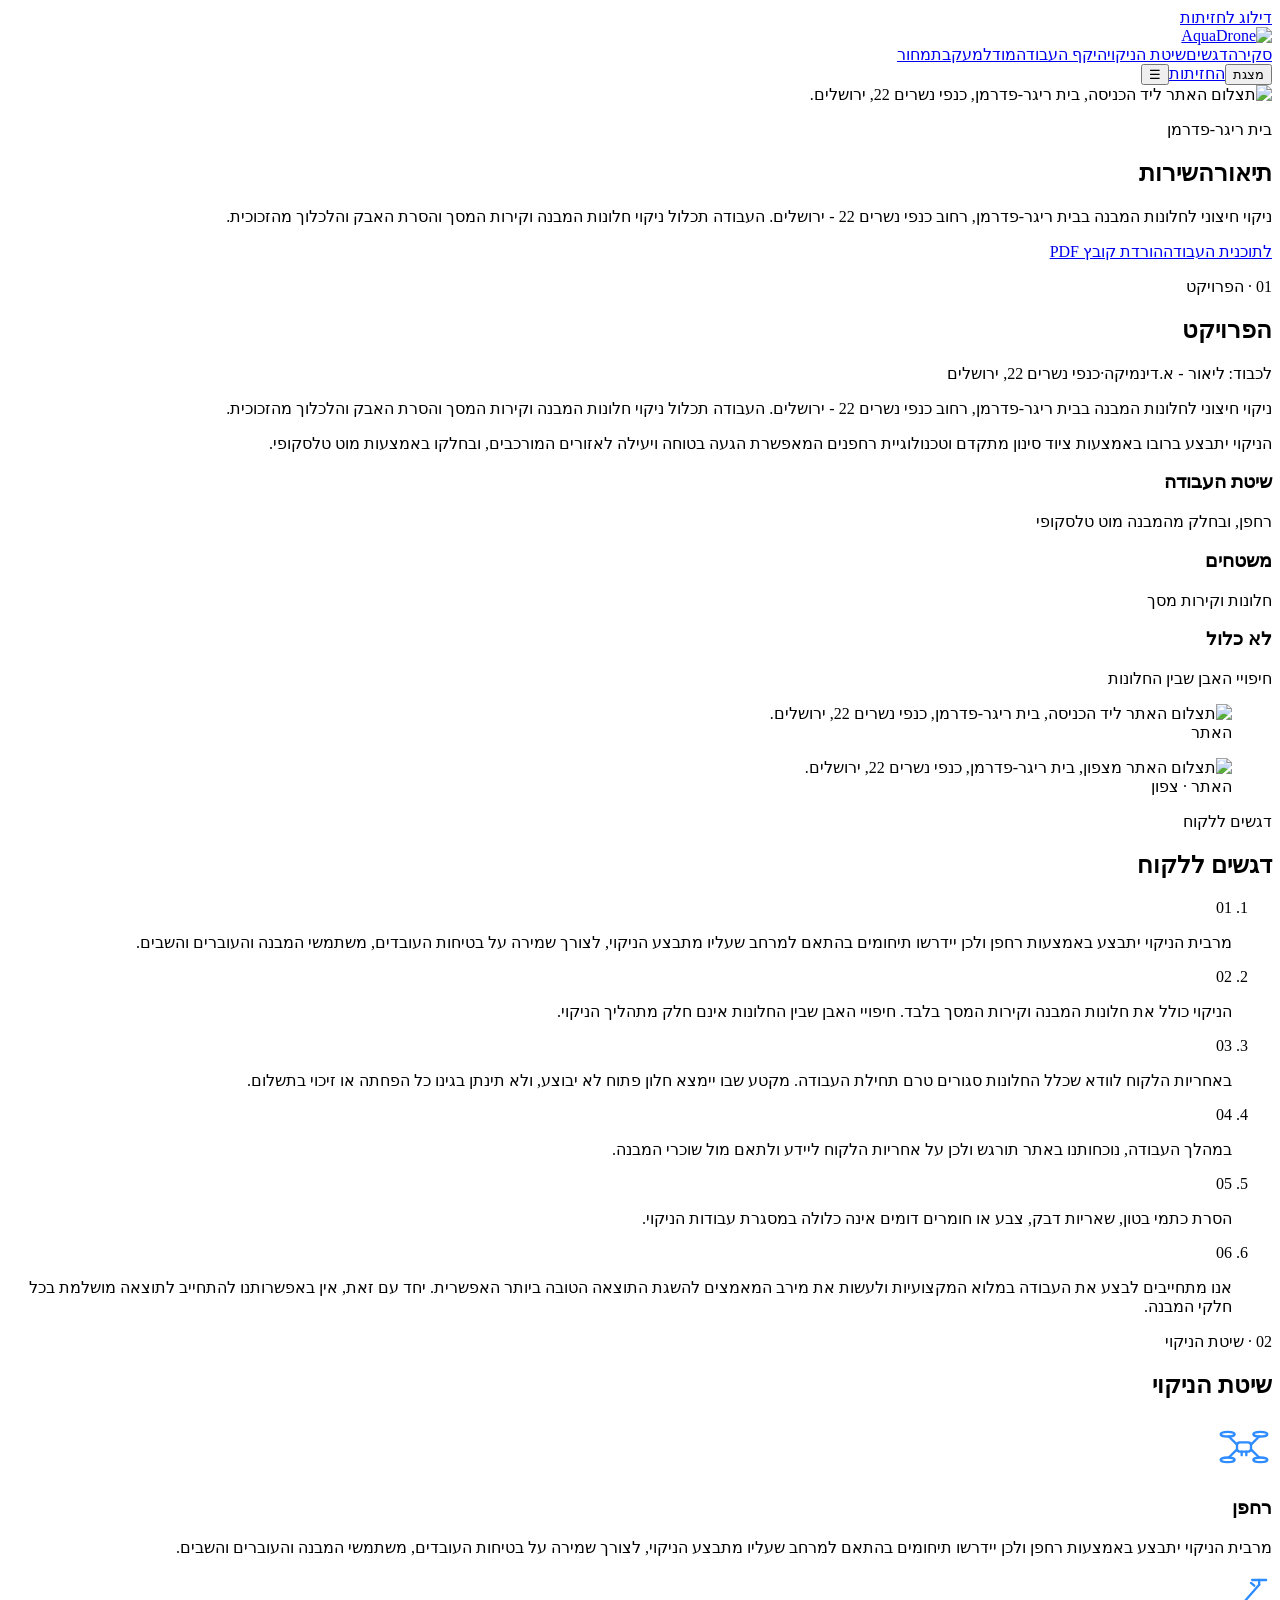
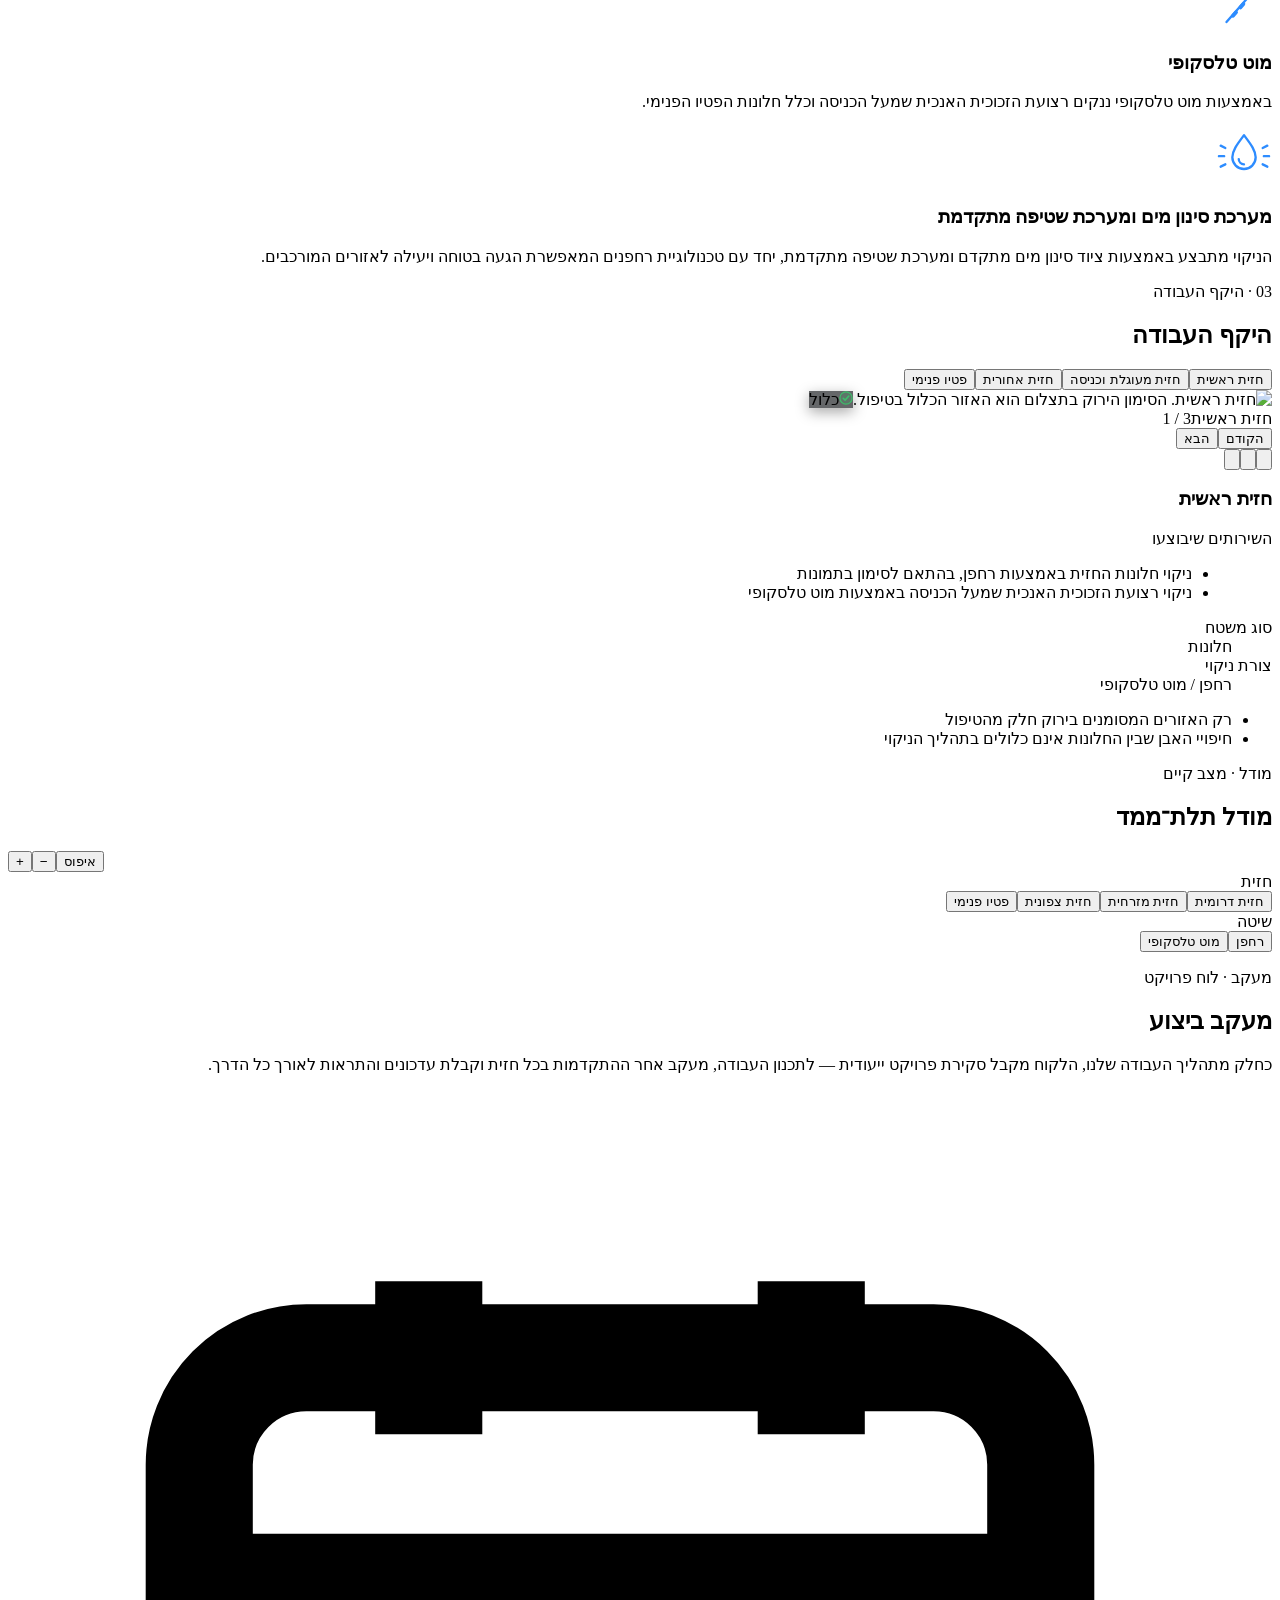
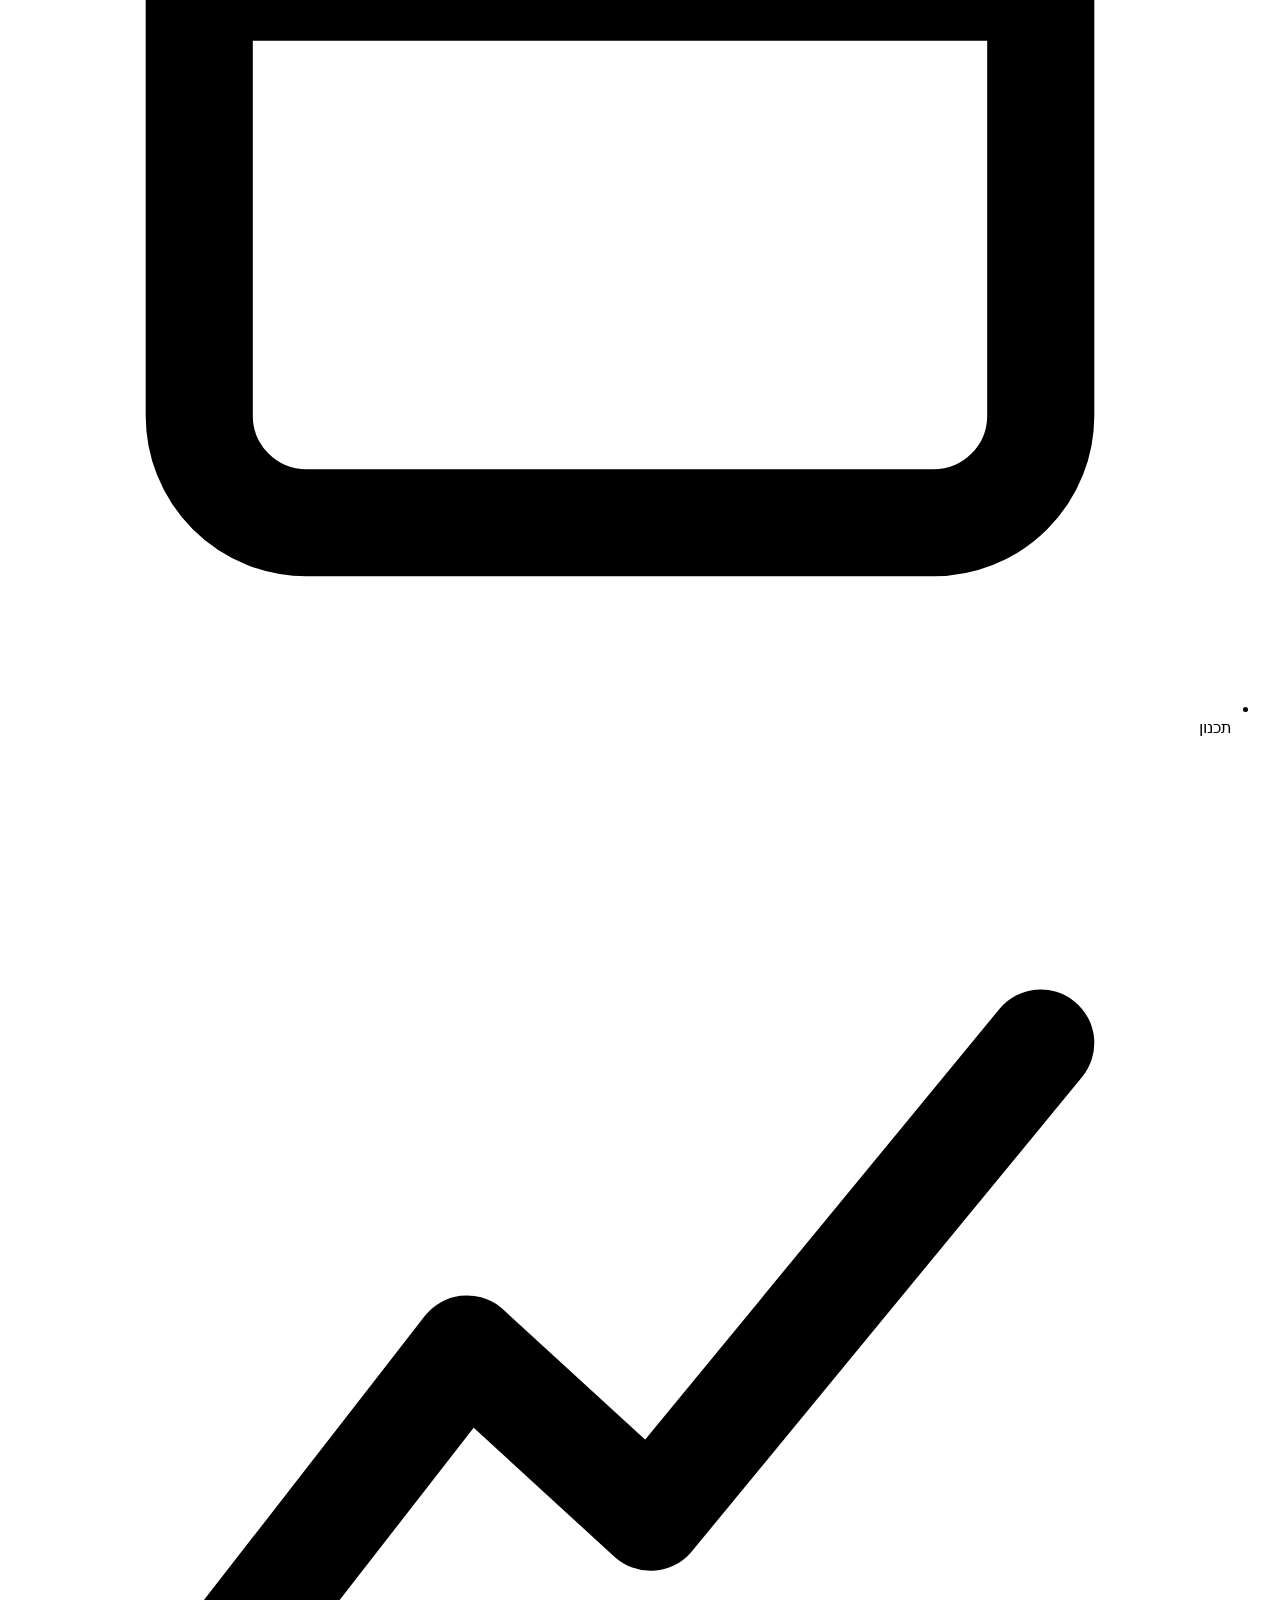
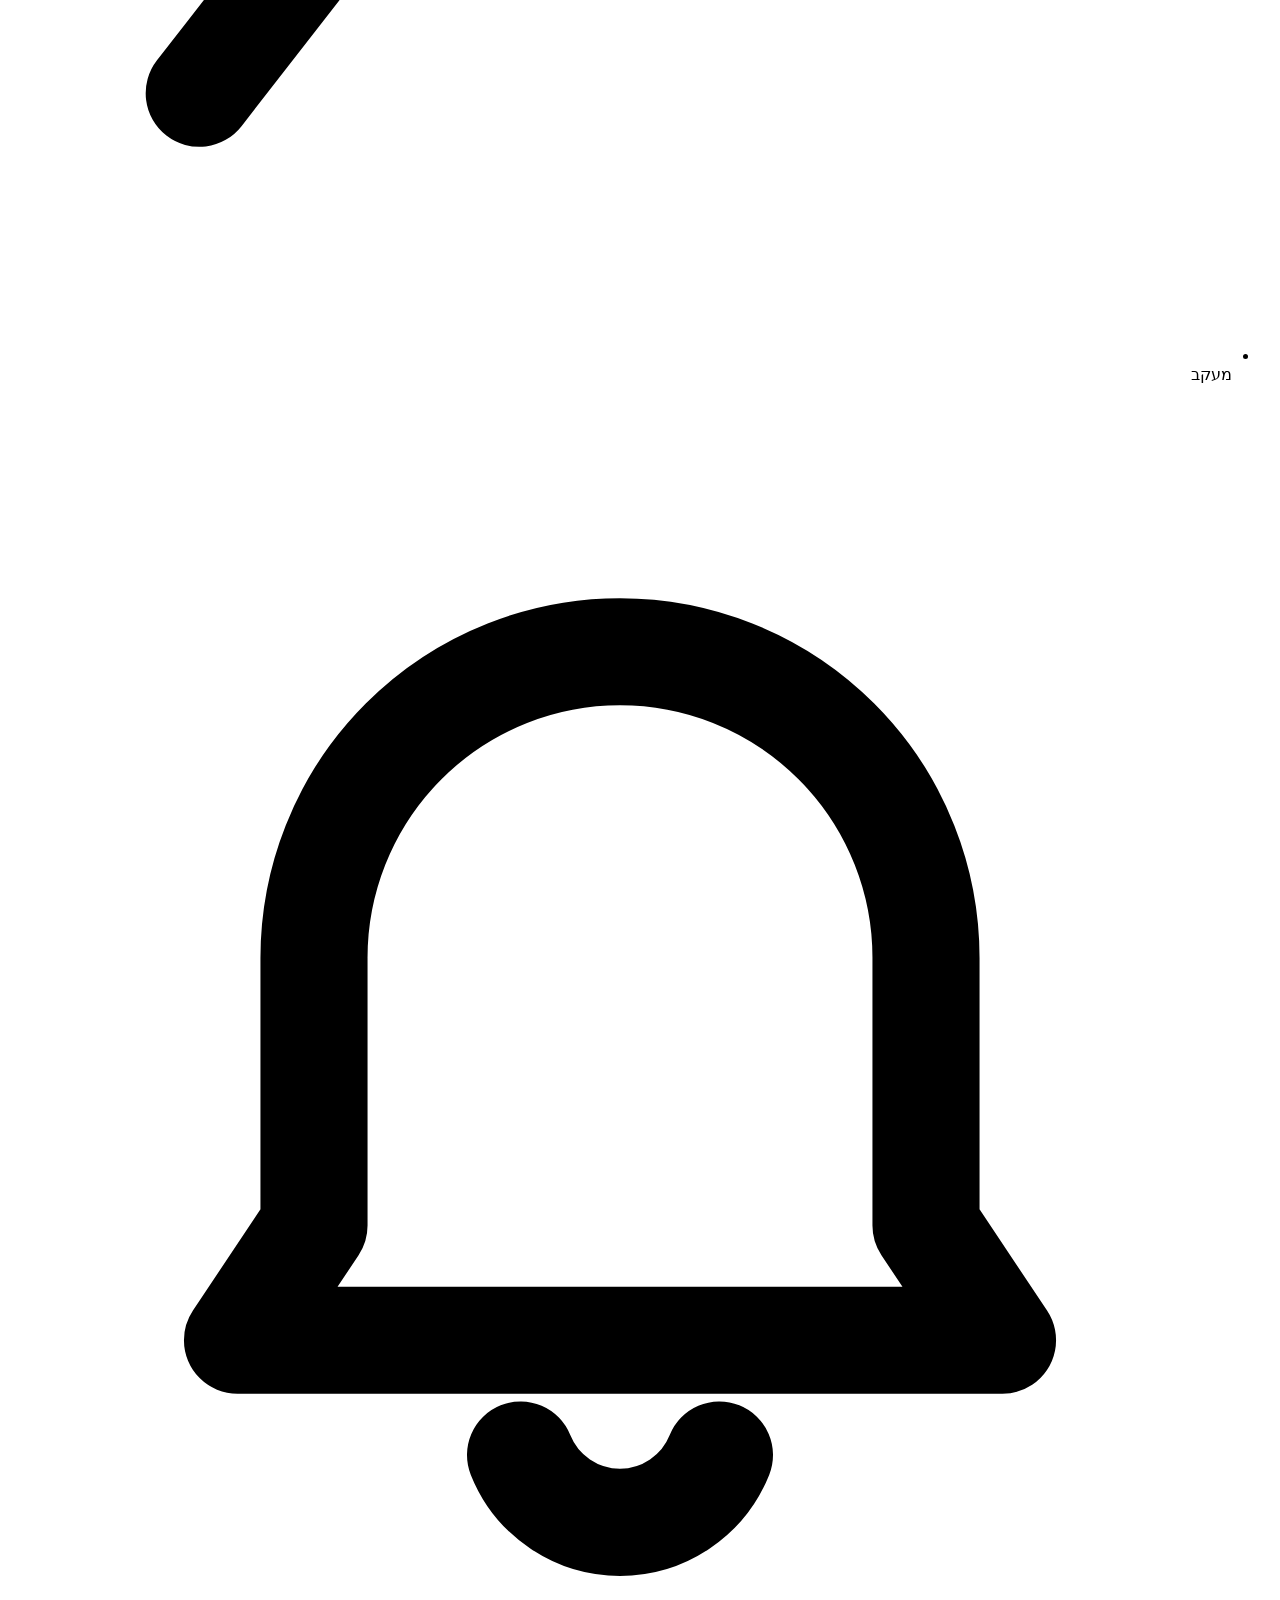
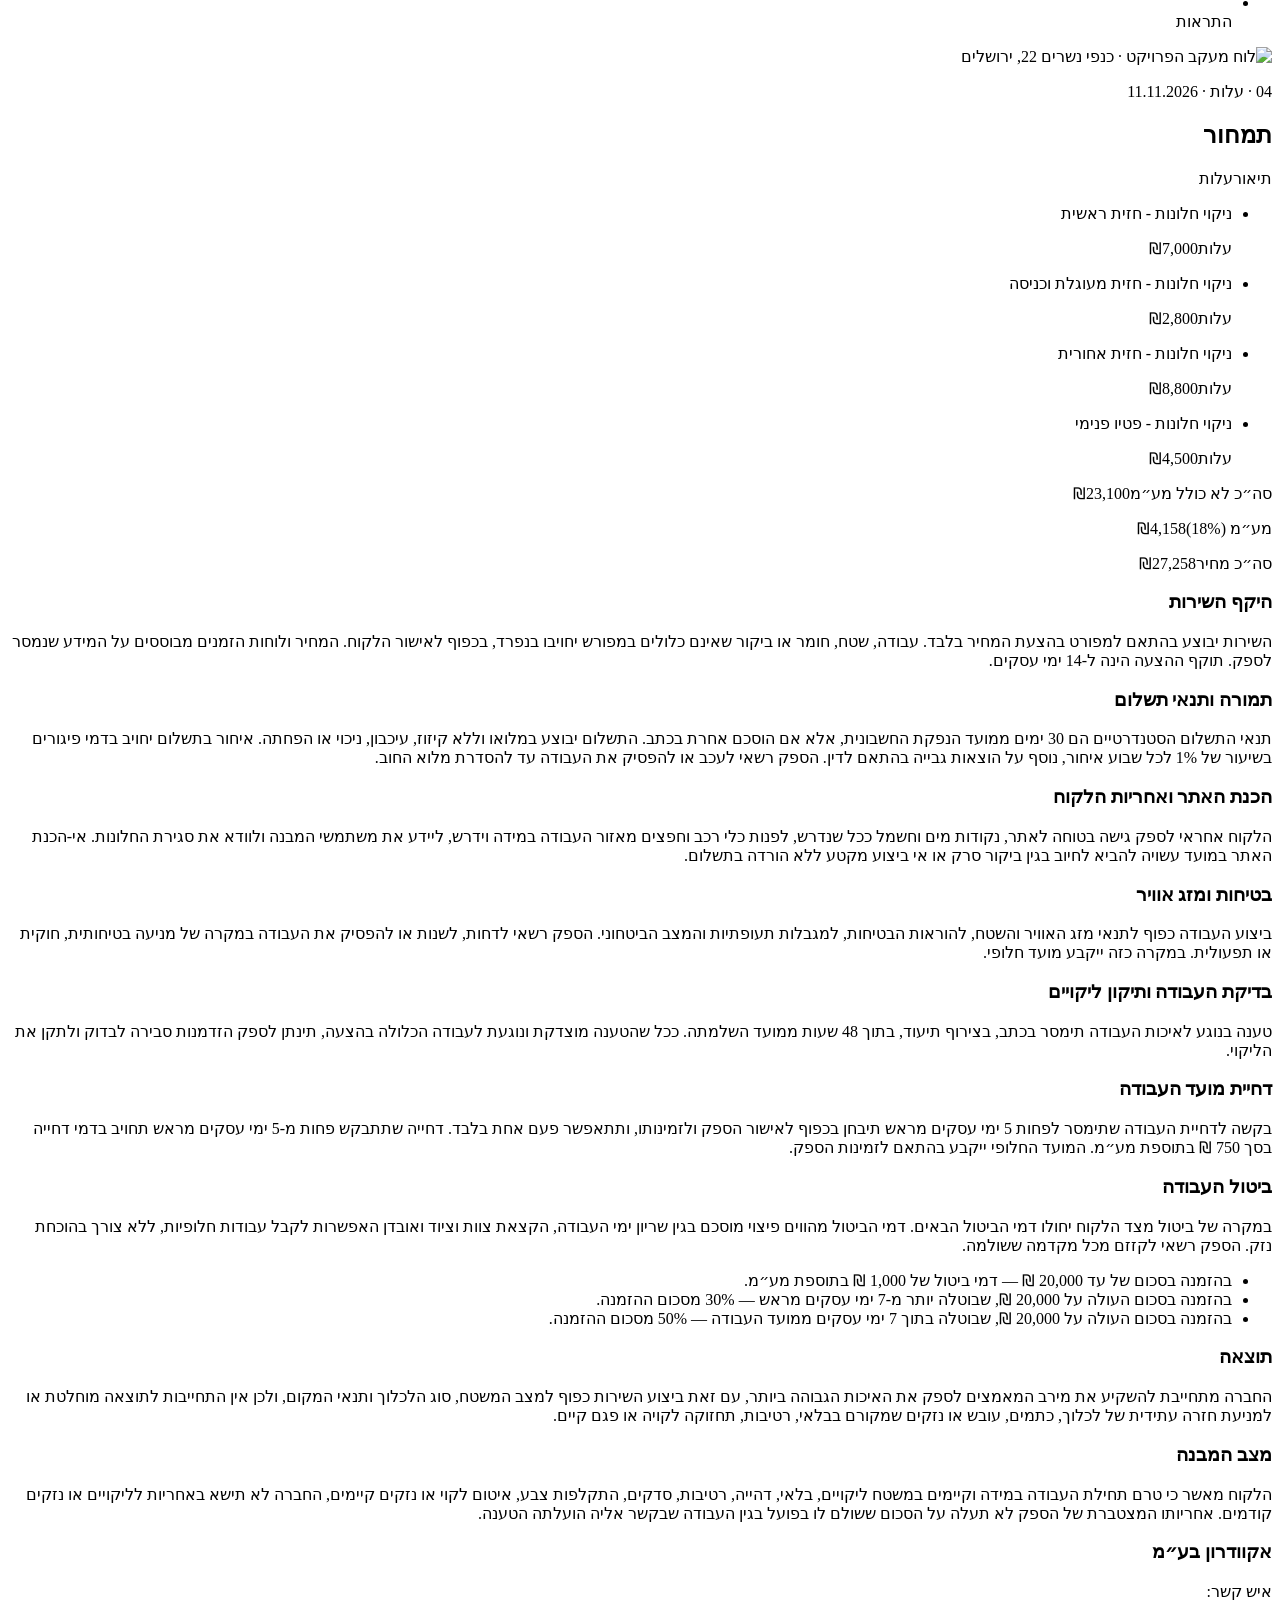
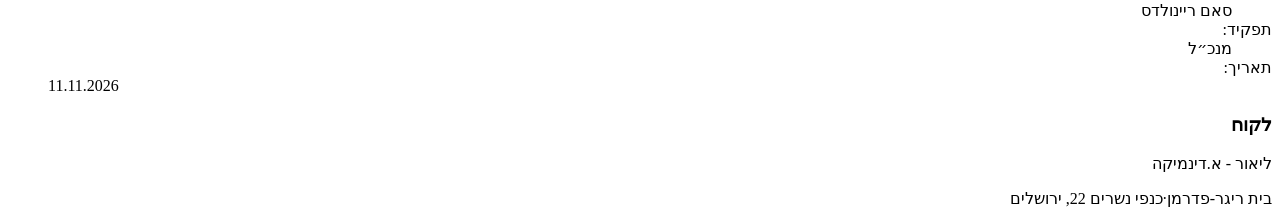
==== kanfei-nesharim-22/index.html @ 2265b699 "Update the Kanfei Nesharim 22 quote totals. Replace kanfei-nesharim-22/ with the revised static expo" ====
<!DOCTYPE html><!--QyxyjQqgnwNjdjEnPXe8C--><html lang="he" dir="rtl" class="__variable_43ebae __variable_fae9cd"><head><meta charSet="utf-8"/><meta name="viewport" content="width=device-width, initial-scale=1"/><link rel="preload" href="/intercontinental-jerusalem-plan/kanfei-nesharim-22/_next/static/media/36966cca54120369-s.p.woff2" as="font" crossorigin="" type="font/woff2"/><link rel="preload" href="/intercontinental-jerusalem-plan/kanfei-nesharim-22/_next/static/media/d2e3c073bbb3955e-s.p.woff2" as="font" crossorigin="" type="font/woff2"/><link rel="preload" href="/intercontinental-jerusalem-plan/kanfei-nesharim-22/_next/static/media/ec516af01d950ed6-s.p.woff2" as="font" crossorigin="" type="font/woff2"/><link rel="preload" as="image" href="/intercontinental-jerusalem-plan/kanfei-nesharim-22/brand/aquadrone-wordmark.png"/><link rel="preload" as="image" href="/intercontinental-jerusalem-plan/kanfei-nesharim-22/photos/site-entrance.jpg"/><link rel="preload" as="image" href="/intercontinental-jerusalem-plan/kanfei-nesharim-22/photos/site-north.jpg"/><link rel="preload" as="image" href="/intercontinental-jerusalem-plan/kanfei-nesharim-22/photos/facade-main-1.jpg"/><link rel="preload" as="image" href="/intercontinental-jerusalem-plan/kanfei-nesharim-22/photos/facade-main-2.jpg"/><link rel="preload" as="image" href="/intercontinental-jerusalem-plan/kanfei-nesharim-22/photos/facade-main-3.jpg"/><link rel="stylesheet" href="/intercontinental-jerusalem-plan/kanfei-nesharim-22/_next/static/css/6e913390b8855f9d.css" data-precedence="next"/><link rel="stylesheet" href="/intercontinental-jerusalem-plan/kanfei-nesharim-22/_next/static/css/5d9fa80793c0c3ea.css" data-precedence="next"/><link rel="preload" as="script" fetchPriority="low" href="/intercontinental-jerusalem-plan/kanfei-nesharim-22/_next/static/chunks/webpack-47d019a5768c2bd4.js"/><script src="/intercontinental-jerusalem-plan/kanfei-nesharim-22/_next/static/chunks/4bd1b696-c023c6e3521b1417.js" async=""></script><script src="/intercontinental-jerusalem-plan/kanfei-nesharim-22/_next/static/chunks/255-1321775cfb5a0400.js" async=""></script><script src="/intercontinental-jerusalem-plan/kanfei-nesharim-22/_next/static/chunks/main-app-3af8117d5199a752.js" async=""></script><script src="/intercontinental-jerusalem-plan/kanfei-nesharim-22/_next/static/chunks/b536a0f1-d17d7efc88cb0a23.js" async=""></script><script src="/intercontinental-jerusalem-plan/kanfei-nesharim-22/_next/static/chunks/623-ece29ae8a2bde4bf.js" async=""></script><script src="/intercontinental-jerusalem-plan/kanfei-nesharim-22/_next/static/chunks/app/page-6e2dc1aeddea85a7.js" async=""></script><meta name="next-size-adjust" content=""/><title>כנפי נשרים 22 — תיאור השירות | AquaDrone</title><meta name="description" content="הצעת מחיר לניקוי חיצוני של חלונות וקירות מסך בבית ריגר-פדרמן, כנפי נשרים 22, ירושלים."/><meta name="robots" content="noindex, nofollow, nocache"/><meta name="googlebot" content="noindex, nofollow, noimageindex"/><script src="/intercontinental-jerusalem-plan/kanfei-nesharim-22/_next/static/chunks/polyfills-42372ed130431b0a.js" noModule=""></script></head><body class="min-h-screen bg-bg font-sans text-ink antialiased"><div hidden=""><!--$--><!--/$--></div><a href="#facades" class="sr-only focus:not-sr-only focus:absolute focus:z-50 focus:bg-ink focus:p-3 focus:text-bg">דילוג לחזיתות</a><header data-testid="site-header" data-scrolled="false" class="fixed inset-x-0 top-0 z-50 border-b transition-[background-color,backdrop-filter,border-color] duration-[350ms] border-transparent bg-transparent"><div class="mx-auto flex h-[72px] w-full max-w-[1320px] items-center gap-3 px-4 md:gap-6 md:px-6"><a href="#top" class="min-w-0 shrink" aria-label="AquaDrone"><img src="/intercontinental-jerusalem-plan/kanfei-nesharim-22/brand/aquadrone-wordmark.png" alt="AquaDrone" width="1200" height="106" class="h-auto w-auto max-h-[22px] max-w-[108px] sm:max-w-[249px]"/></a><nav aria-label="ניווט פרקים" class="hidden min-w-0 flex-1 items-center gap-3 xl:gap-4 lg:flex"><a href="#overview" data-testid="nav-overview" aria-current="true" class="relative py-1.5 text-[13px] hover:text-white xl:text-sm after:absolute after:inset-x-0 after:bottom-0 after:h-px after:origin-center after:bg-[#43c3f3] after:transition-transform after:duration-300 text-white after:scale-x-100">סקירה</a><a href="#highlights" data-testid="nav-highlights" class="relative py-1.5 text-[13px] text-white/80 hover:text-white xl:text-sm after:absolute after:inset-x-0 after:bottom-0 after:h-px after:origin-center after:bg-[#43c3f3] after:transition-transform after:duration-300 after:scale-x-0 hover:after:scale-x-100">דגשים</a><a href="#method" data-testid="nav-method" class="relative py-1.5 text-[13px] text-white/80 hover:text-white xl:text-sm after:absolute after:inset-x-0 after:bottom-0 after:h-px after:origin-center after:bg-[#43c3f3] after:transition-transform after:duration-300 after:scale-x-0 hover:after:scale-x-100">שיטת הניקוי</a><a href="#facades" data-testid="nav-facades" class="relative py-1.5 text-[13px] text-white/80 hover:text-white xl:text-sm after:absolute after:inset-x-0 after:bottom-0 after:h-px after:origin-center after:bg-[#43c3f3] after:transition-transform after:duration-300 after:scale-x-0 hover:after:scale-x-100">היקף העבודה</a><a href="#massing" data-testid="nav-massing" class="relative py-1.5 text-[13px] text-white/80 hover:text-white xl:text-sm after:absolute after:inset-x-0 after:bottom-0 after:h-px after:origin-center after:bg-[#43c3f3] after:transition-transform after:duration-300 after:scale-x-0 hover:after:scale-x-100">מודל</a><a href="#dashboard" data-testid="nav-dashboard" class="relative py-1.5 text-[13px] text-white/80 hover:text-white xl:text-sm after:absolute after:inset-x-0 after:bottom-0 after:h-px after:origin-center after:bg-[#43c3f3] after:transition-transform after:duration-300 after:scale-x-0 hover:after:scale-x-100">מעקב</a><a href="#pricing" data-testid="nav-pricing" class="relative py-1.5 text-[13px] text-white/80 hover:text-white xl:text-sm after:absolute after:inset-x-0 after:bottom-0 after:h-px after:origin-center after:bg-[#43c3f3] after:transition-transform after:duration-300 after:scale-x-0 hover:after:scale-x-100">תמחור</a></nav><div class="ms-auto flex shrink-0 items-center gap-2.5"><button type="button" aria-pressed="false" class="hidden h-9 items-center rounded-full border border-white/45 px-4 text-sm text-white hover:bg-white hover:text-black sm:inline-flex">מצגת</button><a href="#facades" class="inline-flex h-9 items-center rounded-full bg-[#43c3f3] px-4 text-sm font-medium text-[#04151d] hover:bg-[#7fd6f7]">החזיתות</a><button type="button" class="inline-flex h-[42px] w-[42px] items-center justify-center rounded-full border border-white/35 text-lg text-white lg:hidden" aria-expanded="false" aria-label="פתיחת תפריט">☰</button></div></div></header><main><section id="top" class="relative isolate min-h-[100svh] overflow-hidden bg-[#0a0b0d] text-white"><img src="/intercontinental-jerusalem-plan/kanfei-nesharim-22/photos/site-entrance.jpg" width="2400" height="1520" alt="תצלום האתר ליד הכניסה, בית ריגר-פדרמן, כנפי נשרים 22, ירושלים." class="absolute inset-0 h-full w-full object-cover object-center"/><div class="absolute inset-0 bg-[linear-gradient(180deg,rgba(5,6,8,.62)_0%,rgba(5,6,8,.2)_32%,rgba(5,6,8,.45)_62%,rgba(5,6,8,.92)_100%),linear-gradient(270deg,rgba(5,6,8,.62),transparent_58%)]"></div><div class="relative z-10 mx-auto flex min-h-[100svh] w-full max-w-[1320px] flex-col justify-end px-4 pb-14 pt-40 md:px-6 md:pb-20"><p class="text-sm font-medium tracking-[0.16em] text-[#9ecbff] md:text-base">בית ריגר-פדרמן</p><h1 class="display mt-4 max-w-4xl text-[clamp(40px,6vw,72px)] leading-[1.12] text-balance">תיאור<span class="mt-1 block text-[#43c3f3]">השירות</span></h1><p class="mt-6 max-w-xl text-lg leading-8 text-white/90 md:text-xl">ניקוי חיצוני לחלונות המבנה בבית ריגר-פדרמן, רחוב כנפי נשרים 22 - ירושלים. העבודה תכלול ניקוי חלונות המבנה וקירות המסך והסרת האבק והלכלוך מהזכוכית.</p><div class="mt-8 flex flex-wrap gap-3"><a href="/intercontinental-jerusalem-plan/kanfei-nesharim-22/work-plan.pdf" target="_blank" rel="noopener" data-testid="hero-cta" class="inline-flex min-h-14 items-center rounded-full bg-[#43c3f3] px-7 text-lg font-semibold text-[#04151d] hover:bg-[#7fd6f7]">לתוכנית העבודה</a><a href="/intercontinental-jerusalem-plan/kanfei-nesharim-22/kanfei-nesharim-22-quote.pdf" download="kanfei-nesharim-22-quote.pdf" data-testid="hero-pdf" class="inline-flex min-h-14 items-center rounded-full border border-white/55 px-7 text-lg text-white hover:bg-white hover:text-black">הורדת קובץ PDF</a></div></div></section><section id="overview" class="light-section border-b border-black/10"><div class="mx-auto max-w-[1440px] px-4 py-16 md:px-6 md:py-24"><p class="num text-[11px] tracking-[0.18em] text-cyan">01 · הפרויקט</p><h2 class="display mt-3 max-w-3xl text-4xl leading-tight md:text-6xl">הפרויקט</h2><p class="mt-4 text-base text-[#3a424c]">לכבוד: <!-- -->ליאור - א.דינמיקה<span class="mx-2 text-black/25">·</span>כנפי נשרים 22, ירושלים</p><div class="mt-8 max-w-3xl space-y-4 text-lg leading-8"><p>ניקוי חיצוני לחלונות המבנה בבית ריגר-פדרמן, רחוב כנפי נשרים 22 - ירושלים. העבודה תכלול ניקוי חלונות המבנה וקירות המסך והסרת האבק והלכלוך מהזכוכית.</p><p>הניקוי יתבצע ברובו באמצעות ציוד סינון מתקדם וטכנולוגיית רחפנים המאפשרת הגעה בטוחה ויעילה לאזורים המורכבים, ובחלקו באמצעות מוט טלסקופי.</p></div><div class="mt-12 grid gap-4 md:grid-cols-3"><article class="rounded-3xl bg-white p-6 md:p-10"><h3 class="text-sm font-medium text-[#086f96]">שיטת העבודה</h3><p class="mt-4 text-2xl leading-snug font-medium">רחפן, ובחלק מהמבנה מוט טלסקופי</p></article><article class="rounded-3xl bg-white p-6 md:p-10"><h3 class="text-sm font-medium text-[#086f96]">משטחים</h3><p class="mt-4 text-2xl leading-snug font-medium">חלונות וקירות מסך</p></article><article class="rounded-3xl bg-white p-6 md:p-10"><h3 class="text-sm font-medium text-[#086f96]">לא כלול</h3><p class="mt-4 text-2xl leading-snug font-medium">חיפויי האבן שבין החלונות</p></article></div><div class="mt-10 grid gap-4 md:grid-cols-2"><figure class="overflow-hidden rounded-3xl bg-white"><img src="/intercontinental-jerusalem-plan/kanfei-nesharim-22/photos/site-entrance.jpg" width="2400" height="1520" alt="תצלום האתר ליד הכניסה, בית ריגר-פדרמן, כנפי נשרים 22, ירושלים." class="h-auto w-full object-cover"/><figcaption class="px-5 py-4 text-base text-[#3a424c]">האתר</figcaption></figure><figure class="overflow-hidden rounded-3xl bg-white"><img src="/intercontinental-jerusalem-plan/kanfei-nesharim-22/photos/site-north.jpg" width="2400" height="1507" alt="תצלום האתר מצפון, בית ריגר-פדרמן, כנפי נשרים 22, ירושלים." class="h-auto w-full object-cover"/><figcaption class="px-5 py-4 text-base text-[#3a424c]">האתר · צפון</figcaption></figure></div></div></section><section id="highlights" class="light-section border-b border-black/10"><div class="mx-auto max-w-[1440px] px-4 py-16 md:px-6 md:py-24"><p class="text-sm font-medium text-[#086f96]">דגשים ללקוח</p><h2 class="display mt-3 text-4xl leading-tight md:text-6xl">דגשים ללקוח</h2><ol class="mt-12 grid min-w-0 gap-4 sm:grid-cols-2 lg:grid-cols-3"><li class="min-w-0 rounded-3xl bg-white p-6 text-start sm:p-7"><p class="num text-sm font-medium text-[#086f96]">01</p><p class="mt-3 text-lg leading-8 break-words">מרבית הניקוי יתבצע באמצעות רחפן ולכן יידרשו תיחומים בהתאם למרחב שעליו מתבצע הניקוי, לצורך שמירה על בטיחות העובדים, משתמשי המבנה והעוברים והשבים.</p></li><li class="min-w-0 rounded-3xl bg-white p-6 text-start sm:p-7"><p class="num text-sm font-medium text-[#086f96]">02</p><p class="mt-3 text-lg leading-8 break-words">הניקוי כולל את חלונות המבנה וקירות המסך בלבד. חיפויי האבן שבין החלונות אינם חלק מתהליך הניקוי.</p></li><li class="min-w-0 rounded-3xl bg-white p-6 text-start sm:p-7"><p class="num text-sm font-medium text-[#086f96]">03</p><p class="mt-3 text-lg leading-8 break-words">באחריות הלקוח לוודא שכלל החלונות סגורים טרם תחילת העבודה. מקטע שבו יימצא חלון פתוח לא יבוצע, ולא תינתן בגינו כל הפחתה או זיכוי בתשלום.</p></li><li class="min-w-0 rounded-3xl bg-white p-6 text-start sm:p-7"><p class="num text-sm font-medium text-[#086f96]">04</p><p class="mt-3 text-lg leading-8 break-words">במהלך העבודה, נוכחותנו באתר תורגש ולכן על אחריות הלקוח ליידע ולתאם מול שוכרי המבנה.</p></li><li class="min-w-0 rounded-3xl bg-white p-6 text-start sm:p-7"><p class="num text-sm font-medium text-[#086f96]">05</p><p class="mt-3 text-lg leading-8 break-words">הסרת כתמי בטון, שאריות דבק, צבע או חומרים דומים אינה כלולה במסגרת עבודות הניקוי.</p></li><li class="min-w-0 rounded-3xl bg-white p-6 text-start sm:p-7"><p class="num text-sm font-medium text-[#086f96]">06</p><p class="mt-3 text-lg leading-8 break-words">אנו מתחייבים לבצע את העבודה במלוא המקצועיות ולעשות את מירב המאמצים להשגת התוצאה הטובה ביותר האפשרית. יחד עם זאת, אין באפשרותנו להתחייב לתוצאה מושלמת בכל חלקי המבנה.</p></li></ol></div></section><section id="method" class="border-b border-line bg-[#0a0b0d] text-white"><div class="mx-auto max-w-[1440px] px-4 py-16 md:px-6 md:py-20"><p class="num text-[11px] tracking-[0.18em] text-cyan">02 · שיטת הניקוי</p><h2 class="mt-3 max-w-4xl text-4xl font-medium text-balance leading-tight md:text-5xl">שיטת הניקוי</h2><div class="mt-8 grid min-w-0 items-stretch gap-4 md:grid-cols-3"><article class="flex h-full min-w-0 flex-col items-start gap-2 rounded-2xl border border-white/15 bg-[#121418] px-5 py-5 text-start"><svg width="56" height="56" viewBox="0 0 48 48" fill="none" stroke="#2D8CFF" stroke-width="2" stroke-linecap="round" stroke-linejoin="round" aria-hidden="true" data-testid="method-icon-drone"><rect x="18" y="20" width="12" height="8" rx="2.5"></rect><path d="M18 22 11 15M30 22l7-7M18 26l-7 7M30 26l7 7"></path><ellipse cx="10" cy="13" rx="6" ry="2"></ellipse><ellipse cx="38" cy="13" rx="6" ry="2"></ellipse><ellipse cx="10" cy="35" rx="6" ry="2"></ellipse><ellipse cx="38" cy="35" rx="6" ry="2"></ellipse><path d="M22 28v3M26 28v3"></path></svg><h3 class="mt-1 text-lg font-medium text-white">רחפן</h3><p class="text-base leading-7 text-white/75">מרבית הניקוי יתבצע באמצעות רחפן ולכן יידרשו תיחומים בהתאם למרחב שעליו מתבצע הניקוי, לצורך שמירה על בטיחות העובדים, משתמשי המבנה והעוברים והשבים.</p></article><article class="flex h-full min-w-0 flex-col items-start gap-2 rounded-2xl border border-white/15 bg-[#121418] px-5 py-5 text-start"><svg width="56" height="56" viewBox="0 0 48 48" fill="none" stroke="#2D8CFF" stroke-width="2" stroke-linecap="round" stroke-linejoin="round" aria-hidden="true" data-testid="method-icon-pole"><path d="M31 6h12"></path><path d="M37 6v4"></path><path d="M37 10 9 42"></path><path d="M23.5 26.5l-2.6 3M17.2 33.7l-2.6 3" stroke-width="3.2"></path><path d="M30 8.5l2.8 2.4"></path></svg><h3 class="mt-1 text-lg font-medium text-white">מוט טלסקופי</h3><p class="text-base leading-7 text-white/75">באמצעות מוט טלסקופי ננקים רצועת הזכוכית האנכית שמעל הכניסה וכלל חלונות הפטיו הפנימי.</p></article><article class="flex h-full min-w-0 flex-col items-start gap-2 rounded-2xl border border-white/15 bg-[#121418] px-5 py-5 text-start"><svg width="56" height="56" viewBox="0 0 48 48" fill="none" stroke="#2D8CFF" stroke-width="2" stroke-linecap="round" stroke-linejoin="round" aria-hidden="true" data-testid="method-icon-filter"><path d="M24 7c5.5 7.4 10 13 10 19a10 10 0 0 1-20 0c0-6 4.5-11.6 10-19Z"></path><path d="M19.5 27.5a4.5 4.5 0 0 0 4.5 4.5"></path><path d="M40 18l4-2M41 25h4.5M40 32l4 2M8 18l-4-2M7 25H2.5M8 32l-4 2"></path></svg><h3 class="mt-1 text-lg font-medium text-white">מערכת סינון מים ומערכת שטיפה מתקדמת</h3><p class="text-base leading-7 text-white/75">הניקוי מתבצע באמצעות ציוד סינון מים מתקדם ומערכת שטיפה מתקדמת, יחד עם טכנולוגיית רחפנים המאפשרת הגעה בטוחה ויעילה לאזורים המורכבים.</p></article></div></div></section><section id="facades" class="border-b border-line"><div class="mx-auto max-w-[1440px] px-4 py-16 md:px-6 md:py-20"><p class="num text-[11px] tracking-[0.18em] text-cyan">03 · היקף העבודה</p><h2 class="mt-3 max-w-4xl text-4xl font-medium text-balance leading-tight md:text-5xl">היקף העבודה</h2><div class="mt-8 flex min-w-0 flex-col gap-2 sm:flex-row sm:flex-wrap" role="group" aria-label="חזית"><button type="button" data-testid="facade-main" aria-pressed="true" class="inline-flex min-h-12 items-center rounded-full border px-4 text-base border-transparent bg-[#43c3f3] text-[#04151d]">חזית ראשית</button><button type="button" data-testid="facade-rounded" aria-pressed="false" class="inline-flex min-h-12 items-center rounded-full border px-4 text-base border-white/30 text-white hover:border-white">חזית מעוגלת וכניסה</button><button type="button" data-testid="facade-rear" aria-pressed="false" class="inline-flex min-h-12 items-center rounded-full border px-4 text-base border-white/30 text-white hover:border-white">חזית אחורית</button><button type="button" data-testid="facade-patio" aria-pressed="false" class="inline-flex min-h-12 items-center rounded-full border px-4 text-base border-white/30 text-white hover:border-white">פטיו פנימי</button></div><div class="mt-6 grid min-w-0 items-start gap-4 lg:grid-cols-[minmax(0,1.4fr)_minmax(280px,0.7fr)]"><div data-testid="photo-slider" data-slide-id="/intercontinental-jerusalem-plan/kanfei-nesharim-22/photos/facade-main-1.jpg"><div class="overflow-hidden rounded-3xl bg-black"><div class="relative"><div class="relative mx-auto w-fit max-w-full"><img src="/intercontinental-jerusalem-plan/kanfei-nesharim-22/photos/facade-main-1.jpg" width="2400" height="1805" alt="חזית ראשית. הסימון הירוק בתצלום הוא האזור הכלול בטיפול." draggable="false" data-testid="photo-main" class="block h-auto max-h-[72vh] w-auto max-w-full object-contain"/><span data-testid="included-badge" class="pointer-events-none absolute right-3 bottom-3 inline-flex items-center gap-1.5 rounded-full border px-2.5 py-1 text-[13px] leading-none font-semibold text-white backdrop-blur-md sm:right-4 sm:bottom-4 sm:text-sm" style="font-family:var(--font-heebo), sans-serif;background:rgba(8, 11, 14, 0.62);border-color:rgba(61, 190, 106, 0.85);box-shadow:0 4px 14px rgba(0, 0, 0, 0.35)"><svg width="14" height="14" viewBox="0 0 16 16" fill="none" aria-hidden="true"><circle cx="8" cy="8" r="7" fill="rgba(61,190,106,0.18)" stroke="#3dbe6a" stroke-width="1.4"></circle><path d="M4.8 8.3 7 10.4l4.2-4.6" stroke="#3dbe6a" stroke-width="1.8" stroke-linecap="round" stroke-linejoin="round"></path></svg>כלול</span></div><span class="absolute top-3 right-3 rounded-full bg-black/70 px-3 py-1 text-sm text-white">חזית ראשית</span><span class="num absolute bottom-3 left-3 text-sm text-white" dir="ltr">1<!-- --> / <!-- -->3</span></div></div><div class="mt-3 flex min-w-0 items-center gap-2"><button type="button" class="min-h-11 shrink-0 rounded-full border border-white/30 px-4 text-sm">הקודם</button><button type="button" class="min-h-11 shrink-0 rounded-full border border-white/30 px-4 text-sm">הבא</button><div class="min-w-0 flex-1 overflow-x-auto"><div class="flex w-max gap-2 pb-1"><button type="button" aria-pressed="true" aria-label="חזית ראשית. הסימון הירוק בתצלום הוא האזור הכלול בטיפול." class="h-14 w-20 shrink-0 overflow-hidden rounded-lg border bg-black border-[#43c3f3]"><img src="/intercontinental-jerusalem-plan/kanfei-nesharim-22/photos/facade-main-1.jpg" alt="" class="h-full w-full object-cover"/></button><button type="button" aria-pressed="false" aria-label="חזית ראשית. הסימון הירוק בתצלום הוא האזור הכלול בטיפול." class="h-14 w-20 shrink-0 overflow-hidden rounded-lg border bg-black border-white/20"><img src="/intercontinental-jerusalem-plan/kanfei-nesharim-22/photos/facade-main-2.jpg" alt="" class="h-full w-full object-cover"/></button><button type="button" aria-pressed="false" aria-label="חזית ראשית, רצועת הזכוכית האנכית שמעל הכניסה. הסימון הירוק בתצלום הוא האזור הכלול בטיפול." class="h-14 w-20 shrink-0 overflow-hidden rounded-lg border bg-black border-white/20"><img src="/intercontinental-jerusalem-plan/kanfei-nesharim-22/photos/facade-main-3.jpg" alt="" class="h-full w-full object-cover"/></button></div></div></div></div><aside class="rounded-3xl border border-white/15 bg-[#121418] p-5 md:p-6"><h3 class="text-2xl font-medium">חזית ראשית</h3><dl class="mt-5 grid gap-4"><div><dt class="text-sm text-white/55">השירותים שיבוצעו</dt><dd><ul class="mt-2 grid gap-2"><li class="text-base leading-7">ניקוי חלונות החזית באמצעות רחפן, בהתאם לסימון בתמונות</li><li class="text-base leading-7">ניקוי רצועת הזכוכית האנכית שמעל הכניסה באמצעות מוט טלסקופי</li></ul></dd></div><div><dt class="text-sm text-white/55">סוג משטח</dt><dd class="mt-1 text-base">חלונות</dd></div><div><dt class="text-sm text-white/55">צורת ניקוי</dt><dd class="mt-1 text-base">רחפן / מוט טלסקופי</dd></div></dl><ul class="mt-5 grid gap-2 border-t border-white/10 pt-4"><li class="text-sm leading-6 text-white/75">רק האזורים המסומנים בירוק חלק מהטיפול</li><li class="text-sm leading-6 text-white/75">חיפויי האבן שבין החלונות אינם כלולים בתהליך הניקוי</li></ul></aside></div></div></section><section id="massing" class="border-b border-line"><div class="mx-auto max-w-[1440px] px-4 py-16 md:px-6 md:py-20"><p class="num text-[11px] tracking-[0.18em] text-cyan">מודל · מצב קיים</p><h2 class="mt-3 text-4xl font-medium md:text-5xl">מודל תלת־ממד</h2><div class="mt-6 min-w-0" data-model-src="/intercontinental-jerusalem-plan/kanfei-nesharim-22/model/kanfei-nesharim-22.glb"><div class="relative mt-4"><div data-testid="model-canvas" class="h-[420px] w-full overflow-hidden rounded-3xl bg-[#101216] sm:h-[560px]" role="img" aria-label="מודל תלת־ממד של המבנה הקיים, בית ריגר-פדרמן"></div><div dir="ltr" class="absolute top-3 right-3 z-10 flex items-center gap-2"><button type="button" data-testid="model-zoom-in" aria-label="הגדלה" class="inline-flex h-11 w-11 items-center justify-center rounded-full border border-white/45 bg-black/55 text-lg text-white hover:bg-white hover:text-black">+</button><button type="button" data-testid="model-zoom-out" aria-label="הקטנה" class="inline-flex h-11 w-11 items-center justify-center rounded-full border border-white/45 bg-black/55 text-lg text-white hover:bg-white hover:text-black">−</button><button type="button" data-testid="model-reset" class="inline-flex min-h-11 items-center rounded-full border border-white/45 bg-black/55 px-4 text-sm text-white hover:bg-white hover:text-black">איפוס</button></div></div><div class="mt-4 flex min-w-0 flex-col gap-4" data-testid="model-selectors"><div class="flex min-w-0 flex-col gap-2 sm:flex-row sm:items-center sm:gap-4"><span class="shrink-0 text-sm font-semibold text-white/70 sm:w-14">חזית</span><div class="flex min-w-0 flex-1 flex-wrap gap-2"><button type="button" data-testid="model-facade-south" aria-pressed="false" class="inline-flex min-h-12 w-full min-w-0 max-w-full items-center gap-2 rounded-full border px-4 text-start text-base whitespace-normal sm:w-auto border-white/30 text-white hover:border-white">חזית דרומית</button><button type="button" data-testid="model-facade-east" aria-pressed="false" class="inline-flex min-h-12 w-full min-w-0 max-w-full items-center gap-2 rounded-full border px-4 text-start text-base whitespace-normal sm:w-auto border-white/30 text-white hover:border-white">חזית מזרחית</button><button type="button" data-testid="model-facade-north" aria-pressed="false" class="inline-flex min-h-12 w-full min-w-0 max-w-full items-center gap-2 rounded-full border px-4 text-start text-base whitespace-normal sm:w-auto border-white/30 text-white hover:border-white">חזית צפונית</button><button type="button" data-testid="model-facade-patio" aria-pressed="false" class="inline-flex min-h-12 w-full min-w-0 max-w-full items-center gap-2 rounded-full border px-4 text-start text-base whitespace-normal sm:w-auto border-white/30 text-white hover:border-white">פטיו פנימי</button></div></div><div class="flex min-w-0 flex-col gap-2 sm:flex-row sm:items-center sm:gap-4"><span class="shrink-0 text-sm font-semibold text-white/70 sm:w-14">שיטה</span><div class="flex min-w-0 flex-1 flex-wrap gap-2"><button type="button" data-testid="model-method-drone" aria-pressed="false" class="inline-flex min-h-12 w-full min-w-0 max-w-full items-center gap-2 rounded-full border px-4 text-start text-base whitespace-normal sm:w-auto border-white/30 text-white hover:border-white">רחפן</button><button type="button" data-testid="model-method-pole" aria-pressed="false" class="inline-flex min-h-12 w-full min-w-0 max-w-full items-center gap-2 rounded-full border px-4 text-start text-base whitespace-normal sm:w-auto border-white/30 text-white hover:border-white">מוט טלסקופי</button></div></div></div></div></div></section><section id="dashboard" data-testid="project-dashboard-image" class="border-b border-line bg-[#0a0b0d] text-white"><div class="mx-auto max-w-[1440px] px-4 py-16 md:px-6 md:py-20"><p class="num text-[11px] tracking-[0.18em] text-cyan">מעקב · לוח פרויקט</p><h2 class="mt-3 max-w-4xl text-4xl font-medium text-balance leading-tight md:text-5xl">מעקב ביצוע</h2><p class="mt-3 max-w-3xl text-lg leading-8 text-white/85 text-pretty md:text-xl">כחלק מתהליך העבודה שלנו, הלקוח מקבל סקירת פרויקט ייעודית — לתכנון העבודה, מעקב אחר ההתקדמות בכל חזית וקבלת עדכונים והתראות לאורך כל הדרך.</p><ul class="mt-5 flex flex-wrap gap-2"><li class="inline-flex min-h-9 items-center gap-2 rounded-full border border-white/15 bg-white/[0.04] px-3.5 text-sm text-white/90"><svg viewBox="0 0 16 16" class="h-4 w-4 shrink-0 text-[#2D8CFF]" aria-hidden="true"><rect x="2.5" y="3.5" width="11" height="10" rx="1.4" fill="none" stroke="currentColor" stroke-width="1.4"></rect><path d="M2.5 6.5h11M5.5 2.5v2M10.5 2.5v2" fill="none" stroke="currentColor" stroke-width="1.4"></path></svg>תכנון</li><li class="inline-flex min-h-9 items-center gap-2 rounded-full border border-white/15 bg-white/[0.04] px-3.5 text-sm text-white/90"><svg viewBox="0 0 16 16" class="h-4 w-4 shrink-0 text-[#2D8CFF]" aria-hidden="true"><path d="M2.5 12.5 6 8l2.4 2.2L13.5 4" fill="none" stroke="currentColor" stroke-width="1.4" stroke-linecap="round" stroke-linejoin="round"></path></svg>מעקב</li><li class="inline-flex min-h-9 items-center gap-2 rounded-full border border-white/15 bg-white/[0.04] px-3.5 text-sm text-white/90"><svg viewBox="0 0 16 16" class="h-4 w-4 shrink-0 text-[#2D8CFF]" aria-hidden="true"><path d="M4 11V7.5a4 4 0 0 1 8 0V11l1 1.5H3Z" fill="none" stroke="currentColor" stroke-width="1.4" stroke-linejoin="round"></path><path d="M6.7 14a1.4 1.4 0 0 0 2.6 0" fill="none" stroke="currentColor" stroke-width="1.4" stroke-linecap="round"></path></svg>התראות</li></ul><img src="/intercontinental-jerusalem-plan/kanfei-nesharim-22/dashboard/dashboard.webp" width="2784" height="1774" alt="לוח מעקב הפרויקט · כנפי נשרים 22, ירושלים" loading="lazy" class="mt-6 block h-auto w-full rounded-[28px] shadow-[0_24px_60px_-20px_rgba(0,0,0,0.75)]"/></div></section><section id="pricing" class="border-t border-white/10 bg-[#0a0b0d] text-white"><div class="mx-auto max-w-[1440px] px-4 py-16 md:px-6 md:py-24"><p class="num text-[11px] tracking-[0.18em] text-[#43c3f3]">04 · עלות · <span dir="ltr">11.11.2026</span></p><h2 class="display mt-3 text-4xl leading-tight md:text-6xl">תמחור</h2><div data-testid="pricing-table" class="mt-10 overflow-hidden rounded-3xl border border-white/10 bg-[#12151b]"><div class="hidden grid-cols-[minmax(0,1.6fr)_minmax(0,1fr)] gap-3 border-b border-white/10 px-5 py-4 text-sm text-white/55 md:grid"><span>תיאור</span><span>עלות</span></div><ul><li data-testid="pricing-row" class="grid gap-2 border-b border-white/10 px-5 py-4 md:grid-cols-[minmax(0,1.6fr)_minmax(0,1fr)] md:items-center md:gap-3"><p class="text-lg font-medium">ניקוי חלונות - חזית ראשית</p><p class="text-base text-white/85"><span class="me-2 text-sm text-white/45 md:hidden">עלות</span><span dir="ltr" class="num inline-block font-semibold text-white">₪7,000</span></p></li><li data-testid="pricing-row" class="grid gap-2 border-b border-white/10 px-5 py-4 md:grid-cols-[minmax(0,1.6fr)_minmax(0,1fr)] md:items-center md:gap-3"><p class="text-lg font-medium">ניקוי חלונות - חזית מעוגלת וכניסה</p><p class="text-base text-white/85"><span class="me-2 text-sm text-white/45 md:hidden">עלות</span><span dir="ltr" class="num inline-block font-semibold text-white">₪2,800</span></p></li><li data-testid="pricing-row" class="grid gap-2 border-b border-white/10 px-5 py-4 md:grid-cols-[minmax(0,1.6fr)_minmax(0,1fr)] md:items-center md:gap-3"><p class="text-lg font-medium">ניקוי חלונות - חזית אחורית</p><p class="text-base text-white/85"><span class="me-2 text-sm text-white/45 md:hidden">עלות</span><span dir="ltr" class="num inline-block font-semibold text-white">₪8,800</span></p></li><li data-testid="pricing-row" class="grid gap-2 border-b border-white/10 px-5 py-4 md:grid-cols-[minmax(0,1.6fr)_minmax(0,1fr)] md:items-center md:gap-3"><p class="text-lg font-medium">ניקוי חלונות - פטיו פנימי</p><p class="text-base text-white/85"><span class="me-2 text-sm text-white/45 md:hidden">עלות</span><span dir="ltr" class="num inline-block font-semibold text-white">₪4,500</span></p></li></ul><div class="grid gap-3 px-5 py-5 md:grid-cols-3"><p class="text-base text-white/75">סה״כ לא כולל מע״מ<span class="mt-1 block text-2xl font-semibold text-white"><span dir="ltr" class="num inline-block">₪23,100</span></span></p><p class="text-base text-white/75">מע״מ (18%)<span class="mt-1 block text-2xl font-semibold text-white"><span dir="ltr" class="num inline-block">₪4,158</span></span></p><p class="rounded-2xl bg-[#143044] px-4 py-3 text-base text-[#7fd6f7]">סה״כ מחיר<span data-testid="pricing-total" class="mt-1 block text-2xl font-semibold text-white"><span dir="ltr" class="num inline-block">₪27,258</span></span></p></div></div><div class="mt-8 grid gap-4"><article class="rounded-3xl border border-white/10 bg-[#12151b] px-5 py-5"><h3 class="text-lg font-semibold text-[#7fd6f7]">היקף השירות</h3><p class="mt-2 text-base leading-8 text-white/85">השירות יבוצע בהתאם למפורט בהצעת המחיר בלבד. עבודה, שטח, חומר או ביקור שאינם כלולים במפורש יחויבו בנפרד, בכפוף לאישור הלקוח. המחיר ולוחות הזמנים מבוססים על המידע שנמסר לספק. תוקף ההצעה הינה ל-14 ימי עסקים.</p></article><article class="rounded-3xl border border-white/10 bg-[#12151b] px-5 py-5"><h3 class="text-lg font-semibold text-[#7fd6f7]">תמורה ותנאי תשלום</h3><p class="mt-2 text-base leading-8 text-white/85">תנאי התשלום הסטנדרטיים הם 30 ימים ממועד הנפקת החשבונית, אלא אם הוסכם אחרת בכתב. התשלום יבוצע במלואו וללא קיזוז, עיכבון, ניכוי או הפחתה. איחור בתשלום יחויב בדמי פיגורים בשיעור של 1% לכל שבוע איחור, נוסף על הוצאות גבייה בהתאם לדין. הספק רשאי לעכב או להפסיק את העבודה עד להסדרת מלוא החוב.</p></article><article class="rounded-3xl border border-white/10 bg-[#12151b] px-5 py-5"><h3 class="text-lg font-semibold text-[#7fd6f7]">הכנת האתר ואחריות הלקוח</h3><p class="mt-2 text-base leading-8 text-white/85">הלקוח אחראי לספק גישה בטוחה לאתר, נקודות מים וחשמל ככל שנדרש, לפנות כלי רכב וחפצים מאזור העבודה במידה וידרש, ליידע את משתמשי המבנה ולוודא את סגירת החלונות. אי-הכנת האתר במועד עשויה להביא לחיוב בגין ביקור סרק או אי ביצוע מקטע ללא הורדה בתשלום.</p></article><article class="rounded-3xl border border-white/10 bg-[#12151b] px-5 py-5"><h3 class="text-lg font-semibold text-[#7fd6f7]">בטיחות ומזג אוויר</h3><p class="mt-2 text-base leading-8 text-white/85">ביצוע העבודה כפוף לתנאי מזג האוויר והשטח, להוראות הבטיחות, למגבלות תעופתיות והמצב הביטחוני. הספק רשאי לדחות, לשנות או להפסיק את העבודה במקרה של מניעה בטיחותית, חוקית או תפעולית. במקרה כזה ייקבע מועד חלופי.</p></article><article class="rounded-3xl border border-white/10 bg-[#12151b] px-5 py-5"><h3 class="text-lg font-semibold text-[#7fd6f7]">בדיקת העבודה ותיקון ליקויים</h3><p class="mt-2 text-base leading-8 text-white/85">טענה בנוגע לאיכות העבודה תימסר בכתב, בצירוף תיעוד, בתוך 48 שעות ממועד השלמתה. ככל שהטענה מוצדקת ונוגעת לעבודה הכלולה בהצעה, תינתן לספק הזדמנות סבירה לבדוק ולתקן את הליקוי.</p></article><article class="rounded-3xl border border-white/10 bg-[#12151b] px-5 py-5"><h3 class="text-lg font-semibold text-[#7fd6f7]">דחיית מועד העבודה</h3><p class="mt-2 text-base leading-8 text-white/85">בקשה לדחיית העבודה שתימסר לפחות 5 ימי עסקים מראש תיבחן בכפוף לאישור הספק ולזמינותו, ותתאפשר פעם אחת בלבד. דחייה שתתבקש פחות מ-5 ימי עסקים מראש תחויב בדמי דחייה בסך 750 ₪ בתוספת מע״מ. המועד החלופי ייקבע בהתאם לזמינות הספק.</p></article><article class="rounded-3xl border border-white/10 bg-[#12151b] px-5 py-5"><h3 class="text-lg font-semibold text-[#7fd6f7]">ביטול העבודה</h3><p class="mt-2 text-base leading-8 text-white/85">במקרה של ביטול מצד הלקוח יחולו דמי הביטול הבאים. דמי הביטול מהווים פיצוי מוסכם בגין שריון ימי העבודה, הקצאת צוות וציוד ואובדן האפשרות לקבל עבודות חלופיות, ללא צורך בהוכחת נזק. הספק רשאי לקזזם מכל מקדמה ששולמה.</p><ul class="mt-3 grid gap-2"><li class="text-base leading-7 text-white/85">בהזמנה בסכום של עד 20,000 ₪ — דמי ביטול של 1,000 ₪ בתוספת מע״מ.</li><li class="text-base leading-7 text-white/85">בהזמנה בסכום העולה על 20,000 ₪, שבוטלה יותר מ-7 ימי עסקים מראש — 30% מסכום ההזמנה.</li><li class="text-base leading-7 text-white/85">בהזמנה בסכום העולה על 20,000 ₪, שבוטלה בתוך 7 ימי עסקים ממועד העבודה — 50% מסכום ההזמנה.</li></ul></article><article class="rounded-3xl border border-white/10 bg-[#12151b] px-5 py-5"><h3 class="text-lg font-semibold text-[#7fd6f7]">תוצאה</h3><p class="mt-2 text-base leading-8 text-white/85">החברה מתחייבת להשקיע את מירב המאמצים לספק את האיכות הגבוהה ביותר, עם זאת ביצוע השירות כפוף למצב המשטח, סוג הלכלוך ותנאי המקום, ולכן אין התחייבות לתוצאה מוחלטת או למניעת חזרה עתידית של לכלוך, כתמים, עובש או נזקים שמקורם בבלאי, רטיבות, תחזוקה לקויה או פגם קיים.</p></article><article class="rounded-3xl border border-white/10 bg-[#12151b] px-5 py-5"><h3 class="text-lg font-semibold text-[#7fd6f7]">מצב המבנה</h3><p class="mt-2 text-base leading-8 text-white/85">הלקוח מאשר כי טרם תחילת העבודה במידה וקיימים במשטח ליקויים, בלאי, דהייה, רטיבות, סדקים, התקלפות צבע, איטום לקוי או נזקים קיימים, החברה לא תישא באחריות לליקויים או נזקים קודמים. אחריותו המצטברת של הספק לא תעלה על הסכום ששולם לו בפועל בגין העבודה שבקשר אליה הועלתה הטענה.</p></article></div><div class="mt-8 grid gap-4 md:grid-cols-2"><article class="rounded-3xl border border-white/10 px-5 py-5"><h3 class="text-lg font-semibold">אקוודרון בע״מ</h3><dl class="mt-3 grid gap-2 text-base leading-7 text-white/85"><div class="flex flex-wrap gap-x-2"><dt>איש קשר:</dt><dd>סאם ריינולדס</dd></div><div class="flex flex-wrap gap-x-2"><dt>תפקיד:</dt><dd>מנכ״ל</dd></div><div class="flex flex-wrap gap-x-2"><dt>תאריך:</dt><dd dir="ltr">11.11.2026</dd></div></dl></article><article class="rounded-3xl border border-white/10 px-5 py-5"><h3 class="text-lg font-semibold">לקוח</h3><p class="mt-3 text-base leading-7 text-white/85">ליאור - א.דינמיקה</p><p class="text-base leading-7 text-white/85">בית ריגר-פדרמן<span class="mx-2 text-white/30">·</span>כנפי נשרים 22, ירושלים</p></article></div></div></section></main><!--$--><!--/$--><script src="/intercontinental-jerusalem-plan/kanfei-nesharim-22/_next/static/chunks/webpack-47d019a5768c2bd4.js" id="_R_" async=""></script><script>(self.__next_f=self.__next_f||[]).push([0])</script><script>self.__next_f.push([1,"1:\"$Sreact.fragment\"\n2:I[9766,[],\"\"]\n3:I[8924,[],\"\"]\n4:I[5503,[\"367\",\"static/chunks/b536a0f1-d17d7efc88cb0a23.js\",\"623\",\"static/chunks/623-ece29ae8a2bde4bf.js\",\"974\",\"static/chunks/app/page-6e2dc1aeddea85a7.js\"],\"Shell\"]\n5:I[4431,[],\"OutletBoundary\"]\n7:I[5278,[],\"AsyncMetadataOutlet\"]\n9:I[4431,[],\"ViewportBoundary\"]\nb:I[4431,[],\"MetadataBoundary\"]\nc:\"$Sreact.suspense\"\ne:I[7150,[],\"\"]\n:HL[\"/intercontinental-jerusalem-plan/kanfei-nesharim-22/_next/static/media/36966cca54120369-s.p.woff2\",\"font\",{\"crossOrigin\":\"\",\"type\":\"font/woff2\"}]\n:HL[\"/intercontinental-jerusalem-plan/kanfei-nesharim-22/_next/static/media/d2e3c073bbb3955e-s.p.woff2\",\"font\",{\"crossOrigin\":\"\",\"type\":\"font/woff2\"}]\n:HL[\"/intercontinental-jerusalem-plan/kanfei-nesharim-22/_next/static/media/ec516af01d950ed6-s.p.woff2\",\"font\",{\"crossOrigin\":\"\",\"type\":\"font/woff2\"}]\n:HL[\"/intercontinental-jerusalem-plan/kanfei-nesharim-22/_next/static/css/6e913390b8855f9d.css\",\"style\"]\n:HL[\"/intercontinental-jerusalem-plan/kanfei-nesharim-22/_next/static/css/5d9fa80793c0c3ea.css\",\"style\"]\n"])</script><script>self.__next_f.push([1,"0:{\"P\":null,\"b\":\"QyxyjQqgnwNjdjEnPXe8C\",\"p\":\"/intercontinental-jerusalem-plan/kanfei-nesharim-22\",\"c\":[\"\",\"\"],\"i\":false,\"f\":[[[\"\",{\"children\":[\"__PAGE__\",{}]},\"$undefined\",\"$undefined\",true],[\"\",[\"$\",\"$1\",\"c\",{\"children\":[[[\"$\",\"link\",\"0\",{\"rel\":\"stylesheet\",\"href\":\"/intercontinental-jerusalem-plan/kanfei-nesharim-22/_next/static/css/6e913390b8855f9d.css\",\"precedence\":\"next\",\"crossOrigin\":\"$undefined\",\"nonce\":\"$undefined\"}],[\"$\",\"link\",\"1\",{\"rel\":\"stylesheet\",\"href\":\"/intercontinental-jerusalem-plan/kanfei-nesharim-22/_next/static/css/5d9fa80793c0c3ea.css\",\"precedence\":\"next\",\"crossOrigin\":\"$undefined\",\"nonce\":\"$undefined\"}]],[\"$\",\"html\",null,{\"lang\":\"he\",\"dir\":\"rtl\",\"className\":\"__variable_43ebae __variable_fae9cd\",\"children\":[\"$\",\"body\",null,{\"className\":\"min-h-screen bg-bg font-sans text-ink antialiased\",\"children\":[\"$\",\"$L2\",null,{\"parallelRouterKey\":\"children\",\"error\":\"$undefined\",\"errorStyles\":\"$undefined\",\"errorScripts\":\"$undefined\",\"template\":[\"$\",\"$L3\",null,{}],\"templateStyles\":\"$undefined\",\"templateScripts\":\"$undefined\",\"notFound\":[[[\"$\",\"title\",null,{\"children\":\"404: This page could not be found.\"}],[\"$\",\"div\",null,{\"style\":{\"fontFamily\":\"system-ui,\\\"Segoe UI\\\",Roboto,Helvetica,Arial,sans-serif,\\\"Apple Color Emoji\\\",\\\"Segoe UI Emoji\\\"\",\"height\":\"100vh\",\"textAlign\":\"center\",\"display\":\"flex\",\"flexDirection\":\"column\",\"alignItems\":\"center\",\"justifyContent\":\"center\"},\"children\":[\"$\",\"div\",null,{\"children\":[[\"$\",\"style\",null,{\"dangerouslySetInnerHTML\":{\"__html\":\"body{color:#000;background:#fff;margin:0}.next-error-h1{border-right:1px solid rgba(0,0,0,.3)}@media (prefers-color-scheme:dark){body{color:#fff;background:#000}.next-error-h1{border-right:1px solid rgba(255,255,255,.3)}}\"}}],[\"$\",\"h1\",null,{\"className\":\"next-error-h1\",\"style\":{\"display\":\"inline-block\",\"margin\":\"0 20px 0 0\",\"padding\":\"0 23px 0 0\",\"fontSize\":24,\"fontWeight\":500,\"verticalAlign\":\"top\",\"lineHeight\":\"49px\"},\"children\":404}],[\"$\",\"div\",null,{\"style\":{\"display\":\"inline-block\"},\"children\":[\"$\",\"h2\",null,{\"style\":{\"fontSize\":14,\"fontWeight\":400,\"lineHeight\":\"49px\",\"margin\":0},\"children\":\"This page could not be found.\"}]}]]}]}]],[]],\"forbidden\":\"$undefined\",\"unauthorized\":\"$undefined\"}]}]}]]}],{\"children\":[\"__PAGE__\",[\"$\",\"$1\",\"c\",{\"children\":[[\"$\",\"$L4\",null,{}],null,[\"$\",\"$L5\",null,{\"children\":[\"$L6\",[\"$\",\"$L7\",null,{\"promise\":\"$@8\"}]]}]]}],{},null,false]},null,false],[\"$\",\"$1\",\"h\",{\"children\":[null,[[\"$\",\"$L9\",null,{\"children\":\"$La\"}],[\"$\",\"meta\",null,{\"name\":\"next-size-adjust\",\"content\":\"\"}]],[\"$\",\"$Lb\",null,{\"children\":[\"$\",\"div\",null,{\"hidden\":true,\"children\":[\"$\",\"$c\",null,{\"fallback\":null,\"children\":\"$Ld\"}]}]}]]}],false]],\"m\":\"$undefined\",\"G\":[\"$e\",[]],\"s\":false,\"S\":true}\n"])</script><script>self.__next_f.push([1,"a:[[\"$\",\"meta\",\"0\",{\"charSet\":\"utf-8\"}],[\"$\",\"meta\",\"1\",{\"name\":\"viewport\",\"content\":\"width=device-width, initial-scale=1\"}]]\n6:null\n"])</script><script>self.__next_f.push([1,"8:{\"metadata\":[[\"$\",\"title\",\"0\",{\"children\":\"כנפי נשרים 22 — תיאור השירות | AquaDrone\"}],[\"$\",\"meta\",\"1\",{\"name\":\"description\",\"content\":\"הצעת מחיר לניקוי חיצוני של חלונות וקירות מסך בבית ריגר-פדרמן, כנפי נשרים 22, ירושלים.\"}],[\"$\",\"meta\",\"2\",{\"name\":\"robots\",\"content\":\"noindex, nofollow, nocache\"}],[\"$\",\"meta\",\"3\",{\"name\":\"googlebot\",\"content\":\"noindex, nofollow, noimageindex\"}]],\"error\":null,\"digest\":\"$undefined\"}\n"])</script><script>self.__next_f.push([1,"d:\"$8:metadata\"\n"])</script></body></html>
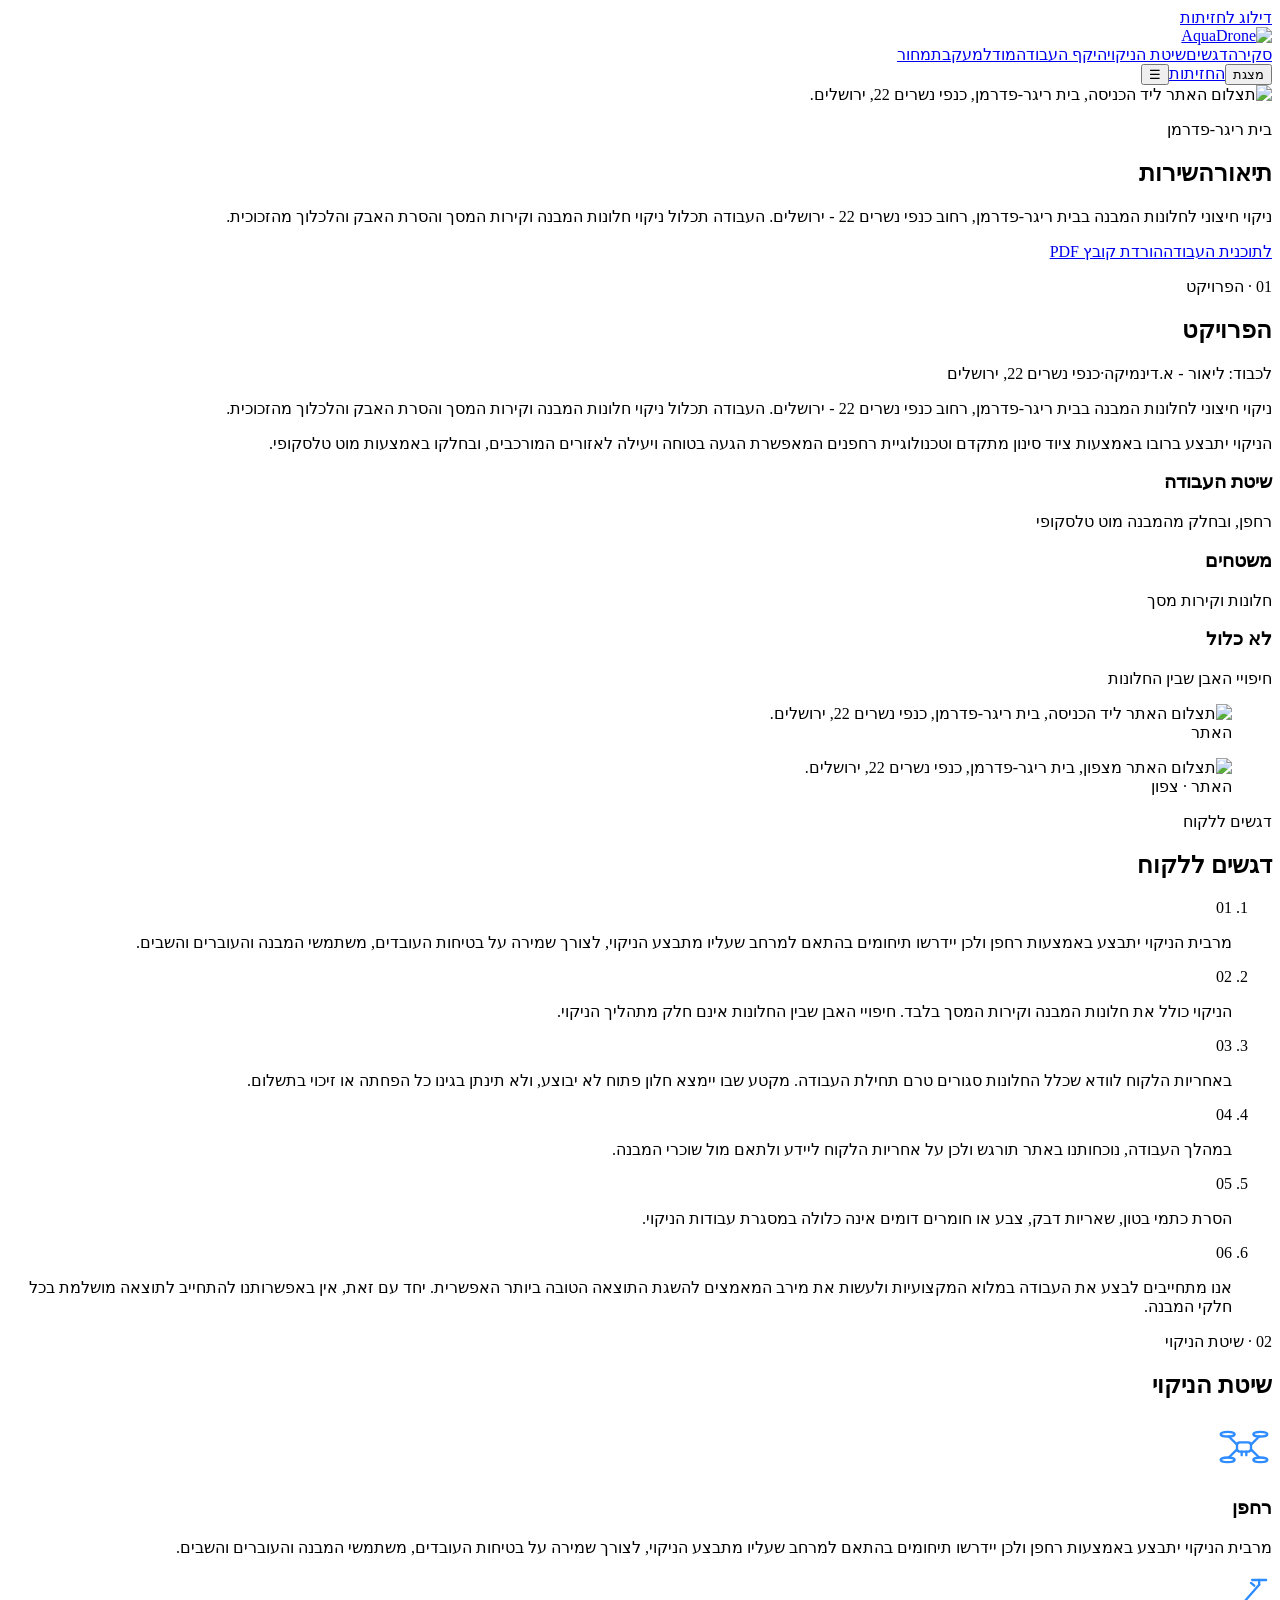
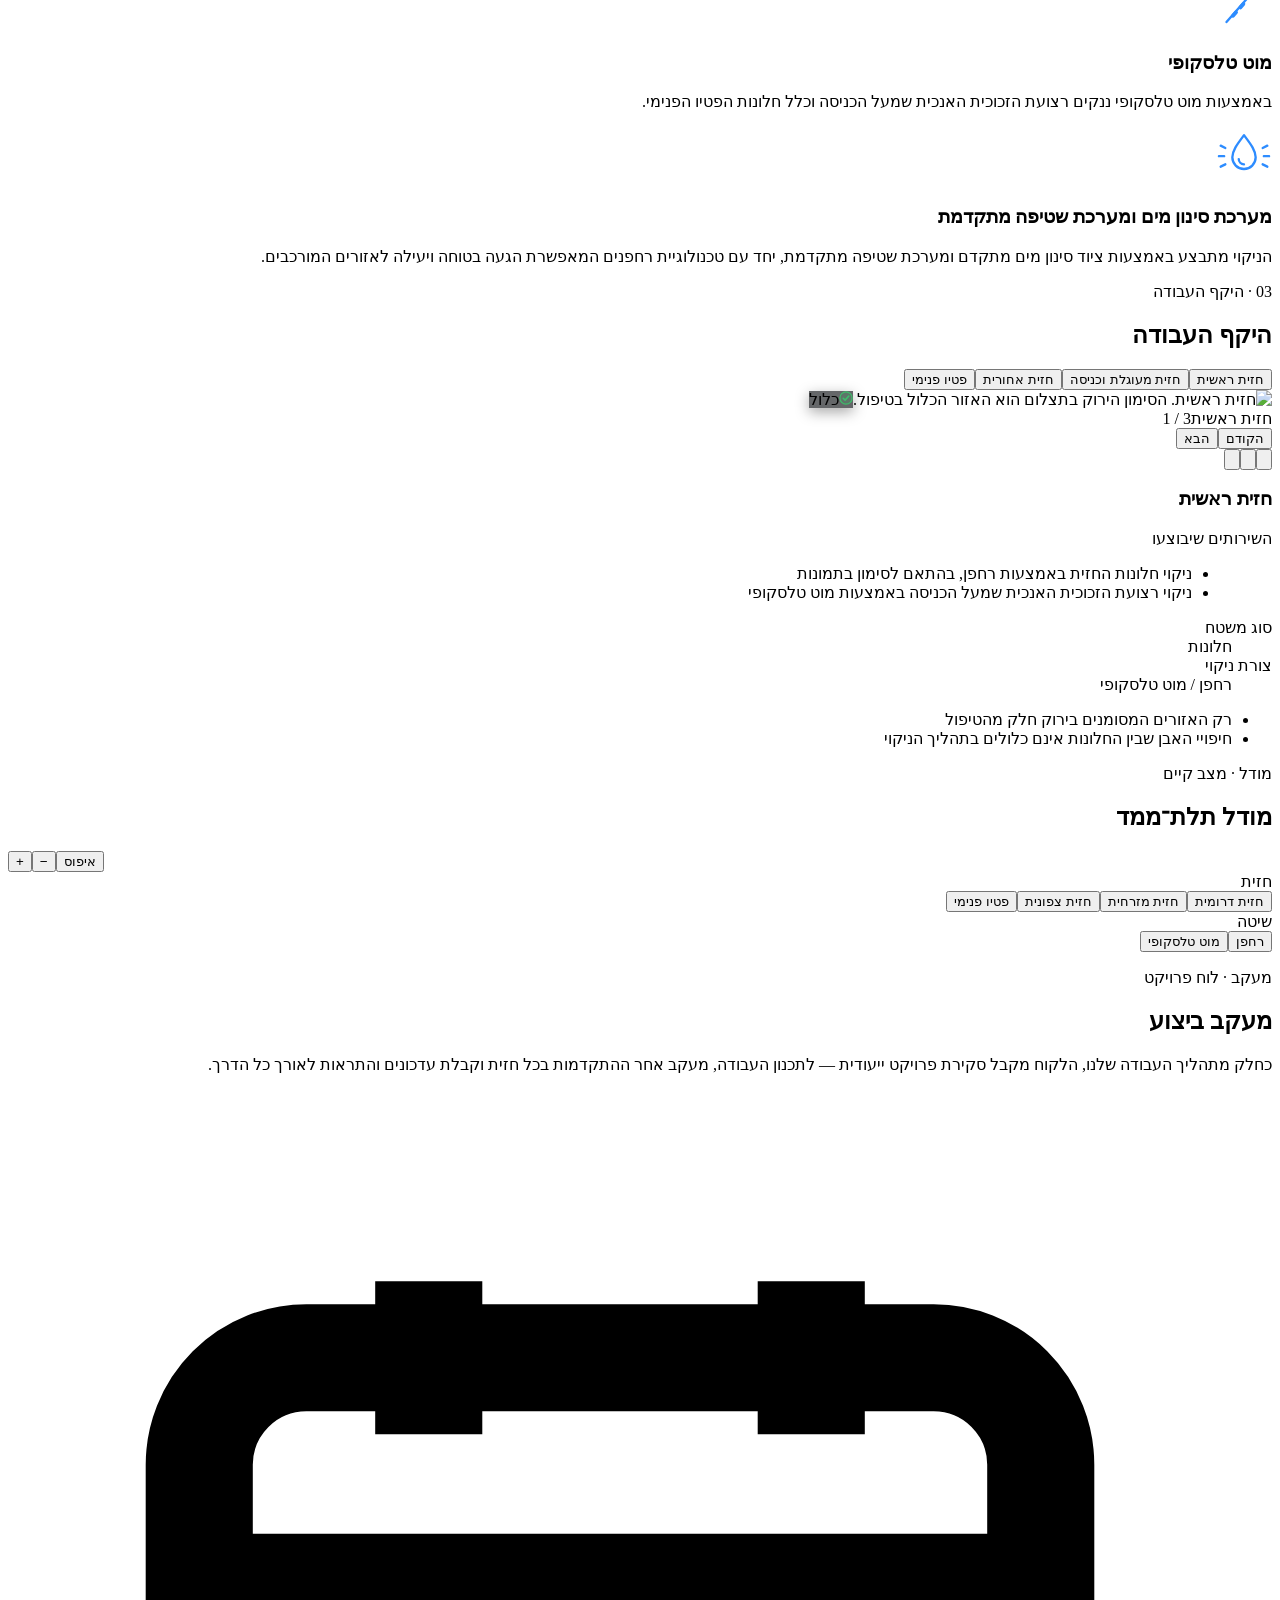
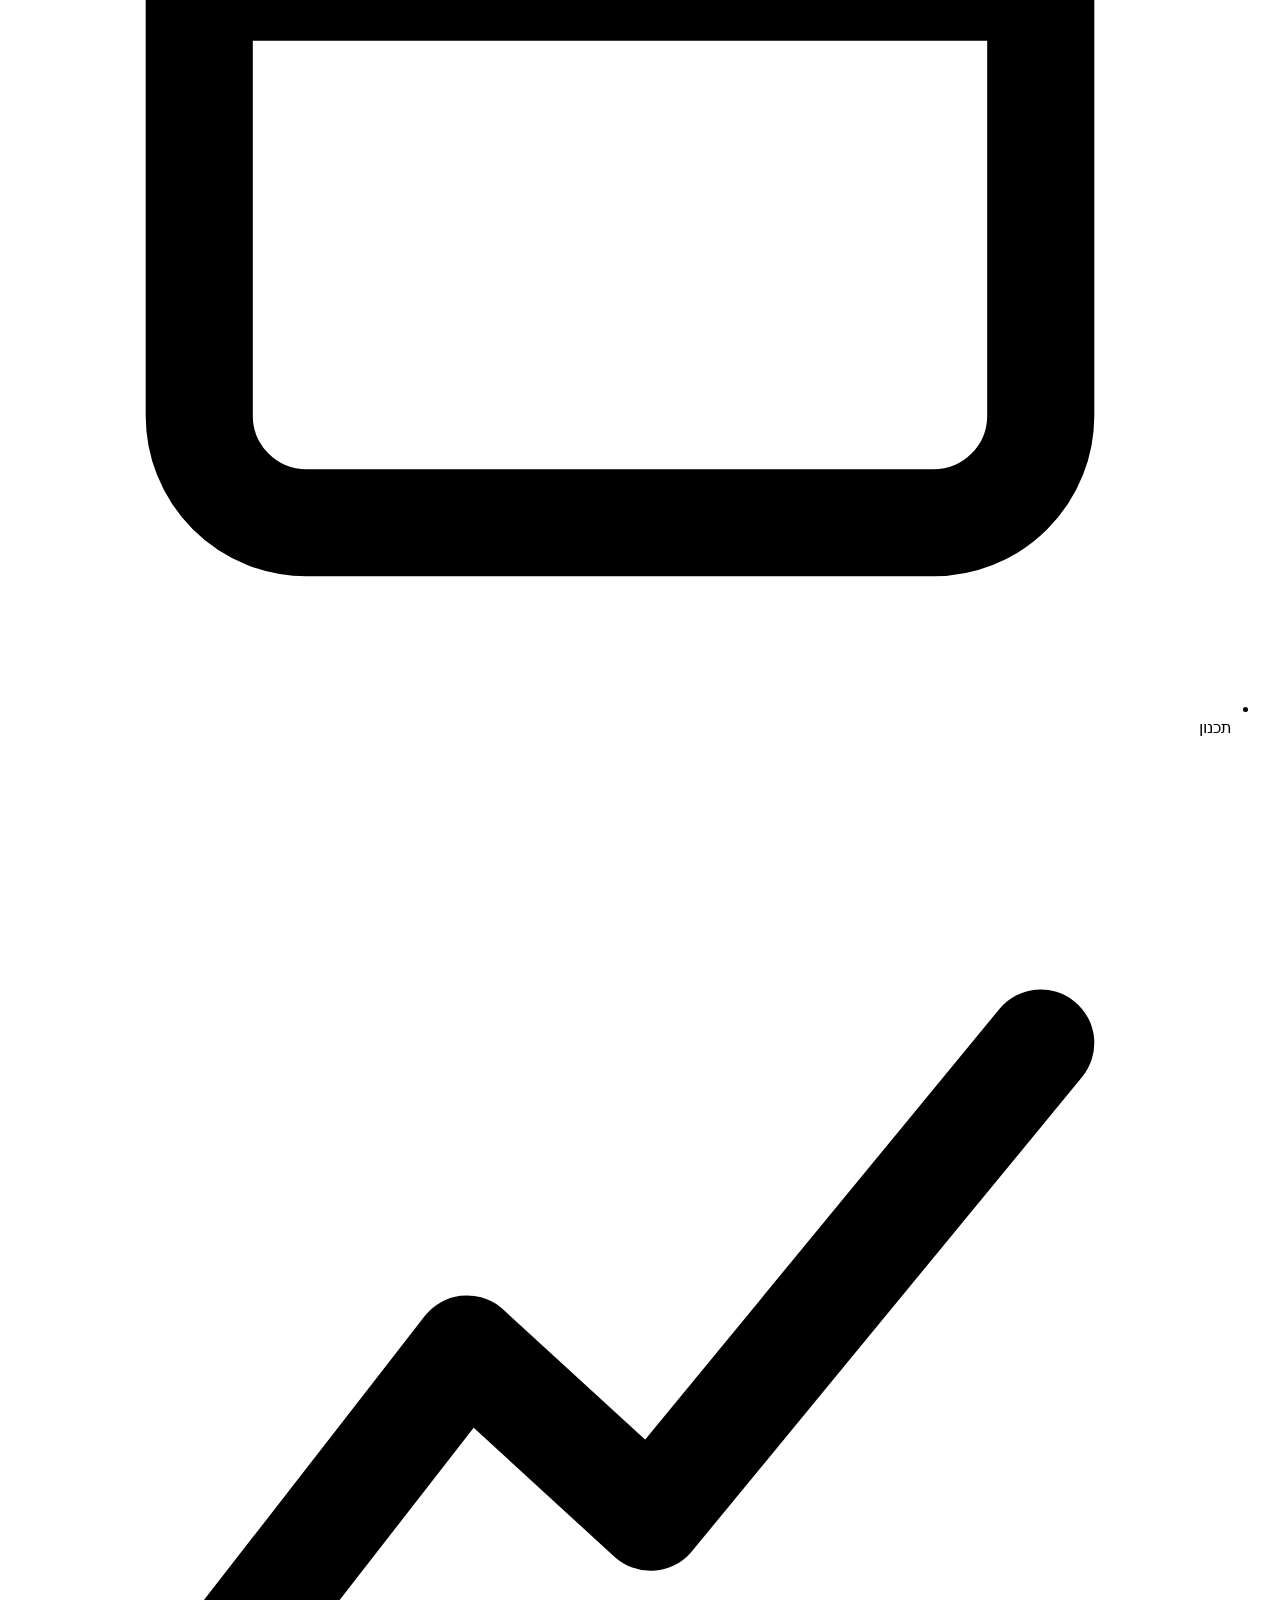
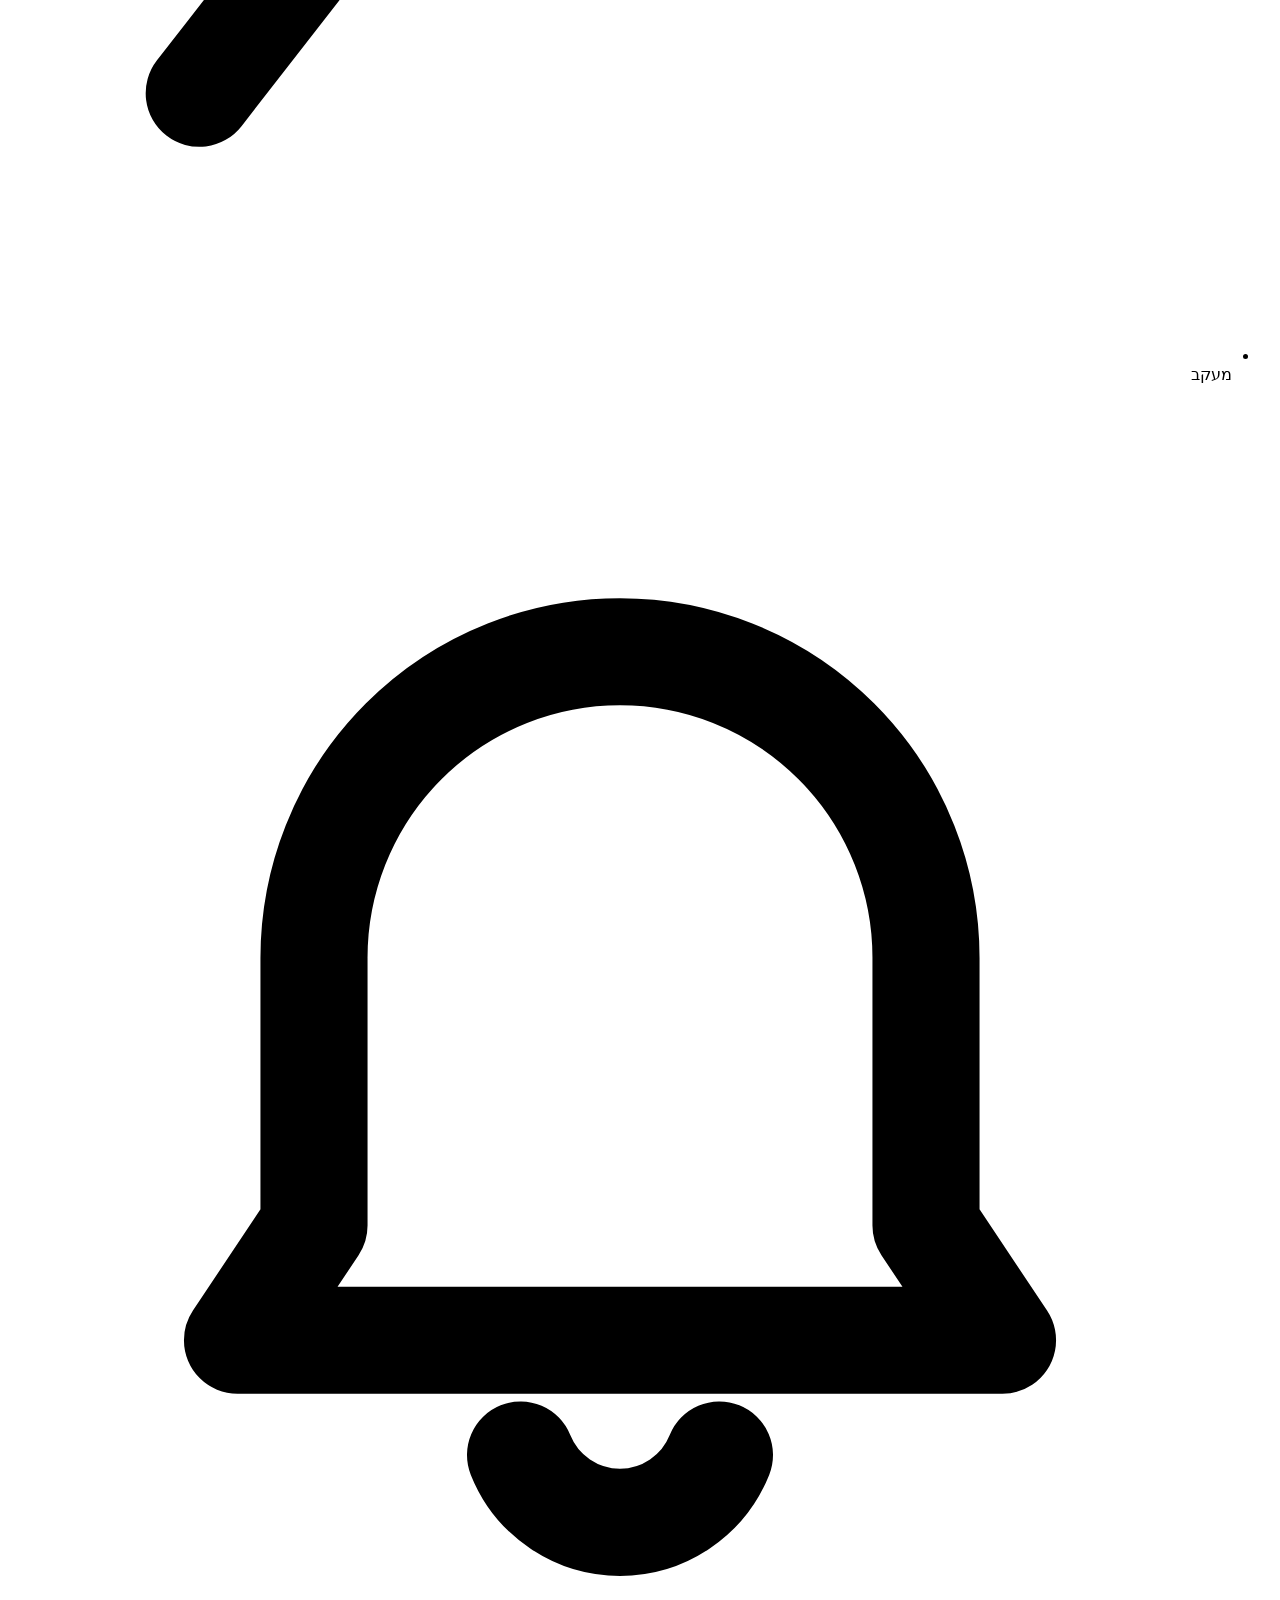
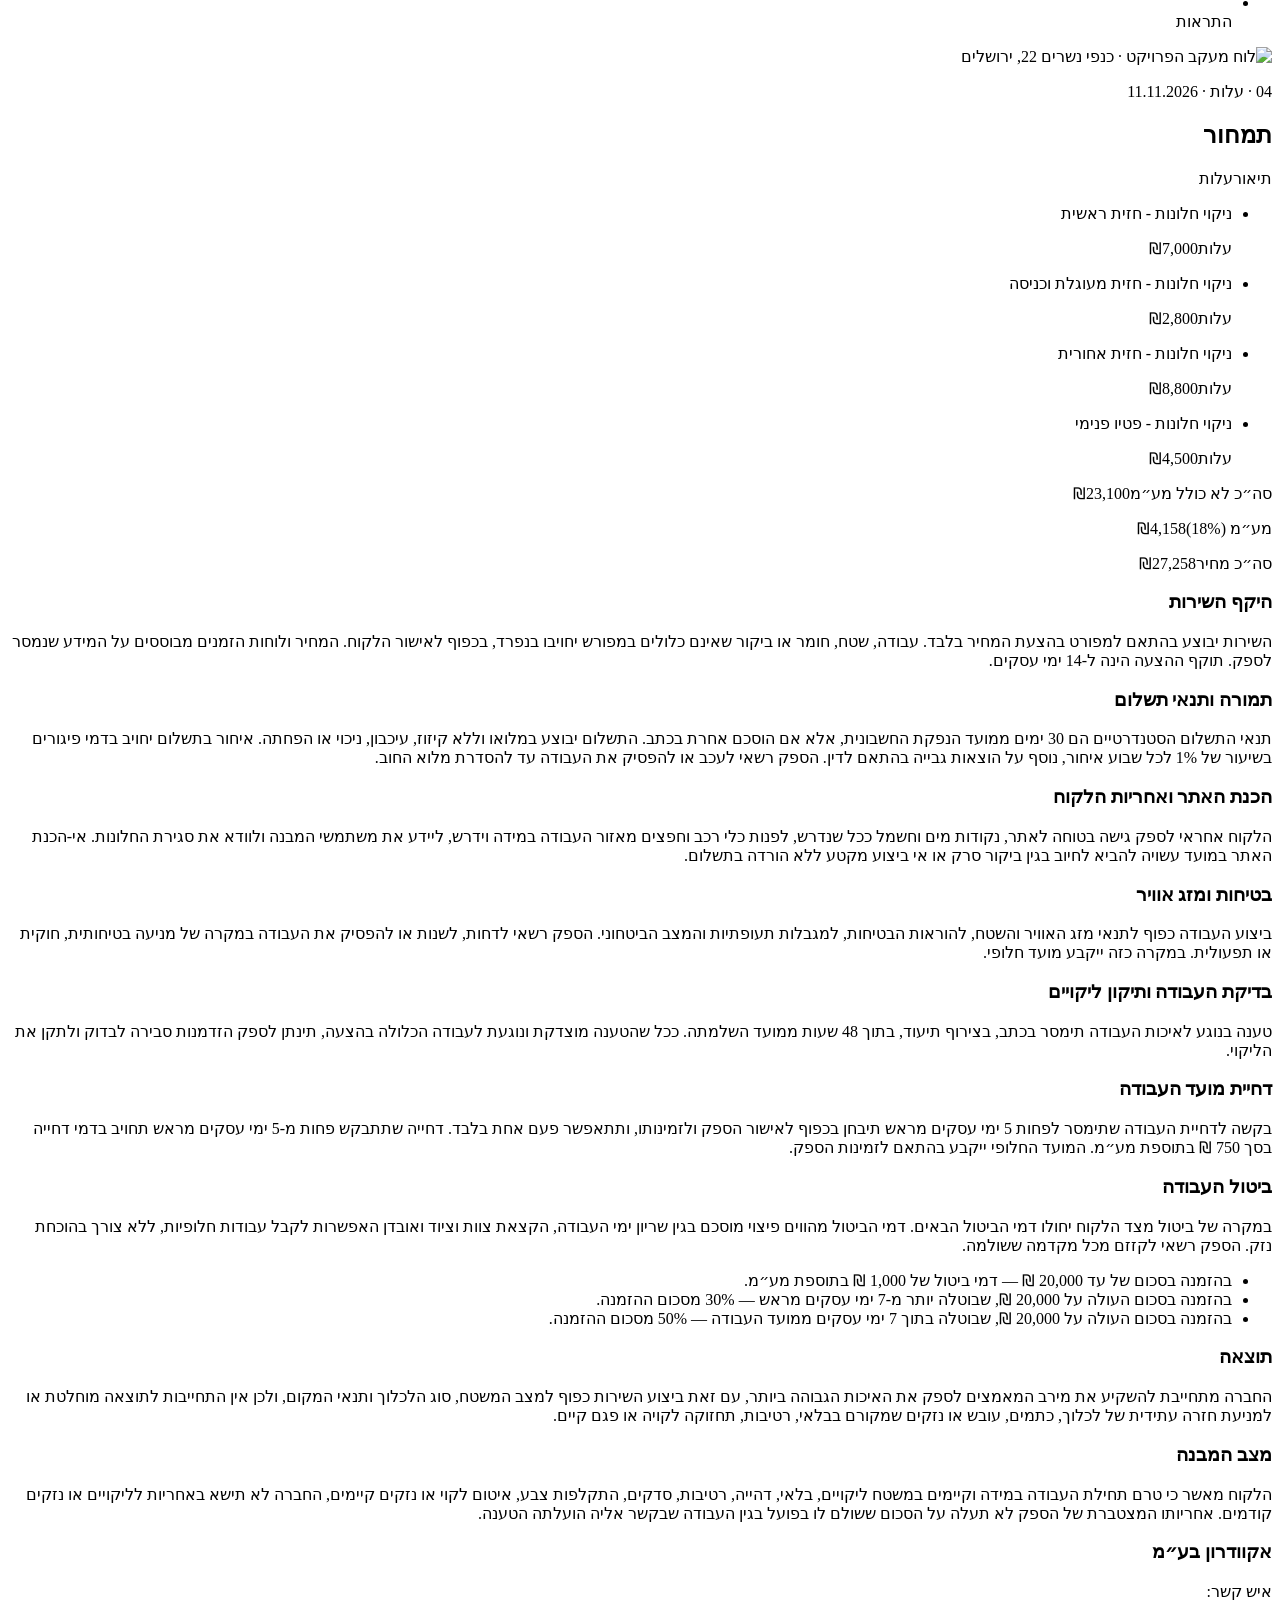
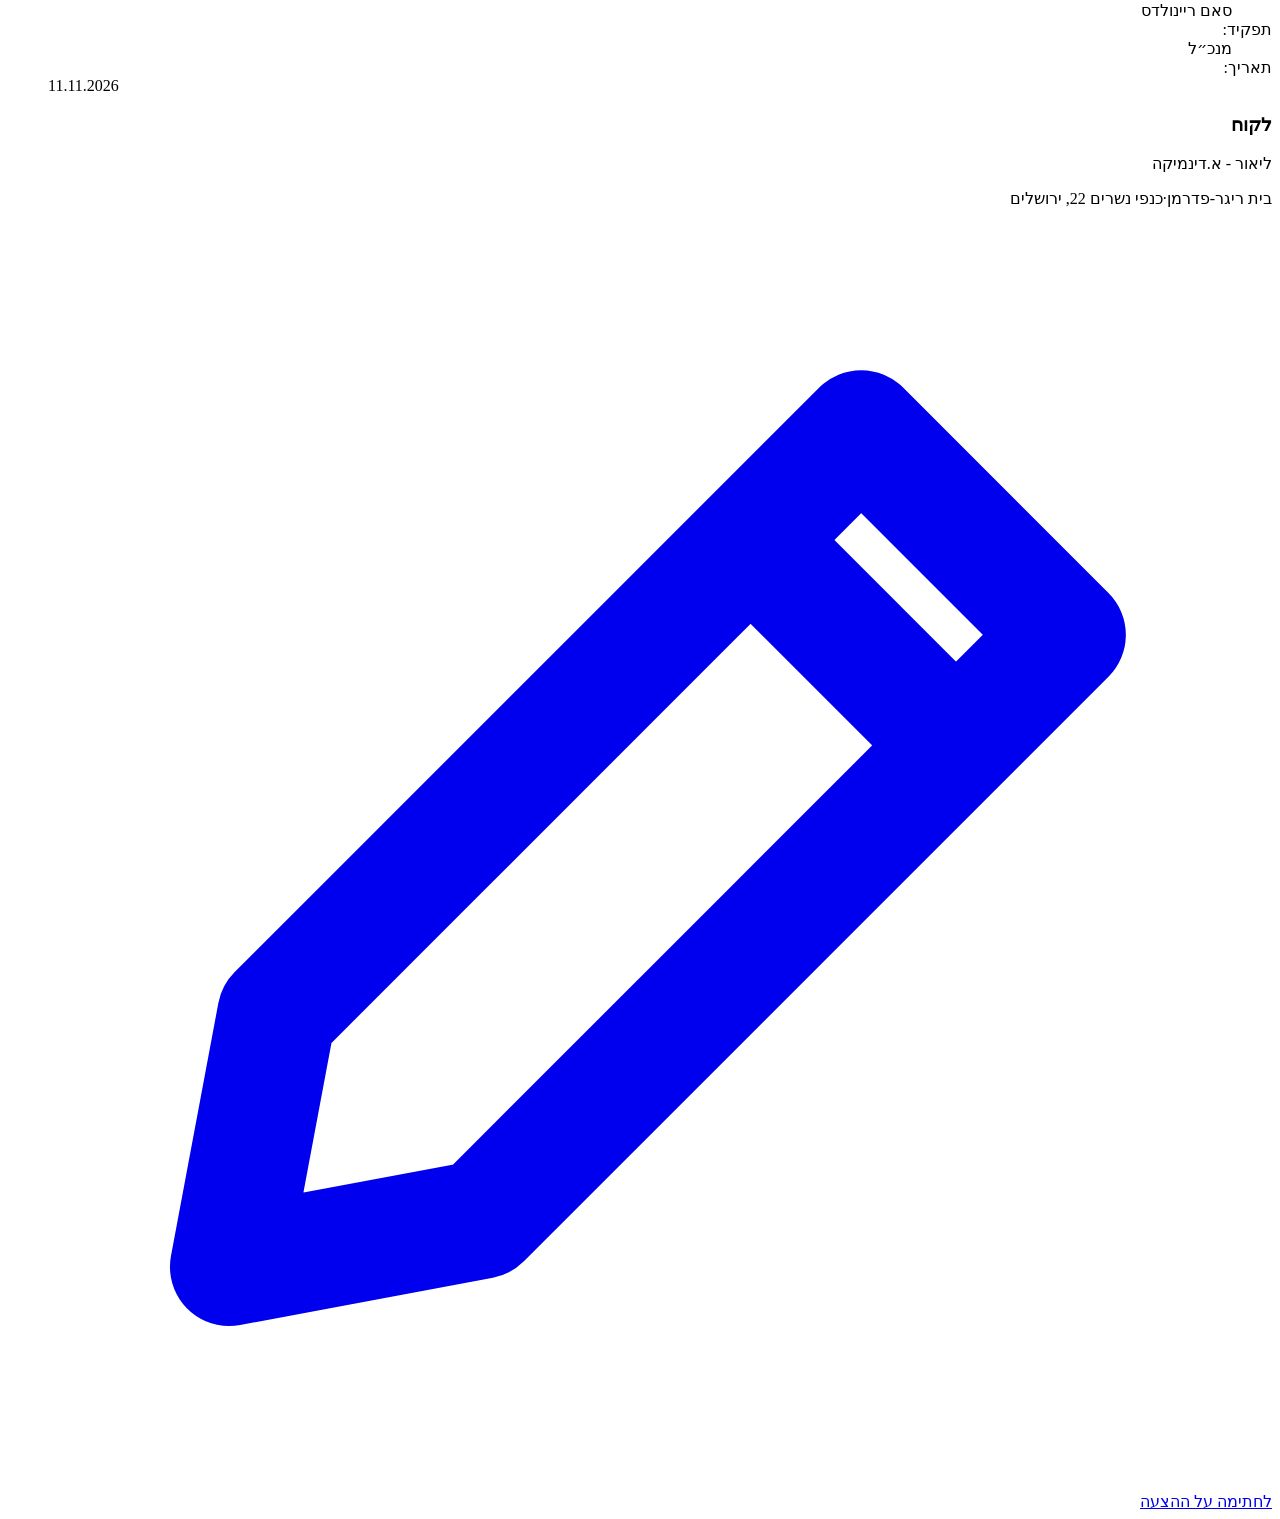
==== commit d3c7592d: "Update the Kanfei Nesharim 22 proposal signature copy. Replace kanfei-nesharim-22/ with the revised " ====
--- a/kanfei-nesharim-22/index.html
+++ b/kanfei-nesharim-22/index.html
@@ -1 +1 @@
-<!DOCTYPE html><!--QyxyjQqgnwNjdjEnPXe8C--><html lang="he" dir="rtl" class="__variable_43ebae __variable_fae9cd"><head><meta charSet="utf-8"/><meta name="viewport" content="width=device-width, initial-scale=1"/><link rel="preload" href="/intercontinental-jerusalem-plan/kanfei-nesharim-22/_next/static/media/36966cca54120369-s.p.woff2" as="font" crossorigin="" type="font/woff2"/><link rel="preload" href="/intercontinental-jerusalem-plan/kanfei-nesharim-22/_next/static/media/d2e3c073bbb3955e-s.p.woff2" as="font" crossorigin="" type="font/woff2"/><link rel="preload" href="/intercontinental-jerusalem-plan/kanfei-nesharim-22/_next/static/media/ec516af01d950ed6-s.p.woff2" as="font" crossorigin="" type="font/woff2"/><link rel="preload" as="image" href="/intercontinental-jerusalem-plan/kanfei-nesharim-22/brand/aquadrone-wordmark.png"/><link rel="preload" as="image" href="/intercontinental-jerusalem-plan/kanfei-nesharim-22/photos/site-entrance.jpg"/><link rel="preload" as="image" href="/intercontinental-jerusalem-plan/kanfei-nesharim-22/photos/site-north.jpg"/><link rel="preload" as="image" href="/intercontinental-jerusalem-plan/kanfei-nesharim-22/photos/facade-main-1.jpg"/><link rel="preload" as="image" href="/intercontinental-jerusalem-plan/kanfei-nesharim-22/photos/facade-main-2.jpg"/><link rel="preload" as="image" href="/intercontinental-jerusalem-plan/kanfei-nesharim-22/photos/facade-main-3.jpg"/><link rel="stylesheet" href="/intercontinental-jerusalem-plan/kanfei-nesharim-22/_next/static/css/6e913390b8855f9d.css" data-precedence="next"/><link rel="stylesheet" href="/intercontinental-jerusalem-plan/kanfei-nesharim-22/_next/static/css/5d9fa80793c0c3ea.css" data-precedence="next"/><link rel="preload" as="script" fetchPriority="low" href="/intercontinental-jerusalem-plan/kanfei-nesharim-22/_next/static/chunks/webpack-47d019a5768c2bd4.js"/><script src="/intercontinental-jerusalem-plan/kanfei-nesharim-22/_next/static/chunks/4bd1b696-c023c6e3521b1417.js" async=""></script><script src="/intercontinental-jerusalem-plan/kanfei-nesharim-22/_next/static/chunks/255-1321775cfb5a0400.js" async=""></script><script src="/intercontinental-jerusalem-plan/kanfei-nesharim-22/_next/static/chunks/main-app-3af8117d5199a752.js" async=""></script><script src="/intercontinental-jerusalem-plan/kanfei-nesharim-22/_next/static/chunks/b536a0f1-d17d7efc88cb0a23.js" async=""></script><script src="/intercontinental-jerusalem-plan/kanfei-nesharim-22/_next/static/chunks/623-ece29ae8a2bde4bf.js" async=""></script><script src="/intercontinental-jerusalem-plan/kanfei-nesharim-22/_next/static/chunks/app/page-6e2dc1aeddea85a7.js" async=""></script><meta name="next-size-adjust" content=""/><title>כנפי נשרים 22 — תיאור השירות | AquaDrone</title><meta name="description" content="הצעת מחיר לניקוי חיצוני של חלונות וקירות מסך בבית ריגר-פדרמן, כנפי נשרים 22, ירושלים."/><meta name="robots" content="noindex, nofollow, nocache"/><meta name="googlebot" content="noindex, nofollow, noimageindex"/><script src="/intercontinental-jerusalem-plan/kanfei-nesharim-22/_next/static/chunks/polyfills-42372ed130431b0a.js" noModule=""></script></head><body class="min-h-screen bg-bg font-sans text-ink antialiased"><div hidden=""><!--$--><!--/$--></div><a href="#facades" class="sr-only focus:not-sr-only focus:absolute focus:z-50 focus:bg-ink focus:p-3 focus:text-bg">דילוג לחזיתות</a><header data-testid="site-header" data-scrolled="false" class="fixed inset-x-0 top-0 z-50 border-b transition-[background-color,backdrop-filter,border-color] duration-[350ms] border-transparent bg-transparent"><div class="mx-auto flex h-[72px] w-full max-w-[1320px] items-center gap-3 px-4 md:gap-6 md:px-6"><a href="#top" class="min-w-0 shrink" aria-label="AquaDrone"><img src="/intercontinental-jerusalem-plan/kanfei-nesharim-22/brand/aquadrone-wordmark.png" alt="AquaDrone" width="1200" height="106" class="h-auto w-auto max-h-[22px] max-w-[108px] sm:max-w-[249px]"/></a><nav aria-label="ניווט פרקים" class="hidden min-w-0 flex-1 items-center gap-3 xl:gap-4 lg:flex"><a href="#overview" data-testid="nav-overview" aria-current="true" class="relative py-1.5 text-[13px] hover:text-white xl:text-sm after:absolute after:inset-x-0 after:bottom-0 after:h-px after:origin-center after:bg-[#43c3f3] after:transition-transform after:duration-300 text-white after:scale-x-100">סקירה</a><a href="#highlights" data-testid="nav-highlights" class="relative py-1.5 text-[13px] text-white/80 hover:text-white xl:text-sm after:absolute after:inset-x-0 after:bottom-0 after:h-px after:origin-center after:bg-[#43c3f3] after:transition-transform after:duration-300 after:scale-x-0 hover:after:scale-x-100">דגשים</a><a href="#method" data-testid="nav-method" class="relative py-1.5 text-[13px] text-white/80 hover:text-white xl:text-sm after:absolute after:inset-x-0 after:bottom-0 after:h-px after:origin-center after:bg-[#43c3f3] after:transition-transform after:duration-300 after:scale-x-0 hover:after:scale-x-100">שיטת הניקוי</a><a href="#facades" data-testid="nav-facades" class="relative py-1.5 text-[13px] text-white/80 hover:text-white xl:text-sm after:absolute after:inset-x-0 after:bottom-0 after:h-px after:origin-center after:bg-[#43c3f3] after:transition-transform after:duration-300 after:scale-x-0 hover:after:scale-x-100">היקף העבודה</a><a href="#massing" data-testid="nav-massing" class="relative py-1.5 text-[13px] text-white/80 hover:text-white xl:text-sm after:absolute after:inset-x-0 after:bottom-0 after:h-px after:origin-center after:bg-[#43c3f3] after:transition-transform after:duration-300 after:scale-x-0 hover:after:scale-x-100">מודל</a><a href="#dashboard" data-testid="nav-dashboard" class="relative py-1.5 text-[13px] text-white/80 hover:text-white xl:text-sm after:absolute after:inset-x-0 after:bottom-0 after:h-px after:origin-center after:bg-[#43c3f3] after:transition-transform after:duration-300 after:scale-x-0 hover:after:scale-x-100">מעקב</a><a href="#pricing" data-testid="nav-pricing" class="relative py-1.5 text-[13px] text-white/80 hover:text-white xl:text-sm after:absolute after:inset-x-0 after:bottom-0 after:h-px after:origin-center after:bg-[#43c3f3] after:transition-transform after:duration-300 after:scale-x-0 hover:after:scale-x-100">תמחור</a></nav><div class="ms-auto flex shrink-0 items-center gap-2.5"><button type="button" aria-pressed="false" class="hidden h-9 items-center rounded-full border border-white/45 px-4 text-sm text-white hover:bg-white hover:text-black sm:inline-flex">מצגת</button><a href="#facades" class="inline-flex h-9 items-center rounded-full bg-[#43c3f3] px-4 text-sm font-medium text-[#04151d] hover:bg-[#7fd6f7]">החזיתות</a><button type="button" class="inline-flex h-[42px] w-[42px] items-center justify-center rounded-full border border-white/35 text-lg text-white lg:hidden" aria-expanded="false" aria-label="פתיחת תפריט">☰</button></div></div></header><main><section id="top" class="relative isolate min-h-[100svh] overflow-hidden bg-[#0a0b0d] text-white"><img src="/intercontinental-jerusalem-plan/kanfei-nesharim-22/photos/site-entrance.jpg" width="2400" height="1520" alt="תצלום האתר ליד הכניסה, בית ריגר-פדרמן, כנפי נשרים 22, ירושלים." class="absolute inset-0 h-full w-full object-cover object-center"/><div class="absolute inset-0 bg-[linear-gradient(180deg,rgba(5,6,8,.62)_0%,rgba(5,6,8,.2)_32%,rgba(5,6,8,.45)_62%,rgba(5,6,8,.92)_100%),linear-gradient(270deg,rgba(5,6,8,.62),transparent_58%)]"></div><div class="relative z-10 mx-auto flex min-h-[100svh] w-full max-w-[1320px] flex-col justify-end px-4 pb-14 pt-40 md:px-6 md:pb-20"><p class="text-sm font-medium tracking-[0.16em] text-[#9ecbff] md:text-base">בית ריגר-פדרמן</p><h1 class="display mt-4 max-w-4xl text-[clamp(40px,6vw,72px)] leading-[1.12] text-balance">תיאור<span class="mt-1 block text-[#43c3f3]">השירות</span></h1><p class="mt-6 max-w-xl text-lg leading-8 text-white/90 md:text-xl">ניקוי חיצוני לחלונות המבנה בבית ריגר-פדרמן, רחוב כנפי נשרים 22 - ירושלים. העבודה תכלול ניקוי חלונות המבנה וקירות המסך והסרת האבק והלכלוך מהזכוכית.</p><div class="mt-8 flex flex-wrap gap-3"><a href="/intercontinental-jerusalem-plan/kanfei-nesharim-22/work-plan.pdf" target="_blank" rel="noopener" data-testid="hero-cta" class="inline-flex min-h-14 items-center rounded-full bg-[#43c3f3] px-7 text-lg font-semibold text-[#04151d] hover:bg-[#7fd6f7]">לתוכנית העבודה</a><a href="/intercontinental-jerusalem-plan/kanfei-nesharim-22/kanfei-nesharim-22-quote.pdf" download="kanfei-nesharim-22-quote.pdf" data-testid="hero-pdf" class="inline-flex min-h-14 items-center rounded-full border border-white/55 px-7 text-lg text-white hover:bg-white hover:text-black">הורדת קובץ PDF</a></div></div></section><section id="overview" class="light-section border-b border-black/10"><div class="mx-auto max-w-[1440px] px-4 py-16 md:px-6 md:py-24"><p class="num text-[11px] tracking-[0.18em] text-cyan">01 · הפרויקט</p><h2 class="display mt-3 max-w-3xl text-4xl leading-tight md:text-6xl">הפרויקט</h2><p class="mt-4 text-base text-[#3a424c]">לכבוד: <!-- -->ליאור - א.דינמיקה<span class="mx-2 text-black/25">·</span>כנפי נשרים 22, ירושלים</p><div class="mt-8 max-w-3xl space-y-4 text-lg leading-8"><p>ניקוי חיצוני לחלונות המבנה בבית ריגר-פדרמן, רחוב כנפי נשרים 22 - ירושלים. העבודה תכלול ניקוי חלונות המבנה וקירות המסך והסרת האבק והלכלוך מהזכוכית.</p><p>הניקוי יתבצע ברובו באמצעות ציוד סינון מתקדם וטכנולוגיית רחפנים המאפשרת הגעה בטוחה ויעילה לאזורים המורכבים, ובחלקו באמצעות מוט טלסקופי.</p></div><div class="mt-12 grid gap-4 md:grid-cols-3"><article class="rounded-3xl bg-white p-6 md:p-10"><h3 class="text-sm font-medium text-[#086f96]">שיטת העבודה</h3><p class="mt-4 text-2xl leading-snug font-medium">רחפן, ובחלק מהמבנה מוט טלסקופי</p></article><article class="rounded-3xl bg-white p-6 md:p-10"><h3 class="text-sm font-medium text-[#086f96]">משטחים</h3><p class="mt-4 text-2xl leading-snug font-medium">חלונות וקירות מסך</p></article><article class="rounded-3xl bg-white p-6 md:p-10"><h3 class="text-sm font-medium text-[#086f96]">לא כלול</h3><p class="mt-4 text-2xl leading-snug font-medium">חיפויי האבן שבין החלונות</p></article></div><div class="mt-10 grid gap-4 md:grid-cols-2"><figure class="overflow-hidden rounded-3xl bg-white"><img src="/intercontinental-jerusalem-plan/kanfei-nesharim-22/photos/site-entrance.jpg" width="2400" height="1520" alt="תצלום האתר ליד הכניסה, בית ריגר-פדרמן, כנפי נשרים 22, ירושלים." class="h-auto w-full object-cover"/><figcaption class="px-5 py-4 text-base text-[#3a424c]">האתר</figcaption></figure><figure class="overflow-hidden rounded-3xl bg-white"><img src="/intercontinental-jerusalem-plan/kanfei-nesharim-22/photos/site-north.jpg" width="2400" height="1507" alt="תצלום האתר מצפון, בית ריגר-פדרמן, כנפי נשרים 22, ירושלים." class="h-auto w-full object-cover"/><figcaption class="px-5 py-4 text-base text-[#3a424c]">האתר · צפון</figcaption></figure></div></div></section><section id="highlights" class="light-section border-b border-black/10"><div class="mx-auto max-w-[1440px] px-4 py-16 md:px-6 md:py-24"><p class="text-sm font-medium text-[#086f96]">דגשים ללקוח</p><h2 class="display mt-3 text-4xl leading-tight md:text-6xl">דגשים ללקוח</h2><ol class="mt-12 grid min-w-0 gap-4 sm:grid-cols-2 lg:grid-cols-3"><li class="min-w-0 rounded-3xl bg-white p-6 text-start sm:p-7"><p class="num text-sm font-medium text-[#086f96]">01</p><p class="mt-3 text-lg leading-8 break-words">מרבית הניקוי יתבצע באמצעות רחפן ולכן יידרשו תיחומים בהתאם למרחב שעליו מתבצע הניקוי, לצורך שמירה על בטיחות העובדים, משתמשי המבנה והעוברים והשבים.</p></li><li class="min-w-0 rounded-3xl bg-white p-6 text-start sm:p-7"><p class="num text-sm font-medium text-[#086f96]">02</p><p class="mt-3 text-lg leading-8 break-words">הניקוי כולל את חלונות המבנה וקירות המסך בלבד. חיפויי האבן שבין החלונות אינם חלק מתהליך הניקוי.</p></li><li class="min-w-0 rounded-3xl bg-white p-6 text-start sm:p-7"><p class="num text-sm font-medium text-[#086f96]">03</p><p class="mt-3 text-lg leading-8 break-words">באחריות הלקוח לוודא שכלל החלונות סגורים טרם תחילת העבודה. מקטע שבו יימצא חלון פתוח לא יבוצע, ולא תינתן בגינו כל הפחתה או זיכוי בתשלום.</p></li><li class="min-w-0 rounded-3xl bg-white p-6 text-start sm:p-7"><p class="num text-sm font-medium text-[#086f96]">04</p><p class="mt-3 text-lg leading-8 break-words">במהלך העבודה, נוכחותנו באתר תורגש ולכן על אחריות הלקוח ליידע ולתאם מול שוכרי המבנה.</p></li><li class="min-w-0 rounded-3xl bg-white p-6 text-start sm:p-7"><p class="num text-sm font-medium text-[#086f96]">05</p><p class="mt-3 text-lg leading-8 break-words">הסרת כתמי בטון, שאריות דבק, צבע או חומרים דומים אינה כלולה במסגרת עבודות הניקוי.</p></li><li class="min-w-0 rounded-3xl bg-white p-6 text-start sm:p-7"><p class="num text-sm font-medium text-[#086f96]">06</p><p class="mt-3 text-lg leading-8 break-words">אנו מתחייבים לבצע את העבודה במלוא המקצועיות ולעשות את מירב המאמצים להשגת התוצאה הטובה ביותר האפשרית. יחד עם זאת, אין באפשרותנו להתחייב לתוצאה מושלמת בכל חלקי המבנה.</p></li></ol></div></section><section id="method" class="border-b border-line bg-[#0a0b0d] text-white"><div class="mx-auto max-w-[1440px] px-4 py-16 md:px-6 md:py-20"><p class="num text-[11px] tracking-[0.18em] text-cyan">02 · שיטת הניקוי</p><h2 class="mt-3 max-w-4xl text-4xl font-medium text-balance leading-tight md:text-5xl">שיטת הניקוי</h2><div class="mt-8 grid min-w-0 items-stretch gap-4 md:grid-cols-3"><article class="flex h-full min-w-0 flex-col items-start gap-2 rounded-2xl border border-white/15 bg-[#121418] px-5 py-5 text-start"><svg width="56" height="56" viewBox="0 0 48 48" fill="none" stroke="#2D8CFF" stroke-width="2" stroke-linecap="round" stroke-linejoin="round" aria-hidden="true" data-testid="method-icon-drone"><rect x="18" y="20" width="12" height="8" rx="2.5"></rect><path d="M18 22 11 15M30 22l7-7M18 26l-7 7M30 26l7 7"></path><ellipse cx="10" cy="13" rx="6" ry="2"></ellipse><ellipse cx="38" cy="13" rx="6" ry="2"></ellipse><ellipse cx="10" cy="35" rx="6" ry="2"></ellipse><ellipse cx="38" cy="35" rx="6" ry="2"></ellipse><path d="M22 28v3M26 28v3"></path></svg><h3 class="mt-1 text-lg font-medium text-white">רחפן</h3><p class="text-base leading-7 text-white/75">מרבית הניקוי יתבצע באמצעות רחפן ולכן יידרשו תיחומים בהתאם למרחב שעליו מתבצע הניקוי, לצורך שמירה על בטיחות העובדים, משתמשי המבנה והעוברים והשבים.</p></article><article class="flex h-full min-w-0 flex-col items-start gap-2 rounded-2xl border border-white/15 bg-[#121418] px-5 py-5 text-start"><svg width="56" height="56" viewBox="0 0 48 48" fill="none" stroke="#2D8CFF" stroke-width="2" stroke-linecap="round" stroke-linejoin="round" aria-hidden="true" data-testid="method-icon-pole"><path d="M31 6h12"></path><path d="M37 6v4"></path><path d="M37 10 9 42"></path><path d="M23.5 26.5l-2.6 3M17.2 33.7l-2.6 3" stroke-width="3.2"></path><path d="M30 8.5l2.8 2.4"></path></svg><h3 class="mt-1 text-lg font-medium text-white">מוט טלסקופי</h3><p class="text-base leading-7 text-white/75">באמצעות מוט טלסקופי ננקים רצועת הזכוכית האנכית שמעל הכניסה וכלל חלונות הפטיו הפנימי.</p></article><article class="flex h-full min-w-0 flex-col items-start gap-2 rounded-2xl border border-white/15 bg-[#121418] px-5 py-5 text-start"><svg width="56" height="56" viewBox="0 0 48 48" fill="none" stroke="#2D8CFF" stroke-width="2" stroke-linecap="round" stroke-linejoin="round" aria-hidden="true" data-testid="method-icon-filter"><path d="M24 7c5.5 7.4 10 13 10 19a10 10 0 0 1-20 0c0-6 4.5-11.6 10-19Z"></path><path d="M19.5 27.5a4.5 4.5 0 0 0 4.5 4.5"></path><path d="M40 18l4-2M41 25h4.5M40 32l4 2M8 18l-4-2M7 25H2.5M8 32l-4 2"></path></svg><h3 class="mt-1 text-lg font-medium text-white">מערכת סינון מים ומערכת שטיפה מתקדמת</h3><p class="text-base leading-7 text-white/75">הניקוי מתבצע באמצעות ציוד סינון מים מתקדם ומערכת שטיפה מתקדמת, יחד עם טכנולוגיית רחפנים המאפשרת הגעה בטוחה ויעילה לאזורים המורכבים.</p></article></div></div></section><section id="facades" class="border-b border-line"><div class="mx-auto max-w-[1440px] px-4 py-16 md:px-6 md:py-20"><p class="num text-[11px] tracking-[0.18em] text-cyan">03 · היקף העבודה</p><h2 class="mt-3 max-w-4xl text-4xl font-medium text-balance leading-tight md:text-5xl">היקף העבודה</h2><div class="mt-8 flex min-w-0 flex-col gap-2 sm:flex-row sm:flex-wrap" role="group" aria-label="חזית"><button type="button" data-testid="facade-main" aria-pressed="true" class="inline-flex min-h-12 items-center rounded-full border px-4 text-base border-transparent bg-[#43c3f3] text-[#04151d]">חזית ראשית</button><button type="button" data-testid="facade-rounded" aria-pressed="false" class="inline-flex min-h-12 items-center rounded-full border px-4 text-base border-white/30 text-white hover:border-white">חזית מעוגלת וכניסה</button><button type="button" data-testid="facade-rear" aria-pressed="false" class="inline-flex min-h-12 items-center rounded-full border px-4 text-base border-white/30 text-white hover:border-white">חזית אחורית</button><button type="button" data-testid="facade-patio" aria-pressed="false" class="inline-flex min-h-12 items-center rounded-full border px-4 text-base border-white/30 text-white hover:border-white">פטיו פנימי</button></div><div class="mt-6 grid min-w-0 items-start gap-4 lg:grid-cols-[minmax(0,1.4fr)_minmax(280px,0.7fr)]"><div data-testid="photo-slider" data-slide-id="/intercontinental-jerusalem-plan/kanfei-nesharim-22/photos/facade-main-1.jpg"><div class="overflow-hidden rounded-3xl bg-black"><div class="relative"><div class="relative mx-auto w-fit max-w-full"><img src="/intercontinental-jerusalem-plan/kanfei-nesharim-22/photos/facade-main-1.jpg" width="2400" height="1805" alt="חזית ראשית. הסימון הירוק בתצלום הוא האזור הכלול בטיפול." draggable="false" data-testid="photo-main" class="block h-auto max-h-[72vh] w-auto max-w-full object-contain"/><span data-testid="included-badge" class="pointer-events-none absolute right-3 bottom-3 inline-flex items-center gap-1.5 rounded-full border px-2.5 py-1 text-[13px] leading-none font-semibold text-white backdrop-blur-md sm:right-4 sm:bottom-4 sm:text-sm" style="font-family:var(--font-heebo), sans-serif;background:rgba(8, 11, 14, 0.62);border-color:rgba(61, 190, 106, 0.85);box-shadow:0 4px 14px rgba(0, 0, 0, 0.35)"><svg width="14" height="14" viewBox="0 0 16 16" fill="none" aria-hidden="true"><circle cx="8" cy="8" r="7" fill="rgba(61,190,106,0.18)" stroke="#3dbe6a" stroke-width="1.4"></circle><path d="M4.8 8.3 7 10.4l4.2-4.6" stroke="#3dbe6a" stroke-width="1.8" stroke-linecap="round" stroke-linejoin="round"></path></svg>כלול</span></div><span class="absolute top-3 right-3 rounded-full bg-black/70 px-3 py-1 text-sm text-white">חזית ראשית</span><span class="num absolute bottom-3 left-3 text-sm text-white" dir="ltr">1<!-- --> / <!-- -->3</span></div></div><div class="mt-3 flex min-w-0 items-center gap-2"><button type="button" class="min-h-11 shrink-0 rounded-full border border-white/30 px-4 text-sm">הקודם</button><button type="button" class="min-h-11 shrink-0 rounded-full border border-white/30 px-4 text-sm">הבא</button><div class="min-w-0 flex-1 overflow-x-auto"><div class="flex w-max gap-2 pb-1"><button type="button" aria-pressed="true" aria-label="חזית ראשית. הסימון הירוק בתצלום הוא האזור הכלול בטיפול." class="h-14 w-20 shrink-0 overflow-hidden rounded-lg border bg-black border-[#43c3f3]"><img src="/intercontinental-jerusalem-plan/kanfei-nesharim-22/photos/facade-main-1.jpg" alt="" class="h-full w-full object-cover"/></button><button type="button" aria-pressed="false" aria-label="חזית ראשית. הסימון הירוק בתצלום הוא האזור הכלול בטיפול." class="h-14 w-20 shrink-0 overflow-hidden rounded-lg border bg-black border-white/20"><img src="/intercontinental-jerusalem-plan/kanfei-nesharim-22/photos/facade-main-2.jpg" alt="" class="h-full w-full object-cover"/></button><button type="button" aria-pressed="false" aria-label="חזית ראשית, רצועת הזכוכית האנכית שמעל הכניסה. הסימון הירוק בתצלום הוא האזור הכלול בטיפול." class="h-14 w-20 shrink-0 overflow-hidden rounded-lg border bg-black border-white/20"><img src="/intercontinental-jerusalem-plan/kanfei-nesharim-22/photos/facade-main-3.jpg" alt="" class="h-full w-full object-cover"/></button></div></div></div></div><aside class="rounded-3xl border border-white/15 bg-[#121418] p-5 md:p-6"><h3 class="text-2xl font-medium">חזית ראשית</h3><dl class="mt-5 grid gap-4"><div><dt class="text-sm text-white/55">השירותים שיבוצעו</dt><dd><ul class="mt-2 grid gap-2"><li class="text-base leading-7">ניקוי חלונות החזית באמצעות רחפן, בהתאם לסימון בתמונות</li><li class="text-base leading-7">ניקוי רצועת הזכוכית האנכית שמעל הכניסה באמצעות מוט טלסקופי</li></ul></dd></div><div><dt class="text-sm text-white/55">סוג משטח</dt><dd class="mt-1 text-base">חלונות</dd></div><div><dt class="text-sm text-white/55">צורת ניקוי</dt><dd class="mt-1 text-base">רחפן / מוט טלסקופי</dd></div></dl><ul class="mt-5 grid gap-2 border-t border-white/10 pt-4"><li class="text-sm leading-6 text-white/75">רק האזורים המסומנים בירוק חלק מהטיפול</li><li class="text-sm leading-6 text-white/75">חיפויי האבן שבין החלונות אינם כלולים בתהליך הניקוי</li></ul></aside></div></div></section><section id="massing" class="border-b border-line"><div class="mx-auto max-w-[1440px] px-4 py-16 md:px-6 md:py-20"><p class="num text-[11px] tracking-[0.18em] text-cyan">מודל · מצב קיים</p><h2 class="mt-3 text-4xl font-medium md:text-5xl">מודל תלת־ממד</h2><div class="mt-6 min-w-0" data-model-src="/intercontinental-jerusalem-plan/kanfei-nesharim-22/model/kanfei-nesharim-22.glb"><div class="relative mt-4"><div data-testid="model-canvas" class="h-[420px] w-full overflow-hidden rounded-3xl bg-[#101216] sm:h-[560px]" role="img" aria-label="מודל תלת־ממד של המבנה הקיים, בית ריגר-פדרמן"></div><div dir="ltr" class="absolute top-3 right-3 z-10 flex items-center gap-2"><button type="button" data-testid="model-zoom-in" aria-label="הגדלה" class="inline-flex h-11 w-11 items-center justify-center rounded-full border border-white/45 bg-black/55 text-lg text-white hover:bg-white hover:text-black">+</button><button type="button" data-testid="model-zoom-out" aria-label="הקטנה" class="inline-flex h-11 w-11 items-center justify-center rounded-full border border-white/45 bg-black/55 text-lg text-white hover:bg-white hover:text-black">−</button><button type="button" data-testid="model-reset" class="inline-flex min-h-11 items-center rounded-full border border-white/45 bg-black/55 px-4 text-sm text-white hover:bg-white hover:text-black">איפוס</button></div></div><div class="mt-4 flex min-w-0 flex-col gap-4" data-testid="model-selectors"><div class="flex min-w-0 flex-col gap-2 sm:flex-row sm:items-center sm:gap-4"><span class="shrink-0 text-sm font-semibold text-white/70 sm:w-14">חזית</span><div class="flex min-w-0 flex-1 flex-wrap gap-2"><button type="button" data-testid="model-facade-south" aria-pressed="false" class="inline-flex min-h-12 w-full min-w-0 max-w-full items-center gap-2 rounded-full border px-4 text-start text-base whitespace-normal sm:w-auto border-white/30 text-white hover:border-white">חזית דרומית</button><button type="button" data-testid="model-facade-east" aria-pressed="false" class="inline-flex min-h-12 w-full min-w-0 max-w-full items-center gap-2 rounded-full border px-4 text-start text-base whitespace-normal sm:w-auto border-white/30 text-white hover:border-white">חזית מזרחית</button><button type="button" data-testid="model-facade-north" aria-pressed="false" class="inline-flex min-h-12 w-full min-w-0 max-w-full items-center gap-2 rounded-full border px-4 text-start text-base whitespace-normal sm:w-auto border-white/30 text-white hover:border-white">חזית צפונית</button><button type="button" data-testid="model-facade-patio" aria-pressed="false" class="inline-flex min-h-12 w-full min-w-0 max-w-full items-center gap-2 rounded-full border px-4 text-start text-base whitespace-normal sm:w-auto border-white/30 text-white hover:border-white">פטיו פנימי</button></div></div><div class="flex min-w-0 flex-col gap-2 sm:flex-row sm:items-center sm:gap-4"><span class="shrink-0 text-sm font-semibold text-white/70 sm:w-14">שיטה</span><div class="flex min-w-0 flex-1 flex-wrap gap-2"><button type="button" data-testid="model-method-drone" aria-pressed="false" class="inline-flex min-h-12 w-full min-w-0 max-w-full items-center gap-2 rounded-full border px-4 text-start text-base whitespace-normal sm:w-auto border-white/30 text-white hover:border-white">רחפן</button><button type="button" data-testid="model-method-pole" aria-pressed="false" class="inline-flex min-h-12 w-full min-w-0 max-w-full items-center gap-2 rounded-full border px-4 text-start text-base whitespace-normal sm:w-auto border-white/30 text-white hover:border-white">מוט טלסקופי</button></div></div></div></div></div></section><section id="dashboard" data-testid="project-dashboard-image" class="border-b border-line bg-[#0a0b0d] text-white"><div class="mx-auto max-w-[1440px] px-4 py-16 md:px-6 md:py-20"><p class="num text-[11px] tracking-[0.18em] text-cyan">מעקב · לוח פרויקט</p><h2 class="mt-3 max-w-4xl text-4xl font-medium text-balance leading-tight md:text-5xl">מעקב ביצוע</h2><p class="mt-3 max-w-3xl text-lg leading-8 text-white/85 text-pretty md:text-xl">כחלק מתהליך העבודה שלנו, הלקוח מקבל סקירת פרויקט ייעודית — לתכנון העבודה, מעקב אחר ההתקדמות בכל חזית וקבלת עדכונים והתראות לאורך כל הדרך.</p><ul class="mt-5 flex flex-wrap gap-2"><li class="inline-flex min-h-9 items-center gap-2 rounded-full border border-white/15 bg-white/[0.04] px-3.5 text-sm text-white/90"><svg viewBox="0 0 16 16" class="h-4 w-4 shrink-0 text-[#2D8CFF]" aria-hidden="true"><rect x="2.5" y="3.5" width="11" height="10" rx="1.4" fill="none" stroke="currentColor" stroke-width="1.4"></rect><path d="M2.5 6.5h11M5.5 2.5v2M10.5 2.5v2" fill="none" stroke="currentColor" stroke-width="1.4"></path></svg>תכנון</li><li class="inline-flex min-h-9 items-center gap-2 rounded-full border border-white/15 bg-white/[0.04] px-3.5 text-sm text-white/90"><svg viewBox="0 0 16 16" class="h-4 w-4 shrink-0 text-[#2D8CFF]" aria-hidden="true"><path d="M2.5 12.5 6 8l2.4 2.2L13.5 4" fill="none" stroke="currentColor" stroke-width="1.4" stroke-linecap="round" stroke-linejoin="round"></path></svg>מעקב</li><li class="inline-flex min-h-9 items-center gap-2 rounded-full border border-white/15 bg-white/[0.04] px-3.5 text-sm text-white/90"><svg viewBox="0 0 16 16" class="h-4 w-4 shrink-0 text-[#2D8CFF]" aria-hidden="true"><path d="M4 11V7.5a4 4 0 0 1 8 0V11l1 1.5H3Z" fill="none" stroke="currentColor" stroke-width="1.4" stroke-linejoin="round"></path><path d="M6.7 14a1.4 1.4 0 0 0 2.6 0" fill="none" stroke="currentColor" stroke-width="1.4" stroke-linecap="round"></path></svg>התראות</li></ul><img src="/intercontinental-jerusalem-plan/kanfei-nesharim-22/dashboard/dashboard.webp" width="2784" height="1774" alt="לוח מעקב הפרויקט · כנפי נשרים 22, ירושלים" loading="lazy" class="mt-6 block h-auto w-full rounded-[28px] shadow-[0_24px_60px_-20px_rgba(0,0,0,0.75)]"/></div></section><section id="pricing" class="border-t border-white/10 bg-[#0a0b0d] text-white"><div class="mx-auto max-w-[1440px] px-4 py-16 md:px-6 md:py-24"><p class="num text-[11px] tracking-[0.18em] text-[#43c3f3]">04 · עלות · <span dir="ltr">11.11.2026</span></p><h2 class="display mt-3 text-4xl leading-tight md:text-6xl">תמחור</h2><div data-testid="pricing-table" class="mt-10 overflow-hidden rounded-3xl border border-white/10 bg-[#12151b]"><div class="hidden grid-cols-[minmax(0,1.6fr)_minmax(0,1fr)] gap-3 border-b border-white/10 px-5 py-4 text-sm text-white/55 md:grid"><span>תיאור</span><span>עלות</span></div><ul><li data-testid="pricing-row" class="grid gap-2 border-b border-white/10 px-5 py-4 md:grid-cols-[minmax(0,1.6fr)_minmax(0,1fr)] md:items-center md:gap-3"><p class="text-lg font-medium">ניקוי חלונות - חזית ראשית</p><p class="text-base text-white/85"><span class="me-2 text-sm text-white/45 md:hidden">עלות</span><span dir="ltr" class="num inline-block font-semibold text-white">₪7,000</span></p></li><li data-testid="pricing-row" class="grid gap-2 border-b border-white/10 px-5 py-4 md:grid-cols-[minmax(0,1.6fr)_minmax(0,1fr)] md:items-center md:gap-3"><p class="text-lg font-medium">ניקוי חלונות - חזית מעוגלת וכניסה</p><p class="text-base text-white/85"><span class="me-2 text-sm text-white/45 md:hidden">עלות</span><span dir="ltr" class="num inline-block font-semibold text-white">₪2,800</span></p></li><li data-testid="pricing-row" class="grid gap-2 border-b border-white/10 px-5 py-4 md:grid-cols-[minmax(0,1.6fr)_minmax(0,1fr)] md:items-center md:gap-3"><p class="text-lg font-medium">ניקוי חלונות - חזית אחורית</p><p class="text-base text-white/85"><span class="me-2 text-sm text-white/45 md:hidden">עלות</span><span dir="ltr" class="num inline-block font-semibold text-white">₪8,800</span></p></li><li data-testid="pricing-row" class="grid gap-2 border-b border-white/10 px-5 py-4 md:grid-cols-[minmax(0,1.6fr)_minmax(0,1fr)] md:items-center md:gap-3"><p class="text-lg font-medium">ניקוי חלונות - פטיו פנימי</p><p class="text-base text-white/85"><span class="me-2 text-sm text-white/45 md:hidden">עלות</span><span dir="ltr" class="num inline-block font-semibold text-white">₪4,500</span></p></li></ul><div class="grid gap-3 px-5 py-5 md:grid-cols-3"><p class="text-base text-white/75">סה״כ לא כולל מע״מ<span class="mt-1 block text-2xl font-semibold text-white"><span dir="ltr" class="num inline-block">₪23,100</span></span></p><p class="text-base text-white/75">מע״מ (18%)<span class="mt-1 block text-2xl font-semibold text-white"><span dir="ltr" class="num inline-block">₪4,158</span></span></p><p class="rounded-2xl bg-[#143044] px-4 py-3 text-base text-[#7fd6f7]">סה״כ מחיר<span data-testid="pricing-total" class="mt-1 block text-2xl font-semibold text-white"><span dir="ltr" class="num inline-block">₪27,258</span></span></p></div></div><div class="mt-8 grid gap-4"><article class="rounded-3xl border border-white/10 bg-[#12151b] px-5 py-5"><h3 class="text-lg font-semibold text-[#7fd6f7]">היקף השירות</h3><p class="mt-2 text-base leading-8 text-white/85">השירות יבוצע בהתאם למפורט בהצעת המחיר בלבד. עבודה, שטח, חומר או ביקור שאינם כלולים במפורש יחויבו בנפרד, בכפוף לאישור הלקוח. המחיר ולוחות הזמנים מבוססים על המידע שנמסר לספק. תוקף ההצעה הינה ל-14 ימי עסקים.</p></article><article class="rounded-3xl border border-white/10 bg-[#12151b] px-5 py-5"><h3 class="text-lg font-semibold text-[#7fd6f7]">תמורה ותנאי תשלום</h3><p class="mt-2 text-base leading-8 text-white/85">תנאי התשלום הסטנדרטיים הם 30 ימים ממועד הנפקת החשבונית, אלא אם הוסכם אחרת בכתב. התשלום יבוצע במלואו וללא קיזוז, עיכבון, ניכוי או הפחתה. איחור בתשלום יחויב בדמי פיגורים בשיעור של 1% לכל שבוע איחור, נוסף על הוצאות גבייה בהתאם לדין. הספק רשאי לעכב או להפסיק את העבודה עד להסדרת מלוא החוב.</p></article><article class="rounded-3xl border border-white/10 bg-[#12151b] px-5 py-5"><h3 class="text-lg font-semibold text-[#7fd6f7]">הכנת האתר ואחריות הלקוח</h3><p class="mt-2 text-base leading-8 text-white/85">הלקוח אחראי לספק גישה בטוחה לאתר, נקודות מים וחשמל ככל שנדרש, לפנות כלי רכב וחפצים מאזור העבודה במידה וידרש, ליידע את משתמשי המבנה ולוודא את סגירת החלונות. אי-הכנת האתר במועד עשויה להביא לחיוב בגין ביקור סרק או אי ביצוע מקטע ללא הורדה בתשלום.</p></article><article class="rounded-3xl border border-white/10 bg-[#12151b] px-5 py-5"><h3 class="text-lg font-semibold text-[#7fd6f7]">בטיחות ומזג אוויר</h3><p class="mt-2 text-base leading-8 text-white/85">ביצוע העבודה כפוף לתנאי מזג האוויר והשטח, להוראות הבטיחות, למגבלות תעופתיות והמצב הביטחוני. הספק רשאי לדחות, לשנות או להפסיק את העבודה במקרה של מניעה בטיחותית, חוקית או תפעולית. במקרה כזה ייקבע מועד חלופי.</p></article><article class="rounded-3xl border border-white/10 bg-[#12151b] px-5 py-5"><h3 class="text-lg font-semibold text-[#7fd6f7]">בדיקת העבודה ותיקון ליקויים</h3><p class="mt-2 text-base leading-8 text-white/85">טענה בנוגע לאיכות העבודה תימסר בכתב, בצירוף תיעוד, בתוך 48 שעות ממועד השלמתה. ככל שהטענה מוצדקת ונוגעת לעבודה הכלולה בהצעה, תינתן לספק הזדמנות סבירה לבדוק ולתקן את הליקוי.</p></article><article class="rounded-3xl border border-white/10 bg-[#12151b] px-5 py-5"><h3 class="text-lg font-semibold text-[#7fd6f7]">דחיית מועד העבודה</h3><p class="mt-2 text-base leading-8 text-white/85">בקשה לדחיית העבודה שתימסר לפחות 5 ימי עסקים מראש תיבחן בכפוף לאישור הספק ולזמינותו, ותתאפשר פעם אחת בלבד. דחייה שתתבקש פחות מ-5 ימי עסקים מראש תחויב בדמי דחייה בסך 750 ₪ בתוספת מע״מ. המועד החלופי ייקבע בהתאם לזמינות הספק.</p></article><article class="rounded-3xl border border-white/10 bg-[#12151b] px-5 py-5"><h3 class="text-lg font-semibold text-[#7fd6f7]">ביטול העבודה</h3><p class="mt-2 text-base leading-8 text-white/85">במקרה של ביטול מצד הלקוח יחולו דמי הביטול הבאים. דמי הביטול מהווים פיצוי מוסכם בגין שריון ימי העבודה, הקצאת צוות וציוד ואובדן האפשרות לקבל עבודות חלופיות, ללא צורך בהוכחת נזק. הספק רשאי לקזזם מכל מקדמה ששולמה.</p><ul class="mt-3 grid gap-2"><li class="text-base leading-7 text-white/85">בהזמנה בסכום של עד 20,000 ₪ — דמי ביטול של 1,000 ₪ בתוספת מע״מ.</li><li class="text-base leading-7 text-white/85">בהזמנה בסכום העולה על 20,000 ₪, שבוטלה יותר מ-7 ימי עסקים מראש — 30% מסכום ההזמנה.</li><li class="text-base leading-7 text-white/85">בהזמנה בסכום העולה על 20,000 ₪, שבוטלה בתוך 7 ימי עסקים ממועד העבודה — 50% מסכום ההזמנה.</li></ul></article><article class="rounded-3xl border border-white/10 bg-[#12151b] px-5 py-5"><h3 class="text-lg font-semibold text-[#7fd6f7]">תוצאה</h3><p class="mt-2 text-base leading-8 text-white/85">החברה מתחייבת להשקיע את מירב המאמצים לספק את האיכות הגבוהה ביותר, עם זאת ביצוע השירות כפוף למצב המשטח, סוג הלכלוך ותנאי המקום, ולכן אין התחייבות לתוצאה מוחלטת או למניעת חזרה עתידית של לכלוך, כתמים, עובש או נזקים שמקורם בבלאי, רטיבות, תחזוקה לקויה או פגם קיים.</p></article><article class="rounded-3xl border border-white/10 bg-[#12151b] px-5 py-5"><h3 class="text-lg font-semibold text-[#7fd6f7]">מצב המבנה</h3><p class="mt-2 text-base leading-8 text-white/85">הלקוח מאשר כי טרם תחילת העבודה במידה וקיימים במשטח ליקויים, בלאי, דהייה, רטיבות, סדקים, התקלפות צבע, איטום לקוי או נזקים קיימים, החברה לא תישא באחריות לליקויים או נזקים קודמים. אחריותו המצטברת של הספק לא תעלה על הסכום ששולם לו בפועל בגין העבודה שבקשר אליה הועלתה הטענה.</p></article></div><div class="mt-8 grid gap-4 md:grid-cols-2"><article class="rounded-3xl border border-white/10 px-5 py-5"><h3 class="text-lg font-semibold">אקוודרון בע״מ</h3><dl class="mt-3 grid gap-2 text-base leading-7 text-white/85"><div class="flex flex-wrap gap-x-2"><dt>איש קשר:</dt><dd>סאם ריינולדס</dd></div><div class="flex flex-wrap gap-x-2"><dt>תפקיד:</dt><dd>מנכ״ל</dd></div><div class="flex flex-wrap gap-x-2"><dt>תאריך:</dt><dd dir="ltr">11.11.2026</dd></div></dl></article><article class="rounded-3xl border border-white/10 px-5 py-5"><h3 class="text-lg font-semibold">לקוח</h3><p class="mt-3 text-base leading-7 text-white/85">ליאור - א.דינמיקה</p><p class="text-base leading-7 text-white/85">בית ריגר-פדרמן<span class="mx-2 text-white/30">·</span>כנפי נשרים 22, ירושלים</p></article></div></div></section></main><!--$--><!--/$--><script src="/intercontinental-jerusalem-plan/kanfei-nesharim-22/_next/static/chunks/webpack-47d019a5768c2bd4.js" id="_R_" async=""></script><script>(self.__next_f=self.__next_f||[]).push([0])</script><script>self.__next_f.push([1,"1:\"$Sreact.fragment\"\n2:I[9766,[],\"\"]\n3:I[8924,[],\"\"]\n4:I[5503,[\"367\",\"static/chunks/b536a0f1-d17d7efc88cb0a23.js\",\"623\",\"static/chunks/623-ece29ae8a2bde4bf.js\",\"974\",\"static/chunks/app/page-6e2dc1aeddea85a7.js\"],\"Shell\"]\n5:I[4431,[],\"OutletBoundary\"]\n7:I[5278,[],\"AsyncMetadataOutlet\"]\n9:I[4431,[],\"ViewportBoundary\"]\nb:I[4431,[],\"MetadataBoundary\"]\nc:\"$Sreact.suspense\"\ne:I[7150,[],\"\"]\n:HL[\"/intercontinental-jerusalem-plan/kanfei-nesharim-22/_next/static/media/36966cca54120369-s.p.woff2\",\"font\",{\"crossOrigin\":\"\",\"type\":\"font/woff2\"}]\n:HL[\"/intercontinental-jerusalem-plan/kanfei-nesharim-22/_next/static/media/d2e3c073bbb3955e-s.p.woff2\",\"font\",{\"crossOrigin\":\"\",\"type\":\"font/woff2\"}]\n:HL[\"/intercontinental-jerusalem-plan/kanfei-nesharim-22/_next/static/media/ec516af01d950ed6-s.p.woff2\",\"font\",{\"crossOrigin\":\"\",\"type\":\"font/woff2\"}]\n:HL[\"/intercontinental-jerusalem-plan/kanfei-nesharim-22/_next/static/css/6e913390b8855f9d.css\",\"style\"]\n:HL[\"/intercontinental-jerusalem-plan/kanfei-nesharim-22/_next/static/css/5d9fa80793c0c3ea.css\",\"style\"]\n"])</script><script>self.__next_f.push([1,"0:{\"P\":null,\"b\":\"QyxyjQqgnwNjdjEnPXe8C\",\"p\":\"/intercontinental-jerusalem-plan/kanfei-nesharim-22\",\"c\":[\"\",\"\"],\"i\":false,\"f\":[[[\"\",{\"children\":[\"__PAGE__\",{}]},\"$undefined\",\"$undefined\",true],[\"\",[\"$\",\"$1\",\"c\",{\"children\":[[[\"$\",\"link\",\"0\",{\"rel\":\"stylesheet\",\"href\":\"/intercontinental-jerusalem-plan/kanfei-nesharim-22/_next/static/css/6e913390b8855f9d.css\",\"precedence\":\"next\",\"crossOrigin\":\"$undefined\",\"nonce\":\"$undefined\"}],[\"$\",\"link\",\"1\",{\"rel\":\"stylesheet\",\"href\":\"/intercontinental-jerusalem-plan/kanfei-nesharim-22/_next/static/css/5d9fa80793c0c3ea.css\",\"precedence\":\"next\",\"crossOrigin\":\"$undefined\",\"nonce\":\"$undefined\"}]],[\"$\",\"html\",null,{\"lang\":\"he\",\"dir\":\"rtl\",\"className\":\"__variable_43ebae __variable_fae9cd\",\"children\":[\"$\",\"body\",null,{\"className\":\"min-h-screen bg-bg font-sans text-ink antialiased\",\"children\":[\"$\",\"$L2\",null,{\"parallelRouterKey\":\"children\",\"error\":\"$undefined\",\"errorStyles\":\"$undefined\",\"errorScripts\":\"$undefined\",\"template\":[\"$\",\"$L3\",null,{}],\"templateStyles\":\"$undefined\",\"templateScripts\":\"$undefined\",\"notFound\":[[[\"$\",\"title\",null,{\"children\":\"404: This page could not be found.\"}],[\"$\",\"div\",null,{\"style\":{\"fontFamily\":\"system-ui,\\\"Segoe UI\\\",Roboto,Helvetica,Arial,sans-serif,\\\"Apple Color Emoji\\\",\\\"Segoe UI Emoji\\\"\",\"height\":\"100vh\",\"textAlign\":\"center\",\"display\":\"flex\",\"flexDirection\":\"column\",\"alignItems\":\"center\",\"justifyContent\":\"center\"},\"children\":[\"$\",\"div\",null,{\"children\":[[\"$\",\"style\",null,{\"dangerouslySetInnerHTML\":{\"__html\":\"body{color:#000;background:#fff;margin:0}.next-error-h1{border-right:1px solid rgba(0,0,0,.3)}@media (prefers-color-scheme:dark){body{color:#fff;background:#000}.next-error-h1{border-right:1px solid rgba(255,255,255,.3)}}\"}}],[\"$\",\"h1\",null,{\"className\":\"next-error-h1\",\"style\":{\"display\":\"inline-block\",\"margin\":\"0 20px 0 0\",\"padding\":\"0 23px 0 0\",\"fontSize\":24,\"fontWeight\":500,\"verticalAlign\":\"top\",\"lineHeight\":\"49px\"},\"children\":404}],[\"$\",\"div\",null,{\"style\":{\"display\":\"inline-block\"},\"children\":[\"$\",\"h2\",null,{\"style\":{\"fontSize\":14,\"fontWeight\":400,\"lineHeight\":\"49px\",\"margin\":0},\"children\":\"This page could not be found.\"}]}]]}]}]],[]],\"forbidden\":\"$undefined\",\"unauthorized\":\"$undefined\"}]}]}]]}],{\"children\":[\"__PAGE__\",[\"$\",\"$1\",\"c\",{\"children\":[[\"$\",\"$L4\",null,{}],null,[\"$\",\"$L5\",null,{\"children\":[\"$L6\",[\"$\",\"$L7\",null,{\"promise\":\"$@8\"}]]}]]}],{},null,false]},null,false],[\"$\",\"$1\",\"h\",{\"children\":[null,[[\"$\",\"$L9\",null,{\"children\":\"$La\"}],[\"$\",\"meta\",null,{\"name\":\"next-size-adjust\",\"content\":\"\"}]],[\"$\",\"$Lb\",null,{\"children\":[\"$\",\"div\",null,{\"hidden\":true,\"children\":[\"$\",\"$c\",null,{\"fallback\":null,\"children\":\"$Ld\"}]}]}]]}],false]],\"m\":\"$undefined\",\"G\":[\"$e\",[]],\"s\":false,\"S\":true}\n"])</script><script>self.__next_f.push([1,"a:[[\"$\",\"meta\",\"0\",{\"charSet\":\"utf-8\"}],[\"$\",\"meta\",\"1\",{\"name\":\"viewport\",\"content\":\"width=device-width, initial-scale=1\"}]]\n6:null\n"])</script><script>self.__next_f.push([1,"8:{\"metadata\":[[\"$\",\"title\",\"0\",{\"children\":\"כנפי נשרים 22 — תיאור השירות | AquaDrone\"}],[\"$\",\"meta\",\"1\",{\"name\":\"description\",\"content\":\"הצעת מחיר לניקוי חיצוני של חלונות וקירות מסך בבית ריגר-פדרמן, כנפי נשרים 22, ירושלים.\"}],[\"$\",\"meta\",\"2\",{\"name\":\"robots\",\"content\":\"noindex, nofollow, nocache\"}],[\"$\",\"meta\",\"3\",{\"name\":\"googlebot\",\"content\":\"noindex, nofollow, noimageindex\"}]],\"error\":null,\"digest\":\"$undefined\"}\n"])</script><script>self.__next_f.push([1,"d:\"$8:metadata\"\n"])</script></body></html>+<!DOCTYPE html><!--0iBTDu5B5G_5Dw0o9LDgf--><html lang="he" dir="rtl" class="__variable_43ebae __variable_fae9cd"><head><meta charSet="utf-8"/><meta name="viewport" content="width=device-width, initial-scale=1"/><link rel="preload" href="/intercontinental-jerusalem-plan/kanfei-nesharim-22/_next/static/media/36966cca54120369-s.p.woff2" as="font" crossorigin="" type="font/woff2"/><link rel="preload" href="/intercontinental-jerusalem-plan/kanfei-nesharim-22/_next/static/media/d2e3c073bbb3955e-s.p.woff2" as="font" crossorigin="" type="font/woff2"/><link rel="preload" href="/intercontinental-jerusalem-plan/kanfei-nesharim-22/_next/static/media/ec516af01d950ed6-s.p.woff2" as="font" crossorigin="" type="font/woff2"/><link rel="preload" as="image" href="/intercontinental-jerusalem-plan/kanfei-nesharim-22/brand/aquadrone-wordmark.png"/><link rel="preload" as="image" href="/intercontinental-jerusalem-plan/kanfei-nesharim-22/photos/site-entrance.jpg"/><link rel="preload" as="image" href="/intercontinental-jerusalem-plan/kanfei-nesharim-22/photos/site-north.jpg"/><link rel="preload" as="image" href="/intercontinental-jerusalem-plan/kanfei-nesharim-22/photos/facade-main-1.jpg"/><link rel="preload" as="image" href="/intercontinental-jerusalem-plan/kanfei-nesharim-22/photos/facade-main-2.jpg"/><link rel="preload" as="image" href="/intercontinental-jerusalem-plan/kanfei-nesharim-22/photos/facade-main-3.jpg"/><link rel="stylesheet" href="/intercontinental-jerusalem-plan/kanfei-nesharim-22/_next/static/css/6e913390b8855f9d.css" data-precedence="next"/><link rel="stylesheet" href="/intercontinental-jerusalem-plan/kanfei-nesharim-22/_next/static/css/22b9aa04f8c68bc1.css" data-precedence="next"/><link rel="preload" as="script" fetchPriority="low" href="/intercontinental-jerusalem-plan/kanfei-nesharim-22/_next/static/chunks/webpack-47d019a5768c2bd4.js"/><script src="/intercontinental-jerusalem-plan/kanfei-nesharim-22/_next/static/chunks/4bd1b696-c023c6e3521b1417.js" async=""></script><script src="/intercontinental-jerusalem-plan/kanfei-nesharim-22/_next/static/chunks/255-1321775cfb5a0400.js" async=""></script><script src="/intercontinental-jerusalem-plan/kanfei-nesharim-22/_next/static/chunks/main-app-3af8117d5199a752.js" async=""></script><script src="/intercontinental-jerusalem-plan/kanfei-nesharim-22/_next/static/chunks/b536a0f1-d17d7efc88cb0a23.js" async=""></script><script src="/intercontinental-jerusalem-plan/kanfei-nesharim-22/_next/static/chunks/623-ece29ae8a2bde4bf.js" async=""></script><script src="/intercontinental-jerusalem-plan/kanfei-nesharim-22/_next/static/chunks/app/page-6f5542e4c470d545.js" async=""></script><meta name="next-size-adjust" content=""/><title>כנפי נשרים 22 — תיאור השירות | AquaDrone</title><meta name="description" content="הצעת מחיר לניקוי חיצוני של חלונות וקירות מסך בבית ריגר-פדרמן, כנפי נשרים 22, ירושלים."/><meta name="robots" content="noindex, nofollow, nocache"/><meta name="googlebot" content="noindex, nofollow, noimageindex"/><script src="/intercontinental-jerusalem-plan/kanfei-nesharim-22/_next/static/chunks/polyfills-42372ed130431b0a.js" noModule=""></script></head><body class="min-h-screen bg-bg font-sans text-ink antialiased"><div hidden=""><!--$--><!--/$--></div><a href="#facades" class="sr-only focus:not-sr-only focus:absolute focus:z-50 focus:bg-ink focus:p-3 focus:text-bg">דילוג לחזיתות</a><header data-testid="site-header" data-scrolled="false" class="fixed inset-x-0 top-0 z-50 border-b transition-[background-color,backdrop-filter,border-color] duration-[350ms] border-transparent bg-transparent"><div class="mx-auto flex h-[72px] w-full max-w-[1320px] items-center gap-3 px-4 md:gap-6 md:px-6"><a href="#top" class="min-w-0 shrink" aria-label="AquaDrone"><img src="/intercontinental-jerusalem-plan/kanfei-nesharim-22/brand/aquadrone-wordmark.png" alt="AquaDrone" width="1200" height="106" class="h-auto w-auto max-h-[22px] max-w-[108px] sm:max-w-[249px]"/></a><nav aria-label="ניווט פרקים" class="hidden min-w-0 flex-1 items-center gap-3 xl:gap-4 lg:flex"><a href="#overview" data-testid="nav-overview" aria-current="true" class="relative py-1.5 text-[13px] hover:text-white xl:text-sm after:absolute after:inset-x-0 after:bottom-0 after:h-px after:origin-center after:bg-[#43c3f3] after:transition-transform after:duration-300 text-white after:scale-x-100">סקירה</a><a href="#highlights" data-testid="nav-highlights" class="relative py-1.5 text-[13px] text-white/80 hover:text-white xl:text-sm after:absolute after:inset-x-0 after:bottom-0 after:h-px after:origin-center after:bg-[#43c3f3] after:transition-transform after:duration-300 after:scale-x-0 hover:after:scale-x-100">דגשים</a><a href="#method" data-testid="nav-method" class="relative py-1.5 text-[13px] text-white/80 hover:text-white xl:text-sm after:absolute after:inset-x-0 after:bottom-0 after:h-px after:origin-center after:bg-[#43c3f3] after:transition-transform after:duration-300 after:scale-x-0 hover:after:scale-x-100">שיטת הניקוי</a><a href="#facades" data-testid="nav-facades" class="relative py-1.5 text-[13px] text-white/80 hover:text-white xl:text-sm after:absolute after:inset-x-0 after:bottom-0 after:h-px after:origin-center after:bg-[#43c3f3] after:transition-transform after:duration-300 after:scale-x-0 hover:after:scale-x-100">היקף העבודה</a><a href="#massing" data-testid="nav-massing" class="relative py-1.5 text-[13px] text-white/80 hover:text-white xl:text-sm after:absolute after:inset-x-0 after:bottom-0 after:h-px after:origin-center after:bg-[#43c3f3] after:transition-transform after:duration-300 after:scale-x-0 hover:after:scale-x-100">מודל</a><a href="#dashboard" data-testid="nav-dashboard" class="relative py-1.5 text-[13px] text-white/80 hover:text-white xl:text-sm after:absolute after:inset-x-0 after:bottom-0 after:h-px after:origin-center after:bg-[#43c3f3] after:transition-transform after:duration-300 after:scale-x-0 hover:after:scale-x-100">מעקב</a><a href="#pricing" data-testid="nav-pricing" class="relative py-1.5 text-[13px] text-white/80 hover:text-white xl:text-sm after:absolute after:inset-x-0 after:bottom-0 after:h-px after:origin-center after:bg-[#43c3f3] after:transition-transform after:duration-300 after:scale-x-0 hover:after:scale-x-100">תמחור</a></nav><div class="ms-auto flex shrink-0 items-center gap-2.5"><button type="button" aria-pressed="false" class="hidden h-9 items-center rounded-full border border-white/45 px-4 text-sm text-white hover:bg-white hover:text-black sm:inline-flex">מצגת</button><a href="#facades" class="inline-flex h-9 items-center rounded-full bg-[#43c3f3] px-4 text-sm font-medium text-[#04151d] hover:bg-[#7fd6f7]">החזיתות</a><button type="button" class="inline-flex h-[42px] w-[42px] items-center justify-center rounded-full border border-white/35 text-lg text-white lg:hidden" aria-expanded="false" aria-label="פתיחת תפריט">☰</button></div></div></header><main><section id="top" class="relative isolate min-h-[100svh] overflow-hidden bg-[#0a0b0d] text-white"><img src="/intercontinental-jerusalem-plan/kanfei-nesharim-22/photos/site-entrance.jpg" width="2400" height="1520" alt="תצלום האתר ליד הכניסה, בית ריגר-פדרמן, כנפי נשרים 22, ירושלים." class="absolute inset-0 h-full w-full object-cover object-center"/><div class="absolute inset-0 bg-[linear-gradient(180deg,rgba(5,6,8,.62)_0%,rgba(5,6,8,.2)_32%,rgba(5,6,8,.45)_62%,rgba(5,6,8,.92)_100%),linear-gradient(270deg,rgba(5,6,8,.62),transparent_58%)]"></div><div class="relative z-10 mx-auto flex min-h-[100svh] w-full max-w-[1320px] flex-col justify-end px-4 pb-14 pt-40 md:px-6 md:pb-20"><p class="text-sm font-medium tracking-[0.16em] text-[#9ecbff] md:text-base">בית ריגר-פדרמן</p><h1 class="display mt-4 max-w-4xl text-[clamp(40px,6vw,72px)] leading-[1.12] text-balance">תיאור<span class="mt-1 block text-[#43c3f3]">השירות</span></h1><p class="mt-6 max-w-xl text-lg leading-8 text-white/90 md:text-xl">ניקוי חיצוני לחלונות המבנה בבית ריגר-פדרמן, רחוב כנפי נשרים 22 - ירושלים. העבודה תכלול ניקוי חלונות המבנה וקירות המסך והסרת האבק והלכלוך מהזכוכית.</p><div class="mt-8 flex flex-wrap gap-3"><a href="/intercontinental-jerusalem-plan/kanfei-nesharim-22/work-plan.pdf" target="_blank" rel="noopener" data-testid="hero-cta" class="inline-flex min-h-14 items-center rounded-full bg-[#43c3f3] px-7 text-lg font-semibold text-[#04151d] hover:bg-[#7fd6f7]">לתוכנית העבודה</a><a href="/intercontinental-jerusalem-plan/kanfei-nesharim-22/kanfei-nesharim-22-quote.pdf" download="kanfei-nesharim-22-quote.pdf" data-testid="hero-pdf" class="inline-flex min-h-14 items-center rounded-full border border-white/55 px-7 text-lg text-white hover:bg-white hover:text-black">הורדת קובץ PDF</a></div></div></section><section id="overview" class="light-section border-b border-black/10"><div class="mx-auto max-w-[1440px] px-4 py-16 md:px-6 md:py-24"><p class="num text-[11px] tracking-[0.18em] text-cyan">01 · הפרויקט</p><h2 class="display mt-3 max-w-3xl text-4xl leading-tight md:text-6xl">הפרויקט</h2><p class="mt-4 text-base text-[#3a424c]">לכבוד: <!-- -->ליאור - א.דינמיקה<span class="mx-2 text-black/25">·</span>כנפי נשרים 22, ירושלים</p><div class="mt-8 max-w-3xl space-y-4 text-lg leading-8"><p>ניקוי חיצוני לחלונות המבנה בבית ריגר-פדרמן, רחוב כנפי נשרים 22 - ירושלים. העבודה תכלול ניקוי חלונות המבנה וקירות המסך והסרת האבק והלכלוך מהזכוכית.</p><p>הניקוי יתבצע ברובו באמצעות ציוד סינון מתקדם וטכנולוגיית רחפנים המאפשרת הגעה בטוחה ויעילה לאזורים המורכבים, ובחלקו באמצעות מוט טלסקופי.</p></div><div class="mt-12 grid gap-4 md:grid-cols-3"><article class="rounded-3xl bg-white p-6 md:p-10"><h3 class="text-sm font-medium text-[#086f96]">שיטת העבודה</h3><p class="mt-4 text-2xl leading-snug font-medium">רחפן, ובחלק מהמבנה מוט טלסקופי</p></article><article class="rounded-3xl bg-white p-6 md:p-10"><h3 class="text-sm font-medium text-[#086f96]">משטחים</h3><p class="mt-4 text-2xl leading-snug font-medium">חלונות וקירות מסך</p></article><article class="rounded-3xl bg-white p-6 md:p-10"><h3 class="text-sm font-medium text-[#086f96]">לא כלול</h3><p class="mt-4 text-2xl leading-snug font-medium">חיפויי האבן שבין החלונות</p></article></div><div class="mt-10 grid gap-4 md:grid-cols-2"><figure class="overflow-hidden rounded-3xl bg-white"><img src="/intercontinental-jerusalem-plan/kanfei-nesharim-22/photos/site-entrance.jpg" width="2400" height="1520" alt="תצלום האתר ליד הכניסה, בית ריגר-פדרמן, כנפי נשרים 22, ירושלים." class="h-auto w-full object-cover"/><figcaption class="px-5 py-4 text-base text-[#3a424c]">האתר</figcaption></figure><figure class="overflow-hidden rounded-3xl bg-white"><img src="/intercontinental-jerusalem-plan/kanfei-nesharim-22/photos/site-north.jpg" width="2400" height="1507" alt="תצלום האתר מצפון, בית ריגר-פדרמן, כנפי נשרים 22, ירושלים." class="h-auto w-full object-cover"/><figcaption class="px-5 py-4 text-base text-[#3a424c]">האתר · צפון</figcaption></figure></div></div></section><section id="highlights" class="light-section border-b border-black/10"><div class="mx-auto max-w-[1440px] px-4 py-16 md:px-6 md:py-24"><p class="text-sm font-medium text-[#086f96]">דגשים ללקוח</p><h2 class="display mt-3 text-4xl leading-tight md:text-6xl">דגשים ללקוח</h2><ol class="mt-12 grid min-w-0 gap-4 sm:grid-cols-2 lg:grid-cols-3"><li class="min-w-0 rounded-3xl bg-white p-6 text-start sm:p-7"><p class="num text-sm font-medium text-[#086f96]">01</p><p class="mt-3 text-lg leading-8 break-words">מרבית הניקוי יתבצע באמצעות רחפן ולכן יידרשו תיחומים בהתאם למרחב שעליו מתבצע הניקוי, לצורך שמירה על בטיחות העובדים, משתמשי המבנה והעוברים והשבים.</p></li><li class="min-w-0 rounded-3xl bg-white p-6 text-start sm:p-7"><p class="num text-sm font-medium text-[#086f96]">02</p><p class="mt-3 text-lg leading-8 break-words">הניקוי כולל את חלונות המבנה וקירות המסך בלבד. חיפויי האבן שבין החלונות אינם חלק מתהליך הניקוי.</p></li><li class="min-w-0 rounded-3xl bg-white p-6 text-start sm:p-7"><p class="num text-sm font-medium text-[#086f96]">03</p><p class="mt-3 text-lg leading-8 break-words">באחריות הלקוח לוודא שכלל החלונות סגורים טרם תחילת העבודה. מקטע שבו יימצא חלון פתוח לא יבוצע, ולא תינתן בגינו כל הפחתה או זיכוי בתשלום.</p></li><li class="min-w-0 rounded-3xl bg-white p-6 text-start sm:p-7"><p class="num text-sm font-medium text-[#086f96]">04</p><p class="mt-3 text-lg leading-8 break-words">במהלך העבודה, נוכחותנו באתר תורגש ולכן על אחריות הלקוח ליידע ולתאם מול שוכרי המבנה.</p></li><li class="min-w-0 rounded-3xl bg-white p-6 text-start sm:p-7"><p class="num text-sm font-medium text-[#086f96]">05</p><p class="mt-3 text-lg leading-8 break-words">הסרת כתמי בטון, שאריות דבק, צבע או חומרים דומים אינה כלולה במסגרת עבודות הניקוי.</p></li><li class="min-w-0 rounded-3xl bg-white p-6 text-start sm:p-7"><p class="num text-sm font-medium text-[#086f96]">06</p><p class="mt-3 text-lg leading-8 break-words">אנו מתחייבים לבצע את העבודה במלוא המקצועיות ולעשות את מירב המאמצים להשגת התוצאה הטובה ביותר האפשרית. יחד עם זאת, אין באפשרותנו להתחייב לתוצאה מושלמת בכל חלקי המבנה.</p></li></ol></div></section><section id="method" class="border-b border-line bg-[#0a0b0d] text-white"><div class="mx-auto max-w-[1440px] px-4 py-16 md:px-6 md:py-20"><p class="num text-[11px] tracking-[0.18em] text-cyan">02 · שיטת הניקוי</p><h2 class="mt-3 max-w-4xl text-4xl font-medium text-balance leading-tight md:text-5xl">שיטת הניקוי</h2><div class="mt-8 grid min-w-0 items-stretch gap-4 md:grid-cols-3"><article class="flex h-full min-w-0 flex-col items-start gap-2 rounded-2xl border border-white/15 bg-[#121418] px-5 py-5 text-start"><svg width="56" height="56" viewBox="0 0 48 48" fill="none" stroke="#2D8CFF" stroke-width="2" stroke-linecap="round" stroke-linejoin="round" aria-hidden="true" data-testid="method-icon-drone"><rect x="18" y="20" width="12" height="8" rx="2.5"></rect><path d="M18 22 11 15M30 22l7-7M18 26l-7 7M30 26l7 7"></path><ellipse cx="10" cy="13" rx="6" ry="2"></ellipse><ellipse cx="38" cy="13" rx="6" ry="2"></ellipse><ellipse cx="10" cy="35" rx="6" ry="2"></ellipse><ellipse cx="38" cy="35" rx="6" ry="2"></ellipse><path d="M22 28v3M26 28v3"></path></svg><h3 class="mt-1 text-lg font-medium text-white">רחפן</h3><p class="text-base leading-7 text-white/75">מרבית הניקוי יתבצע באמצעות רחפן ולכן יידרשו תיחומים בהתאם למרחב שעליו מתבצע הניקוי, לצורך שמירה על בטיחות העובדים, משתמשי המבנה והעוברים והשבים.</p></article><article class="flex h-full min-w-0 flex-col items-start gap-2 rounded-2xl border border-white/15 bg-[#121418] px-5 py-5 text-start"><svg width="56" height="56" viewBox="0 0 48 48" fill="none" stroke="#2D8CFF" stroke-width="2" stroke-linecap="round" stroke-linejoin="round" aria-hidden="true" data-testid="method-icon-pole"><path d="M31 6h12"></path><path d="M37 6v4"></path><path d="M37 10 9 42"></path><path d="M23.5 26.5l-2.6 3M17.2 33.7l-2.6 3" stroke-width="3.2"></path><path d="M30 8.5l2.8 2.4"></path></svg><h3 class="mt-1 text-lg font-medium text-white">מוט טלסקופי</h3><p class="text-base leading-7 text-white/75">באמצעות מוט טלסקופי ננקים רצועת הזכוכית האנכית שמעל הכניסה וכלל חלונות הפטיו הפנימי.</p></article><article class="flex h-full min-w-0 flex-col items-start gap-2 rounded-2xl border border-white/15 bg-[#121418] px-5 py-5 text-start"><svg width="56" height="56" viewBox="0 0 48 48" fill="none" stroke="#2D8CFF" stroke-width="2" stroke-linecap="round" stroke-linejoin="round" aria-hidden="true" data-testid="method-icon-filter"><path d="M24 7c5.5 7.4 10 13 10 19a10 10 0 0 1-20 0c0-6 4.5-11.6 10-19Z"></path><path d="M19.5 27.5a4.5 4.5 0 0 0 4.5 4.5"></path><path d="M40 18l4-2M41 25h4.5M40 32l4 2M8 18l-4-2M7 25H2.5M8 32l-4 2"></path></svg><h3 class="mt-1 text-lg font-medium text-white">מערכת סינון מים ומערכת שטיפה מתקדמת</h3><p class="text-base leading-7 text-white/75">הניקוי מתבצע באמצעות ציוד סינון מים מתקדם ומערכת שטיפה מתקדמת, יחד עם טכנולוגיית רחפנים המאפשרת הגעה בטוחה ויעילה לאזורים המורכבים.</p></article></div></div></section><section id="facades" class="border-b border-line"><div class="mx-auto max-w-[1440px] px-4 py-16 md:px-6 md:py-20"><p class="num text-[11px] tracking-[0.18em] text-cyan">03 · היקף העבודה</p><h2 class="mt-3 max-w-4xl text-4xl font-medium text-balance leading-tight md:text-5xl">היקף העבודה</h2><div class="mt-8 flex min-w-0 flex-col gap-2 sm:flex-row sm:flex-wrap" role="group" aria-label="חזית"><button type="button" data-testid="facade-main" aria-pressed="true" class="inline-flex min-h-12 items-center rounded-full border px-4 text-base border-transparent bg-[#43c3f3] text-[#04151d]">חזית ראשית</button><button type="button" data-testid="facade-rounded" aria-pressed="false" class="inline-flex min-h-12 items-center rounded-full border px-4 text-base border-white/30 text-white hover:border-white">חזית מעוגלת וכניסה</button><button type="button" data-testid="facade-rear" aria-pressed="false" class="inline-flex min-h-12 items-center rounded-full border px-4 text-base border-white/30 text-white hover:border-white">חזית אחורית</button><button type="button" data-testid="facade-patio" aria-pressed="false" class="inline-flex min-h-12 items-center rounded-full border px-4 text-base border-white/30 text-white hover:border-white">פטיו פנימי</button></div><div class="mt-6 grid min-w-0 items-start gap-4 lg:grid-cols-[minmax(0,1.4fr)_minmax(280px,0.7fr)]"><div data-testid="photo-slider" data-slide-id="/intercontinental-jerusalem-plan/kanfei-nesharim-22/photos/facade-main-1.jpg"><div class="overflow-hidden rounded-3xl bg-black"><div class="relative"><div class="relative mx-auto w-fit max-w-full"><img src="/intercontinental-jerusalem-plan/kanfei-nesharim-22/photos/facade-main-1.jpg" width="2400" height="1805" alt="חזית ראשית. הסימון הירוק בתצלום הוא האזור הכלול בטיפול." draggable="false" data-testid="photo-main" class="block h-auto max-h-[72vh] w-auto max-w-full object-contain"/><span data-testid="included-badge" class="pointer-events-none absolute right-3 bottom-3 inline-flex items-center gap-1.5 rounded-full border px-2.5 py-1 text-[13px] leading-none font-semibold text-white backdrop-blur-md sm:right-4 sm:bottom-4 sm:text-sm" style="font-family:var(--font-heebo), sans-serif;background:rgba(8, 11, 14, 0.62);border-color:rgba(61, 190, 106, 0.85);box-shadow:0 4px 14px rgba(0, 0, 0, 0.35)"><svg width="14" height="14" viewBox="0 0 16 16" fill="none" aria-hidden="true"><circle cx="8" cy="8" r="7" fill="rgba(61,190,106,0.18)" stroke="#3dbe6a" stroke-width="1.4"></circle><path d="M4.8 8.3 7 10.4l4.2-4.6" stroke="#3dbe6a" stroke-width="1.8" stroke-linecap="round" stroke-linejoin="round"></path></svg>כלול</span></div><span class="absolute top-3 right-3 rounded-full bg-black/70 px-3 py-1 text-sm text-white">חזית ראשית</span><span class="num absolute bottom-3 left-3 text-sm text-white" dir="ltr">1<!-- --> / <!-- -->3</span></div></div><div class="mt-3 flex min-w-0 items-center gap-2"><button type="button" class="min-h-11 shrink-0 rounded-full border border-white/30 px-4 text-sm">הקודם</button><button type="button" class="min-h-11 shrink-0 rounded-full border border-white/30 px-4 text-sm">הבא</button><div class="min-w-0 flex-1 overflow-x-auto"><div class="flex w-max gap-2 pb-1"><button type="button" aria-pressed="true" aria-label="חזית ראשית. הסימון הירוק בתצלום הוא האזור הכלול בטיפול." class="h-14 w-20 shrink-0 overflow-hidden rounded-lg border bg-black border-[#43c3f3]"><img src="/intercontinental-jerusalem-plan/kanfei-nesharim-22/photos/facade-main-1.jpg" alt="" class="h-full w-full object-cover"/></button><button type="button" aria-pressed="false" aria-label="חזית ראשית. הסימון הירוק בתצלום הוא האזור הכלול בטיפול." class="h-14 w-20 shrink-0 overflow-hidden rounded-lg border bg-black border-white/20"><img src="/intercontinental-jerusalem-plan/kanfei-nesharim-22/photos/facade-main-2.jpg" alt="" class="h-full w-full object-cover"/></button><button type="button" aria-pressed="false" aria-label="חזית ראשית, רצועת הזכוכית האנכית שמעל הכניסה. הסימון הירוק בתצלום הוא האזור הכלול בטיפול." class="h-14 w-20 shrink-0 overflow-hidden rounded-lg border bg-black border-white/20"><img src="/intercontinental-jerusalem-plan/kanfei-nesharim-22/photos/facade-main-3.jpg" alt="" class="h-full w-full object-cover"/></button></div></div></div></div><aside class="rounded-3xl border border-white/15 bg-[#121418] p-5 md:p-6"><h3 class="text-2xl font-medium">חזית ראשית</h3><dl class="mt-5 grid gap-4"><div><dt class="text-sm text-white/55">השירותים שיבוצעו</dt><dd><ul class="mt-2 grid gap-2"><li class="text-base leading-7">ניקוי חלונות החזית באמצעות רחפן, בהתאם לסימון בתמונות</li><li class="text-base leading-7">ניקוי רצועת הזכוכית האנכית שמעל הכניסה באמצעות מוט טלסקופי</li></ul></dd></div><div><dt class="text-sm text-white/55">סוג משטח</dt><dd class="mt-1 text-base">חלונות</dd></div><div><dt class="text-sm text-white/55">צורת ניקוי</dt><dd class="mt-1 text-base">רחפן / מוט טלסקופי</dd></div></dl><ul class="mt-5 grid gap-2 border-t border-white/10 pt-4"><li class="text-sm leading-6 text-white/75">רק האזורים המסומנים בירוק חלק מהטיפול</li><li class="text-sm leading-6 text-white/75">חיפויי האבן שבין החלונות אינם כלולים בתהליך הניקוי</li></ul></aside></div></div></section><section id="massing" class="border-b border-line"><div class="mx-auto max-w-[1440px] px-4 py-16 md:px-6 md:py-20"><p class="num text-[11px] tracking-[0.18em] text-cyan">מודל · מצב קיים</p><h2 class="mt-3 text-4xl font-medium md:text-5xl">מודל תלת־ממד</h2><div class="mt-6 min-w-0" data-model-src="/intercontinental-jerusalem-plan/kanfei-nesharim-22/model/kanfei-nesharim-22.glb"><div class="relative mt-4"><div data-testid="model-canvas" class="h-[420px] w-full overflow-hidden rounded-3xl bg-[#101216] sm:h-[560px]" role="img" aria-label="מודל תלת־ממד של המבנה הקיים, בית ריגר-פדרמן"></div><div dir="ltr" class="absolute top-3 right-3 z-10 flex items-center gap-2"><button type="button" data-testid="model-zoom-in" aria-label="הגדלה" class="inline-flex h-11 w-11 items-center justify-center rounded-full border border-white/45 bg-black/55 text-lg text-white hover:bg-white hover:text-black">+</button><button type="button" data-testid="model-zoom-out" aria-label="הקטנה" class="inline-flex h-11 w-11 items-center justify-center rounded-full border border-white/45 bg-black/55 text-lg text-white hover:bg-white hover:text-black">−</button><button type="button" data-testid="model-reset" class="inline-flex min-h-11 items-center rounded-full border border-white/45 bg-black/55 px-4 text-sm text-white hover:bg-white hover:text-black">איפוס</button></div></div><div class="mt-4 flex min-w-0 flex-col gap-4" data-testid="model-selectors"><div class="flex min-w-0 flex-col gap-2 sm:flex-row sm:items-center sm:gap-4"><span class="shrink-0 text-sm font-semibold text-white/70 sm:w-14">חזית</span><div class="flex min-w-0 flex-1 flex-wrap gap-2"><button type="button" data-testid="model-facade-south" aria-pressed="false" class="inline-flex min-h-12 w-full min-w-0 max-w-full items-center gap-2 rounded-full border px-4 text-start text-base whitespace-normal sm:w-auto border-white/30 text-white hover:border-white">חזית דרומית</button><button type="button" data-testid="model-facade-east" aria-pressed="false" class="inline-flex min-h-12 w-full min-w-0 max-w-full items-center gap-2 rounded-full border px-4 text-start text-base whitespace-normal sm:w-auto border-white/30 text-white hover:border-white">חזית מזרחית</button><button type="button" data-testid="model-facade-north" aria-pressed="false" class="inline-flex min-h-12 w-full min-w-0 max-w-full items-center gap-2 rounded-full border px-4 text-start text-base whitespace-normal sm:w-auto border-white/30 text-white hover:border-white">חזית צפונית</button><button type="button" data-testid="model-facade-patio" aria-pressed="false" class="inline-flex min-h-12 w-full min-w-0 max-w-full items-center gap-2 rounded-full border px-4 text-start text-base whitespace-normal sm:w-auto border-white/30 text-white hover:border-white">פטיו פנימי</button></div></div><div class="flex min-w-0 flex-col gap-2 sm:flex-row sm:items-center sm:gap-4"><span class="shrink-0 text-sm font-semibold text-white/70 sm:w-14">שיטה</span><div class="flex min-w-0 flex-1 flex-wrap gap-2"><button type="button" data-testid="model-method-drone" aria-pressed="false" class="inline-flex min-h-12 w-full min-w-0 max-w-full items-center gap-2 rounded-full border px-4 text-start text-base whitespace-normal sm:w-auto border-white/30 text-white hover:border-white">רחפן</button><button type="button" data-testid="model-method-pole" aria-pressed="false" class="inline-flex min-h-12 w-full min-w-0 max-w-full items-center gap-2 rounded-full border px-4 text-start text-base whitespace-normal sm:w-auto border-white/30 text-white hover:border-white">מוט טלסקופי</button></div></div></div></div></div></section><section id="dashboard" data-testid="project-dashboard-image" class="border-b border-line bg-[#0a0b0d] text-white"><div class="mx-auto max-w-[1440px] px-4 py-16 md:px-6 md:py-20"><p class="num text-[11px] tracking-[0.18em] text-cyan">מעקב · לוח פרויקט</p><h2 class="mt-3 max-w-4xl text-4xl font-medium text-balance leading-tight md:text-5xl">מעקב ביצוע</h2><p class="mt-3 max-w-3xl text-lg leading-8 text-white/85 text-pretty md:text-xl">כחלק מתהליך העבודה שלנו, הלקוח מקבל סקירת פרויקט ייעודית — לתכנון העבודה, מעקב אחר ההתקדמות בכל חזית וקבלת עדכונים והתראות לאורך כל הדרך.</p><ul class="mt-5 flex flex-wrap gap-2"><li class="inline-flex min-h-9 items-center gap-2 rounded-full border border-white/15 bg-white/[0.04] px-3.5 text-sm text-white/90"><svg viewBox="0 0 16 16" class="h-4 w-4 shrink-0 text-[#2D8CFF]" aria-hidden="true"><rect x="2.5" y="3.5" width="11" height="10" rx="1.4" fill="none" stroke="currentColor" stroke-width="1.4"></rect><path d="M2.5 6.5h11M5.5 2.5v2M10.5 2.5v2" fill="none" stroke="currentColor" stroke-width="1.4"></path></svg>תכנון</li><li class="inline-flex min-h-9 items-center gap-2 rounded-full border border-white/15 bg-white/[0.04] px-3.5 text-sm text-white/90"><svg viewBox="0 0 16 16" class="h-4 w-4 shrink-0 text-[#2D8CFF]" aria-hidden="true"><path d="M2.5 12.5 6 8l2.4 2.2L13.5 4" fill="none" stroke="currentColor" stroke-width="1.4" stroke-linecap="round" stroke-linejoin="round"></path></svg>מעקב</li><li class="inline-flex min-h-9 items-center gap-2 rounded-full border border-white/15 bg-white/[0.04] px-3.5 text-sm text-white/90"><svg viewBox="0 0 16 16" class="h-4 w-4 shrink-0 text-[#2D8CFF]" aria-hidden="true"><path d="M4 11V7.5a4 4 0 0 1 8 0V11l1 1.5H3Z" fill="none" stroke="currentColor" stroke-width="1.4" stroke-linejoin="round"></path><path d="M6.7 14a1.4 1.4 0 0 0 2.6 0" fill="none" stroke="currentColor" stroke-width="1.4" stroke-linecap="round"></path></svg>התראות</li></ul><img src="/intercontinental-jerusalem-plan/kanfei-nesharim-22/dashboard/dashboard.webp" width="2784" height="1774" alt="לוח מעקב הפרויקט · כנפי נשרים 22, ירושלים" loading="lazy" class="mt-6 block h-auto w-full rounded-[28px] shadow-[0_24px_60px_-20px_rgba(0,0,0,0.75)]"/></div></section><section id="pricing" class="border-t border-white/10 bg-[#0a0b0d] text-white"><div class="mx-auto max-w-[1440px] px-4 py-16 md:px-6 md:py-24"><p class="num text-[11px] tracking-[0.18em] text-[#43c3f3]">04 · עלות · <span dir="ltr">11.11.2026</span></p><h2 class="display mt-3 text-4xl leading-tight md:text-6xl">תמחור</h2><div data-testid="pricing-table" class="mt-10 overflow-hidden rounded-3xl border border-white/10 bg-[#12151b]"><div class="hidden grid-cols-[minmax(0,1.6fr)_minmax(0,1fr)] gap-3 border-b border-white/10 px-5 py-4 text-sm text-white/55 md:grid"><span>תיאור</span><span>עלות</span></div><ul><li data-testid="pricing-row" class="grid gap-2 border-b border-white/10 px-5 py-4 md:grid-cols-[minmax(0,1.6fr)_minmax(0,1fr)] md:items-center md:gap-3"><p class="text-lg font-medium">ניקוי חלונות - חזית ראשית</p><p class="text-base text-white/85"><span class="me-2 text-sm text-white/45 md:hidden">עלות</span><span dir="ltr" class="num inline-block font-semibold text-white">₪7,000</span></p></li><li data-testid="pricing-row" class="grid gap-2 border-b border-white/10 px-5 py-4 md:grid-cols-[minmax(0,1.6fr)_minmax(0,1fr)] md:items-center md:gap-3"><p class="text-lg font-medium">ניקוי חלונות - חזית מעוגלת וכניסה</p><p class="text-base text-white/85"><span class="me-2 text-sm text-white/45 md:hidden">עלות</span><span dir="ltr" class="num inline-block font-semibold text-white">₪2,800</span></p></li><li data-testid="pricing-row" class="grid gap-2 border-b border-white/10 px-5 py-4 md:grid-cols-[minmax(0,1.6fr)_minmax(0,1fr)] md:items-center md:gap-3"><p class="text-lg font-medium">ניקוי חלונות - חזית אחורית</p><p class="text-base text-white/85"><span class="me-2 text-sm text-white/45 md:hidden">עלות</span><span dir="ltr" class="num inline-block font-semibold text-white">₪8,800</span></p></li><li data-testid="pricing-row" class="grid gap-2 border-b border-white/10 px-5 py-4 md:grid-cols-[minmax(0,1.6fr)_minmax(0,1fr)] md:items-center md:gap-3"><p class="text-lg font-medium">ניקוי חלונות - פטיו פנימי</p><p class="text-base text-white/85"><span class="me-2 text-sm text-white/45 md:hidden">עלות</span><span dir="ltr" class="num inline-block font-semibold text-white">₪4,500</span></p></li></ul><div class="grid gap-3 px-5 py-5 md:grid-cols-3"><p class="text-base text-white/75">סה״כ לא כולל מע״מ<span class="mt-1 block text-2xl font-semibold text-white"><span dir="ltr" class="num inline-block">₪23,100</span></span></p><p class="text-base text-white/75">מע״מ (18%)<span class="mt-1 block text-2xl font-semibold text-white"><span dir="ltr" class="num inline-block">₪4,158</span></span></p><p class="rounded-2xl bg-[#143044] px-4 py-3 text-base text-[#7fd6f7]">סה״כ מחיר<span data-testid="pricing-total" class="mt-1 block text-2xl font-semibold text-white"><span dir="ltr" class="num inline-block">₪27,258</span></span></p></div></div><div class="mt-8 grid gap-4"><article class="rounded-3xl border border-white/10 bg-[#12151b] px-5 py-5"><h3 class="text-lg font-semibold text-[#7fd6f7]">היקף השירות</h3><p class="mt-2 text-base leading-8 text-white/85">השירות יבוצע בהתאם למפורט בהצעת המחיר בלבד. עבודה, שטח, חומר או ביקור שאינם כלולים במפורש יחויבו בנפרד, בכפוף לאישור הלקוח. המחיר ולוחות הזמנים מבוססים על המידע שנמסר לספק. תוקף ההצעה הינה ל-14 ימי עסקים.</p></article><article class="rounded-3xl border border-white/10 bg-[#12151b] px-5 py-5"><h3 class="text-lg font-semibold text-[#7fd6f7]">תמורה ותנאי תשלום</h3><p class="mt-2 text-base leading-8 text-white/85">תנאי התשלום הסטנדרטיים הם 30 ימים ממועד הנפקת החשבונית, אלא אם הוסכם אחרת בכתב. התשלום יבוצע במלואו וללא קיזוז, עיכבון, ניכוי או הפחתה. איחור בתשלום יחויב בדמי פיגורים בשיעור של 1% לכל שבוע איחור, נוסף על הוצאות גבייה בהתאם לדין. הספק רשאי לעכב או להפסיק את העבודה עד להסדרת מלוא החוב.</p></article><article class="rounded-3xl border border-white/10 bg-[#12151b] px-5 py-5"><h3 class="text-lg font-semibold text-[#7fd6f7]">הכנת האתר ואחריות הלקוח</h3><p class="mt-2 text-base leading-8 text-white/85">הלקוח אחראי לספק גישה בטוחה לאתר, נקודות מים וחשמל ככל שנדרש, לפנות כלי רכב וחפצים מאזור העבודה במידה וידרש, ליידע את משתמשי המבנה ולוודא את סגירת החלונות. אי-הכנת האתר במועד עשויה להביא לחיוב בגין ביקור סרק או אי ביצוע מקטע ללא הורדה בתשלום.</p></article><article class="rounded-3xl border border-white/10 bg-[#12151b] px-5 py-5"><h3 class="text-lg font-semibold text-[#7fd6f7]">בטיחות ומזג אוויר</h3><p class="mt-2 text-base leading-8 text-white/85">ביצוע העבודה כפוף לתנאי מזג האוויר והשטח, להוראות הבטיחות, למגבלות תעופתיות והמצב הביטחוני. הספק רשאי לדחות, לשנות או להפסיק את העבודה במקרה של מניעה בטיחותית, חוקית או תפעולית. במקרה כזה ייקבע מועד חלופי.</p></article><article class="rounded-3xl border border-white/10 bg-[#12151b] px-5 py-5"><h3 class="text-lg font-semibold text-[#7fd6f7]">בדיקת העבודה ותיקון ליקויים</h3><p class="mt-2 text-base leading-8 text-white/85">טענה בנוגע לאיכות העבודה תימסר בכתב, בצירוף תיעוד, בתוך 48 שעות ממועד השלמתה. ככל שהטענה מוצדקת ונוגעת לעבודה הכלולה בהצעה, תינתן לספק הזדמנות סבירה לבדוק ולתקן את הליקוי.</p></article><article class="rounded-3xl border border-white/10 bg-[#12151b] px-5 py-5"><h3 class="text-lg font-semibold text-[#7fd6f7]">דחיית מועד העבודה</h3><p class="mt-2 text-base leading-8 text-white/85">בקשה לדחיית העבודה שתימסר לפחות 5 ימי עסקים מראש תיבחן בכפוף לאישור הספק ולזמינותו, ותתאפשר פעם אחת בלבד. דחייה שתתבקש פחות מ-5 ימי עסקים מראש תחויב בדמי דחייה בסך 750 ₪ בתוספת מע״מ. המועד החלופי ייקבע בהתאם לזמינות הספק.</p></article><article class="rounded-3xl border border-white/10 bg-[#12151b] px-5 py-5"><h3 class="text-lg font-semibold text-[#7fd6f7]">ביטול העבודה</h3><p class="mt-2 text-base leading-8 text-white/85">במקרה של ביטול מצד הלקוח יחולו דמי הביטול הבאים. דמי הביטול מהווים פיצוי מוסכם בגין שריון ימי העבודה, הקצאת צוות וציוד ואובדן האפשרות לקבל עבודות חלופיות, ללא צורך בהוכחת נזק. הספק רשאי לקזזם מכל מקדמה ששולמה.</p><ul class="mt-3 grid gap-2"><li class="text-base leading-7 text-white/85">בהזמנה בסכום של עד 20,000 ₪ — דמי ביטול של 1,000 ₪ בתוספת מע״מ.</li><li class="text-base leading-7 text-white/85">בהזמנה בסכום העולה על 20,000 ₪, שבוטלה יותר מ-7 ימי עסקים מראש — 30% מסכום ההזמנה.</li><li class="text-base leading-7 text-white/85">בהזמנה בסכום העולה על 20,000 ₪, שבוטלה בתוך 7 ימי עסקים ממועד העבודה — 50% מסכום ההזמנה.</li></ul></article><article class="rounded-3xl border border-white/10 bg-[#12151b] px-5 py-5"><h3 class="text-lg font-semibold text-[#7fd6f7]">תוצאה</h3><p class="mt-2 text-base leading-8 text-white/85">החברה מתחייבת להשקיע את מירב המאמצים לספק את האיכות הגבוהה ביותר, עם זאת ביצוע השירות כפוף למצב המשטח, סוג הלכלוך ותנאי המקום, ולכן אין התחייבות לתוצאה מוחלטת או למניעת חזרה עתידית של לכלוך, כתמים, עובש או נזקים שמקורם בבלאי, רטיבות, תחזוקה לקויה או פגם קיים.</p></article><article class="rounded-3xl border border-white/10 bg-[#12151b] px-5 py-5"><h3 class="text-lg font-semibold text-[#7fd6f7]">מצב המבנה</h3><p class="mt-2 text-base leading-8 text-white/85">הלקוח מאשר כי טרם תחילת העבודה במידה וקיימים במשטח ליקויים, בלאי, דהייה, רטיבות, סדקים, התקלפות צבע, איטום לקוי או נזקים קיימים, החברה לא תישא באחריות לליקויים או נזקים קודמים. אחריותו המצטברת של הספק לא תעלה על הסכום ששולם לו בפועל בגין העבודה שבקשר אליה הועלתה הטענה.</p></article></div><div class="mt-8 grid gap-4 md:grid-cols-2"><article class="rounded-3xl border border-white/10 px-5 py-5"><h3 class="text-lg font-semibold">אקוודרון בע״מ</h3><dl class="mt-3 grid gap-2 text-base leading-7 text-white/85"><div class="flex flex-wrap gap-x-2"><dt>איש קשר:</dt><dd>סאם ריינולדס</dd></div><div class="flex flex-wrap gap-x-2"><dt>תפקיד:</dt><dd>מנכ״ל</dd></div><div class="flex flex-wrap gap-x-2"><dt>תאריך:</dt><dd dir="ltr">11.11.2026</dd></div></dl></article><article class="rounded-3xl border border-white/10 px-5 py-5"><h3 class="text-lg font-semibold">לקוח</h3><p class="mt-3 text-base leading-7 text-white/85">ליאור - א.דינמיקה</p><p class="text-base leading-7 text-white/85">בית ריגר-פדרמן<span class="mx-2 text-white/30">·</span>כנפי נשרים 22, ירושלים</p><a href="#sign" data-testid="sign-open" class="mt-5 inline-flex min-h-12 w-full items-center justify-center gap-2 rounded-full bg-[#43c3f3] px-6 text-base font-semibold text-[#04151d] hover:bg-[#7fd6f7] sm:w-auto"><svg viewBox="0 0 16 16" class="h-4 w-4" aria-hidden="true"><path d="M10.8 2.6 13.4 5.2 6 12.6 2.8 13.2 3.4 10Z" fill="none" stroke="currentColor" stroke-width="1.5" stroke-linejoin="round"></path><path d="M9.4 4 12 6.6" fill="none" stroke="currentColor" stroke-width="1.5"></path></svg>לחתימה על ההצעה</a></article></div></div></section></main><!--$--><!--/$--><script src="/intercontinental-jerusalem-plan/kanfei-nesharim-22/_next/static/chunks/webpack-47d019a5768c2bd4.js" id="_R_" async=""></script><script>(self.__next_f=self.__next_f||[]).push([0])</script><script>self.__next_f.push([1,"1:\"$Sreact.fragment\"\n2:I[9766,[],\"\"]\n3:I[8924,[],\"\"]\n4:I[4603,[\"367\",\"static/chunks/b536a0f1-d17d7efc88cb0a23.js\",\"623\",\"static/chunks/623-ece29ae8a2bde4bf.js\",\"974\",\"static/chunks/app/page-6f5542e4c470d545.js\"],\"Shell\"]\n5:I[4431,[],\"OutletBoundary\"]\n7:I[5278,[],\"AsyncMetadataOutlet\"]\n9:I[4431,[],\"ViewportBoundary\"]\nb:I[4431,[],\"MetadataBoundary\"]\nc:\"$Sreact.suspense\"\ne:I[7150,[],\"\"]\n:HL[\"/intercontinental-jerusalem-plan/kanfei-nesharim-22/_next/static/media/36966cca54120369-s.p.woff2\",\"font\",{\"crossOrigin\":\"\",\"type\":\"font/woff2\"}]\n:HL[\"/intercontinental-jerusalem-plan/kanfei-nesharim-22/_next/static/media/d2e3c073bbb3955e-s.p.woff2\",\"font\",{\"crossOrigin\":\"\",\"type\":\"font/woff2\"}]\n:HL[\"/intercontinental-jerusalem-plan/kanfei-nesharim-22/_next/static/media/ec516af01d950ed6-s.p.woff2\",\"font\",{\"crossOrigin\":\"\",\"type\":\"font/woff2\"}]\n:HL[\"/intercontinental-jerusalem-plan/kanfei-nesharim-22/_next/static/css/6e913390b8855f9d.css\",\"style\"]\n:HL[\"/intercontinental-jerusalem-plan/kanfei-nesharim-22/_next/static/css/22b9aa04f8c68bc1.css\",\"style\"]\n"])</script><script>self.__next_f.push([1,"0:{\"P\":null,\"b\":\"0iBTDu5B5G-5Dw0o9LDgf\",\"p\":\"/intercontinental-jerusalem-plan/kanfei-nesharim-22\",\"c\":[\"\",\"\"],\"i\":false,\"f\":[[[\"\",{\"children\":[\"__PAGE__\",{}]},\"$undefined\",\"$undefined\",true],[\"\",[\"$\",\"$1\",\"c\",{\"children\":[[[\"$\",\"link\",\"0\",{\"rel\":\"stylesheet\",\"href\":\"/intercontinental-jerusalem-plan/kanfei-nesharim-22/_next/static/css/6e913390b8855f9d.css\",\"precedence\":\"next\",\"crossOrigin\":\"$undefined\",\"nonce\":\"$undefined\"}],[\"$\",\"link\",\"1\",{\"rel\":\"stylesheet\",\"href\":\"/intercontinental-jerusalem-plan/kanfei-nesharim-22/_next/static/css/22b9aa04f8c68bc1.css\",\"precedence\":\"next\",\"crossOrigin\":\"$undefined\",\"nonce\":\"$undefined\"}]],[\"$\",\"html\",null,{\"lang\":\"he\",\"dir\":\"rtl\",\"className\":\"__variable_43ebae __variable_fae9cd\",\"children\":[\"$\",\"body\",null,{\"className\":\"min-h-screen bg-bg font-sans text-ink antialiased\",\"children\":[\"$\",\"$L2\",null,{\"parallelRouterKey\":\"children\",\"error\":\"$undefined\",\"errorStyles\":\"$undefined\",\"errorScripts\":\"$undefined\",\"template\":[\"$\",\"$L3\",null,{}],\"templateStyles\":\"$undefined\",\"templateScripts\":\"$undefined\",\"notFound\":[[[\"$\",\"title\",null,{\"children\":\"404: This page could not be found.\"}],[\"$\",\"div\",null,{\"style\":{\"fontFamily\":\"system-ui,\\\"Segoe UI\\\",Roboto,Helvetica,Arial,sans-serif,\\\"Apple Color Emoji\\\",\\\"Segoe UI Emoji\\\"\",\"height\":\"100vh\",\"textAlign\":\"center\",\"display\":\"flex\",\"flexDirection\":\"column\",\"alignItems\":\"center\",\"justifyContent\":\"center\"},\"children\":[\"$\",\"div\",null,{\"children\":[[\"$\",\"style\",null,{\"dangerouslySetInnerHTML\":{\"__html\":\"body{color:#000;background:#fff;margin:0}.next-error-h1{border-right:1px solid rgba(0,0,0,.3)}@media (prefers-color-scheme:dark){body{color:#fff;background:#000}.next-error-h1{border-right:1px solid rgba(255,255,255,.3)}}\"}}],[\"$\",\"h1\",null,{\"className\":\"next-error-h1\",\"style\":{\"display\":\"inline-block\",\"margin\":\"0 20px 0 0\",\"padding\":\"0 23px 0 0\",\"fontSize\":24,\"fontWeight\":500,\"verticalAlign\":\"top\",\"lineHeight\":\"49px\"},\"children\":404}],[\"$\",\"div\",null,{\"style\":{\"display\":\"inline-block\"},\"children\":[\"$\",\"h2\",null,{\"style\":{\"fontSize\":14,\"fontWeight\":400,\"lineHeight\":\"49px\",\"margin\":0},\"children\":\"This page could not be found.\"}]}]]}]}]],[]],\"forbidden\":\"$undefined\",\"unauthorized\":\"$undefined\"}]}]}]]}],{\"children\":[\"__PAGE__\",[\"$\",\"$1\",\"c\",{\"children\":[[\"$\",\"$L4\",null,{}],null,[\"$\",\"$L5\",null,{\"children\":[\"$L6\",[\"$\",\"$L7\",null,{\"promise\":\"$@8\"}]]}]]}],{},null,false]},null,false],[\"$\",\"$1\",\"h\",{\"children\":[null,[[\"$\",\"$L9\",null,{\"children\":\"$La\"}],[\"$\",\"meta\",null,{\"name\":\"next-size-adjust\",\"content\":\"\"}]],[\"$\",\"$Lb\",null,{\"children\":[\"$\",\"div\",null,{\"hidden\":true,\"children\":[\"$\",\"$c\",null,{\"fallback\":null,\"children\":\"$Ld\"}]}]}]]}],false]],\"m\":\"$undefined\",\"G\":[\"$e\",[]],\"s\":false,\"S\":true}\n"])</script><script>self.__next_f.push([1,"a:[[\"$\",\"meta\",\"0\",{\"charSet\":\"utf-8\"}],[\"$\",\"meta\",\"1\",{\"name\":\"viewport\",\"content\":\"width=device-width, initial-scale=1\"}]]\n6:null\n"])</script><script>self.__next_f.push([1,"8:{\"metadata\":[[\"$\",\"title\",\"0\",{\"children\":\"כנפי נשרים 22 — תיאור השירות | AquaDrone\"}],[\"$\",\"meta\",\"1\",{\"name\":\"description\",\"content\":\"הצעת מחיר לניקוי חיצוני של חלונות וקירות מסך בבית ריגר-פדרמן, כנפי נשרים 22, ירושלים.\"}],[\"$\",\"meta\",\"2\",{\"name\":\"robots\",\"content\":\"noindex, nofollow, nocache\"}],[\"$\",\"meta\",\"3\",{\"name\":\"googlebot\",\"content\":\"noindex, nofollow, noimageindex\"}]],\"error\":null,\"digest\":\"$undefined\"}\n"])</script><script>self.__next_f.push([1,"d:\"$8:metadata\"\n"])</script></body></html>
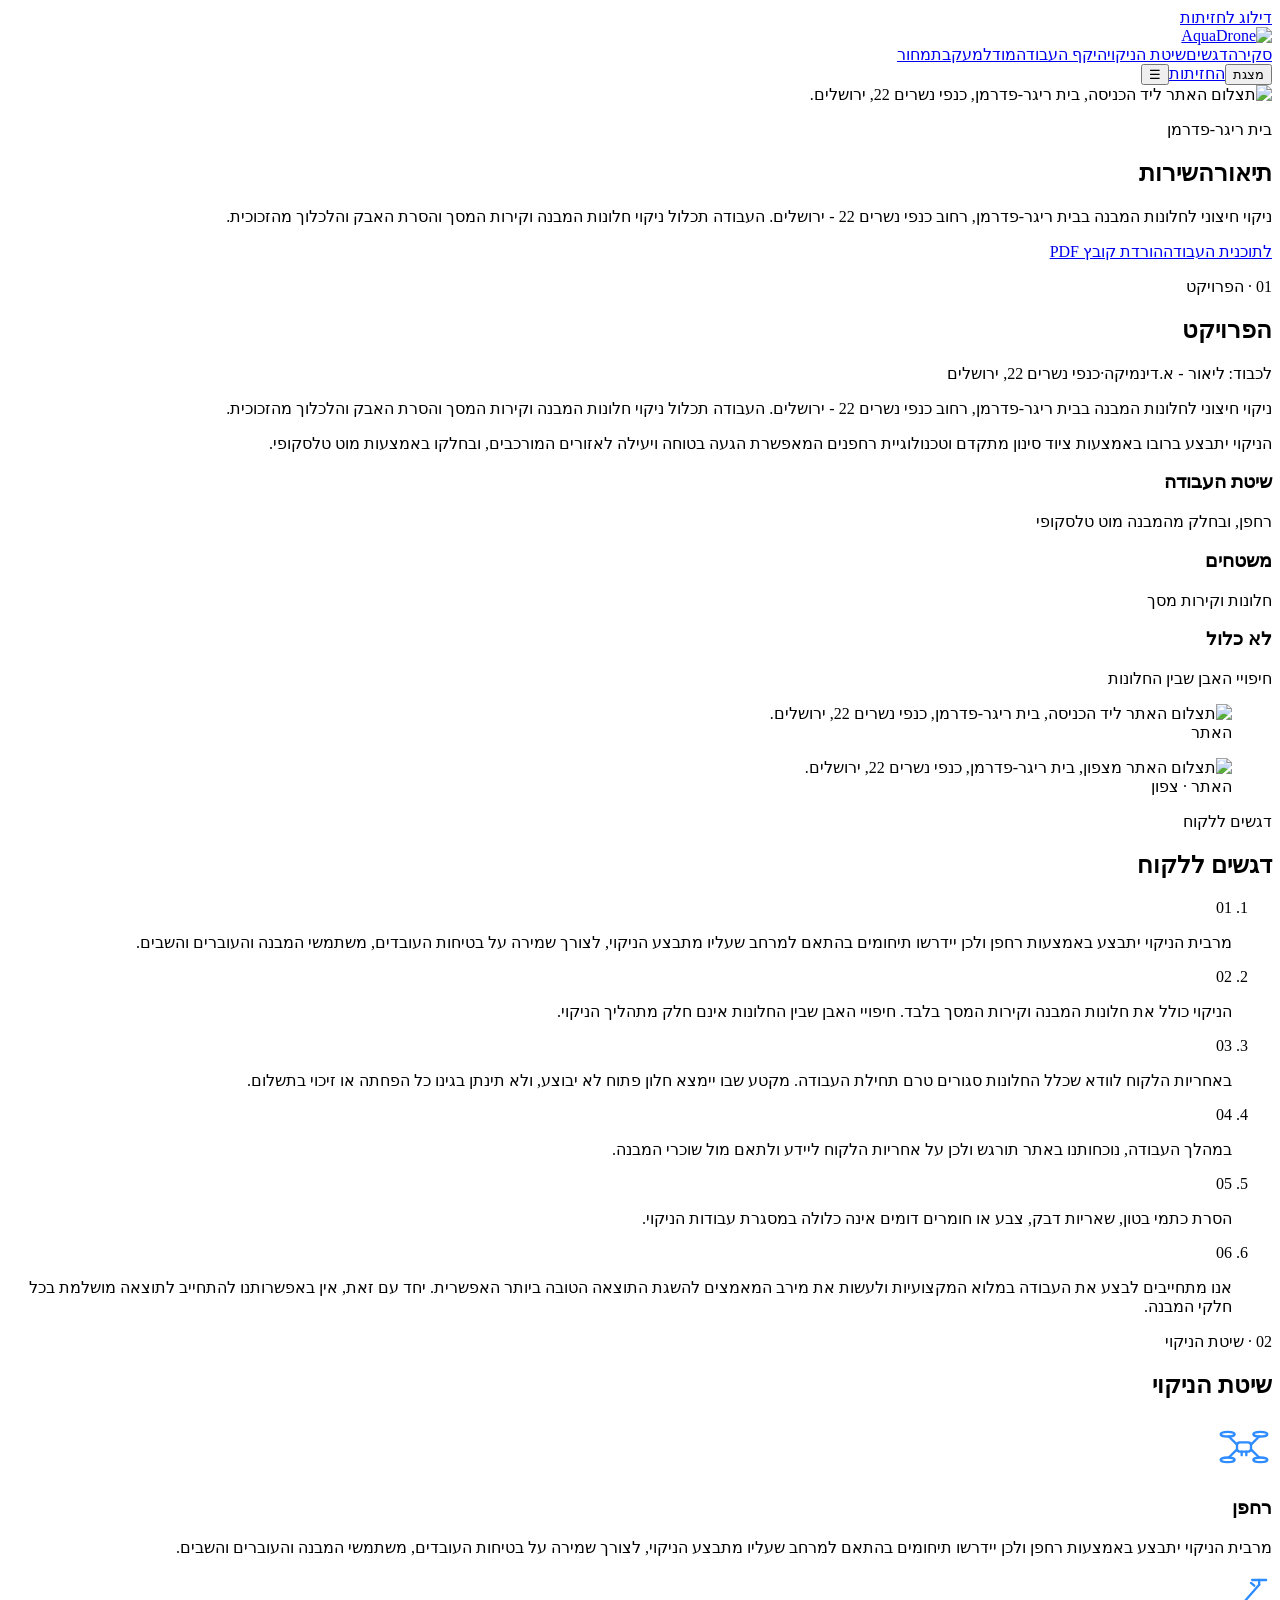
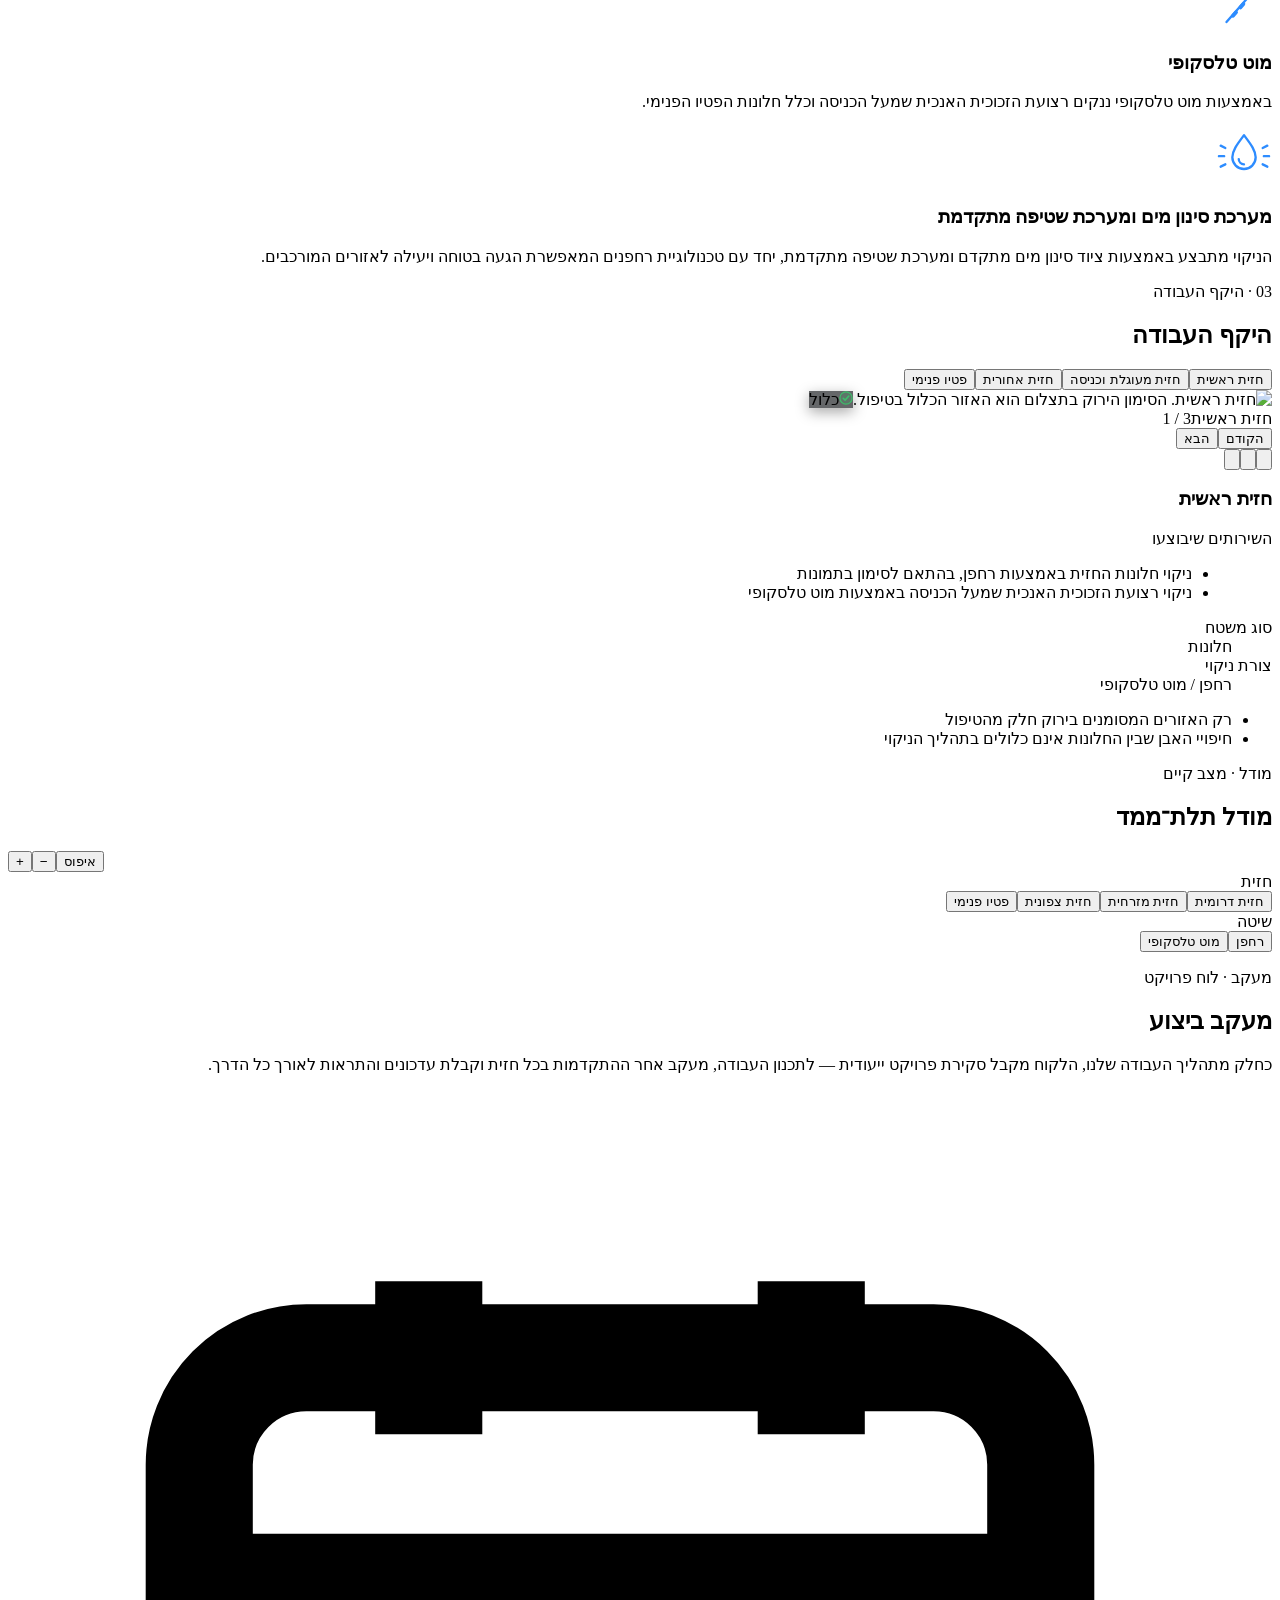
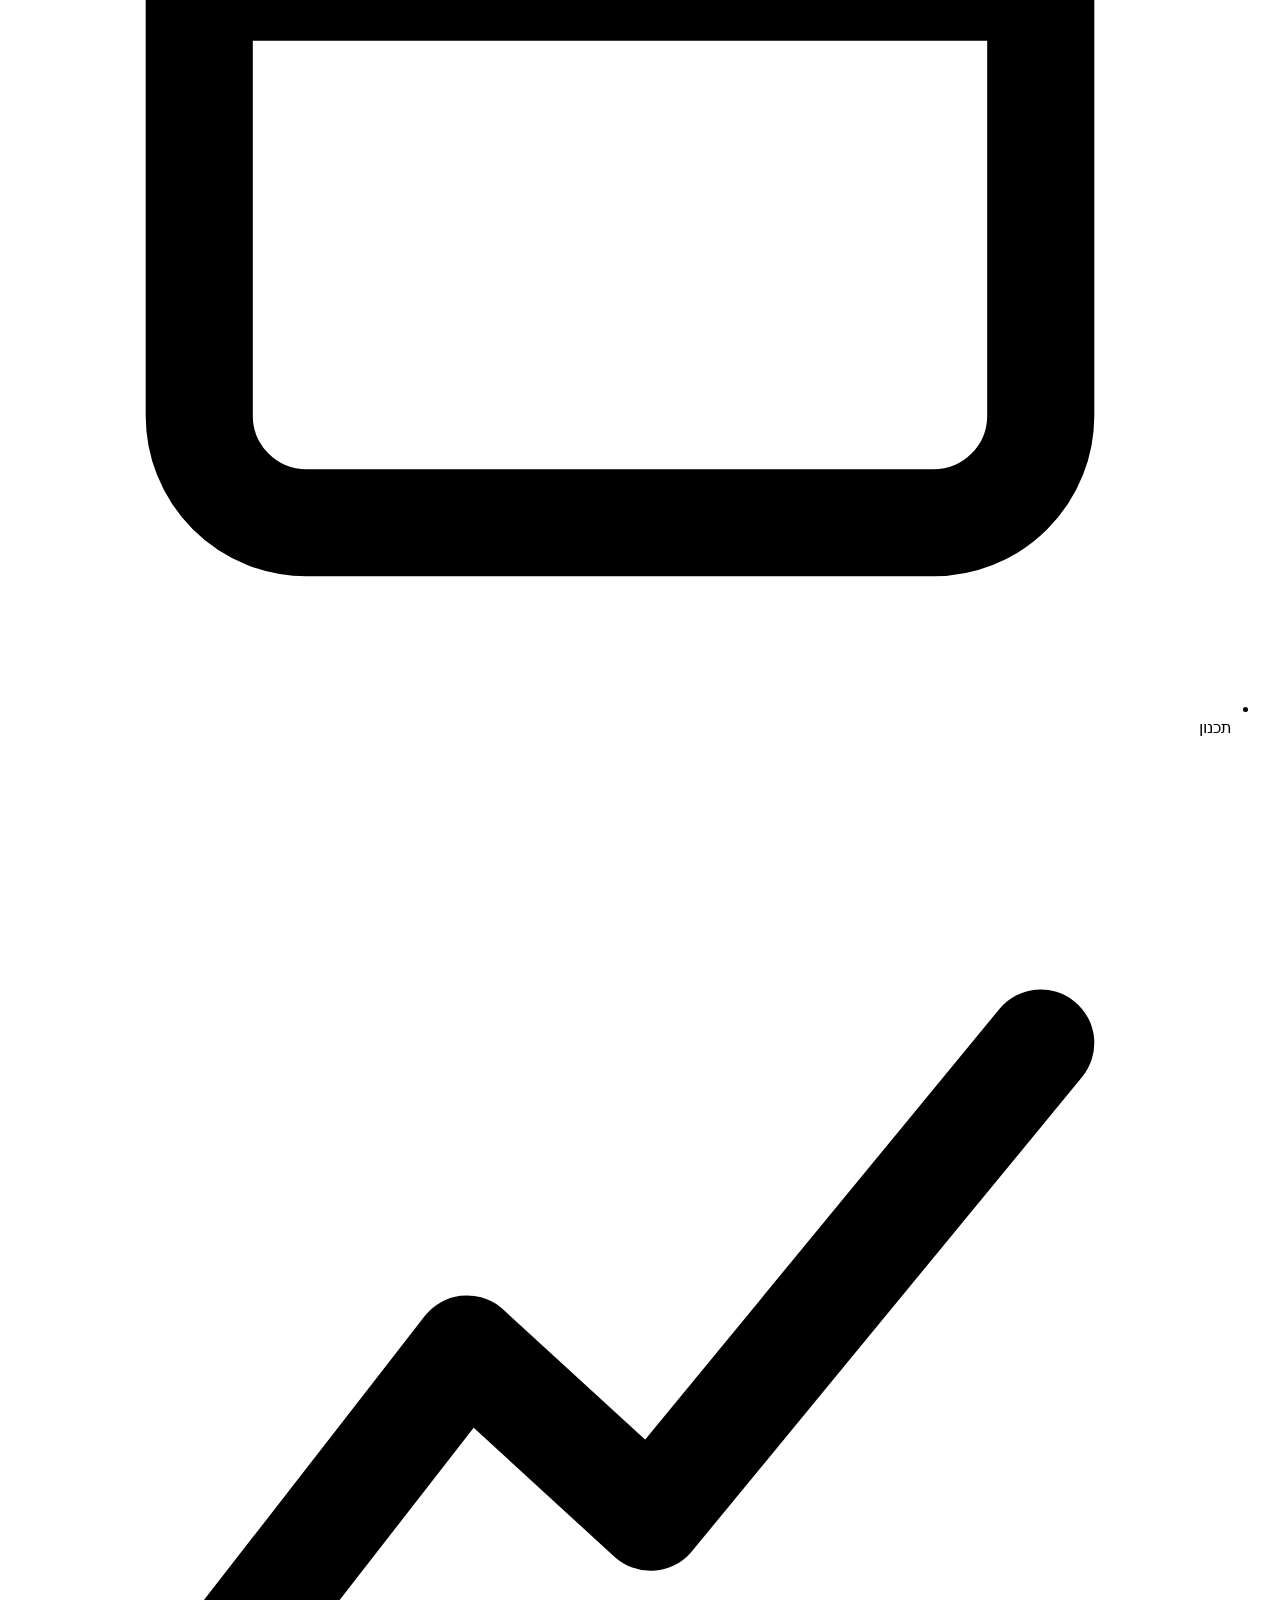
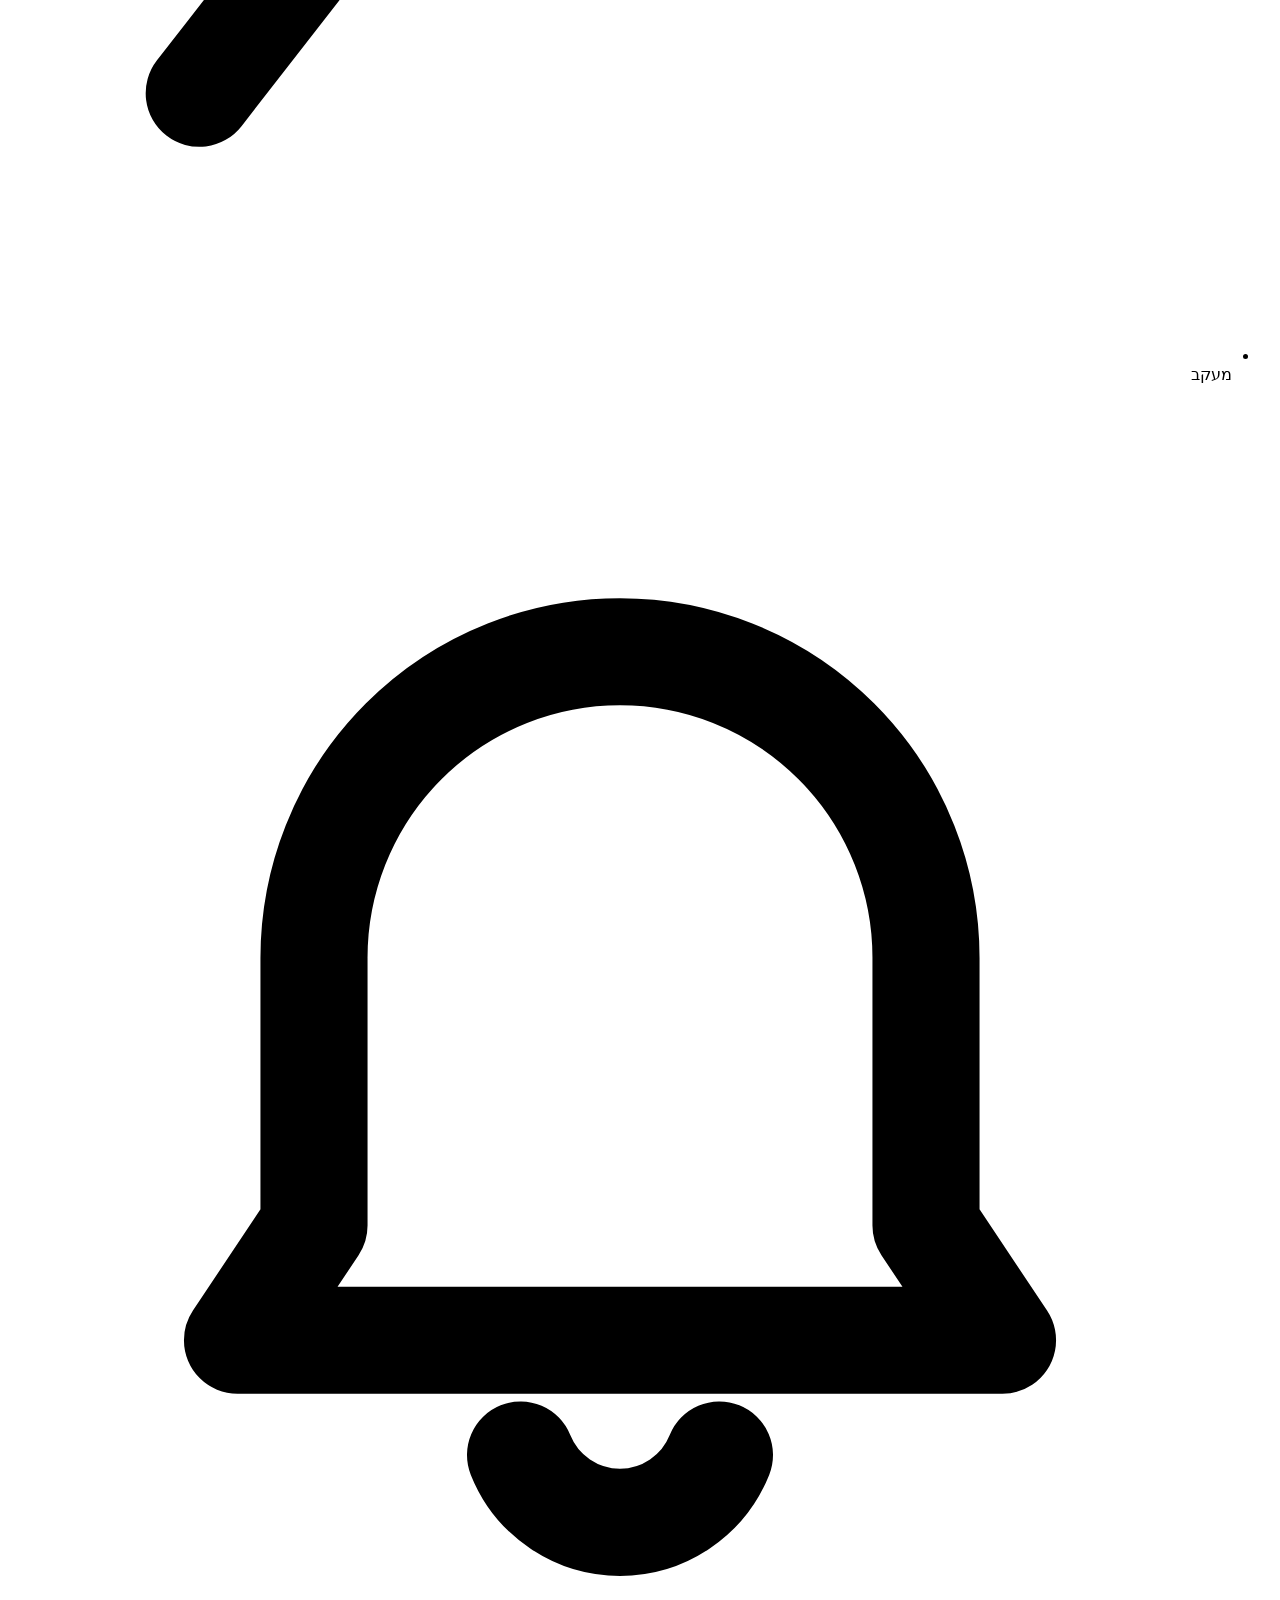
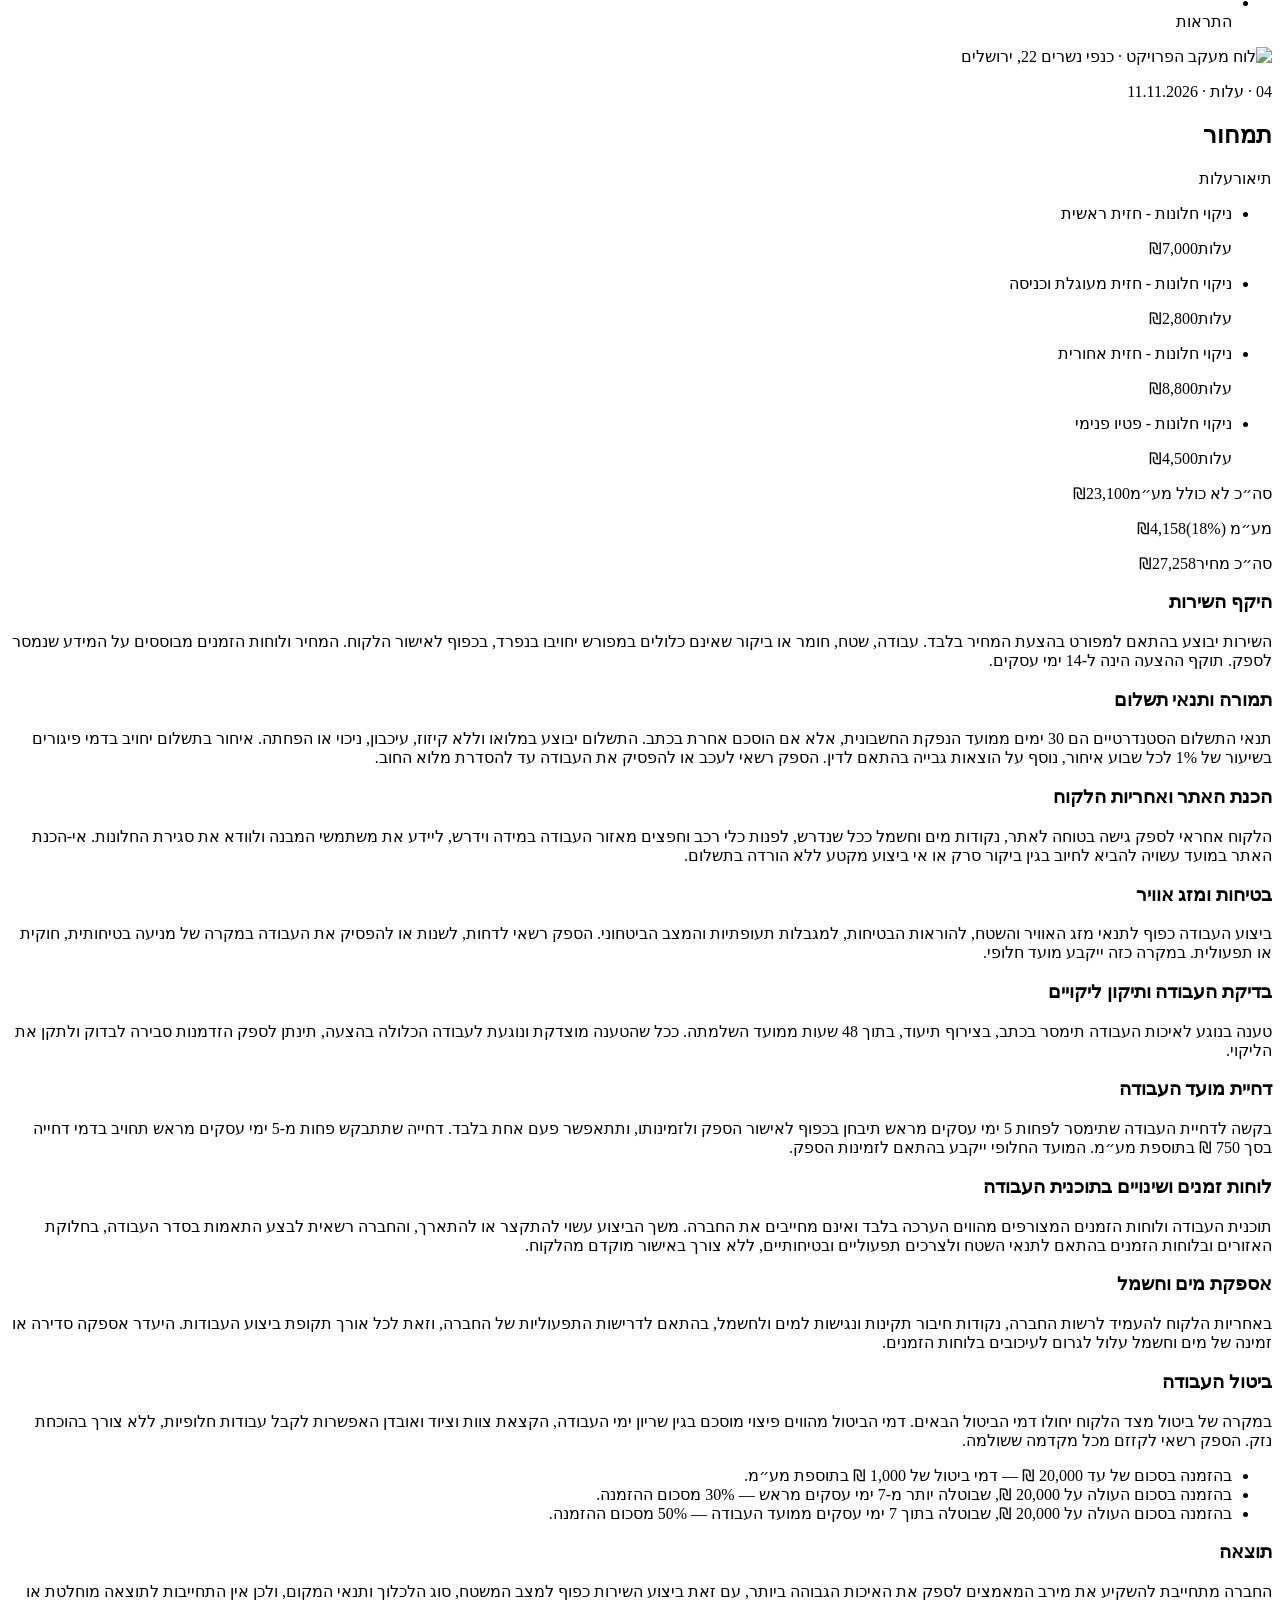
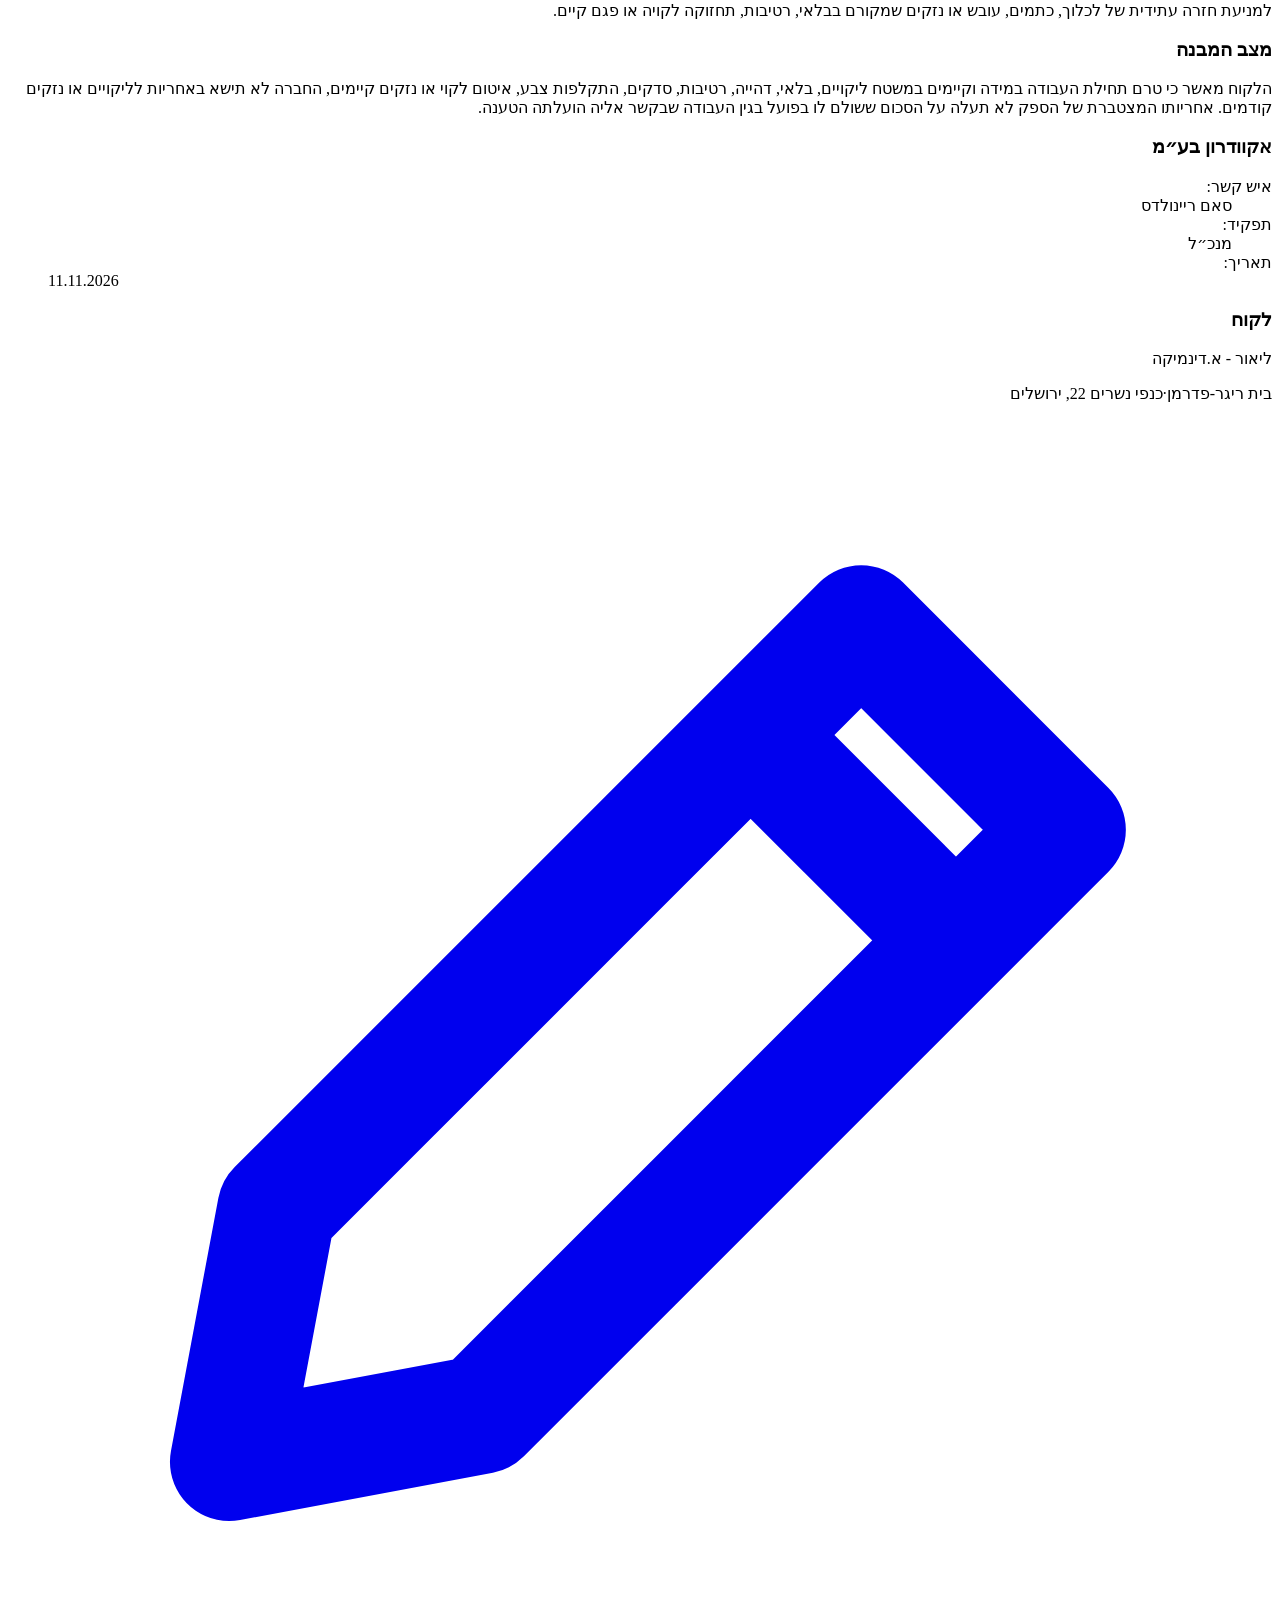
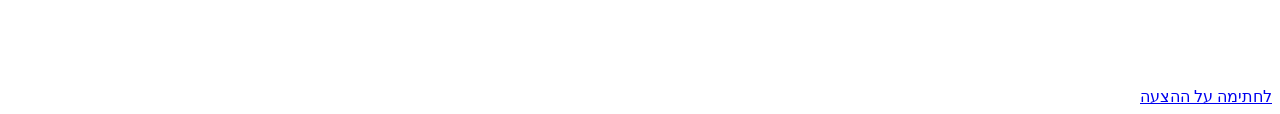
==== commit 2ef0d961: "Update the Kanfei Nesharim 22 schedule and utilities copy. Replace kanfei-nesharim-22/ with the revi" ====
--- a/kanfei-nesharim-22/index.html
+++ b/kanfei-nesharim-22/index.html
@@ -1 +1 @@
-<!DOCTYPE html><!--0iBTDu5B5G_5Dw0o9LDgf--><html lang="he" dir="rtl" class="__variable_43ebae __variable_fae9cd"><head><meta charSet="utf-8"/><meta name="viewport" content="width=device-width, initial-scale=1"/><link rel="preload" href="/intercontinental-jerusalem-plan/kanfei-nesharim-22/_next/static/media/36966cca54120369-s.p.woff2" as="font" crossorigin="" type="font/woff2"/><link rel="preload" href="/intercontinental-jerusalem-plan/kanfei-nesharim-22/_next/static/media/d2e3c073bbb3955e-s.p.woff2" as="font" crossorigin="" type="font/woff2"/><link rel="preload" href="/intercontinental-jerusalem-plan/kanfei-nesharim-22/_next/static/media/ec516af01d950ed6-s.p.woff2" as="font" crossorigin="" type="font/woff2"/><link rel="preload" as="image" href="/intercontinental-jerusalem-plan/kanfei-nesharim-22/brand/aquadrone-wordmark.png"/><link rel="preload" as="image" href="/intercontinental-jerusalem-plan/kanfei-nesharim-22/photos/site-entrance.jpg"/><link rel="preload" as="image" href="/intercontinental-jerusalem-plan/kanfei-nesharim-22/photos/site-north.jpg"/><link rel="preload" as="image" href="/intercontinental-jerusalem-plan/kanfei-nesharim-22/photos/facade-main-1.jpg"/><link rel="preload" as="image" href="/intercontinental-jerusalem-plan/kanfei-nesharim-22/photos/facade-main-2.jpg"/><link rel="preload" as="image" href="/intercontinental-jerusalem-plan/kanfei-nesharim-22/photos/facade-main-3.jpg"/><link rel="stylesheet" href="/intercontinental-jerusalem-plan/kanfei-nesharim-22/_next/static/css/6e913390b8855f9d.css" data-precedence="next"/><link rel="stylesheet" href="/intercontinental-jerusalem-plan/kanfei-nesharim-22/_next/static/css/22b9aa04f8c68bc1.css" data-precedence="next"/><link rel="preload" as="script" fetchPriority="low" href="/intercontinental-jerusalem-plan/kanfei-nesharim-22/_next/static/chunks/webpack-47d019a5768c2bd4.js"/><script src="/intercontinental-jerusalem-plan/kanfei-nesharim-22/_next/static/chunks/4bd1b696-c023c6e3521b1417.js" async=""></script><script src="/intercontinental-jerusalem-plan/kanfei-nesharim-22/_next/static/chunks/255-1321775cfb5a0400.js" async=""></script><script src="/intercontinental-jerusalem-plan/kanfei-nesharim-22/_next/static/chunks/main-app-3af8117d5199a752.js" async=""></script><script src="/intercontinental-jerusalem-plan/kanfei-nesharim-22/_next/static/chunks/b536a0f1-d17d7efc88cb0a23.js" async=""></script><script src="/intercontinental-jerusalem-plan/kanfei-nesharim-22/_next/static/chunks/623-ece29ae8a2bde4bf.js" async=""></script><script src="/intercontinental-jerusalem-plan/kanfei-nesharim-22/_next/static/chunks/app/page-6f5542e4c470d545.js" async=""></script><meta name="next-size-adjust" content=""/><title>כנפי נשרים 22 — תיאור השירות | AquaDrone</title><meta name="description" content="הצעת מחיר לניקוי חיצוני של חלונות וקירות מסך בבית ריגר-פדרמן, כנפי נשרים 22, ירושלים."/><meta name="robots" content="noindex, nofollow, nocache"/><meta name="googlebot" content="noindex, nofollow, noimageindex"/><script src="/intercontinental-jerusalem-plan/kanfei-nesharim-22/_next/static/chunks/polyfills-42372ed130431b0a.js" noModule=""></script></head><body class="min-h-screen bg-bg font-sans text-ink antialiased"><div hidden=""><!--$--><!--/$--></div><a href="#facades" class="sr-only focus:not-sr-only focus:absolute focus:z-50 focus:bg-ink focus:p-3 focus:text-bg">דילוג לחזיתות</a><header data-testid="site-header" data-scrolled="false" class="fixed inset-x-0 top-0 z-50 border-b transition-[background-color,backdrop-filter,border-color] duration-[350ms] border-transparent bg-transparent"><div class="mx-auto flex h-[72px] w-full max-w-[1320px] items-center gap-3 px-4 md:gap-6 md:px-6"><a href="#top" class="min-w-0 shrink" aria-label="AquaDrone"><img src="/intercontinental-jerusalem-plan/kanfei-nesharim-22/brand/aquadrone-wordmark.png" alt="AquaDrone" width="1200" height="106" class="h-auto w-auto max-h-[22px] max-w-[108px] sm:max-w-[249px]"/></a><nav aria-label="ניווט פרקים" class="hidden min-w-0 flex-1 items-center gap-3 xl:gap-4 lg:flex"><a href="#overview" data-testid="nav-overview" aria-current="true" class="relative py-1.5 text-[13px] hover:text-white xl:text-sm after:absolute after:inset-x-0 after:bottom-0 after:h-px after:origin-center after:bg-[#43c3f3] after:transition-transform after:duration-300 text-white after:scale-x-100">סקירה</a><a href="#highlights" data-testid="nav-highlights" class="relative py-1.5 text-[13px] text-white/80 hover:text-white xl:text-sm after:absolute after:inset-x-0 after:bottom-0 after:h-px after:origin-center after:bg-[#43c3f3] after:transition-transform after:duration-300 after:scale-x-0 hover:after:scale-x-100">דגשים</a><a href="#method" data-testid="nav-method" class="relative py-1.5 text-[13px] text-white/80 hover:text-white xl:text-sm after:absolute after:inset-x-0 after:bottom-0 after:h-px after:origin-center after:bg-[#43c3f3] after:transition-transform after:duration-300 after:scale-x-0 hover:after:scale-x-100">שיטת הניקוי</a><a href="#facades" data-testid="nav-facades" class="relative py-1.5 text-[13px] text-white/80 hover:text-white xl:text-sm after:absolute after:inset-x-0 after:bottom-0 after:h-px after:origin-center after:bg-[#43c3f3] after:transition-transform after:duration-300 after:scale-x-0 hover:after:scale-x-100">היקף העבודה</a><a href="#massing" data-testid="nav-massing" class="relative py-1.5 text-[13px] text-white/80 hover:text-white xl:text-sm after:absolute after:inset-x-0 after:bottom-0 after:h-px after:origin-center after:bg-[#43c3f3] after:transition-transform after:duration-300 after:scale-x-0 hover:after:scale-x-100">מודל</a><a href="#dashboard" data-testid="nav-dashboard" class="relative py-1.5 text-[13px] text-white/80 hover:text-white xl:text-sm after:absolute after:inset-x-0 after:bottom-0 after:h-px after:origin-center after:bg-[#43c3f3] after:transition-transform after:duration-300 after:scale-x-0 hover:after:scale-x-100">מעקב</a><a href="#pricing" data-testid="nav-pricing" class="relative py-1.5 text-[13px] text-white/80 hover:text-white xl:text-sm after:absolute after:inset-x-0 after:bottom-0 after:h-px after:origin-center after:bg-[#43c3f3] after:transition-transform after:duration-300 after:scale-x-0 hover:after:scale-x-100">תמחור</a></nav><div class="ms-auto flex shrink-0 items-center gap-2.5"><button type="button" aria-pressed="false" class="hidden h-9 items-center rounded-full border border-white/45 px-4 text-sm text-white hover:bg-white hover:text-black sm:inline-flex">מצגת</button><a href="#facades" class="inline-flex h-9 items-center rounded-full bg-[#43c3f3] px-4 text-sm font-medium text-[#04151d] hover:bg-[#7fd6f7]">החזיתות</a><button type="button" class="inline-flex h-[42px] w-[42px] items-center justify-center rounded-full border border-white/35 text-lg text-white lg:hidden" aria-expanded="false" aria-label="פתיחת תפריט">☰</button></div></div></header><main><section id="top" class="relative isolate min-h-[100svh] overflow-hidden bg-[#0a0b0d] text-white"><img src="/intercontinental-jerusalem-plan/kanfei-nesharim-22/photos/site-entrance.jpg" width="2400" height="1520" alt="תצלום האתר ליד הכניסה, בית ריגר-פדרמן, כנפי נשרים 22, ירושלים." class="absolute inset-0 h-full w-full object-cover object-center"/><div class="absolute inset-0 bg-[linear-gradient(180deg,rgba(5,6,8,.62)_0%,rgba(5,6,8,.2)_32%,rgba(5,6,8,.45)_62%,rgba(5,6,8,.92)_100%),linear-gradient(270deg,rgba(5,6,8,.62),transparent_58%)]"></div><div class="relative z-10 mx-auto flex min-h-[100svh] w-full max-w-[1320px] flex-col justify-end px-4 pb-14 pt-40 md:px-6 md:pb-20"><p class="text-sm font-medium tracking-[0.16em] text-[#9ecbff] md:text-base">בית ריגר-פדרמן</p><h1 class="display mt-4 max-w-4xl text-[clamp(40px,6vw,72px)] leading-[1.12] text-balance">תיאור<span class="mt-1 block text-[#43c3f3]">השירות</span></h1><p class="mt-6 max-w-xl text-lg leading-8 text-white/90 md:text-xl">ניקוי חיצוני לחלונות המבנה בבית ריגר-פדרמן, רחוב כנפי נשרים 22 - ירושלים. העבודה תכלול ניקוי חלונות המבנה וקירות המסך והסרת האבק והלכלוך מהזכוכית.</p><div class="mt-8 flex flex-wrap gap-3"><a href="/intercontinental-jerusalem-plan/kanfei-nesharim-22/work-plan.pdf" target="_blank" rel="noopener" data-testid="hero-cta" class="inline-flex min-h-14 items-center rounded-full bg-[#43c3f3] px-7 text-lg font-semibold text-[#04151d] hover:bg-[#7fd6f7]">לתוכנית העבודה</a><a href="/intercontinental-jerusalem-plan/kanfei-nesharim-22/kanfei-nesharim-22-quote.pdf" download="kanfei-nesharim-22-quote.pdf" data-testid="hero-pdf" class="inline-flex min-h-14 items-center rounded-full border border-white/55 px-7 text-lg text-white hover:bg-white hover:text-black">הורדת קובץ PDF</a></div></div></section><section id="overview" class="light-section border-b border-black/10"><div class="mx-auto max-w-[1440px] px-4 py-16 md:px-6 md:py-24"><p class="num text-[11px] tracking-[0.18em] text-cyan">01 · הפרויקט</p><h2 class="display mt-3 max-w-3xl text-4xl leading-tight md:text-6xl">הפרויקט</h2><p class="mt-4 text-base text-[#3a424c]">לכבוד: <!-- -->ליאור - א.דינמיקה<span class="mx-2 text-black/25">·</span>כנפי נשרים 22, ירושלים</p><div class="mt-8 max-w-3xl space-y-4 text-lg leading-8"><p>ניקוי חיצוני לחלונות המבנה בבית ריגר-פדרמן, רחוב כנפי נשרים 22 - ירושלים. העבודה תכלול ניקוי חלונות המבנה וקירות המסך והסרת האבק והלכלוך מהזכוכית.</p><p>הניקוי יתבצע ברובו באמצעות ציוד סינון מתקדם וטכנולוגיית רחפנים המאפשרת הגעה בטוחה ויעילה לאזורים המורכבים, ובחלקו באמצעות מוט טלסקופי.</p></div><div class="mt-12 grid gap-4 md:grid-cols-3"><article class="rounded-3xl bg-white p-6 md:p-10"><h3 class="text-sm font-medium text-[#086f96]">שיטת העבודה</h3><p class="mt-4 text-2xl leading-snug font-medium">רחפן, ובחלק מהמבנה מוט טלסקופי</p></article><article class="rounded-3xl bg-white p-6 md:p-10"><h3 class="text-sm font-medium text-[#086f96]">משטחים</h3><p class="mt-4 text-2xl leading-snug font-medium">חלונות וקירות מסך</p></article><article class="rounded-3xl bg-white p-6 md:p-10"><h3 class="text-sm font-medium text-[#086f96]">לא כלול</h3><p class="mt-4 text-2xl leading-snug font-medium">חיפויי האבן שבין החלונות</p></article></div><div class="mt-10 grid gap-4 md:grid-cols-2"><figure class="overflow-hidden rounded-3xl bg-white"><img src="/intercontinental-jerusalem-plan/kanfei-nesharim-22/photos/site-entrance.jpg" width="2400" height="1520" alt="תצלום האתר ליד הכניסה, בית ריגר-פדרמן, כנפי נשרים 22, ירושלים." class="h-auto w-full object-cover"/><figcaption class="px-5 py-4 text-base text-[#3a424c]">האתר</figcaption></figure><figure class="overflow-hidden rounded-3xl bg-white"><img src="/intercontinental-jerusalem-plan/kanfei-nesharim-22/photos/site-north.jpg" width="2400" height="1507" alt="תצלום האתר מצפון, בית ריגר-פדרמן, כנפי נשרים 22, ירושלים." class="h-auto w-full object-cover"/><figcaption class="px-5 py-4 text-base text-[#3a424c]">האתר · צפון</figcaption></figure></div></div></section><section id="highlights" class="light-section border-b border-black/10"><div class="mx-auto max-w-[1440px] px-4 py-16 md:px-6 md:py-24"><p class="text-sm font-medium text-[#086f96]">דגשים ללקוח</p><h2 class="display mt-3 text-4xl leading-tight md:text-6xl">דגשים ללקוח</h2><ol class="mt-12 grid min-w-0 gap-4 sm:grid-cols-2 lg:grid-cols-3"><li class="min-w-0 rounded-3xl bg-white p-6 text-start sm:p-7"><p class="num text-sm font-medium text-[#086f96]">01</p><p class="mt-3 text-lg leading-8 break-words">מרבית הניקוי יתבצע באמצעות רחפן ולכן יידרשו תיחומים בהתאם למרחב שעליו מתבצע הניקוי, לצורך שמירה על בטיחות העובדים, משתמשי המבנה והעוברים והשבים.</p></li><li class="min-w-0 rounded-3xl bg-white p-6 text-start sm:p-7"><p class="num text-sm font-medium text-[#086f96]">02</p><p class="mt-3 text-lg leading-8 break-words">הניקוי כולל את חלונות המבנה וקירות המסך בלבד. חיפויי האבן שבין החלונות אינם חלק מתהליך הניקוי.</p></li><li class="min-w-0 rounded-3xl bg-white p-6 text-start sm:p-7"><p class="num text-sm font-medium text-[#086f96]">03</p><p class="mt-3 text-lg leading-8 break-words">באחריות הלקוח לוודא שכלל החלונות סגורים טרם תחילת העבודה. מקטע שבו יימצא חלון פתוח לא יבוצע, ולא תינתן בגינו כל הפחתה או זיכוי בתשלום.</p></li><li class="min-w-0 rounded-3xl bg-white p-6 text-start sm:p-7"><p class="num text-sm font-medium text-[#086f96]">04</p><p class="mt-3 text-lg leading-8 break-words">במהלך העבודה, נוכחותנו באתר תורגש ולכן על אחריות הלקוח ליידע ולתאם מול שוכרי המבנה.</p></li><li class="min-w-0 rounded-3xl bg-white p-6 text-start sm:p-7"><p class="num text-sm font-medium text-[#086f96]">05</p><p class="mt-3 text-lg leading-8 break-words">הסרת כתמי בטון, שאריות דבק, צבע או חומרים דומים אינה כלולה במסגרת עבודות הניקוי.</p></li><li class="min-w-0 rounded-3xl bg-white p-6 text-start sm:p-7"><p class="num text-sm font-medium text-[#086f96]">06</p><p class="mt-3 text-lg leading-8 break-words">אנו מתחייבים לבצע את העבודה במלוא המקצועיות ולעשות את מירב המאמצים להשגת התוצאה הטובה ביותר האפשרית. יחד עם זאת, אין באפשרותנו להתחייב לתוצאה מושלמת בכל חלקי המבנה.</p></li></ol></div></section><section id="method" class="border-b border-line bg-[#0a0b0d] text-white"><div class="mx-auto max-w-[1440px] px-4 py-16 md:px-6 md:py-20"><p class="num text-[11px] tracking-[0.18em] text-cyan">02 · שיטת הניקוי</p><h2 class="mt-3 max-w-4xl text-4xl font-medium text-balance leading-tight md:text-5xl">שיטת הניקוי</h2><div class="mt-8 grid min-w-0 items-stretch gap-4 md:grid-cols-3"><article class="flex h-full min-w-0 flex-col items-start gap-2 rounded-2xl border border-white/15 bg-[#121418] px-5 py-5 text-start"><svg width="56" height="56" viewBox="0 0 48 48" fill="none" stroke="#2D8CFF" stroke-width="2" stroke-linecap="round" stroke-linejoin="round" aria-hidden="true" data-testid="method-icon-drone"><rect x="18" y="20" width="12" height="8" rx="2.5"></rect><path d="M18 22 11 15M30 22l7-7M18 26l-7 7M30 26l7 7"></path><ellipse cx="10" cy="13" rx="6" ry="2"></ellipse><ellipse cx="38" cy="13" rx="6" ry="2"></ellipse><ellipse cx="10" cy="35" rx="6" ry="2"></ellipse><ellipse cx="38" cy="35" rx="6" ry="2"></ellipse><path d="M22 28v3M26 28v3"></path></svg><h3 class="mt-1 text-lg font-medium text-white">רחפן</h3><p class="text-base leading-7 text-white/75">מרבית הניקוי יתבצע באמצעות רחפן ולכן יידרשו תיחומים בהתאם למרחב שעליו מתבצע הניקוי, לצורך שמירה על בטיחות העובדים, משתמשי המבנה והעוברים והשבים.</p></article><article class="flex h-full min-w-0 flex-col items-start gap-2 rounded-2xl border border-white/15 bg-[#121418] px-5 py-5 text-start"><svg width="56" height="56" viewBox="0 0 48 48" fill="none" stroke="#2D8CFF" stroke-width="2" stroke-linecap="round" stroke-linejoin="round" aria-hidden="true" data-testid="method-icon-pole"><path d="M31 6h12"></path><path d="M37 6v4"></path><path d="M37 10 9 42"></path><path d="M23.5 26.5l-2.6 3M17.2 33.7l-2.6 3" stroke-width="3.2"></path><path d="M30 8.5l2.8 2.4"></path></svg><h3 class="mt-1 text-lg font-medium text-white">מוט טלסקופי</h3><p class="text-base leading-7 text-white/75">באמצעות מוט טלסקופי ננקים רצועת הזכוכית האנכית שמעל הכניסה וכלל חלונות הפטיו הפנימי.</p></article><article class="flex h-full min-w-0 flex-col items-start gap-2 rounded-2xl border border-white/15 bg-[#121418] px-5 py-5 text-start"><svg width="56" height="56" viewBox="0 0 48 48" fill="none" stroke="#2D8CFF" stroke-width="2" stroke-linecap="round" stroke-linejoin="round" aria-hidden="true" data-testid="method-icon-filter"><path d="M24 7c5.5 7.4 10 13 10 19a10 10 0 0 1-20 0c0-6 4.5-11.6 10-19Z"></path><path d="M19.5 27.5a4.5 4.5 0 0 0 4.5 4.5"></path><path d="M40 18l4-2M41 25h4.5M40 32l4 2M8 18l-4-2M7 25H2.5M8 32l-4 2"></path></svg><h3 class="mt-1 text-lg font-medium text-white">מערכת סינון מים ומערכת שטיפה מתקדמת</h3><p class="text-base leading-7 text-white/75">הניקוי מתבצע באמצעות ציוד סינון מים מתקדם ומערכת שטיפה מתקדמת, יחד עם טכנולוגיית רחפנים המאפשרת הגעה בטוחה ויעילה לאזורים המורכבים.</p></article></div></div></section><section id="facades" class="border-b border-line"><div class="mx-auto max-w-[1440px] px-4 py-16 md:px-6 md:py-20"><p class="num text-[11px] tracking-[0.18em] text-cyan">03 · היקף העבודה</p><h2 class="mt-3 max-w-4xl text-4xl font-medium text-balance leading-tight md:text-5xl">היקף העבודה</h2><div class="mt-8 flex min-w-0 flex-col gap-2 sm:flex-row sm:flex-wrap" role="group" aria-label="חזית"><button type="button" data-testid="facade-main" aria-pressed="true" class="inline-flex min-h-12 items-center rounded-full border px-4 text-base border-transparent bg-[#43c3f3] text-[#04151d]">חזית ראשית</button><button type="button" data-testid="facade-rounded" aria-pressed="false" class="inline-flex min-h-12 items-center rounded-full border px-4 text-base border-white/30 text-white hover:border-white">חזית מעוגלת וכניסה</button><button type="button" data-testid="facade-rear" aria-pressed="false" class="inline-flex min-h-12 items-center rounded-full border px-4 text-base border-white/30 text-white hover:border-white">חזית אחורית</button><button type="button" data-testid="facade-patio" aria-pressed="false" class="inline-flex min-h-12 items-center rounded-full border px-4 text-base border-white/30 text-white hover:border-white">פטיו פנימי</button></div><div class="mt-6 grid min-w-0 items-start gap-4 lg:grid-cols-[minmax(0,1.4fr)_minmax(280px,0.7fr)]"><div data-testid="photo-slider" data-slide-id="/intercontinental-jerusalem-plan/kanfei-nesharim-22/photos/facade-main-1.jpg"><div class="overflow-hidden rounded-3xl bg-black"><div class="relative"><div class="relative mx-auto w-fit max-w-full"><img src="/intercontinental-jerusalem-plan/kanfei-nesharim-22/photos/facade-main-1.jpg" width="2400" height="1805" alt="חזית ראשית. הסימון הירוק בתצלום הוא האזור הכלול בטיפול." draggable="false" data-testid="photo-main" class="block h-auto max-h-[72vh] w-auto max-w-full object-contain"/><span data-testid="included-badge" class="pointer-events-none absolute right-3 bottom-3 inline-flex items-center gap-1.5 rounded-full border px-2.5 py-1 text-[13px] leading-none font-semibold text-white backdrop-blur-md sm:right-4 sm:bottom-4 sm:text-sm" style="font-family:var(--font-heebo), sans-serif;background:rgba(8, 11, 14, 0.62);border-color:rgba(61, 190, 106, 0.85);box-shadow:0 4px 14px rgba(0, 0, 0, 0.35)"><svg width="14" height="14" viewBox="0 0 16 16" fill="none" aria-hidden="true"><circle cx="8" cy="8" r="7" fill="rgba(61,190,106,0.18)" stroke="#3dbe6a" stroke-width="1.4"></circle><path d="M4.8 8.3 7 10.4l4.2-4.6" stroke="#3dbe6a" stroke-width="1.8" stroke-linecap="round" stroke-linejoin="round"></path></svg>כלול</span></div><span class="absolute top-3 right-3 rounded-full bg-black/70 px-3 py-1 text-sm text-white">חזית ראשית</span><span class="num absolute bottom-3 left-3 text-sm text-white" dir="ltr">1<!-- --> / <!-- -->3</span></div></div><div class="mt-3 flex min-w-0 items-center gap-2"><button type="button" class="min-h-11 shrink-0 rounded-full border border-white/30 px-4 text-sm">הקודם</button><button type="button" class="min-h-11 shrink-0 rounded-full border border-white/30 px-4 text-sm">הבא</button><div class="min-w-0 flex-1 overflow-x-auto"><div class="flex w-max gap-2 pb-1"><button type="button" aria-pressed="true" aria-label="חזית ראשית. הסימון הירוק בתצלום הוא האזור הכלול בטיפול." class="h-14 w-20 shrink-0 overflow-hidden rounded-lg border bg-black border-[#43c3f3]"><img src="/intercontinental-jerusalem-plan/kanfei-nesharim-22/photos/facade-main-1.jpg" alt="" class="h-full w-full object-cover"/></button><button type="button" aria-pressed="false" aria-label="חזית ראשית. הסימון הירוק בתצלום הוא האזור הכלול בטיפול." class="h-14 w-20 shrink-0 overflow-hidden rounded-lg border bg-black border-white/20"><img src="/intercontinental-jerusalem-plan/kanfei-nesharim-22/photos/facade-main-2.jpg" alt="" class="h-full w-full object-cover"/></button><button type="button" aria-pressed="false" aria-label="חזית ראשית, רצועת הזכוכית האנכית שמעל הכניסה. הסימון הירוק בתצלום הוא האזור הכלול בטיפול." class="h-14 w-20 shrink-0 overflow-hidden rounded-lg border bg-black border-white/20"><img src="/intercontinental-jerusalem-plan/kanfei-nesharim-22/photos/facade-main-3.jpg" alt="" class="h-full w-full object-cover"/></button></div></div></div></div><aside class="rounded-3xl border border-white/15 bg-[#121418] p-5 md:p-6"><h3 class="text-2xl font-medium">חזית ראשית</h3><dl class="mt-5 grid gap-4"><div><dt class="text-sm text-white/55">השירותים שיבוצעו</dt><dd><ul class="mt-2 grid gap-2"><li class="text-base leading-7">ניקוי חלונות החזית באמצעות רחפן, בהתאם לסימון בתמונות</li><li class="text-base leading-7">ניקוי רצועת הזכוכית האנכית שמעל הכניסה באמצעות מוט טלסקופי</li></ul></dd></div><div><dt class="text-sm text-white/55">סוג משטח</dt><dd class="mt-1 text-base">חלונות</dd></div><div><dt class="text-sm text-white/55">צורת ניקוי</dt><dd class="mt-1 text-base">רחפן / מוט טלסקופי</dd></div></dl><ul class="mt-5 grid gap-2 border-t border-white/10 pt-4"><li class="text-sm leading-6 text-white/75">רק האזורים המסומנים בירוק חלק מהטיפול</li><li class="text-sm leading-6 text-white/75">חיפויי האבן שבין החלונות אינם כלולים בתהליך הניקוי</li></ul></aside></div></div></section><section id="massing" class="border-b border-line"><div class="mx-auto max-w-[1440px] px-4 py-16 md:px-6 md:py-20"><p class="num text-[11px] tracking-[0.18em] text-cyan">מודל · מצב קיים</p><h2 class="mt-3 text-4xl font-medium md:text-5xl">מודל תלת־ממד</h2><div class="mt-6 min-w-0" data-model-src="/intercontinental-jerusalem-plan/kanfei-nesharim-22/model/kanfei-nesharim-22.glb"><div class="relative mt-4"><div data-testid="model-canvas" class="h-[420px] w-full overflow-hidden rounded-3xl bg-[#101216] sm:h-[560px]" role="img" aria-label="מודל תלת־ממד של המבנה הקיים, בית ריגר-פדרמן"></div><div dir="ltr" class="absolute top-3 right-3 z-10 flex items-center gap-2"><button type="button" data-testid="model-zoom-in" aria-label="הגדלה" class="inline-flex h-11 w-11 items-center justify-center rounded-full border border-white/45 bg-black/55 text-lg text-white hover:bg-white hover:text-black">+</button><button type="button" data-testid="model-zoom-out" aria-label="הקטנה" class="inline-flex h-11 w-11 items-center justify-center rounded-full border border-white/45 bg-black/55 text-lg text-white hover:bg-white hover:text-black">−</button><button type="button" data-testid="model-reset" class="inline-flex min-h-11 items-center rounded-full border border-white/45 bg-black/55 px-4 text-sm text-white hover:bg-white hover:text-black">איפוס</button></div></div><div class="mt-4 flex min-w-0 flex-col gap-4" data-testid="model-selectors"><div class="flex min-w-0 flex-col gap-2 sm:flex-row sm:items-center sm:gap-4"><span class="shrink-0 text-sm font-semibold text-white/70 sm:w-14">חזית</span><div class="flex min-w-0 flex-1 flex-wrap gap-2"><button type="button" data-testid="model-facade-south" aria-pressed="false" class="inline-flex min-h-12 w-full min-w-0 max-w-full items-center gap-2 rounded-full border px-4 text-start text-base whitespace-normal sm:w-auto border-white/30 text-white hover:border-white">חזית דרומית</button><button type="button" data-testid="model-facade-east" aria-pressed="false" class="inline-flex min-h-12 w-full min-w-0 max-w-full items-center gap-2 rounded-full border px-4 text-start text-base whitespace-normal sm:w-auto border-white/30 text-white hover:border-white">חזית מזרחית</button><button type="button" data-testid="model-facade-north" aria-pressed="false" class="inline-flex min-h-12 w-full min-w-0 max-w-full items-center gap-2 rounded-full border px-4 text-start text-base whitespace-normal sm:w-auto border-white/30 text-white hover:border-white">חזית צפונית</button><button type="button" data-testid="model-facade-patio" aria-pressed="false" class="inline-flex min-h-12 w-full min-w-0 max-w-full items-center gap-2 rounded-full border px-4 text-start text-base whitespace-normal sm:w-auto border-white/30 text-white hover:border-white">פטיו פנימי</button></div></div><div class="flex min-w-0 flex-col gap-2 sm:flex-row sm:items-center sm:gap-4"><span class="shrink-0 text-sm font-semibold text-white/70 sm:w-14">שיטה</span><div class="flex min-w-0 flex-1 flex-wrap gap-2"><button type="button" data-testid="model-method-drone" aria-pressed="false" class="inline-flex min-h-12 w-full min-w-0 max-w-full items-center gap-2 rounded-full border px-4 text-start text-base whitespace-normal sm:w-auto border-white/30 text-white hover:border-white">רחפן</button><button type="button" data-testid="model-method-pole" aria-pressed="false" class="inline-flex min-h-12 w-full min-w-0 max-w-full items-center gap-2 rounded-full border px-4 text-start text-base whitespace-normal sm:w-auto border-white/30 text-white hover:border-white">מוט טלסקופי</button></div></div></div></div></div></section><section id="dashboard" data-testid="project-dashboard-image" class="border-b border-line bg-[#0a0b0d] text-white"><div class="mx-auto max-w-[1440px] px-4 py-16 md:px-6 md:py-20"><p class="num text-[11px] tracking-[0.18em] text-cyan">מעקב · לוח פרויקט</p><h2 class="mt-3 max-w-4xl text-4xl font-medium text-balance leading-tight md:text-5xl">מעקב ביצוע</h2><p class="mt-3 max-w-3xl text-lg leading-8 text-white/85 text-pretty md:text-xl">כחלק מתהליך העבודה שלנו, הלקוח מקבל סקירת פרויקט ייעודית — לתכנון העבודה, מעקב אחר ההתקדמות בכל חזית וקבלת עדכונים והתראות לאורך כל הדרך.</p><ul class="mt-5 flex flex-wrap gap-2"><li class="inline-flex min-h-9 items-center gap-2 rounded-full border border-white/15 bg-white/[0.04] px-3.5 text-sm text-white/90"><svg viewBox="0 0 16 16" class="h-4 w-4 shrink-0 text-[#2D8CFF]" aria-hidden="true"><rect x="2.5" y="3.5" width="11" height="10" rx="1.4" fill="none" stroke="currentColor" stroke-width="1.4"></rect><path d="M2.5 6.5h11M5.5 2.5v2M10.5 2.5v2" fill="none" stroke="currentColor" stroke-width="1.4"></path></svg>תכנון</li><li class="inline-flex min-h-9 items-center gap-2 rounded-full border border-white/15 bg-white/[0.04] px-3.5 text-sm text-white/90"><svg viewBox="0 0 16 16" class="h-4 w-4 shrink-0 text-[#2D8CFF]" aria-hidden="true"><path d="M2.5 12.5 6 8l2.4 2.2L13.5 4" fill="none" stroke="currentColor" stroke-width="1.4" stroke-linecap="round" stroke-linejoin="round"></path></svg>מעקב</li><li class="inline-flex min-h-9 items-center gap-2 rounded-full border border-white/15 bg-white/[0.04] px-3.5 text-sm text-white/90"><svg viewBox="0 0 16 16" class="h-4 w-4 shrink-0 text-[#2D8CFF]" aria-hidden="true"><path d="M4 11V7.5a4 4 0 0 1 8 0V11l1 1.5H3Z" fill="none" stroke="currentColor" stroke-width="1.4" stroke-linejoin="round"></path><path d="M6.7 14a1.4 1.4 0 0 0 2.6 0" fill="none" stroke="currentColor" stroke-width="1.4" stroke-linecap="round"></path></svg>התראות</li></ul><img src="/intercontinental-jerusalem-plan/kanfei-nesharim-22/dashboard/dashboard.webp" width="2784" height="1774" alt="לוח מעקב הפרויקט · כנפי נשרים 22, ירושלים" loading="lazy" class="mt-6 block h-auto w-full rounded-[28px] shadow-[0_24px_60px_-20px_rgba(0,0,0,0.75)]"/></div></section><section id="pricing" class="border-t border-white/10 bg-[#0a0b0d] text-white"><div class="mx-auto max-w-[1440px] px-4 py-16 md:px-6 md:py-24"><p class="num text-[11px] tracking-[0.18em] text-[#43c3f3]">04 · עלות · <span dir="ltr">11.11.2026</span></p><h2 class="display mt-3 text-4xl leading-tight md:text-6xl">תמחור</h2><div data-testid="pricing-table" class="mt-10 overflow-hidden rounded-3xl border border-white/10 bg-[#12151b]"><div class="hidden grid-cols-[minmax(0,1.6fr)_minmax(0,1fr)] gap-3 border-b border-white/10 px-5 py-4 text-sm text-white/55 md:grid"><span>תיאור</span><span>עלות</span></div><ul><li data-testid="pricing-row" class="grid gap-2 border-b border-white/10 px-5 py-4 md:grid-cols-[minmax(0,1.6fr)_minmax(0,1fr)] md:items-center md:gap-3"><p class="text-lg font-medium">ניקוי חלונות - חזית ראשית</p><p class="text-base text-white/85"><span class="me-2 text-sm text-white/45 md:hidden">עלות</span><span dir="ltr" class="num inline-block font-semibold text-white">₪7,000</span></p></li><li data-testid="pricing-row" class="grid gap-2 border-b border-white/10 px-5 py-4 md:grid-cols-[minmax(0,1.6fr)_minmax(0,1fr)] md:items-center md:gap-3"><p class="text-lg font-medium">ניקוי חלונות - חזית מעוגלת וכניסה</p><p class="text-base text-white/85"><span class="me-2 text-sm text-white/45 md:hidden">עלות</span><span dir="ltr" class="num inline-block font-semibold text-white">₪2,800</span></p></li><li data-testid="pricing-row" class="grid gap-2 border-b border-white/10 px-5 py-4 md:grid-cols-[minmax(0,1.6fr)_minmax(0,1fr)] md:items-center md:gap-3"><p class="text-lg font-medium">ניקוי חלונות - חזית אחורית</p><p class="text-base text-white/85"><span class="me-2 text-sm text-white/45 md:hidden">עלות</span><span dir="ltr" class="num inline-block font-semibold text-white">₪8,800</span></p></li><li data-testid="pricing-row" class="grid gap-2 border-b border-white/10 px-5 py-4 md:grid-cols-[minmax(0,1.6fr)_minmax(0,1fr)] md:items-center md:gap-3"><p class="text-lg font-medium">ניקוי חלונות - פטיו פנימי</p><p class="text-base text-white/85"><span class="me-2 text-sm text-white/45 md:hidden">עלות</span><span dir="ltr" class="num inline-block font-semibold text-white">₪4,500</span></p></li></ul><div class="grid gap-3 px-5 py-5 md:grid-cols-3"><p class="text-base text-white/75">סה״כ לא כולל מע״מ<span class="mt-1 block text-2xl font-semibold text-white"><span dir="ltr" class="num inline-block">₪23,100</span></span></p><p class="text-base text-white/75">מע״מ (18%)<span class="mt-1 block text-2xl font-semibold text-white"><span dir="ltr" class="num inline-block">₪4,158</span></span></p><p class="rounded-2xl bg-[#143044] px-4 py-3 text-base text-[#7fd6f7]">סה״כ מחיר<span data-testid="pricing-total" class="mt-1 block text-2xl font-semibold text-white"><span dir="ltr" class="num inline-block">₪27,258</span></span></p></div></div><div class="mt-8 grid gap-4"><article class="rounded-3xl border border-white/10 bg-[#12151b] px-5 py-5"><h3 class="text-lg font-semibold text-[#7fd6f7]">היקף השירות</h3><p class="mt-2 text-base leading-8 text-white/85">השירות יבוצע בהתאם למפורט בהצעת המחיר בלבד. עבודה, שטח, חומר או ביקור שאינם כלולים במפורש יחויבו בנפרד, בכפוף לאישור הלקוח. המחיר ולוחות הזמנים מבוססים על המידע שנמסר לספק. תוקף ההצעה הינה ל-14 ימי עסקים.</p></article><article class="rounded-3xl border border-white/10 bg-[#12151b] px-5 py-5"><h3 class="text-lg font-semibold text-[#7fd6f7]">תמורה ותנאי תשלום</h3><p class="mt-2 text-base leading-8 text-white/85">תנאי התשלום הסטנדרטיים הם 30 ימים ממועד הנפקת החשבונית, אלא אם הוסכם אחרת בכתב. התשלום יבוצע במלואו וללא קיזוז, עיכבון, ניכוי או הפחתה. איחור בתשלום יחויב בדמי פיגורים בשיעור של 1% לכל שבוע איחור, נוסף על הוצאות גבייה בהתאם לדין. הספק רשאי לעכב או להפסיק את העבודה עד להסדרת מלוא החוב.</p></article><article class="rounded-3xl border border-white/10 bg-[#12151b] px-5 py-5"><h3 class="text-lg font-semibold text-[#7fd6f7]">הכנת האתר ואחריות הלקוח</h3><p class="mt-2 text-base leading-8 text-white/85">הלקוח אחראי לספק גישה בטוחה לאתר, נקודות מים וחשמל ככל שנדרש, לפנות כלי רכב וחפצים מאזור העבודה במידה וידרש, ליידע את משתמשי המבנה ולוודא את סגירת החלונות. אי-הכנת האתר במועד עשויה להביא לחיוב בגין ביקור סרק או אי ביצוע מקטע ללא הורדה בתשלום.</p></article><article class="rounded-3xl border border-white/10 bg-[#12151b] px-5 py-5"><h3 class="text-lg font-semibold text-[#7fd6f7]">בטיחות ומזג אוויר</h3><p class="mt-2 text-base leading-8 text-white/85">ביצוע העבודה כפוף לתנאי מזג האוויר והשטח, להוראות הבטיחות, למגבלות תעופתיות והמצב הביטחוני. הספק רשאי לדחות, לשנות או להפסיק את העבודה במקרה של מניעה בטיחותית, חוקית או תפעולית. במקרה כזה ייקבע מועד חלופי.</p></article><article class="rounded-3xl border border-white/10 bg-[#12151b] px-5 py-5"><h3 class="text-lg font-semibold text-[#7fd6f7]">בדיקת העבודה ותיקון ליקויים</h3><p class="mt-2 text-base leading-8 text-white/85">טענה בנוגע לאיכות העבודה תימסר בכתב, בצירוף תיעוד, בתוך 48 שעות ממועד השלמתה. ככל שהטענה מוצדקת ונוגעת לעבודה הכלולה בהצעה, תינתן לספק הזדמנות סבירה לבדוק ולתקן את הליקוי.</p></article><article class="rounded-3xl border border-white/10 bg-[#12151b] px-5 py-5"><h3 class="text-lg font-semibold text-[#7fd6f7]">דחיית מועד העבודה</h3><p class="mt-2 text-base leading-8 text-white/85">בקשה לדחיית העבודה שתימסר לפחות 5 ימי עסקים מראש תיבחן בכפוף לאישור הספק ולזמינותו, ותתאפשר פעם אחת בלבד. דחייה שתתבקש פחות מ-5 ימי עסקים מראש תחויב בדמי דחייה בסך 750 ₪ בתוספת מע״מ. המועד החלופי ייקבע בהתאם לזמינות הספק.</p></article><article class="rounded-3xl border border-white/10 bg-[#12151b] px-5 py-5"><h3 class="text-lg font-semibold text-[#7fd6f7]">ביטול העבודה</h3><p class="mt-2 text-base leading-8 text-white/85">במקרה של ביטול מצד הלקוח יחולו דמי הביטול הבאים. דמי הביטול מהווים פיצוי מוסכם בגין שריון ימי העבודה, הקצאת צוות וציוד ואובדן האפשרות לקבל עבודות חלופיות, ללא צורך בהוכחת נזק. הספק רשאי לקזזם מכל מקדמה ששולמה.</p><ul class="mt-3 grid gap-2"><li class="text-base leading-7 text-white/85">בהזמנה בסכום של עד 20,000 ₪ — דמי ביטול של 1,000 ₪ בתוספת מע״מ.</li><li class="text-base leading-7 text-white/85">בהזמנה בסכום העולה על 20,000 ₪, שבוטלה יותר מ-7 ימי עסקים מראש — 30% מסכום ההזמנה.</li><li class="text-base leading-7 text-white/85">בהזמנה בסכום העולה על 20,000 ₪, שבוטלה בתוך 7 ימי עסקים ממועד העבודה — 50% מסכום ההזמנה.</li></ul></article><article class="rounded-3xl border border-white/10 bg-[#12151b] px-5 py-5"><h3 class="text-lg font-semibold text-[#7fd6f7]">תוצאה</h3><p class="mt-2 text-base leading-8 text-white/85">החברה מתחייבת להשקיע את מירב המאמצים לספק את האיכות הגבוהה ביותר, עם זאת ביצוע השירות כפוף למצב המשטח, סוג הלכלוך ותנאי המקום, ולכן אין התחייבות לתוצאה מוחלטת או למניעת חזרה עתידית של לכלוך, כתמים, עובש או נזקים שמקורם בבלאי, רטיבות, תחזוקה לקויה או פגם קיים.</p></article><article class="rounded-3xl border border-white/10 bg-[#12151b] px-5 py-5"><h3 class="text-lg font-semibold text-[#7fd6f7]">מצב המבנה</h3><p class="mt-2 text-base leading-8 text-white/85">הלקוח מאשר כי טרם תחילת העבודה במידה וקיימים במשטח ליקויים, בלאי, דהייה, רטיבות, סדקים, התקלפות צבע, איטום לקוי או נזקים קיימים, החברה לא תישא באחריות לליקויים או נזקים קודמים. אחריותו המצטברת של הספק לא תעלה על הסכום ששולם לו בפועל בגין העבודה שבקשר אליה הועלתה הטענה.</p></article></div><div class="mt-8 grid gap-4 md:grid-cols-2"><article class="rounded-3xl border border-white/10 px-5 py-5"><h3 class="text-lg font-semibold">אקוודרון בע״מ</h3><dl class="mt-3 grid gap-2 text-base leading-7 text-white/85"><div class="flex flex-wrap gap-x-2"><dt>איש קשר:</dt><dd>סאם ריינולדס</dd></div><div class="flex flex-wrap gap-x-2"><dt>תפקיד:</dt><dd>מנכ״ל</dd></div><div class="flex flex-wrap gap-x-2"><dt>תאריך:</dt><dd dir="ltr">11.11.2026</dd></div></dl></article><article class="rounded-3xl border border-white/10 px-5 py-5"><h3 class="text-lg font-semibold">לקוח</h3><p class="mt-3 text-base leading-7 text-white/85">ליאור - א.דינמיקה</p><p class="text-base leading-7 text-white/85">בית ריגר-פדרמן<span class="mx-2 text-white/30">·</span>כנפי נשרים 22, ירושלים</p><a href="#sign" data-testid="sign-open" class="mt-5 inline-flex min-h-12 w-full items-center justify-center gap-2 rounded-full bg-[#43c3f3] px-6 text-base font-semibold text-[#04151d] hover:bg-[#7fd6f7] sm:w-auto"><svg viewBox="0 0 16 16" class="h-4 w-4" aria-hidden="true"><path d="M10.8 2.6 13.4 5.2 6 12.6 2.8 13.2 3.4 10Z" fill="none" stroke="currentColor" stroke-width="1.5" stroke-linejoin="round"></path><path d="M9.4 4 12 6.6" fill="none" stroke="currentColor" stroke-width="1.5"></path></svg>לחתימה על ההצעה</a></article></div></div></section></main><!--$--><!--/$--><script src="/intercontinental-jerusalem-plan/kanfei-nesharim-22/_next/static/chunks/webpack-47d019a5768c2bd4.js" id="_R_" async=""></script><script>(self.__next_f=self.__next_f||[]).push([0])</script><script>self.__next_f.push([1,"1:\"$Sreact.fragment\"\n2:I[9766,[],\"\"]\n3:I[8924,[],\"\"]\n4:I[4603,[\"367\",\"static/chunks/b536a0f1-d17d7efc88cb0a23.js\",\"623\",\"static/chunks/623-ece29ae8a2bde4bf.js\",\"974\",\"static/chunks/app/page-6f5542e4c470d545.js\"],\"Shell\"]\n5:I[4431,[],\"OutletBoundary\"]\n7:I[5278,[],\"AsyncMetadataOutlet\"]\n9:I[4431,[],\"ViewportBoundary\"]\nb:I[4431,[],\"MetadataBoundary\"]\nc:\"$Sreact.suspense\"\ne:I[7150,[],\"\"]\n:HL[\"/intercontinental-jerusalem-plan/kanfei-nesharim-22/_next/static/media/36966cca54120369-s.p.woff2\",\"font\",{\"crossOrigin\":\"\",\"type\":\"font/woff2\"}]\n:HL[\"/intercontinental-jerusalem-plan/kanfei-nesharim-22/_next/static/media/d2e3c073bbb3955e-s.p.woff2\",\"font\",{\"crossOrigin\":\"\",\"type\":\"font/woff2\"}]\n:HL[\"/intercontinental-jerusalem-plan/kanfei-nesharim-22/_next/static/media/ec516af01d950ed6-s.p.woff2\",\"font\",{\"crossOrigin\":\"\",\"type\":\"font/woff2\"}]\n:HL[\"/intercontinental-jerusalem-plan/kanfei-nesharim-22/_next/static/css/6e913390b8855f9d.css\",\"style\"]\n:HL[\"/intercontinental-jerusalem-plan/kanfei-nesharim-22/_next/static/css/22b9aa04f8c68bc1.css\",\"style\"]\n"])</script><script>self.__next_f.push([1,"0:{\"P\":null,\"b\":\"0iBTDu5B5G-5Dw0o9LDgf\",\"p\":\"/intercontinental-jerusalem-plan/kanfei-nesharim-22\",\"c\":[\"\",\"\"],\"i\":false,\"f\":[[[\"\",{\"children\":[\"__PAGE__\",{}]},\"$undefined\",\"$undefined\",true],[\"\",[\"$\",\"$1\",\"c\",{\"children\":[[[\"$\",\"link\",\"0\",{\"rel\":\"stylesheet\",\"href\":\"/intercontinental-jerusalem-plan/kanfei-nesharim-22/_next/static/css/6e913390b8855f9d.css\",\"precedence\":\"next\",\"crossOrigin\":\"$undefined\",\"nonce\":\"$undefined\"}],[\"$\",\"link\",\"1\",{\"rel\":\"stylesheet\",\"href\":\"/intercontinental-jerusalem-plan/kanfei-nesharim-22/_next/static/css/22b9aa04f8c68bc1.css\",\"precedence\":\"next\",\"crossOrigin\":\"$undefined\",\"nonce\":\"$undefined\"}]],[\"$\",\"html\",null,{\"lang\":\"he\",\"dir\":\"rtl\",\"className\":\"__variable_43ebae __variable_fae9cd\",\"children\":[\"$\",\"body\",null,{\"className\":\"min-h-screen bg-bg font-sans text-ink antialiased\",\"children\":[\"$\",\"$L2\",null,{\"parallelRouterKey\":\"children\",\"error\":\"$undefined\",\"errorStyles\":\"$undefined\",\"errorScripts\":\"$undefined\",\"template\":[\"$\",\"$L3\",null,{}],\"templateStyles\":\"$undefined\",\"templateScripts\":\"$undefined\",\"notFound\":[[[\"$\",\"title\",null,{\"children\":\"404: This page could not be found.\"}],[\"$\",\"div\",null,{\"style\":{\"fontFamily\":\"system-ui,\\\"Segoe UI\\\",Roboto,Helvetica,Arial,sans-serif,\\\"Apple Color Emoji\\\",\\\"Segoe UI Emoji\\\"\",\"height\":\"100vh\",\"textAlign\":\"center\",\"display\":\"flex\",\"flexDirection\":\"column\",\"alignItems\":\"center\",\"justifyContent\":\"center\"},\"children\":[\"$\",\"div\",null,{\"children\":[[\"$\",\"style\",null,{\"dangerouslySetInnerHTML\":{\"__html\":\"body{color:#000;background:#fff;margin:0}.next-error-h1{border-right:1px solid rgba(0,0,0,.3)}@media (prefers-color-scheme:dark){body{color:#fff;background:#000}.next-error-h1{border-right:1px solid rgba(255,255,255,.3)}}\"}}],[\"$\",\"h1\",null,{\"className\":\"next-error-h1\",\"style\":{\"display\":\"inline-block\",\"margin\":\"0 20px 0 0\",\"padding\":\"0 23px 0 0\",\"fontSize\":24,\"fontWeight\":500,\"verticalAlign\":\"top\",\"lineHeight\":\"49px\"},\"children\":404}],[\"$\",\"div\",null,{\"style\":{\"display\":\"inline-block\"},\"children\":[\"$\",\"h2\",null,{\"style\":{\"fontSize\":14,\"fontWeight\":400,\"lineHeight\":\"49px\",\"margin\":0},\"children\":\"This page could not be found.\"}]}]]}]}]],[]],\"forbidden\":\"$undefined\",\"unauthorized\":\"$undefined\"}]}]}]]}],{\"children\":[\"__PAGE__\",[\"$\",\"$1\",\"c\",{\"children\":[[\"$\",\"$L4\",null,{}],null,[\"$\",\"$L5\",null,{\"children\":[\"$L6\",[\"$\",\"$L7\",null,{\"promise\":\"$@8\"}]]}]]}],{},null,false]},null,false],[\"$\",\"$1\",\"h\",{\"children\":[null,[[\"$\",\"$L9\",null,{\"children\":\"$La\"}],[\"$\",\"meta\",null,{\"name\":\"next-size-adjust\",\"content\":\"\"}]],[\"$\",\"$Lb\",null,{\"children\":[\"$\",\"div\",null,{\"hidden\":true,\"children\":[\"$\",\"$c\",null,{\"fallback\":null,\"children\":\"$Ld\"}]}]}]]}],false]],\"m\":\"$undefined\",\"G\":[\"$e\",[]],\"s\":false,\"S\":true}\n"])</script><script>self.__next_f.push([1,"a:[[\"$\",\"meta\",\"0\",{\"charSet\":\"utf-8\"}],[\"$\",\"meta\",\"1\",{\"name\":\"viewport\",\"content\":\"width=device-width, initial-scale=1\"}]]\n6:null\n"])</script><script>self.__next_f.push([1,"8:{\"metadata\":[[\"$\",\"title\",\"0\",{\"children\":\"כנפי נשרים 22 — תיאור השירות | AquaDrone\"}],[\"$\",\"meta\",\"1\",{\"name\":\"description\",\"content\":\"הצעת מחיר לניקוי חיצוני של חלונות וקירות מסך בבית ריגר-פדרמן, כנפי נשרים 22, ירושלים.\"}],[\"$\",\"meta\",\"2\",{\"name\":\"robots\",\"content\":\"noindex, nofollow, nocache\"}],[\"$\",\"meta\",\"3\",{\"name\":\"googlebot\",\"content\":\"noindex, nofollow, noimageindex\"}]],\"error\":null,\"digest\":\"$undefined\"}\n"])</script><script>self.__next_f.push([1,"d:\"$8:metadata\"\n"])</script></body></html>+<!DOCTYPE html><!--anXXCsY9TaanCY2c2edyx--><html lang="he" dir="rtl" class="__variable_43ebae __variable_fae9cd"><head><meta charSet="utf-8"/><meta name="viewport" content="width=device-width, initial-scale=1"/><link rel="preload" href="/intercontinental-jerusalem-plan/kanfei-nesharim-22/_next/static/media/36966cca54120369-s.p.woff2" as="font" crossorigin="" type="font/woff2"/><link rel="preload" href="/intercontinental-jerusalem-plan/kanfei-nesharim-22/_next/static/media/d2e3c073bbb3955e-s.p.woff2" as="font" crossorigin="" type="font/woff2"/><link rel="preload" href="/intercontinental-jerusalem-plan/kanfei-nesharim-22/_next/static/media/ec516af01d950ed6-s.p.woff2" as="font" crossorigin="" type="font/woff2"/><link rel="preload" as="image" href="/intercontinental-jerusalem-plan/kanfei-nesharim-22/brand/aquadrone-wordmark.png"/><link rel="preload" as="image" href="/intercontinental-jerusalem-plan/kanfei-nesharim-22/photos/site-entrance.jpg"/><link rel="preload" as="image" href="/intercontinental-jerusalem-plan/kanfei-nesharim-22/photos/site-north.jpg"/><link rel="preload" as="image" href="/intercontinental-jerusalem-plan/kanfei-nesharim-22/photos/facade-main-1.jpg"/><link rel="preload" as="image" href="/intercontinental-jerusalem-plan/kanfei-nesharim-22/photos/facade-main-2.jpg"/><link rel="preload" as="image" href="/intercontinental-jerusalem-plan/kanfei-nesharim-22/photos/facade-main-3.jpg"/><link rel="stylesheet" href="/intercontinental-jerusalem-plan/kanfei-nesharim-22/_next/static/css/6e913390b8855f9d.css" data-precedence="next"/><link rel="stylesheet" href="/intercontinental-jerusalem-plan/kanfei-nesharim-22/_next/static/css/6cdbe25d66c60172.css" data-precedence="next"/><link rel="preload" as="script" fetchPriority="low" href="/intercontinental-jerusalem-plan/kanfei-nesharim-22/_next/static/chunks/webpack-a29223c7b6181905.js"/><script src="/intercontinental-jerusalem-plan/kanfei-nesharim-22/_next/static/chunks/4bd1b696-c023c6e3521b1417.js" async=""></script><script src="/intercontinental-jerusalem-plan/kanfei-nesharim-22/_next/static/chunks/255-1321775cfb5a0400.js" async=""></script><script src="/intercontinental-jerusalem-plan/kanfei-nesharim-22/_next/static/chunks/main-app-3af8117d5199a752.js" async=""></script><script src="/intercontinental-jerusalem-plan/kanfei-nesharim-22/_next/static/chunks/b536a0f1-d17d7efc88cb0a23.js" async=""></script><script src="/intercontinental-jerusalem-plan/kanfei-nesharim-22/_next/static/chunks/623-ece29ae8a2bde4bf.js" async=""></script><script src="/intercontinental-jerusalem-plan/kanfei-nesharim-22/_next/static/chunks/app/page-03858d6be284363a.js" async=""></script><meta name="next-size-adjust" content=""/><title>כנפי נשרים 22 — תיאור השירות | AquaDrone</title><meta name="description" content="הצעת מחיר לניקוי חיצוני של חלונות וקירות מסך בבית ריגר-פדרמן, כנפי נשרים 22, ירושלים."/><meta name="robots" content="noindex, nofollow, nocache"/><meta name="googlebot" content="noindex, nofollow, noimageindex"/><script src="/intercontinental-jerusalem-plan/kanfei-nesharim-22/_next/static/chunks/polyfills-42372ed130431b0a.js" noModule=""></script></head><body class="min-h-screen bg-bg font-sans text-ink antialiased"><div hidden=""><!--$--><!--/$--></div><a href="#facades" class="sr-only focus:not-sr-only focus:absolute focus:z-50 focus:bg-ink focus:p-3 focus:text-bg">דילוג לחזיתות</a><header data-testid="site-header" data-scrolled="false" class="fixed inset-x-0 top-0 z-50 border-b transition-[background-color,backdrop-filter,border-color] duration-[350ms] border-transparent bg-transparent"><div class="mx-auto flex h-[72px] w-full max-w-[1320px] items-center gap-3 px-4 md:gap-6 md:px-6"><a href="#top" class="min-w-0 shrink" aria-label="AquaDrone"><img src="/intercontinental-jerusalem-plan/kanfei-nesharim-22/brand/aquadrone-wordmark.png" alt="AquaDrone" width="1200" height="106" class="h-auto w-auto max-h-[22px] max-w-[108px] sm:max-w-[249px]"/></a><nav aria-label="ניווט פרקים" class="hidden min-w-0 flex-1 items-center gap-3 xl:gap-4 lg:flex"><a href="#overview" data-testid="nav-overview" aria-current="true" class="relative py-1.5 text-[13px] hover:text-white xl:text-sm after:absolute after:inset-x-0 after:bottom-0 after:h-px after:origin-center after:bg-[#43c3f3] after:transition-transform after:duration-300 text-white after:scale-x-100">סקירה</a><a href="#highlights" data-testid="nav-highlights" class="relative py-1.5 text-[13px] text-white/80 hover:text-white xl:text-sm after:absolute after:inset-x-0 after:bottom-0 after:h-px after:origin-center after:bg-[#43c3f3] after:transition-transform after:duration-300 after:scale-x-0 hover:after:scale-x-100">דגשים</a><a href="#method" data-testid="nav-method" class="relative py-1.5 text-[13px] text-white/80 hover:text-white xl:text-sm after:absolute after:inset-x-0 after:bottom-0 after:h-px after:origin-center after:bg-[#43c3f3] after:transition-transform after:duration-300 after:scale-x-0 hover:after:scale-x-100">שיטת הניקוי</a><a href="#facades" data-testid="nav-facades" class="relative py-1.5 text-[13px] text-white/80 hover:text-white xl:text-sm after:absolute after:inset-x-0 after:bottom-0 after:h-px after:origin-center after:bg-[#43c3f3] after:transition-transform after:duration-300 after:scale-x-0 hover:after:scale-x-100">היקף העבודה</a><a href="#massing" data-testid="nav-massing" class="relative py-1.5 text-[13px] text-white/80 hover:text-white xl:text-sm after:absolute after:inset-x-0 after:bottom-0 after:h-px after:origin-center after:bg-[#43c3f3] after:transition-transform after:duration-300 after:scale-x-0 hover:after:scale-x-100">מודל</a><a href="#dashboard" data-testid="nav-dashboard" class="relative py-1.5 text-[13px] text-white/80 hover:text-white xl:text-sm after:absolute after:inset-x-0 after:bottom-0 after:h-px after:origin-center after:bg-[#43c3f3] after:transition-transform after:duration-300 after:scale-x-0 hover:after:scale-x-100">מעקב</a><a href="#pricing" data-testid="nav-pricing" class="relative py-1.5 text-[13px] text-white/80 hover:text-white xl:text-sm after:absolute after:inset-x-0 after:bottom-0 after:h-px after:origin-center after:bg-[#43c3f3] after:transition-transform after:duration-300 after:scale-x-0 hover:after:scale-x-100">תמחור</a></nav><div class="ms-auto flex shrink-0 items-center gap-2.5"><button type="button" aria-pressed="false" class="hidden h-9 items-center rounded-full border border-white/45 px-4 text-sm text-white hover:bg-white hover:text-black sm:inline-flex">מצגת</button><a href="#facades" class="inline-flex h-9 items-center rounded-full bg-[#43c3f3] px-4 text-sm font-medium text-[#04151d] hover:bg-[#7fd6f7]">החזיתות</a><button type="button" class="inline-flex h-[42px] w-[42px] items-center justify-center rounded-full border border-white/35 text-lg text-white lg:hidden" aria-expanded="false" aria-label="פתיחת תפריט">☰</button></div></div></header><main><section id="top" class="relative isolate min-h-[100svh] overflow-hidden bg-[#0a0b0d] text-white"><img src="/intercontinental-jerusalem-plan/kanfei-nesharim-22/photos/site-entrance.jpg" width="2400" height="1520" alt="תצלום האתר ליד הכניסה, בית ריגר-פדרמן, כנפי נשרים 22, ירושלים." class="absolute inset-0 h-full w-full object-cover object-center"/><div class="absolute inset-0 bg-[linear-gradient(180deg,rgba(5,6,8,.62)_0%,rgba(5,6,8,.2)_32%,rgba(5,6,8,.45)_62%,rgba(5,6,8,.92)_100%),linear-gradient(270deg,rgba(5,6,8,.62),transparent_58%)]"></div><div class="relative z-10 mx-auto flex min-h-[100svh] w-full max-w-[1320px] flex-col justify-end px-4 pb-14 pt-40 md:px-6 md:pb-20"><p class="text-sm font-medium tracking-[0.16em] text-[#9ecbff] md:text-base">בית ריגר-פדרמן</p><h1 class="display mt-4 max-w-4xl text-[clamp(40px,6vw,72px)] leading-[1.12] text-balance">תיאור<span class="mt-1 block text-[#43c3f3]">השירות</span></h1><p class="mt-6 max-w-xl text-lg leading-8 text-white/90 md:text-xl">ניקוי חיצוני לחלונות המבנה בבית ריגר-פדרמן, רחוב כנפי נשרים 22 - ירושלים. העבודה תכלול ניקוי חלונות המבנה וקירות המסך והסרת האבק והלכלוך מהזכוכית.</p><div class="mt-8 flex flex-wrap gap-3"><a href="https://kanfinesharim22-workplan.netlify.app/" target="_blank" rel="noopener" data-testid="hero-cta" class="inline-flex min-h-14 items-center rounded-full bg-[#43c3f3] px-7 text-lg font-semibold text-[#04151d] hover:bg-[#7fd6f7]">לתוכנית העבודה</a><a href="/intercontinental-jerusalem-plan/kanfei-nesharim-22/kanfei-nesharim-22-quote.pdf" download="kanfei-nesharim-22-quote.pdf" data-testid="hero-pdf" class="inline-flex min-h-14 items-center rounded-full border border-white/55 px-7 text-lg text-white hover:bg-white hover:text-black">הורדת קובץ PDF</a></div></div></section><section id="overview" class="light-section border-b border-black/10"><div class="mx-auto max-w-[1440px] px-4 py-16 md:px-6 md:py-24"><p class="num text-[11px] tracking-[0.18em] text-cyan">01 · הפרויקט</p><h2 class="display mt-3 max-w-3xl text-4xl leading-tight md:text-6xl">הפרויקט</h2><p class="mt-4 text-base text-[#3a424c]">לכבוד: <!-- -->ליאור - א.דינמיקה<span class="mx-2 text-black/25">·</span>כנפי נשרים 22, ירושלים</p><div class="mt-8 max-w-3xl space-y-4 text-lg leading-8"><p>ניקוי חיצוני לחלונות המבנה בבית ריגר-פדרמן, רחוב כנפי נשרים 22 - ירושלים. העבודה תכלול ניקוי חלונות המבנה וקירות המסך והסרת האבק והלכלוך מהזכוכית.</p><p>הניקוי יתבצע ברובו באמצעות ציוד סינון מתקדם וטכנולוגיית רחפנים המאפשרת הגעה בטוחה ויעילה לאזורים המורכבים, ובחלקו באמצעות מוט טלסקופי.</p></div><div class="mt-12 grid gap-4 md:grid-cols-3"><article class="rounded-3xl bg-white p-6 md:p-10"><h3 class="text-sm font-medium text-[#086f96]">שיטת העבודה</h3><p class="mt-4 text-2xl leading-snug font-medium">רחפן, ובחלק מהמבנה מוט טלסקופי</p></article><article class="rounded-3xl bg-white p-6 md:p-10"><h3 class="text-sm font-medium text-[#086f96]">משטחים</h3><p class="mt-4 text-2xl leading-snug font-medium">חלונות וקירות מסך</p></article><article class="rounded-3xl bg-white p-6 md:p-10"><h3 class="text-sm font-medium text-[#086f96]">לא כלול</h3><p class="mt-4 text-2xl leading-snug font-medium">חיפויי האבן שבין החלונות</p></article></div><div class="mt-10 grid gap-4 md:grid-cols-2"><figure class="overflow-hidden rounded-3xl bg-white"><img src="/intercontinental-jerusalem-plan/kanfei-nesharim-22/photos/site-entrance.jpg" width="2400" height="1520" alt="תצלום האתר ליד הכניסה, בית ריגר-פדרמן, כנפי נשרים 22, ירושלים." class="h-auto w-full object-cover"/><figcaption class="px-5 py-4 text-base text-[#3a424c]">האתר</figcaption></figure><figure class="overflow-hidden rounded-3xl bg-white"><img src="/intercontinental-jerusalem-plan/kanfei-nesharim-22/photos/site-north.jpg" width="2400" height="1507" alt="תצלום האתר מצפון, בית ריגר-פדרמן, כנפי נשרים 22, ירושלים." class="h-auto w-full object-cover"/><figcaption class="px-5 py-4 text-base text-[#3a424c]">האתר · צפון</figcaption></figure></div></div></section><section id="highlights" class="light-section border-b border-black/10"><div class="mx-auto max-w-[1440px] px-4 py-16 md:px-6 md:py-24"><p class="text-sm font-medium text-[#086f96]">דגשים ללקוח</p><h2 class="display mt-3 text-4xl leading-tight md:text-6xl">דגשים ללקוח</h2><ol class="mt-12 grid min-w-0 gap-4 sm:grid-cols-2 lg:grid-cols-3"><li class="min-w-0 rounded-3xl bg-white p-6 text-start sm:p-7"><p class="num text-sm font-medium text-[#086f96]">01</p><p class="mt-3 text-lg leading-8 break-words">מרבית הניקוי יתבצע באמצעות רחפן ולכן יידרשו תיחומים בהתאם למרחב שעליו מתבצע הניקוי, לצורך שמירה על בטיחות העובדים, משתמשי המבנה והעוברים והשבים.</p></li><li class="min-w-0 rounded-3xl bg-white p-6 text-start sm:p-7"><p class="num text-sm font-medium text-[#086f96]">02</p><p class="mt-3 text-lg leading-8 break-words">הניקוי כולל את חלונות המבנה וקירות המסך בלבד. חיפויי האבן שבין החלונות אינם חלק מתהליך הניקוי.</p></li><li class="min-w-0 rounded-3xl bg-white p-6 text-start sm:p-7"><p class="num text-sm font-medium text-[#086f96]">03</p><p class="mt-3 text-lg leading-8 break-words">באחריות הלקוח לוודא שכלל החלונות סגורים טרם תחילת העבודה. מקטע שבו יימצא חלון פתוח לא יבוצע, ולא תינתן בגינו כל הפחתה או זיכוי בתשלום.</p></li><li class="min-w-0 rounded-3xl bg-white p-6 text-start sm:p-7"><p class="num text-sm font-medium text-[#086f96]">04</p><p class="mt-3 text-lg leading-8 break-words">במהלך העבודה, נוכחותנו באתר תורגש ולכן על אחריות הלקוח ליידע ולתאם מול שוכרי המבנה.</p></li><li class="min-w-0 rounded-3xl bg-white p-6 text-start sm:p-7"><p class="num text-sm font-medium text-[#086f96]">05</p><p class="mt-3 text-lg leading-8 break-words">הסרת כתמי בטון, שאריות דבק, צבע או חומרים דומים אינה כלולה במסגרת עבודות הניקוי.</p></li><li class="min-w-0 rounded-3xl bg-white p-6 text-start sm:p-7"><p class="num text-sm font-medium text-[#086f96]">06</p><p class="mt-3 text-lg leading-8 break-words">אנו מתחייבים לבצע את העבודה במלוא המקצועיות ולעשות את מירב המאמצים להשגת התוצאה הטובה ביותר האפשרית. יחד עם זאת, אין באפשרותנו להתחייב לתוצאה מושלמת בכל חלקי המבנה.</p></li></ol></div></section><section id="method" class="border-b border-line bg-[#0a0b0d] text-white"><div class="mx-auto max-w-[1440px] px-4 py-16 md:px-6 md:py-20"><p class="num text-[11px] tracking-[0.18em] text-cyan">02 · שיטת הניקוי</p><h2 class="mt-3 max-w-4xl text-4xl font-medium text-balance leading-tight md:text-5xl">שיטת הניקוי</h2><div class="mt-8 grid min-w-0 items-stretch gap-4 md:grid-cols-3"><article class="flex h-full min-w-0 flex-col items-start gap-2 rounded-2xl border border-white/15 bg-[#121418] px-5 py-5 text-start"><svg width="56" height="56" viewBox="0 0 48 48" fill="none" stroke="#2D8CFF" stroke-width="2" stroke-linecap="round" stroke-linejoin="round" aria-hidden="true" data-testid="method-icon-drone"><rect x="18" y="20" width="12" height="8" rx="2.5"></rect><path d="M18 22 11 15M30 22l7-7M18 26l-7 7M30 26l7 7"></path><ellipse cx="10" cy="13" rx="6" ry="2"></ellipse><ellipse cx="38" cy="13" rx="6" ry="2"></ellipse><ellipse cx="10" cy="35" rx="6" ry="2"></ellipse><ellipse cx="38" cy="35" rx="6" ry="2"></ellipse><path d="M22 28v3M26 28v3"></path></svg><h3 class="mt-1 text-lg font-medium text-white">רחפן</h3><p class="text-base leading-7 text-white/75">מרבית הניקוי יתבצע באמצעות רחפן ולכן יידרשו תיחומים בהתאם למרחב שעליו מתבצע הניקוי, לצורך שמירה על בטיחות העובדים, משתמשי המבנה והעוברים והשבים.</p></article><article class="flex h-full min-w-0 flex-col items-start gap-2 rounded-2xl border border-white/15 bg-[#121418] px-5 py-5 text-start"><svg width="56" height="56" viewBox="0 0 48 48" fill="none" stroke="#2D8CFF" stroke-width="2" stroke-linecap="round" stroke-linejoin="round" aria-hidden="true" data-testid="method-icon-pole"><path d="M31 6h12"></path><path d="M37 6v4"></path><path d="M37 10 9 42"></path><path d="M23.5 26.5l-2.6 3M17.2 33.7l-2.6 3" stroke-width="3.2"></path><path d="M30 8.5l2.8 2.4"></path></svg><h3 class="mt-1 text-lg font-medium text-white">מוט טלסקופי</h3><p class="text-base leading-7 text-white/75">באמצעות מוט טלסקופי ננקים רצועת הזכוכית האנכית שמעל הכניסה וכלל חלונות הפטיו הפנימי.</p></article><article class="flex h-full min-w-0 flex-col items-start gap-2 rounded-2xl border border-white/15 bg-[#121418] px-5 py-5 text-start"><svg width="56" height="56" viewBox="0 0 48 48" fill="none" stroke="#2D8CFF" stroke-width="2" stroke-linecap="round" stroke-linejoin="round" aria-hidden="true" data-testid="method-icon-filter"><path d="M24 7c5.5 7.4 10 13 10 19a10 10 0 0 1-20 0c0-6 4.5-11.6 10-19Z"></path><path d="M19.5 27.5a4.5 4.5 0 0 0 4.5 4.5"></path><path d="M40 18l4-2M41 25h4.5M40 32l4 2M8 18l-4-2M7 25H2.5M8 32l-4 2"></path></svg><h3 class="mt-1 text-lg font-medium text-white">מערכת סינון מים ומערכת שטיפה מתקדמת</h3><p class="text-base leading-7 text-white/75">הניקוי מתבצע באמצעות ציוד סינון מים מתקדם ומערכת שטיפה מתקדמת, יחד עם טכנולוגיית רחפנים המאפשרת הגעה בטוחה ויעילה לאזורים המורכבים.</p></article></div></div></section><section id="facades" class="border-b border-line"><div class="mx-auto max-w-[1440px] px-4 py-16 md:px-6 md:py-20"><p class="num text-[11px] tracking-[0.18em] text-cyan">03 · היקף העבודה</p><h2 class="mt-3 max-w-4xl text-4xl font-medium text-balance leading-tight md:text-5xl">היקף העבודה</h2><div class="mt-8 flex min-w-0 flex-col gap-2 sm:flex-row sm:flex-wrap" role="group" aria-label="חזית"><button type="button" data-testid="facade-main" aria-pressed="true" class="inline-flex min-h-12 items-center rounded-full border px-4 text-base border-transparent bg-[#43c3f3] text-[#04151d]">חזית ראשית</button><button type="button" data-testid="facade-rounded" aria-pressed="false" class="inline-flex min-h-12 items-center rounded-full border px-4 text-base border-white/30 text-white hover:border-white">חזית מעוגלת וכניסה</button><button type="button" data-testid="facade-rear" aria-pressed="false" class="inline-flex min-h-12 items-center rounded-full border px-4 text-base border-white/30 text-white hover:border-white">חזית אחורית</button><button type="button" data-testid="facade-patio" aria-pressed="false" class="inline-flex min-h-12 items-center rounded-full border px-4 text-base border-white/30 text-white hover:border-white">פטיו פנימי</button></div><div class="mt-6 grid min-w-0 items-start gap-4 lg:grid-cols-[minmax(0,1.4fr)_minmax(280px,0.7fr)]"><div data-testid="photo-slider" data-slide-id="/intercontinental-jerusalem-plan/kanfei-nesharim-22/photos/facade-main-1.jpg"><div class="overflow-hidden rounded-3xl bg-black"><div class="relative"><div class="relative mx-auto w-fit max-w-full"><img src="/intercontinental-jerusalem-plan/kanfei-nesharim-22/photos/facade-main-1.jpg" width="2400" height="1805" alt="חזית ראשית. הסימון הירוק בתצלום הוא האזור הכלול בטיפול." draggable="false" data-testid="photo-main" class="block h-auto max-h-[72vh] w-auto max-w-full object-contain"/><span data-testid="included-badge" class="pointer-events-none absolute right-3 bottom-3 inline-flex items-center gap-1.5 rounded-full border px-2.5 py-1 text-[13px] leading-none font-semibold text-white backdrop-blur-md sm:right-4 sm:bottom-4 sm:text-sm" style="font-family:var(--font-heebo), sans-serif;background:rgba(8, 11, 14, 0.62);border-color:rgba(61, 190, 106, 0.85);box-shadow:0 4px 14px rgba(0, 0, 0, 0.35)"><svg width="14" height="14" viewBox="0 0 16 16" fill="none" aria-hidden="true"><circle cx="8" cy="8" r="7" fill="rgba(61,190,106,0.18)" stroke="#3dbe6a" stroke-width="1.4"></circle><path d="M4.8 8.3 7 10.4l4.2-4.6" stroke="#3dbe6a" stroke-width="1.8" stroke-linecap="round" stroke-linejoin="round"></path></svg>כלול</span></div><span class="absolute top-3 right-3 rounded-full bg-black/70 px-3 py-1 text-sm text-white">חזית ראשית</span><span class="num absolute bottom-3 left-3 text-sm text-white" dir="ltr">1<!-- --> / <!-- -->3</span></div></div><div class="mt-3 flex min-w-0 items-center gap-2"><button type="button" class="min-h-11 shrink-0 rounded-full border border-white/30 px-4 text-sm">הקודם</button><button type="button" class="min-h-11 shrink-0 rounded-full border border-white/30 px-4 text-sm">הבא</button><div class="min-w-0 flex-1 overflow-x-auto"><div class="flex w-max gap-2 pb-1"><button type="button" aria-pressed="true" aria-label="חזית ראשית. הסימון הירוק בתצלום הוא האזור הכלול בטיפול." class="h-14 w-20 shrink-0 overflow-hidden rounded-lg border bg-black border-[#43c3f3]"><img src="/intercontinental-jerusalem-plan/kanfei-nesharim-22/photos/facade-main-1.jpg" alt="" class="h-full w-full object-cover"/></button><button type="button" aria-pressed="false" aria-label="חזית ראשית. הסימון הירוק בתצלום הוא האזור הכלול בטיפול." class="h-14 w-20 shrink-0 overflow-hidden rounded-lg border bg-black border-white/20"><img src="/intercontinental-jerusalem-plan/kanfei-nesharim-22/photos/facade-main-2.jpg" alt="" class="h-full w-full object-cover"/></button><button type="button" aria-pressed="false" aria-label="חזית ראשית, רצועת הזכוכית האנכית שמעל הכניסה. הסימון הירוק בתצלום הוא האזור הכלול בטיפול." class="h-14 w-20 shrink-0 overflow-hidden rounded-lg border bg-black border-white/20"><img src="/intercontinental-jerusalem-plan/kanfei-nesharim-22/photos/facade-main-3.jpg" alt="" class="h-full w-full object-cover"/></button></div></div></div></div><aside class="rounded-3xl border border-white/15 bg-[#121418] p-5 md:p-6"><h3 class="text-2xl font-medium">חזית ראשית</h3><dl class="mt-5 grid gap-4"><div><dt class="text-sm text-white/55">השירותים שיבוצעו</dt><dd><ul class="mt-2 grid gap-2"><li class="text-base leading-7">ניקוי חלונות החזית באמצעות רחפן, בהתאם לסימון בתמונות</li><li class="text-base leading-7">ניקוי רצועת הזכוכית האנכית שמעל הכניסה באמצעות מוט טלסקופי</li></ul></dd></div><div><dt class="text-sm text-white/55">סוג משטח</dt><dd class="mt-1 text-base">חלונות</dd></div><div><dt class="text-sm text-white/55">צורת ניקוי</dt><dd class="mt-1 text-base">רחפן / מוט טלסקופי</dd></div></dl><ul class="mt-5 grid gap-2 border-t border-white/10 pt-4"><li class="text-sm leading-6 text-white/75">רק האזורים המסומנים בירוק חלק מהטיפול</li><li class="text-sm leading-6 text-white/75">חיפויי האבן שבין החלונות אינם כלולים בתהליך הניקוי</li></ul></aside></div></div></section><section id="massing" class="border-b border-line"><div class="mx-auto max-w-[1440px] px-4 py-16 md:px-6 md:py-20"><p class="num text-[11px] tracking-[0.18em] text-cyan">מודל · מצב קיים</p><h2 class="mt-3 text-4xl font-medium md:text-5xl">מודל תלת־ממד</h2><div class="mt-6 min-w-0" data-model-src="/intercontinental-jerusalem-plan/kanfei-nesharim-22/model/kanfei-nesharim-22.glb"><div class="relative mt-4"><div data-testid="model-canvas" class="h-[420px] w-full overflow-hidden rounded-3xl bg-[#101216] sm:h-[560px]" role="img" aria-label="מודל תלת־ממד של המבנה הקיים, בית ריגר-פדרמן"></div><div dir="ltr" class="absolute top-3 right-3 z-10 flex items-center gap-2"><button type="button" data-testid="model-zoom-in" aria-label="הגדלה" class="inline-flex h-11 w-11 items-center justify-center rounded-full border border-white/45 bg-black/55 text-lg text-white hover:bg-white hover:text-black">+</button><button type="button" data-testid="model-zoom-out" aria-label="הקטנה" class="inline-flex h-11 w-11 items-center justify-center rounded-full border border-white/45 bg-black/55 text-lg text-white hover:bg-white hover:text-black">−</button><button type="button" data-testid="model-reset" class="inline-flex min-h-11 items-center rounded-full border border-white/45 bg-black/55 px-4 text-sm text-white hover:bg-white hover:text-black">איפוס</button></div></div><div class="mt-4 flex min-w-0 flex-col gap-4" data-testid="model-selectors"><div class="flex min-w-0 flex-col gap-2 sm:flex-row sm:items-center sm:gap-4"><span class="shrink-0 text-sm font-semibold text-white/70 sm:w-14">חזית</span><div class="flex min-w-0 flex-1 flex-wrap gap-2"><button type="button" data-testid="model-facade-south" aria-pressed="false" class="inline-flex min-h-12 w-full min-w-0 max-w-full items-center gap-2 rounded-full border px-4 text-start text-base whitespace-normal sm:w-auto border-white/30 text-white hover:border-white">חזית דרומית</button><button type="button" data-testid="model-facade-east" aria-pressed="false" class="inline-flex min-h-12 w-full min-w-0 max-w-full items-center gap-2 rounded-full border px-4 text-start text-base whitespace-normal sm:w-auto border-white/30 text-white hover:border-white">חזית מזרחית</button><button type="button" data-testid="model-facade-north" aria-pressed="false" class="inline-flex min-h-12 w-full min-w-0 max-w-full items-center gap-2 rounded-full border px-4 text-start text-base whitespace-normal sm:w-auto border-white/30 text-white hover:border-white">חזית צפונית</button><button type="button" data-testid="model-facade-patio" aria-pressed="false" class="inline-flex min-h-12 w-full min-w-0 max-w-full items-center gap-2 rounded-full border px-4 text-start text-base whitespace-normal sm:w-auto border-white/30 text-white hover:border-white">פטיו פנימי</button></div></div><div class="flex min-w-0 flex-col gap-2 sm:flex-row sm:items-center sm:gap-4"><span class="shrink-0 text-sm font-semibold text-white/70 sm:w-14">שיטה</span><div class="flex min-w-0 flex-1 flex-wrap gap-2"><button type="button" data-testid="model-method-drone" aria-pressed="false" class="inline-flex min-h-12 w-full min-w-0 max-w-full items-center gap-2 rounded-full border px-4 text-start text-base whitespace-normal sm:w-auto border-white/30 text-white hover:border-white">רחפן</button><button type="button" data-testid="model-method-pole" aria-pressed="false" class="inline-flex min-h-12 w-full min-w-0 max-w-full items-center gap-2 rounded-full border px-4 text-start text-base whitespace-normal sm:w-auto border-white/30 text-white hover:border-white">מוט טלסקופי</button></div></div></div></div></div></section><section id="dashboard" data-testid="project-dashboard-image" class="border-b border-line bg-[#0a0b0d] text-white"><div class="mx-auto max-w-[1440px] px-4 py-16 md:px-6 md:py-20"><p class="num text-[11px] tracking-[0.18em] text-cyan">מעקב · לוח פרויקט</p><h2 class="mt-3 max-w-4xl text-4xl font-medium text-balance leading-tight md:text-5xl">מעקב ביצוע</h2><p class="mt-3 max-w-3xl text-lg leading-8 text-white/85 text-pretty md:text-xl">כחלק מתהליך העבודה שלנו, הלקוח מקבל סקירת פרויקט ייעודית — לתכנון העבודה, מעקב אחר ההתקדמות בכל חזית וקבלת עדכונים והתראות לאורך כל הדרך.</p><ul class="mt-5 flex flex-wrap gap-2"><li class="inline-flex min-h-9 items-center gap-2 rounded-full border border-white/15 bg-white/[0.04] px-3.5 text-sm text-white/90"><svg viewBox="0 0 16 16" class="h-4 w-4 shrink-0 text-[#2D8CFF]" aria-hidden="true"><rect x="2.5" y="3.5" width="11" height="10" rx="1.4" fill="none" stroke="currentColor" stroke-width="1.4"></rect><path d="M2.5 6.5h11M5.5 2.5v2M10.5 2.5v2" fill="none" stroke="currentColor" stroke-width="1.4"></path></svg>תכנון</li><li class="inline-flex min-h-9 items-center gap-2 rounded-full border border-white/15 bg-white/[0.04] px-3.5 text-sm text-white/90"><svg viewBox="0 0 16 16" class="h-4 w-4 shrink-0 text-[#2D8CFF]" aria-hidden="true"><path d="M2.5 12.5 6 8l2.4 2.2L13.5 4" fill="none" stroke="currentColor" stroke-width="1.4" stroke-linecap="round" stroke-linejoin="round"></path></svg>מעקב</li><li class="inline-flex min-h-9 items-center gap-2 rounded-full border border-white/15 bg-white/[0.04] px-3.5 text-sm text-white/90"><svg viewBox="0 0 16 16" class="h-4 w-4 shrink-0 text-[#2D8CFF]" aria-hidden="true"><path d="M4 11V7.5a4 4 0 0 1 8 0V11l1 1.5H3Z" fill="none" stroke="currentColor" stroke-width="1.4" stroke-linejoin="round"></path><path d="M6.7 14a1.4 1.4 0 0 0 2.6 0" fill="none" stroke="currentColor" stroke-width="1.4" stroke-linecap="round"></path></svg>התראות</li></ul><img src="/intercontinental-jerusalem-plan/kanfei-nesharim-22/dashboard/dashboard.webp" width="2784" height="1774" alt="לוח מעקב הפרויקט · כנפי נשרים 22, ירושלים" loading="lazy" class="mt-6 block h-auto w-full rounded-[28px] shadow-[0_24px_60px_-20px_rgba(0,0,0,0.75)]"/></div></section><section id="pricing" class="border-t border-white/10 bg-[#0a0b0d] text-white"><div class="mx-auto max-w-[1440px] px-4 py-16 md:px-6 md:py-24"><p class="num text-[11px] tracking-[0.18em] text-[#43c3f3]">04 · עלות · <span dir="ltr">11.11.2026</span></p><h2 class="display mt-3 text-4xl leading-tight md:text-6xl">תמחור</h2><div data-testid="pricing-table" class="mt-10 overflow-hidden rounded-3xl border border-white/10 bg-[#12151b]"><div class="hidden grid-cols-[minmax(0,1.6fr)_minmax(0,1fr)] gap-3 border-b border-white/10 px-5 py-4 text-sm text-white/55 md:grid"><span>תיאור</span><span>עלות</span></div><ul><li data-testid="pricing-row" class="grid gap-2 border-b border-white/10 px-5 py-4 md:grid-cols-[minmax(0,1.6fr)_minmax(0,1fr)] md:items-center md:gap-3"><p class="text-lg font-medium">ניקוי חלונות - חזית ראשית</p><p class="text-base text-white/85"><span class="me-2 text-sm text-white/45 md:hidden">עלות</span><span dir="ltr" class="num inline-block font-semibold text-white">₪7,000</span></p></li><li data-testid="pricing-row" class="grid gap-2 border-b border-white/10 px-5 py-4 md:grid-cols-[minmax(0,1.6fr)_minmax(0,1fr)] md:items-center md:gap-3"><p class="text-lg font-medium">ניקוי חלונות - חזית מעוגלת וכניסה</p><p class="text-base text-white/85"><span class="me-2 text-sm text-white/45 md:hidden">עלות</span><span dir="ltr" class="num inline-block font-semibold text-white">₪2,800</span></p></li><li data-testid="pricing-row" class="grid gap-2 border-b border-white/10 px-5 py-4 md:grid-cols-[minmax(0,1.6fr)_minmax(0,1fr)] md:items-center md:gap-3"><p class="text-lg font-medium">ניקוי חלונות - חזית אחורית</p><p class="text-base text-white/85"><span class="me-2 text-sm text-white/45 md:hidden">עלות</span><span dir="ltr" class="num inline-block font-semibold text-white">₪8,800</span></p></li><li data-testid="pricing-row" class="grid gap-2 border-b border-white/10 px-5 py-4 md:grid-cols-[minmax(0,1.6fr)_minmax(0,1fr)] md:items-center md:gap-3"><p class="text-lg font-medium">ניקוי חלונות - פטיו פנימי</p><p class="text-base text-white/85"><span class="me-2 text-sm text-white/45 md:hidden">עלות</span><span dir="ltr" class="num inline-block font-semibold text-white">₪4,500</span></p></li></ul><div class="grid gap-3 px-5 py-5 md:grid-cols-3"><p class="text-base text-white/75">סה״כ לא כולל מע״מ<span class="mt-1 block text-2xl font-semibold text-white"><span dir="ltr" class="num inline-block">₪23,100</span></span></p><p class="text-base text-white/75">מע״מ (18%)<span class="mt-1 block text-2xl font-semibold text-white"><span dir="ltr" class="num inline-block">₪4,158</span></span></p><p class="rounded-2xl bg-[#143044] px-4 py-3 text-base text-[#7fd6f7]">סה״כ מחיר<span data-testid="pricing-total" class="mt-1 block text-2xl font-semibold text-white"><span dir="ltr" class="num inline-block">₪27,258</span></span></p></div></div><div class="mt-8 grid gap-4"><article class="rounded-3xl border border-white/10 bg-[#12151b] px-5 py-5"><h3 class="text-lg font-semibold text-[#7fd6f7]">היקף השירות</h3><p class="mt-2 text-base leading-8 text-white/85">השירות יבוצע בהתאם למפורט בהצעת המחיר בלבד. עבודה, שטח, חומר או ביקור שאינם כלולים במפורש יחויבו בנפרד, בכפוף לאישור הלקוח. המחיר ולוחות הזמנים מבוססים על המידע שנמסר לספק. תוקף ההצעה הינה ל-14 ימי עסקים.</p></article><article class="rounded-3xl border border-white/10 bg-[#12151b] px-5 py-5"><h3 class="text-lg font-semibold text-[#7fd6f7]">תמורה ותנאי תשלום</h3><p class="mt-2 text-base leading-8 text-white/85">תנאי התשלום הסטנדרטיים הם 30 ימים ממועד הנפקת החשבונית, אלא אם הוסכם אחרת בכתב. התשלום יבוצע במלואו וללא קיזוז, עיכבון, ניכוי או הפחתה. איחור בתשלום יחויב בדמי פיגורים בשיעור של 1% לכל שבוע איחור, נוסף על הוצאות גבייה בהתאם לדין. הספק רשאי לעכב או להפסיק את העבודה עד להסדרת מלוא החוב.</p></article><article class="rounded-3xl border border-white/10 bg-[#12151b] px-5 py-5"><h3 class="text-lg font-semibold text-[#7fd6f7]">הכנת האתר ואחריות הלקוח</h3><p class="mt-2 text-base leading-8 text-white/85">הלקוח אחראי לספק גישה בטוחה לאתר, נקודות מים וחשמל ככל שנדרש, לפנות כלי רכב וחפצים מאזור העבודה במידה וידרש, ליידע את משתמשי המבנה ולוודא את סגירת החלונות. אי-הכנת האתר במועד עשויה להביא לחיוב בגין ביקור סרק או אי ביצוע מקטע ללא הורדה בתשלום.</p></article><article class="rounded-3xl border border-white/10 bg-[#12151b] px-5 py-5"><h3 class="text-lg font-semibold text-[#7fd6f7]">בטיחות ומזג אוויר</h3><p class="mt-2 text-base leading-8 text-white/85">ביצוע העבודה כפוף לתנאי מזג האוויר והשטח, להוראות הבטיחות, למגבלות תעופתיות והמצב הביטחוני. הספק רשאי לדחות, לשנות או להפסיק את העבודה במקרה של מניעה בטיחותית, חוקית או תפעולית. במקרה כזה ייקבע מועד חלופי.</p></article><article class="rounded-3xl border border-white/10 bg-[#12151b] px-5 py-5"><h3 class="text-lg font-semibold text-[#7fd6f7]">בדיקת העבודה ותיקון ליקויים</h3><p class="mt-2 text-base leading-8 text-white/85">טענה בנוגע לאיכות העבודה תימסר בכתב, בצירוף תיעוד, בתוך 48 שעות ממועד השלמתה. ככל שהטענה מוצדקת ונוגעת לעבודה הכלולה בהצעה, תינתן לספק הזדמנות סבירה לבדוק ולתקן את הליקוי.</p></article><article class="rounded-3xl border border-white/10 bg-[#12151b] px-5 py-5"><h3 class="text-lg font-semibold text-[#7fd6f7]">דחיית מועד העבודה</h3><p class="mt-2 text-base leading-8 text-white/85">בקשה לדחיית העבודה שתימסר לפחות 5 ימי עסקים מראש תיבחן בכפוף לאישור הספק ולזמינותו, ותתאפשר פעם אחת בלבד. דחייה שתתבקש פחות מ-5 ימי עסקים מראש תחויב בדמי דחייה בסך 750 ₪ בתוספת מע״מ. המועד החלופי ייקבע בהתאם לזמינות הספק.</p></article><article class="rounded-3xl border border-white/10 bg-[#12151b] px-5 py-5"><h3 class="text-lg font-semibold text-[#7fd6f7]">לוחות זמנים ושינויים בתוכנית העבודה</h3><p class="mt-2 text-base leading-8 text-white/85">תוכנית העבודה ולוחות הזמנים המצורפים מהווים הערכה בלבד ואינם מחייבים את החברה. משך הביצוע עשוי להתקצר או להתארך, והחברה רשאית לבצע התאמות בסדר העבודה, בחלוקת האזורים ובלוחות הזמנים בהתאם לתנאי השטח ולצרכים תפעוליים ובטיחותיים, ללא צורך באישור מוקדם מהלקוח.</p></article><article class="rounded-3xl border border-white/10 bg-[#12151b] px-5 py-5"><h3 class="text-lg font-semibold text-[#7fd6f7]">אספקת מים וחשמל</h3><p class="mt-2 text-base leading-8 text-white/85">באחריות הלקוח להעמיד לרשות החברה, נקודות חיבור תקינות ונגישות למים ולחשמל, בהתאם לדרישות התפעוליות של החברה, וזאת לכל אורך תקופת ביצוע העבודות. היעדר אספקה סדירה או זמינה של מים וחשמל עלול לגרום לעיכובים בלוחות הזמנים.</p></article><article class="rounded-3xl border border-white/10 bg-[#12151b] px-5 py-5"><h3 class="text-lg font-semibold text-[#7fd6f7]">ביטול העבודה</h3><p class="mt-2 text-base leading-8 text-white/85">במקרה של ביטול מצד הלקוח יחולו דמי הביטול הבאים. דמי הביטול מהווים פיצוי מוסכם בגין שריון ימי העבודה, הקצאת צוות וציוד ואובדן האפשרות לקבל עבודות חלופיות, ללא צורך בהוכחת נזק. הספק רשאי לקזזם מכל מקדמה ששולמה.</p><ul class="mt-3 grid gap-2"><li class="text-base leading-7 text-white/85">בהזמנה בסכום של עד 20,000 ₪ — דמי ביטול של 1,000 ₪ בתוספת מע״מ.</li><li class="text-base leading-7 text-white/85">בהזמנה בסכום העולה על 20,000 ₪, שבוטלה יותר מ-7 ימי עסקים מראש — 30% מסכום ההזמנה.</li><li class="text-base leading-7 text-white/85">בהזמנה בסכום העולה על 20,000 ₪, שבוטלה בתוך 7 ימי עסקים ממועד העבודה — 50% מסכום ההזמנה.</li></ul></article><article class="rounded-3xl border border-white/10 bg-[#12151b] px-5 py-5"><h3 class="text-lg font-semibold text-[#7fd6f7]">תוצאה</h3><p class="mt-2 text-base leading-8 text-white/85">החברה מתחייבת להשקיע את מירב המאמצים לספק את האיכות הגבוהה ביותר, עם זאת ביצוע השירות כפוף למצב המשטח, סוג הלכלוך ותנאי המקום, ולכן אין התחייבות לתוצאה מוחלטת או למניעת חזרה עתידית של לכלוך, כתמים, עובש או נזקים שמקורם בבלאי, רטיבות, תחזוקה לקויה או פגם קיים.</p></article><article class="rounded-3xl border border-white/10 bg-[#12151b] px-5 py-5"><h3 class="text-lg font-semibold text-[#7fd6f7]">מצב המבנה</h3><p class="mt-2 text-base leading-8 text-white/85">הלקוח מאשר כי טרם תחילת העבודה במידה וקיימים במשטח ליקויים, בלאי, דהייה, רטיבות, סדקים, התקלפות צבע, איטום לקוי או נזקים קיימים, החברה לא תישא באחריות לליקויים או נזקים קודמים. אחריותו המצטברת של הספק לא תעלה על הסכום ששולם לו בפועל בגין העבודה שבקשר אליה הועלתה הטענה.</p></article></div><div class="mt-8 grid gap-4 md:grid-cols-2"><article class="rounded-3xl border border-white/10 px-5 py-5"><h3 class="text-lg font-semibold">אקוודרון בע״מ</h3><dl class="mt-3 grid gap-2 text-base leading-7 text-white/85"><div class="flex flex-wrap gap-x-2"><dt>איש קשר:</dt><dd>סאם ריינולדס</dd></div><div class="flex flex-wrap gap-x-2"><dt>תפקיד:</dt><dd>מנכ״ל</dd></div><div class="flex flex-wrap gap-x-2"><dt>תאריך:</dt><dd dir="ltr">11.11.2026</dd></div></dl></article><article class="rounded-3xl border border-white/10 px-5 py-5"><h3 class="text-lg font-semibold">לקוח</h3><p class="mt-3 text-base leading-7 text-white/85">ליאור - א.דינמיקה</p><p class="text-base leading-7 text-white/85">בית ריגר-פדרמן<span class="mx-2 text-white/30">·</span>כנפי נשרים 22, ירושלים</p><a href="#sign" data-testid="sign-open" class="mt-5 inline-flex min-h-12 w-full items-center justify-center gap-2 rounded-full bg-[#43c3f3] px-6 text-base font-semibold text-[#04151d] hover:bg-[#7fd6f7] sm:w-auto"><svg viewBox="0 0 16 16" class="h-4 w-4" aria-hidden="true"><path d="M10.8 2.6 13.4 5.2 6 12.6 2.8 13.2 3.4 10Z" fill="none" stroke="currentColor" stroke-width="1.5" stroke-linejoin="round"></path><path d="M9.4 4 12 6.6" fill="none" stroke="currentColor" stroke-width="1.5"></path></svg>לחתימה על ההצעה</a></article></div></div></section></main><!--$--><!--/$--><script src="/intercontinental-jerusalem-plan/kanfei-nesharim-22/_next/static/chunks/webpack-a29223c7b6181905.js" id="_R_" async=""></script><script>(self.__next_f=self.__next_f||[]).push([0])</script><script>self.__next_f.push([1,"1:\"$Sreact.fragment\"\n2:I[9766,[],\"\"]\n3:I[8924,[],\"\"]\n4:I[4603,[\"367\",\"static/chunks/b536a0f1-d17d7efc88cb0a23.js\",\"623\",\"static/chunks/623-ece29ae8a2bde4bf.js\",\"974\",\"static/chunks/app/page-03858d6be284363a.js\"],\"Shell\"]\n5:I[4431,[],\"OutletBoundary\"]\n7:I[5278,[],\"AsyncMetadataOutlet\"]\n9:I[4431,[],\"ViewportBoundary\"]\nb:I[4431,[],\"MetadataBoundary\"]\nc:\"$Sreact.suspense\"\ne:I[7150,[],\"\"]\n:HL[\"/intercontinental-jerusalem-plan/kanfei-nesharim-22/_next/static/media/36966cca54120369-s.p.woff2\",\"font\",{\"crossOrigin\":\"\",\"type\":\"font/woff2\"}]\n:HL[\"/intercontinental-jerusalem-plan/kanfei-nesharim-22/_next/static/media/d2e3c073bbb3955e-s.p.woff2\",\"font\",{\"crossOrigin\":\"\",\"type\":\"font/woff2\"}]\n:HL[\"/intercontinental-jerusalem-plan/kanfei-nesharim-22/_next/static/media/ec516af01d950ed6-s.p.woff2\",\"font\",{\"crossOrigin\":\"\",\"type\":\"font/woff2\"}]\n:HL[\"/intercontinental-jerusalem-plan/kanfei-nesharim-22/_next/static/css/6e913390b8855f9d.css\",\"style\"]\n:HL[\"/intercontinental-jerusalem-plan/kanfei-nesharim-22/_next/static/css/6cdbe25d66c60172.css\",\"style\"]\n"])</script><script>self.__next_f.push([1,"0:{\"P\":null,\"b\":\"anXXCsY9TaanCY2c2edyx\",\"p\":\"/intercontinental-jerusalem-plan/kanfei-nesharim-22\",\"c\":[\"\",\"\"],\"i\":false,\"f\":[[[\"\",{\"children\":[\"__PAGE__\",{}]},\"$undefined\",\"$undefined\",true],[\"\",[\"$\",\"$1\",\"c\",{\"children\":[[[\"$\",\"link\",\"0\",{\"rel\":\"stylesheet\",\"href\":\"/intercontinental-jerusalem-plan/kanfei-nesharim-22/_next/static/css/6e913390b8855f9d.css\",\"precedence\":\"next\",\"crossOrigin\":\"$undefined\",\"nonce\":\"$undefined\"}],[\"$\",\"link\",\"1\",{\"rel\":\"stylesheet\",\"href\":\"/intercontinental-jerusalem-plan/kanfei-nesharim-22/_next/static/css/6cdbe25d66c60172.css\",\"precedence\":\"next\",\"crossOrigin\":\"$undefined\",\"nonce\":\"$undefined\"}]],[\"$\",\"html\",null,{\"lang\":\"he\",\"dir\":\"rtl\",\"className\":\"__variable_43ebae __variable_fae9cd\",\"children\":[\"$\",\"body\",null,{\"className\":\"min-h-screen bg-bg font-sans text-ink antialiased\",\"children\":[\"$\",\"$L2\",null,{\"parallelRouterKey\":\"children\",\"error\":\"$undefined\",\"errorStyles\":\"$undefined\",\"errorScripts\":\"$undefined\",\"template\":[\"$\",\"$L3\",null,{}],\"templateStyles\":\"$undefined\",\"templateScripts\":\"$undefined\",\"notFound\":[[[\"$\",\"title\",null,{\"children\":\"404: This page could not be found.\"}],[\"$\",\"div\",null,{\"style\":{\"fontFamily\":\"system-ui,\\\"Segoe UI\\\",Roboto,Helvetica,Arial,sans-serif,\\\"Apple Color Emoji\\\",\\\"Segoe UI Emoji\\\"\",\"height\":\"100vh\",\"textAlign\":\"center\",\"display\":\"flex\",\"flexDirection\":\"column\",\"alignItems\":\"center\",\"justifyContent\":\"center\"},\"children\":[\"$\",\"div\",null,{\"children\":[[\"$\",\"style\",null,{\"dangerouslySetInnerHTML\":{\"__html\":\"body{color:#000;background:#fff;margin:0}.next-error-h1{border-right:1px solid rgba(0,0,0,.3)}@media (prefers-color-scheme:dark){body{color:#fff;background:#000}.next-error-h1{border-right:1px solid rgba(255,255,255,.3)}}\"}}],[\"$\",\"h1\",null,{\"className\":\"next-error-h1\",\"style\":{\"display\":\"inline-block\",\"margin\":\"0 20px 0 0\",\"padding\":\"0 23px 0 0\",\"fontSize\":24,\"fontWeight\":500,\"verticalAlign\":\"top\",\"lineHeight\":\"49px\"},\"children\":404}],[\"$\",\"div\",null,{\"style\":{\"display\":\"inline-block\"},\"children\":[\"$\",\"h2\",null,{\"style\":{\"fontSize\":14,\"fontWeight\":400,\"lineHeight\":\"49px\",\"margin\":0},\"children\":\"This page could not be found.\"}]}]]}]}]],[]],\"forbidden\":\"$undefined\",\"unauthorized\":\"$undefined\"}]}]}]]}],{\"children\":[\"__PAGE__\",[\"$\",\"$1\",\"c\",{\"children\":[[\"$\",\"$L4\",null,{}],null,[\"$\",\"$L5\",null,{\"children\":[\"$L6\",[\"$\",\"$L7\",null,{\"promise\":\"$@8\"}]]}]]}],{},null,false]},null,false],[\"$\",\"$1\",\"h\",{\"children\":[null,[[\"$\",\"$L9\",null,{\"children\":\"$La\"}],[\"$\",\"meta\",null,{\"name\":\"next-size-adjust\",\"content\":\"\"}]],[\"$\",\"$Lb\",null,{\"children\":[\"$\",\"div\",null,{\"hidden\":true,\"children\":[\"$\",\"$c\",null,{\"fallback\":null,\"children\":\"$Ld\"}]}]}]]}],false]],\"m\":\"$undefined\",\"G\":[\"$e\",[]],\"s\":false,\"S\":true}\n"])</script><script>self.__next_f.push([1,"a:[[\"$\",\"meta\",\"0\",{\"charSet\":\"utf-8\"}],[\"$\",\"meta\",\"1\",{\"name\":\"viewport\",\"content\":\"width=device-width, initial-scale=1\"}]]\n6:null\n"])</script><script>self.__next_f.push([1,"8:{\"metadata\":[[\"$\",\"title\",\"0\",{\"children\":\"כנפי נשרים 22 — תיאור השירות | AquaDrone\"}],[\"$\",\"meta\",\"1\",{\"name\":\"description\",\"content\":\"הצעת מחיר לניקוי חיצוני של חלונות וקירות מסך בבית ריגר-פדרמן, כנפי נשרים 22, ירושלים.\"}],[\"$\",\"meta\",\"2\",{\"name\":\"robots\",\"content\":\"noindex, nofollow, nocache\"}],[\"$\",\"meta\",\"3\",{\"name\":\"googlebot\",\"content\":\"noindex, nofollow, noimageindex\"}]],\"error\":null,\"digest\":\"$undefined\"}\n"])</script><script>self.__next_f.push([1,"d:\"$8:metadata\"\n"])</script></body></html>
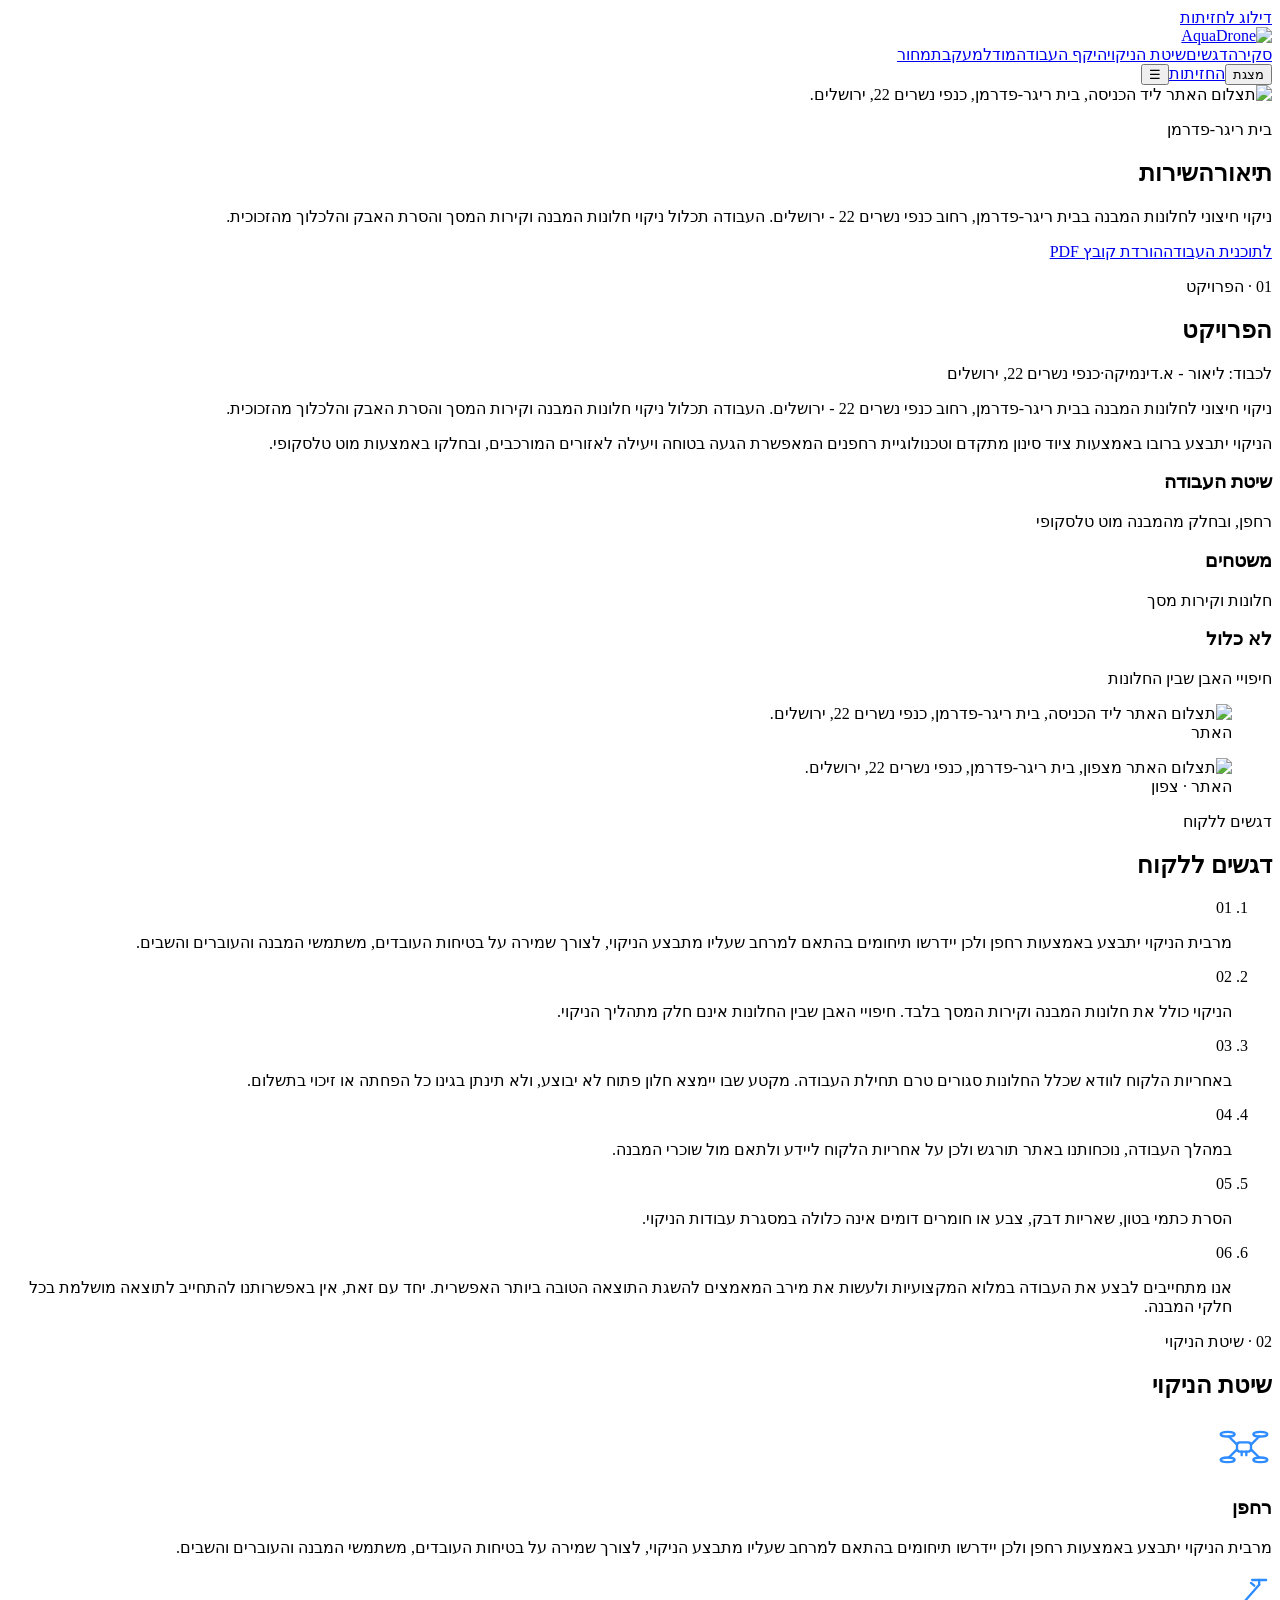
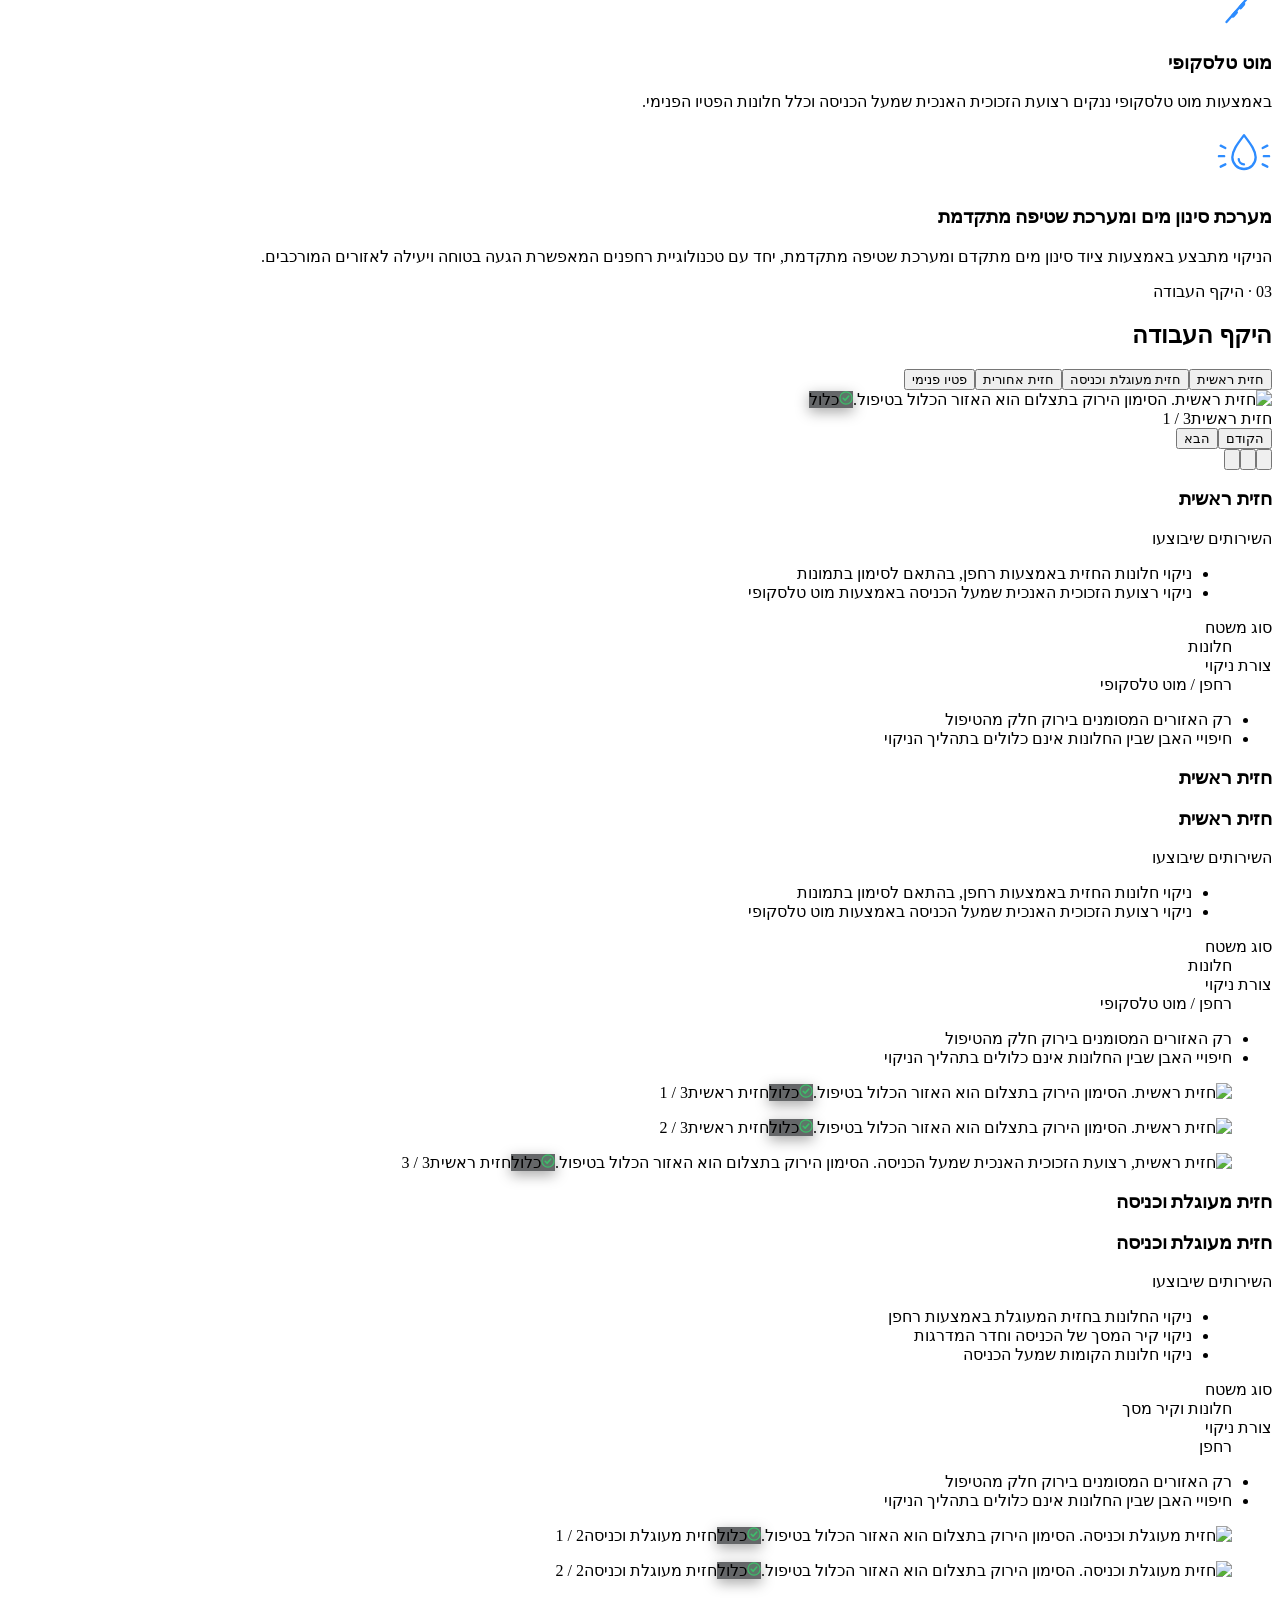
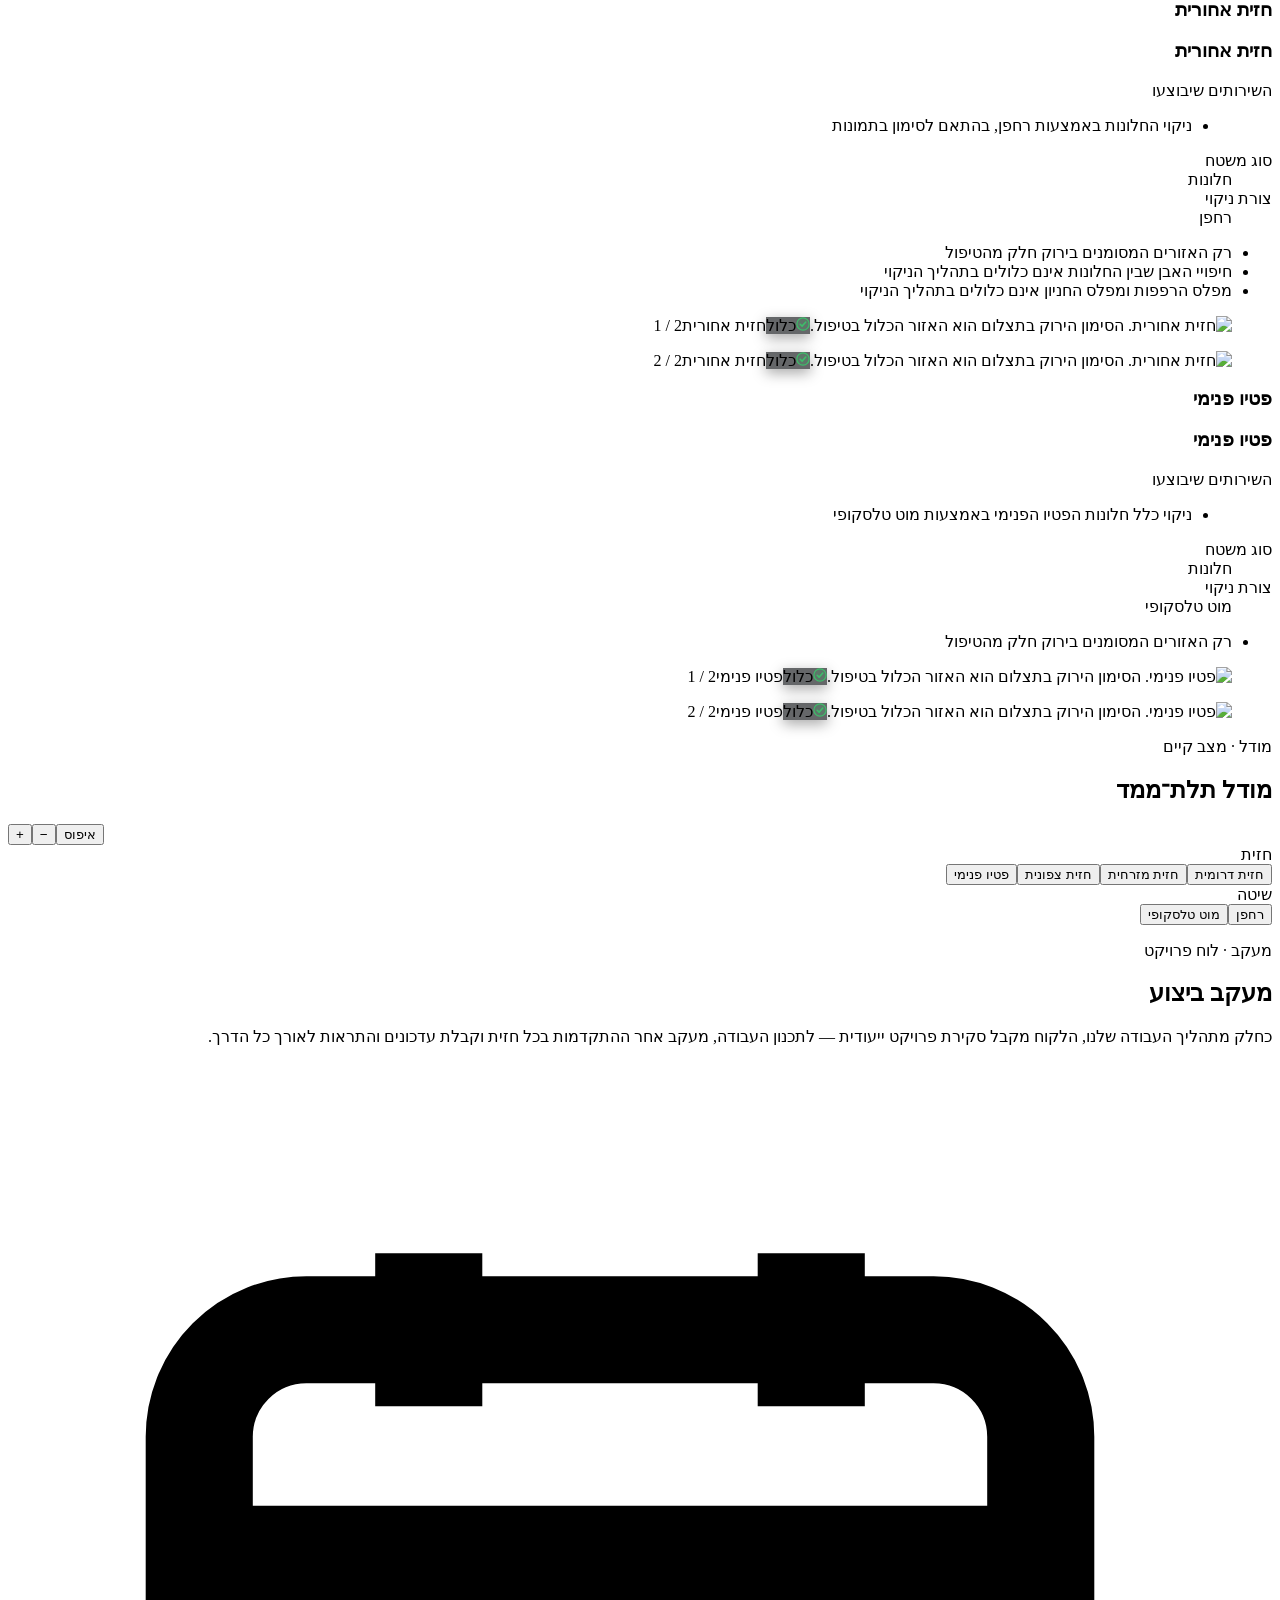
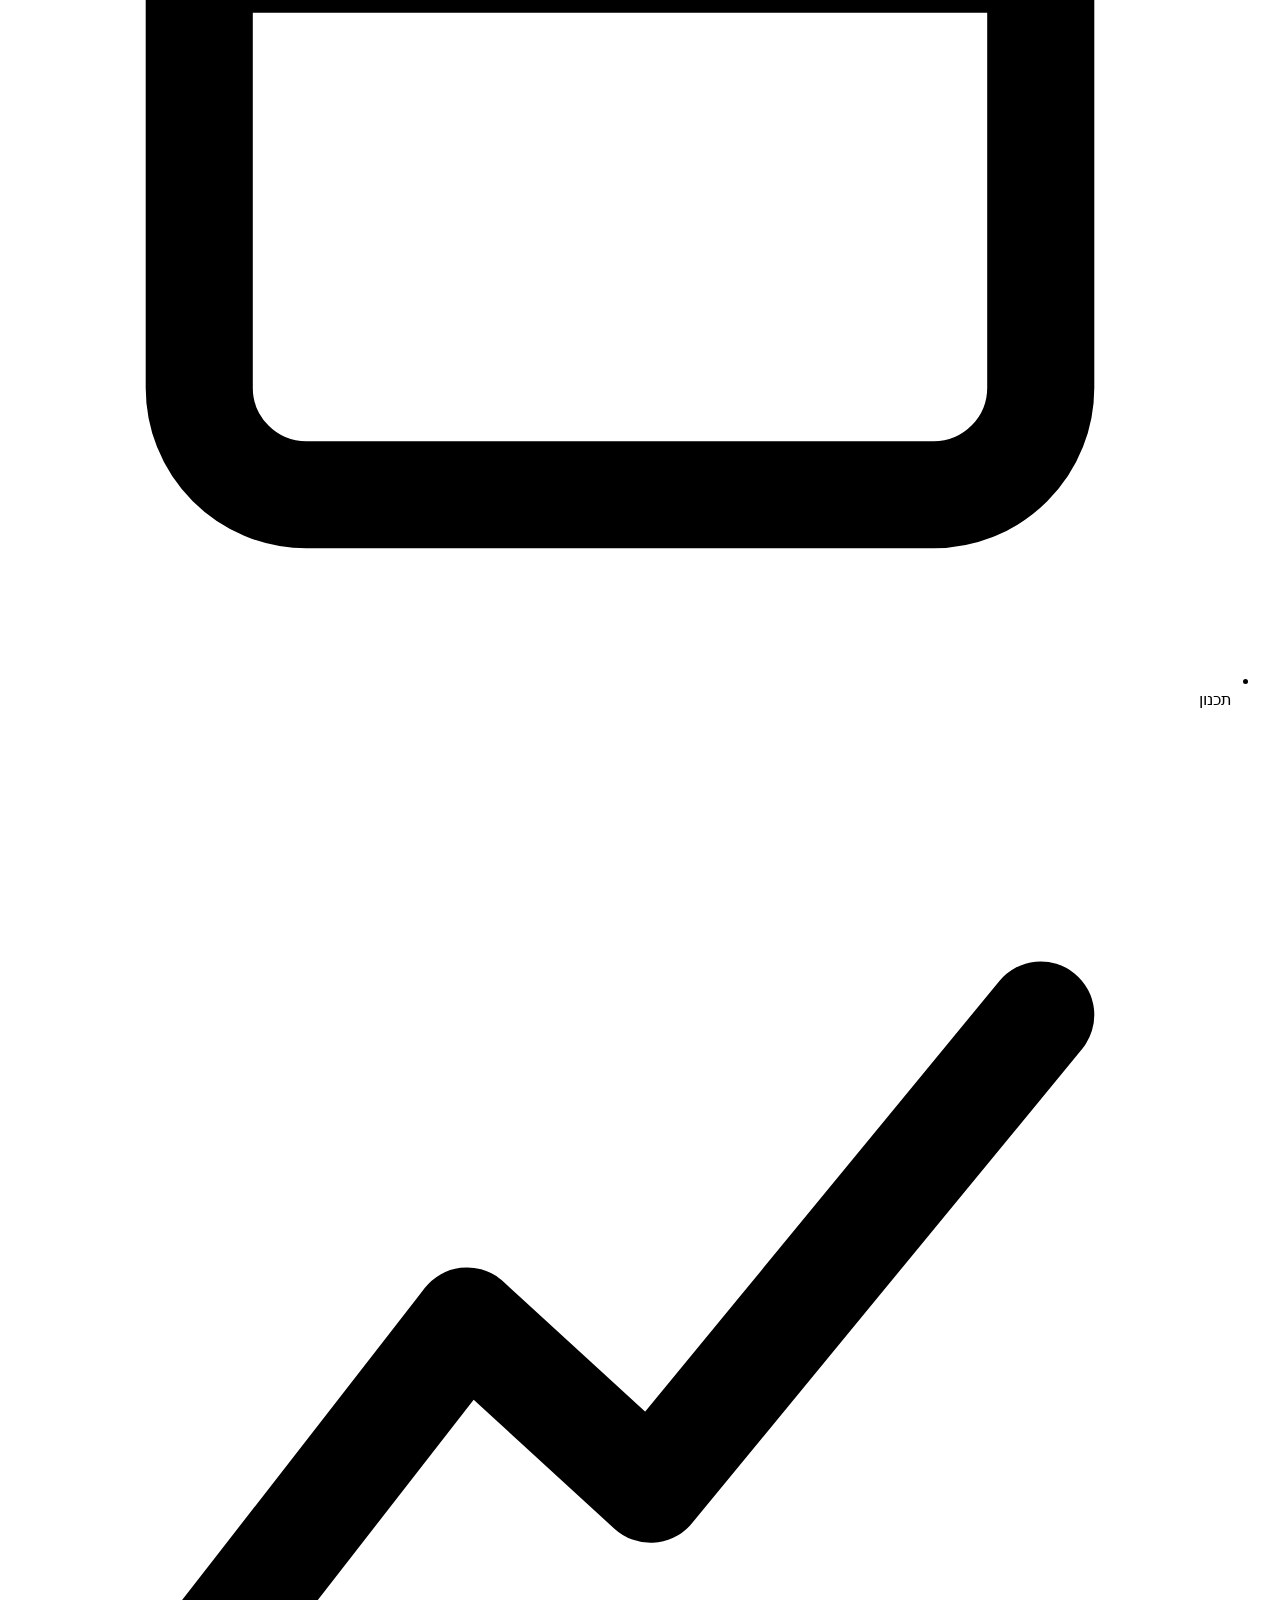
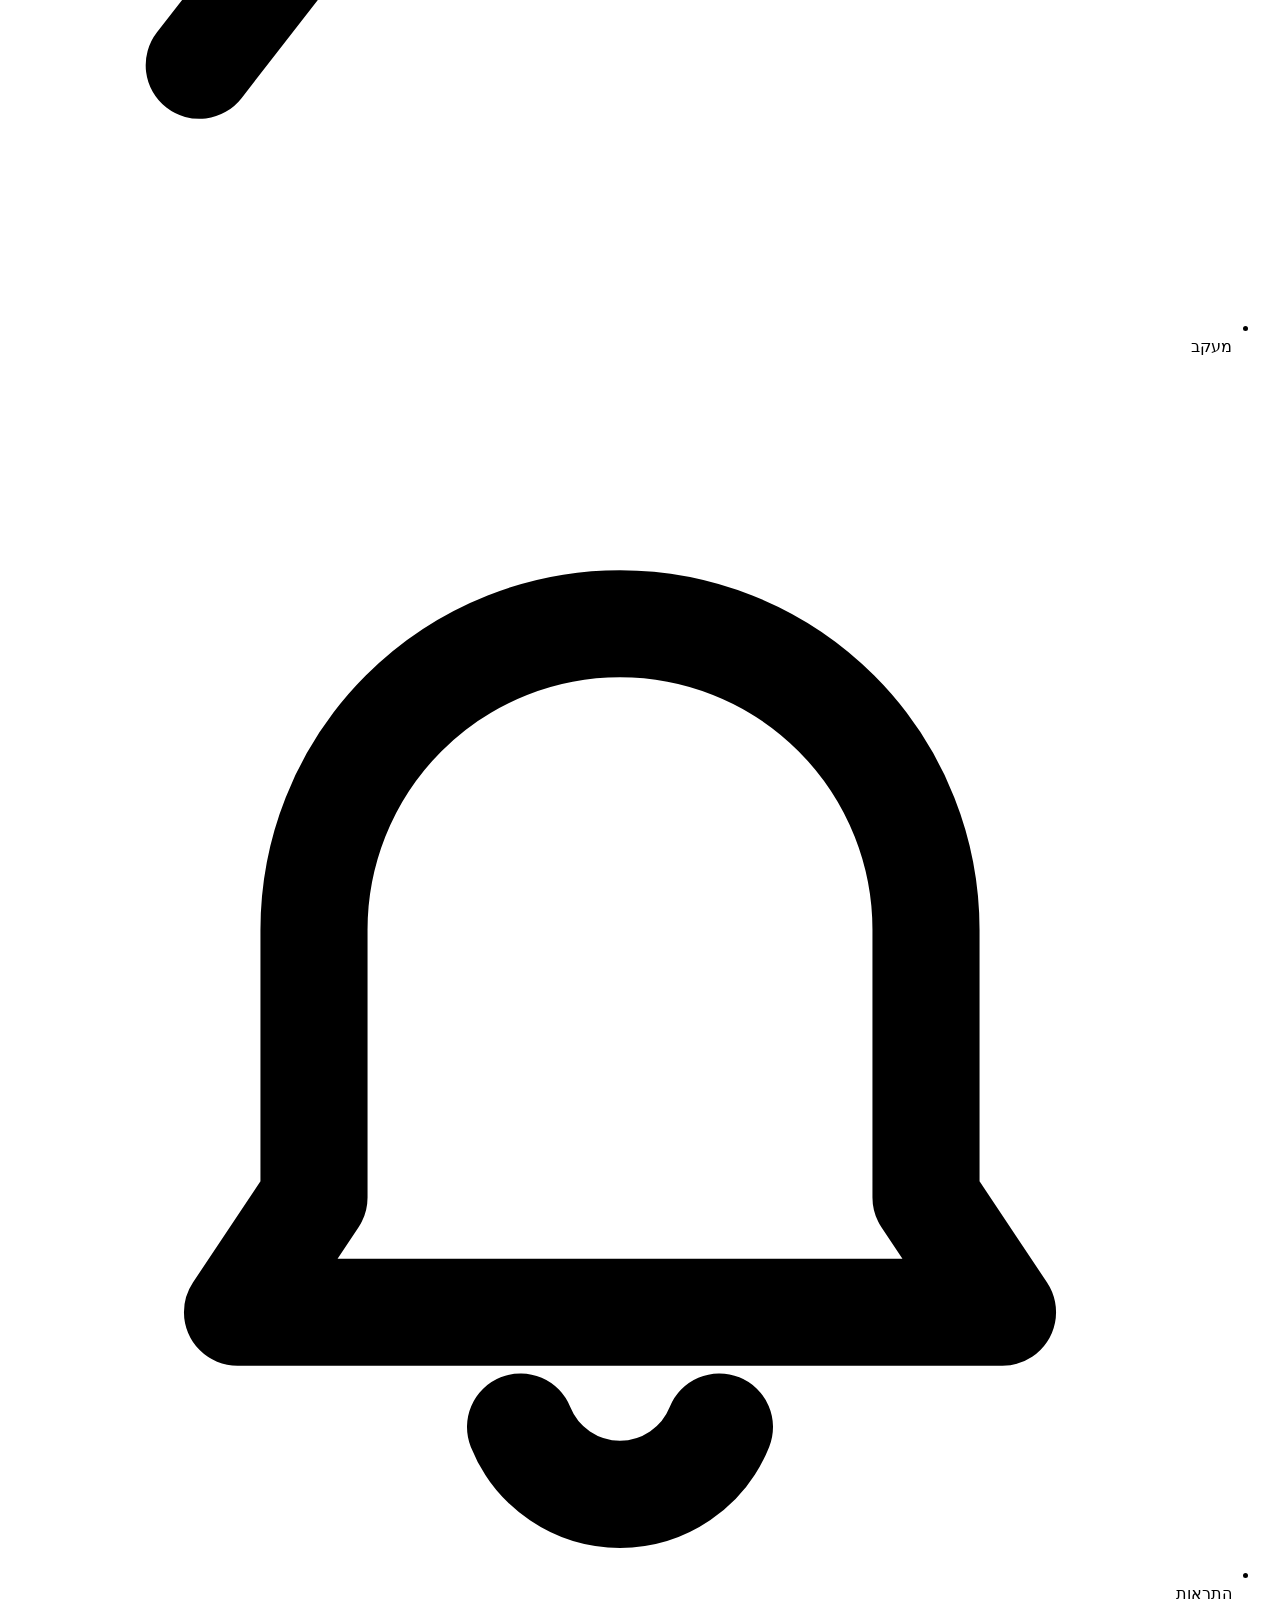
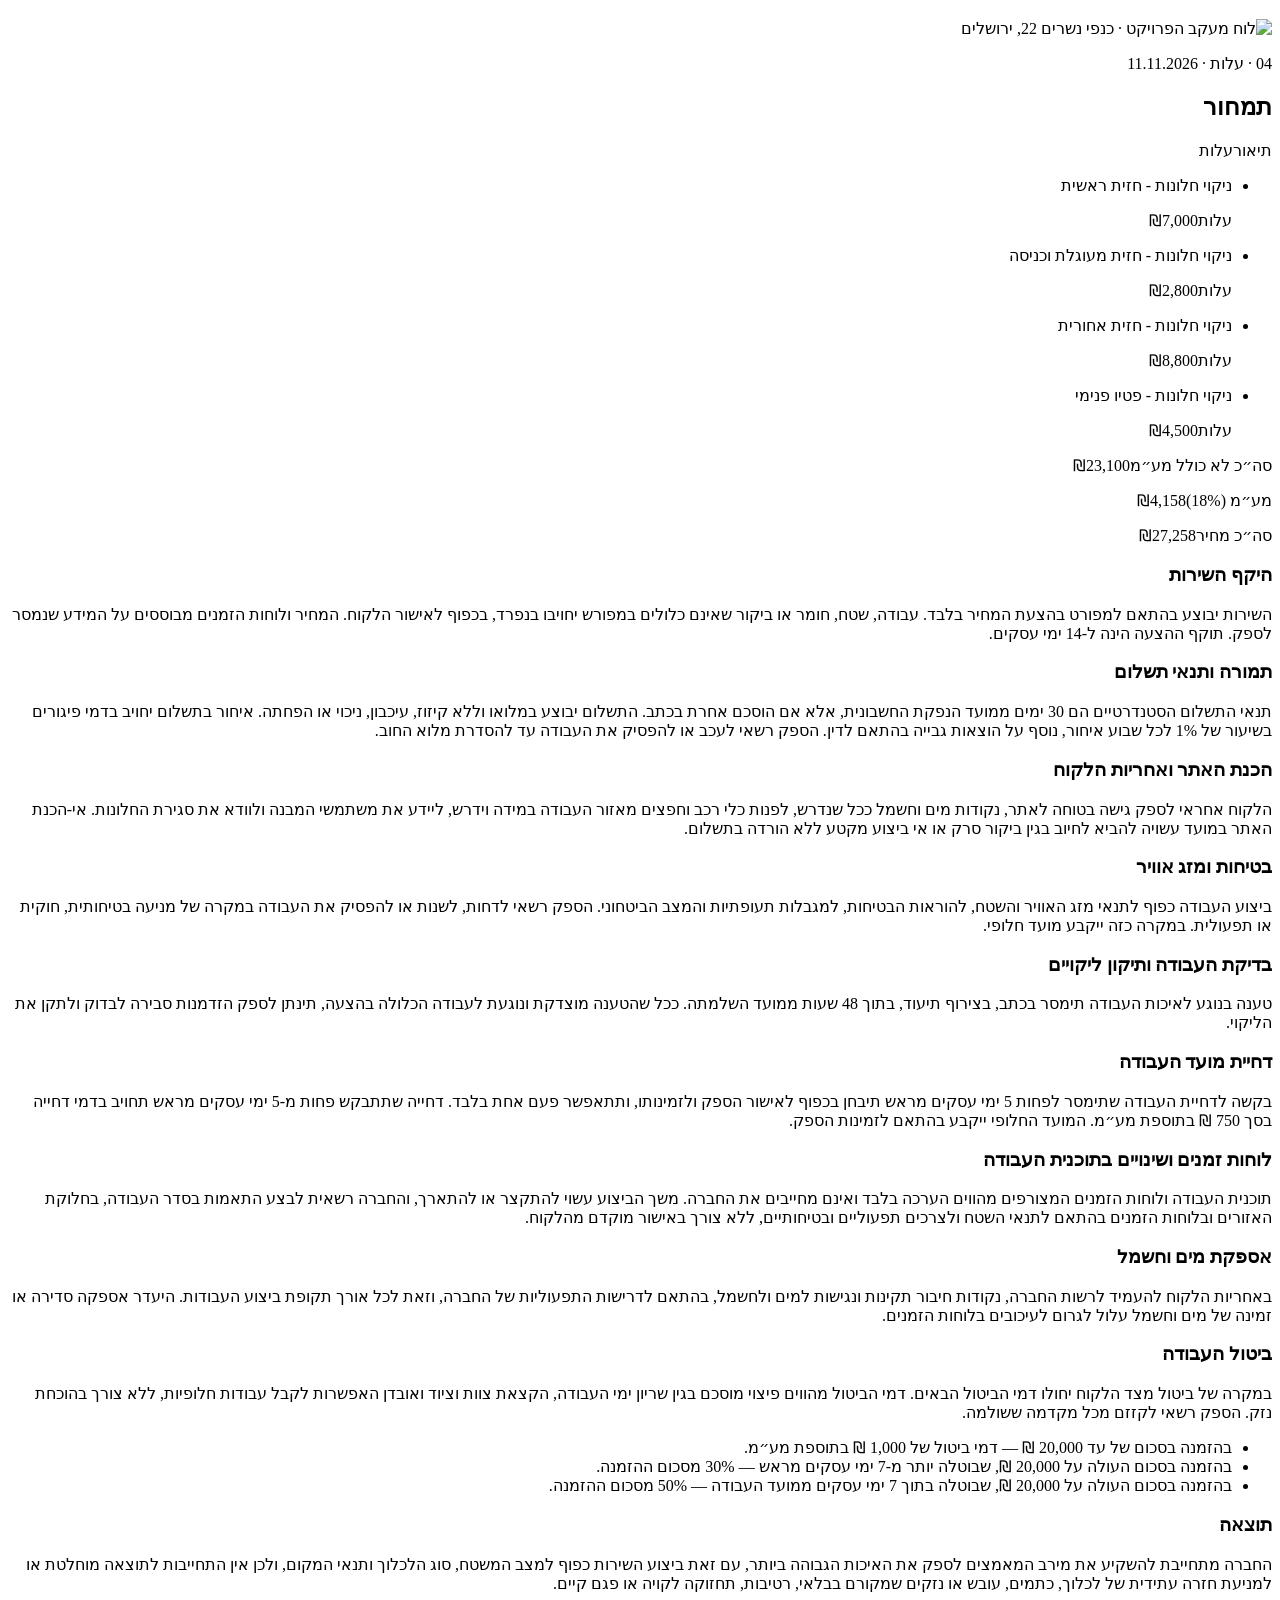
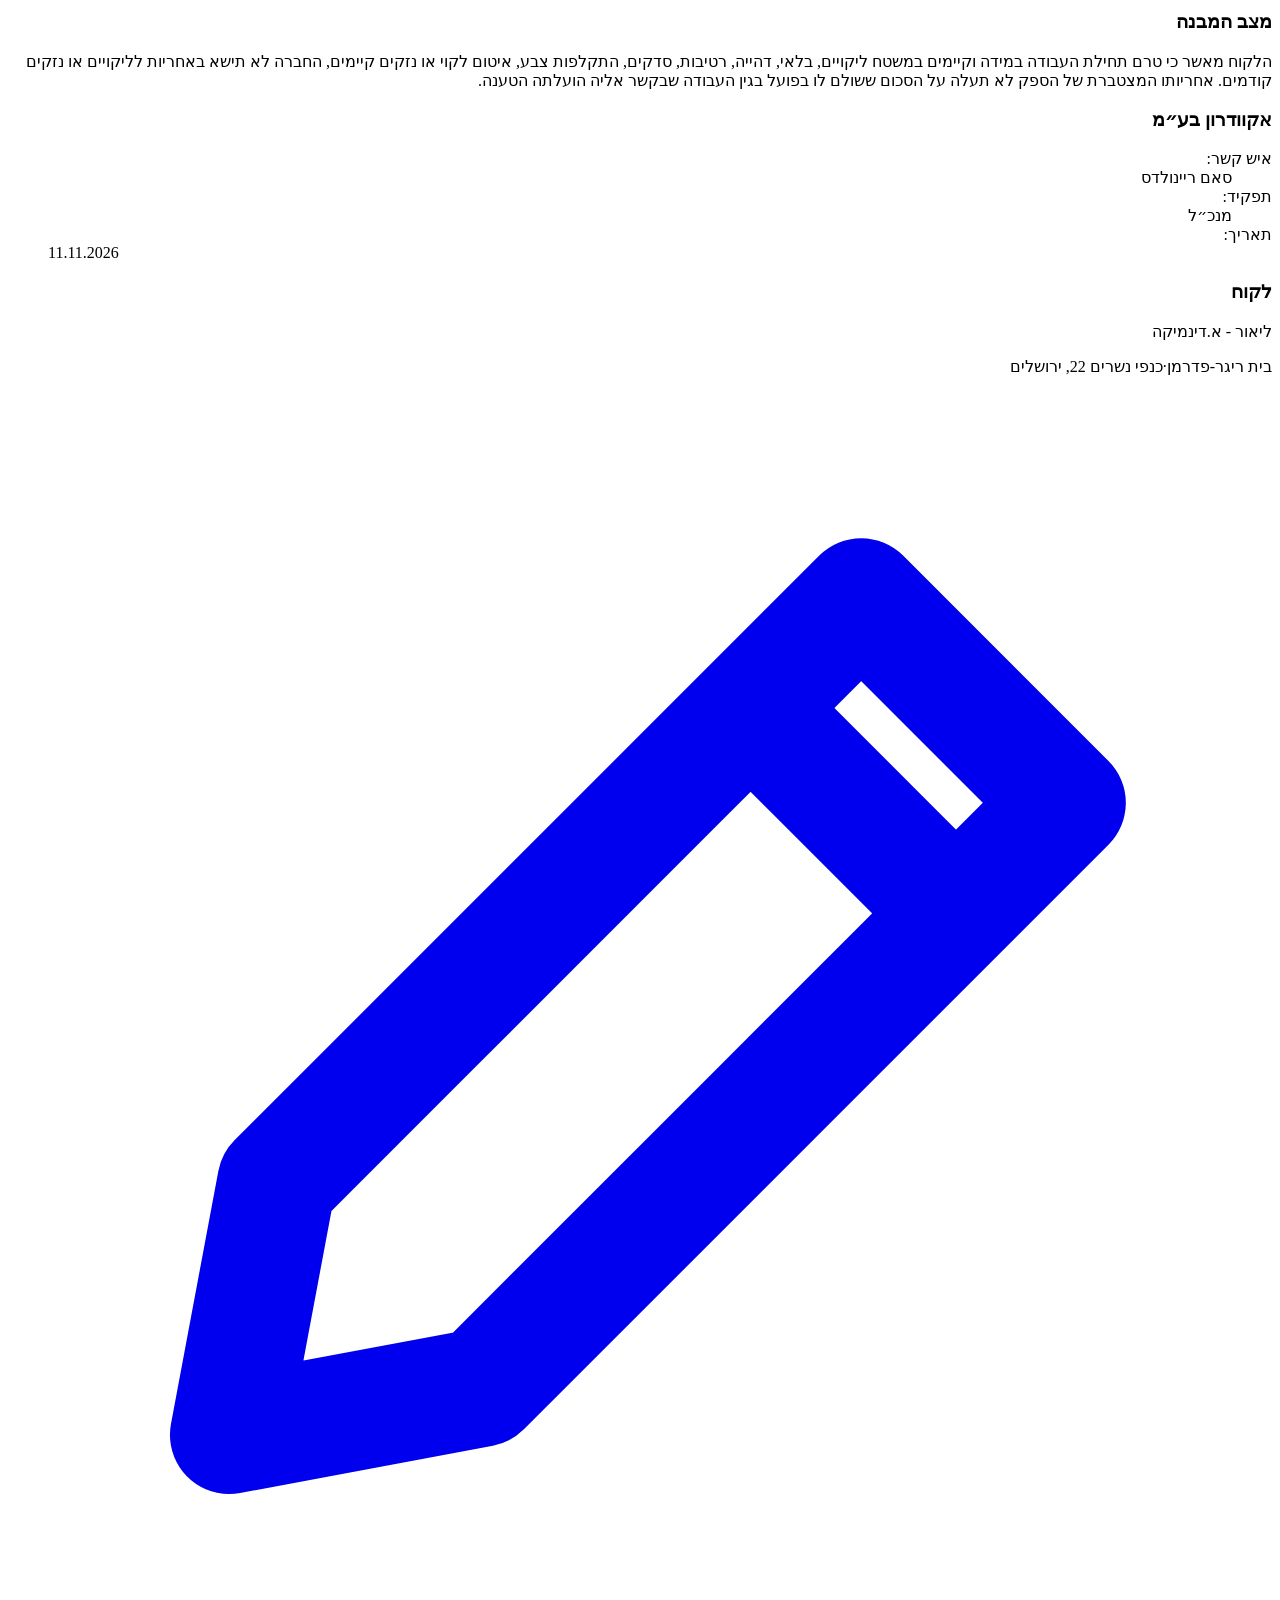
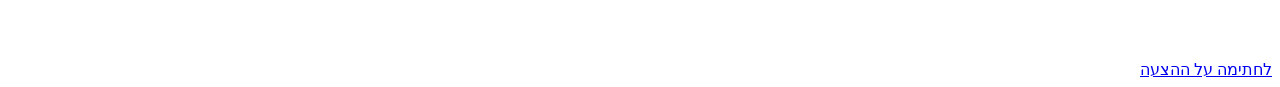
==== commit 68caab7e: "Update the Kanfei Nesharim 22 quote with company details. Replace kanfei-nesharim-22/ with the revis" ====
--- a/kanfei-nesharim-22/index.html
+++ b/kanfei-nesharim-22/index.html
@@ -1 +1 @@
-<!DOCTYPE html><!--anXXCsY9TaanCY2c2edyx--><html lang="he" dir="rtl" class="__variable_43ebae __variable_fae9cd"><head><meta charSet="utf-8"/><meta name="viewport" content="width=device-width, initial-scale=1"/><link rel="preload" href="/intercontinental-jerusalem-plan/kanfei-nesharim-22/_next/static/media/36966cca54120369-s.p.woff2" as="font" crossorigin="" type="font/woff2"/><link rel="preload" href="/intercontinental-jerusalem-plan/kanfei-nesharim-22/_next/static/media/d2e3c073bbb3955e-s.p.woff2" as="font" crossorigin="" type="font/woff2"/><link rel="preload" href="/intercontinental-jerusalem-plan/kanfei-nesharim-22/_next/static/media/ec516af01d950ed6-s.p.woff2" as="font" crossorigin="" type="font/woff2"/><link rel="preload" as="image" href="/intercontinental-jerusalem-plan/kanfei-nesharim-22/brand/aquadrone-wordmark.png"/><link rel="preload" as="image" href="/intercontinental-jerusalem-plan/kanfei-nesharim-22/photos/site-entrance.jpg"/><link rel="preload" as="image" href="/intercontinental-jerusalem-plan/kanfei-nesharim-22/photos/site-north.jpg"/><link rel="preload" as="image" href="/intercontinental-jerusalem-plan/kanfei-nesharim-22/photos/facade-main-1.jpg"/><link rel="preload" as="image" href="/intercontinental-jerusalem-plan/kanfei-nesharim-22/photos/facade-main-2.jpg"/><link rel="preload" as="image" href="/intercontinental-jerusalem-plan/kanfei-nesharim-22/photos/facade-main-3.jpg"/><link rel="stylesheet" href="/intercontinental-jerusalem-plan/kanfei-nesharim-22/_next/static/css/6e913390b8855f9d.css" data-precedence="next"/><link rel="stylesheet" href="/intercontinental-jerusalem-plan/kanfei-nesharim-22/_next/static/css/6cdbe25d66c60172.css" data-precedence="next"/><link rel="preload" as="script" fetchPriority="low" href="/intercontinental-jerusalem-plan/kanfei-nesharim-22/_next/static/chunks/webpack-a29223c7b6181905.js"/><script src="/intercontinental-jerusalem-plan/kanfei-nesharim-22/_next/static/chunks/4bd1b696-c023c6e3521b1417.js" async=""></script><script src="/intercontinental-jerusalem-plan/kanfei-nesharim-22/_next/static/chunks/255-1321775cfb5a0400.js" async=""></script><script src="/intercontinental-jerusalem-plan/kanfei-nesharim-22/_next/static/chunks/main-app-3af8117d5199a752.js" async=""></script><script src="/intercontinental-jerusalem-plan/kanfei-nesharim-22/_next/static/chunks/b536a0f1-d17d7efc88cb0a23.js" async=""></script><script src="/intercontinental-jerusalem-plan/kanfei-nesharim-22/_next/static/chunks/623-ece29ae8a2bde4bf.js" async=""></script><script src="/intercontinental-jerusalem-plan/kanfei-nesharim-22/_next/static/chunks/app/page-03858d6be284363a.js" async=""></script><meta name="next-size-adjust" content=""/><title>כנפי נשרים 22 — תיאור השירות | AquaDrone</title><meta name="description" content="הצעת מחיר לניקוי חיצוני של חלונות וקירות מסך בבית ריגר-פדרמן, כנפי נשרים 22, ירושלים."/><meta name="robots" content="noindex, nofollow, nocache"/><meta name="googlebot" content="noindex, nofollow, noimageindex"/><script src="/intercontinental-jerusalem-plan/kanfei-nesharim-22/_next/static/chunks/polyfills-42372ed130431b0a.js" noModule=""></script></head><body class="min-h-screen bg-bg font-sans text-ink antialiased"><div hidden=""><!--$--><!--/$--></div><a href="#facades" class="sr-only focus:not-sr-only focus:absolute focus:z-50 focus:bg-ink focus:p-3 focus:text-bg">דילוג לחזיתות</a><header data-testid="site-header" data-scrolled="false" class="fixed inset-x-0 top-0 z-50 border-b transition-[background-color,backdrop-filter,border-color] duration-[350ms] border-transparent bg-transparent"><div class="mx-auto flex h-[72px] w-full max-w-[1320px] items-center gap-3 px-4 md:gap-6 md:px-6"><a href="#top" class="min-w-0 shrink" aria-label="AquaDrone"><img src="/intercontinental-jerusalem-plan/kanfei-nesharim-22/brand/aquadrone-wordmark.png" alt="AquaDrone" width="1200" height="106" class="h-auto w-auto max-h-[22px] max-w-[108px] sm:max-w-[249px]"/></a><nav aria-label="ניווט פרקים" class="hidden min-w-0 flex-1 items-center gap-3 xl:gap-4 lg:flex"><a href="#overview" data-testid="nav-overview" aria-current="true" class="relative py-1.5 text-[13px] hover:text-white xl:text-sm after:absolute after:inset-x-0 after:bottom-0 after:h-px after:origin-center after:bg-[#43c3f3] after:transition-transform after:duration-300 text-white after:scale-x-100">סקירה</a><a href="#highlights" data-testid="nav-highlights" class="relative py-1.5 text-[13px] text-white/80 hover:text-white xl:text-sm after:absolute after:inset-x-0 after:bottom-0 after:h-px after:origin-center after:bg-[#43c3f3] after:transition-transform after:duration-300 after:scale-x-0 hover:after:scale-x-100">דגשים</a><a href="#method" data-testid="nav-method" class="relative py-1.5 text-[13px] text-white/80 hover:text-white xl:text-sm after:absolute after:inset-x-0 after:bottom-0 after:h-px after:origin-center after:bg-[#43c3f3] after:transition-transform after:duration-300 after:scale-x-0 hover:after:scale-x-100">שיטת הניקוי</a><a href="#facades" data-testid="nav-facades" class="relative py-1.5 text-[13px] text-white/80 hover:text-white xl:text-sm after:absolute after:inset-x-0 after:bottom-0 after:h-px after:origin-center after:bg-[#43c3f3] after:transition-transform after:duration-300 after:scale-x-0 hover:after:scale-x-100">היקף העבודה</a><a href="#massing" data-testid="nav-massing" class="relative py-1.5 text-[13px] text-white/80 hover:text-white xl:text-sm after:absolute after:inset-x-0 after:bottom-0 after:h-px after:origin-center after:bg-[#43c3f3] after:transition-transform after:duration-300 after:scale-x-0 hover:after:scale-x-100">מודל</a><a href="#dashboard" data-testid="nav-dashboard" class="relative py-1.5 text-[13px] text-white/80 hover:text-white xl:text-sm after:absolute after:inset-x-0 after:bottom-0 after:h-px after:origin-center after:bg-[#43c3f3] after:transition-transform after:duration-300 after:scale-x-0 hover:after:scale-x-100">מעקב</a><a href="#pricing" data-testid="nav-pricing" class="relative py-1.5 text-[13px] text-white/80 hover:text-white xl:text-sm after:absolute after:inset-x-0 after:bottom-0 after:h-px after:origin-center after:bg-[#43c3f3] after:transition-transform after:duration-300 after:scale-x-0 hover:after:scale-x-100">תמחור</a></nav><div class="ms-auto flex shrink-0 items-center gap-2.5"><button type="button" aria-pressed="false" class="hidden h-9 items-center rounded-full border border-white/45 px-4 text-sm text-white hover:bg-white hover:text-black sm:inline-flex">מצגת</button><a href="#facades" class="inline-flex h-9 items-center rounded-full bg-[#43c3f3] px-4 text-sm font-medium text-[#04151d] hover:bg-[#7fd6f7]">החזיתות</a><button type="button" class="inline-flex h-[42px] w-[42px] items-center justify-center rounded-full border border-white/35 text-lg text-white lg:hidden" aria-expanded="false" aria-label="פתיחת תפריט">☰</button></div></div></header><main><section id="top" class="relative isolate min-h-[100svh] overflow-hidden bg-[#0a0b0d] text-white"><img src="/intercontinental-jerusalem-plan/kanfei-nesharim-22/photos/site-entrance.jpg" width="2400" height="1520" alt="תצלום האתר ליד הכניסה, בית ריגר-פדרמן, כנפי נשרים 22, ירושלים." class="absolute inset-0 h-full w-full object-cover object-center"/><div class="absolute inset-0 bg-[linear-gradient(180deg,rgba(5,6,8,.62)_0%,rgba(5,6,8,.2)_32%,rgba(5,6,8,.45)_62%,rgba(5,6,8,.92)_100%),linear-gradient(270deg,rgba(5,6,8,.62),transparent_58%)]"></div><div class="relative z-10 mx-auto flex min-h-[100svh] w-full max-w-[1320px] flex-col justify-end px-4 pb-14 pt-40 md:px-6 md:pb-20"><p class="text-sm font-medium tracking-[0.16em] text-[#9ecbff] md:text-base">בית ריגר-פדרמן</p><h1 class="display mt-4 max-w-4xl text-[clamp(40px,6vw,72px)] leading-[1.12] text-balance">תיאור<span class="mt-1 block text-[#43c3f3]">השירות</span></h1><p class="mt-6 max-w-xl text-lg leading-8 text-white/90 md:text-xl">ניקוי חיצוני לחלונות המבנה בבית ריגר-פדרמן, רחוב כנפי נשרים 22 - ירושלים. העבודה תכלול ניקוי חלונות המבנה וקירות המסך והסרת האבק והלכלוך מהזכוכית.</p><div class="mt-8 flex flex-wrap gap-3"><a href="https://kanfinesharim22-workplan.netlify.app/" target="_blank" rel="noopener" data-testid="hero-cta" class="inline-flex min-h-14 items-center rounded-full bg-[#43c3f3] px-7 text-lg font-semibold text-[#04151d] hover:bg-[#7fd6f7]">לתוכנית העבודה</a><a href="/intercontinental-jerusalem-plan/kanfei-nesharim-22/kanfei-nesharim-22-quote.pdf" download="kanfei-nesharim-22-quote.pdf" data-testid="hero-pdf" class="inline-flex min-h-14 items-center rounded-full border border-white/55 px-7 text-lg text-white hover:bg-white hover:text-black">הורדת קובץ PDF</a></div></div></section><section id="overview" class="light-section border-b border-black/10"><div class="mx-auto max-w-[1440px] px-4 py-16 md:px-6 md:py-24"><p class="num text-[11px] tracking-[0.18em] text-cyan">01 · הפרויקט</p><h2 class="display mt-3 max-w-3xl text-4xl leading-tight md:text-6xl">הפרויקט</h2><p class="mt-4 text-base text-[#3a424c]">לכבוד: <!-- -->ליאור - א.דינמיקה<span class="mx-2 text-black/25">·</span>כנפי נשרים 22, ירושלים</p><div class="mt-8 max-w-3xl space-y-4 text-lg leading-8"><p>ניקוי חיצוני לחלונות המבנה בבית ריגר-פדרמן, רחוב כנפי נשרים 22 - ירושלים. העבודה תכלול ניקוי חלונות המבנה וקירות המסך והסרת האבק והלכלוך מהזכוכית.</p><p>הניקוי יתבצע ברובו באמצעות ציוד סינון מתקדם וטכנולוגיית רחפנים המאפשרת הגעה בטוחה ויעילה לאזורים המורכבים, ובחלקו באמצעות מוט טלסקופי.</p></div><div class="mt-12 grid gap-4 md:grid-cols-3"><article class="rounded-3xl bg-white p-6 md:p-10"><h3 class="text-sm font-medium text-[#086f96]">שיטת העבודה</h3><p class="mt-4 text-2xl leading-snug font-medium">רחפן, ובחלק מהמבנה מוט טלסקופי</p></article><article class="rounded-3xl bg-white p-6 md:p-10"><h3 class="text-sm font-medium text-[#086f96]">משטחים</h3><p class="mt-4 text-2xl leading-snug font-medium">חלונות וקירות מסך</p></article><article class="rounded-3xl bg-white p-6 md:p-10"><h3 class="text-sm font-medium text-[#086f96]">לא כלול</h3><p class="mt-4 text-2xl leading-snug font-medium">חיפויי האבן שבין החלונות</p></article></div><div class="mt-10 grid gap-4 md:grid-cols-2"><figure class="overflow-hidden rounded-3xl bg-white"><img src="/intercontinental-jerusalem-plan/kanfei-nesharim-22/photos/site-entrance.jpg" width="2400" height="1520" alt="תצלום האתר ליד הכניסה, בית ריגר-פדרמן, כנפי נשרים 22, ירושלים." class="h-auto w-full object-cover"/><figcaption class="px-5 py-4 text-base text-[#3a424c]">האתר</figcaption></figure><figure class="overflow-hidden rounded-3xl bg-white"><img src="/intercontinental-jerusalem-plan/kanfei-nesharim-22/photos/site-north.jpg" width="2400" height="1507" alt="תצלום האתר מצפון, בית ריגר-פדרמן, כנפי נשרים 22, ירושלים." class="h-auto w-full object-cover"/><figcaption class="px-5 py-4 text-base text-[#3a424c]">האתר · צפון</figcaption></figure></div></div></section><section id="highlights" class="light-section border-b border-black/10"><div class="mx-auto max-w-[1440px] px-4 py-16 md:px-6 md:py-24"><p class="text-sm font-medium text-[#086f96]">דגשים ללקוח</p><h2 class="display mt-3 text-4xl leading-tight md:text-6xl">דגשים ללקוח</h2><ol class="mt-12 grid min-w-0 gap-4 sm:grid-cols-2 lg:grid-cols-3"><li class="min-w-0 rounded-3xl bg-white p-6 text-start sm:p-7"><p class="num text-sm font-medium text-[#086f96]">01</p><p class="mt-3 text-lg leading-8 break-words">מרבית הניקוי יתבצע באמצעות רחפן ולכן יידרשו תיחומים בהתאם למרחב שעליו מתבצע הניקוי, לצורך שמירה על בטיחות העובדים, משתמשי המבנה והעוברים והשבים.</p></li><li class="min-w-0 rounded-3xl bg-white p-6 text-start sm:p-7"><p class="num text-sm font-medium text-[#086f96]">02</p><p class="mt-3 text-lg leading-8 break-words">הניקוי כולל את חלונות המבנה וקירות המסך בלבד. חיפויי האבן שבין החלונות אינם חלק מתהליך הניקוי.</p></li><li class="min-w-0 rounded-3xl bg-white p-6 text-start sm:p-7"><p class="num text-sm font-medium text-[#086f96]">03</p><p class="mt-3 text-lg leading-8 break-words">באחריות הלקוח לוודא שכלל החלונות סגורים טרם תחילת העבודה. מקטע שבו יימצא חלון פתוח לא יבוצע, ולא תינתן בגינו כל הפחתה או זיכוי בתשלום.</p></li><li class="min-w-0 rounded-3xl bg-white p-6 text-start sm:p-7"><p class="num text-sm font-medium text-[#086f96]">04</p><p class="mt-3 text-lg leading-8 break-words">במהלך העבודה, נוכחותנו באתר תורגש ולכן על אחריות הלקוח ליידע ולתאם מול שוכרי המבנה.</p></li><li class="min-w-0 rounded-3xl bg-white p-6 text-start sm:p-7"><p class="num text-sm font-medium text-[#086f96]">05</p><p class="mt-3 text-lg leading-8 break-words">הסרת כתמי בטון, שאריות דבק, צבע או חומרים דומים אינה כלולה במסגרת עבודות הניקוי.</p></li><li class="min-w-0 rounded-3xl bg-white p-6 text-start sm:p-7"><p class="num text-sm font-medium text-[#086f96]">06</p><p class="mt-3 text-lg leading-8 break-words">אנו מתחייבים לבצע את העבודה במלוא המקצועיות ולעשות את מירב המאמצים להשגת התוצאה הטובה ביותר האפשרית. יחד עם זאת, אין באפשרותנו להתחייב לתוצאה מושלמת בכל חלקי המבנה.</p></li></ol></div></section><section id="method" class="border-b border-line bg-[#0a0b0d] text-white"><div class="mx-auto max-w-[1440px] px-4 py-16 md:px-6 md:py-20"><p class="num text-[11px] tracking-[0.18em] text-cyan">02 · שיטת הניקוי</p><h2 class="mt-3 max-w-4xl text-4xl font-medium text-balance leading-tight md:text-5xl">שיטת הניקוי</h2><div class="mt-8 grid min-w-0 items-stretch gap-4 md:grid-cols-3"><article class="flex h-full min-w-0 flex-col items-start gap-2 rounded-2xl border border-white/15 bg-[#121418] px-5 py-5 text-start"><svg width="56" height="56" viewBox="0 0 48 48" fill="none" stroke="#2D8CFF" stroke-width="2" stroke-linecap="round" stroke-linejoin="round" aria-hidden="true" data-testid="method-icon-drone"><rect x="18" y="20" width="12" height="8" rx="2.5"></rect><path d="M18 22 11 15M30 22l7-7M18 26l-7 7M30 26l7 7"></path><ellipse cx="10" cy="13" rx="6" ry="2"></ellipse><ellipse cx="38" cy="13" rx="6" ry="2"></ellipse><ellipse cx="10" cy="35" rx="6" ry="2"></ellipse><ellipse cx="38" cy="35" rx="6" ry="2"></ellipse><path d="M22 28v3M26 28v3"></path></svg><h3 class="mt-1 text-lg font-medium text-white">רחפן</h3><p class="text-base leading-7 text-white/75">מרבית הניקוי יתבצע באמצעות רחפן ולכן יידרשו תיחומים בהתאם למרחב שעליו מתבצע הניקוי, לצורך שמירה על בטיחות העובדים, משתמשי המבנה והעוברים והשבים.</p></article><article class="flex h-full min-w-0 flex-col items-start gap-2 rounded-2xl border border-white/15 bg-[#121418] px-5 py-5 text-start"><svg width="56" height="56" viewBox="0 0 48 48" fill="none" stroke="#2D8CFF" stroke-width="2" stroke-linecap="round" stroke-linejoin="round" aria-hidden="true" data-testid="method-icon-pole"><path d="M31 6h12"></path><path d="M37 6v4"></path><path d="M37 10 9 42"></path><path d="M23.5 26.5l-2.6 3M17.2 33.7l-2.6 3" stroke-width="3.2"></path><path d="M30 8.5l2.8 2.4"></path></svg><h3 class="mt-1 text-lg font-medium text-white">מוט טלסקופי</h3><p class="text-base leading-7 text-white/75">באמצעות מוט טלסקופי ננקים רצועת הזכוכית האנכית שמעל הכניסה וכלל חלונות הפטיו הפנימי.</p></article><article class="flex h-full min-w-0 flex-col items-start gap-2 rounded-2xl border border-white/15 bg-[#121418] px-5 py-5 text-start"><svg width="56" height="56" viewBox="0 0 48 48" fill="none" stroke="#2D8CFF" stroke-width="2" stroke-linecap="round" stroke-linejoin="round" aria-hidden="true" data-testid="method-icon-filter"><path d="M24 7c5.5 7.4 10 13 10 19a10 10 0 0 1-20 0c0-6 4.5-11.6 10-19Z"></path><path d="M19.5 27.5a4.5 4.5 0 0 0 4.5 4.5"></path><path d="M40 18l4-2M41 25h4.5M40 32l4 2M8 18l-4-2M7 25H2.5M8 32l-4 2"></path></svg><h3 class="mt-1 text-lg font-medium text-white">מערכת סינון מים ומערכת שטיפה מתקדמת</h3><p class="text-base leading-7 text-white/75">הניקוי מתבצע באמצעות ציוד סינון מים מתקדם ומערכת שטיפה מתקדמת, יחד עם טכנולוגיית רחפנים המאפשרת הגעה בטוחה ויעילה לאזורים המורכבים.</p></article></div></div></section><section id="facades" class="border-b border-line"><div class="mx-auto max-w-[1440px] px-4 py-16 md:px-6 md:py-20"><p class="num text-[11px] tracking-[0.18em] text-cyan">03 · היקף העבודה</p><h2 class="mt-3 max-w-4xl text-4xl font-medium text-balance leading-tight md:text-5xl">היקף העבודה</h2><div class="mt-8 flex min-w-0 flex-col gap-2 sm:flex-row sm:flex-wrap" role="group" aria-label="חזית"><button type="button" data-testid="facade-main" aria-pressed="true" class="inline-flex min-h-12 items-center rounded-full border px-4 text-base border-transparent bg-[#43c3f3] text-[#04151d]">חזית ראשית</button><button type="button" data-testid="facade-rounded" aria-pressed="false" class="inline-flex min-h-12 items-center rounded-full border px-4 text-base border-white/30 text-white hover:border-white">חזית מעוגלת וכניסה</button><button type="button" data-testid="facade-rear" aria-pressed="false" class="inline-flex min-h-12 items-center rounded-full border px-4 text-base border-white/30 text-white hover:border-white">חזית אחורית</button><button type="button" data-testid="facade-patio" aria-pressed="false" class="inline-flex min-h-12 items-center rounded-full border px-4 text-base border-white/30 text-white hover:border-white">פטיו פנימי</button></div><div class="mt-6 grid min-w-0 items-start gap-4 lg:grid-cols-[minmax(0,1.4fr)_minmax(280px,0.7fr)]"><div data-testid="photo-slider" data-slide-id="/intercontinental-jerusalem-plan/kanfei-nesharim-22/photos/facade-main-1.jpg"><div class="overflow-hidden rounded-3xl bg-black"><div class="relative"><div class="relative mx-auto w-fit max-w-full"><img src="/intercontinental-jerusalem-plan/kanfei-nesharim-22/photos/facade-main-1.jpg" width="2400" height="1805" alt="חזית ראשית. הסימון הירוק בתצלום הוא האזור הכלול בטיפול." draggable="false" data-testid="photo-main" class="block h-auto max-h-[72vh] w-auto max-w-full object-contain"/><span data-testid="included-badge" class="pointer-events-none absolute right-3 bottom-3 inline-flex items-center gap-1.5 rounded-full border px-2.5 py-1 text-[13px] leading-none font-semibold text-white backdrop-blur-md sm:right-4 sm:bottom-4 sm:text-sm" style="font-family:var(--font-heebo), sans-serif;background:rgba(8, 11, 14, 0.62);border-color:rgba(61, 190, 106, 0.85);box-shadow:0 4px 14px rgba(0, 0, 0, 0.35)"><svg width="14" height="14" viewBox="0 0 16 16" fill="none" aria-hidden="true"><circle cx="8" cy="8" r="7" fill="rgba(61,190,106,0.18)" stroke="#3dbe6a" stroke-width="1.4"></circle><path d="M4.8 8.3 7 10.4l4.2-4.6" stroke="#3dbe6a" stroke-width="1.8" stroke-linecap="round" stroke-linejoin="round"></path></svg>כלול</span></div><span class="absolute top-3 right-3 rounded-full bg-black/70 px-3 py-1 text-sm text-white">חזית ראשית</span><span class="num absolute bottom-3 left-3 text-sm text-white" dir="ltr">1<!-- --> / <!-- -->3</span></div></div><div class="mt-3 flex min-w-0 items-center gap-2"><button type="button" class="min-h-11 shrink-0 rounded-full border border-white/30 px-4 text-sm">הקודם</button><button type="button" class="min-h-11 shrink-0 rounded-full border border-white/30 px-4 text-sm">הבא</button><div class="min-w-0 flex-1 overflow-x-auto"><div class="flex w-max gap-2 pb-1"><button type="button" aria-pressed="true" aria-label="חזית ראשית. הסימון הירוק בתצלום הוא האזור הכלול בטיפול." class="h-14 w-20 shrink-0 overflow-hidden rounded-lg border bg-black border-[#43c3f3]"><img src="/intercontinental-jerusalem-plan/kanfei-nesharim-22/photos/facade-main-1.jpg" alt="" class="h-full w-full object-cover"/></button><button type="button" aria-pressed="false" aria-label="חזית ראשית. הסימון הירוק בתצלום הוא האזור הכלול בטיפול." class="h-14 w-20 shrink-0 overflow-hidden rounded-lg border bg-black border-white/20"><img src="/intercontinental-jerusalem-plan/kanfei-nesharim-22/photos/facade-main-2.jpg" alt="" class="h-full w-full object-cover"/></button><button type="button" aria-pressed="false" aria-label="חזית ראשית, רצועת הזכוכית האנכית שמעל הכניסה. הסימון הירוק בתצלום הוא האזור הכלול בטיפול." class="h-14 w-20 shrink-0 overflow-hidden rounded-lg border bg-black border-white/20"><img src="/intercontinental-jerusalem-plan/kanfei-nesharim-22/photos/facade-main-3.jpg" alt="" class="h-full w-full object-cover"/></button></div></div></div></div><aside class="rounded-3xl border border-white/15 bg-[#121418] p-5 md:p-6"><h3 class="text-2xl font-medium">חזית ראשית</h3><dl class="mt-5 grid gap-4"><div><dt class="text-sm text-white/55">השירותים שיבוצעו</dt><dd><ul class="mt-2 grid gap-2"><li class="text-base leading-7">ניקוי חלונות החזית באמצעות רחפן, בהתאם לסימון בתמונות</li><li class="text-base leading-7">ניקוי רצועת הזכוכית האנכית שמעל הכניסה באמצעות מוט טלסקופי</li></ul></dd></div><div><dt class="text-sm text-white/55">סוג משטח</dt><dd class="mt-1 text-base">חלונות</dd></div><div><dt class="text-sm text-white/55">צורת ניקוי</dt><dd class="mt-1 text-base">רחפן / מוט טלסקופי</dd></div></dl><ul class="mt-5 grid gap-2 border-t border-white/10 pt-4"><li class="text-sm leading-6 text-white/75">רק האזורים המסומנים בירוק חלק מהטיפול</li><li class="text-sm leading-6 text-white/75">חיפויי האבן שבין החלונות אינם כלולים בתהליך הניקוי</li></ul></aside></div></div></section><section id="massing" class="border-b border-line"><div class="mx-auto max-w-[1440px] px-4 py-16 md:px-6 md:py-20"><p class="num text-[11px] tracking-[0.18em] text-cyan">מודל · מצב קיים</p><h2 class="mt-3 text-4xl font-medium md:text-5xl">מודל תלת־ממד</h2><div class="mt-6 min-w-0" data-model-src="/intercontinental-jerusalem-plan/kanfei-nesharim-22/model/kanfei-nesharim-22.glb"><div class="relative mt-4"><div data-testid="model-canvas" class="h-[420px] w-full overflow-hidden rounded-3xl bg-[#101216] sm:h-[560px]" role="img" aria-label="מודל תלת־ממד של המבנה הקיים, בית ריגר-פדרמן"></div><div dir="ltr" class="absolute top-3 right-3 z-10 flex items-center gap-2"><button type="button" data-testid="model-zoom-in" aria-label="הגדלה" class="inline-flex h-11 w-11 items-center justify-center rounded-full border border-white/45 bg-black/55 text-lg text-white hover:bg-white hover:text-black">+</button><button type="button" data-testid="model-zoom-out" aria-label="הקטנה" class="inline-flex h-11 w-11 items-center justify-center rounded-full border border-white/45 bg-black/55 text-lg text-white hover:bg-white hover:text-black">−</button><button type="button" data-testid="model-reset" class="inline-flex min-h-11 items-center rounded-full border border-white/45 bg-black/55 px-4 text-sm text-white hover:bg-white hover:text-black">איפוס</button></div></div><div class="mt-4 flex min-w-0 flex-col gap-4" data-testid="model-selectors"><div class="flex min-w-0 flex-col gap-2 sm:flex-row sm:items-center sm:gap-4"><span class="shrink-0 text-sm font-semibold text-white/70 sm:w-14">חזית</span><div class="flex min-w-0 flex-1 flex-wrap gap-2"><button type="button" data-testid="model-facade-south" aria-pressed="false" class="inline-flex min-h-12 w-full min-w-0 max-w-full items-center gap-2 rounded-full border px-4 text-start text-base whitespace-normal sm:w-auto border-white/30 text-white hover:border-white">חזית דרומית</button><button type="button" data-testid="model-facade-east" aria-pressed="false" class="inline-flex min-h-12 w-full min-w-0 max-w-full items-center gap-2 rounded-full border px-4 text-start text-base whitespace-normal sm:w-auto border-white/30 text-white hover:border-white">חזית מזרחית</button><button type="button" data-testid="model-facade-north" aria-pressed="false" class="inline-flex min-h-12 w-full min-w-0 max-w-full items-center gap-2 rounded-full border px-4 text-start text-base whitespace-normal sm:w-auto border-white/30 text-white hover:border-white">חזית צפונית</button><button type="button" data-testid="model-facade-patio" aria-pressed="false" class="inline-flex min-h-12 w-full min-w-0 max-w-full items-center gap-2 rounded-full border px-4 text-start text-base whitespace-normal sm:w-auto border-white/30 text-white hover:border-white">פטיו פנימי</button></div></div><div class="flex min-w-0 flex-col gap-2 sm:flex-row sm:items-center sm:gap-4"><span class="shrink-0 text-sm font-semibold text-white/70 sm:w-14">שיטה</span><div class="flex min-w-0 flex-1 flex-wrap gap-2"><button type="button" data-testid="model-method-drone" aria-pressed="false" class="inline-flex min-h-12 w-full min-w-0 max-w-full items-center gap-2 rounded-full border px-4 text-start text-base whitespace-normal sm:w-auto border-white/30 text-white hover:border-white">רחפן</button><button type="button" data-testid="model-method-pole" aria-pressed="false" class="inline-flex min-h-12 w-full min-w-0 max-w-full items-center gap-2 rounded-full border px-4 text-start text-base whitespace-normal sm:w-auto border-white/30 text-white hover:border-white">מוט טלסקופי</button></div></div></div></div></div></section><section id="dashboard" data-testid="project-dashboard-image" class="border-b border-line bg-[#0a0b0d] text-white"><div class="mx-auto max-w-[1440px] px-4 py-16 md:px-6 md:py-20"><p class="num text-[11px] tracking-[0.18em] text-cyan">מעקב · לוח פרויקט</p><h2 class="mt-3 max-w-4xl text-4xl font-medium text-balance leading-tight md:text-5xl">מעקב ביצוע</h2><p class="mt-3 max-w-3xl text-lg leading-8 text-white/85 text-pretty md:text-xl">כחלק מתהליך העבודה שלנו, הלקוח מקבל סקירת פרויקט ייעודית — לתכנון העבודה, מעקב אחר ההתקדמות בכל חזית וקבלת עדכונים והתראות לאורך כל הדרך.</p><ul class="mt-5 flex flex-wrap gap-2"><li class="inline-flex min-h-9 items-center gap-2 rounded-full border border-white/15 bg-white/[0.04] px-3.5 text-sm text-white/90"><svg viewBox="0 0 16 16" class="h-4 w-4 shrink-0 text-[#2D8CFF]" aria-hidden="true"><rect x="2.5" y="3.5" width="11" height="10" rx="1.4" fill="none" stroke="currentColor" stroke-width="1.4"></rect><path d="M2.5 6.5h11M5.5 2.5v2M10.5 2.5v2" fill="none" stroke="currentColor" stroke-width="1.4"></path></svg>תכנון</li><li class="inline-flex min-h-9 items-center gap-2 rounded-full border border-white/15 bg-white/[0.04] px-3.5 text-sm text-white/90"><svg viewBox="0 0 16 16" class="h-4 w-4 shrink-0 text-[#2D8CFF]" aria-hidden="true"><path d="M2.5 12.5 6 8l2.4 2.2L13.5 4" fill="none" stroke="currentColor" stroke-width="1.4" stroke-linecap="round" stroke-linejoin="round"></path></svg>מעקב</li><li class="inline-flex min-h-9 items-center gap-2 rounded-full border border-white/15 bg-white/[0.04] px-3.5 text-sm text-white/90"><svg viewBox="0 0 16 16" class="h-4 w-4 shrink-0 text-[#2D8CFF]" aria-hidden="true"><path d="M4 11V7.5a4 4 0 0 1 8 0V11l1 1.5H3Z" fill="none" stroke="currentColor" stroke-width="1.4" stroke-linejoin="round"></path><path d="M6.7 14a1.4 1.4 0 0 0 2.6 0" fill="none" stroke="currentColor" stroke-width="1.4" stroke-linecap="round"></path></svg>התראות</li></ul><img src="/intercontinental-jerusalem-plan/kanfei-nesharim-22/dashboard/dashboard.webp" width="2784" height="1774" alt="לוח מעקב הפרויקט · כנפי נשרים 22, ירושלים" loading="lazy" class="mt-6 block h-auto w-full rounded-[28px] shadow-[0_24px_60px_-20px_rgba(0,0,0,0.75)]"/></div></section><section id="pricing" class="border-t border-white/10 bg-[#0a0b0d] text-white"><div class="mx-auto max-w-[1440px] px-4 py-16 md:px-6 md:py-24"><p class="num text-[11px] tracking-[0.18em] text-[#43c3f3]">04 · עלות · <span dir="ltr">11.11.2026</span></p><h2 class="display mt-3 text-4xl leading-tight md:text-6xl">תמחור</h2><div data-testid="pricing-table" class="mt-10 overflow-hidden rounded-3xl border border-white/10 bg-[#12151b]"><div class="hidden grid-cols-[minmax(0,1.6fr)_minmax(0,1fr)] gap-3 border-b border-white/10 px-5 py-4 text-sm text-white/55 md:grid"><span>תיאור</span><span>עלות</span></div><ul><li data-testid="pricing-row" class="grid gap-2 border-b border-white/10 px-5 py-4 md:grid-cols-[minmax(0,1.6fr)_minmax(0,1fr)] md:items-center md:gap-3"><p class="text-lg font-medium">ניקוי חלונות - חזית ראשית</p><p class="text-base text-white/85"><span class="me-2 text-sm text-white/45 md:hidden">עלות</span><span dir="ltr" class="num inline-block font-semibold text-white">₪7,000</span></p></li><li data-testid="pricing-row" class="grid gap-2 border-b border-white/10 px-5 py-4 md:grid-cols-[minmax(0,1.6fr)_minmax(0,1fr)] md:items-center md:gap-3"><p class="text-lg font-medium">ניקוי חלונות - חזית מעוגלת וכניסה</p><p class="text-base text-white/85"><span class="me-2 text-sm text-white/45 md:hidden">עלות</span><span dir="ltr" class="num inline-block font-semibold text-white">₪2,800</span></p></li><li data-testid="pricing-row" class="grid gap-2 border-b border-white/10 px-5 py-4 md:grid-cols-[minmax(0,1.6fr)_minmax(0,1fr)] md:items-center md:gap-3"><p class="text-lg font-medium">ניקוי חלונות - חזית אחורית</p><p class="text-base text-white/85"><span class="me-2 text-sm text-white/45 md:hidden">עלות</span><span dir="ltr" class="num inline-block font-semibold text-white">₪8,800</span></p></li><li data-testid="pricing-row" class="grid gap-2 border-b border-white/10 px-5 py-4 md:grid-cols-[minmax(0,1.6fr)_minmax(0,1fr)] md:items-center md:gap-3"><p class="text-lg font-medium">ניקוי חלונות - פטיו פנימי</p><p class="text-base text-white/85"><span class="me-2 text-sm text-white/45 md:hidden">עלות</span><span dir="ltr" class="num inline-block font-semibold text-white">₪4,500</span></p></li></ul><div class="grid gap-3 px-5 py-5 md:grid-cols-3"><p class="text-base text-white/75">סה״כ לא כולל מע״מ<span class="mt-1 block text-2xl font-semibold text-white"><span dir="ltr" class="num inline-block">₪23,100</span></span></p><p class="text-base text-white/75">מע״מ (18%)<span class="mt-1 block text-2xl font-semibold text-white"><span dir="ltr" class="num inline-block">₪4,158</span></span></p><p class="rounded-2xl bg-[#143044] px-4 py-3 text-base text-[#7fd6f7]">סה״כ מחיר<span data-testid="pricing-total" class="mt-1 block text-2xl font-semibold text-white"><span dir="ltr" class="num inline-block">₪27,258</span></span></p></div></div><div class="mt-8 grid gap-4"><article class="rounded-3xl border border-white/10 bg-[#12151b] px-5 py-5"><h3 class="text-lg font-semibold text-[#7fd6f7]">היקף השירות</h3><p class="mt-2 text-base leading-8 text-white/85">השירות יבוצע בהתאם למפורט בהצעת המחיר בלבד. עבודה, שטח, חומר או ביקור שאינם כלולים במפורש יחויבו בנפרד, בכפוף לאישור הלקוח. המחיר ולוחות הזמנים מבוססים על המידע שנמסר לספק. תוקף ההצעה הינה ל-14 ימי עסקים.</p></article><article class="rounded-3xl border border-white/10 bg-[#12151b] px-5 py-5"><h3 class="text-lg font-semibold text-[#7fd6f7]">תמורה ותנאי תשלום</h3><p class="mt-2 text-base leading-8 text-white/85">תנאי התשלום הסטנדרטיים הם 30 ימים ממועד הנפקת החשבונית, אלא אם הוסכם אחרת בכתב. התשלום יבוצע במלואו וללא קיזוז, עיכבון, ניכוי או הפחתה. איחור בתשלום יחויב בדמי פיגורים בשיעור של 1% לכל שבוע איחור, נוסף על הוצאות גבייה בהתאם לדין. הספק רשאי לעכב או להפסיק את העבודה עד להסדרת מלוא החוב.</p></article><article class="rounded-3xl border border-white/10 bg-[#12151b] px-5 py-5"><h3 class="text-lg font-semibold text-[#7fd6f7]">הכנת האתר ואחריות הלקוח</h3><p class="mt-2 text-base leading-8 text-white/85">הלקוח אחראי לספק גישה בטוחה לאתר, נקודות מים וחשמל ככל שנדרש, לפנות כלי רכב וחפצים מאזור העבודה במידה וידרש, ליידע את משתמשי המבנה ולוודא את סגירת החלונות. אי-הכנת האתר במועד עשויה להביא לחיוב בגין ביקור סרק או אי ביצוע מקטע ללא הורדה בתשלום.</p></article><article class="rounded-3xl border border-white/10 bg-[#12151b] px-5 py-5"><h3 class="text-lg font-semibold text-[#7fd6f7]">בטיחות ומזג אוויר</h3><p class="mt-2 text-base leading-8 text-white/85">ביצוע העבודה כפוף לתנאי מזג האוויר והשטח, להוראות הבטיחות, למגבלות תעופתיות והמצב הביטחוני. הספק רשאי לדחות, לשנות או להפסיק את העבודה במקרה של מניעה בטיחותית, חוקית או תפעולית. במקרה כזה ייקבע מועד חלופי.</p></article><article class="rounded-3xl border border-white/10 bg-[#12151b] px-5 py-5"><h3 class="text-lg font-semibold text-[#7fd6f7]">בדיקת העבודה ותיקון ליקויים</h3><p class="mt-2 text-base leading-8 text-white/85">טענה בנוגע לאיכות העבודה תימסר בכתב, בצירוף תיעוד, בתוך 48 שעות ממועד השלמתה. ככל שהטענה מוצדקת ונוגעת לעבודה הכלולה בהצעה, תינתן לספק הזדמנות סבירה לבדוק ולתקן את הליקוי.</p></article><article class="rounded-3xl border border-white/10 bg-[#12151b] px-5 py-5"><h3 class="text-lg font-semibold text-[#7fd6f7]">דחיית מועד העבודה</h3><p class="mt-2 text-base leading-8 text-white/85">בקשה לדחיית העבודה שתימסר לפחות 5 ימי עסקים מראש תיבחן בכפוף לאישור הספק ולזמינותו, ותתאפשר פעם אחת בלבד. דחייה שתתבקש פחות מ-5 ימי עסקים מראש תחויב בדמי דחייה בסך 750 ₪ בתוספת מע״מ. המועד החלופי ייקבע בהתאם לזמינות הספק.</p></article><article class="rounded-3xl border border-white/10 bg-[#12151b] px-5 py-5"><h3 class="text-lg font-semibold text-[#7fd6f7]">לוחות זמנים ושינויים בתוכנית העבודה</h3><p class="mt-2 text-base leading-8 text-white/85">תוכנית העבודה ולוחות הזמנים המצורפים מהווים הערכה בלבד ואינם מחייבים את החברה. משך הביצוע עשוי להתקצר או להתארך, והחברה רשאית לבצע התאמות בסדר העבודה, בחלוקת האזורים ובלוחות הזמנים בהתאם לתנאי השטח ולצרכים תפעוליים ובטיחותיים, ללא צורך באישור מוקדם מהלקוח.</p></article><article class="rounded-3xl border border-white/10 bg-[#12151b] px-5 py-5"><h3 class="text-lg font-semibold text-[#7fd6f7]">אספקת מים וחשמל</h3><p class="mt-2 text-base leading-8 text-white/85">באחריות הלקוח להעמיד לרשות החברה, נקודות חיבור תקינות ונגישות למים ולחשמל, בהתאם לדרישות התפעוליות של החברה, וזאת לכל אורך תקופת ביצוע העבודות. היעדר אספקה סדירה או זמינה של מים וחשמל עלול לגרום לעיכובים בלוחות הזמנים.</p></article><article class="rounded-3xl border border-white/10 bg-[#12151b] px-5 py-5"><h3 class="text-lg font-semibold text-[#7fd6f7]">ביטול העבודה</h3><p class="mt-2 text-base leading-8 text-white/85">במקרה של ביטול מצד הלקוח יחולו דמי הביטול הבאים. דמי הביטול מהווים פיצוי מוסכם בגין שריון ימי העבודה, הקצאת צוות וציוד ואובדן האפשרות לקבל עבודות חלופיות, ללא צורך בהוכחת נזק. הספק רשאי לקזזם מכל מקדמה ששולמה.</p><ul class="mt-3 grid gap-2"><li class="text-base leading-7 text-white/85">בהזמנה בסכום של עד 20,000 ₪ — דמי ביטול של 1,000 ₪ בתוספת מע״מ.</li><li class="text-base leading-7 text-white/85">בהזמנה בסכום העולה על 20,000 ₪, שבוטלה יותר מ-7 ימי עסקים מראש — 30% מסכום ההזמנה.</li><li class="text-base leading-7 text-white/85">בהזמנה בסכום העולה על 20,000 ₪, שבוטלה בתוך 7 ימי עסקים ממועד העבודה — 50% מסכום ההזמנה.</li></ul></article><article class="rounded-3xl border border-white/10 bg-[#12151b] px-5 py-5"><h3 class="text-lg font-semibold text-[#7fd6f7]">תוצאה</h3><p class="mt-2 text-base leading-8 text-white/85">החברה מתחייבת להשקיע את מירב המאמצים לספק את האיכות הגבוהה ביותר, עם זאת ביצוע השירות כפוף למצב המשטח, סוג הלכלוך ותנאי המקום, ולכן אין התחייבות לתוצאה מוחלטת או למניעת חזרה עתידית של לכלוך, כתמים, עובש או נזקים שמקורם בבלאי, רטיבות, תחזוקה לקויה או פגם קיים.</p></article><article class="rounded-3xl border border-white/10 bg-[#12151b] px-5 py-5"><h3 class="text-lg font-semibold text-[#7fd6f7]">מצב המבנה</h3><p class="mt-2 text-base leading-8 text-white/85">הלקוח מאשר כי טרם תחילת העבודה במידה וקיימים במשטח ליקויים, בלאי, דהייה, רטיבות, סדקים, התקלפות צבע, איטום לקוי או נזקים קיימים, החברה לא תישא באחריות לליקויים או נזקים קודמים. אחריותו המצטברת של הספק לא תעלה על הסכום ששולם לו בפועל בגין העבודה שבקשר אליה הועלתה הטענה.</p></article></div><div class="mt-8 grid gap-4 md:grid-cols-2"><article class="rounded-3xl border border-white/10 px-5 py-5"><h3 class="text-lg font-semibold">אקוודרון בע״מ</h3><dl class="mt-3 grid gap-2 text-base leading-7 text-white/85"><div class="flex flex-wrap gap-x-2"><dt>איש קשר:</dt><dd>סאם ריינולדס</dd></div><div class="flex flex-wrap gap-x-2"><dt>תפקיד:</dt><dd>מנכ״ל</dd></div><div class="flex flex-wrap gap-x-2"><dt>תאריך:</dt><dd dir="ltr">11.11.2026</dd></div></dl></article><article class="rounded-3xl border border-white/10 px-5 py-5"><h3 class="text-lg font-semibold">לקוח</h3><p class="mt-3 text-base leading-7 text-white/85">ליאור - א.דינמיקה</p><p class="text-base leading-7 text-white/85">בית ריגר-פדרמן<span class="mx-2 text-white/30">·</span>כנפי נשרים 22, ירושלים</p><a href="#sign" data-testid="sign-open" class="mt-5 inline-flex min-h-12 w-full items-center justify-center gap-2 rounded-full bg-[#43c3f3] px-6 text-base font-semibold text-[#04151d] hover:bg-[#7fd6f7] sm:w-auto"><svg viewBox="0 0 16 16" class="h-4 w-4" aria-hidden="true"><path d="M10.8 2.6 13.4 5.2 6 12.6 2.8 13.2 3.4 10Z" fill="none" stroke="currentColor" stroke-width="1.5" stroke-linejoin="round"></path><path d="M9.4 4 12 6.6" fill="none" stroke="currentColor" stroke-width="1.5"></path></svg>לחתימה על ההצעה</a></article></div></div></section></main><!--$--><!--/$--><script src="/intercontinental-jerusalem-plan/kanfei-nesharim-22/_next/static/chunks/webpack-a29223c7b6181905.js" id="_R_" async=""></script><script>(self.__next_f=self.__next_f||[]).push([0])</script><script>self.__next_f.push([1,"1:\"$Sreact.fragment\"\n2:I[9766,[],\"\"]\n3:I[8924,[],\"\"]\n4:I[4603,[\"367\",\"static/chunks/b536a0f1-d17d7efc88cb0a23.js\",\"623\",\"static/chunks/623-ece29ae8a2bde4bf.js\",\"974\",\"static/chunks/app/page-03858d6be284363a.js\"],\"Shell\"]\n5:I[4431,[],\"OutletBoundary\"]\n7:I[5278,[],\"AsyncMetadataOutlet\"]\n9:I[4431,[],\"ViewportBoundary\"]\nb:I[4431,[],\"MetadataBoundary\"]\nc:\"$Sreact.suspense\"\ne:I[7150,[],\"\"]\n:HL[\"/intercontinental-jerusalem-plan/kanfei-nesharim-22/_next/static/media/36966cca54120369-s.p.woff2\",\"font\",{\"crossOrigin\":\"\",\"type\":\"font/woff2\"}]\n:HL[\"/intercontinental-jerusalem-plan/kanfei-nesharim-22/_next/static/media/d2e3c073bbb3955e-s.p.woff2\",\"font\",{\"crossOrigin\":\"\",\"type\":\"font/woff2\"}]\n:HL[\"/intercontinental-jerusalem-plan/kanfei-nesharim-22/_next/static/media/ec516af01d950ed6-s.p.woff2\",\"font\",{\"crossOrigin\":\"\",\"type\":\"font/woff2\"}]\n:HL[\"/intercontinental-jerusalem-plan/kanfei-nesharim-22/_next/static/css/6e913390b8855f9d.css\",\"style\"]\n:HL[\"/intercontinental-jerusalem-plan/kanfei-nesharim-22/_next/static/css/6cdbe25d66c60172.css\",\"style\"]\n"])</script><script>self.__next_f.push([1,"0:{\"P\":null,\"b\":\"anXXCsY9TaanCY2c2edyx\",\"p\":\"/intercontinental-jerusalem-plan/kanfei-nesharim-22\",\"c\":[\"\",\"\"],\"i\":false,\"f\":[[[\"\",{\"children\":[\"__PAGE__\",{}]},\"$undefined\",\"$undefined\",true],[\"\",[\"$\",\"$1\",\"c\",{\"children\":[[[\"$\",\"link\",\"0\",{\"rel\":\"stylesheet\",\"href\":\"/intercontinental-jerusalem-plan/kanfei-nesharim-22/_next/static/css/6e913390b8855f9d.css\",\"precedence\":\"next\",\"crossOrigin\":\"$undefined\",\"nonce\":\"$undefined\"}],[\"$\",\"link\",\"1\",{\"rel\":\"stylesheet\",\"href\":\"/intercontinental-jerusalem-plan/kanfei-nesharim-22/_next/static/css/6cdbe25d66c60172.css\",\"precedence\":\"next\",\"crossOrigin\":\"$undefined\",\"nonce\":\"$undefined\"}]],[\"$\",\"html\",null,{\"lang\":\"he\",\"dir\":\"rtl\",\"className\":\"__variable_43ebae __variable_fae9cd\",\"children\":[\"$\",\"body\",null,{\"className\":\"min-h-screen bg-bg font-sans text-ink antialiased\",\"children\":[\"$\",\"$L2\",null,{\"parallelRouterKey\":\"children\",\"error\":\"$undefined\",\"errorStyles\":\"$undefined\",\"errorScripts\":\"$undefined\",\"template\":[\"$\",\"$L3\",null,{}],\"templateStyles\":\"$undefined\",\"templateScripts\":\"$undefined\",\"notFound\":[[[\"$\",\"title\",null,{\"children\":\"404: This page could not be found.\"}],[\"$\",\"div\",null,{\"style\":{\"fontFamily\":\"system-ui,\\\"Segoe UI\\\",Roboto,Helvetica,Arial,sans-serif,\\\"Apple Color Emoji\\\",\\\"Segoe UI Emoji\\\"\",\"height\":\"100vh\",\"textAlign\":\"center\",\"display\":\"flex\",\"flexDirection\":\"column\",\"alignItems\":\"center\",\"justifyContent\":\"center\"},\"children\":[\"$\",\"div\",null,{\"children\":[[\"$\",\"style\",null,{\"dangerouslySetInnerHTML\":{\"__html\":\"body{color:#000;background:#fff;margin:0}.next-error-h1{border-right:1px solid rgba(0,0,0,.3)}@media (prefers-color-scheme:dark){body{color:#fff;background:#000}.next-error-h1{border-right:1px solid rgba(255,255,255,.3)}}\"}}],[\"$\",\"h1\",null,{\"className\":\"next-error-h1\",\"style\":{\"display\":\"inline-block\",\"margin\":\"0 20px 0 0\",\"padding\":\"0 23px 0 0\",\"fontSize\":24,\"fontWeight\":500,\"verticalAlign\":\"top\",\"lineHeight\":\"49px\"},\"children\":404}],[\"$\",\"div\",null,{\"style\":{\"display\":\"inline-block\"},\"children\":[\"$\",\"h2\",null,{\"style\":{\"fontSize\":14,\"fontWeight\":400,\"lineHeight\":\"49px\",\"margin\":0},\"children\":\"This page could not be found.\"}]}]]}]}]],[]],\"forbidden\":\"$undefined\",\"unauthorized\":\"$undefined\"}]}]}]]}],{\"children\":[\"__PAGE__\",[\"$\",\"$1\",\"c\",{\"children\":[[\"$\",\"$L4\",null,{}],null,[\"$\",\"$L5\",null,{\"children\":[\"$L6\",[\"$\",\"$L7\",null,{\"promise\":\"$@8\"}]]}]]}],{},null,false]},null,false],[\"$\",\"$1\",\"h\",{\"children\":[null,[[\"$\",\"$L9\",null,{\"children\":\"$La\"}],[\"$\",\"meta\",null,{\"name\":\"next-size-adjust\",\"content\":\"\"}]],[\"$\",\"$Lb\",null,{\"children\":[\"$\",\"div\",null,{\"hidden\":true,\"children\":[\"$\",\"$c\",null,{\"fallback\":null,\"children\":\"$Ld\"}]}]}]]}],false]],\"m\":\"$undefined\",\"G\":[\"$e\",[]],\"s\":false,\"S\":true}\n"])</script><script>self.__next_f.push([1,"a:[[\"$\",\"meta\",\"0\",{\"charSet\":\"utf-8\"}],[\"$\",\"meta\",\"1\",{\"name\":\"viewport\",\"content\":\"width=device-width, initial-scale=1\"}]]\n6:null\n"])</script><script>self.__next_f.push([1,"8:{\"metadata\":[[\"$\",\"title\",\"0\",{\"children\":\"כנפי נשרים 22 — תיאור השירות | AquaDrone\"}],[\"$\",\"meta\",\"1\",{\"name\":\"description\",\"content\":\"הצעת מחיר לניקוי חיצוני של חלונות וקירות מסך בבית ריגר-פדרמן, כנפי נשרים 22, ירושלים.\"}],[\"$\",\"meta\",\"2\",{\"name\":\"robots\",\"content\":\"noindex, nofollow, nocache\"}],[\"$\",\"meta\",\"3\",{\"name\":\"googlebot\",\"content\":\"noindex, nofollow, noimageindex\"}]],\"error\":null,\"digest\":\"$undefined\"}\n"])</script><script>self.__next_f.push([1,"d:\"$8:metadata\"\n"])</script></body></html>+<!DOCTYPE html><!--50_QwXmfyA163hfH0fUf6--><html lang="he" dir="rtl" class="__variable_43ebae __variable_fae9cd"><head><meta charSet="utf-8"/><meta name="viewport" content="width=device-width, initial-scale=1"/><link rel="preload" href="/intercontinental-jerusalem-plan/kanfei-nesharim-22/_next/static/media/36966cca54120369-s.p.woff2" as="font" crossorigin="" type="font/woff2"/><link rel="preload" href="/intercontinental-jerusalem-plan/kanfei-nesharim-22/_next/static/media/d2e3c073bbb3955e-s.p.woff2" as="font" crossorigin="" type="font/woff2"/><link rel="preload" href="/intercontinental-jerusalem-plan/kanfei-nesharim-22/_next/static/media/ec516af01d950ed6-s.p.woff2" as="font" crossorigin="" type="font/woff2"/><link rel="preload" as="image" href="/intercontinental-jerusalem-plan/kanfei-nesharim-22/brand/aquadrone-wordmark.png"/><link rel="preload" as="image" href="/intercontinental-jerusalem-plan/kanfei-nesharim-22/photos/site-entrance.jpg"/><link rel="preload" as="image" href="/intercontinental-jerusalem-plan/kanfei-nesharim-22/photos/site-north.jpg"/><link rel="preload" as="image" href="/intercontinental-jerusalem-plan/kanfei-nesharim-22/photos/facade-main-1.jpg"/><link rel="preload" as="image" href="/intercontinental-jerusalem-plan/kanfei-nesharim-22/photos/facade-main-2.jpg"/><link rel="preload" as="image" href="/intercontinental-jerusalem-plan/kanfei-nesharim-22/photos/facade-main-3.jpg"/><link rel="preload" as="image" href="/intercontinental-jerusalem-plan/kanfei-nesharim-22/photos/facade-rounded-1.jpg"/><link rel="preload" as="image" href="/intercontinental-jerusalem-plan/kanfei-nesharim-22/photos/facade-rounded-2.jpg"/><link rel="preload" as="image" href="/intercontinental-jerusalem-plan/kanfei-nesharim-22/photos/facade-rear-1.jpg"/><link rel="preload" as="image" href="/intercontinental-jerusalem-plan/kanfei-nesharim-22/photos/facade-rear-2.jpg"/><link rel="stylesheet" href="/intercontinental-jerusalem-plan/kanfei-nesharim-22/_next/static/css/6e913390b8855f9d.css" data-precedence="next"/><link rel="stylesheet" href="/intercontinental-jerusalem-plan/kanfei-nesharim-22/_next/static/css/a40530aa47740769.css" data-precedence="next"/><link rel="preload" as="script" fetchPriority="low" href="/intercontinental-jerusalem-plan/kanfei-nesharim-22/_next/static/chunks/webpack-a29223c7b6181905.js"/><script src="/intercontinental-jerusalem-plan/kanfei-nesharim-22/_next/static/chunks/4bd1b696-c023c6e3521b1417.js" async=""></script><script src="/intercontinental-jerusalem-plan/kanfei-nesharim-22/_next/static/chunks/255-1321775cfb5a0400.js" async=""></script><script src="/intercontinental-jerusalem-plan/kanfei-nesharim-22/_next/static/chunks/main-app-3af8117d5199a752.js" async=""></script><script src="/intercontinental-jerusalem-plan/kanfei-nesharim-22/_next/static/chunks/b536a0f1-d17d7efc88cb0a23.js" async=""></script><script src="/intercontinental-jerusalem-plan/kanfei-nesharim-22/_next/static/chunks/623-ece29ae8a2bde4bf.js" async=""></script><script src="/intercontinental-jerusalem-plan/kanfei-nesharim-22/_next/static/chunks/app/page-2a806e7b2cc17984.js" async=""></script><link rel="preload" as="image" href="/intercontinental-jerusalem-plan/kanfei-nesharim-22/photos/facade-patio-1.jpg"/><link rel="preload" as="image" href="/intercontinental-jerusalem-plan/kanfei-nesharim-22/photos/facade-patio-2.jpg"/><meta name="next-size-adjust" content=""/><title>כנפי נשרים 22 — תיאור השירות | AquaDrone</title><meta name="description" content="הצעת מחיר לניקוי חיצוני של חלונות וקירות מסך בבית ריגר-פדרמן, כנפי נשרים 22, ירושלים."/><meta name="robots" content="noindex, nofollow, nocache"/><meta name="googlebot" content="noindex, nofollow, noimageindex"/><script src="/intercontinental-jerusalem-plan/kanfei-nesharim-22/_next/static/chunks/polyfills-42372ed130431b0a.js" noModule=""></script></head><body class="min-h-screen bg-bg font-sans text-ink antialiased"><div hidden=""><!--$--><!--/$--></div><a href="#facades" class="sr-only focus:not-sr-only focus:absolute focus:z-50 focus:bg-ink focus:p-3 focus:text-bg">דילוג לחזיתות</a><header data-testid="site-header" data-scrolled="false" class="fixed inset-x-0 top-0 z-50 border-b transition-[background-color,backdrop-filter,border-color] duration-[350ms] border-transparent bg-transparent"><div class="mx-auto flex h-[72px] w-full max-w-[1320px] items-center gap-3 px-4 md:gap-6 md:px-6"><a href="#top" class="min-w-0 shrink" aria-label="AquaDrone"><img src="/intercontinental-jerusalem-plan/kanfei-nesharim-22/brand/aquadrone-wordmark.png" alt="AquaDrone" width="1200" height="106" class="h-auto w-auto max-h-[22px] max-w-[108px] sm:max-w-[249px]"/></a><nav aria-label="ניווט פרקים" class="hidden min-w-0 flex-1 items-center gap-3 xl:gap-4 lg:flex"><a href="#overview" data-testid="nav-overview" aria-current="true" class="relative py-1.5 text-[13px] hover:text-white xl:text-sm after:absolute after:inset-x-0 after:bottom-0 after:h-px after:origin-center after:bg-[#43c3f3] after:transition-transform after:duration-300 text-white after:scale-x-100">סקירה</a><a href="#highlights" data-testid="nav-highlights" class="relative py-1.5 text-[13px] text-white/80 hover:text-white xl:text-sm after:absolute after:inset-x-0 after:bottom-0 after:h-px after:origin-center after:bg-[#43c3f3] after:transition-transform after:duration-300 after:scale-x-0 hover:after:scale-x-100">דגשים</a><a href="#method" data-testid="nav-method" class="relative py-1.5 text-[13px] text-white/80 hover:text-white xl:text-sm after:absolute after:inset-x-0 after:bottom-0 after:h-px after:origin-center after:bg-[#43c3f3] after:transition-transform after:duration-300 after:scale-x-0 hover:after:scale-x-100">שיטת הניקוי</a><a href="#facades" data-testid="nav-facades" class="relative py-1.5 text-[13px] text-white/80 hover:text-white xl:text-sm after:absolute after:inset-x-0 after:bottom-0 after:h-px after:origin-center after:bg-[#43c3f3] after:transition-transform after:duration-300 after:scale-x-0 hover:after:scale-x-100">היקף העבודה</a><a href="#massing" data-testid="nav-massing" class="relative py-1.5 text-[13px] text-white/80 hover:text-white xl:text-sm after:absolute after:inset-x-0 after:bottom-0 after:h-px after:origin-center after:bg-[#43c3f3] after:transition-transform after:duration-300 after:scale-x-0 hover:after:scale-x-100">מודל</a><a href="#dashboard" data-testid="nav-dashboard" class="relative py-1.5 text-[13px] text-white/80 hover:text-white xl:text-sm after:absolute after:inset-x-0 after:bottom-0 after:h-px after:origin-center after:bg-[#43c3f3] after:transition-transform after:duration-300 after:scale-x-0 hover:after:scale-x-100">מעקב</a><a href="#pricing" data-testid="nav-pricing" class="relative py-1.5 text-[13px] text-white/80 hover:text-white xl:text-sm after:absolute after:inset-x-0 after:bottom-0 after:h-px after:origin-center after:bg-[#43c3f3] after:transition-transform after:duration-300 after:scale-x-0 hover:after:scale-x-100">תמחור</a></nav><div class="ms-auto flex shrink-0 items-center gap-2.5"><button type="button" aria-pressed="false" class="hidden h-9 items-center rounded-full border border-white/45 px-4 text-sm text-white hover:bg-white hover:text-black sm:inline-flex">מצגת</button><a href="#facades" class="inline-flex h-9 items-center rounded-full bg-[#43c3f3] px-4 text-sm font-medium text-[#04151d] hover:bg-[#7fd6f7]">החזיתות</a><button type="button" class="inline-flex h-[42px] w-[42px] items-center justify-center rounded-full border border-white/35 text-lg text-white lg:hidden" aria-expanded="false" aria-label="פתיחת תפריט">☰</button></div></div></header><main><section id="top" class="relative isolate min-h-[100svh] overflow-hidden bg-[#0a0b0d] text-white"><img src="/intercontinental-jerusalem-plan/kanfei-nesharim-22/photos/site-entrance.jpg" width="2400" height="1520" alt="תצלום האתר ליד הכניסה, בית ריגר-פדרמן, כנפי נשרים 22, ירושלים." class="absolute inset-0 h-full w-full object-cover object-center"/><div class="absolute inset-0 bg-[linear-gradient(180deg,rgba(5,6,8,.62)_0%,rgba(5,6,8,.2)_32%,rgba(5,6,8,.45)_62%,rgba(5,6,8,.92)_100%),linear-gradient(270deg,rgba(5,6,8,.62),transparent_58%)]"></div><div class="relative z-10 mx-auto flex min-h-[100svh] w-full max-w-[1320px] flex-col justify-end px-4 pb-14 pt-40 md:px-6 md:pb-20"><p class="text-sm font-medium tracking-[0.16em] text-[#9ecbff] md:text-base">בית ריגר-פדרמן</p><h1 class="display mt-4 max-w-4xl text-[clamp(40px,6vw,72px)] leading-[1.12] text-balance">תיאור<span class="mt-1 block text-[#43c3f3]">השירות</span></h1><p class="mt-6 max-w-xl text-lg leading-8 text-white/90 md:text-xl">ניקוי חיצוני לחלונות המבנה בבית ריגר-פדרמן, רחוב כנפי נשרים 22 - ירושלים. העבודה תכלול ניקוי חלונות המבנה וקירות המסך והסרת האבק והלכלוך מהזכוכית.</p><div class="mt-8 flex flex-wrap gap-3"><a href="https://kanfinesharim22-workplan.netlify.app/" target="_blank" rel="noopener" data-testid="hero-cta" class="inline-flex min-h-14 items-center rounded-full bg-[#43c3f3] px-7 text-lg font-semibold text-[#04151d] hover:bg-[#7fd6f7]">לתוכנית העבודה</a><a href="/intercontinental-jerusalem-plan/kanfei-nesharim-22/kanfei-nesharim-22-quote.pdf" download="kanfei-nesharim-22-quote.pdf" data-testid="hero-pdf" class="inline-flex min-h-14 items-center rounded-full border border-white/55 px-7 text-lg text-white hover:bg-white hover:text-black">הורדת קובץ PDF</a></div></div></section><section id="overview" class="light-section border-b border-black/10"><div class="mx-auto max-w-[1440px] px-4 py-16 md:px-6 md:py-24"><p class="num text-[11px] tracking-[0.18em] text-cyan">01 · הפרויקט</p><h2 class="display mt-3 max-w-3xl text-4xl leading-tight md:text-6xl">הפרויקט</h2><p class="mt-4 text-base text-[#3a424c]">לכבוד: <!-- -->ליאור - א.דינמיקה<span class="mx-2 text-black/25">·</span>כנפי נשרים 22, ירושלים</p><div class="mt-8 max-w-3xl space-y-4 text-lg leading-8"><p>ניקוי חיצוני לחלונות המבנה בבית ריגר-פדרמן, רחוב כנפי נשרים 22 - ירושלים. העבודה תכלול ניקוי חלונות המבנה וקירות המסך והסרת האבק והלכלוך מהזכוכית.</p><p>הניקוי יתבצע ברובו באמצעות ציוד סינון מתקדם וטכנולוגיית רחפנים המאפשרת הגעה בטוחה ויעילה לאזורים המורכבים, ובחלקו באמצעות מוט טלסקופי.</p></div><div class="mt-12 grid gap-4 md:grid-cols-3"><article class="rounded-3xl bg-white p-6 md:p-10"><h3 class="text-sm font-medium text-[#086f96]">שיטת העבודה</h3><p class="mt-4 text-2xl leading-snug font-medium">רחפן, ובחלק מהמבנה מוט טלסקופי</p></article><article class="rounded-3xl bg-white p-6 md:p-10"><h3 class="text-sm font-medium text-[#086f96]">משטחים</h3><p class="mt-4 text-2xl leading-snug font-medium">חלונות וקירות מסך</p></article><article class="rounded-3xl bg-white p-6 md:p-10"><h3 class="text-sm font-medium text-[#086f96]">לא כלול</h3><p class="mt-4 text-2xl leading-snug font-medium">חיפויי האבן שבין החלונות</p></article></div><div class="mt-10 grid gap-4 md:grid-cols-2"><figure class="overflow-hidden rounded-3xl bg-white"><img src="/intercontinental-jerusalem-plan/kanfei-nesharim-22/photos/site-entrance.jpg" width="2400" height="1520" alt="תצלום האתר ליד הכניסה, בית ריגר-פדרמן, כנפי נשרים 22, ירושלים." class="h-auto w-full object-cover"/><figcaption class="px-5 py-4 text-base text-[#3a424c]">האתר</figcaption></figure><figure class="overflow-hidden rounded-3xl bg-white"><img src="/intercontinental-jerusalem-plan/kanfei-nesharim-22/photos/site-north.jpg" width="2400" height="1507" alt="תצלום האתר מצפון, בית ריגר-פדרמן, כנפי נשרים 22, ירושלים." class="h-auto w-full object-cover"/><figcaption class="px-5 py-4 text-base text-[#3a424c]">האתר · צפון</figcaption></figure></div></div></section><section id="highlights" class="light-section border-b border-black/10"><div class="mx-auto max-w-[1440px] px-4 py-16 md:px-6 md:py-24"><p class="text-sm font-medium text-[#086f96]">דגשים ללקוח</p><h2 class="display mt-3 text-4xl leading-tight md:text-6xl">דגשים ללקוח</h2><ol class="mt-12 grid min-w-0 gap-4 sm:grid-cols-2 lg:grid-cols-3"><li class="min-w-0 rounded-3xl bg-white p-6 text-start sm:p-7"><p class="num text-sm font-medium text-[#086f96]">01</p><p class="mt-3 text-lg leading-8 break-words">מרבית הניקוי יתבצע באמצעות רחפן ולכן יידרשו תיחומים בהתאם למרחב שעליו מתבצע הניקוי, לצורך שמירה על בטיחות העובדים, משתמשי המבנה והעוברים והשבים.</p></li><li class="min-w-0 rounded-3xl bg-white p-6 text-start sm:p-7"><p class="num text-sm font-medium text-[#086f96]">02</p><p class="mt-3 text-lg leading-8 break-words">הניקוי כולל את חלונות המבנה וקירות המסך בלבד. חיפויי האבן שבין החלונות אינם חלק מתהליך הניקוי.</p></li><li class="min-w-0 rounded-3xl bg-white p-6 text-start sm:p-7"><p class="num text-sm font-medium text-[#086f96]">03</p><p class="mt-3 text-lg leading-8 break-words">באחריות הלקוח לוודא שכלל החלונות סגורים טרם תחילת העבודה. מקטע שבו יימצא חלון פתוח לא יבוצע, ולא תינתן בגינו כל הפחתה או זיכוי בתשלום.</p></li><li class="min-w-0 rounded-3xl bg-white p-6 text-start sm:p-7"><p class="num text-sm font-medium text-[#086f96]">04</p><p class="mt-3 text-lg leading-8 break-words">במהלך העבודה, נוכחותנו באתר תורגש ולכן על אחריות הלקוח ליידע ולתאם מול שוכרי המבנה.</p></li><li class="min-w-0 rounded-3xl bg-white p-6 text-start sm:p-7"><p class="num text-sm font-medium text-[#086f96]">05</p><p class="mt-3 text-lg leading-8 break-words">הסרת כתמי בטון, שאריות דבק, צבע או חומרים דומים אינה כלולה במסגרת עבודות הניקוי.</p></li><li class="min-w-0 rounded-3xl bg-white p-6 text-start sm:p-7"><p class="num text-sm font-medium text-[#086f96]">06</p><p class="mt-3 text-lg leading-8 break-words">אנו מתחייבים לבצע את העבודה במלוא המקצועיות ולעשות את מירב המאמצים להשגת התוצאה הטובה ביותר האפשרית. יחד עם זאת, אין באפשרותנו להתחייב לתוצאה מושלמת בכל חלקי המבנה.</p></li></ol></div></section><section id="method" class="border-b border-line bg-[#0a0b0d] text-white"><div class="mx-auto max-w-[1440px] px-4 py-16 md:px-6 md:py-20"><p class="num text-[11px] tracking-[0.18em] text-cyan">02 · שיטת הניקוי</p><h2 class="mt-3 max-w-4xl text-4xl font-medium text-balance leading-tight md:text-5xl">שיטת הניקוי</h2><div class="mt-8 grid min-w-0 items-stretch gap-4 md:grid-cols-3"><article class="flex h-full min-w-0 flex-col items-start gap-2 rounded-2xl border border-white/15 bg-[#121418] px-5 py-5 text-start"><svg width="56" height="56" viewBox="0 0 48 48" fill="none" stroke="#2D8CFF" stroke-width="2" stroke-linecap="round" stroke-linejoin="round" aria-hidden="true" data-testid="method-icon-drone"><rect x="18" y="20" width="12" height="8" rx="2.5"></rect><path d="M18 22 11 15M30 22l7-7M18 26l-7 7M30 26l7 7"></path><ellipse cx="10" cy="13" rx="6" ry="2"></ellipse><ellipse cx="38" cy="13" rx="6" ry="2"></ellipse><ellipse cx="10" cy="35" rx="6" ry="2"></ellipse><ellipse cx="38" cy="35" rx="6" ry="2"></ellipse><path d="M22 28v3M26 28v3"></path></svg><h3 class="mt-1 text-lg font-medium text-white">רחפן</h3><p class="text-base leading-7 text-white/75">מרבית הניקוי יתבצע באמצעות רחפן ולכן יידרשו תיחומים בהתאם למרחב שעליו מתבצע הניקוי, לצורך שמירה על בטיחות העובדים, משתמשי המבנה והעוברים והשבים.</p></article><article class="flex h-full min-w-0 flex-col items-start gap-2 rounded-2xl border border-white/15 bg-[#121418] px-5 py-5 text-start"><svg width="56" height="56" viewBox="0 0 48 48" fill="none" stroke="#2D8CFF" stroke-width="2" stroke-linecap="round" stroke-linejoin="round" aria-hidden="true" data-testid="method-icon-pole"><path d="M31 6h12"></path><path d="M37 6v4"></path><path d="M37 10 9 42"></path><path d="M23.5 26.5l-2.6 3M17.2 33.7l-2.6 3" stroke-width="3.2"></path><path d="M30 8.5l2.8 2.4"></path></svg><h3 class="mt-1 text-lg font-medium text-white">מוט טלסקופי</h3><p class="text-base leading-7 text-white/75">באמצעות מוט טלסקופי ננקים רצועת הזכוכית האנכית שמעל הכניסה וכלל חלונות הפטיו הפנימי.</p></article><article class="flex h-full min-w-0 flex-col items-start gap-2 rounded-2xl border border-white/15 bg-[#121418] px-5 py-5 text-start"><svg width="56" height="56" viewBox="0 0 48 48" fill="none" stroke="#2D8CFF" stroke-width="2" stroke-linecap="round" stroke-linejoin="round" aria-hidden="true" data-testid="method-icon-filter"><path d="M24 7c5.5 7.4 10 13 10 19a10 10 0 0 1-20 0c0-6 4.5-11.6 10-19Z"></path><path d="M19.5 27.5a4.5 4.5 0 0 0 4.5 4.5"></path><path d="M40 18l4-2M41 25h4.5M40 32l4 2M8 18l-4-2M7 25H2.5M8 32l-4 2"></path></svg><h3 class="mt-1 text-lg font-medium text-white">מערכת סינון מים ומערכת שטיפה מתקדמת</h3><p class="text-base leading-7 text-white/75">הניקוי מתבצע באמצעות ציוד סינון מים מתקדם ומערכת שטיפה מתקדמת, יחד עם טכנולוגיית רחפנים המאפשרת הגעה בטוחה ויעילה לאזורים המורכבים.</p></article></div></div></section><section id="facades" class="border-b border-line"><div class="mx-auto max-w-[1440px] px-4 py-16 md:px-6 md:py-20"><p class="num text-[11px] tracking-[0.18em] text-cyan">03 · היקף העבודה</p><h2 class="mt-3 max-w-4xl text-4xl font-medium text-balance leading-tight md:text-5xl">היקף העבודה</h2><div class="facade-screen"><div class="mt-8 flex min-w-0 flex-col gap-2 sm:flex-row sm:flex-wrap" role="group" aria-label="חזית"><button type="button" data-testid="facade-main" aria-pressed="true" class="inline-flex min-h-12 items-center rounded-full border px-4 text-base border-transparent bg-[#43c3f3] text-[#04151d]">חזית ראשית</button><button type="button" data-testid="facade-rounded" aria-pressed="false" class="inline-flex min-h-12 items-center rounded-full border px-4 text-base border-white/30 text-white hover:border-white">חזית מעוגלת וכניסה</button><button type="button" data-testid="facade-rear" aria-pressed="false" class="inline-flex min-h-12 items-center rounded-full border px-4 text-base border-white/30 text-white hover:border-white">חזית אחורית</button><button type="button" data-testid="facade-patio" aria-pressed="false" class="inline-flex min-h-12 items-center rounded-full border px-4 text-base border-white/30 text-white hover:border-white">פטיו פנימי</button></div><div class="mt-6 grid min-w-0 items-start gap-4 lg:grid-cols-[minmax(0,1.4fr)_minmax(280px,0.7fr)]"><div data-testid="photo-slider" data-slide-id="/intercontinental-jerusalem-plan/kanfei-nesharim-22/photos/facade-main-1.jpg"><div class="overflow-hidden rounded-3xl bg-black"><div class="relative"><div class="relative mx-auto w-fit max-w-full"><img src="/intercontinental-jerusalem-plan/kanfei-nesharim-22/photos/facade-main-1.jpg" width="2400" height="1805" alt="חזית ראשית. הסימון הירוק בתצלום הוא האזור הכלול בטיפול." draggable="false" data-testid="photo-main" class="block h-auto max-h-[72vh] w-auto max-w-full object-contain"/><span data-testid="included-badge" class="pointer-events-none absolute right-3 bottom-3 inline-flex items-center gap-1.5 rounded-full border px-2.5 py-1 text-[13px] leading-none font-semibold text-white backdrop-blur-md sm:right-4 sm:bottom-4 sm:text-sm" style="font-family:var(--font-heebo), sans-serif;background:rgba(8, 11, 14, 0.62);border-color:rgba(61, 190, 106, 0.85);box-shadow:0 4px 14px rgba(0, 0, 0, 0.35)"><svg width="14" height="14" viewBox="0 0 16 16" fill="none" aria-hidden="true"><circle cx="8" cy="8" r="7" fill="rgba(61,190,106,0.18)" stroke="#3dbe6a" stroke-width="1.4"></circle><path d="M4.8 8.3 7 10.4l4.2-4.6" stroke="#3dbe6a" stroke-width="1.8" stroke-linecap="round" stroke-linejoin="round"></path></svg>כלול</span></div><span class="absolute top-3 right-3 rounded-full bg-black/70 px-3 py-1 text-sm text-white">חזית ראשית</span><span class="num absolute bottom-3 left-3 text-sm text-white" dir="ltr">1<!-- --> / <!-- -->3</span></div></div><div class="mt-3 flex min-w-0 items-center gap-2"><button type="button" class="min-h-11 shrink-0 rounded-full border border-white/30 px-4 text-sm">הקודם</button><button type="button" class="min-h-11 shrink-0 rounded-full border border-white/30 px-4 text-sm">הבא</button><div class="min-w-0 flex-1 overflow-x-auto"><div class="flex w-max gap-2 pb-1"><button type="button" aria-pressed="true" aria-label="חזית ראשית. הסימון הירוק בתצלום הוא האזור הכלול בטיפול." class="h-14 w-20 shrink-0 overflow-hidden rounded-lg border bg-black border-[#43c3f3]"><img src="/intercontinental-jerusalem-plan/kanfei-nesharim-22/photos/facade-main-1.jpg" alt="" class="h-full w-full object-cover"/></button><button type="button" aria-pressed="false" aria-label="חזית ראשית. הסימון הירוק בתצלום הוא האזור הכלול בטיפול." class="h-14 w-20 shrink-0 overflow-hidden rounded-lg border bg-black border-white/20"><img src="/intercontinental-jerusalem-plan/kanfei-nesharim-22/photos/facade-main-2.jpg" alt="" class="h-full w-full object-cover"/></button><button type="button" aria-pressed="false" aria-label="חזית ראשית, רצועת הזכוכית האנכית שמעל הכניסה. הסימון הירוק בתצלום הוא האזור הכלול בטיפול." class="h-14 w-20 shrink-0 overflow-hidden rounded-lg border bg-black border-white/20"><img src="/intercontinental-jerusalem-plan/kanfei-nesharim-22/photos/facade-main-3.jpg" alt="" class="h-full w-full object-cover"/></button></div></div></div></div><aside class="rounded-3xl border border-white/15 bg-[#121418] p-5 md:p-6"><h3 class="text-2xl font-medium">חזית ראשית</h3><dl class="mt-5 grid gap-4"><div><dt class="text-sm text-white/55">השירותים שיבוצעו</dt><dd><ul class="mt-2 grid gap-2"><li class="text-base leading-7">ניקוי חלונות החזית באמצעות רחפן, בהתאם לסימון בתמונות</li><li class="text-base leading-7">ניקוי רצועת הזכוכית האנכית שמעל הכניסה באמצעות מוט טלסקופי</li></ul></dd></div><div><dt class="text-sm text-white/55">סוג משטח</dt><dd class="mt-1 text-base">חלונות</dd></div><div><dt class="text-sm text-white/55">צורת ניקוי</dt><dd class="mt-1 text-base">רחפן / מוט טלסקופי</dd></div></dl><ul class="mt-5 grid gap-2 border-t border-white/10 pt-4"><li class="text-sm leading-6 text-white/75">רק האזורים המסומנים בירוק חלק מהטיפול</li><li class="text-sm leading-6 text-white/75">חיפויי האבן שבין החלונות אינם כלולים בתהליך הניקוי</li></ul></aside></div></div><div class="facade-print" aria-hidden="true"><article class="facade-print-block" data-facade="main"><h3 class="facade-print-title">חזית ראשית</h3><aside class="rounded-3xl border border-white/15 bg-[#121418] p-5 md:p-6"><h3 class="text-2xl font-medium">חזית ראשית</h3><dl class="mt-5 grid gap-4"><div><dt class="text-sm text-white/55">השירותים שיבוצעו</dt><dd><ul class="mt-2 grid gap-2"><li class="text-base leading-7">ניקוי חלונות החזית באמצעות רחפן, בהתאם לסימון בתמונות</li><li class="text-base leading-7">ניקוי רצועת הזכוכית האנכית שמעל הכניסה באמצעות מוט טלסקופי</li></ul></dd></div><div><dt class="text-sm text-white/55">סוג משטח</dt><dd class="mt-1 text-base">חלונות</dd></div><div><dt class="text-sm text-white/55">צורת ניקוי</dt><dd class="mt-1 text-base">רחפן / מוט טלסקופי</dd></div></dl><ul class="mt-5 grid gap-2 border-t border-white/10 pt-4"><li class="text-sm leading-6 text-white/75">רק האזורים המסומנים בירוק חלק מהטיפול</li><li class="text-sm leading-6 text-white/75">חיפויי האבן שבין החלונות אינם כלולים בתהליך הניקוי</li></ul></aside><div class="facade-print-photos" data-count="3"><figure class="facade-print-photo"><div class="facade-print-photo-frame"><img src="/intercontinental-jerusalem-plan/kanfei-nesharim-22/photos/facade-main-1.jpg" width="2400" height="1805" alt="חזית ראשית. הסימון הירוק בתצלום הוא האזור הכלול בטיפול." class="facade-print-img"/><span data-testid="included-badge" class="pointer-events-none absolute right-3 bottom-3 inline-flex items-center gap-1.5 rounded-full border px-2.5 py-1 text-[13px] leading-none font-semibold text-white backdrop-blur-md sm:right-4 sm:bottom-4 sm:text-sm" style="font-family:var(--font-heebo), sans-serif;background:rgba(8, 11, 14, 0.62);border-color:rgba(61, 190, 106, 0.85);box-shadow:0 4px 14px rgba(0, 0, 0, 0.35)"><svg width="14" height="14" viewBox="0 0 16 16" fill="none" aria-hidden="true"><circle cx="8" cy="8" r="7" fill="rgba(61,190,106,0.18)" stroke="#3dbe6a" stroke-width="1.4"></circle><path d="M4.8 8.3 7 10.4l4.2-4.6" stroke="#3dbe6a" stroke-width="1.8" stroke-linecap="round" stroke-linejoin="round"></path></svg>כלול</span><span class="facade-print-name">חזית ראשית</span><span class="facade-print-index num" dir="ltr">1<!-- --> / <!-- -->3</span></div></figure><figure class="facade-print-photo"><div class="facade-print-photo-frame"><img src="/intercontinental-jerusalem-plan/kanfei-nesharim-22/photos/facade-main-2.jpg" width="2400" height="1811" alt="חזית ראשית. הסימון הירוק בתצלום הוא האזור הכלול בטיפול." class="facade-print-img"/><span data-testid="included-badge" class="pointer-events-none absolute right-3 bottom-3 inline-flex items-center gap-1.5 rounded-full border px-2.5 py-1 text-[13px] leading-none font-semibold text-white backdrop-blur-md sm:right-4 sm:bottom-4 sm:text-sm" style="font-family:var(--font-heebo), sans-serif;background:rgba(8, 11, 14, 0.62);border-color:rgba(61, 190, 106, 0.85);box-shadow:0 4px 14px rgba(0, 0, 0, 0.35)"><svg width="14" height="14" viewBox="0 0 16 16" fill="none" aria-hidden="true"><circle cx="8" cy="8" r="7" fill="rgba(61,190,106,0.18)" stroke="#3dbe6a" stroke-width="1.4"></circle><path d="M4.8 8.3 7 10.4l4.2-4.6" stroke="#3dbe6a" stroke-width="1.8" stroke-linecap="round" stroke-linejoin="round"></path></svg>כלול</span><span class="facade-print-name">חזית ראשית</span><span class="facade-print-index num" dir="ltr">2<!-- --> / <!-- -->3</span></div></figure><figure class="facade-print-photo"><div class="facade-print-photo-frame"><img src="/intercontinental-jerusalem-plan/kanfei-nesharim-22/photos/facade-main-3.jpg" width="811" height="542" alt="חזית ראשית, רצועת הזכוכית האנכית שמעל הכניסה. הסימון הירוק בתצלום הוא האזור הכלול בטיפול." class="facade-print-img"/><span data-testid="included-badge" class="pointer-events-none absolute right-3 bottom-3 inline-flex items-center gap-1.5 rounded-full border px-2.5 py-1 text-[13px] leading-none font-semibold text-white backdrop-blur-md sm:right-4 sm:bottom-4 sm:text-sm" style="font-family:var(--font-heebo), sans-serif;background:rgba(8, 11, 14, 0.62);border-color:rgba(61, 190, 106, 0.85);box-shadow:0 4px 14px rgba(0, 0, 0, 0.35)"><svg width="14" height="14" viewBox="0 0 16 16" fill="none" aria-hidden="true"><circle cx="8" cy="8" r="7" fill="rgba(61,190,106,0.18)" stroke="#3dbe6a" stroke-width="1.4"></circle><path d="M4.8 8.3 7 10.4l4.2-4.6" stroke="#3dbe6a" stroke-width="1.8" stroke-linecap="round" stroke-linejoin="round"></path></svg>כלול</span><span class="facade-print-name">חזית ראשית</span><span class="facade-print-index num" dir="ltr">3<!-- --> / <!-- -->3</span></div></figure></div></article><article class="facade-print-block" data-facade="rounded"><h3 class="facade-print-title">חזית מעוגלת וכניסה</h3><aside class="rounded-3xl border border-white/15 bg-[#121418] p-5 md:p-6"><h3 class="text-2xl font-medium">חזית מעוגלת וכניסה</h3><dl class="mt-5 grid gap-4"><div><dt class="text-sm text-white/55">השירותים שיבוצעו</dt><dd><ul class="mt-2 grid gap-2"><li class="text-base leading-7">ניקוי החלונות בחזית המעוגלת באמצעות רחפן</li><li class="text-base leading-7">ניקוי קיר המסך של הכניסה וחדר המדרגות</li><li class="text-base leading-7">ניקוי חלונות הקומות שמעל הכניסה</li></ul></dd></div><div><dt class="text-sm text-white/55">סוג משטח</dt><dd class="mt-1 text-base">חלונות וקיר מסך</dd></div><div><dt class="text-sm text-white/55">צורת ניקוי</dt><dd class="mt-1 text-base">רחפן</dd></div></dl><ul class="mt-5 grid gap-2 border-t border-white/10 pt-4"><li class="text-sm leading-6 text-white/75">רק האזורים המסומנים בירוק חלק מהטיפול</li><li class="text-sm leading-6 text-white/75">חיפויי האבן שבין החלונות אינם כלולים בתהליך הניקוי</li></ul></aside><div class="facade-print-photos" data-count="2"><figure class="facade-print-photo"><div class="facade-print-photo-frame"><img src="/intercontinental-jerusalem-plan/kanfei-nesharim-22/photos/facade-rounded-1.jpg" width="2400" height="1811" alt="חזית מעוגלת וכניסה. הסימון הירוק בתצלום הוא האזור הכלול בטיפול." class="facade-print-img"/><span data-testid="included-badge" class="pointer-events-none absolute right-3 bottom-3 inline-flex items-center gap-1.5 rounded-full border px-2.5 py-1 text-[13px] leading-none font-semibold text-white backdrop-blur-md sm:right-4 sm:bottom-4 sm:text-sm" style="font-family:var(--font-heebo), sans-serif;background:rgba(8, 11, 14, 0.62);border-color:rgba(61, 190, 106, 0.85);box-shadow:0 4px 14px rgba(0, 0, 0, 0.35)"><svg width="14" height="14" viewBox="0 0 16 16" fill="none" aria-hidden="true"><circle cx="8" cy="8" r="7" fill="rgba(61,190,106,0.18)" stroke="#3dbe6a" stroke-width="1.4"></circle><path d="M4.8 8.3 7 10.4l4.2-4.6" stroke="#3dbe6a" stroke-width="1.8" stroke-linecap="round" stroke-linejoin="round"></path></svg>כלול</span><span class="facade-print-name">חזית מעוגלת וכניסה</span><span class="facade-print-index num" dir="ltr">1<!-- --> / <!-- -->2</span></div></figure><figure class="facade-print-photo"><div class="facade-print-photo-frame"><img src="/intercontinental-jerusalem-plan/kanfei-nesharim-22/photos/facade-rounded-2.jpg" width="2400" height="1805" alt="חזית מעוגלת וכניסה. הסימון הירוק בתצלום הוא האזור הכלול בטיפול." class="facade-print-img"/><span data-testid="included-badge" class="pointer-events-none absolute right-3 bottom-3 inline-flex items-center gap-1.5 rounded-full border px-2.5 py-1 text-[13px] leading-none font-semibold text-white backdrop-blur-md sm:right-4 sm:bottom-4 sm:text-sm" style="font-family:var(--font-heebo), sans-serif;background:rgba(8, 11, 14, 0.62);border-color:rgba(61, 190, 106, 0.85);box-shadow:0 4px 14px rgba(0, 0, 0, 0.35)"><svg width="14" height="14" viewBox="0 0 16 16" fill="none" aria-hidden="true"><circle cx="8" cy="8" r="7" fill="rgba(61,190,106,0.18)" stroke="#3dbe6a" stroke-width="1.4"></circle><path d="M4.8 8.3 7 10.4l4.2-4.6" stroke="#3dbe6a" stroke-width="1.8" stroke-linecap="round" stroke-linejoin="round"></path></svg>כלול</span><span class="facade-print-name">חזית מעוגלת וכניסה</span><span class="facade-print-index num" dir="ltr">2<!-- --> / <!-- -->2</span></div></figure></div></article><article class="facade-print-block" data-facade="rear"><h3 class="facade-print-title">חזית אחורית</h3><aside class="rounded-3xl border border-white/15 bg-[#121418] p-5 md:p-6"><h3 class="text-2xl font-medium">חזית אחורית</h3><dl class="mt-5 grid gap-4"><div><dt class="text-sm text-white/55">השירותים שיבוצעו</dt><dd><ul class="mt-2 grid gap-2"><li class="text-base leading-7">ניקוי החלונות באמצעות רחפן, בהתאם לסימון בתמונות</li></ul></dd></div><div><dt class="text-sm text-white/55">סוג משטח</dt><dd class="mt-1 text-base">חלונות</dd></div><div><dt class="text-sm text-white/55">צורת ניקוי</dt><dd class="mt-1 text-base">רחפן</dd></div></dl><ul class="mt-5 grid gap-2 border-t border-white/10 pt-4"><li class="text-sm leading-6 text-white/75">רק האזורים המסומנים בירוק חלק מהטיפול</li><li class="text-sm leading-6 text-white/75">חיפויי האבן שבין החלונות אינם כלולים בתהליך הניקוי</li><li class="text-sm leading-6 text-white/75">מפלס הרפפות ומפלס החניון אינם כלולים בתהליך הניקוי</li></ul></aside><div class="facade-print-photos" data-count="2"><figure class="facade-print-photo"><div class="facade-print-photo-frame"><img src="/intercontinental-jerusalem-plan/kanfei-nesharim-22/photos/facade-rear-1.jpg" width="2400" height="1811" alt="חזית אחורית. הסימון הירוק בתצלום הוא האזור הכלול בטיפול." class="facade-print-img"/><span data-testid="included-badge" class="pointer-events-none absolute right-3 bottom-3 inline-flex items-center gap-1.5 rounded-full border px-2.5 py-1 text-[13px] leading-none font-semibold text-white backdrop-blur-md sm:right-4 sm:bottom-4 sm:text-sm" style="font-family:var(--font-heebo), sans-serif;background:rgba(8, 11, 14, 0.62);border-color:rgba(61, 190, 106, 0.85);box-shadow:0 4px 14px rgba(0, 0, 0, 0.35)"><svg width="14" height="14" viewBox="0 0 16 16" fill="none" aria-hidden="true"><circle cx="8" cy="8" r="7" fill="rgba(61,190,106,0.18)" stroke="#3dbe6a" stroke-width="1.4"></circle><path d="M4.8 8.3 7 10.4l4.2-4.6" stroke="#3dbe6a" stroke-width="1.8" stroke-linecap="round" stroke-linejoin="round"></path></svg>כלול</span><span class="facade-print-name">חזית אחורית</span><span class="facade-print-index num" dir="ltr">1<!-- --> / <!-- -->2</span></div></figure><figure class="facade-print-photo"><div class="facade-print-photo-frame"><img src="/intercontinental-jerusalem-plan/kanfei-nesharim-22/photos/facade-rear-2.jpg" width="2400" height="1811" alt="חזית אחורית. הסימון הירוק בתצלום הוא האזור הכלול בטיפול." class="facade-print-img"/><span data-testid="included-badge" class="pointer-events-none absolute right-3 bottom-3 inline-flex items-center gap-1.5 rounded-full border px-2.5 py-1 text-[13px] leading-none font-semibold text-white backdrop-blur-md sm:right-4 sm:bottom-4 sm:text-sm" style="font-family:var(--font-heebo), sans-serif;background:rgba(8, 11, 14, 0.62);border-color:rgba(61, 190, 106, 0.85);box-shadow:0 4px 14px rgba(0, 0, 0, 0.35)"><svg width="14" height="14" viewBox="0 0 16 16" fill="none" aria-hidden="true"><circle cx="8" cy="8" r="7" fill="rgba(61,190,106,0.18)" stroke="#3dbe6a" stroke-width="1.4"></circle><path d="M4.8 8.3 7 10.4l4.2-4.6" stroke="#3dbe6a" stroke-width="1.8" stroke-linecap="round" stroke-linejoin="round"></path></svg>כלול</span><span class="facade-print-name">חזית אחורית</span><span class="facade-print-index num" dir="ltr">2<!-- --> / <!-- -->2</span></div></figure></div></article><article class="facade-print-block" data-facade="patio"><h3 class="facade-print-title">פטיו פנימי</h3><aside class="rounded-3xl border border-white/15 bg-[#121418] p-5 md:p-6"><h3 class="text-2xl font-medium">פטיו פנימי</h3><dl class="mt-5 grid gap-4"><div><dt class="text-sm text-white/55">השירותים שיבוצעו</dt><dd><ul class="mt-2 grid gap-2"><li class="text-base leading-7">ניקוי כלל חלונות הפטיו הפנימי באמצעות מוט טלסקופי</li></ul></dd></div><div><dt class="text-sm text-white/55">סוג משטח</dt><dd class="mt-1 text-base">חלונות</dd></div><div><dt class="text-sm text-white/55">צורת ניקוי</dt><dd class="mt-1 text-base">מוט טלסקופי</dd></div></dl><ul class="mt-5 grid gap-2 border-t border-white/10 pt-4"><li class="text-sm leading-6 text-white/75">רק האזורים המסומנים בירוק חלק מהטיפול</li></ul></aside><div class="facade-print-photos" data-count="2"><figure class="facade-print-photo"><div class="facade-print-photo-frame"><img src="/intercontinental-jerusalem-plan/kanfei-nesharim-22/photos/facade-patio-1.jpg" width="1860" height="1402" alt="פטיו פנימי. הסימון הירוק בתצלום הוא האזור הכלול בטיפול." class="facade-print-img"/><span data-testid="included-badge" class="pointer-events-none absolute right-3 bottom-3 inline-flex items-center gap-1.5 rounded-full border px-2.5 py-1 text-[13px] leading-none font-semibold text-white backdrop-blur-md sm:right-4 sm:bottom-4 sm:text-sm" style="font-family:var(--font-heebo), sans-serif;background:rgba(8, 11, 14, 0.62);border-color:rgba(61, 190, 106, 0.85);box-shadow:0 4px 14px rgba(0, 0, 0, 0.35)"><svg width="14" height="14" viewBox="0 0 16 16" fill="none" aria-hidden="true"><circle cx="8" cy="8" r="7" fill="rgba(61,190,106,0.18)" stroke="#3dbe6a" stroke-width="1.4"></circle><path d="M4.8 8.3 7 10.4l4.2-4.6" stroke="#3dbe6a" stroke-width="1.8" stroke-linecap="round" stroke-linejoin="round"></path></svg>כלול</span><span class="facade-print-name">פטיו פנימי</span><span class="facade-print-index num" dir="ltr">1<!-- --> / <!-- -->2</span></div></figure><figure class="facade-print-photo"><div class="facade-print-photo-frame"><img src="/intercontinental-jerusalem-plan/kanfei-nesharim-22/photos/facade-patio-2.jpg" width="1805" height="1356" alt="פטיו פנימי. הסימון הירוק בתצלום הוא האזור הכלול בטיפול." class="facade-print-img"/><span data-testid="included-badge" class="pointer-events-none absolute right-3 bottom-3 inline-flex items-center gap-1.5 rounded-full border px-2.5 py-1 text-[13px] leading-none font-semibold text-white backdrop-blur-md sm:right-4 sm:bottom-4 sm:text-sm" style="font-family:var(--font-heebo), sans-serif;background:rgba(8, 11, 14, 0.62);border-color:rgba(61, 190, 106, 0.85);box-shadow:0 4px 14px rgba(0, 0, 0, 0.35)"><svg width="14" height="14" viewBox="0 0 16 16" fill="none" aria-hidden="true"><circle cx="8" cy="8" r="7" fill="rgba(61,190,106,0.18)" stroke="#3dbe6a" stroke-width="1.4"></circle><path d="M4.8 8.3 7 10.4l4.2-4.6" stroke="#3dbe6a" stroke-width="1.8" stroke-linecap="round" stroke-linejoin="round"></path></svg>כלול</span><span class="facade-print-name">פטיו פנימי</span><span class="facade-print-index num" dir="ltr">2<!-- --> / <!-- -->2</span></div></figure></div></article></div></div></section><section id="massing" class="border-b border-line"><div class="mx-auto max-w-[1440px] px-4 py-16 md:px-6 md:py-20"><p class="num text-[11px] tracking-[0.18em] text-cyan">מודל · מצב קיים</p><h2 class="mt-3 text-4xl font-medium md:text-5xl">מודל תלת־ממד</h2><div class="mt-6 min-w-0" data-model-src="/intercontinental-jerusalem-plan/kanfei-nesharim-22/model/kanfei-nesharim-22.glb"><div class="relative mt-4"><div data-testid="model-canvas" class="h-[420px] w-full overflow-hidden rounded-3xl bg-[#101216] sm:h-[560px]" role="img" aria-label="מודל תלת־ממד של המבנה הקיים, בית ריגר-פדרמן"></div><div dir="ltr" class="absolute top-3 right-3 z-10 flex items-center gap-2"><button type="button" data-testid="model-zoom-in" aria-label="הגדלה" class="inline-flex h-11 w-11 items-center justify-center rounded-full border border-white/45 bg-black/55 text-lg text-white hover:bg-white hover:text-black">+</button><button type="button" data-testid="model-zoom-out" aria-label="הקטנה" class="inline-flex h-11 w-11 items-center justify-center rounded-full border border-white/45 bg-black/55 text-lg text-white hover:bg-white hover:text-black">−</button><button type="button" data-testid="model-reset" class="inline-flex min-h-11 items-center rounded-full border border-white/45 bg-black/55 px-4 text-sm text-white hover:bg-white hover:text-black">איפוס</button></div></div><div class="mt-4 flex min-w-0 flex-col gap-4" data-testid="model-selectors"><div class="flex min-w-0 flex-col gap-2 sm:flex-row sm:items-center sm:gap-4"><span class="shrink-0 text-sm font-semibold text-white/70 sm:w-14">חזית</span><div class="flex min-w-0 flex-1 flex-wrap gap-2"><button type="button" data-testid="model-facade-south" aria-pressed="false" class="inline-flex min-h-12 w-full min-w-0 max-w-full items-center gap-2 rounded-full border px-4 text-start text-base whitespace-normal sm:w-auto border-white/30 text-white hover:border-white">חזית דרומית</button><button type="button" data-testid="model-facade-east" aria-pressed="false" class="inline-flex min-h-12 w-full min-w-0 max-w-full items-center gap-2 rounded-full border px-4 text-start text-base whitespace-normal sm:w-auto border-white/30 text-white hover:border-white">חזית מזרחית</button><button type="button" data-testid="model-facade-north" aria-pressed="false" class="inline-flex min-h-12 w-full min-w-0 max-w-full items-center gap-2 rounded-full border px-4 text-start text-base whitespace-normal sm:w-auto border-white/30 text-white hover:border-white">חזית צפונית</button><button type="button" data-testid="model-facade-patio" aria-pressed="false" class="inline-flex min-h-12 w-full min-w-0 max-w-full items-center gap-2 rounded-full border px-4 text-start text-base whitespace-normal sm:w-auto border-white/30 text-white hover:border-white">פטיו פנימי</button></div></div><div class="flex min-w-0 flex-col gap-2 sm:flex-row sm:items-center sm:gap-4"><span class="shrink-0 text-sm font-semibold text-white/70 sm:w-14">שיטה</span><div class="flex min-w-0 flex-1 flex-wrap gap-2"><button type="button" data-testid="model-method-drone" aria-pressed="false" class="inline-flex min-h-12 w-full min-w-0 max-w-full items-center gap-2 rounded-full border px-4 text-start text-base whitespace-normal sm:w-auto border-white/30 text-white hover:border-white">רחפן</button><button type="button" data-testid="model-method-pole" aria-pressed="false" class="inline-flex min-h-12 w-full min-w-0 max-w-full items-center gap-2 rounded-full border px-4 text-start text-base whitespace-normal sm:w-auto border-white/30 text-white hover:border-white">מוט טלסקופי</button></div></div></div></div></div></section><section id="dashboard" data-testid="project-dashboard-image" class="border-b border-line bg-[#0a0b0d] text-white"><div class="mx-auto max-w-[1440px] px-4 py-16 md:px-6 md:py-20"><p class="num text-[11px] tracking-[0.18em] text-cyan">מעקב · לוח פרויקט</p><h2 class="mt-3 max-w-4xl text-4xl font-medium text-balance leading-tight md:text-5xl">מעקב ביצוע</h2><p class="mt-3 max-w-3xl text-lg leading-8 text-white/85 text-pretty md:text-xl">כחלק מתהליך העבודה שלנו, הלקוח מקבל סקירת פרויקט ייעודית — לתכנון העבודה, מעקב אחר ההתקדמות בכל חזית וקבלת עדכונים והתראות לאורך כל הדרך.</p><ul class="mt-5 flex flex-wrap gap-2"><li class="inline-flex min-h-9 items-center gap-2 rounded-full border border-white/15 bg-white/[0.04] px-3.5 text-sm text-white/90"><svg viewBox="0 0 16 16" class="h-4 w-4 shrink-0 text-[#2D8CFF]" aria-hidden="true"><rect x="2.5" y="3.5" width="11" height="10" rx="1.4" fill="none" stroke="currentColor" stroke-width="1.4"></rect><path d="M2.5 6.5h11M5.5 2.5v2M10.5 2.5v2" fill="none" stroke="currentColor" stroke-width="1.4"></path></svg>תכנון</li><li class="inline-flex min-h-9 items-center gap-2 rounded-full border border-white/15 bg-white/[0.04] px-3.5 text-sm text-white/90"><svg viewBox="0 0 16 16" class="h-4 w-4 shrink-0 text-[#2D8CFF]" aria-hidden="true"><path d="M2.5 12.5 6 8l2.4 2.2L13.5 4" fill="none" stroke="currentColor" stroke-width="1.4" stroke-linecap="round" stroke-linejoin="round"></path></svg>מעקב</li><li class="inline-flex min-h-9 items-center gap-2 rounded-full border border-white/15 bg-white/[0.04] px-3.5 text-sm text-white/90"><svg viewBox="0 0 16 16" class="h-4 w-4 shrink-0 text-[#2D8CFF]" aria-hidden="true"><path d="M4 11V7.5a4 4 0 0 1 8 0V11l1 1.5H3Z" fill="none" stroke="currentColor" stroke-width="1.4" stroke-linejoin="round"></path><path d="M6.7 14a1.4 1.4 0 0 0 2.6 0" fill="none" stroke="currentColor" stroke-width="1.4" stroke-linecap="round"></path></svg>התראות</li></ul><img src="/intercontinental-jerusalem-plan/kanfei-nesharim-22/dashboard/dashboard.webp" width="2784" height="1774" alt="לוח מעקב הפרויקט · כנפי נשרים 22, ירושלים" loading="lazy" class="mt-6 block h-auto w-full rounded-[28px] shadow-[0_24px_60px_-20px_rgba(0,0,0,0.75)]"/></div></section><section id="pricing" class="border-t border-white/10 bg-[#0a0b0d] text-white"><div class="mx-auto max-w-[1440px] px-4 py-16 md:px-6 md:py-24"><p class="num text-[11px] tracking-[0.18em] text-[#43c3f3]">04 · עלות · <span dir="ltr">11.11.2026</span></p><h2 class="display mt-3 text-4xl leading-tight md:text-6xl">תמחור</h2><div data-testid="pricing-table" class="mt-10 overflow-hidden rounded-3xl border border-white/10 bg-[#12151b]"><div class="hidden grid-cols-[minmax(0,1.6fr)_minmax(0,1fr)] gap-3 border-b border-white/10 px-5 py-4 text-sm text-white/55 md:grid"><span>תיאור</span><span>עלות</span></div><ul><li data-testid="pricing-row" class="grid gap-2 border-b border-white/10 px-5 py-4 md:grid-cols-[minmax(0,1.6fr)_minmax(0,1fr)] md:items-center md:gap-3"><p class="text-lg font-medium">ניקוי חלונות - חזית ראשית</p><p class="text-base text-white/85"><span class="me-2 text-sm text-white/45 md:hidden">עלות</span><span dir="ltr" class="num inline-block font-semibold text-white">₪7,000</span></p></li><li data-testid="pricing-row" class="grid gap-2 border-b border-white/10 px-5 py-4 md:grid-cols-[minmax(0,1.6fr)_minmax(0,1fr)] md:items-center md:gap-3"><p class="text-lg font-medium">ניקוי חלונות - חזית מעוגלת וכניסה</p><p class="text-base text-white/85"><span class="me-2 text-sm text-white/45 md:hidden">עלות</span><span dir="ltr" class="num inline-block font-semibold text-white">₪2,800</span></p></li><li data-testid="pricing-row" class="grid gap-2 border-b border-white/10 px-5 py-4 md:grid-cols-[minmax(0,1.6fr)_minmax(0,1fr)] md:items-center md:gap-3"><p class="text-lg font-medium">ניקוי חלונות - חזית אחורית</p><p class="text-base text-white/85"><span class="me-2 text-sm text-white/45 md:hidden">עלות</span><span dir="ltr" class="num inline-block font-semibold text-white">₪8,800</span></p></li><li data-testid="pricing-row" class="grid gap-2 border-b border-white/10 px-5 py-4 md:grid-cols-[minmax(0,1.6fr)_minmax(0,1fr)] md:items-center md:gap-3"><p class="text-lg font-medium">ניקוי חלונות - פטיו פנימי</p><p class="text-base text-white/85"><span class="me-2 text-sm text-white/45 md:hidden">עלות</span><span dir="ltr" class="num inline-block font-semibold text-white">₪4,500</span></p></li></ul><div class="grid gap-3 px-5 py-5 md:grid-cols-3"><p class="text-base text-white/75">סה״כ לא כולל מע״מ<span class="mt-1 block text-2xl font-semibold text-white"><span dir="ltr" class="num inline-block">₪23,100</span></span></p><p class="text-base text-white/75">מע״מ (18%)<span class="mt-1 block text-2xl font-semibold text-white"><span dir="ltr" class="num inline-block">₪4,158</span></span></p><p class="rounded-2xl bg-[#143044] px-4 py-3 text-base text-[#7fd6f7]">סה״כ מחיר<span data-testid="pricing-total" class="mt-1 block text-2xl font-semibold text-white"><span dir="ltr" class="num inline-block">₪27,258</span></span></p></div></div><div class="mt-8 grid gap-4"><article class="rounded-3xl border border-white/10 bg-[#12151b] px-5 py-5"><h3 class="text-lg font-semibold text-[#7fd6f7]">היקף השירות</h3><p class="mt-2 text-base leading-8 text-white/85">השירות יבוצע בהתאם למפורט בהצעת המחיר בלבד. עבודה, שטח, חומר או ביקור שאינם כלולים במפורש יחויבו בנפרד, בכפוף לאישור הלקוח. המחיר ולוחות הזמנים מבוססים על המידע שנמסר לספק. תוקף ההצעה הינה ל-14 ימי עסקים.</p></article><article class="rounded-3xl border border-white/10 bg-[#12151b] px-5 py-5"><h3 class="text-lg font-semibold text-[#7fd6f7]">תמורה ותנאי תשלום</h3><p class="mt-2 text-base leading-8 text-white/85">תנאי התשלום הסטנדרטיים הם 30 ימים ממועד הנפקת החשבונית, אלא אם הוסכם אחרת בכתב. התשלום יבוצע במלואו וללא קיזוז, עיכבון, ניכוי או הפחתה. איחור בתשלום יחויב בדמי פיגורים בשיעור של 1% לכל שבוע איחור, נוסף על הוצאות גבייה בהתאם לדין. הספק רשאי לעכב או להפסיק את העבודה עד להסדרת מלוא החוב.</p></article><article class="rounded-3xl border border-white/10 bg-[#12151b] px-5 py-5"><h3 class="text-lg font-semibold text-[#7fd6f7]">הכנת האתר ואחריות הלקוח</h3><p class="mt-2 text-base leading-8 text-white/85">הלקוח אחראי לספק גישה בטוחה לאתר, נקודות מים וחשמל ככל שנדרש, לפנות כלי רכב וחפצים מאזור העבודה במידה וידרש, ליידע את משתמשי המבנה ולוודא את סגירת החלונות. אי-הכנת האתר במועד עשויה להביא לחיוב בגין ביקור סרק או אי ביצוע מקטע ללא הורדה בתשלום.</p></article><article class="rounded-3xl border border-white/10 bg-[#12151b] px-5 py-5"><h3 class="text-lg font-semibold text-[#7fd6f7]">בטיחות ומזג אוויר</h3><p class="mt-2 text-base leading-8 text-white/85">ביצוע העבודה כפוף לתנאי מזג האוויר והשטח, להוראות הבטיחות, למגבלות תעופתיות והמצב הביטחוני. הספק רשאי לדחות, לשנות או להפסיק את העבודה במקרה של מניעה בטיחותית, חוקית או תפעולית. במקרה כזה ייקבע מועד חלופי.</p></article><article class="rounded-3xl border border-white/10 bg-[#12151b] px-5 py-5"><h3 class="text-lg font-semibold text-[#7fd6f7]">בדיקת העבודה ותיקון ליקויים</h3><p class="mt-2 text-base leading-8 text-white/85">טענה בנוגע לאיכות העבודה תימסר בכתב, בצירוף תיעוד, בתוך 48 שעות ממועד השלמתה. ככל שהטענה מוצדקת ונוגעת לעבודה הכלולה בהצעה, תינתן לספק הזדמנות סבירה לבדוק ולתקן את הליקוי.</p></article><article class="rounded-3xl border border-white/10 bg-[#12151b] px-5 py-5"><h3 class="text-lg font-semibold text-[#7fd6f7]">דחיית מועד העבודה</h3><p class="mt-2 text-base leading-8 text-white/85">בקשה לדחיית העבודה שתימסר לפחות 5 ימי עסקים מראש תיבחן בכפוף לאישור הספק ולזמינותו, ותתאפשר פעם אחת בלבד. דחייה שתתבקש פחות מ-5 ימי עסקים מראש תחויב בדמי דחייה בסך 750 ₪ בתוספת מע״מ. המועד החלופי ייקבע בהתאם לזמינות הספק.</p></article><article class="rounded-3xl border border-white/10 bg-[#12151b] px-5 py-5"><h3 class="text-lg font-semibold text-[#7fd6f7]">לוחות זמנים ושינויים בתוכנית העבודה</h3><p class="mt-2 text-base leading-8 text-white/85">תוכנית העבודה ולוחות הזמנים המצורפים מהווים הערכה בלבד ואינם מחייבים את החברה. משך הביצוע עשוי להתקצר או להתארך, והחברה רשאית לבצע התאמות בסדר העבודה, בחלוקת האזורים ובלוחות הזמנים בהתאם לתנאי השטח ולצרכים תפעוליים ובטיחותיים, ללא צורך באישור מוקדם מהלקוח.</p></article><article class="rounded-3xl border border-white/10 bg-[#12151b] px-5 py-5"><h3 class="text-lg font-semibold text-[#7fd6f7]">אספקת מים וחשמל</h3><p class="mt-2 text-base leading-8 text-white/85">באחריות הלקוח להעמיד לרשות החברה, נקודות חיבור תקינות ונגישות למים ולחשמל, בהתאם לדרישות התפעוליות של החברה, וזאת לכל אורך תקופת ביצוע העבודות. היעדר אספקה סדירה או זמינה של מים וחשמל עלול לגרום לעיכובים בלוחות הזמנים.</p></article><article class="rounded-3xl border border-white/10 bg-[#12151b] px-5 py-5"><h3 class="text-lg font-semibold text-[#7fd6f7]">ביטול העבודה</h3><p class="mt-2 text-base leading-8 text-white/85">במקרה של ביטול מצד הלקוח יחולו דמי הביטול הבאים. דמי הביטול מהווים פיצוי מוסכם בגין שריון ימי העבודה, הקצאת צוות וציוד ואובדן האפשרות לקבל עבודות חלופיות, ללא צורך בהוכחת נזק. הספק רשאי לקזזם מכל מקדמה ששולמה.</p><ul class="mt-3 grid gap-2"><li class="text-base leading-7 text-white/85">בהזמנה בסכום של עד 20,000 ₪ — דמי ביטול של 1,000 ₪ בתוספת מע״מ.</li><li class="text-base leading-7 text-white/85">בהזמנה בסכום העולה על 20,000 ₪, שבוטלה יותר מ-7 ימי עסקים מראש — 30% מסכום ההזמנה.</li><li class="text-base leading-7 text-white/85">בהזמנה בסכום העולה על 20,000 ₪, שבוטלה בתוך 7 ימי עסקים ממועד העבודה — 50% מסכום ההזמנה.</li></ul></article><article class="rounded-3xl border border-white/10 bg-[#12151b] px-5 py-5"><h3 class="text-lg font-semibold text-[#7fd6f7]">תוצאה</h3><p class="mt-2 text-base leading-8 text-white/85">החברה מתחייבת להשקיע את מירב המאמצים לספק את האיכות הגבוהה ביותר, עם זאת ביצוע השירות כפוף למצב המשטח, סוג הלכלוך ותנאי המקום, ולכן אין התחייבות לתוצאה מוחלטת או למניעת חזרה עתידית של לכלוך, כתמים, עובש או נזקים שמקורם בבלאי, רטיבות, תחזוקה לקויה או פגם קיים.</p></article><article class="rounded-3xl border border-white/10 bg-[#12151b] px-5 py-5"><h3 class="text-lg font-semibold text-[#7fd6f7]">מצב המבנה</h3><p class="mt-2 text-base leading-8 text-white/85">הלקוח מאשר כי טרם תחילת העבודה במידה וקיימים במשטח ליקויים, בלאי, דהייה, רטיבות, סדקים, התקלפות צבע, איטום לקוי או נזקים קיימים, החברה לא תישא באחריות לליקויים או נזקים קודמים. אחריותו המצטברת של הספק לא תעלה על הסכום ששולם לו בפועל בגין העבודה שבקשר אליה הועלתה הטענה.</p></article></div><div class="mt-8 grid gap-4 md:grid-cols-2"><article class="rounded-3xl border border-white/10 px-5 py-5"><h3 class="text-lg font-semibold">אקוודרון בע״מ</h3><dl class="mt-3 grid gap-2 text-base leading-7 text-white/85"><div class="flex flex-wrap gap-x-2"><dt>איש קשר:</dt><dd>סאם ריינולדס</dd></div><div class="flex flex-wrap gap-x-2"><dt>תפקיד:</dt><dd>מנכ״ל</dd></div><div class="flex flex-wrap gap-x-2"><dt>תאריך:</dt><dd dir="ltr">11.11.2026</dd></div></dl></article><article class="rounded-3xl border border-white/10 px-5 py-5"><h3 class="text-lg font-semibold">לקוח</h3><p class="mt-3 text-base leading-7 text-white/85">ליאור - א.דינמיקה</p><p class="text-base leading-7 text-white/85">בית ריגר-פדרמן<span class="mx-2 text-white/30">·</span>כנפי נשרים 22, ירושלים</p><a href="#sign" data-testid="sign-open" class="mt-5 inline-flex min-h-12 w-full items-center justify-center gap-2 rounded-full bg-[#43c3f3] px-6 text-base font-semibold text-[#04151d] hover:bg-[#7fd6f7] sm:w-auto"><svg viewBox="0 0 16 16" class="h-4 w-4" aria-hidden="true"><path d="M10.8 2.6 13.4 5.2 6 12.6 2.8 13.2 3.4 10Z" fill="none" stroke="currentColor" stroke-width="1.5" stroke-linejoin="round"></path><path d="M9.4 4 12 6.6" fill="none" stroke="currentColor" stroke-width="1.5"></path></svg>לחתימה על ההצעה</a></article></div></div></section></main><!--$--><!--/$--><script src="/intercontinental-jerusalem-plan/kanfei-nesharim-22/_next/static/chunks/webpack-a29223c7b6181905.js" id="_R_" async=""></script><script>(self.__next_f=self.__next_f||[]).push([0])</script><script>self.__next_f.push([1,"1:\"$Sreact.fragment\"\n2:I[9766,[],\"\"]\n3:I[8924,[],\"\"]\n4:I[4603,[\"367\",\"static/chunks/b536a0f1-d17d7efc88cb0a23.js\",\"623\",\"static/chunks/623-ece29ae8a2bde4bf.js\",\"974\",\"static/chunks/app/page-2a806e7b2cc17984.js\"],\"Shell\"]\n5:I[4431,[],\"OutletBoundary\"]\n7:I[5278,[],\"AsyncMetadataOutlet\"]\n9:I[4431,[],\"ViewportBoundary\"]\nb:I[4431,[],\"MetadataBoundary\"]\nc:\"$Sreact.suspense\"\ne:I[7150,[],\"\"]\n:HL[\"/intercontinental-jerusalem-plan/kanfei-nesharim-22/_next/static/media/36966cca54120369-s.p.woff2\",\"font\",{\"crossOrigin\":\"\",\"type\":\"font/woff2\"}]\n:HL[\"/intercontinental-jerusalem-plan/kanfei-nesharim-22/_next/static/media/d2e3c073bbb3955e-s.p.woff2\",\"font\",{\"crossOrigin\":\"\",\"type\":\"font/woff2\"}]\n:HL[\"/intercontinental-jerusalem-plan/kanfei-nesharim-22/_next/static/media/ec516af01d950ed6-s.p.woff2\",\"font\",{\"crossOrigin\":\"\",\"type\":\"font/woff2\"}]\n:HL[\"/intercontinental-jerusalem-plan/kanfei-nesharim-22/_next/static/css/6e913390b8855f9d.css\",\"style\"]\n:HL[\"/intercontinental-jerusalem-plan/kanfei-nesharim-22/_next/static/css/a40530aa47740769.css\",\"style\"]\n"])</script><script>self.__next_f.push([1,"0:{\"P\":null,\"b\":\"50-QwXmfyA163hfH0fUf6\",\"p\":\"/intercontinental-jerusalem-plan/kanfei-nesharim-22\",\"c\":[\"\",\"\"],\"i\":false,\"f\":[[[\"\",{\"children\":[\"__PAGE__\",{}]},\"$undefined\",\"$undefined\",true],[\"\",[\"$\",\"$1\",\"c\",{\"children\":[[[\"$\",\"link\",\"0\",{\"rel\":\"stylesheet\",\"href\":\"/intercontinental-jerusalem-plan/kanfei-nesharim-22/_next/static/css/6e913390b8855f9d.css\",\"precedence\":\"next\",\"crossOrigin\":\"$undefined\",\"nonce\":\"$undefined\"}],[\"$\",\"link\",\"1\",{\"rel\":\"stylesheet\",\"href\":\"/intercontinental-jerusalem-plan/kanfei-nesharim-22/_next/static/css/a40530aa47740769.css\",\"precedence\":\"next\",\"crossOrigin\":\"$undefined\",\"nonce\":\"$undefined\"}]],[\"$\",\"html\",null,{\"lang\":\"he\",\"dir\":\"rtl\",\"className\":\"__variable_43ebae __variable_fae9cd\",\"children\":[\"$\",\"body\",null,{\"className\":\"min-h-screen bg-bg font-sans text-ink antialiased\",\"children\":[\"$\",\"$L2\",null,{\"parallelRouterKey\":\"children\",\"error\":\"$undefined\",\"errorStyles\":\"$undefined\",\"errorScripts\":\"$undefined\",\"template\":[\"$\",\"$L3\",null,{}],\"templateStyles\":\"$undefined\",\"templateScripts\":\"$undefined\",\"notFound\":[[[\"$\",\"title\",null,{\"children\":\"404: This page could not be found.\"}],[\"$\",\"div\",null,{\"style\":{\"fontFamily\":\"system-ui,\\\"Segoe UI\\\",Roboto,Helvetica,Arial,sans-serif,\\\"Apple Color Emoji\\\",\\\"Segoe UI Emoji\\\"\",\"height\":\"100vh\",\"textAlign\":\"center\",\"display\":\"flex\",\"flexDirection\":\"column\",\"alignItems\":\"center\",\"justifyContent\":\"center\"},\"children\":[\"$\",\"div\",null,{\"children\":[[\"$\",\"style\",null,{\"dangerouslySetInnerHTML\":{\"__html\":\"body{color:#000;background:#fff;margin:0}.next-error-h1{border-right:1px solid rgba(0,0,0,.3)}@media (prefers-color-scheme:dark){body{color:#fff;background:#000}.next-error-h1{border-right:1px solid rgba(255,255,255,.3)}}\"}}],[\"$\",\"h1\",null,{\"className\":\"next-error-h1\",\"style\":{\"display\":\"inline-block\",\"margin\":\"0 20px 0 0\",\"padding\":\"0 23px 0 0\",\"fontSize\":24,\"fontWeight\":500,\"verticalAlign\":\"top\",\"lineHeight\":\"49px\"},\"children\":404}],[\"$\",\"div\",null,{\"style\":{\"display\":\"inline-block\"},\"children\":[\"$\",\"h2\",null,{\"style\":{\"fontSize\":14,\"fontWeight\":400,\"lineHeight\":\"49px\",\"margin\":0},\"children\":\"This page could not be found.\"}]}]]}]}]],[]],\"forbidden\":\"$undefined\",\"unauthorized\":\"$undefined\"}]}]}]]}],{\"children\":[\"__PAGE__\",[\"$\",\"$1\",\"c\",{\"children\":[[\"$\",\"$L4\",null,{}],null,[\"$\",\"$L5\",null,{\"children\":[\"$L6\",[\"$\",\"$L7\",null,{\"promise\":\"$@8\"}]]}]]}],{},null,false]},null,false],[\"$\",\"$1\",\"h\",{\"children\":[null,[[\"$\",\"$L9\",null,{\"children\":\"$La\"}],[\"$\",\"meta\",null,{\"name\":\"next-size-adjust\",\"content\":\"\"}]],[\"$\",\"$Lb\",null,{\"children\":[\"$\",\"div\",null,{\"hidden\":true,\"children\":[\"$\",\"$c\",null,{\"fallback\":null,\"children\":\"$Ld\"}]}]}]]}],false]],\"m\":\"$undefined\",\"G\":[\"$e\",[]],\"s\":false,\"S\":true}\n"])</script><script>self.__next_f.push([1,"a:[[\"$\",\"meta\",\"0\",{\"charSet\":\"utf-8\"}],[\"$\",\"meta\",\"1\",{\"name\":\"viewport\",\"content\":\"width=device-width, initial-scale=1\"}]]\n6:null\n"])</script><script>self.__next_f.push([1,"8:{\"metadata\":[[\"$\",\"title\",\"0\",{\"children\":\"כנפי נשרים 22 — תיאור השירות | AquaDrone\"}],[\"$\",\"meta\",\"1\",{\"name\":\"description\",\"content\":\"הצעת מחיר לניקוי חיצוני של חלונות וקירות מסך בבית ריגר-פדרמן, כנפי נשרים 22, ירושלים.\"}],[\"$\",\"meta\",\"2\",{\"name\":\"robots\",\"content\":\"noindex, nofollow, nocache\"}],[\"$\",\"meta\",\"3\",{\"name\":\"googlebot\",\"content\":\"noindex, nofollow, noimageindex\"}]],\"error\":null,\"digest\":\"$undefined\"}\n"])</script><script>self.__next_f.push([1,"d:\"$8:metadata\"\n"])</script></body></html>
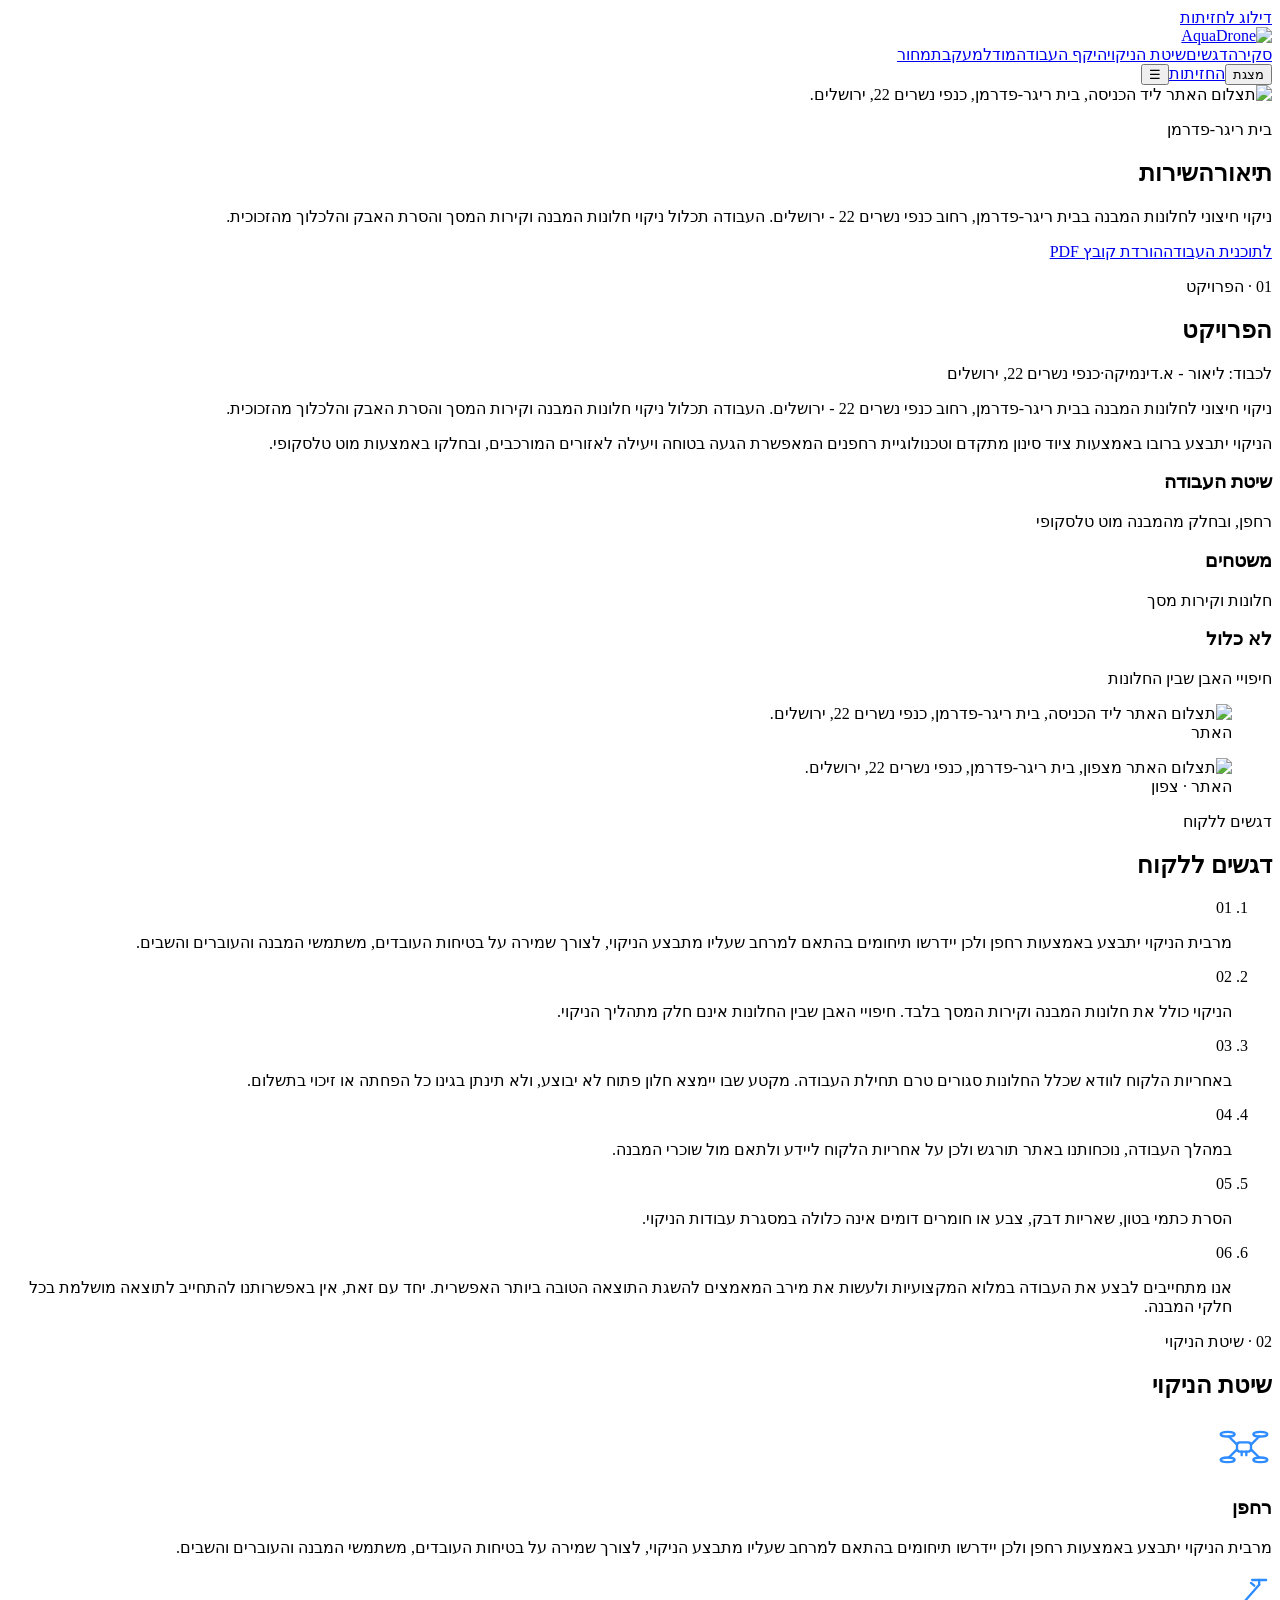
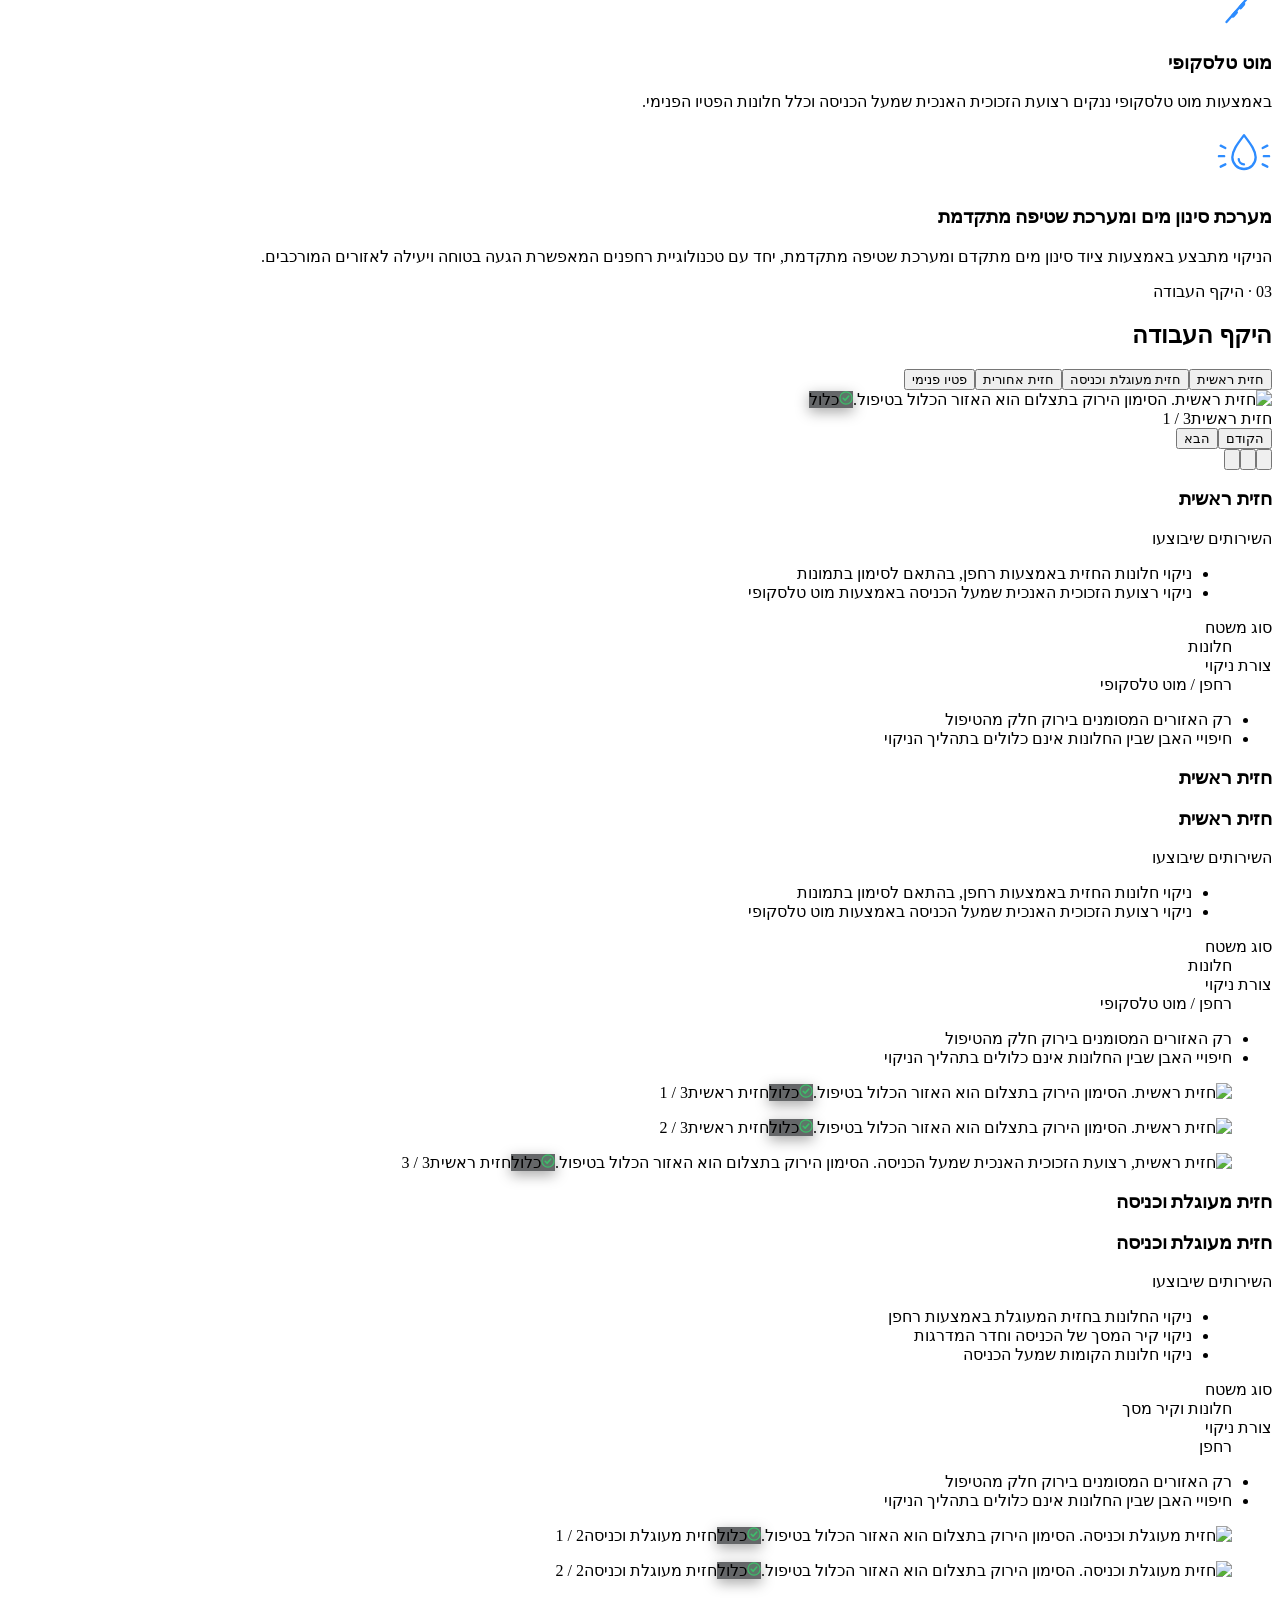
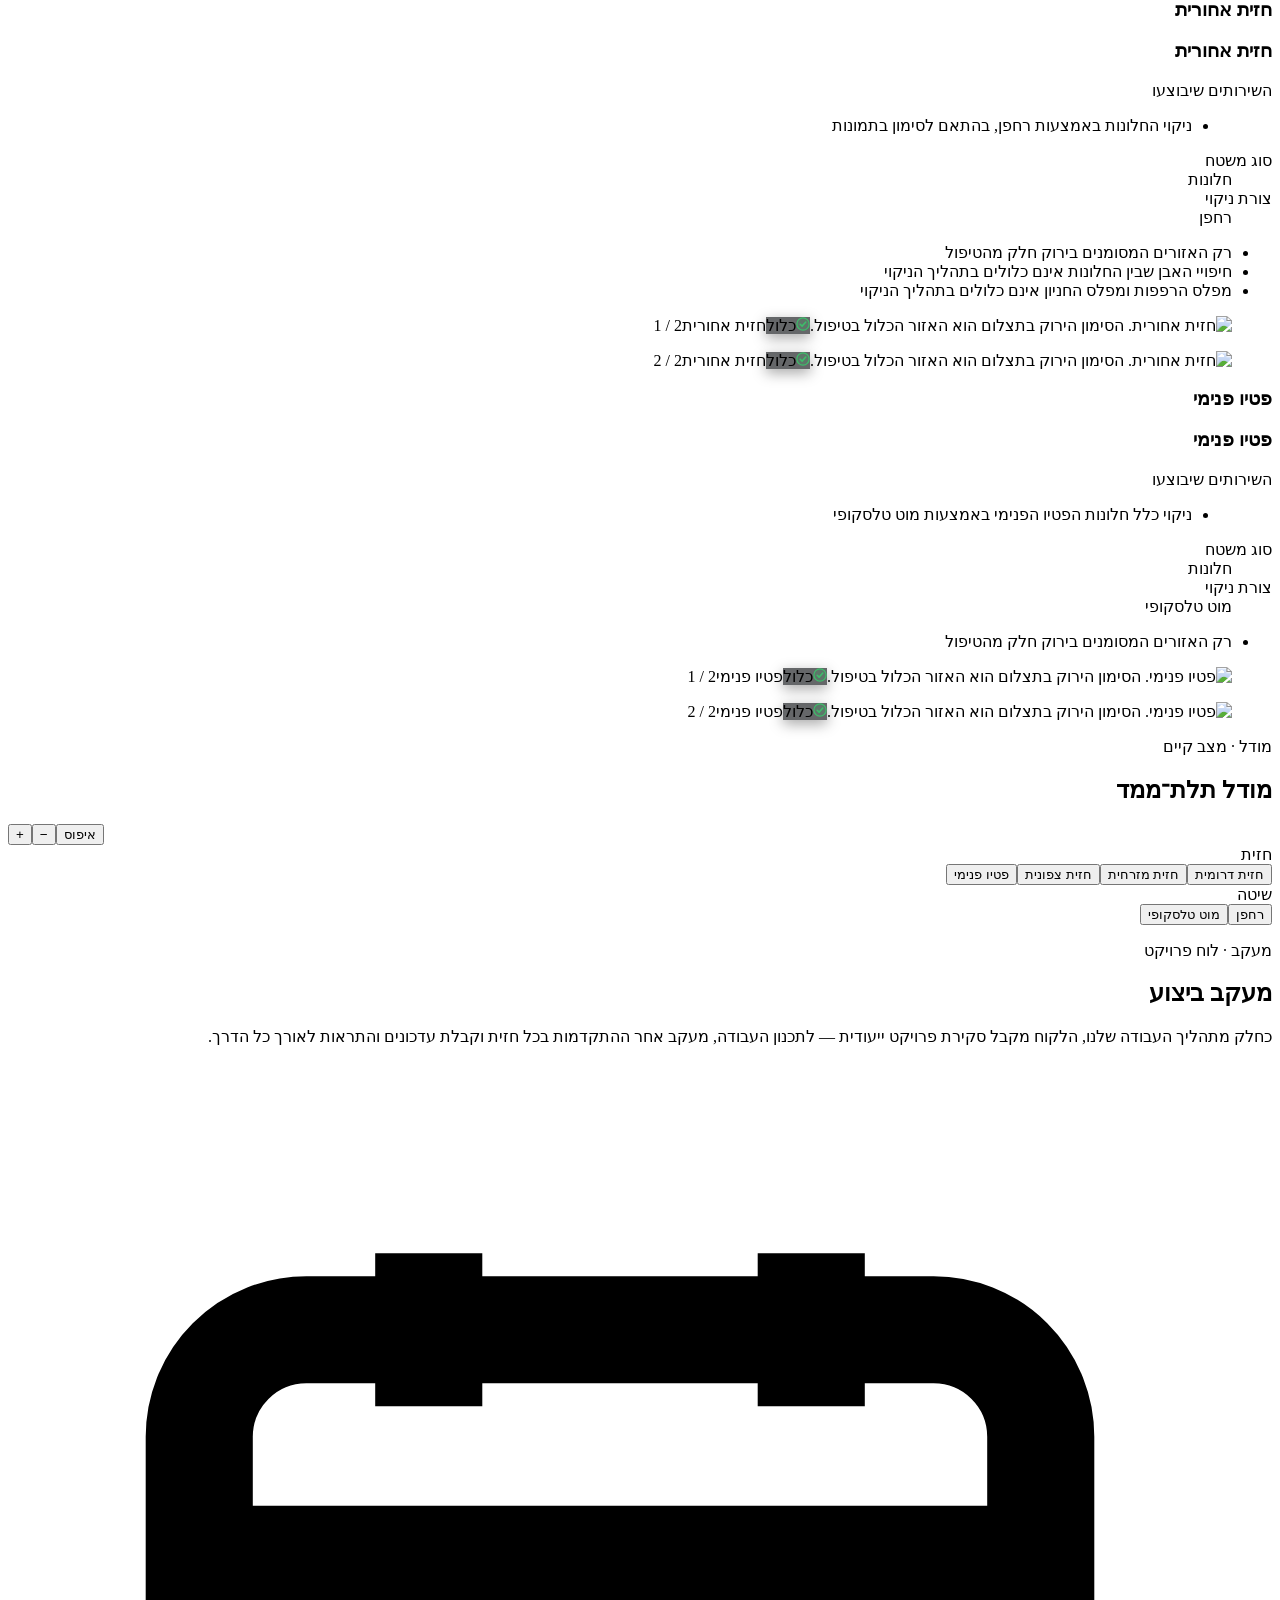
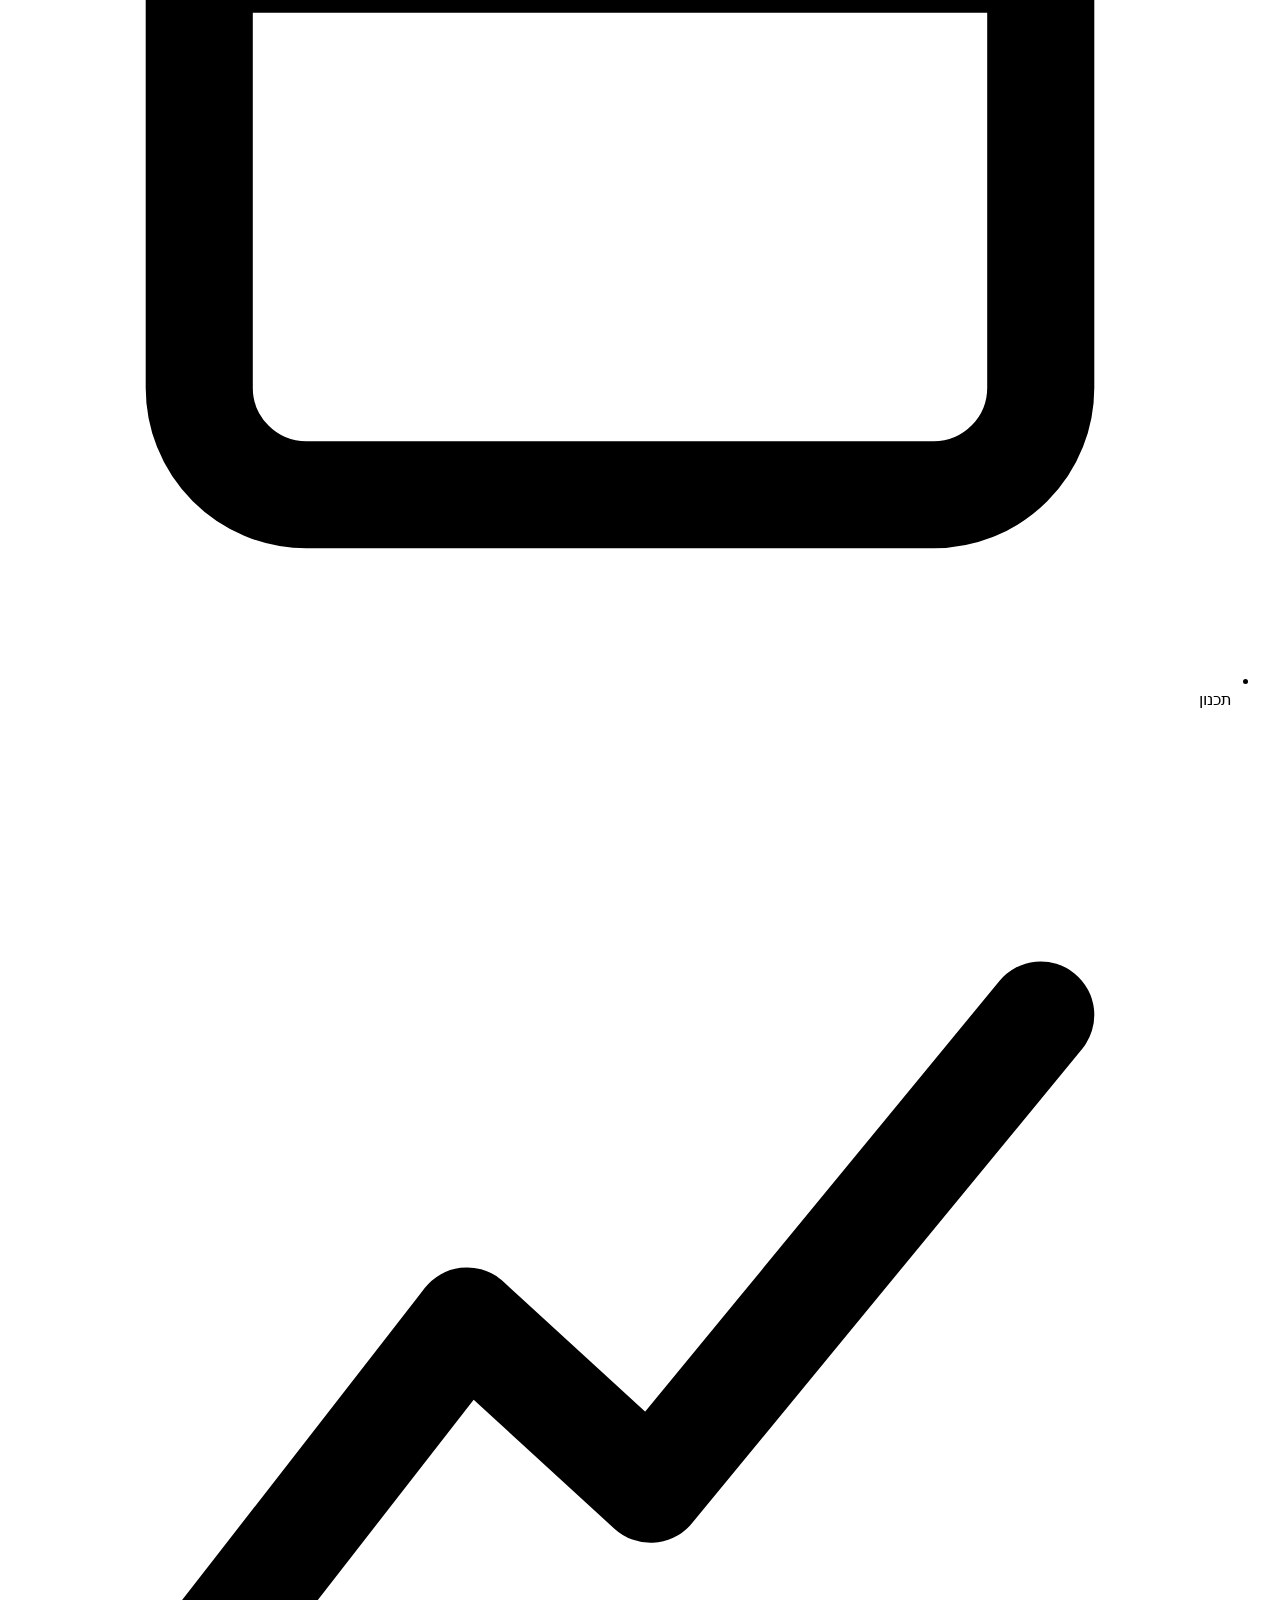
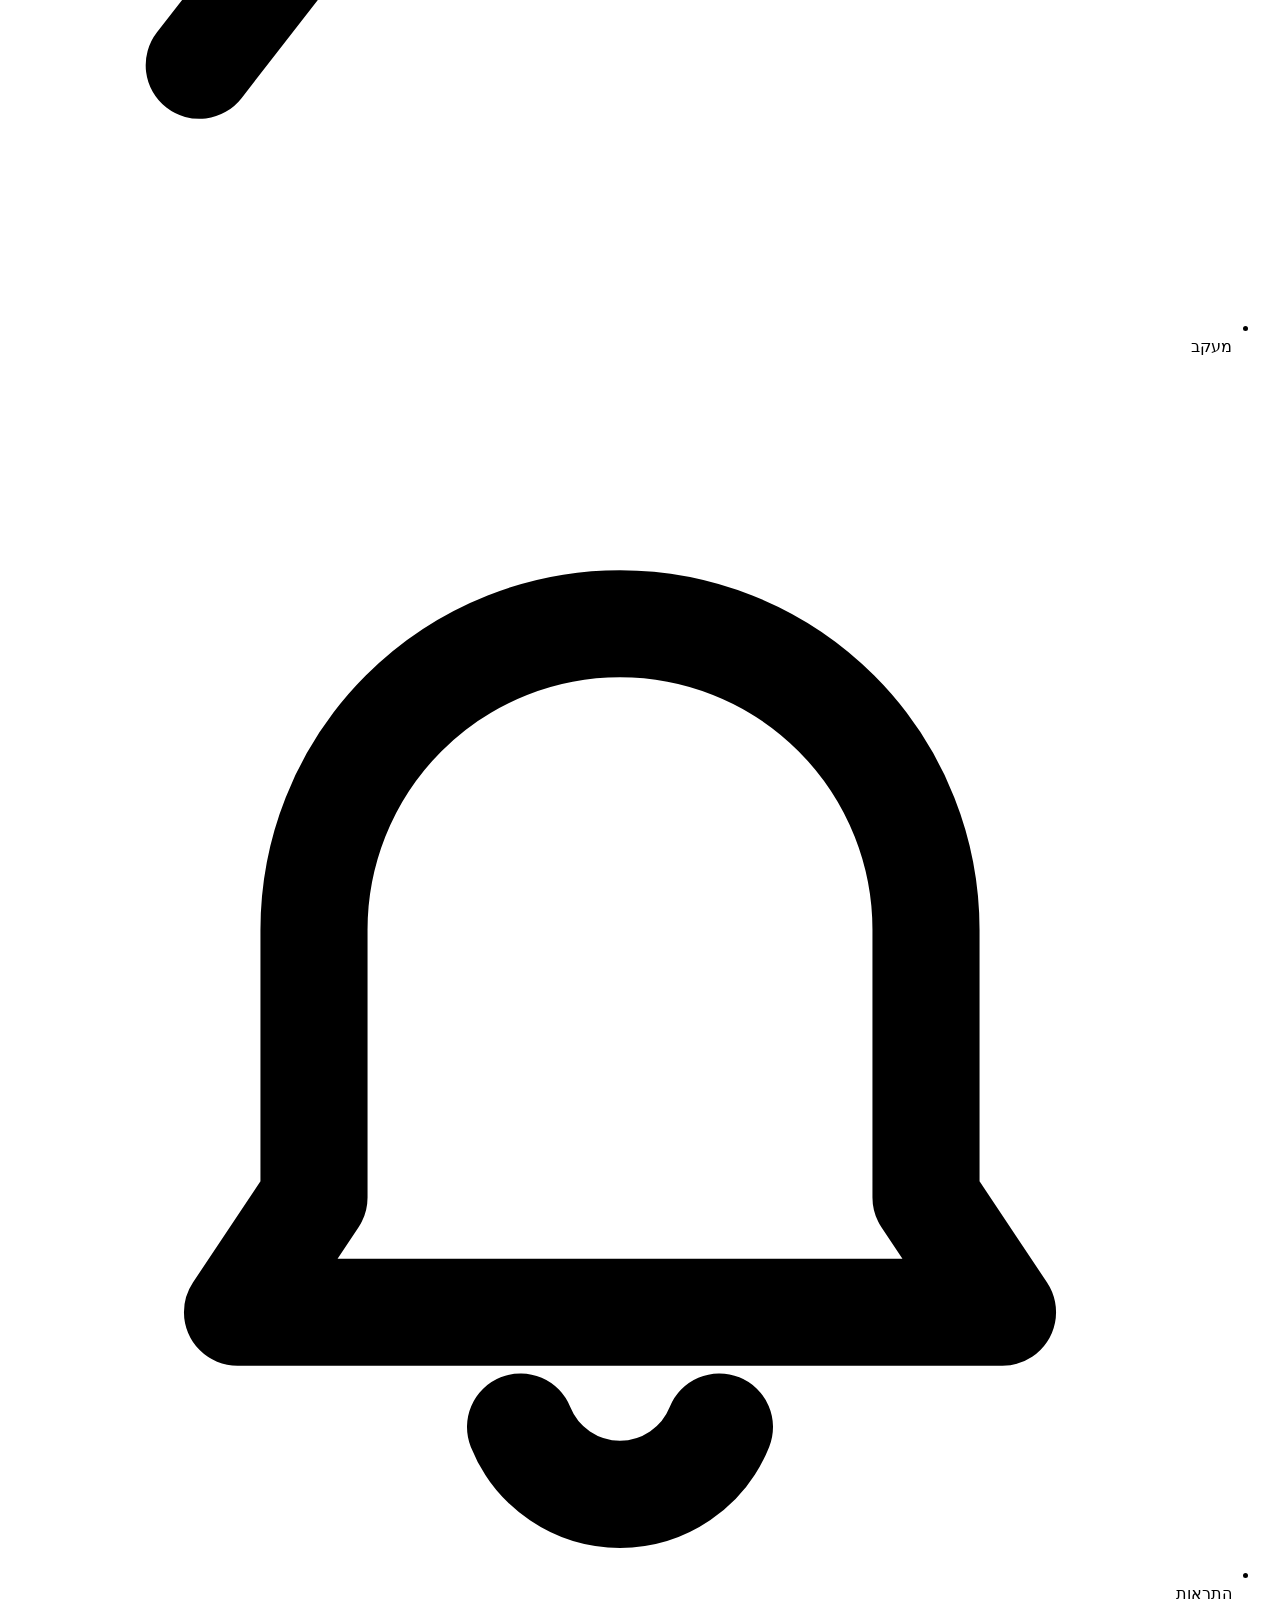
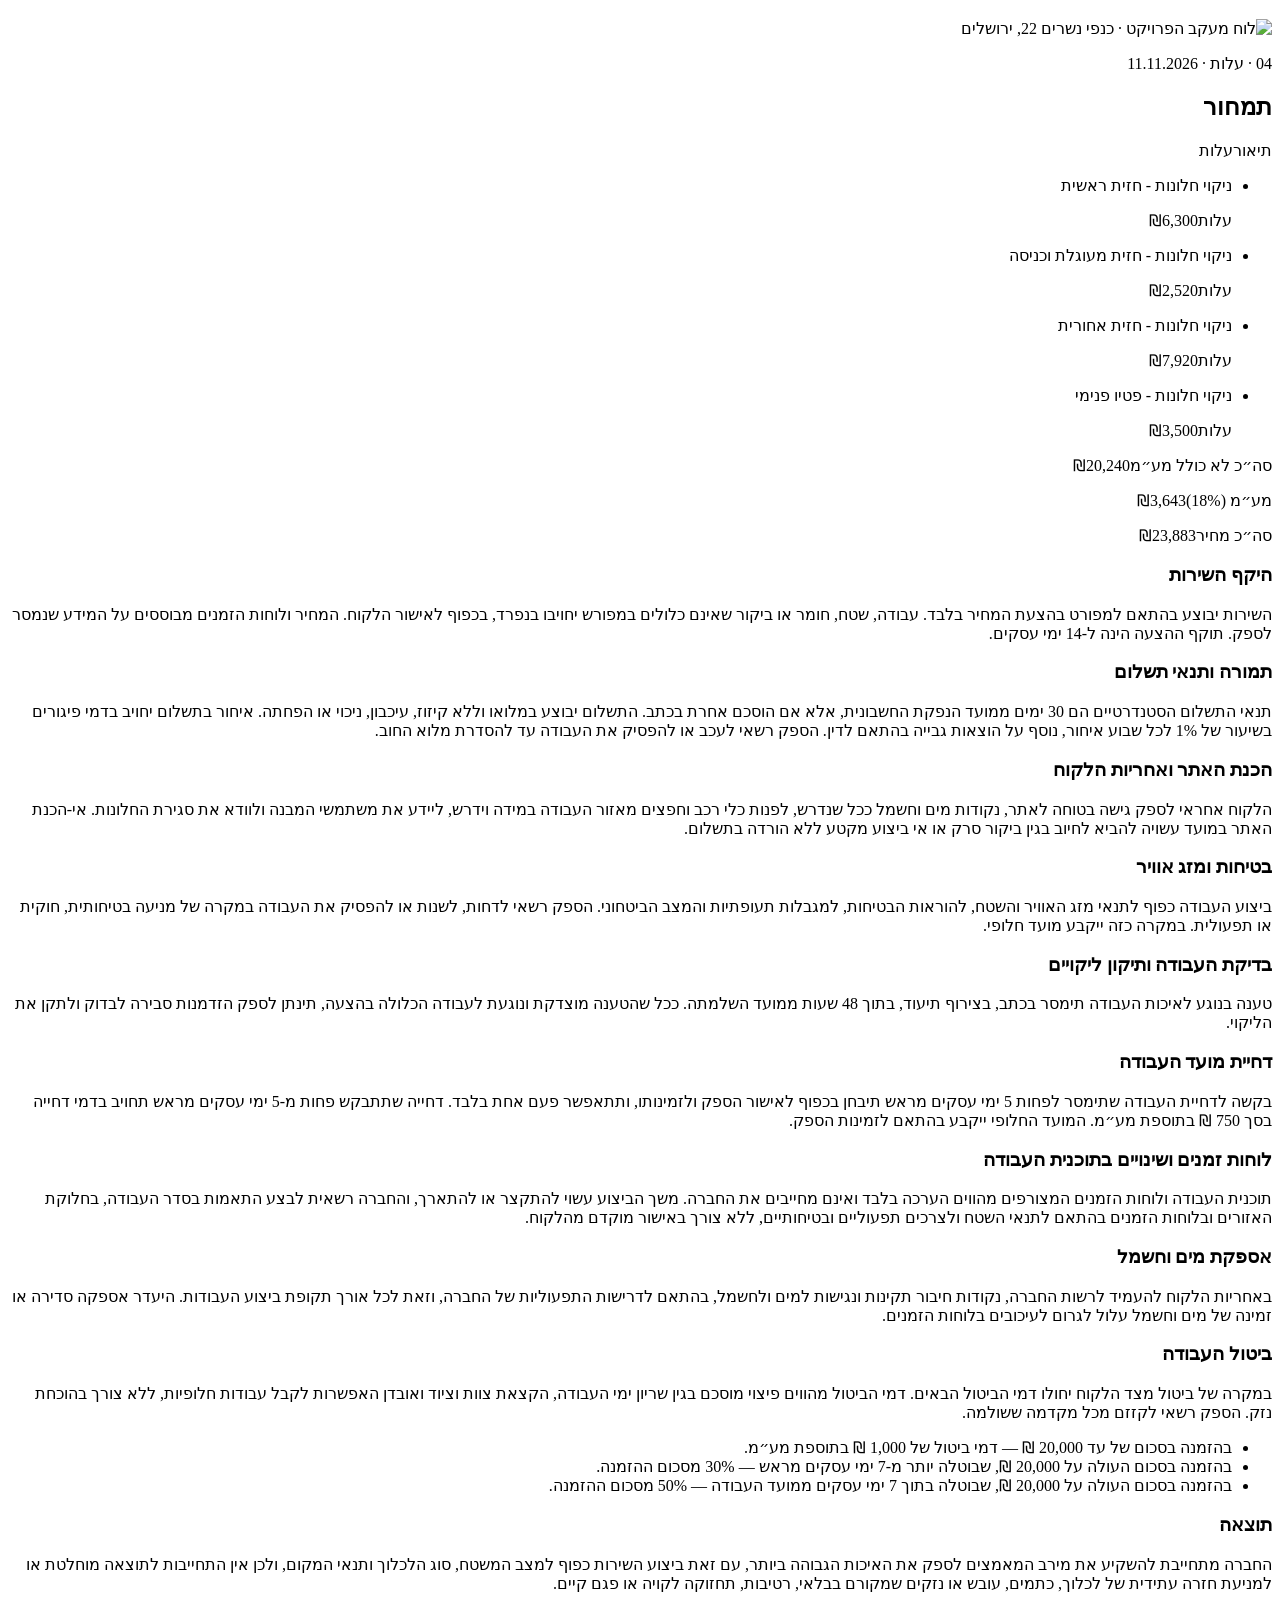
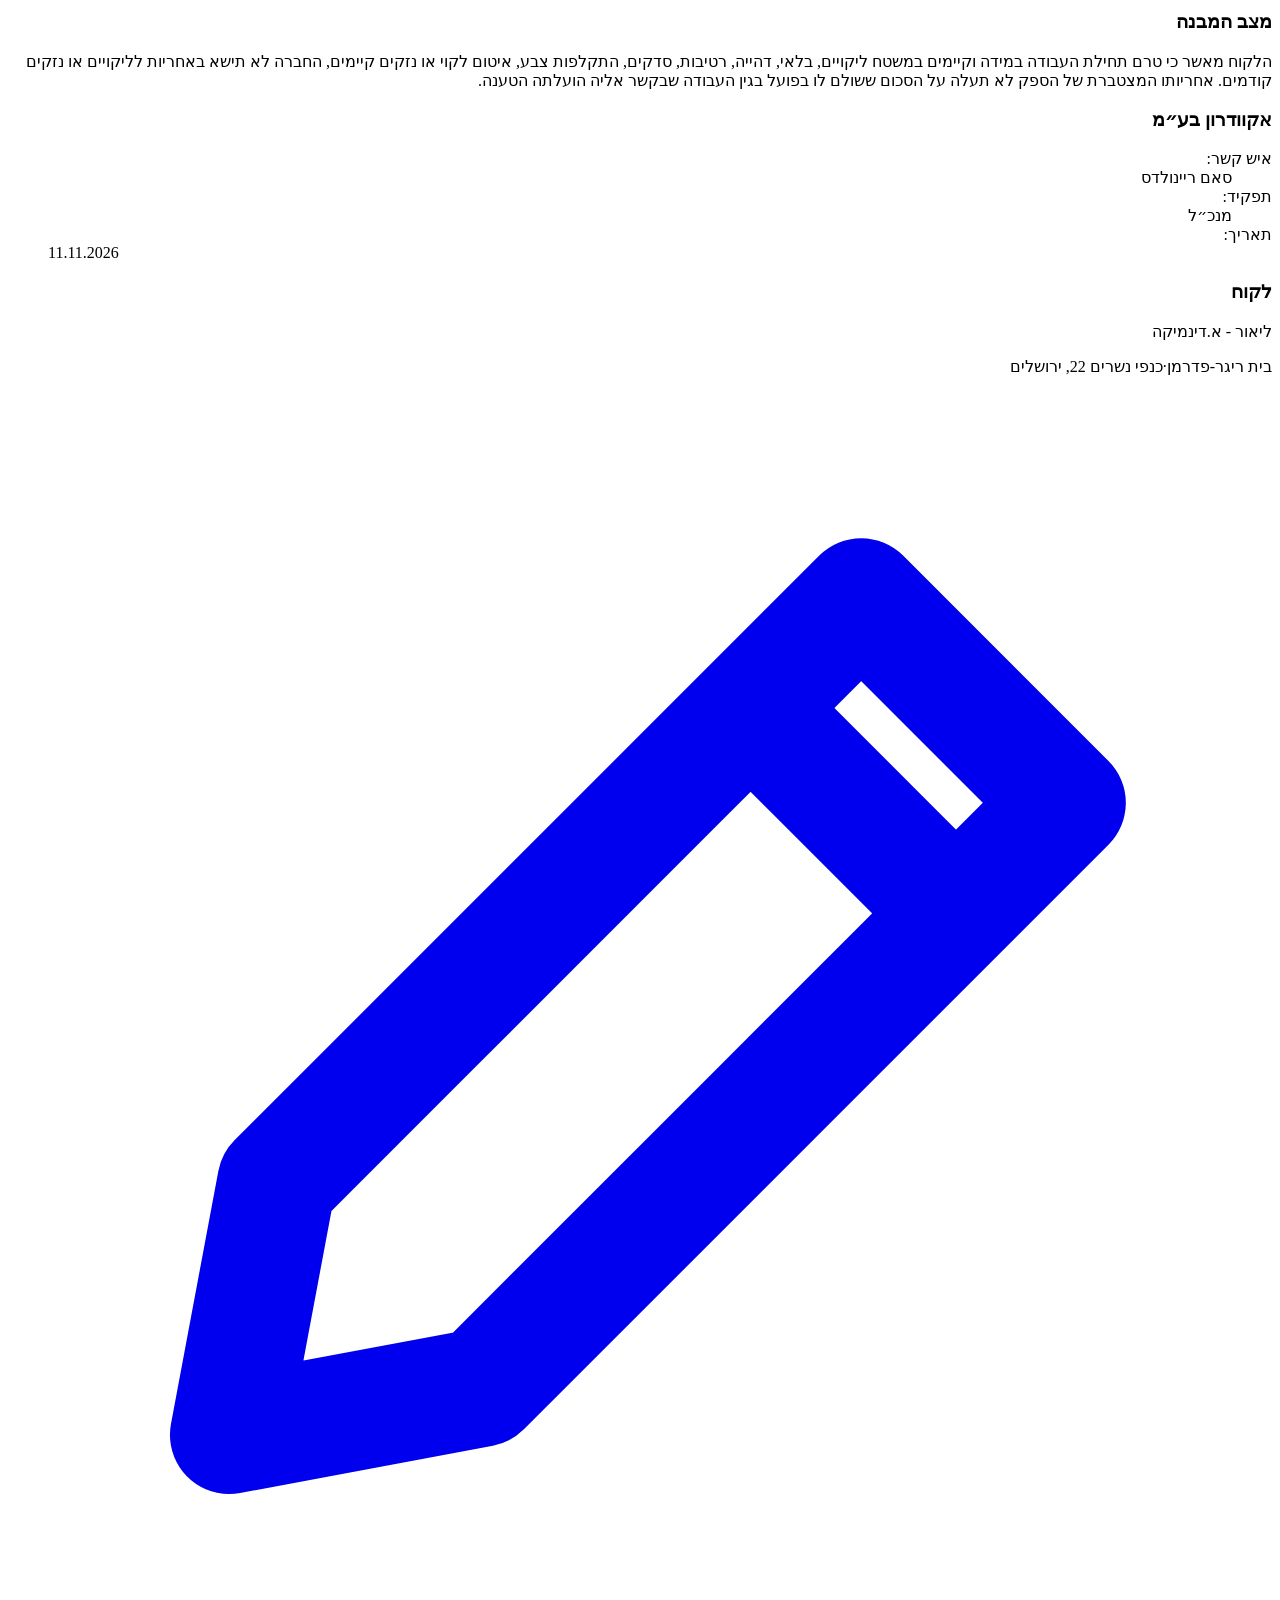
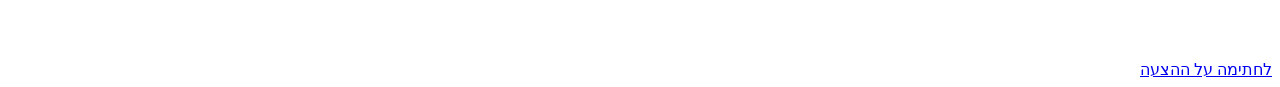
==== commit aa72a5fb: "Reprice the Kanfei Nesharim 22 quote. Replace kanfei-nesharim-22/ with the revised static export and" ====
--- a/kanfei-nesharim-22/index.html
+++ b/kanfei-nesharim-22/index.html
@@ -1 +1 @@
-<!DOCTYPE html><!--50_QwXmfyA163hfH0fUf6--><html lang="he" dir="rtl" class="__variable_43ebae __variable_fae9cd"><head><meta charSet="utf-8"/><meta name="viewport" content="width=device-width, initial-scale=1"/><link rel="preload" href="/intercontinental-jerusalem-plan/kanfei-nesharim-22/_next/static/media/36966cca54120369-s.p.woff2" as="font" crossorigin="" type="font/woff2"/><link rel="preload" href="/intercontinental-jerusalem-plan/kanfei-nesharim-22/_next/static/media/d2e3c073bbb3955e-s.p.woff2" as="font" crossorigin="" type="font/woff2"/><link rel="preload" href="/intercontinental-jerusalem-plan/kanfei-nesharim-22/_next/static/media/ec516af01d950ed6-s.p.woff2" as="font" crossorigin="" type="font/woff2"/><link rel="preload" as="image" href="/intercontinental-jerusalem-plan/kanfei-nesharim-22/brand/aquadrone-wordmark.png"/><link rel="preload" as="image" href="/intercontinental-jerusalem-plan/kanfei-nesharim-22/photos/site-entrance.jpg"/><link rel="preload" as="image" href="/intercontinental-jerusalem-plan/kanfei-nesharim-22/photos/site-north.jpg"/><link rel="preload" as="image" href="/intercontinental-jerusalem-plan/kanfei-nesharim-22/photos/facade-main-1.jpg"/><link rel="preload" as="image" href="/intercontinental-jerusalem-plan/kanfei-nesharim-22/photos/facade-main-2.jpg"/><link rel="preload" as="image" href="/intercontinental-jerusalem-plan/kanfei-nesharim-22/photos/facade-main-3.jpg"/><link rel="preload" as="image" href="/intercontinental-jerusalem-plan/kanfei-nesharim-22/photos/facade-rounded-1.jpg"/><link rel="preload" as="image" href="/intercontinental-jerusalem-plan/kanfei-nesharim-22/photos/facade-rounded-2.jpg"/><link rel="preload" as="image" href="/intercontinental-jerusalem-plan/kanfei-nesharim-22/photos/facade-rear-1.jpg"/><link rel="preload" as="image" href="/intercontinental-jerusalem-plan/kanfei-nesharim-22/photos/facade-rear-2.jpg"/><link rel="stylesheet" href="/intercontinental-jerusalem-plan/kanfei-nesharim-22/_next/static/css/6e913390b8855f9d.css" data-precedence="next"/><link rel="stylesheet" href="/intercontinental-jerusalem-plan/kanfei-nesharim-22/_next/static/css/a40530aa47740769.css" data-precedence="next"/><link rel="preload" as="script" fetchPriority="low" href="/intercontinental-jerusalem-plan/kanfei-nesharim-22/_next/static/chunks/webpack-a29223c7b6181905.js"/><script src="/intercontinental-jerusalem-plan/kanfei-nesharim-22/_next/static/chunks/4bd1b696-c023c6e3521b1417.js" async=""></script><script src="/intercontinental-jerusalem-plan/kanfei-nesharim-22/_next/static/chunks/255-1321775cfb5a0400.js" async=""></script><script src="/intercontinental-jerusalem-plan/kanfei-nesharim-22/_next/static/chunks/main-app-3af8117d5199a752.js" async=""></script><script src="/intercontinental-jerusalem-plan/kanfei-nesharim-22/_next/static/chunks/b536a0f1-d17d7efc88cb0a23.js" async=""></script><script src="/intercontinental-jerusalem-plan/kanfei-nesharim-22/_next/static/chunks/623-ece29ae8a2bde4bf.js" async=""></script><script src="/intercontinental-jerusalem-plan/kanfei-nesharim-22/_next/static/chunks/app/page-2a806e7b2cc17984.js" async=""></script><link rel="preload" as="image" href="/intercontinental-jerusalem-plan/kanfei-nesharim-22/photos/facade-patio-1.jpg"/><link rel="preload" as="image" href="/intercontinental-jerusalem-plan/kanfei-nesharim-22/photos/facade-patio-2.jpg"/><meta name="next-size-adjust" content=""/><title>כנפי נשרים 22 — תיאור השירות | AquaDrone</title><meta name="description" content="הצעת מחיר לניקוי חיצוני של חלונות וקירות מסך בבית ריגר-פדרמן, כנפי נשרים 22, ירושלים."/><meta name="robots" content="noindex, nofollow, nocache"/><meta name="googlebot" content="noindex, nofollow, noimageindex"/><script src="/intercontinental-jerusalem-plan/kanfei-nesharim-22/_next/static/chunks/polyfills-42372ed130431b0a.js" noModule=""></script></head><body class="min-h-screen bg-bg font-sans text-ink antialiased"><div hidden=""><!--$--><!--/$--></div><a href="#facades" class="sr-only focus:not-sr-only focus:absolute focus:z-50 focus:bg-ink focus:p-3 focus:text-bg">דילוג לחזיתות</a><header data-testid="site-header" data-scrolled="false" class="fixed inset-x-0 top-0 z-50 border-b transition-[background-color,backdrop-filter,border-color] duration-[350ms] border-transparent bg-transparent"><div class="mx-auto flex h-[72px] w-full max-w-[1320px] items-center gap-3 px-4 md:gap-6 md:px-6"><a href="#top" class="min-w-0 shrink" aria-label="AquaDrone"><img src="/intercontinental-jerusalem-plan/kanfei-nesharim-22/brand/aquadrone-wordmark.png" alt="AquaDrone" width="1200" height="106" class="h-auto w-auto max-h-[22px] max-w-[108px] sm:max-w-[249px]"/></a><nav aria-label="ניווט פרקים" class="hidden min-w-0 flex-1 items-center gap-3 xl:gap-4 lg:flex"><a href="#overview" data-testid="nav-overview" aria-current="true" class="relative py-1.5 text-[13px] hover:text-white xl:text-sm after:absolute after:inset-x-0 after:bottom-0 after:h-px after:origin-center after:bg-[#43c3f3] after:transition-transform after:duration-300 text-white after:scale-x-100">סקירה</a><a href="#highlights" data-testid="nav-highlights" class="relative py-1.5 text-[13px] text-white/80 hover:text-white xl:text-sm after:absolute after:inset-x-0 after:bottom-0 after:h-px after:origin-center after:bg-[#43c3f3] after:transition-transform after:duration-300 after:scale-x-0 hover:after:scale-x-100">דגשים</a><a href="#method" data-testid="nav-method" class="relative py-1.5 text-[13px] text-white/80 hover:text-white xl:text-sm after:absolute after:inset-x-0 after:bottom-0 after:h-px after:origin-center after:bg-[#43c3f3] after:transition-transform after:duration-300 after:scale-x-0 hover:after:scale-x-100">שיטת הניקוי</a><a href="#facades" data-testid="nav-facades" class="relative py-1.5 text-[13px] text-white/80 hover:text-white xl:text-sm after:absolute after:inset-x-0 after:bottom-0 after:h-px after:origin-center after:bg-[#43c3f3] after:transition-transform after:duration-300 after:scale-x-0 hover:after:scale-x-100">היקף העבודה</a><a href="#massing" data-testid="nav-massing" class="relative py-1.5 text-[13px] text-white/80 hover:text-white xl:text-sm after:absolute after:inset-x-0 after:bottom-0 after:h-px after:origin-center after:bg-[#43c3f3] after:transition-transform after:duration-300 after:scale-x-0 hover:after:scale-x-100">מודל</a><a href="#dashboard" data-testid="nav-dashboard" class="relative py-1.5 text-[13px] text-white/80 hover:text-white xl:text-sm after:absolute after:inset-x-0 after:bottom-0 after:h-px after:origin-center after:bg-[#43c3f3] after:transition-transform after:duration-300 after:scale-x-0 hover:after:scale-x-100">מעקב</a><a href="#pricing" data-testid="nav-pricing" class="relative py-1.5 text-[13px] text-white/80 hover:text-white xl:text-sm after:absolute after:inset-x-0 after:bottom-0 after:h-px after:origin-center after:bg-[#43c3f3] after:transition-transform after:duration-300 after:scale-x-0 hover:after:scale-x-100">תמחור</a></nav><div class="ms-auto flex shrink-0 items-center gap-2.5"><button type="button" aria-pressed="false" class="hidden h-9 items-center rounded-full border border-white/45 px-4 text-sm text-white hover:bg-white hover:text-black sm:inline-flex">מצגת</button><a href="#facades" class="inline-flex h-9 items-center rounded-full bg-[#43c3f3] px-4 text-sm font-medium text-[#04151d] hover:bg-[#7fd6f7]">החזיתות</a><button type="button" class="inline-flex h-[42px] w-[42px] items-center justify-center rounded-full border border-white/35 text-lg text-white lg:hidden" aria-expanded="false" aria-label="פתיחת תפריט">☰</button></div></div></header><main><section id="top" class="relative isolate min-h-[100svh] overflow-hidden bg-[#0a0b0d] text-white"><img src="/intercontinental-jerusalem-plan/kanfei-nesharim-22/photos/site-entrance.jpg" width="2400" height="1520" alt="תצלום האתר ליד הכניסה, בית ריגר-פדרמן, כנפי נשרים 22, ירושלים." class="absolute inset-0 h-full w-full object-cover object-center"/><div class="absolute inset-0 bg-[linear-gradient(180deg,rgba(5,6,8,.62)_0%,rgba(5,6,8,.2)_32%,rgba(5,6,8,.45)_62%,rgba(5,6,8,.92)_100%),linear-gradient(270deg,rgba(5,6,8,.62),transparent_58%)]"></div><div class="relative z-10 mx-auto flex min-h-[100svh] w-full max-w-[1320px] flex-col justify-end px-4 pb-14 pt-40 md:px-6 md:pb-20"><p class="text-sm font-medium tracking-[0.16em] text-[#9ecbff] md:text-base">בית ריגר-פדרמן</p><h1 class="display mt-4 max-w-4xl text-[clamp(40px,6vw,72px)] leading-[1.12] text-balance">תיאור<span class="mt-1 block text-[#43c3f3]">השירות</span></h1><p class="mt-6 max-w-xl text-lg leading-8 text-white/90 md:text-xl">ניקוי חיצוני לחלונות המבנה בבית ריגר-פדרמן, רחוב כנפי נשרים 22 - ירושלים. העבודה תכלול ניקוי חלונות המבנה וקירות המסך והסרת האבק והלכלוך מהזכוכית.</p><div class="mt-8 flex flex-wrap gap-3"><a href="https://kanfinesharim22-workplan.netlify.app/" target="_blank" rel="noopener" data-testid="hero-cta" class="inline-flex min-h-14 items-center rounded-full bg-[#43c3f3] px-7 text-lg font-semibold text-[#04151d] hover:bg-[#7fd6f7]">לתוכנית העבודה</a><a href="/intercontinental-jerusalem-plan/kanfei-nesharim-22/kanfei-nesharim-22-quote.pdf" download="kanfei-nesharim-22-quote.pdf" data-testid="hero-pdf" class="inline-flex min-h-14 items-center rounded-full border border-white/55 px-7 text-lg text-white hover:bg-white hover:text-black">הורדת קובץ PDF</a></div></div></section><section id="overview" class="light-section border-b border-black/10"><div class="mx-auto max-w-[1440px] px-4 py-16 md:px-6 md:py-24"><p class="num text-[11px] tracking-[0.18em] text-cyan">01 · הפרויקט</p><h2 class="display mt-3 max-w-3xl text-4xl leading-tight md:text-6xl">הפרויקט</h2><p class="mt-4 text-base text-[#3a424c]">לכבוד: <!-- -->ליאור - א.דינמיקה<span class="mx-2 text-black/25">·</span>כנפי נשרים 22, ירושלים</p><div class="mt-8 max-w-3xl space-y-4 text-lg leading-8"><p>ניקוי חיצוני לחלונות המבנה בבית ריגר-פדרמן, רחוב כנפי נשרים 22 - ירושלים. העבודה תכלול ניקוי חלונות המבנה וקירות המסך והסרת האבק והלכלוך מהזכוכית.</p><p>הניקוי יתבצע ברובו באמצעות ציוד סינון מתקדם וטכנולוגיית רחפנים המאפשרת הגעה בטוחה ויעילה לאזורים המורכבים, ובחלקו באמצעות מוט טלסקופי.</p></div><div class="mt-12 grid gap-4 md:grid-cols-3"><article class="rounded-3xl bg-white p-6 md:p-10"><h3 class="text-sm font-medium text-[#086f96]">שיטת העבודה</h3><p class="mt-4 text-2xl leading-snug font-medium">רחפן, ובחלק מהמבנה מוט טלסקופי</p></article><article class="rounded-3xl bg-white p-6 md:p-10"><h3 class="text-sm font-medium text-[#086f96]">משטחים</h3><p class="mt-4 text-2xl leading-snug font-medium">חלונות וקירות מסך</p></article><article class="rounded-3xl bg-white p-6 md:p-10"><h3 class="text-sm font-medium text-[#086f96]">לא כלול</h3><p class="mt-4 text-2xl leading-snug font-medium">חיפויי האבן שבין החלונות</p></article></div><div class="mt-10 grid gap-4 md:grid-cols-2"><figure class="overflow-hidden rounded-3xl bg-white"><img src="/intercontinental-jerusalem-plan/kanfei-nesharim-22/photos/site-entrance.jpg" width="2400" height="1520" alt="תצלום האתר ליד הכניסה, בית ריגר-פדרמן, כנפי נשרים 22, ירושלים." class="h-auto w-full object-cover"/><figcaption class="px-5 py-4 text-base text-[#3a424c]">האתר</figcaption></figure><figure class="overflow-hidden rounded-3xl bg-white"><img src="/intercontinental-jerusalem-plan/kanfei-nesharim-22/photos/site-north.jpg" width="2400" height="1507" alt="תצלום האתר מצפון, בית ריגר-פדרמן, כנפי נשרים 22, ירושלים." class="h-auto w-full object-cover"/><figcaption class="px-5 py-4 text-base text-[#3a424c]">האתר · צפון</figcaption></figure></div></div></section><section id="highlights" class="light-section border-b border-black/10"><div class="mx-auto max-w-[1440px] px-4 py-16 md:px-6 md:py-24"><p class="text-sm font-medium text-[#086f96]">דגשים ללקוח</p><h2 class="display mt-3 text-4xl leading-tight md:text-6xl">דגשים ללקוח</h2><ol class="mt-12 grid min-w-0 gap-4 sm:grid-cols-2 lg:grid-cols-3"><li class="min-w-0 rounded-3xl bg-white p-6 text-start sm:p-7"><p class="num text-sm font-medium text-[#086f96]">01</p><p class="mt-3 text-lg leading-8 break-words">מרבית הניקוי יתבצע באמצעות רחפן ולכן יידרשו תיחומים בהתאם למרחב שעליו מתבצע הניקוי, לצורך שמירה על בטיחות העובדים, משתמשי המבנה והעוברים והשבים.</p></li><li class="min-w-0 rounded-3xl bg-white p-6 text-start sm:p-7"><p class="num text-sm font-medium text-[#086f96]">02</p><p class="mt-3 text-lg leading-8 break-words">הניקוי כולל את חלונות המבנה וקירות המסך בלבד. חיפויי האבן שבין החלונות אינם חלק מתהליך הניקוי.</p></li><li class="min-w-0 rounded-3xl bg-white p-6 text-start sm:p-7"><p class="num text-sm font-medium text-[#086f96]">03</p><p class="mt-3 text-lg leading-8 break-words">באחריות הלקוח לוודא שכלל החלונות סגורים טרם תחילת העבודה. מקטע שבו יימצא חלון פתוח לא יבוצע, ולא תינתן בגינו כל הפחתה או זיכוי בתשלום.</p></li><li class="min-w-0 rounded-3xl bg-white p-6 text-start sm:p-7"><p class="num text-sm font-medium text-[#086f96]">04</p><p class="mt-3 text-lg leading-8 break-words">במהלך העבודה, נוכחותנו באתר תורגש ולכן על אחריות הלקוח ליידע ולתאם מול שוכרי המבנה.</p></li><li class="min-w-0 rounded-3xl bg-white p-6 text-start sm:p-7"><p class="num text-sm font-medium text-[#086f96]">05</p><p class="mt-3 text-lg leading-8 break-words">הסרת כתמי בטון, שאריות דבק, צבע או חומרים דומים אינה כלולה במסגרת עבודות הניקוי.</p></li><li class="min-w-0 rounded-3xl bg-white p-6 text-start sm:p-7"><p class="num text-sm font-medium text-[#086f96]">06</p><p class="mt-3 text-lg leading-8 break-words">אנו מתחייבים לבצע את העבודה במלוא המקצועיות ולעשות את מירב המאמצים להשגת התוצאה הטובה ביותר האפשרית. יחד עם זאת, אין באפשרותנו להתחייב לתוצאה מושלמת בכל חלקי המבנה.</p></li></ol></div></section><section id="method" class="border-b border-line bg-[#0a0b0d] text-white"><div class="mx-auto max-w-[1440px] px-4 py-16 md:px-6 md:py-20"><p class="num text-[11px] tracking-[0.18em] text-cyan">02 · שיטת הניקוי</p><h2 class="mt-3 max-w-4xl text-4xl font-medium text-balance leading-tight md:text-5xl">שיטת הניקוי</h2><div class="mt-8 grid min-w-0 items-stretch gap-4 md:grid-cols-3"><article class="flex h-full min-w-0 flex-col items-start gap-2 rounded-2xl border border-white/15 bg-[#121418] px-5 py-5 text-start"><svg width="56" height="56" viewBox="0 0 48 48" fill="none" stroke="#2D8CFF" stroke-width="2" stroke-linecap="round" stroke-linejoin="round" aria-hidden="true" data-testid="method-icon-drone"><rect x="18" y="20" width="12" height="8" rx="2.5"></rect><path d="M18 22 11 15M30 22l7-7M18 26l-7 7M30 26l7 7"></path><ellipse cx="10" cy="13" rx="6" ry="2"></ellipse><ellipse cx="38" cy="13" rx="6" ry="2"></ellipse><ellipse cx="10" cy="35" rx="6" ry="2"></ellipse><ellipse cx="38" cy="35" rx="6" ry="2"></ellipse><path d="M22 28v3M26 28v3"></path></svg><h3 class="mt-1 text-lg font-medium text-white">רחפן</h3><p class="text-base leading-7 text-white/75">מרבית הניקוי יתבצע באמצעות רחפן ולכן יידרשו תיחומים בהתאם למרחב שעליו מתבצע הניקוי, לצורך שמירה על בטיחות העובדים, משתמשי המבנה והעוברים והשבים.</p></article><article class="flex h-full min-w-0 flex-col items-start gap-2 rounded-2xl border border-white/15 bg-[#121418] px-5 py-5 text-start"><svg width="56" height="56" viewBox="0 0 48 48" fill="none" stroke="#2D8CFF" stroke-width="2" stroke-linecap="round" stroke-linejoin="round" aria-hidden="true" data-testid="method-icon-pole"><path d="M31 6h12"></path><path d="M37 6v4"></path><path d="M37 10 9 42"></path><path d="M23.5 26.5l-2.6 3M17.2 33.7l-2.6 3" stroke-width="3.2"></path><path d="M30 8.5l2.8 2.4"></path></svg><h3 class="mt-1 text-lg font-medium text-white">מוט טלסקופי</h3><p class="text-base leading-7 text-white/75">באמצעות מוט טלסקופי ננקים רצועת הזכוכית האנכית שמעל הכניסה וכלל חלונות הפטיו הפנימי.</p></article><article class="flex h-full min-w-0 flex-col items-start gap-2 rounded-2xl border border-white/15 bg-[#121418] px-5 py-5 text-start"><svg width="56" height="56" viewBox="0 0 48 48" fill="none" stroke="#2D8CFF" stroke-width="2" stroke-linecap="round" stroke-linejoin="round" aria-hidden="true" data-testid="method-icon-filter"><path d="M24 7c5.5 7.4 10 13 10 19a10 10 0 0 1-20 0c0-6 4.5-11.6 10-19Z"></path><path d="M19.5 27.5a4.5 4.5 0 0 0 4.5 4.5"></path><path d="M40 18l4-2M41 25h4.5M40 32l4 2M8 18l-4-2M7 25H2.5M8 32l-4 2"></path></svg><h3 class="mt-1 text-lg font-medium text-white">מערכת סינון מים ומערכת שטיפה מתקדמת</h3><p class="text-base leading-7 text-white/75">הניקוי מתבצע באמצעות ציוד סינון מים מתקדם ומערכת שטיפה מתקדמת, יחד עם טכנולוגיית רחפנים המאפשרת הגעה בטוחה ויעילה לאזורים המורכבים.</p></article></div></div></section><section id="facades" class="border-b border-line"><div class="mx-auto max-w-[1440px] px-4 py-16 md:px-6 md:py-20"><p class="num text-[11px] tracking-[0.18em] text-cyan">03 · היקף העבודה</p><h2 class="mt-3 max-w-4xl text-4xl font-medium text-balance leading-tight md:text-5xl">היקף העבודה</h2><div class="facade-screen"><div class="mt-8 flex min-w-0 flex-col gap-2 sm:flex-row sm:flex-wrap" role="group" aria-label="חזית"><button type="button" data-testid="facade-main" aria-pressed="true" class="inline-flex min-h-12 items-center rounded-full border px-4 text-base border-transparent bg-[#43c3f3] text-[#04151d]">חזית ראשית</button><button type="button" data-testid="facade-rounded" aria-pressed="false" class="inline-flex min-h-12 items-center rounded-full border px-4 text-base border-white/30 text-white hover:border-white">חזית מעוגלת וכניסה</button><button type="button" data-testid="facade-rear" aria-pressed="false" class="inline-flex min-h-12 items-center rounded-full border px-4 text-base border-white/30 text-white hover:border-white">חזית אחורית</button><button type="button" data-testid="facade-patio" aria-pressed="false" class="inline-flex min-h-12 items-center rounded-full border px-4 text-base border-white/30 text-white hover:border-white">פטיו פנימי</button></div><div class="mt-6 grid min-w-0 items-start gap-4 lg:grid-cols-[minmax(0,1.4fr)_minmax(280px,0.7fr)]"><div data-testid="photo-slider" data-slide-id="/intercontinental-jerusalem-plan/kanfei-nesharim-22/photos/facade-main-1.jpg"><div class="overflow-hidden rounded-3xl bg-black"><div class="relative"><div class="relative mx-auto w-fit max-w-full"><img src="/intercontinental-jerusalem-plan/kanfei-nesharim-22/photos/facade-main-1.jpg" width="2400" height="1805" alt="חזית ראשית. הסימון הירוק בתצלום הוא האזור הכלול בטיפול." draggable="false" data-testid="photo-main" class="block h-auto max-h-[72vh] w-auto max-w-full object-contain"/><span data-testid="included-badge" class="pointer-events-none absolute right-3 bottom-3 inline-flex items-center gap-1.5 rounded-full border px-2.5 py-1 text-[13px] leading-none font-semibold text-white backdrop-blur-md sm:right-4 sm:bottom-4 sm:text-sm" style="font-family:var(--font-heebo), sans-serif;background:rgba(8, 11, 14, 0.62);border-color:rgba(61, 190, 106, 0.85);box-shadow:0 4px 14px rgba(0, 0, 0, 0.35)"><svg width="14" height="14" viewBox="0 0 16 16" fill="none" aria-hidden="true"><circle cx="8" cy="8" r="7" fill="rgba(61,190,106,0.18)" stroke="#3dbe6a" stroke-width="1.4"></circle><path d="M4.8 8.3 7 10.4l4.2-4.6" stroke="#3dbe6a" stroke-width="1.8" stroke-linecap="round" stroke-linejoin="round"></path></svg>כלול</span></div><span class="absolute top-3 right-3 rounded-full bg-black/70 px-3 py-1 text-sm text-white">חזית ראשית</span><span class="num absolute bottom-3 left-3 text-sm text-white" dir="ltr">1<!-- --> / <!-- -->3</span></div></div><div class="mt-3 flex min-w-0 items-center gap-2"><button type="button" class="min-h-11 shrink-0 rounded-full border border-white/30 px-4 text-sm">הקודם</button><button type="button" class="min-h-11 shrink-0 rounded-full border border-white/30 px-4 text-sm">הבא</button><div class="min-w-0 flex-1 overflow-x-auto"><div class="flex w-max gap-2 pb-1"><button type="button" aria-pressed="true" aria-label="חזית ראשית. הסימון הירוק בתצלום הוא האזור הכלול בטיפול." class="h-14 w-20 shrink-0 overflow-hidden rounded-lg border bg-black border-[#43c3f3]"><img src="/intercontinental-jerusalem-plan/kanfei-nesharim-22/photos/facade-main-1.jpg" alt="" class="h-full w-full object-cover"/></button><button type="button" aria-pressed="false" aria-label="חזית ראשית. הסימון הירוק בתצלום הוא האזור הכלול בטיפול." class="h-14 w-20 shrink-0 overflow-hidden rounded-lg border bg-black border-white/20"><img src="/intercontinental-jerusalem-plan/kanfei-nesharim-22/photos/facade-main-2.jpg" alt="" class="h-full w-full object-cover"/></button><button type="button" aria-pressed="false" aria-label="חזית ראשית, רצועת הזכוכית האנכית שמעל הכניסה. הסימון הירוק בתצלום הוא האזור הכלול בטיפול." class="h-14 w-20 shrink-0 overflow-hidden rounded-lg border bg-black border-white/20"><img src="/intercontinental-jerusalem-plan/kanfei-nesharim-22/photos/facade-main-3.jpg" alt="" class="h-full w-full object-cover"/></button></div></div></div></div><aside class="rounded-3xl border border-white/15 bg-[#121418] p-5 md:p-6"><h3 class="text-2xl font-medium">חזית ראשית</h3><dl class="mt-5 grid gap-4"><div><dt class="text-sm text-white/55">השירותים שיבוצעו</dt><dd><ul class="mt-2 grid gap-2"><li class="text-base leading-7">ניקוי חלונות החזית באמצעות רחפן, בהתאם לסימון בתמונות</li><li class="text-base leading-7">ניקוי רצועת הזכוכית האנכית שמעל הכניסה באמצעות מוט טלסקופי</li></ul></dd></div><div><dt class="text-sm text-white/55">סוג משטח</dt><dd class="mt-1 text-base">חלונות</dd></div><div><dt class="text-sm text-white/55">צורת ניקוי</dt><dd class="mt-1 text-base">רחפן / מוט טלסקופי</dd></div></dl><ul class="mt-5 grid gap-2 border-t border-white/10 pt-4"><li class="text-sm leading-6 text-white/75">רק האזורים המסומנים בירוק חלק מהטיפול</li><li class="text-sm leading-6 text-white/75">חיפויי האבן שבין החלונות אינם כלולים בתהליך הניקוי</li></ul></aside></div></div><div class="facade-print" aria-hidden="true"><article class="facade-print-block" data-facade="main"><h3 class="facade-print-title">חזית ראשית</h3><aside class="rounded-3xl border border-white/15 bg-[#121418] p-5 md:p-6"><h3 class="text-2xl font-medium">חזית ראשית</h3><dl class="mt-5 grid gap-4"><div><dt class="text-sm text-white/55">השירותים שיבוצעו</dt><dd><ul class="mt-2 grid gap-2"><li class="text-base leading-7">ניקוי חלונות החזית באמצעות רחפן, בהתאם לסימון בתמונות</li><li class="text-base leading-7">ניקוי רצועת הזכוכית האנכית שמעל הכניסה באמצעות מוט טלסקופי</li></ul></dd></div><div><dt class="text-sm text-white/55">סוג משטח</dt><dd class="mt-1 text-base">חלונות</dd></div><div><dt class="text-sm text-white/55">צורת ניקוי</dt><dd class="mt-1 text-base">רחפן / מוט טלסקופי</dd></div></dl><ul class="mt-5 grid gap-2 border-t border-white/10 pt-4"><li class="text-sm leading-6 text-white/75">רק האזורים המסומנים בירוק חלק מהטיפול</li><li class="text-sm leading-6 text-white/75">חיפויי האבן שבין החלונות אינם כלולים בתהליך הניקוי</li></ul></aside><div class="facade-print-photos" data-count="3"><figure class="facade-print-photo"><div class="facade-print-photo-frame"><img src="/intercontinental-jerusalem-plan/kanfei-nesharim-22/photos/facade-main-1.jpg" width="2400" height="1805" alt="חזית ראשית. הסימון הירוק בתצלום הוא האזור הכלול בטיפול." class="facade-print-img"/><span data-testid="included-badge" class="pointer-events-none absolute right-3 bottom-3 inline-flex items-center gap-1.5 rounded-full border px-2.5 py-1 text-[13px] leading-none font-semibold text-white backdrop-blur-md sm:right-4 sm:bottom-4 sm:text-sm" style="font-family:var(--font-heebo), sans-serif;background:rgba(8, 11, 14, 0.62);border-color:rgba(61, 190, 106, 0.85);box-shadow:0 4px 14px rgba(0, 0, 0, 0.35)"><svg width="14" height="14" viewBox="0 0 16 16" fill="none" aria-hidden="true"><circle cx="8" cy="8" r="7" fill="rgba(61,190,106,0.18)" stroke="#3dbe6a" stroke-width="1.4"></circle><path d="M4.8 8.3 7 10.4l4.2-4.6" stroke="#3dbe6a" stroke-width="1.8" stroke-linecap="round" stroke-linejoin="round"></path></svg>כלול</span><span class="facade-print-name">חזית ראשית</span><span class="facade-print-index num" dir="ltr">1<!-- --> / <!-- -->3</span></div></figure><figure class="facade-print-photo"><div class="facade-print-photo-frame"><img src="/intercontinental-jerusalem-plan/kanfei-nesharim-22/photos/facade-main-2.jpg" width="2400" height="1811" alt="חזית ראשית. הסימון הירוק בתצלום הוא האזור הכלול בטיפול." class="facade-print-img"/><span data-testid="included-badge" class="pointer-events-none absolute right-3 bottom-3 inline-flex items-center gap-1.5 rounded-full border px-2.5 py-1 text-[13px] leading-none font-semibold text-white backdrop-blur-md sm:right-4 sm:bottom-4 sm:text-sm" style="font-family:var(--font-heebo), sans-serif;background:rgba(8, 11, 14, 0.62);border-color:rgba(61, 190, 106, 0.85);box-shadow:0 4px 14px rgba(0, 0, 0, 0.35)"><svg width="14" height="14" viewBox="0 0 16 16" fill="none" aria-hidden="true"><circle cx="8" cy="8" r="7" fill="rgba(61,190,106,0.18)" stroke="#3dbe6a" stroke-width="1.4"></circle><path d="M4.8 8.3 7 10.4l4.2-4.6" stroke="#3dbe6a" stroke-width="1.8" stroke-linecap="round" stroke-linejoin="round"></path></svg>כלול</span><span class="facade-print-name">חזית ראשית</span><span class="facade-print-index num" dir="ltr">2<!-- --> / <!-- -->3</span></div></figure><figure class="facade-print-photo"><div class="facade-print-photo-frame"><img src="/intercontinental-jerusalem-plan/kanfei-nesharim-22/photos/facade-main-3.jpg" width="811" height="542" alt="חזית ראשית, רצועת הזכוכית האנכית שמעל הכניסה. הסימון הירוק בתצלום הוא האזור הכלול בטיפול." class="facade-print-img"/><span data-testid="included-badge" class="pointer-events-none absolute right-3 bottom-3 inline-flex items-center gap-1.5 rounded-full border px-2.5 py-1 text-[13px] leading-none font-semibold text-white backdrop-blur-md sm:right-4 sm:bottom-4 sm:text-sm" style="font-family:var(--font-heebo), sans-serif;background:rgba(8, 11, 14, 0.62);border-color:rgba(61, 190, 106, 0.85);box-shadow:0 4px 14px rgba(0, 0, 0, 0.35)"><svg width="14" height="14" viewBox="0 0 16 16" fill="none" aria-hidden="true"><circle cx="8" cy="8" r="7" fill="rgba(61,190,106,0.18)" stroke="#3dbe6a" stroke-width="1.4"></circle><path d="M4.8 8.3 7 10.4l4.2-4.6" stroke="#3dbe6a" stroke-width="1.8" stroke-linecap="round" stroke-linejoin="round"></path></svg>כלול</span><span class="facade-print-name">חזית ראשית</span><span class="facade-print-index num" dir="ltr">3<!-- --> / <!-- -->3</span></div></figure></div></article><article class="facade-print-block" data-facade="rounded"><h3 class="facade-print-title">חזית מעוגלת וכניסה</h3><aside class="rounded-3xl border border-white/15 bg-[#121418] p-5 md:p-6"><h3 class="text-2xl font-medium">חזית מעוגלת וכניסה</h3><dl class="mt-5 grid gap-4"><div><dt class="text-sm text-white/55">השירותים שיבוצעו</dt><dd><ul class="mt-2 grid gap-2"><li class="text-base leading-7">ניקוי החלונות בחזית המעוגלת באמצעות רחפן</li><li class="text-base leading-7">ניקוי קיר המסך של הכניסה וחדר המדרגות</li><li class="text-base leading-7">ניקוי חלונות הקומות שמעל הכניסה</li></ul></dd></div><div><dt class="text-sm text-white/55">סוג משטח</dt><dd class="mt-1 text-base">חלונות וקיר מסך</dd></div><div><dt class="text-sm text-white/55">צורת ניקוי</dt><dd class="mt-1 text-base">רחפן</dd></div></dl><ul class="mt-5 grid gap-2 border-t border-white/10 pt-4"><li class="text-sm leading-6 text-white/75">רק האזורים המסומנים בירוק חלק מהטיפול</li><li class="text-sm leading-6 text-white/75">חיפויי האבן שבין החלונות אינם כלולים בתהליך הניקוי</li></ul></aside><div class="facade-print-photos" data-count="2"><figure class="facade-print-photo"><div class="facade-print-photo-frame"><img src="/intercontinental-jerusalem-plan/kanfei-nesharim-22/photos/facade-rounded-1.jpg" width="2400" height="1811" alt="חזית מעוגלת וכניסה. הסימון הירוק בתצלום הוא האזור הכלול בטיפול." class="facade-print-img"/><span data-testid="included-badge" class="pointer-events-none absolute right-3 bottom-3 inline-flex items-center gap-1.5 rounded-full border px-2.5 py-1 text-[13px] leading-none font-semibold text-white backdrop-blur-md sm:right-4 sm:bottom-4 sm:text-sm" style="font-family:var(--font-heebo), sans-serif;background:rgba(8, 11, 14, 0.62);border-color:rgba(61, 190, 106, 0.85);box-shadow:0 4px 14px rgba(0, 0, 0, 0.35)"><svg width="14" height="14" viewBox="0 0 16 16" fill="none" aria-hidden="true"><circle cx="8" cy="8" r="7" fill="rgba(61,190,106,0.18)" stroke="#3dbe6a" stroke-width="1.4"></circle><path d="M4.8 8.3 7 10.4l4.2-4.6" stroke="#3dbe6a" stroke-width="1.8" stroke-linecap="round" stroke-linejoin="round"></path></svg>כלול</span><span class="facade-print-name">חזית מעוגלת וכניסה</span><span class="facade-print-index num" dir="ltr">1<!-- --> / <!-- -->2</span></div></figure><figure class="facade-print-photo"><div class="facade-print-photo-frame"><img src="/intercontinental-jerusalem-plan/kanfei-nesharim-22/photos/facade-rounded-2.jpg" width="2400" height="1805" alt="חזית מעוגלת וכניסה. הסימון הירוק בתצלום הוא האזור הכלול בטיפול." class="facade-print-img"/><span data-testid="included-badge" class="pointer-events-none absolute right-3 bottom-3 inline-flex items-center gap-1.5 rounded-full border px-2.5 py-1 text-[13px] leading-none font-semibold text-white backdrop-blur-md sm:right-4 sm:bottom-4 sm:text-sm" style="font-family:var(--font-heebo), sans-serif;background:rgba(8, 11, 14, 0.62);border-color:rgba(61, 190, 106, 0.85);box-shadow:0 4px 14px rgba(0, 0, 0, 0.35)"><svg width="14" height="14" viewBox="0 0 16 16" fill="none" aria-hidden="true"><circle cx="8" cy="8" r="7" fill="rgba(61,190,106,0.18)" stroke="#3dbe6a" stroke-width="1.4"></circle><path d="M4.8 8.3 7 10.4l4.2-4.6" stroke="#3dbe6a" stroke-width="1.8" stroke-linecap="round" stroke-linejoin="round"></path></svg>כלול</span><span class="facade-print-name">חזית מעוגלת וכניסה</span><span class="facade-print-index num" dir="ltr">2<!-- --> / <!-- -->2</span></div></figure></div></article><article class="facade-print-block" data-facade="rear"><h3 class="facade-print-title">חזית אחורית</h3><aside class="rounded-3xl border border-white/15 bg-[#121418] p-5 md:p-6"><h3 class="text-2xl font-medium">חזית אחורית</h3><dl class="mt-5 grid gap-4"><div><dt class="text-sm text-white/55">השירותים שיבוצעו</dt><dd><ul class="mt-2 grid gap-2"><li class="text-base leading-7">ניקוי החלונות באמצעות רחפן, בהתאם לסימון בתמונות</li></ul></dd></div><div><dt class="text-sm text-white/55">סוג משטח</dt><dd class="mt-1 text-base">חלונות</dd></div><div><dt class="text-sm text-white/55">צורת ניקוי</dt><dd class="mt-1 text-base">רחפן</dd></div></dl><ul class="mt-5 grid gap-2 border-t border-white/10 pt-4"><li class="text-sm leading-6 text-white/75">רק האזורים המסומנים בירוק חלק מהטיפול</li><li class="text-sm leading-6 text-white/75">חיפויי האבן שבין החלונות אינם כלולים בתהליך הניקוי</li><li class="text-sm leading-6 text-white/75">מפלס הרפפות ומפלס החניון אינם כלולים בתהליך הניקוי</li></ul></aside><div class="facade-print-photos" data-count="2"><figure class="facade-print-photo"><div class="facade-print-photo-frame"><img src="/intercontinental-jerusalem-plan/kanfei-nesharim-22/photos/facade-rear-1.jpg" width="2400" height="1811" alt="חזית אחורית. הסימון הירוק בתצלום הוא האזור הכלול בטיפול." class="facade-print-img"/><span data-testid="included-badge" class="pointer-events-none absolute right-3 bottom-3 inline-flex items-center gap-1.5 rounded-full border px-2.5 py-1 text-[13px] leading-none font-semibold text-white backdrop-blur-md sm:right-4 sm:bottom-4 sm:text-sm" style="font-family:var(--font-heebo), sans-serif;background:rgba(8, 11, 14, 0.62);border-color:rgba(61, 190, 106, 0.85);box-shadow:0 4px 14px rgba(0, 0, 0, 0.35)"><svg width="14" height="14" viewBox="0 0 16 16" fill="none" aria-hidden="true"><circle cx="8" cy="8" r="7" fill="rgba(61,190,106,0.18)" stroke="#3dbe6a" stroke-width="1.4"></circle><path d="M4.8 8.3 7 10.4l4.2-4.6" stroke="#3dbe6a" stroke-width="1.8" stroke-linecap="round" stroke-linejoin="round"></path></svg>כלול</span><span class="facade-print-name">חזית אחורית</span><span class="facade-print-index num" dir="ltr">1<!-- --> / <!-- -->2</span></div></figure><figure class="facade-print-photo"><div class="facade-print-photo-frame"><img src="/intercontinental-jerusalem-plan/kanfei-nesharim-22/photos/facade-rear-2.jpg" width="2400" height="1811" alt="חזית אחורית. הסימון הירוק בתצלום הוא האזור הכלול בטיפול." class="facade-print-img"/><span data-testid="included-badge" class="pointer-events-none absolute right-3 bottom-3 inline-flex items-center gap-1.5 rounded-full border px-2.5 py-1 text-[13px] leading-none font-semibold text-white backdrop-blur-md sm:right-4 sm:bottom-4 sm:text-sm" style="font-family:var(--font-heebo), sans-serif;background:rgba(8, 11, 14, 0.62);border-color:rgba(61, 190, 106, 0.85);box-shadow:0 4px 14px rgba(0, 0, 0, 0.35)"><svg width="14" height="14" viewBox="0 0 16 16" fill="none" aria-hidden="true"><circle cx="8" cy="8" r="7" fill="rgba(61,190,106,0.18)" stroke="#3dbe6a" stroke-width="1.4"></circle><path d="M4.8 8.3 7 10.4l4.2-4.6" stroke="#3dbe6a" stroke-width="1.8" stroke-linecap="round" stroke-linejoin="round"></path></svg>כלול</span><span class="facade-print-name">חזית אחורית</span><span class="facade-print-index num" dir="ltr">2<!-- --> / <!-- -->2</span></div></figure></div></article><article class="facade-print-block" data-facade="patio"><h3 class="facade-print-title">פטיו פנימי</h3><aside class="rounded-3xl border border-white/15 bg-[#121418] p-5 md:p-6"><h3 class="text-2xl font-medium">פטיו פנימי</h3><dl class="mt-5 grid gap-4"><div><dt class="text-sm text-white/55">השירותים שיבוצעו</dt><dd><ul class="mt-2 grid gap-2"><li class="text-base leading-7">ניקוי כלל חלונות הפטיו הפנימי באמצעות מוט טלסקופי</li></ul></dd></div><div><dt class="text-sm text-white/55">סוג משטח</dt><dd class="mt-1 text-base">חלונות</dd></div><div><dt class="text-sm text-white/55">צורת ניקוי</dt><dd class="mt-1 text-base">מוט טלסקופי</dd></div></dl><ul class="mt-5 grid gap-2 border-t border-white/10 pt-4"><li class="text-sm leading-6 text-white/75">רק האזורים המסומנים בירוק חלק מהטיפול</li></ul></aside><div class="facade-print-photos" data-count="2"><figure class="facade-print-photo"><div class="facade-print-photo-frame"><img src="/intercontinental-jerusalem-plan/kanfei-nesharim-22/photos/facade-patio-1.jpg" width="1860" height="1402" alt="פטיו פנימי. הסימון הירוק בתצלום הוא האזור הכלול בטיפול." class="facade-print-img"/><span data-testid="included-badge" class="pointer-events-none absolute right-3 bottom-3 inline-flex items-center gap-1.5 rounded-full border px-2.5 py-1 text-[13px] leading-none font-semibold text-white backdrop-blur-md sm:right-4 sm:bottom-4 sm:text-sm" style="font-family:var(--font-heebo), sans-serif;background:rgba(8, 11, 14, 0.62);border-color:rgba(61, 190, 106, 0.85);box-shadow:0 4px 14px rgba(0, 0, 0, 0.35)"><svg width="14" height="14" viewBox="0 0 16 16" fill="none" aria-hidden="true"><circle cx="8" cy="8" r="7" fill="rgba(61,190,106,0.18)" stroke="#3dbe6a" stroke-width="1.4"></circle><path d="M4.8 8.3 7 10.4l4.2-4.6" stroke="#3dbe6a" stroke-width="1.8" stroke-linecap="round" stroke-linejoin="round"></path></svg>כלול</span><span class="facade-print-name">פטיו פנימי</span><span class="facade-print-index num" dir="ltr">1<!-- --> / <!-- -->2</span></div></figure><figure class="facade-print-photo"><div class="facade-print-photo-frame"><img src="/intercontinental-jerusalem-plan/kanfei-nesharim-22/photos/facade-patio-2.jpg" width="1805" height="1356" alt="פטיו פנימי. הסימון הירוק בתצלום הוא האזור הכלול בטיפול." class="facade-print-img"/><span data-testid="included-badge" class="pointer-events-none absolute right-3 bottom-3 inline-flex items-center gap-1.5 rounded-full border px-2.5 py-1 text-[13px] leading-none font-semibold text-white backdrop-blur-md sm:right-4 sm:bottom-4 sm:text-sm" style="font-family:var(--font-heebo), sans-serif;background:rgba(8, 11, 14, 0.62);border-color:rgba(61, 190, 106, 0.85);box-shadow:0 4px 14px rgba(0, 0, 0, 0.35)"><svg width="14" height="14" viewBox="0 0 16 16" fill="none" aria-hidden="true"><circle cx="8" cy="8" r="7" fill="rgba(61,190,106,0.18)" stroke="#3dbe6a" stroke-width="1.4"></circle><path d="M4.8 8.3 7 10.4l4.2-4.6" stroke="#3dbe6a" stroke-width="1.8" stroke-linecap="round" stroke-linejoin="round"></path></svg>כלול</span><span class="facade-print-name">פטיו פנימי</span><span class="facade-print-index num" dir="ltr">2<!-- --> / <!-- -->2</span></div></figure></div></article></div></div></section><section id="massing" class="border-b border-line"><div class="mx-auto max-w-[1440px] px-4 py-16 md:px-6 md:py-20"><p class="num text-[11px] tracking-[0.18em] text-cyan">מודל · מצב קיים</p><h2 class="mt-3 text-4xl font-medium md:text-5xl">מודל תלת־ממד</h2><div class="mt-6 min-w-0" data-model-src="/intercontinental-jerusalem-plan/kanfei-nesharim-22/model/kanfei-nesharim-22.glb"><div class="relative mt-4"><div data-testid="model-canvas" class="h-[420px] w-full overflow-hidden rounded-3xl bg-[#101216] sm:h-[560px]" role="img" aria-label="מודל תלת־ממד של המבנה הקיים, בית ריגר-פדרמן"></div><div dir="ltr" class="absolute top-3 right-3 z-10 flex items-center gap-2"><button type="button" data-testid="model-zoom-in" aria-label="הגדלה" class="inline-flex h-11 w-11 items-center justify-center rounded-full border border-white/45 bg-black/55 text-lg text-white hover:bg-white hover:text-black">+</button><button type="button" data-testid="model-zoom-out" aria-label="הקטנה" class="inline-flex h-11 w-11 items-center justify-center rounded-full border border-white/45 bg-black/55 text-lg text-white hover:bg-white hover:text-black">−</button><button type="button" data-testid="model-reset" class="inline-flex min-h-11 items-center rounded-full border border-white/45 bg-black/55 px-4 text-sm text-white hover:bg-white hover:text-black">איפוס</button></div></div><div class="mt-4 flex min-w-0 flex-col gap-4" data-testid="model-selectors"><div class="flex min-w-0 flex-col gap-2 sm:flex-row sm:items-center sm:gap-4"><span class="shrink-0 text-sm font-semibold text-white/70 sm:w-14">חזית</span><div class="flex min-w-0 flex-1 flex-wrap gap-2"><button type="button" data-testid="model-facade-south" aria-pressed="false" class="inline-flex min-h-12 w-full min-w-0 max-w-full items-center gap-2 rounded-full border px-4 text-start text-base whitespace-normal sm:w-auto border-white/30 text-white hover:border-white">חזית דרומית</button><button type="button" data-testid="model-facade-east" aria-pressed="false" class="inline-flex min-h-12 w-full min-w-0 max-w-full items-center gap-2 rounded-full border px-4 text-start text-base whitespace-normal sm:w-auto border-white/30 text-white hover:border-white">חזית מזרחית</button><button type="button" data-testid="model-facade-north" aria-pressed="false" class="inline-flex min-h-12 w-full min-w-0 max-w-full items-center gap-2 rounded-full border px-4 text-start text-base whitespace-normal sm:w-auto border-white/30 text-white hover:border-white">חזית צפונית</button><button type="button" data-testid="model-facade-patio" aria-pressed="false" class="inline-flex min-h-12 w-full min-w-0 max-w-full items-center gap-2 rounded-full border px-4 text-start text-base whitespace-normal sm:w-auto border-white/30 text-white hover:border-white">פטיו פנימי</button></div></div><div class="flex min-w-0 flex-col gap-2 sm:flex-row sm:items-center sm:gap-4"><span class="shrink-0 text-sm font-semibold text-white/70 sm:w-14">שיטה</span><div class="flex min-w-0 flex-1 flex-wrap gap-2"><button type="button" data-testid="model-method-drone" aria-pressed="false" class="inline-flex min-h-12 w-full min-w-0 max-w-full items-center gap-2 rounded-full border px-4 text-start text-base whitespace-normal sm:w-auto border-white/30 text-white hover:border-white">רחפן</button><button type="button" data-testid="model-method-pole" aria-pressed="false" class="inline-flex min-h-12 w-full min-w-0 max-w-full items-center gap-2 rounded-full border px-4 text-start text-base whitespace-normal sm:w-auto border-white/30 text-white hover:border-white">מוט טלסקופי</button></div></div></div></div></div></section><section id="dashboard" data-testid="project-dashboard-image" class="border-b border-line bg-[#0a0b0d] text-white"><div class="mx-auto max-w-[1440px] px-4 py-16 md:px-6 md:py-20"><p class="num text-[11px] tracking-[0.18em] text-cyan">מעקב · לוח פרויקט</p><h2 class="mt-3 max-w-4xl text-4xl font-medium text-balance leading-tight md:text-5xl">מעקב ביצוע</h2><p class="mt-3 max-w-3xl text-lg leading-8 text-white/85 text-pretty md:text-xl">כחלק מתהליך העבודה שלנו, הלקוח מקבל סקירת פרויקט ייעודית — לתכנון העבודה, מעקב אחר ההתקדמות בכל חזית וקבלת עדכונים והתראות לאורך כל הדרך.</p><ul class="mt-5 flex flex-wrap gap-2"><li class="inline-flex min-h-9 items-center gap-2 rounded-full border border-white/15 bg-white/[0.04] px-3.5 text-sm text-white/90"><svg viewBox="0 0 16 16" class="h-4 w-4 shrink-0 text-[#2D8CFF]" aria-hidden="true"><rect x="2.5" y="3.5" width="11" height="10" rx="1.4" fill="none" stroke="currentColor" stroke-width="1.4"></rect><path d="M2.5 6.5h11M5.5 2.5v2M10.5 2.5v2" fill="none" stroke="currentColor" stroke-width="1.4"></path></svg>תכנון</li><li class="inline-flex min-h-9 items-center gap-2 rounded-full border border-white/15 bg-white/[0.04] px-3.5 text-sm text-white/90"><svg viewBox="0 0 16 16" class="h-4 w-4 shrink-0 text-[#2D8CFF]" aria-hidden="true"><path d="M2.5 12.5 6 8l2.4 2.2L13.5 4" fill="none" stroke="currentColor" stroke-width="1.4" stroke-linecap="round" stroke-linejoin="round"></path></svg>מעקב</li><li class="inline-flex min-h-9 items-center gap-2 rounded-full border border-white/15 bg-white/[0.04] px-3.5 text-sm text-white/90"><svg viewBox="0 0 16 16" class="h-4 w-4 shrink-0 text-[#2D8CFF]" aria-hidden="true"><path d="M4 11V7.5a4 4 0 0 1 8 0V11l1 1.5H3Z" fill="none" stroke="currentColor" stroke-width="1.4" stroke-linejoin="round"></path><path d="M6.7 14a1.4 1.4 0 0 0 2.6 0" fill="none" stroke="currentColor" stroke-width="1.4" stroke-linecap="round"></path></svg>התראות</li></ul><img src="/intercontinental-jerusalem-plan/kanfei-nesharim-22/dashboard/dashboard.webp" width="2784" height="1774" alt="לוח מעקב הפרויקט · כנפי נשרים 22, ירושלים" loading="lazy" class="mt-6 block h-auto w-full rounded-[28px] shadow-[0_24px_60px_-20px_rgba(0,0,0,0.75)]"/></div></section><section id="pricing" class="border-t border-white/10 bg-[#0a0b0d] text-white"><div class="mx-auto max-w-[1440px] px-4 py-16 md:px-6 md:py-24"><p class="num text-[11px] tracking-[0.18em] text-[#43c3f3]">04 · עלות · <span dir="ltr">11.11.2026</span></p><h2 class="display mt-3 text-4xl leading-tight md:text-6xl">תמחור</h2><div data-testid="pricing-table" class="mt-10 overflow-hidden rounded-3xl border border-white/10 bg-[#12151b]"><div class="hidden grid-cols-[minmax(0,1.6fr)_minmax(0,1fr)] gap-3 border-b border-white/10 px-5 py-4 text-sm text-white/55 md:grid"><span>תיאור</span><span>עלות</span></div><ul><li data-testid="pricing-row" class="grid gap-2 border-b border-white/10 px-5 py-4 md:grid-cols-[minmax(0,1.6fr)_minmax(0,1fr)] md:items-center md:gap-3"><p class="text-lg font-medium">ניקוי חלונות - חזית ראשית</p><p class="text-base text-white/85"><span class="me-2 text-sm text-white/45 md:hidden">עלות</span><span dir="ltr" class="num inline-block font-semibold text-white">₪7,000</span></p></li><li data-testid="pricing-row" class="grid gap-2 border-b border-white/10 px-5 py-4 md:grid-cols-[minmax(0,1.6fr)_minmax(0,1fr)] md:items-center md:gap-3"><p class="text-lg font-medium">ניקוי חלונות - חזית מעוגלת וכניסה</p><p class="text-base text-white/85"><span class="me-2 text-sm text-white/45 md:hidden">עלות</span><span dir="ltr" class="num inline-block font-semibold text-white">₪2,800</span></p></li><li data-testid="pricing-row" class="grid gap-2 border-b border-white/10 px-5 py-4 md:grid-cols-[minmax(0,1.6fr)_minmax(0,1fr)] md:items-center md:gap-3"><p class="text-lg font-medium">ניקוי חלונות - חזית אחורית</p><p class="text-base text-white/85"><span class="me-2 text-sm text-white/45 md:hidden">עלות</span><span dir="ltr" class="num inline-block font-semibold text-white">₪8,800</span></p></li><li data-testid="pricing-row" class="grid gap-2 border-b border-white/10 px-5 py-4 md:grid-cols-[minmax(0,1.6fr)_minmax(0,1fr)] md:items-center md:gap-3"><p class="text-lg font-medium">ניקוי חלונות - פטיו פנימי</p><p class="text-base text-white/85"><span class="me-2 text-sm text-white/45 md:hidden">עלות</span><span dir="ltr" class="num inline-block font-semibold text-white">₪4,500</span></p></li></ul><div class="grid gap-3 px-5 py-5 md:grid-cols-3"><p class="text-base text-white/75">סה״כ לא כולל מע״מ<span class="mt-1 block text-2xl font-semibold text-white"><span dir="ltr" class="num inline-block">₪23,100</span></span></p><p class="text-base text-white/75">מע״מ (18%)<span class="mt-1 block text-2xl font-semibold text-white"><span dir="ltr" class="num inline-block">₪4,158</span></span></p><p class="rounded-2xl bg-[#143044] px-4 py-3 text-base text-[#7fd6f7]">סה״כ מחיר<span data-testid="pricing-total" class="mt-1 block text-2xl font-semibold text-white"><span dir="ltr" class="num inline-block">₪27,258</span></span></p></div></div><div class="mt-8 grid gap-4"><article class="rounded-3xl border border-white/10 bg-[#12151b] px-5 py-5"><h3 class="text-lg font-semibold text-[#7fd6f7]">היקף השירות</h3><p class="mt-2 text-base leading-8 text-white/85">השירות יבוצע בהתאם למפורט בהצעת המחיר בלבד. עבודה, שטח, חומר או ביקור שאינם כלולים במפורש יחויבו בנפרד, בכפוף לאישור הלקוח. המחיר ולוחות הזמנים מבוססים על המידע שנמסר לספק. תוקף ההצעה הינה ל-14 ימי עסקים.</p></article><article class="rounded-3xl border border-white/10 bg-[#12151b] px-5 py-5"><h3 class="text-lg font-semibold text-[#7fd6f7]">תמורה ותנאי תשלום</h3><p class="mt-2 text-base leading-8 text-white/85">תנאי התשלום הסטנדרטיים הם 30 ימים ממועד הנפקת החשבונית, אלא אם הוסכם אחרת בכתב. התשלום יבוצע במלואו וללא קיזוז, עיכבון, ניכוי או הפחתה. איחור בתשלום יחויב בדמי פיגורים בשיעור של 1% לכל שבוע איחור, נוסף על הוצאות גבייה בהתאם לדין. הספק רשאי לעכב או להפסיק את העבודה עד להסדרת מלוא החוב.</p></article><article class="rounded-3xl border border-white/10 bg-[#12151b] px-5 py-5"><h3 class="text-lg font-semibold text-[#7fd6f7]">הכנת האתר ואחריות הלקוח</h3><p class="mt-2 text-base leading-8 text-white/85">הלקוח אחראי לספק גישה בטוחה לאתר, נקודות מים וחשמל ככל שנדרש, לפנות כלי רכב וחפצים מאזור העבודה במידה וידרש, ליידע את משתמשי המבנה ולוודא את סגירת החלונות. אי-הכנת האתר במועד עשויה להביא לחיוב בגין ביקור סרק או אי ביצוע מקטע ללא הורדה בתשלום.</p></article><article class="rounded-3xl border border-white/10 bg-[#12151b] px-5 py-5"><h3 class="text-lg font-semibold text-[#7fd6f7]">בטיחות ומזג אוויר</h3><p class="mt-2 text-base leading-8 text-white/85">ביצוע העבודה כפוף לתנאי מזג האוויר והשטח, להוראות הבטיחות, למגבלות תעופתיות והמצב הביטחוני. הספק רשאי לדחות, לשנות או להפסיק את העבודה במקרה של מניעה בטיחותית, חוקית או תפעולית. במקרה כזה ייקבע מועד חלופי.</p></article><article class="rounded-3xl border border-white/10 bg-[#12151b] px-5 py-5"><h3 class="text-lg font-semibold text-[#7fd6f7]">בדיקת העבודה ותיקון ליקויים</h3><p class="mt-2 text-base leading-8 text-white/85">טענה בנוגע לאיכות העבודה תימסר בכתב, בצירוף תיעוד, בתוך 48 שעות ממועד השלמתה. ככל שהטענה מוצדקת ונוגעת לעבודה הכלולה בהצעה, תינתן לספק הזדמנות סבירה לבדוק ולתקן את הליקוי.</p></article><article class="rounded-3xl border border-white/10 bg-[#12151b] px-5 py-5"><h3 class="text-lg font-semibold text-[#7fd6f7]">דחיית מועד העבודה</h3><p class="mt-2 text-base leading-8 text-white/85">בקשה לדחיית העבודה שתימסר לפחות 5 ימי עסקים מראש תיבחן בכפוף לאישור הספק ולזמינותו, ותתאפשר פעם אחת בלבד. דחייה שתתבקש פחות מ-5 ימי עסקים מראש תחויב בדמי דחייה בסך 750 ₪ בתוספת מע״מ. המועד החלופי ייקבע בהתאם לזמינות הספק.</p></article><article class="rounded-3xl border border-white/10 bg-[#12151b] px-5 py-5"><h3 class="text-lg font-semibold text-[#7fd6f7]">לוחות זמנים ושינויים בתוכנית העבודה</h3><p class="mt-2 text-base leading-8 text-white/85">תוכנית העבודה ולוחות הזמנים המצורפים מהווים הערכה בלבד ואינם מחייבים את החברה. משך הביצוע עשוי להתקצר או להתארך, והחברה רשאית לבצע התאמות בסדר העבודה, בחלוקת האזורים ובלוחות הזמנים בהתאם לתנאי השטח ולצרכים תפעוליים ובטיחותיים, ללא צורך באישור מוקדם מהלקוח.</p></article><article class="rounded-3xl border border-white/10 bg-[#12151b] px-5 py-5"><h3 class="text-lg font-semibold text-[#7fd6f7]">אספקת מים וחשמל</h3><p class="mt-2 text-base leading-8 text-white/85">באחריות הלקוח להעמיד לרשות החברה, נקודות חיבור תקינות ונגישות למים ולחשמל, בהתאם לדרישות התפעוליות של החברה, וזאת לכל אורך תקופת ביצוע העבודות. היעדר אספקה סדירה או זמינה של מים וחשמל עלול לגרום לעיכובים בלוחות הזמנים.</p></article><article class="rounded-3xl border border-white/10 bg-[#12151b] px-5 py-5"><h3 class="text-lg font-semibold text-[#7fd6f7]">ביטול העבודה</h3><p class="mt-2 text-base leading-8 text-white/85">במקרה של ביטול מצד הלקוח יחולו דמי הביטול הבאים. דמי הביטול מהווים פיצוי מוסכם בגין שריון ימי העבודה, הקצאת צוות וציוד ואובדן האפשרות לקבל עבודות חלופיות, ללא צורך בהוכחת נזק. הספק רשאי לקזזם מכל מקדמה ששולמה.</p><ul class="mt-3 grid gap-2"><li class="text-base leading-7 text-white/85">בהזמנה בסכום של עד 20,000 ₪ — דמי ביטול של 1,000 ₪ בתוספת מע״מ.</li><li class="text-base leading-7 text-white/85">בהזמנה בסכום העולה על 20,000 ₪, שבוטלה יותר מ-7 ימי עסקים מראש — 30% מסכום ההזמנה.</li><li class="text-base leading-7 text-white/85">בהזמנה בסכום העולה על 20,000 ₪, שבוטלה בתוך 7 ימי עסקים ממועד העבודה — 50% מסכום ההזמנה.</li></ul></article><article class="rounded-3xl border border-white/10 bg-[#12151b] px-5 py-5"><h3 class="text-lg font-semibold text-[#7fd6f7]">תוצאה</h3><p class="mt-2 text-base leading-8 text-white/85">החברה מתחייבת להשקיע את מירב המאמצים לספק את האיכות הגבוהה ביותר, עם זאת ביצוע השירות כפוף למצב המשטח, סוג הלכלוך ותנאי המקום, ולכן אין התחייבות לתוצאה מוחלטת או למניעת חזרה עתידית של לכלוך, כתמים, עובש או נזקים שמקורם בבלאי, רטיבות, תחזוקה לקויה או פגם קיים.</p></article><article class="rounded-3xl border border-white/10 bg-[#12151b] px-5 py-5"><h3 class="text-lg font-semibold text-[#7fd6f7]">מצב המבנה</h3><p class="mt-2 text-base leading-8 text-white/85">הלקוח מאשר כי טרם תחילת העבודה במידה וקיימים במשטח ליקויים, בלאי, דהייה, רטיבות, סדקים, התקלפות צבע, איטום לקוי או נזקים קיימים, החברה לא תישא באחריות לליקויים או נזקים קודמים. אחריותו המצטברת של הספק לא תעלה על הסכום ששולם לו בפועל בגין העבודה שבקשר אליה הועלתה הטענה.</p></article></div><div class="mt-8 grid gap-4 md:grid-cols-2"><article class="rounded-3xl border border-white/10 px-5 py-5"><h3 class="text-lg font-semibold">אקוודרון בע״מ</h3><dl class="mt-3 grid gap-2 text-base leading-7 text-white/85"><div class="flex flex-wrap gap-x-2"><dt>איש קשר:</dt><dd>סאם ריינולדס</dd></div><div class="flex flex-wrap gap-x-2"><dt>תפקיד:</dt><dd>מנכ״ל</dd></div><div class="flex flex-wrap gap-x-2"><dt>תאריך:</dt><dd dir="ltr">11.11.2026</dd></div></dl></article><article class="rounded-3xl border border-white/10 px-5 py-5"><h3 class="text-lg font-semibold">לקוח</h3><p class="mt-3 text-base leading-7 text-white/85">ליאור - א.דינמיקה</p><p class="text-base leading-7 text-white/85">בית ריגר-פדרמן<span class="mx-2 text-white/30">·</span>כנפי נשרים 22, ירושלים</p><a href="#sign" data-testid="sign-open" class="mt-5 inline-flex min-h-12 w-full items-center justify-center gap-2 rounded-full bg-[#43c3f3] px-6 text-base font-semibold text-[#04151d] hover:bg-[#7fd6f7] sm:w-auto"><svg viewBox="0 0 16 16" class="h-4 w-4" aria-hidden="true"><path d="M10.8 2.6 13.4 5.2 6 12.6 2.8 13.2 3.4 10Z" fill="none" stroke="currentColor" stroke-width="1.5" stroke-linejoin="round"></path><path d="M9.4 4 12 6.6" fill="none" stroke="currentColor" stroke-width="1.5"></path></svg>לחתימה על ההצעה</a></article></div></div></section></main><!--$--><!--/$--><script src="/intercontinental-jerusalem-plan/kanfei-nesharim-22/_next/static/chunks/webpack-a29223c7b6181905.js" id="_R_" async=""></script><script>(self.__next_f=self.__next_f||[]).push([0])</script><script>self.__next_f.push([1,"1:\"$Sreact.fragment\"\n2:I[9766,[],\"\"]\n3:I[8924,[],\"\"]\n4:I[4603,[\"367\",\"static/chunks/b536a0f1-d17d7efc88cb0a23.js\",\"623\",\"static/chunks/623-ece29ae8a2bde4bf.js\",\"974\",\"static/chunks/app/page-2a806e7b2cc17984.js\"],\"Shell\"]\n5:I[4431,[],\"OutletBoundary\"]\n7:I[5278,[],\"AsyncMetadataOutlet\"]\n9:I[4431,[],\"ViewportBoundary\"]\nb:I[4431,[],\"MetadataBoundary\"]\nc:\"$Sreact.suspense\"\ne:I[7150,[],\"\"]\n:HL[\"/intercontinental-jerusalem-plan/kanfei-nesharim-22/_next/static/media/36966cca54120369-s.p.woff2\",\"font\",{\"crossOrigin\":\"\",\"type\":\"font/woff2\"}]\n:HL[\"/intercontinental-jerusalem-plan/kanfei-nesharim-22/_next/static/media/d2e3c073bbb3955e-s.p.woff2\",\"font\",{\"crossOrigin\":\"\",\"type\":\"font/woff2\"}]\n:HL[\"/intercontinental-jerusalem-plan/kanfei-nesharim-22/_next/static/media/ec516af01d950ed6-s.p.woff2\",\"font\",{\"crossOrigin\":\"\",\"type\":\"font/woff2\"}]\n:HL[\"/intercontinental-jerusalem-plan/kanfei-nesharim-22/_next/static/css/6e913390b8855f9d.css\",\"style\"]\n:HL[\"/intercontinental-jerusalem-plan/kanfei-nesharim-22/_next/static/css/a40530aa47740769.css\",\"style\"]\n"])</script><script>self.__next_f.push([1,"0:{\"P\":null,\"b\":\"50-QwXmfyA163hfH0fUf6\",\"p\":\"/intercontinental-jerusalem-plan/kanfei-nesharim-22\",\"c\":[\"\",\"\"],\"i\":false,\"f\":[[[\"\",{\"children\":[\"__PAGE__\",{}]},\"$undefined\",\"$undefined\",true],[\"\",[\"$\",\"$1\",\"c\",{\"children\":[[[\"$\",\"link\",\"0\",{\"rel\":\"stylesheet\",\"href\":\"/intercontinental-jerusalem-plan/kanfei-nesharim-22/_next/static/css/6e913390b8855f9d.css\",\"precedence\":\"next\",\"crossOrigin\":\"$undefined\",\"nonce\":\"$undefined\"}],[\"$\",\"link\",\"1\",{\"rel\":\"stylesheet\",\"href\":\"/intercontinental-jerusalem-plan/kanfei-nesharim-22/_next/static/css/a40530aa47740769.css\",\"precedence\":\"next\",\"crossOrigin\":\"$undefined\",\"nonce\":\"$undefined\"}]],[\"$\",\"html\",null,{\"lang\":\"he\",\"dir\":\"rtl\",\"className\":\"__variable_43ebae __variable_fae9cd\",\"children\":[\"$\",\"body\",null,{\"className\":\"min-h-screen bg-bg font-sans text-ink antialiased\",\"children\":[\"$\",\"$L2\",null,{\"parallelRouterKey\":\"children\",\"error\":\"$undefined\",\"errorStyles\":\"$undefined\",\"errorScripts\":\"$undefined\",\"template\":[\"$\",\"$L3\",null,{}],\"templateStyles\":\"$undefined\",\"templateScripts\":\"$undefined\",\"notFound\":[[[\"$\",\"title\",null,{\"children\":\"404: This page could not be found.\"}],[\"$\",\"div\",null,{\"style\":{\"fontFamily\":\"system-ui,\\\"Segoe UI\\\",Roboto,Helvetica,Arial,sans-serif,\\\"Apple Color Emoji\\\",\\\"Segoe UI Emoji\\\"\",\"height\":\"100vh\",\"textAlign\":\"center\",\"display\":\"flex\",\"flexDirection\":\"column\",\"alignItems\":\"center\",\"justifyContent\":\"center\"},\"children\":[\"$\",\"div\",null,{\"children\":[[\"$\",\"style\",null,{\"dangerouslySetInnerHTML\":{\"__html\":\"body{color:#000;background:#fff;margin:0}.next-error-h1{border-right:1px solid rgba(0,0,0,.3)}@media (prefers-color-scheme:dark){body{color:#fff;background:#000}.next-error-h1{border-right:1px solid rgba(255,255,255,.3)}}\"}}],[\"$\",\"h1\",null,{\"className\":\"next-error-h1\",\"style\":{\"display\":\"inline-block\",\"margin\":\"0 20px 0 0\",\"padding\":\"0 23px 0 0\",\"fontSize\":24,\"fontWeight\":500,\"verticalAlign\":\"top\",\"lineHeight\":\"49px\"},\"children\":404}],[\"$\",\"div\",null,{\"style\":{\"display\":\"inline-block\"},\"children\":[\"$\",\"h2\",null,{\"style\":{\"fontSize\":14,\"fontWeight\":400,\"lineHeight\":\"49px\",\"margin\":0},\"children\":\"This page could not be found.\"}]}]]}]}]],[]],\"forbidden\":\"$undefined\",\"unauthorized\":\"$undefined\"}]}]}]]}],{\"children\":[\"__PAGE__\",[\"$\",\"$1\",\"c\",{\"children\":[[\"$\",\"$L4\",null,{}],null,[\"$\",\"$L5\",null,{\"children\":[\"$L6\",[\"$\",\"$L7\",null,{\"promise\":\"$@8\"}]]}]]}],{},null,false]},null,false],[\"$\",\"$1\",\"h\",{\"children\":[null,[[\"$\",\"$L9\",null,{\"children\":\"$La\"}],[\"$\",\"meta\",null,{\"name\":\"next-size-adjust\",\"content\":\"\"}]],[\"$\",\"$Lb\",null,{\"children\":[\"$\",\"div\",null,{\"hidden\":true,\"children\":[\"$\",\"$c\",null,{\"fallback\":null,\"children\":\"$Ld\"}]}]}]]}],false]],\"m\":\"$undefined\",\"G\":[\"$e\",[]],\"s\":false,\"S\":true}\n"])</script><script>self.__next_f.push([1,"a:[[\"$\",\"meta\",\"0\",{\"charSet\":\"utf-8\"}],[\"$\",\"meta\",\"1\",{\"name\":\"viewport\",\"content\":\"width=device-width, initial-scale=1\"}]]\n6:null\n"])</script><script>self.__next_f.push([1,"8:{\"metadata\":[[\"$\",\"title\",\"0\",{\"children\":\"כנפי נשרים 22 — תיאור השירות | AquaDrone\"}],[\"$\",\"meta\",\"1\",{\"name\":\"description\",\"content\":\"הצעת מחיר לניקוי חיצוני של חלונות וקירות מסך בבית ריגר-פדרמן, כנפי נשרים 22, ירושלים.\"}],[\"$\",\"meta\",\"2\",{\"name\":\"robots\",\"content\":\"noindex, nofollow, nocache\"}],[\"$\",\"meta\",\"3\",{\"name\":\"googlebot\",\"content\":\"noindex, nofollow, noimageindex\"}]],\"error\":null,\"digest\":\"$undefined\"}\n"])</script><script>self.__next_f.push([1,"d:\"$8:metadata\"\n"])</script></body></html>+<!DOCTYPE html><!--fOwWRui1_fBBACXkHoFlE--><html lang="he" dir="rtl" class="__variable_43ebae __variable_fae9cd"><head><meta charSet="utf-8"/><meta name="viewport" content="width=device-width, initial-scale=1"/><link rel="preload" href="/intercontinental-jerusalem-plan/kanfei-nesharim-22/_next/static/media/36966cca54120369-s.p.woff2" as="font" crossorigin="" type="font/woff2"/><link rel="preload" href="/intercontinental-jerusalem-plan/kanfei-nesharim-22/_next/static/media/d2e3c073bbb3955e-s.p.woff2" as="font" crossorigin="" type="font/woff2"/><link rel="preload" href="/intercontinental-jerusalem-plan/kanfei-nesharim-22/_next/static/media/ec516af01d950ed6-s.p.woff2" as="font" crossorigin="" type="font/woff2"/><link rel="preload" as="image" href="/intercontinental-jerusalem-plan/kanfei-nesharim-22/brand/aquadrone-wordmark.png"/><link rel="preload" as="image" href="/intercontinental-jerusalem-plan/kanfei-nesharim-22/photos/site-entrance.jpg"/><link rel="preload" as="image" href="/intercontinental-jerusalem-plan/kanfei-nesharim-22/photos/site-north.jpg"/><link rel="preload" as="image" href="/intercontinental-jerusalem-plan/kanfei-nesharim-22/photos/facade-main-1.jpg"/><link rel="preload" as="image" href="/intercontinental-jerusalem-plan/kanfei-nesharim-22/photos/facade-main-2.jpg"/><link rel="preload" as="image" href="/intercontinental-jerusalem-plan/kanfei-nesharim-22/photos/facade-main-3.jpg"/><link rel="preload" as="image" href="/intercontinental-jerusalem-plan/kanfei-nesharim-22/photos/facade-rounded-1.jpg"/><link rel="preload" as="image" href="/intercontinental-jerusalem-plan/kanfei-nesharim-22/photos/facade-rounded-2.jpg"/><link rel="preload" as="image" href="/intercontinental-jerusalem-plan/kanfei-nesharim-22/photos/facade-rear-1.jpg"/><link rel="preload" as="image" href="/intercontinental-jerusalem-plan/kanfei-nesharim-22/photos/facade-rear-2.jpg"/><link rel="stylesheet" href="/intercontinental-jerusalem-plan/kanfei-nesharim-22/_next/static/css/6e913390b8855f9d.css" data-precedence="next"/><link rel="stylesheet" href="/intercontinental-jerusalem-plan/kanfei-nesharim-22/_next/static/css/a40530aa47740769.css" data-precedence="next"/><link rel="preload" as="script" fetchPriority="low" href="/intercontinental-jerusalem-plan/kanfei-nesharim-22/_next/static/chunks/webpack-a29223c7b6181905.js"/><script src="/intercontinental-jerusalem-plan/kanfei-nesharim-22/_next/static/chunks/4bd1b696-c023c6e3521b1417.js" async=""></script><script src="/intercontinental-jerusalem-plan/kanfei-nesharim-22/_next/static/chunks/255-1321775cfb5a0400.js" async=""></script><script src="/intercontinental-jerusalem-plan/kanfei-nesharim-22/_next/static/chunks/main-app-b1c509317cb119e3.js" async=""></script><script src="/intercontinental-jerusalem-plan/kanfei-nesharim-22/_next/static/chunks/b536a0f1-d17d7efc88cb0a23.js" async=""></script><script src="/intercontinental-jerusalem-plan/kanfei-nesharim-22/_next/static/chunks/623-ece29ae8a2bde4bf.js" async=""></script><script src="/intercontinental-jerusalem-plan/kanfei-nesharim-22/_next/static/chunks/app/page-9a487669d597eca4.js" async=""></script><link rel="preload" as="image" href="/intercontinental-jerusalem-plan/kanfei-nesharim-22/photos/facade-patio-1.jpg"/><link rel="preload" as="image" href="/intercontinental-jerusalem-plan/kanfei-nesharim-22/photos/facade-patio-2.jpg"/><meta name="next-size-adjust" content=""/><title>כנפי נשרים 22 — תיאור השירות | AquaDrone</title><meta name="description" content="הצעת מחיר לניקוי חיצוני של חלונות וקירות מסך בבית ריגר-פדרמן, כנפי נשרים 22, ירושלים."/><meta name="robots" content="noindex, nofollow, nocache"/><meta name="googlebot" content="noindex, nofollow, noimageindex"/><script src="/intercontinental-jerusalem-plan/kanfei-nesharim-22/_next/static/chunks/polyfills-42372ed130431b0a.js" noModule=""></script></head><body class="min-h-screen bg-bg font-sans text-ink antialiased"><div hidden=""><!--$--><!--/$--></div><a href="#facades" class="sr-only focus:not-sr-only focus:absolute focus:z-50 focus:bg-ink focus:p-3 focus:text-bg">דילוג לחזיתות</a><header data-testid="site-header" data-scrolled="false" class="fixed inset-x-0 top-0 z-50 border-b transition-[background-color,backdrop-filter,border-color] duration-[350ms] border-transparent bg-transparent"><div class="mx-auto flex h-[72px] w-full max-w-[1320px] items-center gap-3 px-4 md:gap-6 md:px-6"><a href="#top" class="min-w-0 shrink" aria-label="AquaDrone"><img src="/intercontinental-jerusalem-plan/kanfei-nesharim-22/brand/aquadrone-wordmark.png" alt="AquaDrone" width="1200" height="106" class="h-auto w-auto max-h-[22px] max-w-[108px] sm:max-w-[249px]"/></a><nav aria-label="ניווט פרקים" class="hidden min-w-0 flex-1 items-center gap-3 xl:gap-4 lg:flex"><a href="#overview" data-testid="nav-overview" aria-current="true" class="relative py-1.5 text-[13px] hover:text-white xl:text-sm after:absolute after:inset-x-0 after:bottom-0 after:h-px after:origin-center after:bg-[#43c3f3] after:transition-transform after:duration-300 text-white after:scale-x-100">סקירה</a><a href="#highlights" data-testid="nav-highlights" class="relative py-1.5 text-[13px] text-white/80 hover:text-white xl:text-sm after:absolute after:inset-x-0 after:bottom-0 after:h-px after:origin-center after:bg-[#43c3f3] after:transition-transform after:duration-300 after:scale-x-0 hover:after:scale-x-100">דגשים</a><a href="#method" data-testid="nav-method" class="relative py-1.5 text-[13px] text-white/80 hover:text-white xl:text-sm after:absolute after:inset-x-0 after:bottom-0 after:h-px after:origin-center after:bg-[#43c3f3] after:transition-transform after:duration-300 after:scale-x-0 hover:after:scale-x-100">שיטת הניקוי</a><a href="#facades" data-testid="nav-facades" class="relative py-1.5 text-[13px] text-white/80 hover:text-white xl:text-sm after:absolute after:inset-x-0 after:bottom-0 after:h-px after:origin-center after:bg-[#43c3f3] after:transition-transform after:duration-300 after:scale-x-0 hover:after:scale-x-100">היקף העבודה</a><a href="#massing" data-testid="nav-massing" class="relative py-1.5 text-[13px] text-white/80 hover:text-white xl:text-sm after:absolute after:inset-x-0 after:bottom-0 after:h-px after:origin-center after:bg-[#43c3f3] after:transition-transform after:duration-300 after:scale-x-0 hover:after:scale-x-100">מודל</a><a href="#dashboard" data-testid="nav-dashboard" class="relative py-1.5 text-[13px] text-white/80 hover:text-white xl:text-sm after:absolute after:inset-x-0 after:bottom-0 after:h-px after:origin-center after:bg-[#43c3f3] after:transition-transform after:duration-300 after:scale-x-0 hover:after:scale-x-100">מעקב</a><a href="#pricing" data-testid="nav-pricing" class="relative py-1.5 text-[13px] text-white/80 hover:text-white xl:text-sm after:absolute after:inset-x-0 after:bottom-0 after:h-px after:origin-center after:bg-[#43c3f3] after:transition-transform after:duration-300 after:scale-x-0 hover:after:scale-x-100">תמחור</a></nav><div class="ms-auto flex shrink-0 items-center gap-2.5"><button type="button" aria-pressed="false" class="hidden h-9 items-center rounded-full border border-white/45 px-4 text-sm text-white hover:bg-white hover:text-black sm:inline-flex">מצגת</button><a href="#facades" class="inline-flex h-9 items-center rounded-full bg-[#43c3f3] px-4 text-sm font-medium text-[#04151d] hover:bg-[#7fd6f7]">החזיתות</a><button type="button" class="inline-flex h-[42px] w-[42px] items-center justify-center rounded-full border border-white/35 text-lg text-white lg:hidden" aria-expanded="false" aria-label="פתיחת תפריט">☰</button></div></div></header><main><section id="top" class="relative isolate min-h-[100svh] overflow-hidden bg-[#0a0b0d] text-white"><img src="/intercontinental-jerusalem-plan/kanfei-nesharim-22/photos/site-entrance.jpg" width="2400" height="1520" alt="תצלום האתר ליד הכניסה, בית ריגר-פדרמן, כנפי נשרים 22, ירושלים." class="absolute inset-0 h-full w-full object-cover object-center"/><div class="absolute inset-0 bg-[linear-gradient(180deg,rgba(5,6,8,.62)_0%,rgba(5,6,8,.2)_32%,rgba(5,6,8,.45)_62%,rgba(5,6,8,.92)_100%),linear-gradient(270deg,rgba(5,6,8,.62),transparent_58%)]"></div><div class="relative z-10 mx-auto flex min-h-[100svh] w-full max-w-[1320px] flex-col justify-end px-4 pb-14 pt-40 md:px-6 md:pb-20"><p class="text-sm font-medium tracking-[0.16em] text-[#9ecbff] md:text-base">בית ריגר-פדרמן</p><h1 class="display mt-4 max-w-4xl text-[clamp(40px,6vw,72px)] leading-[1.12] text-balance">תיאור<span class="mt-1 block text-[#43c3f3]">השירות</span></h1><p class="mt-6 max-w-xl text-lg leading-8 text-white/90 md:text-xl">ניקוי חיצוני לחלונות המבנה בבית ריגר-פדרמן, רחוב כנפי נשרים 22 - ירושלים. העבודה תכלול ניקוי חלונות המבנה וקירות המסך והסרת האבק והלכלוך מהזכוכית.</p><div class="mt-8 flex flex-wrap gap-3"><a href="https://kanfinesharim22-workplan.netlify.app/" target="_blank" rel="noopener" data-testid="hero-cta" class="inline-flex min-h-14 items-center rounded-full bg-[#43c3f3] px-7 text-lg font-semibold text-[#04151d] hover:bg-[#7fd6f7]">לתוכנית העבודה</a><a href="/intercontinental-jerusalem-plan/kanfei-nesharim-22/kanfei-nesharim-22-quote.pdf" download="kanfei-nesharim-22-quote.pdf" data-testid="hero-pdf" class="inline-flex min-h-14 items-center rounded-full border border-white/55 px-7 text-lg text-white hover:bg-white hover:text-black">הורדת קובץ PDF</a></div></div></section><section id="overview" class="light-section border-b border-black/10"><div class="mx-auto max-w-[1440px] px-4 py-16 md:px-6 md:py-24"><p class="num text-[11px] tracking-[0.18em] text-cyan">01 · הפרויקט</p><h2 class="display mt-3 max-w-3xl text-4xl leading-tight md:text-6xl">הפרויקט</h2><p class="mt-4 text-base text-[#3a424c]">לכבוד: <!-- -->ליאור - א.דינמיקה<span class="mx-2 text-black/25">·</span>כנפי נשרים 22, ירושלים</p><div class="mt-8 max-w-3xl space-y-4 text-lg leading-8"><p>ניקוי חיצוני לחלונות המבנה בבית ריגר-פדרמן, רחוב כנפי נשרים 22 - ירושלים. העבודה תכלול ניקוי חלונות המבנה וקירות המסך והסרת האבק והלכלוך מהזכוכית.</p><p>הניקוי יתבצע ברובו באמצעות ציוד סינון מתקדם וטכנולוגיית רחפנים המאפשרת הגעה בטוחה ויעילה לאזורים המורכבים, ובחלקו באמצעות מוט טלסקופי.</p></div><div class="mt-12 grid gap-4 md:grid-cols-3"><article class="rounded-3xl bg-white p-6 md:p-10"><h3 class="text-sm font-medium text-[#086f96]">שיטת העבודה</h3><p class="mt-4 text-2xl leading-snug font-medium">רחפן, ובחלק מהמבנה מוט טלסקופי</p></article><article class="rounded-3xl bg-white p-6 md:p-10"><h3 class="text-sm font-medium text-[#086f96]">משטחים</h3><p class="mt-4 text-2xl leading-snug font-medium">חלונות וקירות מסך</p></article><article class="rounded-3xl bg-white p-6 md:p-10"><h3 class="text-sm font-medium text-[#086f96]">לא כלול</h3><p class="mt-4 text-2xl leading-snug font-medium">חיפויי האבן שבין החלונות</p></article></div><div class="mt-10 grid gap-4 md:grid-cols-2"><figure class="overflow-hidden rounded-3xl bg-white"><img src="/intercontinental-jerusalem-plan/kanfei-nesharim-22/photos/site-entrance.jpg" width="2400" height="1520" alt="תצלום האתר ליד הכניסה, בית ריגר-פדרמן, כנפי נשרים 22, ירושלים." class="h-auto w-full object-cover"/><figcaption class="px-5 py-4 text-base text-[#3a424c]">האתר</figcaption></figure><figure class="overflow-hidden rounded-3xl bg-white"><img src="/intercontinental-jerusalem-plan/kanfei-nesharim-22/photos/site-north.jpg" width="2400" height="1507" alt="תצלום האתר מצפון, בית ריגר-פדרמן, כנפי נשרים 22, ירושלים." class="h-auto w-full object-cover"/><figcaption class="px-5 py-4 text-base text-[#3a424c]">האתר · צפון</figcaption></figure></div></div></section><section id="highlights" class="light-section border-b border-black/10"><div class="mx-auto max-w-[1440px] px-4 py-16 md:px-6 md:py-24"><p class="text-sm font-medium text-[#086f96]">דגשים ללקוח</p><h2 class="display mt-3 text-4xl leading-tight md:text-6xl">דגשים ללקוח</h2><ol class="mt-12 grid min-w-0 gap-4 sm:grid-cols-2 lg:grid-cols-3"><li class="min-w-0 rounded-3xl bg-white p-6 text-start sm:p-7"><p class="num text-sm font-medium text-[#086f96]">01</p><p class="mt-3 text-lg leading-8 break-words">מרבית הניקוי יתבצע באמצעות רחפן ולכן יידרשו תיחומים בהתאם למרחב שעליו מתבצע הניקוי, לצורך שמירה על בטיחות העובדים, משתמשי המבנה והעוברים והשבים.</p></li><li class="min-w-0 rounded-3xl bg-white p-6 text-start sm:p-7"><p class="num text-sm font-medium text-[#086f96]">02</p><p class="mt-3 text-lg leading-8 break-words">הניקוי כולל את חלונות המבנה וקירות המסך בלבד. חיפויי האבן שבין החלונות אינם חלק מתהליך הניקוי.</p></li><li class="min-w-0 rounded-3xl bg-white p-6 text-start sm:p-7"><p class="num text-sm font-medium text-[#086f96]">03</p><p class="mt-3 text-lg leading-8 break-words">באחריות הלקוח לוודא שכלל החלונות סגורים טרם תחילת העבודה. מקטע שבו יימצא חלון פתוח לא יבוצע, ולא תינתן בגינו כל הפחתה או זיכוי בתשלום.</p></li><li class="min-w-0 rounded-3xl bg-white p-6 text-start sm:p-7"><p class="num text-sm font-medium text-[#086f96]">04</p><p class="mt-3 text-lg leading-8 break-words">במהלך העבודה, נוכחותנו באתר תורגש ולכן על אחריות הלקוח ליידע ולתאם מול שוכרי המבנה.</p></li><li class="min-w-0 rounded-3xl bg-white p-6 text-start sm:p-7"><p class="num text-sm font-medium text-[#086f96]">05</p><p class="mt-3 text-lg leading-8 break-words">הסרת כתמי בטון, שאריות דבק, צבע או חומרים דומים אינה כלולה במסגרת עבודות הניקוי.</p></li><li class="min-w-0 rounded-3xl bg-white p-6 text-start sm:p-7"><p class="num text-sm font-medium text-[#086f96]">06</p><p class="mt-3 text-lg leading-8 break-words">אנו מתחייבים לבצע את העבודה במלוא המקצועיות ולעשות את מירב המאמצים להשגת התוצאה הטובה ביותר האפשרית. יחד עם זאת, אין באפשרותנו להתחייב לתוצאה מושלמת בכל חלקי המבנה.</p></li></ol></div></section><section id="method" class="border-b border-line bg-[#0a0b0d] text-white"><div class="mx-auto max-w-[1440px] px-4 py-16 md:px-6 md:py-20"><p class="num text-[11px] tracking-[0.18em] text-cyan">02 · שיטת הניקוי</p><h2 class="mt-3 max-w-4xl text-4xl font-medium text-balance leading-tight md:text-5xl">שיטת הניקוי</h2><div class="mt-8 grid min-w-0 items-stretch gap-4 md:grid-cols-3"><article class="flex h-full min-w-0 flex-col items-start gap-2 rounded-2xl border border-white/15 bg-[#121418] px-5 py-5 text-start"><svg width="56" height="56" viewBox="0 0 48 48" fill="none" stroke="#2D8CFF" stroke-width="2" stroke-linecap="round" stroke-linejoin="round" aria-hidden="true" data-testid="method-icon-drone"><rect x="18" y="20" width="12" height="8" rx="2.5"></rect><path d="M18 22 11 15M30 22l7-7M18 26l-7 7M30 26l7 7"></path><ellipse cx="10" cy="13" rx="6" ry="2"></ellipse><ellipse cx="38" cy="13" rx="6" ry="2"></ellipse><ellipse cx="10" cy="35" rx="6" ry="2"></ellipse><ellipse cx="38" cy="35" rx="6" ry="2"></ellipse><path d="M22 28v3M26 28v3"></path></svg><h3 class="mt-1 text-lg font-medium text-white">רחפן</h3><p class="text-base leading-7 text-white/75">מרבית הניקוי יתבצע באמצעות רחפן ולכן יידרשו תיחומים בהתאם למרחב שעליו מתבצע הניקוי, לצורך שמירה על בטיחות העובדים, משתמשי המבנה והעוברים והשבים.</p></article><article class="flex h-full min-w-0 flex-col items-start gap-2 rounded-2xl border border-white/15 bg-[#121418] px-5 py-5 text-start"><svg width="56" height="56" viewBox="0 0 48 48" fill="none" stroke="#2D8CFF" stroke-width="2" stroke-linecap="round" stroke-linejoin="round" aria-hidden="true" data-testid="method-icon-pole"><path d="M31 6h12"></path><path d="M37 6v4"></path><path d="M37 10 9 42"></path><path d="M23.5 26.5l-2.6 3M17.2 33.7l-2.6 3" stroke-width="3.2"></path><path d="M30 8.5l2.8 2.4"></path></svg><h3 class="mt-1 text-lg font-medium text-white">מוט טלסקופי</h3><p class="text-base leading-7 text-white/75">באמצעות מוט טלסקופי ננקים רצועת הזכוכית האנכית שמעל הכניסה וכלל חלונות הפטיו הפנימי.</p></article><article class="flex h-full min-w-0 flex-col items-start gap-2 rounded-2xl border border-white/15 bg-[#121418] px-5 py-5 text-start"><svg width="56" height="56" viewBox="0 0 48 48" fill="none" stroke="#2D8CFF" stroke-width="2" stroke-linecap="round" stroke-linejoin="round" aria-hidden="true" data-testid="method-icon-filter"><path d="M24 7c5.5 7.4 10 13 10 19a10 10 0 0 1-20 0c0-6 4.5-11.6 10-19Z"></path><path d="M19.5 27.5a4.5 4.5 0 0 0 4.5 4.5"></path><path d="M40 18l4-2M41 25h4.5M40 32l4 2M8 18l-4-2M7 25H2.5M8 32l-4 2"></path></svg><h3 class="mt-1 text-lg font-medium text-white">מערכת סינון מים ומערכת שטיפה מתקדמת</h3><p class="text-base leading-7 text-white/75">הניקוי מתבצע באמצעות ציוד סינון מים מתקדם ומערכת שטיפה מתקדמת, יחד עם טכנולוגיית רחפנים המאפשרת הגעה בטוחה ויעילה לאזורים המורכבים.</p></article></div></div></section><section id="facades" class="border-b border-line"><div class="mx-auto max-w-[1440px] px-4 py-16 md:px-6 md:py-20"><p class="num text-[11px] tracking-[0.18em] text-cyan">03 · היקף העבודה</p><h2 class="mt-3 max-w-4xl text-4xl font-medium text-balance leading-tight md:text-5xl">היקף העבודה</h2><div class="facade-screen"><div class="mt-8 flex min-w-0 flex-col gap-2 sm:flex-row sm:flex-wrap" role="group" aria-label="חזית"><button type="button" data-testid="facade-main" aria-pressed="true" class="inline-flex min-h-12 items-center rounded-full border px-4 text-base border-transparent bg-[#43c3f3] text-[#04151d]">חזית ראשית</button><button type="button" data-testid="facade-rounded" aria-pressed="false" class="inline-flex min-h-12 items-center rounded-full border px-4 text-base border-white/30 text-white hover:border-white">חזית מעוגלת וכניסה</button><button type="button" data-testid="facade-rear" aria-pressed="false" class="inline-flex min-h-12 items-center rounded-full border px-4 text-base border-white/30 text-white hover:border-white">חזית אחורית</button><button type="button" data-testid="facade-patio" aria-pressed="false" class="inline-flex min-h-12 items-center rounded-full border px-4 text-base border-white/30 text-white hover:border-white">פטיו פנימי</button></div><div class="mt-6 grid min-w-0 items-start gap-4 lg:grid-cols-[minmax(0,1.4fr)_minmax(280px,0.7fr)]"><div data-testid="photo-slider" data-slide-id="/intercontinental-jerusalem-plan/kanfei-nesharim-22/photos/facade-main-1.jpg"><div class="overflow-hidden rounded-3xl bg-black"><div class="relative"><div class="relative mx-auto w-fit max-w-full"><img src="/intercontinental-jerusalem-plan/kanfei-nesharim-22/photos/facade-main-1.jpg" width="2400" height="1805" alt="חזית ראשית. הסימון הירוק בתצלום הוא האזור הכלול בטיפול." draggable="false" data-testid="photo-main" class="block h-auto max-h-[72vh] w-auto max-w-full object-contain"/><span data-testid="included-badge" class="pointer-events-none absolute right-3 bottom-3 inline-flex items-center gap-1.5 rounded-full border px-2.5 py-1 text-[13px] leading-none font-semibold text-white backdrop-blur-md sm:right-4 sm:bottom-4 sm:text-sm" style="font-family:var(--font-heebo), sans-serif;background:rgba(8, 11, 14, 0.62);border-color:rgba(61, 190, 106, 0.85);box-shadow:0 4px 14px rgba(0, 0, 0, 0.35)"><svg width="14" height="14" viewBox="0 0 16 16" fill="none" aria-hidden="true"><circle cx="8" cy="8" r="7" fill="rgba(61,190,106,0.18)" stroke="#3dbe6a" stroke-width="1.4"></circle><path d="M4.8 8.3 7 10.4l4.2-4.6" stroke="#3dbe6a" stroke-width="1.8" stroke-linecap="round" stroke-linejoin="round"></path></svg>כלול</span></div><span class="absolute top-3 right-3 rounded-full bg-black/70 px-3 py-1 text-sm text-white">חזית ראשית</span><span class="num absolute bottom-3 left-3 text-sm text-white" dir="ltr">1<!-- --> / <!-- -->3</span></div></div><div class="mt-3 flex min-w-0 items-center gap-2"><button type="button" class="min-h-11 shrink-0 rounded-full border border-white/30 px-4 text-sm">הקודם</button><button type="button" class="min-h-11 shrink-0 rounded-full border border-white/30 px-4 text-sm">הבא</button><div class="min-w-0 flex-1 overflow-x-auto"><div class="flex w-max gap-2 pb-1"><button type="button" aria-pressed="true" aria-label="חזית ראשית. הסימון הירוק בתצלום הוא האזור הכלול בטיפול." class="h-14 w-20 shrink-0 overflow-hidden rounded-lg border bg-black border-[#43c3f3]"><img src="/intercontinental-jerusalem-plan/kanfei-nesharim-22/photos/facade-main-1.jpg" alt="" class="h-full w-full object-cover"/></button><button type="button" aria-pressed="false" aria-label="חזית ראשית. הסימון הירוק בתצלום הוא האזור הכלול בטיפול." class="h-14 w-20 shrink-0 overflow-hidden rounded-lg border bg-black border-white/20"><img src="/intercontinental-jerusalem-plan/kanfei-nesharim-22/photos/facade-main-2.jpg" alt="" class="h-full w-full object-cover"/></button><button type="button" aria-pressed="false" aria-label="חזית ראשית, רצועת הזכוכית האנכית שמעל הכניסה. הסימון הירוק בתצלום הוא האזור הכלול בטיפול." class="h-14 w-20 shrink-0 overflow-hidden rounded-lg border bg-black border-white/20"><img src="/intercontinental-jerusalem-plan/kanfei-nesharim-22/photos/facade-main-3.jpg" alt="" class="h-full w-full object-cover"/></button></div></div></div></div><aside class="rounded-3xl border border-white/15 bg-[#121418] p-5 md:p-6"><h3 class="text-2xl font-medium">חזית ראשית</h3><dl class="mt-5 grid gap-4"><div><dt class="text-sm text-white/55">השירותים שיבוצעו</dt><dd><ul class="mt-2 grid gap-2"><li class="text-base leading-7">ניקוי חלונות החזית באמצעות רחפן, בהתאם לסימון בתמונות</li><li class="text-base leading-7">ניקוי רצועת הזכוכית האנכית שמעל הכניסה באמצעות מוט טלסקופי</li></ul></dd></div><div><dt class="text-sm text-white/55">סוג משטח</dt><dd class="mt-1 text-base">חלונות</dd></div><div><dt class="text-sm text-white/55">צורת ניקוי</dt><dd class="mt-1 text-base">רחפן / מוט טלסקופי</dd></div></dl><ul class="mt-5 grid gap-2 border-t border-white/10 pt-4"><li class="text-sm leading-6 text-white/75">רק האזורים המסומנים בירוק חלק מהטיפול</li><li class="text-sm leading-6 text-white/75">חיפויי האבן שבין החלונות אינם כלולים בתהליך הניקוי</li></ul></aside></div></div><div class="facade-print" aria-hidden="true"><article class="facade-print-block" data-facade="main"><h3 class="facade-print-title">חזית ראשית</h3><aside class="rounded-3xl border border-white/15 bg-[#121418] p-5 md:p-6"><h3 class="text-2xl font-medium">חזית ראשית</h3><dl class="mt-5 grid gap-4"><div><dt class="text-sm text-white/55">השירותים שיבוצעו</dt><dd><ul class="mt-2 grid gap-2"><li class="text-base leading-7">ניקוי חלונות החזית באמצעות רחפן, בהתאם לסימון בתמונות</li><li class="text-base leading-7">ניקוי רצועת הזכוכית האנכית שמעל הכניסה באמצעות מוט טלסקופי</li></ul></dd></div><div><dt class="text-sm text-white/55">סוג משטח</dt><dd class="mt-1 text-base">חלונות</dd></div><div><dt class="text-sm text-white/55">צורת ניקוי</dt><dd class="mt-1 text-base">רחפן / מוט טלסקופי</dd></div></dl><ul class="mt-5 grid gap-2 border-t border-white/10 pt-4"><li class="text-sm leading-6 text-white/75">רק האזורים המסומנים בירוק חלק מהטיפול</li><li class="text-sm leading-6 text-white/75">חיפויי האבן שבין החלונות אינם כלולים בתהליך הניקוי</li></ul></aside><div class="facade-print-photos" data-count="3"><figure class="facade-print-photo"><div class="facade-print-photo-frame"><img src="/intercontinental-jerusalem-plan/kanfei-nesharim-22/photos/facade-main-1.jpg" width="2400" height="1805" alt="חזית ראשית. הסימון הירוק בתצלום הוא האזור הכלול בטיפול." class="facade-print-img"/><span data-testid="included-badge" class="pointer-events-none absolute right-3 bottom-3 inline-flex items-center gap-1.5 rounded-full border px-2.5 py-1 text-[13px] leading-none font-semibold text-white backdrop-blur-md sm:right-4 sm:bottom-4 sm:text-sm" style="font-family:var(--font-heebo), sans-serif;background:rgba(8, 11, 14, 0.62);border-color:rgba(61, 190, 106, 0.85);box-shadow:0 4px 14px rgba(0, 0, 0, 0.35)"><svg width="14" height="14" viewBox="0 0 16 16" fill="none" aria-hidden="true"><circle cx="8" cy="8" r="7" fill="rgba(61,190,106,0.18)" stroke="#3dbe6a" stroke-width="1.4"></circle><path d="M4.8 8.3 7 10.4l4.2-4.6" stroke="#3dbe6a" stroke-width="1.8" stroke-linecap="round" stroke-linejoin="round"></path></svg>כלול</span><span class="facade-print-name">חזית ראשית</span><span class="facade-print-index num" dir="ltr">1<!-- --> / <!-- -->3</span></div></figure><figure class="facade-print-photo"><div class="facade-print-photo-frame"><img src="/intercontinental-jerusalem-plan/kanfei-nesharim-22/photos/facade-main-2.jpg" width="2400" height="1811" alt="חזית ראשית. הסימון הירוק בתצלום הוא האזור הכלול בטיפול." class="facade-print-img"/><span data-testid="included-badge" class="pointer-events-none absolute right-3 bottom-3 inline-flex items-center gap-1.5 rounded-full border px-2.5 py-1 text-[13px] leading-none font-semibold text-white backdrop-blur-md sm:right-4 sm:bottom-4 sm:text-sm" style="font-family:var(--font-heebo), sans-serif;background:rgba(8, 11, 14, 0.62);border-color:rgba(61, 190, 106, 0.85);box-shadow:0 4px 14px rgba(0, 0, 0, 0.35)"><svg width="14" height="14" viewBox="0 0 16 16" fill="none" aria-hidden="true"><circle cx="8" cy="8" r="7" fill="rgba(61,190,106,0.18)" stroke="#3dbe6a" stroke-width="1.4"></circle><path d="M4.8 8.3 7 10.4l4.2-4.6" stroke="#3dbe6a" stroke-width="1.8" stroke-linecap="round" stroke-linejoin="round"></path></svg>כלול</span><span class="facade-print-name">חזית ראשית</span><span class="facade-print-index num" dir="ltr">2<!-- --> / <!-- -->3</span></div></figure><figure class="facade-print-photo"><div class="facade-print-photo-frame"><img src="/intercontinental-jerusalem-plan/kanfei-nesharim-22/photos/facade-main-3.jpg" width="811" height="542" alt="חזית ראשית, רצועת הזכוכית האנכית שמעל הכניסה. הסימון הירוק בתצלום הוא האזור הכלול בטיפול." class="facade-print-img"/><span data-testid="included-badge" class="pointer-events-none absolute right-3 bottom-3 inline-flex items-center gap-1.5 rounded-full border px-2.5 py-1 text-[13px] leading-none font-semibold text-white backdrop-blur-md sm:right-4 sm:bottom-4 sm:text-sm" style="font-family:var(--font-heebo), sans-serif;background:rgba(8, 11, 14, 0.62);border-color:rgba(61, 190, 106, 0.85);box-shadow:0 4px 14px rgba(0, 0, 0, 0.35)"><svg width="14" height="14" viewBox="0 0 16 16" fill="none" aria-hidden="true"><circle cx="8" cy="8" r="7" fill="rgba(61,190,106,0.18)" stroke="#3dbe6a" stroke-width="1.4"></circle><path d="M4.8 8.3 7 10.4l4.2-4.6" stroke="#3dbe6a" stroke-width="1.8" stroke-linecap="round" stroke-linejoin="round"></path></svg>כלול</span><span class="facade-print-name">חזית ראשית</span><span class="facade-print-index num" dir="ltr">3<!-- --> / <!-- -->3</span></div></figure></div></article><article class="facade-print-block" data-facade="rounded"><h3 class="facade-print-title">חזית מעוגלת וכניסה</h3><aside class="rounded-3xl border border-white/15 bg-[#121418] p-5 md:p-6"><h3 class="text-2xl font-medium">חזית מעוגלת וכניסה</h3><dl class="mt-5 grid gap-4"><div><dt class="text-sm text-white/55">השירותים שיבוצעו</dt><dd><ul class="mt-2 grid gap-2"><li class="text-base leading-7">ניקוי החלונות בחזית המעוגלת באמצעות רחפן</li><li class="text-base leading-7">ניקוי קיר המסך של הכניסה וחדר המדרגות</li><li class="text-base leading-7">ניקוי חלונות הקומות שמעל הכניסה</li></ul></dd></div><div><dt class="text-sm text-white/55">סוג משטח</dt><dd class="mt-1 text-base">חלונות וקיר מסך</dd></div><div><dt class="text-sm text-white/55">צורת ניקוי</dt><dd class="mt-1 text-base">רחפן</dd></div></dl><ul class="mt-5 grid gap-2 border-t border-white/10 pt-4"><li class="text-sm leading-6 text-white/75">רק האזורים המסומנים בירוק חלק מהטיפול</li><li class="text-sm leading-6 text-white/75">חיפויי האבן שבין החלונות אינם כלולים בתהליך הניקוי</li></ul></aside><div class="facade-print-photos" data-count="2"><figure class="facade-print-photo"><div class="facade-print-photo-frame"><img src="/intercontinental-jerusalem-plan/kanfei-nesharim-22/photos/facade-rounded-1.jpg" width="2400" height="1811" alt="חזית מעוגלת וכניסה. הסימון הירוק בתצלום הוא האזור הכלול בטיפול." class="facade-print-img"/><span data-testid="included-badge" class="pointer-events-none absolute right-3 bottom-3 inline-flex items-center gap-1.5 rounded-full border px-2.5 py-1 text-[13px] leading-none font-semibold text-white backdrop-blur-md sm:right-4 sm:bottom-4 sm:text-sm" style="font-family:var(--font-heebo), sans-serif;background:rgba(8, 11, 14, 0.62);border-color:rgba(61, 190, 106, 0.85);box-shadow:0 4px 14px rgba(0, 0, 0, 0.35)"><svg width="14" height="14" viewBox="0 0 16 16" fill="none" aria-hidden="true"><circle cx="8" cy="8" r="7" fill="rgba(61,190,106,0.18)" stroke="#3dbe6a" stroke-width="1.4"></circle><path d="M4.8 8.3 7 10.4l4.2-4.6" stroke="#3dbe6a" stroke-width="1.8" stroke-linecap="round" stroke-linejoin="round"></path></svg>כלול</span><span class="facade-print-name">חזית מעוגלת וכניסה</span><span class="facade-print-index num" dir="ltr">1<!-- --> / <!-- -->2</span></div></figure><figure class="facade-print-photo"><div class="facade-print-photo-frame"><img src="/intercontinental-jerusalem-plan/kanfei-nesharim-22/photos/facade-rounded-2.jpg" width="2400" height="1805" alt="חזית מעוגלת וכניסה. הסימון הירוק בתצלום הוא האזור הכלול בטיפול." class="facade-print-img"/><span data-testid="included-badge" class="pointer-events-none absolute right-3 bottom-3 inline-flex items-center gap-1.5 rounded-full border px-2.5 py-1 text-[13px] leading-none font-semibold text-white backdrop-blur-md sm:right-4 sm:bottom-4 sm:text-sm" style="font-family:var(--font-heebo), sans-serif;background:rgba(8, 11, 14, 0.62);border-color:rgba(61, 190, 106, 0.85);box-shadow:0 4px 14px rgba(0, 0, 0, 0.35)"><svg width="14" height="14" viewBox="0 0 16 16" fill="none" aria-hidden="true"><circle cx="8" cy="8" r="7" fill="rgba(61,190,106,0.18)" stroke="#3dbe6a" stroke-width="1.4"></circle><path d="M4.8 8.3 7 10.4l4.2-4.6" stroke="#3dbe6a" stroke-width="1.8" stroke-linecap="round" stroke-linejoin="round"></path></svg>כלול</span><span class="facade-print-name">חזית מעוגלת וכניסה</span><span class="facade-print-index num" dir="ltr">2<!-- --> / <!-- -->2</span></div></figure></div></article><article class="facade-print-block" data-facade="rear"><h3 class="facade-print-title">חזית אחורית</h3><aside class="rounded-3xl border border-white/15 bg-[#121418] p-5 md:p-6"><h3 class="text-2xl font-medium">חזית אחורית</h3><dl class="mt-5 grid gap-4"><div><dt class="text-sm text-white/55">השירותים שיבוצעו</dt><dd><ul class="mt-2 grid gap-2"><li class="text-base leading-7">ניקוי החלונות באמצעות רחפן, בהתאם לסימון בתמונות</li></ul></dd></div><div><dt class="text-sm text-white/55">סוג משטח</dt><dd class="mt-1 text-base">חלונות</dd></div><div><dt class="text-sm text-white/55">צורת ניקוי</dt><dd class="mt-1 text-base">רחפן</dd></div></dl><ul class="mt-5 grid gap-2 border-t border-white/10 pt-4"><li class="text-sm leading-6 text-white/75">רק האזורים המסומנים בירוק חלק מהטיפול</li><li class="text-sm leading-6 text-white/75">חיפויי האבן שבין החלונות אינם כלולים בתהליך הניקוי</li><li class="text-sm leading-6 text-white/75">מפלס הרפפות ומפלס החניון אינם כלולים בתהליך הניקוי</li></ul></aside><div class="facade-print-photos" data-count="2"><figure class="facade-print-photo"><div class="facade-print-photo-frame"><img src="/intercontinental-jerusalem-plan/kanfei-nesharim-22/photos/facade-rear-1.jpg" width="2400" height="1811" alt="חזית אחורית. הסימון הירוק בתצלום הוא האזור הכלול בטיפול." class="facade-print-img"/><span data-testid="included-badge" class="pointer-events-none absolute right-3 bottom-3 inline-flex items-center gap-1.5 rounded-full border px-2.5 py-1 text-[13px] leading-none font-semibold text-white backdrop-blur-md sm:right-4 sm:bottom-4 sm:text-sm" style="font-family:var(--font-heebo), sans-serif;background:rgba(8, 11, 14, 0.62);border-color:rgba(61, 190, 106, 0.85);box-shadow:0 4px 14px rgba(0, 0, 0, 0.35)"><svg width="14" height="14" viewBox="0 0 16 16" fill="none" aria-hidden="true"><circle cx="8" cy="8" r="7" fill="rgba(61,190,106,0.18)" stroke="#3dbe6a" stroke-width="1.4"></circle><path d="M4.8 8.3 7 10.4l4.2-4.6" stroke="#3dbe6a" stroke-width="1.8" stroke-linecap="round" stroke-linejoin="round"></path></svg>כלול</span><span class="facade-print-name">חזית אחורית</span><span class="facade-print-index num" dir="ltr">1<!-- --> / <!-- -->2</span></div></figure><figure class="facade-print-photo"><div class="facade-print-photo-frame"><img src="/intercontinental-jerusalem-plan/kanfei-nesharim-22/photos/facade-rear-2.jpg" width="2400" height="1811" alt="חזית אחורית. הסימון הירוק בתצלום הוא האזור הכלול בטיפול." class="facade-print-img"/><span data-testid="included-badge" class="pointer-events-none absolute right-3 bottom-3 inline-flex items-center gap-1.5 rounded-full border px-2.5 py-1 text-[13px] leading-none font-semibold text-white backdrop-blur-md sm:right-4 sm:bottom-4 sm:text-sm" style="font-family:var(--font-heebo), sans-serif;background:rgba(8, 11, 14, 0.62);border-color:rgba(61, 190, 106, 0.85);box-shadow:0 4px 14px rgba(0, 0, 0, 0.35)"><svg width="14" height="14" viewBox="0 0 16 16" fill="none" aria-hidden="true"><circle cx="8" cy="8" r="7" fill="rgba(61,190,106,0.18)" stroke="#3dbe6a" stroke-width="1.4"></circle><path d="M4.8 8.3 7 10.4l4.2-4.6" stroke="#3dbe6a" stroke-width="1.8" stroke-linecap="round" stroke-linejoin="round"></path></svg>כלול</span><span class="facade-print-name">חזית אחורית</span><span class="facade-print-index num" dir="ltr">2<!-- --> / <!-- -->2</span></div></figure></div></article><article class="facade-print-block" data-facade="patio"><h3 class="facade-print-title">פטיו פנימי</h3><aside class="rounded-3xl border border-white/15 bg-[#121418] p-5 md:p-6"><h3 class="text-2xl font-medium">פטיו פנימי</h3><dl class="mt-5 grid gap-4"><div><dt class="text-sm text-white/55">השירותים שיבוצעו</dt><dd><ul class="mt-2 grid gap-2"><li class="text-base leading-7">ניקוי כלל חלונות הפטיו הפנימי באמצעות מוט טלסקופי</li></ul></dd></div><div><dt class="text-sm text-white/55">סוג משטח</dt><dd class="mt-1 text-base">חלונות</dd></div><div><dt class="text-sm text-white/55">צורת ניקוי</dt><dd class="mt-1 text-base">מוט טלסקופי</dd></div></dl><ul class="mt-5 grid gap-2 border-t border-white/10 pt-4"><li class="text-sm leading-6 text-white/75">רק האזורים המסומנים בירוק חלק מהטיפול</li></ul></aside><div class="facade-print-photos" data-count="2"><figure class="facade-print-photo"><div class="facade-print-photo-frame"><img src="/intercontinental-jerusalem-plan/kanfei-nesharim-22/photos/facade-patio-1.jpg" width="1860" height="1402" alt="פטיו פנימי. הסימון הירוק בתצלום הוא האזור הכלול בטיפול." class="facade-print-img"/><span data-testid="included-badge" class="pointer-events-none absolute right-3 bottom-3 inline-flex items-center gap-1.5 rounded-full border px-2.5 py-1 text-[13px] leading-none font-semibold text-white backdrop-blur-md sm:right-4 sm:bottom-4 sm:text-sm" style="font-family:var(--font-heebo), sans-serif;background:rgba(8, 11, 14, 0.62);border-color:rgba(61, 190, 106, 0.85);box-shadow:0 4px 14px rgba(0, 0, 0, 0.35)"><svg width="14" height="14" viewBox="0 0 16 16" fill="none" aria-hidden="true"><circle cx="8" cy="8" r="7" fill="rgba(61,190,106,0.18)" stroke="#3dbe6a" stroke-width="1.4"></circle><path d="M4.8 8.3 7 10.4l4.2-4.6" stroke="#3dbe6a" stroke-width="1.8" stroke-linecap="round" stroke-linejoin="round"></path></svg>כלול</span><span class="facade-print-name">פטיו פנימי</span><span class="facade-print-index num" dir="ltr">1<!-- --> / <!-- -->2</span></div></figure><figure class="facade-print-photo"><div class="facade-print-photo-frame"><img src="/intercontinental-jerusalem-plan/kanfei-nesharim-22/photos/facade-patio-2.jpg" width="1805" height="1356" alt="פטיו פנימי. הסימון הירוק בתצלום הוא האזור הכלול בטיפול." class="facade-print-img"/><span data-testid="included-badge" class="pointer-events-none absolute right-3 bottom-3 inline-flex items-center gap-1.5 rounded-full border px-2.5 py-1 text-[13px] leading-none font-semibold text-white backdrop-blur-md sm:right-4 sm:bottom-4 sm:text-sm" style="font-family:var(--font-heebo), sans-serif;background:rgba(8, 11, 14, 0.62);border-color:rgba(61, 190, 106, 0.85);box-shadow:0 4px 14px rgba(0, 0, 0, 0.35)"><svg width="14" height="14" viewBox="0 0 16 16" fill="none" aria-hidden="true"><circle cx="8" cy="8" r="7" fill="rgba(61,190,106,0.18)" stroke="#3dbe6a" stroke-width="1.4"></circle><path d="M4.8 8.3 7 10.4l4.2-4.6" stroke="#3dbe6a" stroke-width="1.8" stroke-linecap="round" stroke-linejoin="round"></path></svg>כלול</span><span class="facade-print-name">פטיו פנימי</span><span class="facade-print-index num" dir="ltr">2<!-- --> / <!-- -->2</span></div></figure></div></article></div></div></section><section id="massing" class="border-b border-line"><div class="mx-auto max-w-[1440px] px-4 py-16 md:px-6 md:py-20"><p class="num text-[11px] tracking-[0.18em] text-cyan">מודל · מצב קיים</p><h2 class="mt-3 text-4xl font-medium md:text-5xl">מודל תלת־ממד</h2><div class="mt-6 min-w-0" data-model-src="/intercontinental-jerusalem-plan/kanfei-nesharim-22/model/kanfei-nesharim-22.glb"><div class="relative mt-4"><div data-testid="model-canvas" class="h-[420px] w-full overflow-hidden rounded-3xl bg-[#101216] sm:h-[560px]" role="img" aria-label="מודל תלת־ממד של המבנה הקיים, בית ריגר-פדרמן"></div><div dir="ltr" class="absolute top-3 right-3 z-10 flex items-center gap-2"><button type="button" data-testid="model-zoom-in" aria-label="הגדלה" class="inline-flex h-11 w-11 items-center justify-center rounded-full border border-white/45 bg-black/55 text-lg text-white hover:bg-white hover:text-black">+</button><button type="button" data-testid="model-zoom-out" aria-label="הקטנה" class="inline-flex h-11 w-11 items-center justify-center rounded-full border border-white/45 bg-black/55 text-lg text-white hover:bg-white hover:text-black">−</button><button type="button" data-testid="model-reset" class="inline-flex min-h-11 items-center rounded-full border border-white/45 bg-black/55 px-4 text-sm text-white hover:bg-white hover:text-black">איפוס</button></div></div><div class="mt-4 flex min-w-0 flex-col gap-4" data-testid="model-selectors"><div class="flex min-w-0 flex-col gap-2 sm:flex-row sm:items-center sm:gap-4"><span class="shrink-0 text-sm font-semibold text-white/70 sm:w-14">חזית</span><div class="flex min-w-0 flex-1 flex-wrap gap-2"><button type="button" data-testid="model-facade-south" aria-pressed="false" class="inline-flex min-h-12 w-full min-w-0 max-w-full items-center gap-2 rounded-full border px-4 text-start text-base whitespace-normal sm:w-auto border-white/30 text-white hover:border-white">חזית דרומית</button><button type="button" data-testid="model-facade-east" aria-pressed="false" class="inline-flex min-h-12 w-full min-w-0 max-w-full items-center gap-2 rounded-full border px-4 text-start text-base whitespace-normal sm:w-auto border-white/30 text-white hover:border-white">חזית מזרחית</button><button type="button" data-testid="model-facade-north" aria-pressed="false" class="inline-flex min-h-12 w-full min-w-0 max-w-full items-center gap-2 rounded-full border px-4 text-start text-base whitespace-normal sm:w-auto border-white/30 text-white hover:border-white">חזית צפונית</button><button type="button" data-testid="model-facade-patio" aria-pressed="false" class="inline-flex min-h-12 w-full min-w-0 max-w-full items-center gap-2 rounded-full border px-4 text-start text-base whitespace-normal sm:w-auto border-white/30 text-white hover:border-white">פטיו פנימי</button></div></div><div class="flex min-w-0 flex-col gap-2 sm:flex-row sm:items-center sm:gap-4"><span class="shrink-0 text-sm font-semibold text-white/70 sm:w-14">שיטה</span><div class="flex min-w-0 flex-1 flex-wrap gap-2"><button type="button" data-testid="model-method-drone" aria-pressed="false" class="inline-flex min-h-12 w-full min-w-0 max-w-full items-center gap-2 rounded-full border px-4 text-start text-base whitespace-normal sm:w-auto border-white/30 text-white hover:border-white">רחפן</button><button type="button" data-testid="model-method-pole" aria-pressed="false" class="inline-flex min-h-12 w-full min-w-0 max-w-full items-center gap-2 rounded-full border px-4 text-start text-base whitespace-normal sm:w-auto border-white/30 text-white hover:border-white">מוט טלסקופי</button></div></div></div></div></div></section><section id="dashboard" data-testid="project-dashboard-image" class="border-b border-line bg-[#0a0b0d] text-white"><div class="mx-auto max-w-[1440px] px-4 py-16 md:px-6 md:py-20"><p class="num text-[11px] tracking-[0.18em] text-cyan">מעקב · לוח פרויקט</p><h2 class="mt-3 max-w-4xl text-4xl font-medium text-balance leading-tight md:text-5xl">מעקב ביצוע</h2><p class="mt-3 max-w-3xl text-lg leading-8 text-white/85 text-pretty md:text-xl">כחלק מתהליך העבודה שלנו, הלקוח מקבל סקירת פרויקט ייעודית — לתכנון העבודה, מעקב אחר ההתקדמות בכל חזית וקבלת עדכונים והתראות לאורך כל הדרך.</p><ul class="mt-5 flex flex-wrap gap-2"><li class="inline-flex min-h-9 items-center gap-2 rounded-full border border-white/15 bg-white/[0.04] px-3.5 text-sm text-white/90"><svg viewBox="0 0 16 16" class="h-4 w-4 shrink-0 text-[#2D8CFF]" aria-hidden="true"><rect x="2.5" y="3.5" width="11" height="10" rx="1.4" fill="none" stroke="currentColor" stroke-width="1.4"></rect><path d="M2.5 6.5h11M5.5 2.5v2M10.5 2.5v2" fill="none" stroke="currentColor" stroke-width="1.4"></path></svg>תכנון</li><li class="inline-flex min-h-9 items-center gap-2 rounded-full border border-white/15 bg-white/[0.04] px-3.5 text-sm text-white/90"><svg viewBox="0 0 16 16" class="h-4 w-4 shrink-0 text-[#2D8CFF]" aria-hidden="true"><path d="M2.5 12.5 6 8l2.4 2.2L13.5 4" fill="none" stroke="currentColor" stroke-width="1.4" stroke-linecap="round" stroke-linejoin="round"></path></svg>מעקב</li><li class="inline-flex min-h-9 items-center gap-2 rounded-full border border-white/15 bg-white/[0.04] px-3.5 text-sm text-white/90"><svg viewBox="0 0 16 16" class="h-4 w-4 shrink-0 text-[#2D8CFF]" aria-hidden="true"><path d="M4 11V7.5a4 4 0 0 1 8 0V11l1 1.5H3Z" fill="none" stroke="currentColor" stroke-width="1.4" stroke-linejoin="round"></path><path d="M6.7 14a1.4 1.4 0 0 0 2.6 0" fill="none" stroke="currentColor" stroke-width="1.4" stroke-linecap="round"></path></svg>התראות</li></ul><img src="/intercontinental-jerusalem-plan/kanfei-nesharim-22/dashboard/dashboard.webp" width="2784" height="1774" alt="לוח מעקב הפרויקט · כנפי נשרים 22, ירושלים" loading="lazy" class="mt-6 block h-auto w-full rounded-[28px] shadow-[0_24px_60px_-20px_rgba(0,0,0,0.75)]"/></div></section><section id="pricing" class="border-t border-white/10 bg-[#0a0b0d] text-white"><div class="mx-auto max-w-[1440px] px-4 py-16 md:px-6 md:py-24"><p class="num text-[11px] tracking-[0.18em] text-[#43c3f3]">04 · עלות · <span dir="ltr">11.11.2026</span></p><h2 class="display mt-3 text-4xl leading-tight md:text-6xl">תמחור</h2><div data-testid="pricing-table" class="mt-10 overflow-hidden rounded-3xl border border-white/10 bg-[#12151b]"><div class="hidden grid-cols-[minmax(0,1.6fr)_minmax(0,1fr)] gap-3 border-b border-white/10 px-5 py-4 text-sm text-white/55 md:grid"><span>תיאור</span><span>עלות</span></div><ul><li data-testid="pricing-row" class="grid gap-2 border-b border-white/10 px-5 py-4 md:grid-cols-[minmax(0,1.6fr)_minmax(0,1fr)] md:items-center md:gap-3"><p class="text-lg font-medium">ניקוי חלונות - חזית ראשית</p><p class="text-base text-white/85"><span class="me-2 text-sm text-white/45 md:hidden">עלות</span><span dir="ltr" class="num inline-block font-semibold text-white">₪6,300</span></p></li><li data-testid="pricing-row" class="grid gap-2 border-b border-white/10 px-5 py-4 md:grid-cols-[minmax(0,1.6fr)_minmax(0,1fr)] md:items-center md:gap-3"><p class="text-lg font-medium">ניקוי חלונות - חזית מעוגלת וכניסה</p><p class="text-base text-white/85"><span class="me-2 text-sm text-white/45 md:hidden">עלות</span><span dir="ltr" class="num inline-block font-semibold text-white">₪2,520</span></p></li><li data-testid="pricing-row" class="grid gap-2 border-b border-white/10 px-5 py-4 md:grid-cols-[minmax(0,1.6fr)_minmax(0,1fr)] md:items-center md:gap-3"><p class="text-lg font-medium">ניקוי חלונות - חזית אחורית</p><p class="text-base text-white/85"><span class="me-2 text-sm text-white/45 md:hidden">עלות</span><span dir="ltr" class="num inline-block font-semibold text-white">₪7,920</span></p></li><li data-testid="pricing-row" class="grid gap-2 border-b border-white/10 px-5 py-4 md:grid-cols-[minmax(0,1.6fr)_minmax(0,1fr)] md:items-center md:gap-3"><p class="text-lg font-medium">ניקוי חלונות - פטיו פנימי</p><p class="text-base text-white/85"><span class="me-2 text-sm text-white/45 md:hidden">עלות</span><span dir="ltr" class="num inline-block font-semibold text-white">₪3,500</span></p></li></ul><div class="grid gap-3 px-5 py-5 md:grid-cols-3"><p class="text-base text-white/75">סה״כ לא כולל מע״מ<span class="mt-1 block text-2xl font-semibold text-white"><span dir="ltr" class="num inline-block">₪20,240</span></span></p><p class="text-base text-white/75">מע״מ (18%)<span class="mt-1 block text-2xl font-semibold text-white"><span dir="ltr" class="num inline-block">₪3,643</span></span></p><p class="rounded-2xl bg-[#143044] px-4 py-3 text-base text-[#7fd6f7]">סה״כ מחיר<span data-testid="pricing-total" class="mt-1 block text-2xl font-semibold text-white"><span dir="ltr" class="num inline-block">₪23,883</span></span></p></div></div><div class="mt-8 grid gap-4"><article class="rounded-3xl border border-white/10 bg-[#12151b] px-5 py-5"><h3 class="text-lg font-semibold text-[#7fd6f7]">היקף השירות</h3><p class="mt-2 text-base leading-8 text-white/85">השירות יבוצע בהתאם למפורט בהצעת המחיר בלבד. עבודה, שטח, חומר או ביקור שאינם כלולים במפורש יחויבו בנפרד, בכפוף לאישור הלקוח. המחיר ולוחות הזמנים מבוססים על המידע שנמסר לספק. תוקף ההצעה הינה ל-14 ימי עסקים.</p></article><article class="rounded-3xl border border-white/10 bg-[#12151b] px-5 py-5"><h3 class="text-lg font-semibold text-[#7fd6f7]">תמורה ותנאי תשלום</h3><p class="mt-2 text-base leading-8 text-white/85">תנאי התשלום הסטנדרטיים הם 30 ימים ממועד הנפקת החשבונית, אלא אם הוסכם אחרת בכתב. התשלום יבוצע במלואו וללא קיזוז, עיכבון, ניכוי או הפחתה. איחור בתשלום יחויב בדמי פיגורים בשיעור של 1% לכל שבוע איחור, נוסף על הוצאות גבייה בהתאם לדין. הספק רשאי לעכב או להפסיק את העבודה עד להסדרת מלוא החוב.</p></article><article class="rounded-3xl border border-white/10 bg-[#12151b] px-5 py-5"><h3 class="text-lg font-semibold text-[#7fd6f7]">הכנת האתר ואחריות הלקוח</h3><p class="mt-2 text-base leading-8 text-white/85">הלקוח אחראי לספק גישה בטוחה לאתר, נקודות מים וחשמל ככל שנדרש, לפנות כלי רכב וחפצים מאזור העבודה במידה וידרש, ליידע את משתמשי המבנה ולוודא את סגירת החלונות. אי-הכנת האתר במועד עשויה להביא לחיוב בגין ביקור סרק או אי ביצוע מקטע ללא הורדה בתשלום.</p></article><article class="rounded-3xl border border-white/10 bg-[#12151b] px-5 py-5"><h3 class="text-lg font-semibold text-[#7fd6f7]">בטיחות ומזג אוויר</h3><p class="mt-2 text-base leading-8 text-white/85">ביצוע העבודה כפוף לתנאי מזג האוויר והשטח, להוראות הבטיחות, למגבלות תעופתיות והמצב הביטחוני. הספק רשאי לדחות, לשנות או להפסיק את העבודה במקרה של מניעה בטיחותית, חוקית או תפעולית. במקרה כזה ייקבע מועד חלופי.</p></article><article class="rounded-3xl border border-white/10 bg-[#12151b] px-5 py-5"><h3 class="text-lg font-semibold text-[#7fd6f7]">בדיקת העבודה ותיקון ליקויים</h3><p class="mt-2 text-base leading-8 text-white/85">טענה בנוגע לאיכות העבודה תימסר בכתב, בצירוף תיעוד, בתוך 48 שעות ממועד השלמתה. ככל שהטענה מוצדקת ונוגעת לעבודה הכלולה בהצעה, תינתן לספק הזדמנות סבירה לבדוק ולתקן את הליקוי.</p></article><article class="rounded-3xl border border-white/10 bg-[#12151b] px-5 py-5"><h3 class="text-lg font-semibold text-[#7fd6f7]">דחיית מועד העבודה</h3><p class="mt-2 text-base leading-8 text-white/85">בקשה לדחיית העבודה שתימסר לפחות 5 ימי עסקים מראש תיבחן בכפוף לאישור הספק ולזמינותו, ותתאפשר פעם אחת בלבד. דחייה שתתבקש פחות מ-5 ימי עסקים מראש תחויב בדמי דחייה בסך 750 ₪ בתוספת מע״מ. המועד החלופי ייקבע בהתאם לזמינות הספק.</p></article><article class="rounded-3xl border border-white/10 bg-[#12151b] px-5 py-5"><h3 class="text-lg font-semibold text-[#7fd6f7]">לוחות זמנים ושינויים בתוכנית העבודה</h3><p class="mt-2 text-base leading-8 text-white/85">תוכנית העבודה ולוחות הזמנים המצורפים מהווים הערכה בלבד ואינם מחייבים את החברה. משך הביצוע עשוי להתקצר או להתארך, והחברה רשאית לבצע התאמות בסדר העבודה, בחלוקת האזורים ובלוחות הזמנים בהתאם לתנאי השטח ולצרכים תפעוליים ובטיחותיים, ללא צורך באישור מוקדם מהלקוח.</p></article><article class="rounded-3xl border border-white/10 bg-[#12151b] px-5 py-5"><h3 class="text-lg font-semibold text-[#7fd6f7]">אספקת מים וחשמל</h3><p class="mt-2 text-base leading-8 text-white/85">באחריות הלקוח להעמיד לרשות החברה, נקודות חיבור תקינות ונגישות למים ולחשמל, בהתאם לדרישות התפעוליות של החברה, וזאת לכל אורך תקופת ביצוע העבודות. היעדר אספקה סדירה או זמינה של מים וחשמל עלול לגרום לעיכובים בלוחות הזמנים.</p></article><article class="rounded-3xl border border-white/10 bg-[#12151b] px-5 py-5"><h3 class="text-lg font-semibold text-[#7fd6f7]">ביטול העבודה</h3><p class="mt-2 text-base leading-8 text-white/85">במקרה של ביטול מצד הלקוח יחולו דמי הביטול הבאים. דמי הביטול מהווים פיצוי מוסכם בגין שריון ימי העבודה, הקצאת צוות וציוד ואובדן האפשרות לקבל עבודות חלופיות, ללא צורך בהוכחת נזק. הספק רשאי לקזזם מכל מקדמה ששולמה.</p><ul class="mt-3 grid gap-2"><li class="text-base leading-7 text-white/85">בהזמנה בסכום של עד 20,000 ₪ — דמי ביטול של 1,000 ₪ בתוספת מע״מ.</li><li class="text-base leading-7 text-white/85">בהזמנה בסכום העולה על 20,000 ₪, שבוטלה יותר מ-7 ימי עסקים מראש — 30% מסכום ההזמנה.</li><li class="text-base leading-7 text-white/85">בהזמנה בסכום העולה על 20,000 ₪, שבוטלה בתוך 7 ימי עסקים ממועד העבודה — 50% מסכום ההזמנה.</li></ul></article><article class="rounded-3xl border border-white/10 bg-[#12151b] px-5 py-5"><h3 class="text-lg font-semibold text-[#7fd6f7]">תוצאה</h3><p class="mt-2 text-base leading-8 text-white/85">החברה מתחייבת להשקיע את מירב המאמצים לספק את האיכות הגבוהה ביותר, עם זאת ביצוע השירות כפוף למצב המשטח, סוג הלכלוך ותנאי המקום, ולכן אין התחייבות לתוצאה מוחלטת או למניעת חזרה עתידית של לכלוך, כתמים, עובש או נזקים שמקורם בבלאי, רטיבות, תחזוקה לקויה או פגם קיים.</p></article><article class="rounded-3xl border border-white/10 bg-[#12151b] px-5 py-5"><h3 class="text-lg font-semibold text-[#7fd6f7]">מצב המבנה</h3><p class="mt-2 text-base leading-8 text-white/85">הלקוח מאשר כי טרם תחילת העבודה במידה וקיימים במשטח ליקויים, בלאי, דהייה, רטיבות, סדקים, התקלפות צבע, איטום לקוי או נזקים קיימים, החברה לא תישא באחריות לליקויים או נזקים קודמים. אחריותו המצטברת של הספק לא תעלה על הסכום ששולם לו בפועל בגין העבודה שבקשר אליה הועלתה הטענה.</p></article></div><div class="mt-8 grid gap-4 md:grid-cols-2"><article class="rounded-3xl border border-white/10 px-5 py-5"><h3 class="text-lg font-semibold">אקוודרון בע״מ</h3><dl class="mt-3 grid gap-2 text-base leading-7 text-white/85"><div class="flex flex-wrap gap-x-2"><dt>איש קשר:</dt><dd>סאם ריינולדס</dd></div><div class="flex flex-wrap gap-x-2"><dt>תפקיד:</dt><dd>מנכ״ל</dd></div><div class="flex flex-wrap gap-x-2"><dt>תאריך:</dt><dd dir="ltr">11.11.2026</dd></div></dl></article><article class="rounded-3xl border border-white/10 px-5 py-5"><h3 class="text-lg font-semibold">לקוח</h3><p class="mt-3 text-base leading-7 text-white/85">ליאור - א.דינמיקה</p><p class="text-base leading-7 text-white/85">בית ריגר-פדרמן<span class="mx-2 text-white/30">·</span>כנפי נשרים 22, ירושלים</p><a href="#sign" data-testid="sign-open" class="mt-5 inline-flex min-h-12 w-full items-center justify-center gap-2 rounded-full bg-[#43c3f3] px-6 text-base font-semibold text-[#04151d] hover:bg-[#7fd6f7] sm:w-auto"><svg viewBox="0 0 16 16" class="h-4 w-4" aria-hidden="true"><path d="M10.8 2.6 13.4 5.2 6 12.6 2.8 13.2 3.4 10Z" fill="none" stroke="currentColor" stroke-width="1.5" stroke-linejoin="round"></path><path d="M9.4 4 12 6.6" fill="none" stroke="currentColor" stroke-width="1.5"></path></svg>לחתימה על ההצעה</a></article></div></div></section></main><!--$--><!--/$--><script src="/intercontinental-jerusalem-plan/kanfei-nesharim-22/_next/static/chunks/webpack-a29223c7b6181905.js" id="_R_" async=""></script><script>(self.__next_f=self.__next_f||[]).push([0])</script><script>self.__next_f.push([1,"1:\"$Sreact.fragment\"\n2:I[9766,[],\"\"]\n3:I[8924,[],\"\"]\n4:I[4603,[\"367\",\"static/chunks/b536a0f1-d17d7efc88cb0a23.js\",\"623\",\"static/chunks/623-ece29ae8a2bde4bf.js\",\"974\",\"static/chunks/app/page-9a487669d597eca4.js\"],\"Shell\"]\n5:I[4431,[],\"OutletBoundary\"]\n7:I[5278,[],\"AsyncMetadataOutlet\"]\n9:I[4431,[],\"ViewportBoundary\"]\nb:I[4431,[],\"MetadataBoundary\"]\nc:\"$Sreact.suspense\"\ne:I[7150,[],\"\"]\n:HL[\"/intercontinental-jerusalem-plan/kanfei-nesharim-22/_next/static/media/36966cca54120369-s.p.woff2\",\"font\",{\"crossOrigin\":\"\",\"type\":\"font/woff2\"}]\n:HL[\"/intercontinental-jerusalem-plan/kanfei-nesharim-22/_next/static/media/d2e3c073bbb3955e-s.p.woff2\",\"font\",{\"crossOrigin\":\"\",\"type\":\"font/woff2\"}]\n:HL[\"/intercontinental-jerusalem-plan/kanfei-nesharim-22/_next/static/media/ec516af01d950ed6-s.p.woff2\",\"font\",{\"crossOrigin\":\"\",\"type\":\"font/woff2\"}]\n:HL[\"/intercontinental-jerusalem-plan/kanfei-nesharim-22/_next/static/css/6e913390b8855f9d.css\",\"style\"]\n:HL[\"/intercontinental-jerusalem-plan/kanfei-nesharim-22/_next/static/css/a40530aa47740769.css\",\"style\"]\n"])</script><script>self.__next_f.push([1,"0:{\"P\":null,\"b\":\"fOwWRui1_fBBACXkHoFlE\",\"p\":\"/intercontinental-jerusalem-plan/kanfei-nesharim-22\",\"c\":[\"\",\"\"],\"i\":false,\"f\":[[[\"\",{\"children\":[\"__PAGE__\",{}]},\"$undefined\",\"$undefined\",true],[\"\",[\"$\",\"$1\",\"c\",{\"children\":[[[\"$\",\"link\",\"0\",{\"rel\":\"stylesheet\",\"href\":\"/intercontinental-jerusalem-plan/kanfei-nesharim-22/_next/static/css/6e913390b8855f9d.css\",\"precedence\":\"next\",\"crossOrigin\":\"$undefined\",\"nonce\":\"$undefined\"}],[\"$\",\"link\",\"1\",{\"rel\":\"stylesheet\",\"href\":\"/intercontinental-jerusalem-plan/kanfei-nesharim-22/_next/static/css/a40530aa47740769.css\",\"precedence\":\"next\",\"crossOrigin\":\"$undefined\",\"nonce\":\"$undefined\"}]],[\"$\",\"html\",null,{\"lang\":\"he\",\"dir\":\"rtl\",\"className\":\"__variable_43ebae __variable_fae9cd\",\"children\":[\"$\",\"body\",null,{\"className\":\"min-h-screen bg-bg font-sans text-ink antialiased\",\"children\":[\"$\",\"$L2\",null,{\"parallelRouterKey\":\"children\",\"error\":\"$undefined\",\"errorStyles\":\"$undefined\",\"errorScripts\":\"$undefined\",\"template\":[\"$\",\"$L3\",null,{}],\"templateStyles\":\"$undefined\",\"templateScripts\":\"$undefined\",\"notFound\":[[[\"$\",\"title\",null,{\"children\":\"404: This page could not be found.\"}],[\"$\",\"div\",null,{\"style\":{\"fontFamily\":\"system-ui,\\\"Segoe UI\\\",Roboto,Helvetica,Arial,sans-serif,\\\"Apple Color Emoji\\\",\\\"Segoe UI Emoji\\\"\",\"height\":\"100vh\",\"textAlign\":\"center\",\"display\":\"flex\",\"flexDirection\":\"column\",\"alignItems\":\"center\",\"justifyContent\":\"center\"},\"children\":[\"$\",\"div\",null,{\"children\":[[\"$\",\"style\",null,{\"dangerouslySetInnerHTML\":{\"__html\":\"body{color:#000;background:#fff;margin:0}.next-error-h1{border-right:1px solid rgba(0,0,0,.3)}@media (prefers-color-scheme:dark){body{color:#fff;background:#000}.next-error-h1{border-right:1px solid rgba(255,255,255,.3)}}\"}}],[\"$\",\"h1\",null,{\"className\":\"next-error-h1\",\"style\":{\"display\":\"inline-block\",\"margin\":\"0 20px 0 0\",\"padding\":\"0 23px 0 0\",\"fontSize\":24,\"fontWeight\":500,\"verticalAlign\":\"top\",\"lineHeight\":\"49px\"},\"children\":404}],[\"$\",\"div\",null,{\"style\":{\"display\":\"inline-block\"},\"children\":[\"$\",\"h2\",null,{\"style\":{\"fontSize\":14,\"fontWeight\":400,\"lineHeight\":\"49px\",\"margin\":0},\"children\":\"This page could not be found.\"}]}]]}]}]],[]],\"forbidden\":\"$undefined\",\"unauthorized\":\"$undefined\"}]}]}]]}],{\"children\":[\"__PAGE__\",[\"$\",\"$1\",\"c\",{\"children\":[[\"$\",\"$L4\",null,{}],null,[\"$\",\"$L5\",null,{\"children\":[\"$L6\",[\"$\",\"$L7\",null,{\"promise\":\"$@8\"}]]}]]}],{},null,false]},null,false],[\"$\",\"$1\",\"h\",{\"children\":[null,[[\"$\",\"$L9\",null,{\"children\":\"$La\"}],[\"$\",\"meta\",null,{\"name\":\"next-size-adjust\",\"content\":\"\"}]],[\"$\",\"$Lb\",null,{\"children\":[\"$\",\"div\",null,{\"hidden\":true,\"children\":[\"$\",\"$c\",null,{\"fallback\":null,\"children\":\"$Ld\"}]}]}]]}],false]],\"m\":\"$undefined\",\"G\":[\"$e\",[]],\"s\":false,\"S\":true}\n"])</script><script>self.__next_f.push([1,"a:[[\"$\",\"meta\",\"0\",{\"charSet\":\"utf-8\"}],[\"$\",\"meta\",\"1\",{\"name\":\"viewport\",\"content\":\"width=device-width, initial-scale=1\"}]]\n6:null\n"])</script><script>self.__next_f.push([1,"8:{\"metadata\":[[\"$\",\"title\",\"0\",{\"children\":\"כנפי נשרים 22 — תיאור השירות | AquaDrone\"}],[\"$\",\"meta\",\"1\",{\"name\":\"description\",\"content\":\"הצעת מחיר לניקוי חיצוני של חלונות וקירות מסך בבית ריגר-פדרמן, כנפי נשרים 22, ירושלים.\"}],[\"$\",\"meta\",\"2\",{\"name\":\"robots\",\"content\":\"noindex, nofollow, nocache\"}],[\"$\",\"meta\",\"3\",{\"name\":\"googlebot\",\"content\":\"noindex, nofollow, noimageindex\"}]],\"error\":null,\"digest\":\"$undefined\"}\n"])</script><script>self.__next_f.push([1,"d:\"$8:metadata\"\n"])</script></body></html>
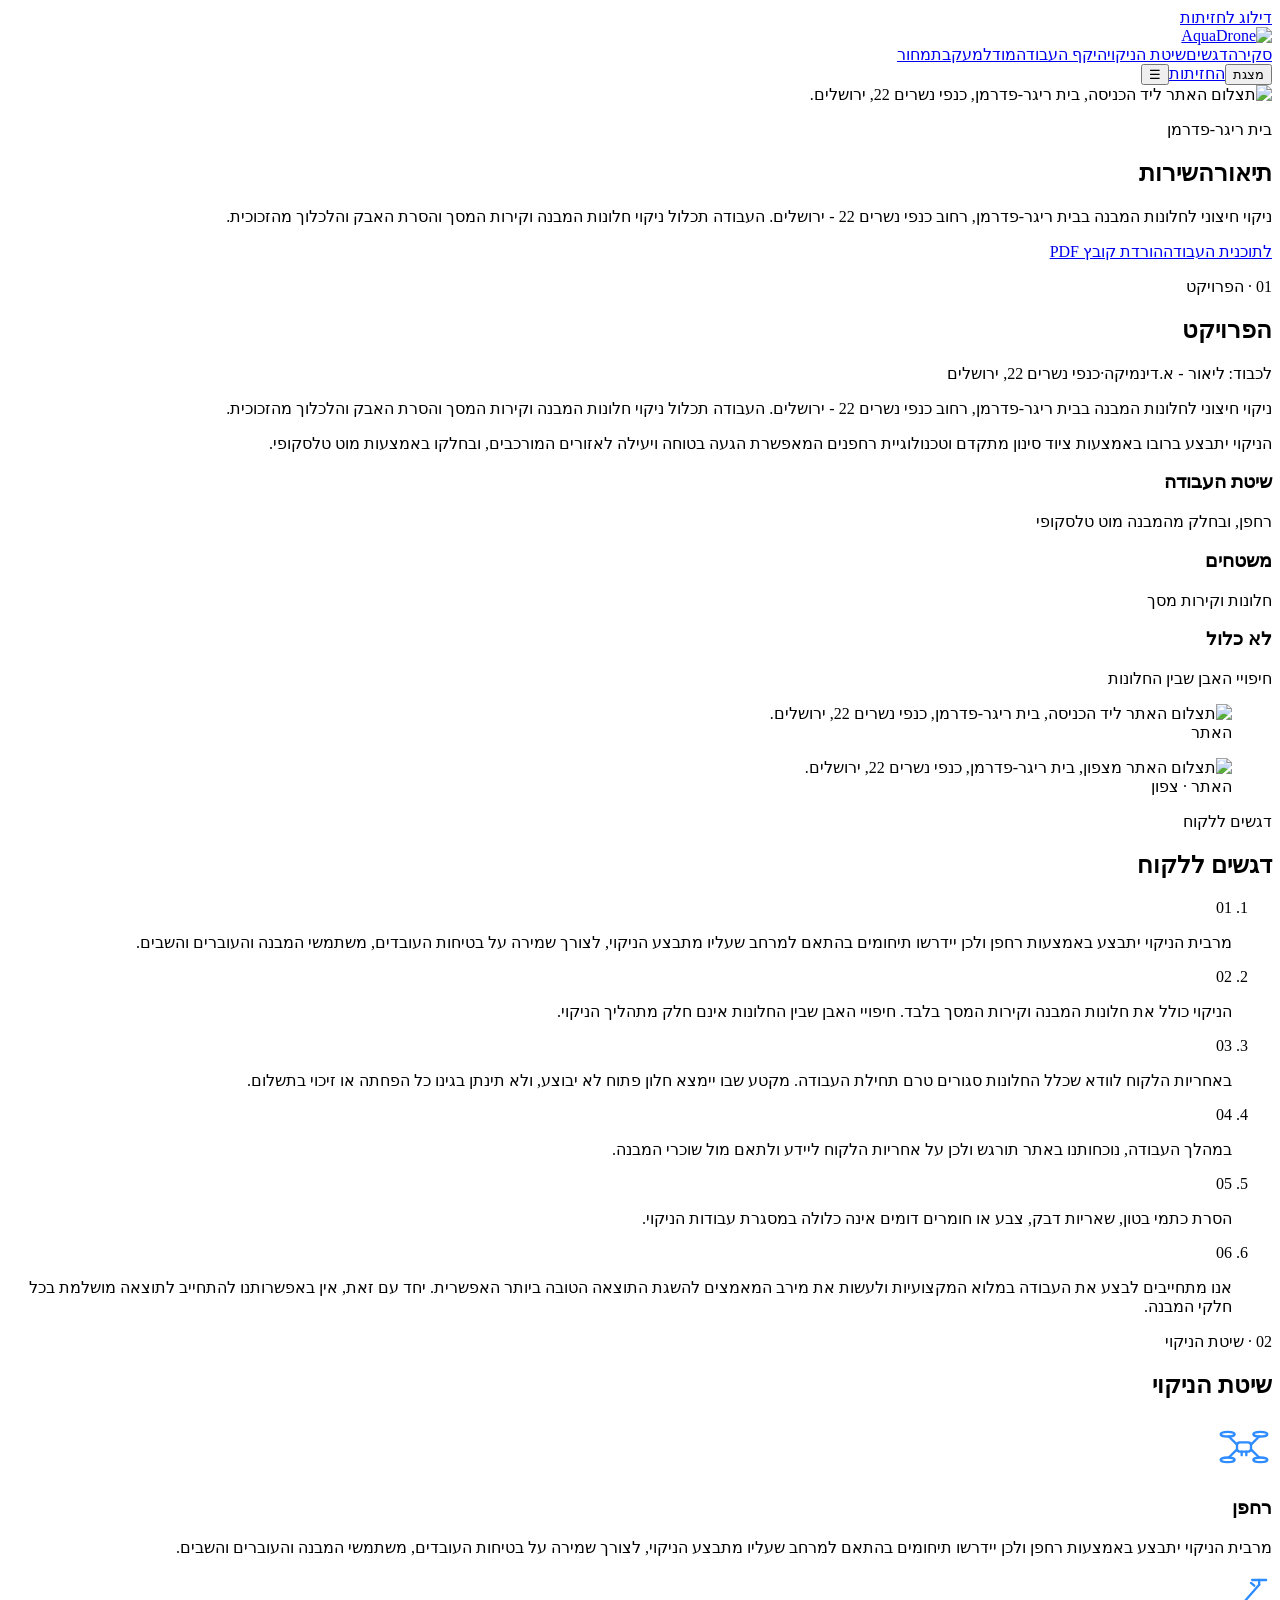
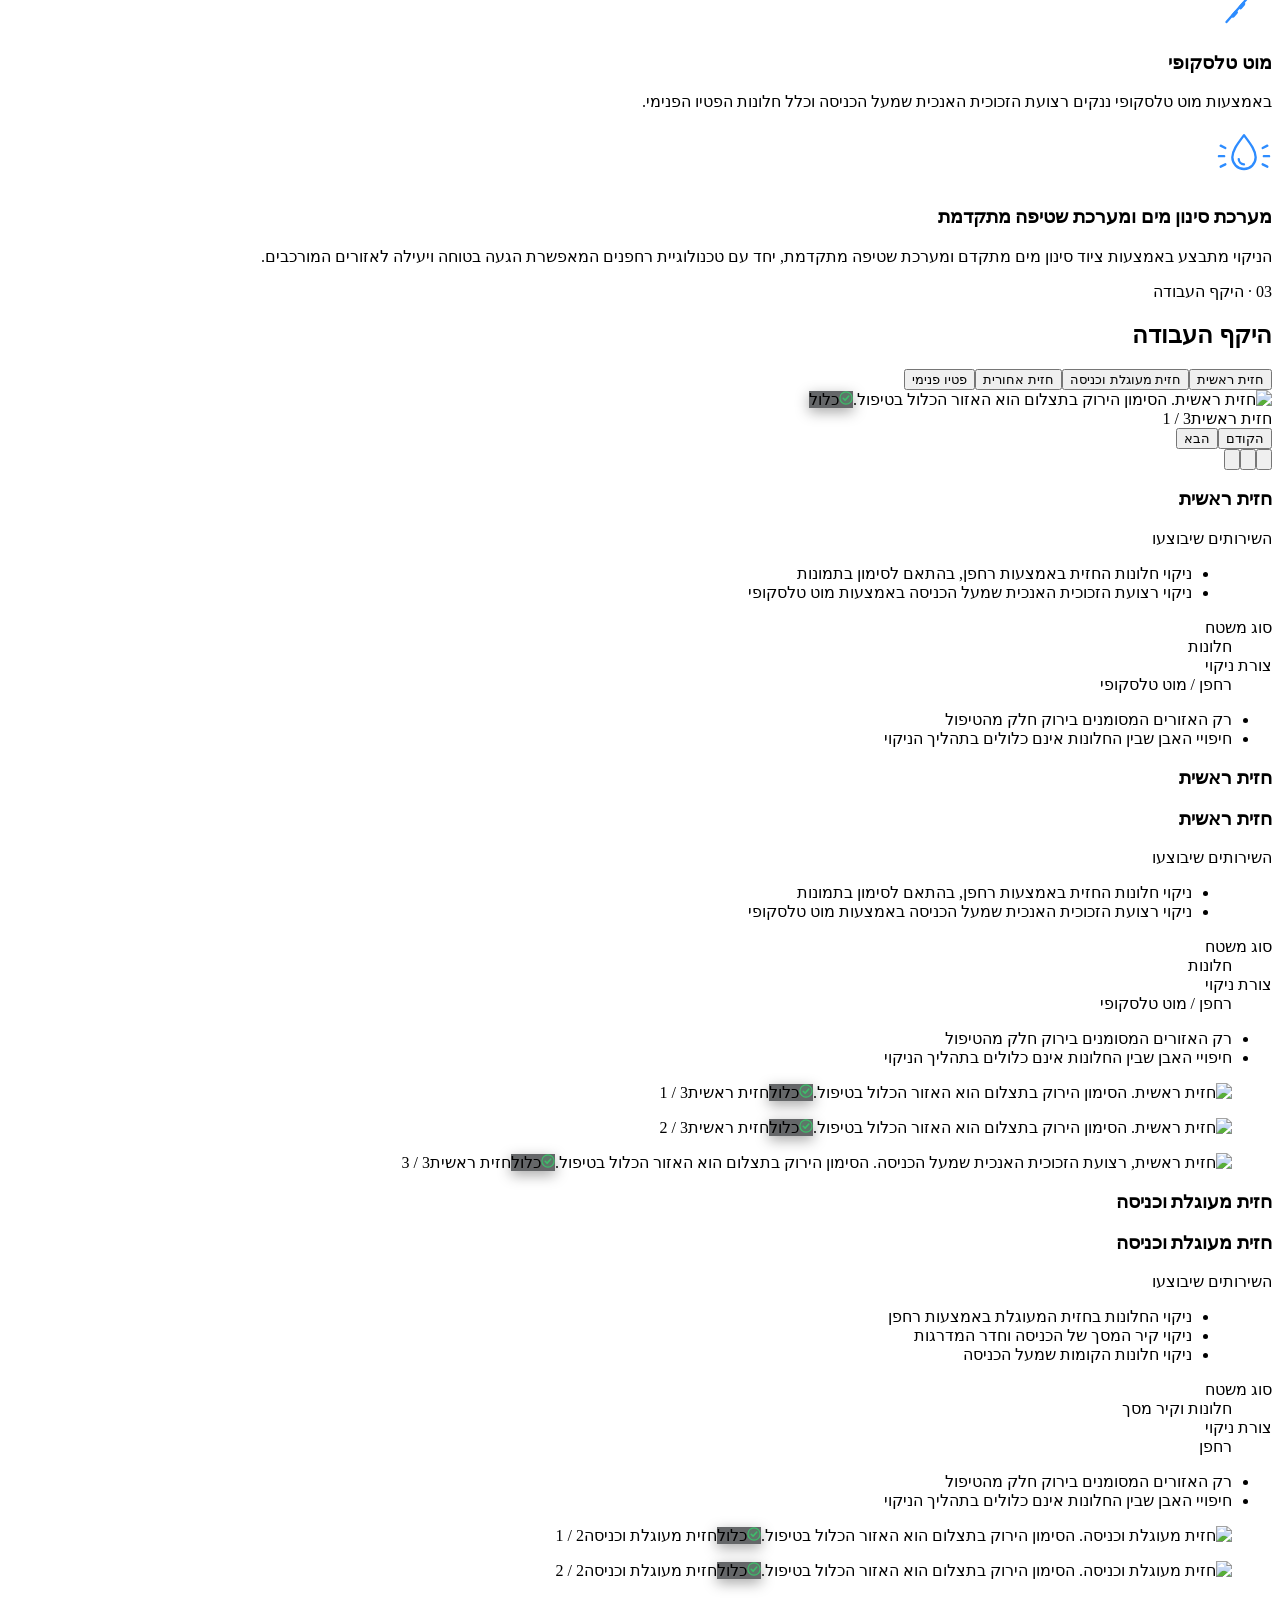
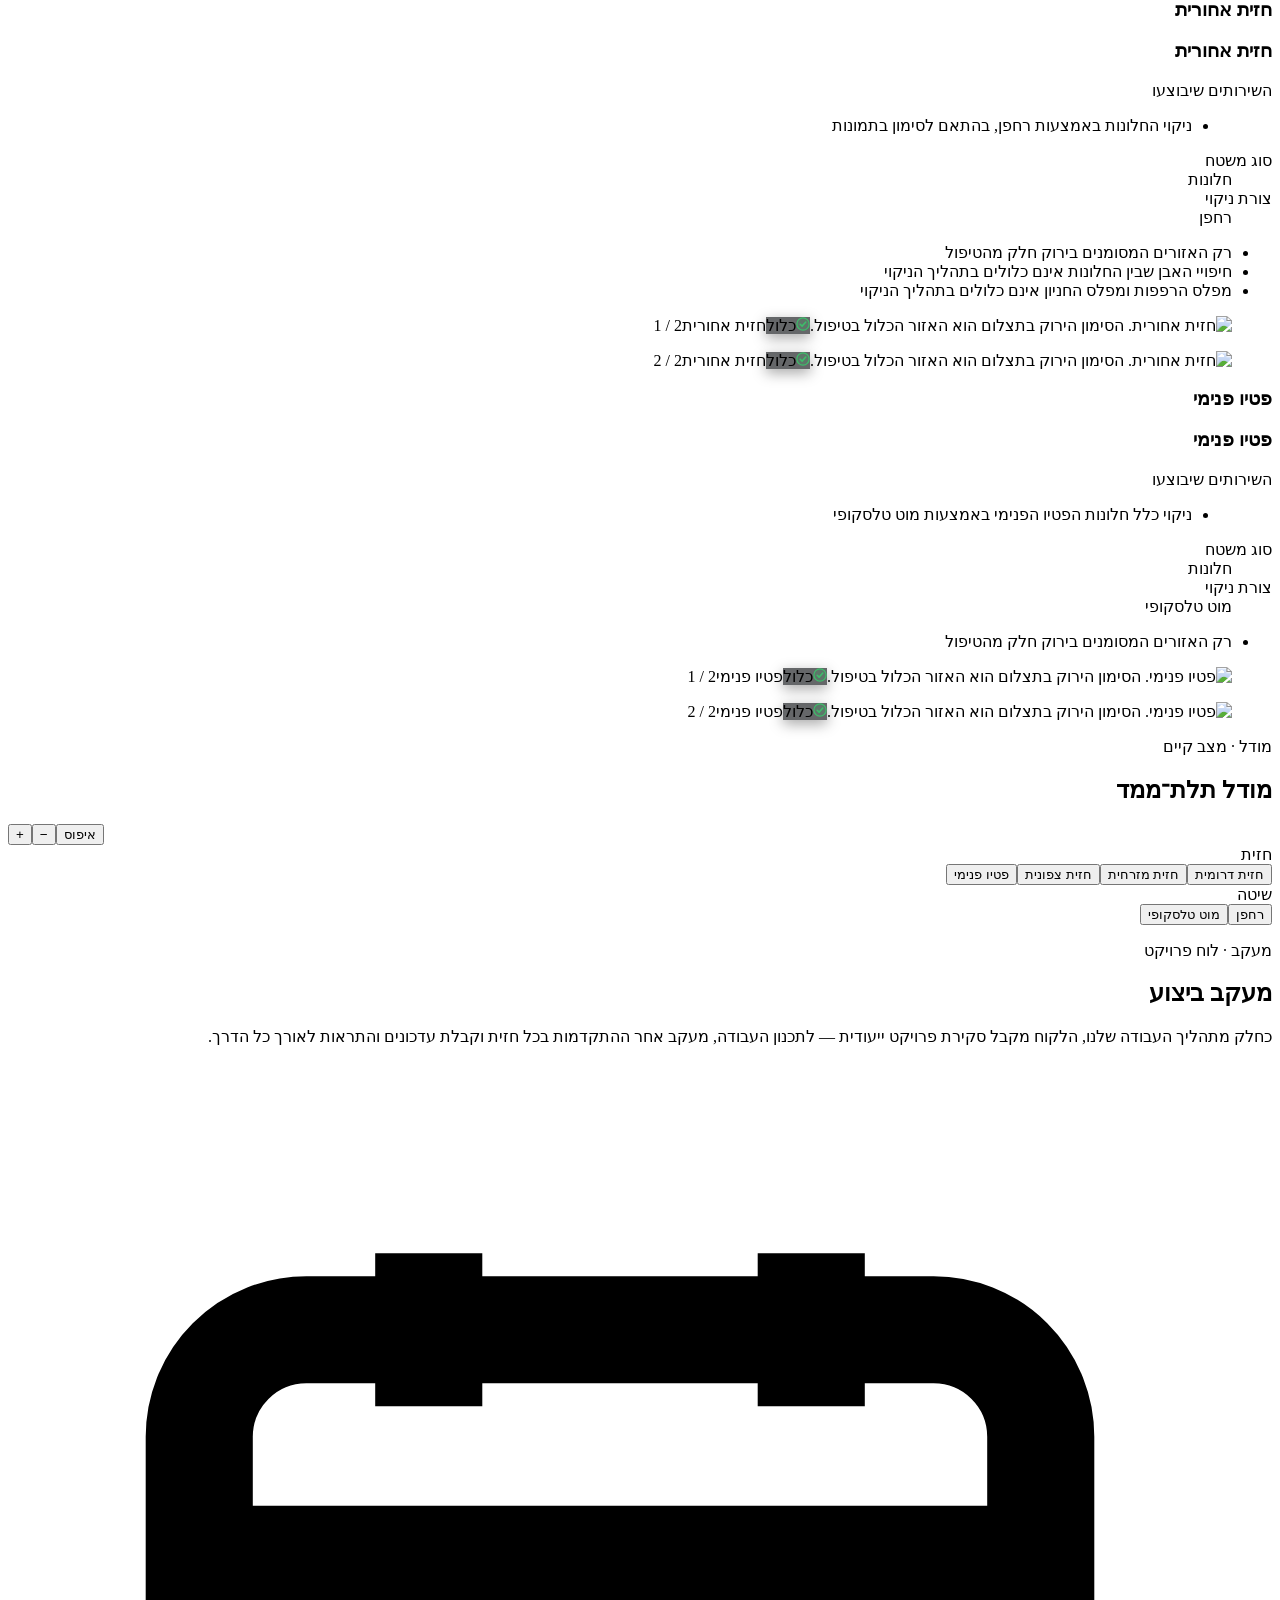
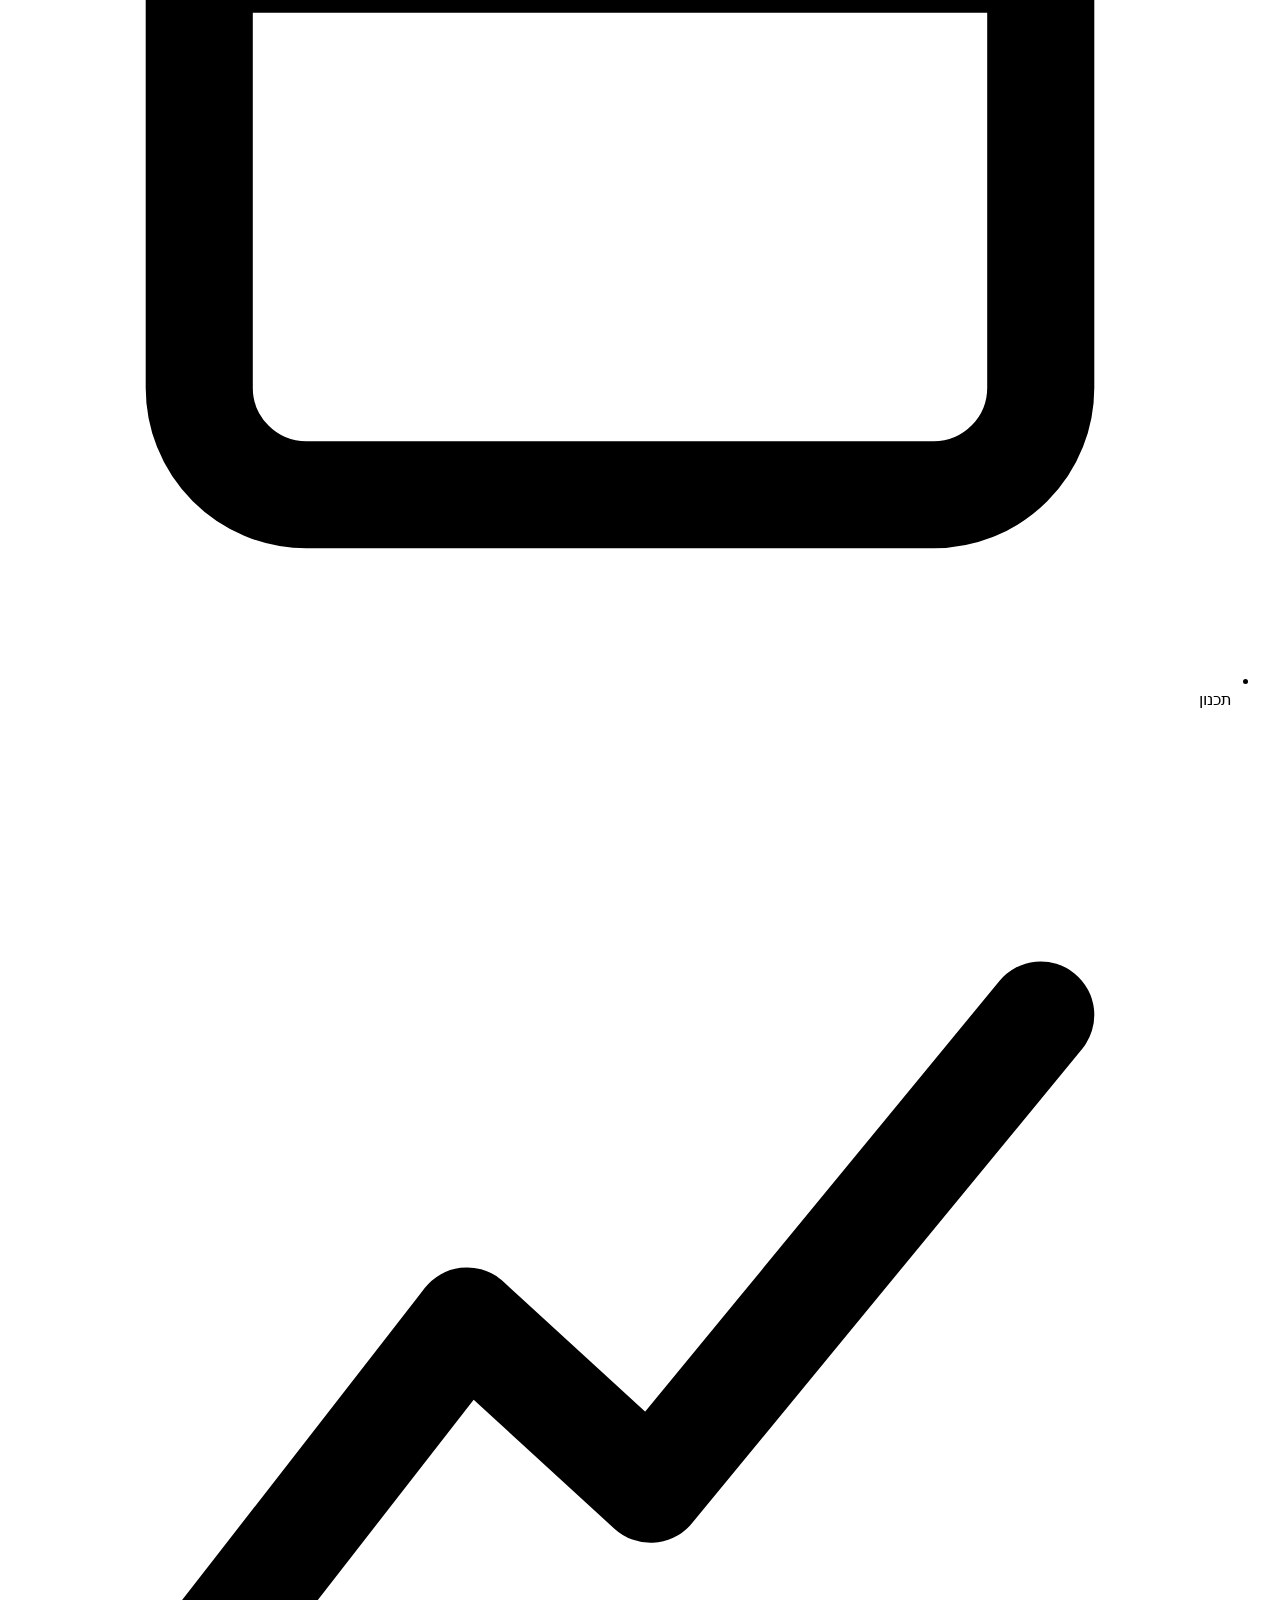
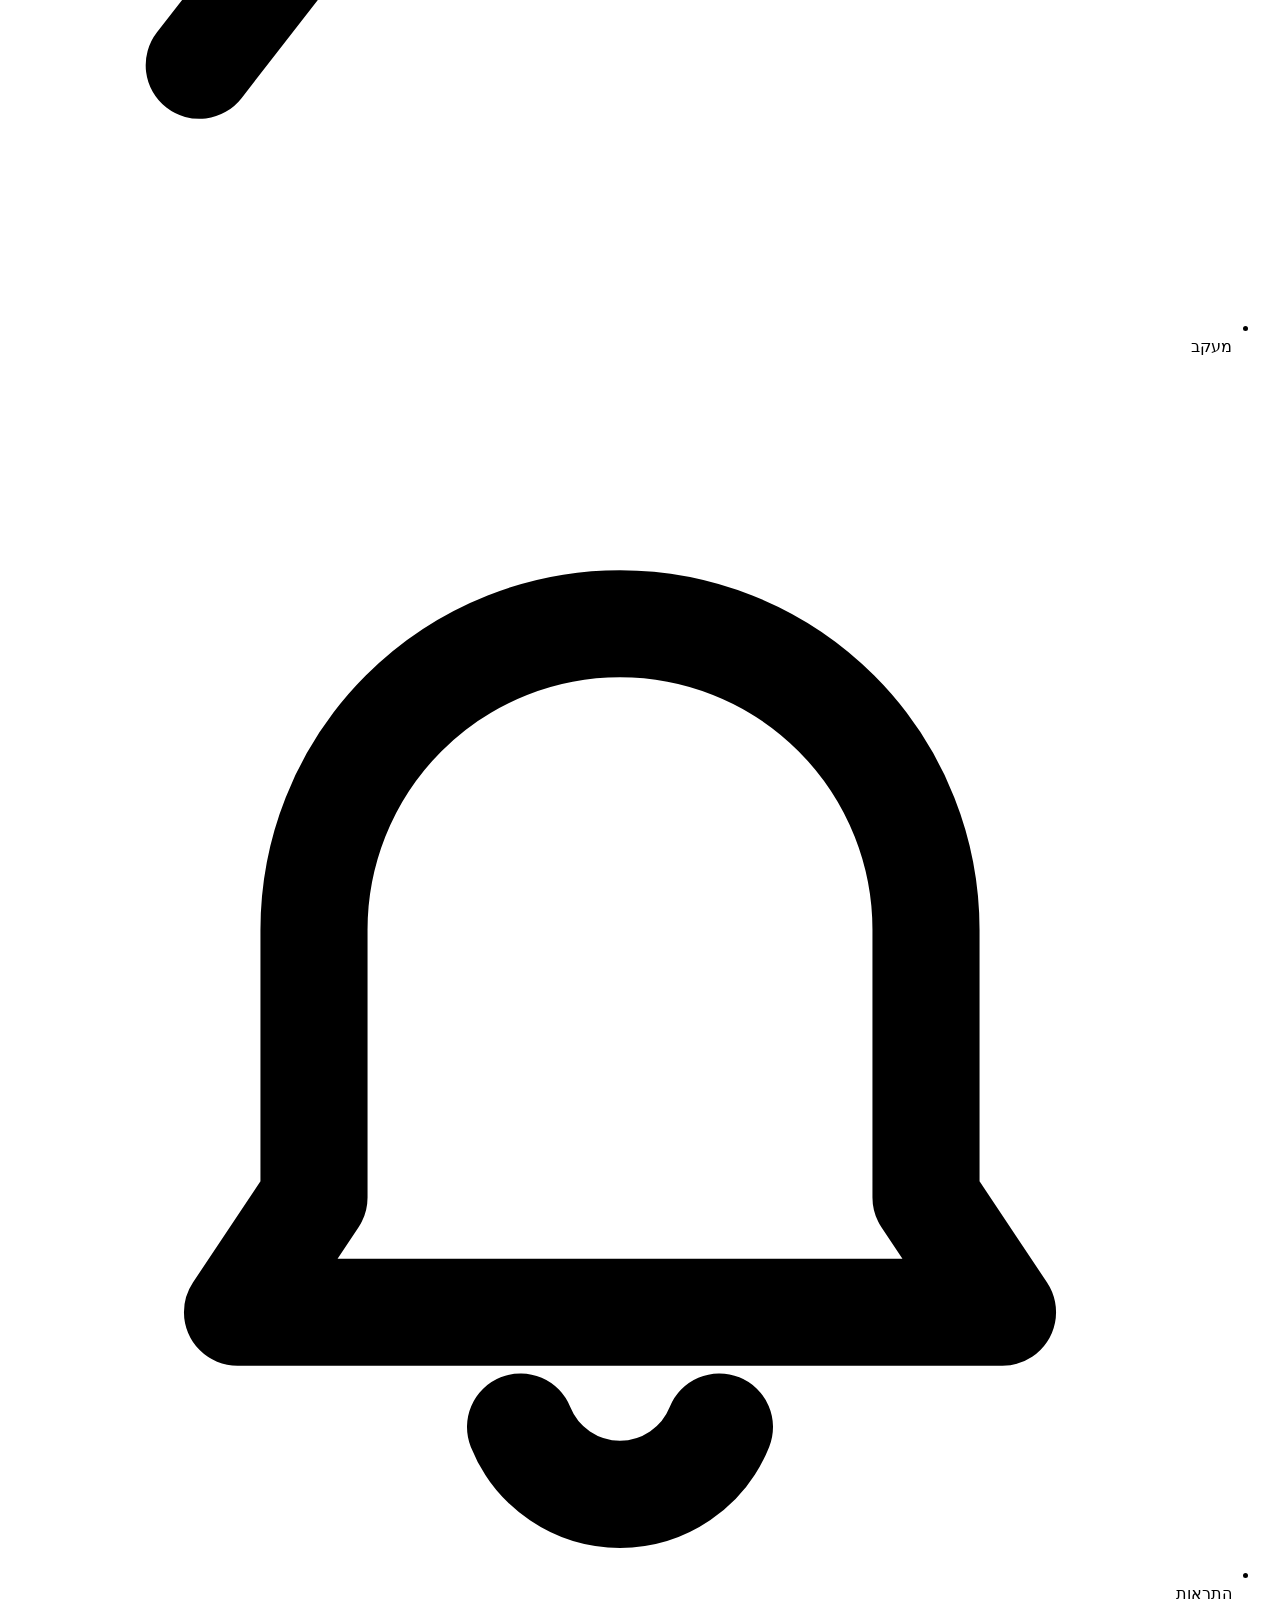
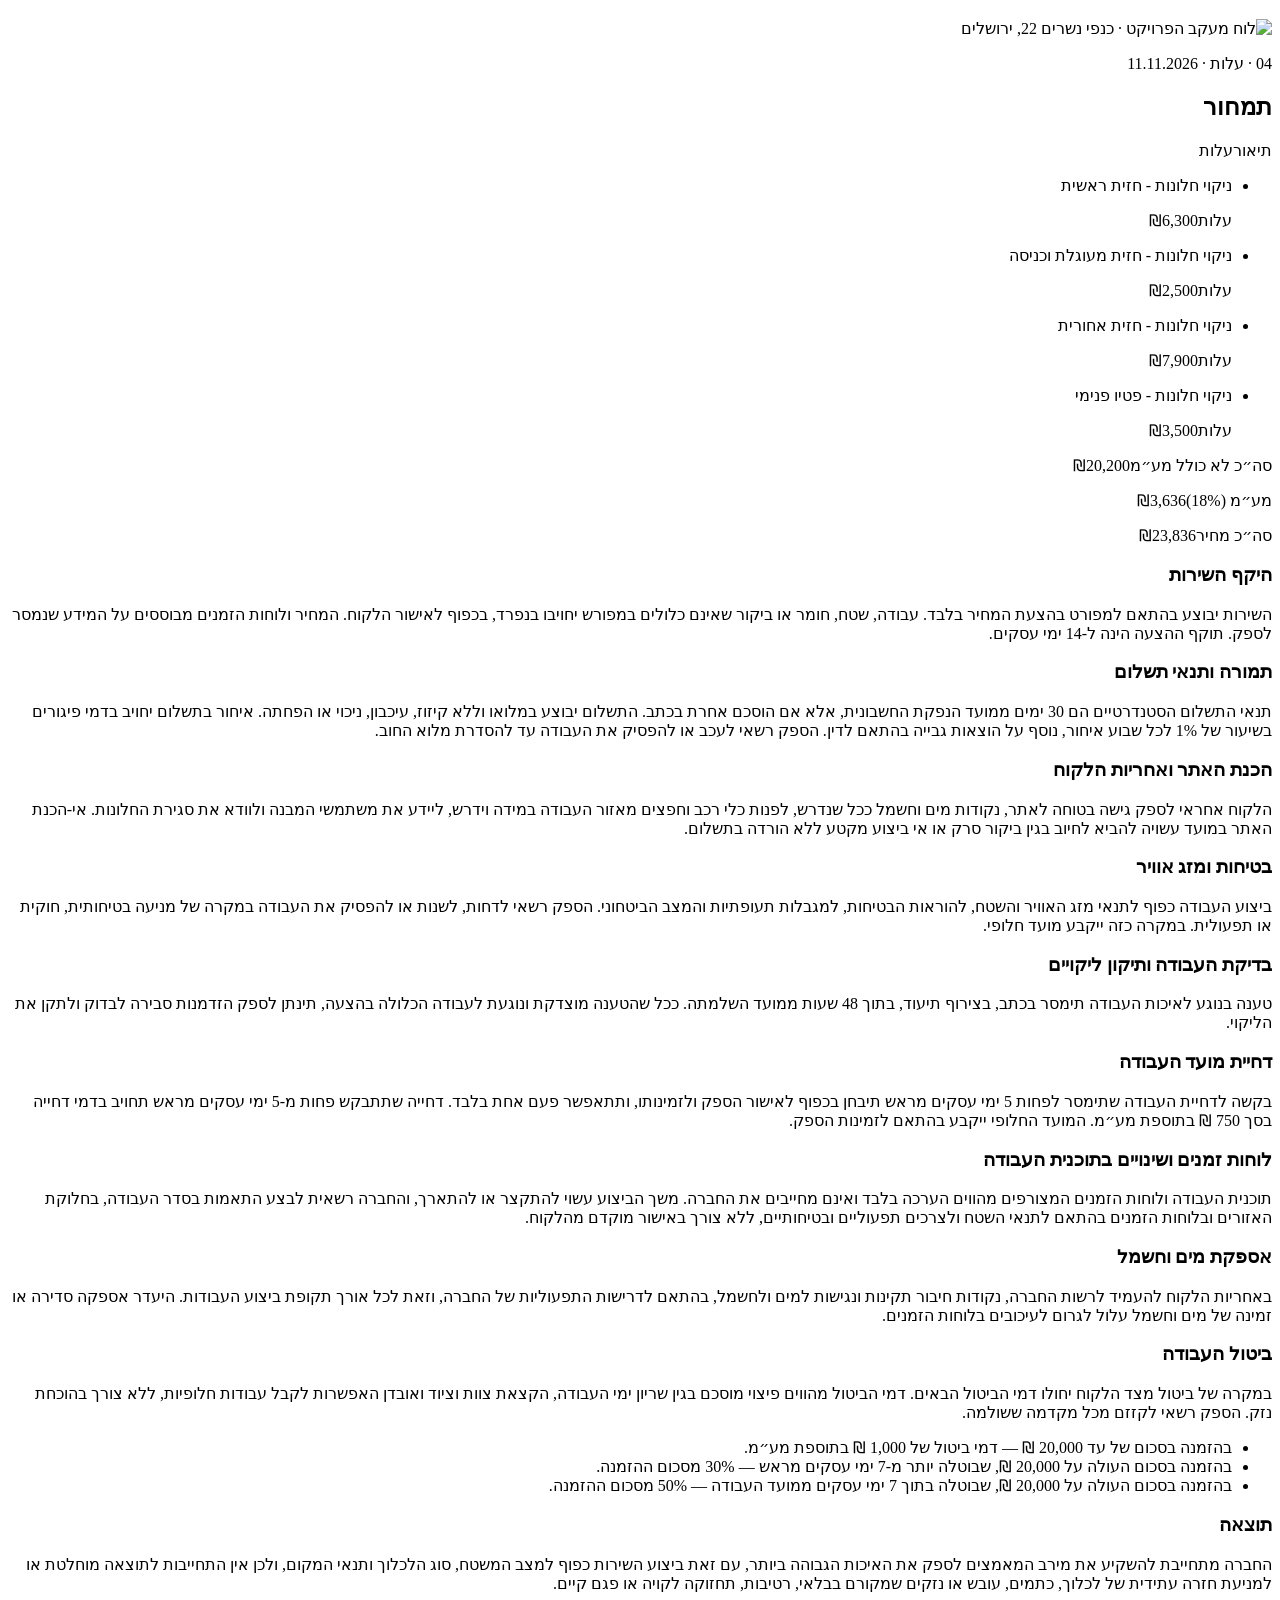
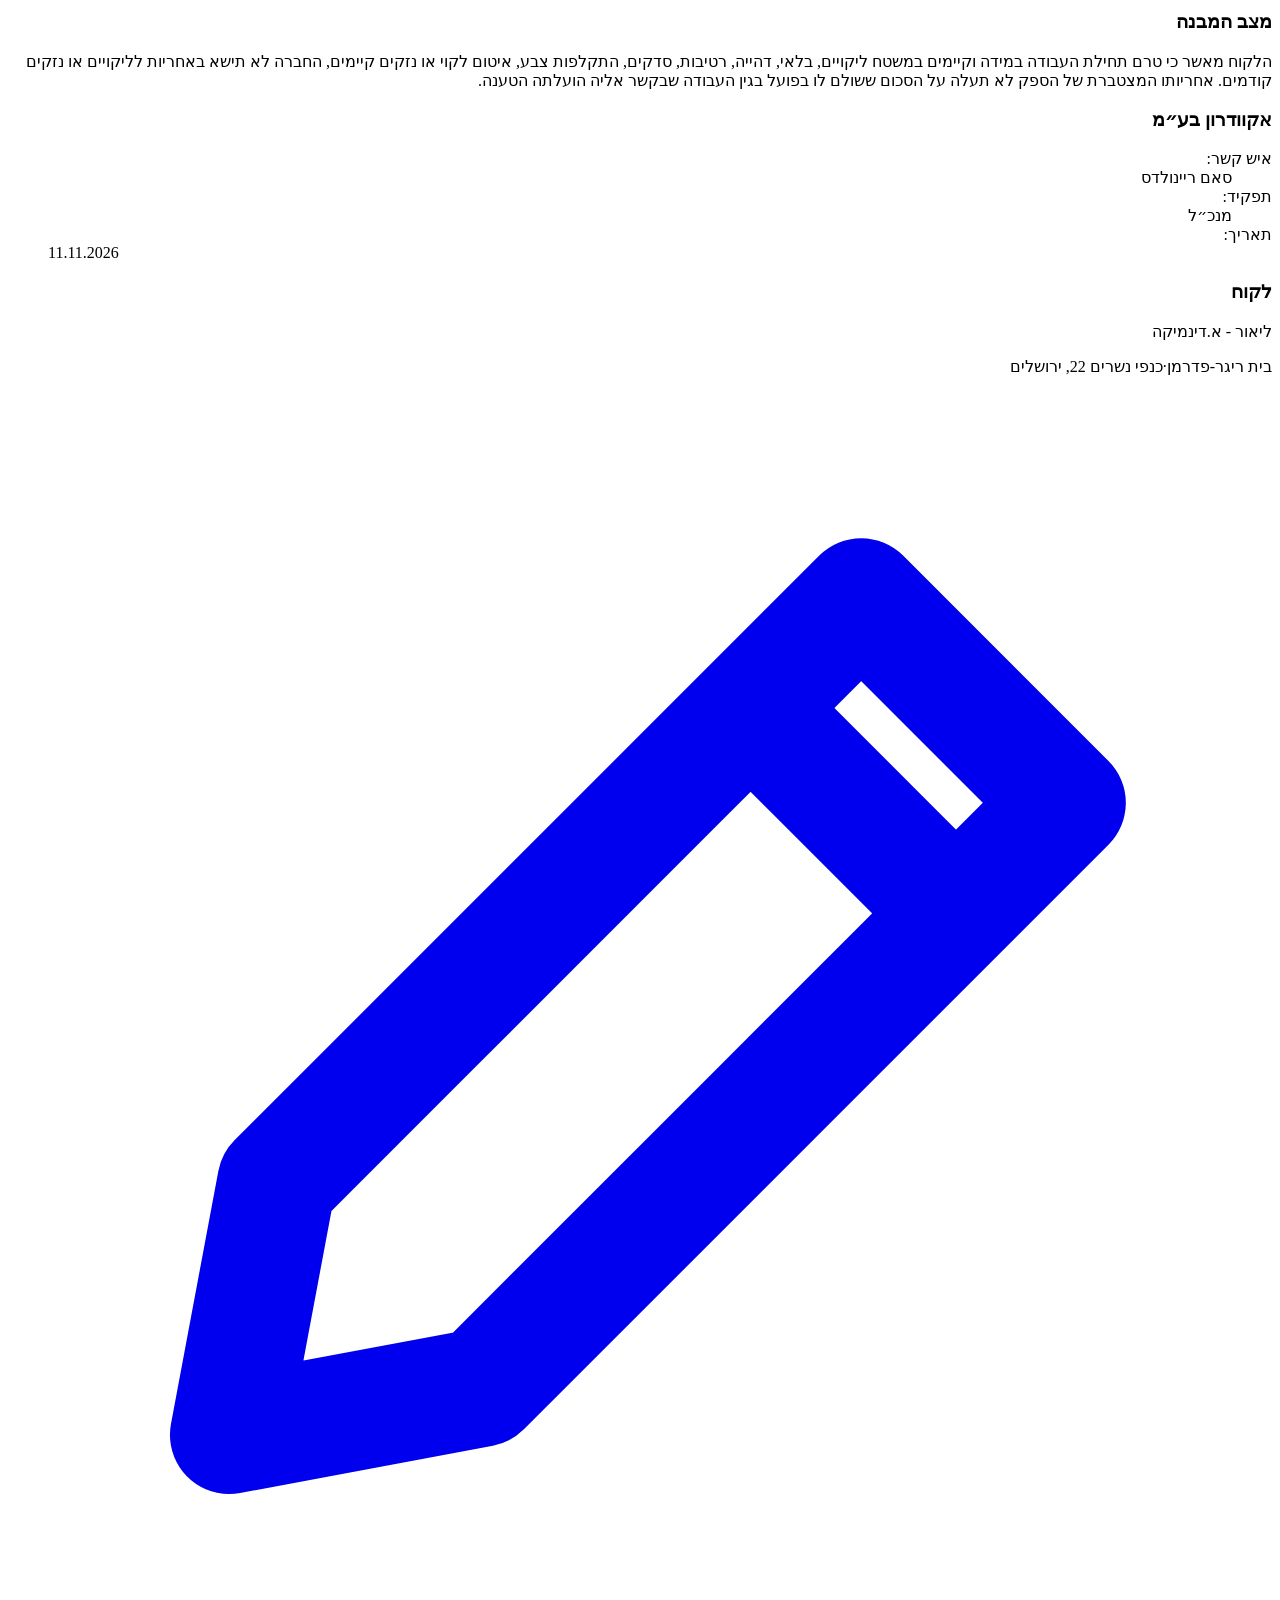
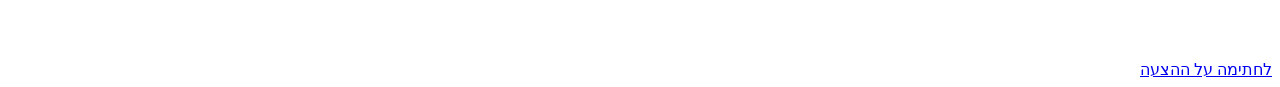
==== commit ccca07bd: "Reprice the Kanfei Nesharim 22 quote again. Replace kanfei-nesharim-22/ with the revised static expo" ====
--- a/kanfei-nesharim-22/index.html
+++ b/kanfei-nesharim-22/index.html
@@ -1 +1 @@
-<!DOCTYPE html><!--fOwWRui1_fBBACXkHoFlE--><html lang="he" dir="rtl" class="__variable_43ebae __variable_fae9cd"><head><meta charSet="utf-8"/><meta name="viewport" content="width=device-width, initial-scale=1"/><link rel="preload" href="/intercontinental-jerusalem-plan/kanfei-nesharim-22/_next/static/media/36966cca54120369-s.p.woff2" as="font" crossorigin="" type="font/woff2"/><link rel="preload" href="/intercontinental-jerusalem-plan/kanfei-nesharim-22/_next/static/media/d2e3c073bbb3955e-s.p.woff2" as="font" crossorigin="" type="font/woff2"/><link rel="preload" href="/intercontinental-jerusalem-plan/kanfei-nesharim-22/_next/static/media/ec516af01d950ed6-s.p.woff2" as="font" crossorigin="" type="font/woff2"/><link rel="preload" as="image" href="/intercontinental-jerusalem-plan/kanfei-nesharim-22/brand/aquadrone-wordmark.png"/><link rel="preload" as="image" href="/intercontinental-jerusalem-plan/kanfei-nesharim-22/photos/site-entrance.jpg"/><link rel="preload" as="image" href="/intercontinental-jerusalem-plan/kanfei-nesharim-22/photos/site-north.jpg"/><link rel="preload" as="image" href="/intercontinental-jerusalem-plan/kanfei-nesharim-22/photos/facade-main-1.jpg"/><link rel="preload" as="image" href="/intercontinental-jerusalem-plan/kanfei-nesharim-22/photos/facade-main-2.jpg"/><link rel="preload" as="image" href="/intercontinental-jerusalem-plan/kanfei-nesharim-22/photos/facade-main-3.jpg"/><link rel="preload" as="image" href="/intercontinental-jerusalem-plan/kanfei-nesharim-22/photos/facade-rounded-1.jpg"/><link rel="preload" as="image" href="/intercontinental-jerusalem-plan/kanfei-nesharim-22/photos/facade-rounded-2.jpg"/><link rel="preload" as="image" href="/intercontinental-jerusalem-plan/kanfei-nesharim-22/photos/facade-rear-1.jpg"/><link rel="preload" as="image" href="/intercontinental-jerusalem-plan/kanfei-nesharim-22/photos/facade-rear-2.jpg"/><link rel="stylesheet" href="/intercontinental-jerusalem-plan/kanfei-nesharim-22/_next/static/css/6e913390b8855f9d.css" data-precedence="next"/><link rel="stylesheet" href="/intercontinental-jerusalem-plan/kanfei-nesharim-22/_next/static/css/a40530aa47740769.css" data-precedence="next"/><link rel="preload" as="script" fetchPriority="low" href="/intercontinental-jerusalem-plan/kanfei-nesharim-22/_next/static/chunks/webpack-a29223c7b6181905.js"/><script src="/intercontinental-jerusalem-plan/kanfei-nesharim-22/_next/static/chunks/4bd1b696-c023c6e3521b1417.js" async=""></script><script src="/intercontinental-jerusalem-plan/kanfei-nesharim-22/_next/static/chunks/255-1321775cfb5a0400.js" async=""></script><script src="/intercontinental-jerusalem-plan/kanfei-nesharim-22/_next/static/chunks/main-app-b1c509317cb119e3.js" async=""></script><script src="/intercontinental-jerusalem-plan/kanfei-nesharim-22/_next/static/chunks/b536a0f1-d17d7efc88cb0a23.js" async=""></script><script src="/intercontinental-jerusalem-plan/kanfei-nesharim-22/_next/static/chunks/623-ece29ae8a2bde4bf.js" async=""></script><script src="/intercontinental-jerusalem-plan/kanfei-nesharim-22/_next/static/chunks/app/page-9a487669d597eca4.js" async=""></script><link rel="preload" as="image" href="/intercontinental-jerusalem-plan/kanfei-nesharim-22/photos/facade-patio-1.jpg"/><link rel="preload" as="image" href="/intercontinental-jerusalem-plan/kanfei-nesharim-22/photos/facade-patio-2.jpg"/><meta name="next-size-adjust" content=""/><title>כנפי נשרים 22 — תיאור השירות | AquaDrone</title><meta name="description" content="הצעת מחיר לניקוי חיצוני של חלונות וקירות מסך בבית ריגר-פדרמן, כנפי נשרים 22, ירושלים."/><meta name="robots" content="noindex, nofollow, nocache"/><meta name="googlebot" content="noindex, nofollow, noimageindex"/><script src="/intercontinental-jerusalem-plan/kanfei-nesharim-22/_next/static/chunks/polyfills-42372ed130431b0a.js" noModule=""></script></head><body class="min-h-screen bg-bg font-sans text-ink antialiased"><div hidden=""><!--$--><!--/$--></div><a href="#facades" class="sr-only focus:not-sr-only focus:absolute focus:z-50 focus:bg-ink focus:p-3 focus:text-bg">דילוג לחזיתות</a><header data-testid="site-header" data-scrolled="false" class="fixed inset-x-0 top-0 z-50 border-b transition-[background-color,backdrop-filter,border-color] duration-[350ms] border-transparent bg-transparent"><div class="mx-auto flex h-[72px] w-full max-w-[1320px] items-center gap-3 px-4 md:gap-6 md:px-6"><a href="#top" class="min-w-0 shrink" aria-label="AquaDrone"><img src="/intercontinental-jerusalem-plan/kanfei-nesharim-22/brand/aquadrone-wordmark.png" alt="AquaDrone" width="1200" height="106" class="h-auto w-auto max-h-[22px] max-w-[108px] sm:max-w-[249px]"/></a><nav aria-label="ניווט פרקים" class="hidden min-w-0 flex-1 items-center gap-3 xl:gap-4 lg:flex"><a href="#overview" data-testid="nav-overview" aria-current="true" class="relative py-1.5 text-[13px] hover:text-white xl:text-sm after:absolute after:inset-x-0 after:bottom-0 after:h-px after:origin-center after:bg-[#43c3f3] after:transition-transform after:duration-300 text-white after:scale-x-100">סקירה</a><a href="#highlights" data-testid="nav-highlights" class="relative py-1.5 text-[13px] text-white/80 hover:text-white xl:text-sm after:absolute after:inset-x-0 after:bottom-0 after:h-px after:origin-center after:bg-[#43c3f3] after:transition-transform after:duration-300 after:scale-x-0 hover:after:scale-x-100">דגשים</a><a href="#method" data-testid="nav-method" class="relative py-1.5 text-[13px] text-white/80 hover:text-white xl:text-sm after:absolute after:inset-x-0 after:bottom-0 after:h-px after:origin-center after:bg-[#43c3f3] after:transition-transform after:duration-300 after:scale-x-0 hover:after:scale-x-100">שיטת הניקוי</a><a href="#facades" data-testid="nav-facades" class="relative py-1.5 text-[13px] text-white/80 hover:text-white xl:text-sm after:absolute after:inset-x-0 after:bottom-0 after:h-px after:origin-center after:bg-[#43c3f3] after:transition-transform after:duration-300 after:scale-x-0 hover:after:scale-x-100">היקף העבודה</a><a href="#massing" data-testid="nav-massing" class="relative py-1.5 text-[13px] text-white/80 hover:text-white xl:text-sm after:absolute after:inset-x-0 after:bottom-0 after:h-px after:origin-center after:bg-[#43c3f3] after:transition-transform after:duration-300 after:scale-x-0 hover:after:scale-x-100">מודל</a><a href="#dashboard" data-testid="nav-dashboard" class="relative py-1.5 text-[13px] text-white/80 hover:text-white xl:text-sm after:absolute after:inset-x-0 after:bottom-0 after:h-px after:origin-center after:bg-[#43c3f3] after:transition-transform after:duration-300 after:scale-x-0 hover:after:scale-x-100">מעקב</a><a href="#pricing" data-testid="nav-pricing" class="relative py-1.5 text-[13px] text-white/80 hover:text-white xl:text-sm after:absolute after:inset-x-0 after:bottom-0 after:h-px after:origin-center after:bg-[#43c3f3] after:transition-transform after:duration-300 after:scale-x-0 hover:after:scale-x-100">תמחור</a></nav><div class="ms-auto flex shrink-0 items-center gap-2.5"><button type="button" aria-pressed="false" class="hidden h-9 items-center rounded-full border border-white/45 px-4 text-sm text-white hover:bg-white hover:text-black sm:inline-flex">מצגת</button><a href="#facades" class="inline-flex h-9 items-center rounded-full bg-[#43c3f3] px-4 text-sm font-medium text-[#04151d] hover:bg-[#7fd6f7]">החזיתות</a><button type="button" class="inline-flex h-[42px] w-[42px] items-center justify-center rounded-full border border-white/35 text-lg text-white lg:hidden" aria-expanded="false" aria-label="פתיחת תפריט">☰</button></div></div></header><main><section id="top" class="relative isolate min-h-[100svh] overflow-hidden bg-[#0a0b0d] text-white"><img src="/intercontinental-jerusalem-plan/kanfei-nesharim-22/photos/site-entrance.jpg" width="2400" height="1520" alt="תצלום האתר ליד הכניסה, בית ריגר-פדרמן, כנפי נשרים 22, ירושלים." class="absolute inset-0 h-full w-full object-cover object-center"/><div class="absolute inset-0 bg-[linear-gradient(180deg,rgba(5,6,8,.62)_0%,rgba(5,6,8,.2)_32%,rgba(5,6,8,.45)_62%,rgba(5,6,8,.92)_100%),linear-gradient(270deg,rgba(5,6,8,.62),transparent_58%)]"></div><div class="relative z-10 mx-auto flex min-h-[100svh] w-full max-w-[1320px] flex-col justify-end px-4 pb-14 pt-40 md:px-6 md:pb-20"><p class="text-sm font-medium tracking-[0.16em] text-[#9ecbff] md:text-base">בית ריגר-פדרמן</p><h1 class="display mt-4 max-w-4xl text-[clamp(40px,6vw,72px)] leading-[1.12] text-balance">תיאור<span class="mt-1 block text-[#43c3f3]">השירות</span></h1><p class="mt-6 max-w-xl text-lg leading-8 text-white/90 md:text-xl">ניקוי חיצוני לחלונות המבנה בבית ריגר-פדרמן, רחוב כנפי נשרים 22 - ירושלים. העבודה תכלול ניקוי חלונות המבנה וקירות המסך והסרת האבק והלכלוך מהזכוכית.</p><div class="mt-8 flex flex-wrap gap-3"><a href="https://kanfinesharim22-workplan.netlify.app/" target="_blank" rel="noopener" data-testid="hero-cta" class="inline-flex min-h-14 items-center rounded-full bg-[#43c3f3] px-7 text-lg font-semibold text-[#04151d] hover:bg-[#7fd6f7]">לתוכנית העבודה</a><a href="/intercontinental-jerusalem-plan/kanfei-nesharim-22/kanfei-nesharim-22-quote.pdf" download="kanfei-nesharim-22-quote.pdf" data-testid="hero-pdf" class="inline-flex min-h-14 items-center rounded-full border border-white/55 px-7 text-lg text-white hover:bg-white hover:text-black">הורדת קובץ PDF</a></div></div></section><section id="overview" class="light-section border-b border-black/10"><div class="mx-auto max-w-[1440px] px-4 py-16 md:px-6 md:py-24"><p class="num text-[11px] tracking-[0.18em] text-cyan">01 · הפרויקט</p><h2 class="display mt-3 max-w-3xl text-4xl leading-tight md:text-6xl">הפרויקט</h2><p class="mt-4 text-base text-[#3a424c]">לכבוד: <!-- -->ליאור - א.דינמיקה<span class="mx-2 text-black/25">·</span>כנפי נשרים 22, ירושלים</p><div class="mt-8 max-w-3xl space-y-4 text-lg leading-8"><p>ניקוי חיצוני לחלונות המבנה בבית ריגר-פדרמן, רחוב כנפי נשרים 22 - ירושלים. העבודה תכלול ניקוי חלונות המבנה וקירות המסך והסרת האבק והלכלוך מהזכוכית.</p><p>הניקוי יתבצע ברובו באמצעות ציוד סינון מתקדם וטכנולוגיית רחפנים המאפשרת הגעה בטוחה ויעילה לאזורים המורכבים, ובחלקו באמצעות מוט טלסקופי.</p></div><div class="mt-12 grid gap-4 md:grid-cols-3"><article class="rounded-3xl bg-white p-6 md:p-10"><h3 class="text-sm font-medium text-[#086f96]">שיטת העבודה</h3><p class="mt-4 text-2xl leading-snug font-medium">רחפן, ובחלק מהמבנה מוט טלסקופי</p></article><article class="rounded-3xl bg-white p-6 md:p-10"><h3 class="text-sm font-medium text-[#086f96]">משטחים</h3><p class="mt-4 text-2xl leading-snug font-medium">חלונות וקירות מסך</p></article><article class="rounded-3xl bg-white p-6 md:p-10"><h3 class="text-sm font-medium text-[#086f96]">לא כלול</h3><p class="mt-4 text-2xl leading-snug font-medium">חיפויי האבן שבין החלונות</p></article></div><div class="mt-10 grid gap-4 md:grid-cols-2"><figure class="overflow-hidden rounded-3xl bg-white"><img src="/intercontinental-jerusalem-plan/kanfei-nesharim-22/photos/site-entrance.jpg" width="2400" height="1520" alt="תצלום האתר ליד הכניסה, בית ריגר-פדרמן, כנפי נשרים 22, ירושלים." class="h-auto w-full object-cover"/><figcaption class="px-5 py-4 text-base text-[#3a424c]">האתר</figcaption></figure><figure class="overflow-hidden rounded-3xl bg-white"><img src="/intercontinental-jerusalem-plan/kanfei-nesharim-22/photos/site-north.jpg" width="2400" height="1507" alt="תצלום האתר מצפון, בית ריגר-פדרמן, כנפי נשרים 22, ירושלים." class="h-auto w-full object-cover"/><figcaption class="px-5 py-4 text-base text-[#3a424c]">האתר · צפון</figcaption></figure></div></div></section><section id="highlights" class="light-section border-b border-black/10"><div class="mx-auto max-w-[1440px] px-4 py-16 md:px-6 md:py-24"><p class="text-sm font-medium text-[#086f96]">דגשים ללקוח</p><h2 class="display mt-3 text-4xl leading-tight md:text-6xl">דגשים ללקוח</h2><ol class="mt-12 grid min-w-0 gap-4 sm:grid-cols-2 lg:grid-cols-3"><li class="min-w-0 rounded-3xl bg-white p-6 text-start sm:p-7"><p class="num text-sm font-medium text-[#086f96]">01</p><p class="mt-3 text-lg leading-8 break-words">מרבית הניקוי יתבצע באמצעות רחפן ולכן יידרשו תיחומים בהתאם למרחב שעליו מתבצע הניקוי, לצורך שמירה על בטיחות העובדים, משתמשי המבנה והעוברים והשבים.</p></li><li class="min-w-0 rounded-3xl bg-white p-6 text-start sm:p-7"><p class="num text-sm font-medium text-[#086f96]">02</p><p class="mt-3 text-lg leading-8 break-words">הניקוי כולל את חלונות המבנה וקירות המסך בלבד. חיפויי האבן שבין החלונות אינם חלק מתהליך הניקוי.</p></li><li class="min-w-0 rounded-3xl bg-white p-6 text-start sm:p-7"><p class="num text-sm font-medium text-[#086f96]">03</p><p class="mt-3 text-lg leading-8 break-words">באחריות הלקוח לוודא שכלל החלונות סגורים טרם תחילת העבודה. מקטע שבו יימצא חלון פתוח לא יבוצע, ולא תינתן בגינו כל הפחתה או זיכוי בתשלום.</p></li><li class="min-w-0 rounded-3xl bg-white p-6 text-start sm:p-7"><p class="num text-sm font-medium text-[#086f96]">04</p><p class="mt-3 text-lg leading-8 break-words">במהלך העבודה, נוכחותנו באתר תורגש ולכן על אחריות הלקוח ליידע ולתאם מול שוכרי המבנה.</p></li><li class="min-w-0 rounded-3xl bg-white p-6 text-start sm:p-7"><p class="num text-sm font-medium text-[#086f96]">05</p><p class="mt-3 text-lg leading-8 break-words">הסרת כתמי בטון, שאריות דבק, צבע או חומרים דומים אינה כלולה במסגרת עבודות הניקוי.</p></li><li class="min-w-0 rounded-3xl bg-white p-6 text-start sm:p-7"><p class="num text-sm font-medium text-[#086f96]">06</p><p class="mt-3 text-lg leading-8 break-words">אנו מתחייבים לבצע את העבודה במלוא המקצועיות ולעשות את מירב המאמצים להשגת התוצאה הטובה ביותר האפשרית. יחד עם זאת, אין באפשרותנו להתחייב לתוצאה מושלמת בכל חלקי המבנה.</p></li></ol></div></section><section id="method" class="border-b border-line bg-[#0a0b0d] text-white"><div class="mx-auto max-w-[1440px] px-4 py-16 md:px-6 md:py-20"><p class="num text-[11px] tracking-[0.18em] text-cyan">02 · שיטת הניקוי</p><h2 class="mt-3 max-w-4xl text-4xl font-medium text-balance leading-tight md:text-5xl">שיטת הניקוי</h2><div class="mt-8 grid min-w-0 items-stretch gap-4 md:grid-cols-3"><article class="flex h-full min-w-0 flex-col items-start gap-2 rounded-2xl border border-white/15 bg-[#121418] px-5 py-5 text-start"><svg width="56" height="56" viewBox="0 0 48 48" fill="none" stroke="#2D8CFF" stroke-width="2" stroke-linecap="round" stroke-linejoin="round" aria-hidden="true" data-testid="method-icon-drone"><rect x="18" y="20" width="12" height="8" rx="2.5"></rect><path d="M18 22 11 15M30 22l7-7M18 26l-7 7M30 26l7 7"></path><ellipse cx="10" cy="13" rx="6" ry="2"></ellipse><ellipse cx="38" cy="13" rx="6" ry="2"></ellipse><ellipse cx="10" cy="35" rx="6" ry="2"></ellipse><ellipse cx="38" cy="35" rx="6" ry="2"></ellipse><path d="M22 28v3M26 28v3"></path></svg><h3 class="mt-1 text-lg font-medium text-white">רחפן</h3><p class="text-base leading-7 text-white/75">מרבית הניקוי יתבצע באמצעות רחפן ולכן יידרשו תיחומים בהתאם למרחב שעליו מתבצע הניקוי, לצורך שמירה על בטיחות העובדים, משתמשי המבנה והעוברים והשבים.</p></article><article class="flex h-full min-w-0 flex-col items-start gap-2 rounded-2xl border border-white/15 bg-[#121418] px-5 py-5 text-start"><svg width="56" height="56" viewBox="0 0 48 48" fill="none" stroke="#2D8CFF" stroke-width="2" stroke-linecap="round" stroke-linejoin="round" aria-hidden="true" data-testid="method-icon-pole"><path d="M31 6h12"></path><path d="M37 6v4"></path><path d="M37 10 9 42"></path><path d="M23.5 26.5l-2.6 3M17.2 33.7l-2.6 3" stroke-width="3.2"></path><path d="M30 8.5l2.8 2.4"></path></svg><h3 class="mt-1 text-lg font-medium text-white">מוט טלסקופי</h3><p class="text-base leading-7 text-white/75">באמצעות מוט טלסקופי ננקים רצועת הזכוכית האנכית שמעל הכניסה וכלל חלונות הפטיו הפנימי.</p></article><article class="flex h-full min-w-0 flex-col items-start gap-2 rounded-2xl border border-white/15 bg-[#121418] px-5 py-5 text-start"><svg width="56" height="56" viewBox="0 0 48 48" fill="none" stroke="#2D8CFF" stroke-width="2" stroke-linecap="round" stroke-linejoin="round" aria-hidden="true" data-testid="method-icon-filter"><path d="M24 7c5.5 7.4 10 13 10 19a10 10 0 0 1-20 0c0-6 4.5-11.6 10-19Z"></path><path d="M19.5 27.5a4.5 4.5 0 0 0 4.5 4.5"></path><path d="M40 18l4-2M41 25h4.5M40 32l4 2M8 18l-4-2M7 25H2.5M8 32l-4 2"></path></svg><h3 class="mt-1 text-lg font-medium text-white">מערכת סינון מים ומערכת שטיפה מתקדמת</h3><p class="text-base leading-7 text-white/75">הניקוי מתבצע באמצעות ציוד סינון מים מתקדם ומערכת שטיפה מתקדמת, יחד עם טכנולוגיית רחפנים המאפשרת הגעה בטוחה ויעילה לאזורים המורכבים.</p></article></div></div></section><section id="facades" class="border-b border-line"><div class="mx-auto max-w-[1440px] px-4 py-16 md:px-6 md:py-20"><p class="num text-[11px] tracking-[0.18em] text-cyan">03 · היקף העבודה</p><h2 class="mt-3 max-w-4xl text-4xl font-medium text-balance leading-tight md:text-5xl">היקף העבודה</h2><div class="facade-screen"><div class="mt-8 flex min-w-0 flex-col gap-2 sm:flex-row sm:flex-wrap" role="group" aria-label="חזית"><button type="button" data-testid="facade-main" aria-pressed="true" class="inline-flex min-h-12 items-center rounded-full border px-4 text-base border-transparent bg-[#43c3f3] text-[#04151d]">חזית ראשית</button><button type="button" data-testid="facade-rounded" aria-pressed="false" class="inline-flex min-h-12 items-center rounded-full border px-4 text-base border-white/30 text-white hover:border-white">חזית מעוגלת וכניסה</button><button type="button" data-testid="facade-rear" aria-pressed="false" class="inline-flex min-h-12 items-center rounded-full border px-4 text-base border-white/30 text-white hover:border-white">חזית אחורית</button><button type="button" data-testid="facade-patio" aria-pressed="false" class="inline-flex min-h-12 items-center rounded-full border px-4 text-base border-white/30 text-white hover:border-white">פטיו פנימי</button></div><div class="mt-6 grid min-w-0 items-start gap-4 lg:grid-cols-[minmax(0,1.4fr)_minmax(280px,0.7fr)]"><div data-testid="photo-slider" data-slide-id="/intercontinental-jerusalem-plan/kanfei-nesharim-22/photos/facade-main-1.jpg"><div class="overflow-hidden rounded-3xl bg-black"><div class="relative"><div class="relative mx-auto w-fit max-w-full"><img src="/intercontinental-jerusalem-plan/kanfei-nesharim-22/photos/facade-main-1.jpg" width="2400" height="1805" alt="חזית ראשית. הסימון הירוק בתצלום הוא האזור הכלול בטיפול." draggable="false" data-testid="photo-main" class="block h-auto max-h-[72vh] w-auto max-w-full object-contain"/><span data-testid="included-badge" class="pointer-events-none absolute right-3 bottom-3 inline-flex items-center gap-1.5 rounded-full border px-2.5 py-1 text-[13px] leading-none font-semibold text-white backdrop-blur-md sm:right-4 sm:bottom-4 sm:text-sm" style="font-family:var(--font-heebo), sans-serif;background:rgba(8, 11, 14, 0.62);border-color:rgba(61, 190, 106, 0.85);box-shadow:0 4px 14px rgba(0, 0, 0, 0.35)"><svg width="14" height="14" viewBox="0 0 16 16" fill="none" aria-hidden="true"><circle cx="8" cy="8" r="7" fill="rgba(61,190,106,0.18)" stroke="#3dbe6a" stroke-width="1.4"></circle><path d="M4.8 8.3 7 10.4l4.2-4.6" stroke="#3dbe6a" stroke-width="1.8" stroke-linecap="round" stroke-linejoin="round"></path></svg>כלול</span></div><span class="absolute top-3 right-3 rounded-full bg-black/70 px-3 py-1 text-sm text-white">חזית ראשית</span><span class="num absolute bottom-3 left-3 text-sm text-white" dir="ltr">1<!-- --> / <!-- -->3</span></div></div><div class="mt-3 flex min-w-0 items-center gap-2"><button type="button" class="min-h-11 shrink-0 rounded-full border border-white/30 px-4 text-sm">הקודם</button><button type="button" class="min-h-11 shrink-0 rounded-full border border-white/30 px-4 text-sm">הבא</button><div class="min-w-0 flex-1 overflow-x-auto"><div class="flex w-max gap-2 pb-1"><button type="button" aria-pressed="true" aria-label="חזית ראשית. הסימון הירוק בתצלום הוא האזור הכלול בטיפול." class="h-14 w-20 shrink-0 overflow-hidden rounded-lg border bg-black border-[#43c3f3]"><img src="/intercontinental-jerusalem-plan/kanfei-nesharim-22/photos/facade-main-1.jpg" alt="" class="h-full w-full object-cover"/></button><button type="button" aria-pressed="false" aria-label="חזית ראשית. הסימון הירוק בתצלום הוא האזור הכלול בטיפול." class="h-14 w-20 shrink-0 overflow-hidden rounded-lg border bg-black border-white/20"><img src="/intercontinental-jerusalem-plan/kanfei-nesharim-22/photos/facade-main-2.jpg" alt="" class="h-full w-full object-cover"/></button><button type="button" aria-pressed="false" aria-label="חזית ראשית, רצועת הזכוכית האנכית שמעל הכניסה. הסימון הירוק בתצלום הוא האזור הכלול בטיפול." class="h-14 w-20 shrink-0 overflow-hidden rounded-lg border bg-black border-white/20"><img src="/intercontinental-jerusalem-plan/kanfei-nesharim-22/photos/facade-main-3.jpg" alt="" class="h-full w-full object-cover"/></button></div></div></div></div><aside class="rounded-3xl border border-white/15 bg-[#121418] p-5 md:p-6"><h3 class="text-2xl font-medium">חזית ראשית</h3><dl class="mt-5 grid gap-4"><div><dt class="text-sm text-white/55">השירותים שיבוצעו</dt><dd><ul class="mt-2 grid gap-2"><li class="text-base leading-7">ניקוי חלונות החזית באמצעות רחפן, בהתאם לסימון בתמונות</li><li class="text-base leading-7">ניקוי רצועת הזכוכית האנכית שמעל הכניסה באמצעות מוט טלסקופי</li></ul></dd></div><div><dt class="text-sm text-white/55">סוג משטח</dt><dd class="mt-1 text-base">חלונות</dd></div><div><dt class="text-sm text-white/55">צורת ניקוי</dt><dd class="mt-1 text-base">רחפן / מוט טלסקופי</dd></div></dl><ul class="mt-5 grid gap-2 border-t border-white/10 pt-4"><li class="text-sm leading-6 text-white/75">רק האזורים המסומנים בירוק חלק מהטיפול</li><li class="text-sm leading-6 text-white/75">חיפויי האבן שבין החלונות אינם כלולים בתהליך הניקוי</li></ul></aside></div></div><div class="facade-print" aria-hidden="true"><article class="facade-print-block" data-facade="main"><h3 class="facade-print-title">חזית ראשית</h3><aside class="rounded-3xl border border-white/15 bg-[#121418] p-5 md:p-6"><h3 class="text-2xl font-medium">חזית ראשית</h3><dl class="mt-5 grid gap-4"><div><dt class="text-sm text-white/55">השירותים שיבוצעו</dt><dd><ul class="mt-2 grid gap-2"><li class="text-base leading-7">ניקוי חלונות החזית באמצעות רחפן, בהתאם לסימון בתמונות</li><li class="text-base leading-7">ניקוי רצועת הזכוכית האנכית שמעל הכניסה באמצעות מוט טלסקופי</li></ul></dd></div><div><dt class="text-sm text-white/55">סוג משטח</dt><dd class="mt-1 text-base">חלונות</dd></div><div><dt class="text-sm text-white/55">צורת ניקוי</dt><dd class="mt-1 text-base">רחפן / מוט טלסקופי</dd></div></dl><ul class="mt-5 grid gap-2 border-t border-white/10 pt-4"><li class="text-sm leading-6 text-white/75">רק האזורים המסומנים בירוק חלק מהטיפול</li><li class="text-sm leading-6 text-white/75">חיפויי האבן שבין החלונות אינם כלולים בתהליך הניקוי</li></ul></aside><div class="facade-print-photos" data-count="3"><figure class="facade-print-photo"><div class="facade-print-photo-frame"><img src="/intercontinental-jerusalem-plan/kanfei-nesharim-22/photos/facade-main-1.jpg" width="2400" height="1805" alt="חזית ראשית. הסימון הירוק בתצלום הוא האזור הכלול בטיפול." class="facade-print-img"/><span data-testid="included-badge" class="pointer-events-none absolute right-3 bottom-3 inline-flex items-center gap-1.5 rounded-full border px-2.5 py-1 text-[13px] leading-none font-semibold text-white backdrop-blur-md sm:right-4 sm:bottom-4 sm:text-sm" style="font-family:var(--font-heebo), sans-serif;background:rgba(8, 11, 14, 0.62);border-color:rgba(61, 190, 106, 0.85);box-shadow:0 4px 14px rgba(0, 0, 0, 0.35)"><svg width="14" height="14" viewBox="0 0 16 16" fill="none" aria-hidden="true"><circle cx="8" cy="8" r="7" fill="rgba(61,190,106,0.18)" stroke="#3dbe6a" stroke-width="1.4"></circle><path d="M4.8 8.3 7 10.4l4.2-4.6" stroke="#3dbe6a" stroke-width="1.8" stroke-linecap="round" stroke-linejoin="round"></path></svg>כלול</span><span class="facade-print-name">חזית ראשית</span><span class="facade-print-index num" dir="ltr">1<!-- --> / <!-- -->3</span></div></figure><figure class="facade-print-photo"><div class="facade-print-photo-frame"><img src="/intercontinental-jerusalem-plan/kanfei-nesharim-22/photos/facade-main-2.jpg" width="2400" height="1811" alt="חזית ראשית. הסימון הירוק בתצלום הוא האזור הכלול בטיפול." class="facade-print-img"/><span data-testid="included-badge" class="pointer-events-none absolute right-3 bottom-3 inline-flex items-center gap-1.5 rounded-full border px-2.5 py-1 text-[13px] leading-none font-semibold text-white backdrop-blur-md sm:right-4 sm:bottom-4 sm:text-sm" style="font-family:var(--font-heebo), sans-serif;background:rgba(8, 11, 14, 0.62);border-color:rgba(61, 190, 106, 0.85);box-shadow:0 4px 14px rgba(0, 0, 0, 0.35)"><svg width="14" height="14" viewBox="0 0 16 16" fill="none" aria-hidden="true"><circle cx="8" cy="8" r="7" fill="rgba(61,190,106,0.18)" stroke="#3dbe6a" stroke-width="1.4"></circle><path d="M4.8 8.3 7 10.4l4.2-4.6" stroke="#3dbe6a" stroke-width="1.8" stroke-linecap="round" stroke-linejoin="round"></path></svg>כלול</span><span class="facade-print-name">חזית ראשית</span><span class="facade-print-index num" dir="ltr">2<!-- --> / <!-- -->3</span></div></figure><figure class="facade-print-photo"><div class="facade-print-photo-frame"><img src="/intercontinental-jerusalem-plan/kanfei-nesharim-22/photos/facade-main-3.jpg" width="811" height="542" alt="חזית ראשית, רצועת הזכוכית האנכית שמעל הכניסה. הסימון הירוק בתצלום הוא האזור הכלול בטיפול." class="facade-print-img"/><span data-testid="included-badge" class="pointer-events-none absolute right-3 bottom-3 inline-flex items-center gap-1.5 rounded-full border px-2.5 py-1 text-[13px] leading-none font-semibold text-white backdrop-blur-md sm:right-4 sm:bottom-4 sm:text-sm" style="font-family:var(--font-heebo), sans-serif;background:rgba(8, 11, 14, 0.62);border-color:rgba(61, 190, 106, 0.85);box-shadow:0 4px 14px rgba(0, 0, 0, 0.35)"><svg width="14" height="14" viewBox="0 0 16 16" fill="none" aria-hidden="true"><circle cx="8" cy="8" r="7" fill="rgba(61,190,106,0.18)" stroke="#3dbe6a" stroke-width="1.4"></circle><path d="M4.8 8.3 7 10.4l4.2-4.6" stroke="#3dbe6a" stroke-width="1.8" stroke-linecap="round" stroke-linejoin="round"></path></svg>כלול</span><span class="facade-print-name">חזית ראשית</span><span class="facade-print-index num" dir="ltr">3<!-- --> / <!-- -->3</span></div></figure></div></article><article class="facade-print-block" data-facade="rounded"><h3 class="facade-print-title">חזית מעוגלת וכניסה</h3><aside class="rounded-3xl border border-white/15 bg-[#121418] p-5 md:p-6"><h3 class="text-2xl font-medium">חזית מעוגלת וכניסה</h3><dl class="mt-5 grid gap-4"><div><dt class="text-sm text-white/55">השירותים שיבוצעו</dt><dd><ul class="mt-2 grid gap-2"><li class="text-base leading-7">ניקוי החלונות בחזית המעוגלת באמצעות רחפן</li><li class="text-base leading-7">ניקוי קיר המסך של הכניסה וחדר המדרגות</li><li class="text-base leading-7">ניקוי חלונות הקומות שמעל הכניסה</li></ul></dd></div><div><dt class="text-sm text-white/55">סוג משטח</dt><dd class="mt-1 text-base">חלונות וקיר מסך</dd></div><div><dt class="text-sm text-white/55">צורת ניקוי</dt><dd class="mt-1 text-base">רחפן</dd></div></dl><ul class="mt-5 grid gap-2 border-t border-white/10 pt-4"><li class="text-sm leading-6 text-white/75">רק האזורים המסומנים בירוק חלק מהטיפול</li><li class="text-sm leading-6 text-white/75">חיפויי האבן שבין החלונות אינם כלולים בתהליך הניקוי</li></ul></aside><div class="facade-print-photos" data-count="2"><figure class="facade-print-photo"><div class="facade-print-photo-frame"><img src="/intercontinental-jerusalem-plan/kanfei-nesharim-22/photos/facade-rounded-1.jpg" width="2400" height="1811" alt="חזית מעוגלת וכניסה. הסימון הירוק בתצלום הוא האזור הכלול בטיפול." class="facade-print-img"/><span data-testid="included-badge" class="pointer-events-none absolute right-3 bottom-3 inline-flex items-center gap-1.5 rounded-full border px-2.5 py-1 text-[13px] leading-none font-semibold text-white backdrop-blur-md sm:right-4 sm:bottom-4 sm:text-sm" style="font-family:var(--font-heebo), sans-serif;background:rgba(8, 11, 14, 0.62);border-color:rgba(61, 190, 106, 0.85);box-shadow:0 4px 14px rgba(0, 0, 0, 0.35)"><svg width="14" height="14" viewBox="0 0 16 16" fill="none" aria-hidden="true"><circle cx="8" cy="8" r="7" fill="rgba(61,190,106,0.18)" stroke="#3dbe6a" stroke-width="1.4"></circle><path d="M4.8 8.3 7 10.4l4.2-4.6" stroke="#3dbe6a" stroke-width="1.8" stroke-linecap="round" stroke-linejoin="round"></path></svg>כלול</span><span class="facade-print-name">חזית מעוגלת וכניסה</span><span class="facade-print-index num" dir="ltr">1<!-- --> / <!-- -->2</span></div></figure><figure class="facade-print-photo"><div class="facade-print-photo-frame"><img src="/intercontinental-jerusalem-plan/kanfei-nesharim-22/photos/facade-rounded-2.jpg" width="2400" height="1805" alt="חזית מעוגלת וכניסה. הסימון הירוק בתצלום הוא האזור הכלול בטיפול." class="facade-print-img"/><span data-testid="included-badge" class="pointer-events-none absolute right-3 bottom-3 inline-flex items-center gap-1.5 rounded-full border px-2.5 py-1 text-[13px] leading-none font-semibold text-white backdrop-blur-md sm:right-4 sm:bottom-4 sm:text-sm" style="font-family:var(--font-heebo), sans-serif;background:rgba(8, 11, 14, 0.62);border-color:rgba(61, 190, 106, 0.85);box-shadow:0 4px 14px rgba(0, 0, 0, 0.35)"><svg width="14" height="14" viewBox="0 0 16 16" fill="none" aria-hidden="true"><circle cx="8" cy="8" r="7" fill="rgba(61,190,106,0.18)" stroke="#3dbe6a" stroke-width="1.4"></circle><path d="M4.8 8.3 7 10.4l4.2-4.6" stroke="#3dbe6a" stroke-width="1.8" stroke-linecap="round" stroke-linejoin="round"></path></svg>כלול</span><span class="facade-print-name">חזית מעוגלת וכניסה</span><span class="facade-print-index num" dir="ltr">2<!-- --> / <!-- -->2</span></div></figure></div></article><article class="facade-print-block" data-facade="rear"><h3 class="facade-print-title">חזית אחורית</h3><aside class="rounded-3xl border border-white/15 bg-[#121418] p-5 md:p-6"><h3 class="text-2xl font-medium">חזית אחורית</h3><dl class="mt-5 grid gap-4"><div><dt class="text-sm text-white/55">השירותים שיבוצעו</dt><dd><ul class="mt-2 grid gap-2"><li class="text-base leading-7">ניקוי החלונות באמצעות רחפן, בהתאם לסימון בתמונות</li></ul></dd></div><div><dt class="text-sm text-white/55">סוג משטח</dt><dd class="mt-1 text-base">חלונות</dd></div><div><dt class="text-sm text-white/55">צורת ניקוי</dt><dd class="mt-1 text-base">רחפן</dd></div></dl><ul class="mt-5 grid gap-2 border-t border-white/10 pt-4"><li class="text-sm leading-6 text-white/75">רק האזורים המסומנים בירוק חלק מהטיפול</li><li class="text-sm leading-6 text-white/75">חיפויי האבן שבין החלונות אינם כלולים בתהליך הניקוי</li><li class="text-sm leading-6 text-white/75">מפלס הרפפות ומפלס החניון אינם כלולים בתהליך הניקוי</li></ul></aside><div class="facade-print-photos" data-count="2"><figure class="facade-print-photo"><div class="facade-print-photo-frame"><img src="/intercontinental-jerusalem-plan/kanfei-nesharim-22/photos/facade-rear-1.jpg" width="2400" height="1811" alt="חזית אחורית. הסימון הירוק בתצלום הוא האזור הכלול בטיפול." class="facade-print-img"/><span data-testid="included-badge" class="pointer-events-none absolute right-3 bottom-3 inline-flex items-center gap-1.5 rounded-full border px-2.5 py-1 text-[13px] leading-none font-semibold text-white backdrop-blur-md sm:right-4 sm:bottom-4 sm:text-sm" style="font-family:var(--font-heebo), sans-serif;background:rgba(8, 11, 14, 0.62);border-color:rgba(61, 190, 106, 0.85);box-shadow:0 4px 14px rgba(0, 0, 0, 0.35)"><svg width="14" height="14" viewBox="0 0 16 16" fill="none" aria-hidden="true"><circle cx="8" cy="8" r="7" fill="rgba(61,190,106,0.18)" stroke="#3dbe6a" stroke-width="1.4"></circle><path d="M4.8 8.3 7 10.4l4.2-4.6" stroke="#3dbe6a" stroke-width="1.8" stroke-linecap="round" stroke-linejoin="round"></path></svg>כלול</span><span class="facade-print-name">חזית אחורית</span><span class="facade-print-index num" dir="ltr">1<!-- --> / <!-- -->2</span></div></figure><figure class="facade-print-photo"><div class="facade-print-photo-frame"><img src="/intercontinental-jerusalem-plan/kanfei-nesharim-22/photos/facade-rear-2.jpg" width="2400" height="1811" alt="חזית אחורית. הסימון הירוק בתצלום הוא האזור הכלול בטיפול." class="facade-print-img"/><span data-testid="included-badge" class="pointer-events-none absolute right-3 bottom-3 inline-flex items-center gap-1.5 rounded-full border px-2.5 py-1 text-[13px] leading-none font-semibold text-white backdrop-blur-md sm:right-4 sm:bottom-4 sm:text-sm" style="font-family:var(--font-heebo), sans-serif;background:rgba(8, 11, 14, 0.62);border-color:rgba(61, 190, 106, 0.85);box-shadow:0 4px 14px rgba(0, 0, 0, 0.35)"><svg width="14" height="14" viewBox="0 0 16 16" fill="none" aria-hidden="true"><circle cx="8" cy="8" r="7" fill="rgba(61,190,106,0.18)" stroke="#3dbe6a" stroke-width="1.4"></circle><path d="M4.8 8.3 7 10.4l4.2-4.6" stroke="#3dbe6a" stroke-width="1.8" stroke-linecap="round" stroke-linejoin="round"></path></svg>כלול</span><span class="facade-print-name">חזית אחורית</span><span class="facade-print-index num" dir="ltr">2<!-- --> / <!-- -->2</span></div></figure></div></article><article class="facade-print-block" data-facade="patio"><h3 class="facade-print-title">פטיו פנימי</h3><aside class="rounded-3xl border border-white/15 bg-[#121418] p-5 md:p-6"><h3 class="text-2xl font-medium">פטיו פנימי</h3><dl class="mt-5 grid gap-4"><div><dt class="text-sm text-white/55">השירותים שיבוצעו</dt><dd><ul class="mt-2 grid gap-2"><li class="text-base leading-7">ניקוי כלל חלונות הפטיו הפנימי באמצעות מוט טלסקופי</li></ul></dd></div><div><dt class="text-sm text-white/55">סוג משטח</dt><dd class="mt-1 text-base">חלונות</dd></div><div><dt class="text-sm text-white/55">צורת ניקוי</dt><dd class="mt-1 text-base">מוט טלסקופי</dd></div></dl><ul class="mt-5 grid gap-2 border-t border-white/10 pt-4"><li class="text-sm leading-6 text-white/75">רק האזורים המסומנים בירוק חלק מהטיפול</li></ul></aside><div class="facade-print-photos" data-count="2"><figure class="facade-print-photo"><div class="facade-print-photo-frame"><img src="/intercontinental-jerusalem-plan/kanfei-nesharim-22/photos/facade-patio-1.jpg" width="1860" height="1402" alt="פטיו פנימי. הסימון הירוק בתצלום הוא האזור הכלול בטיפול." class="facade-print-img"/><span data-testid="included-badge" class="pointer-events-none absolute right-3 bottom-3 inline-flex items-center gap-1.5 rounded-full border px-2.5 py-1 text-[13px] leading-none font-semibold text-white backdrop-blur-md sm:right-4 sm:bottom-4 sm:text-sm" style="font-family:var(--font-heebo), sans-serif;background:rgba(8, 11, 14, 0.62);border-color:rgba(61, 190, 106, 0.85);box-shadow:0 4px 14px rgba(0, 0, 0, 0.35)"><svg width="14" height="14" viewBox="0 0 16 16" fill="none" aria-hidden="true"><circle cx="8" cy="8" r="7" fill="rgba(61,190,106,0.18)" stroke="#3dbe6a" stroke-width="1.4"></circle><path d="M4.8 8.3 7 10.4l4.2-4.6" stroke="#3dbe6a" stroke-width="1.8" stroke-linecap="round" stroke-linejoin="round"></path></svg>כלול</span><span class="facade-print-name">פטיו פנימי</span><span class="facade-print-index num" dir="ltr">1<!-- --> / <!-- -->2</span></div></figure><figure class="facade-print-photo"><div class="facade-print-photo-frame"><img src="/intercontinental-jerusalem-plan/kanfei-nesharim-22/photos/facade-patio-2.jpg" width="1805" height="1356" alt="פטיו פנימי. הסימון הירוק בתצלום הוא האזור הכלול בטיפול." class="facade-print-img"/><span data-testid="included-badge" class="pointer-events-none absolute right-3 bottom-3 inline-flex items-center gap-1.5 rounded-full border px-2.5 py-1 text-[13px] leading-none font-semibold text-white backdrop-blur-md sm:right-4 sm:bottom-4 sm:text-sm" style="font-family:var(--font-heebo), sans-serif;background:rgba(8, 11, 14, 0.62);border-color:rgba(61, 190, 106, 0.85);box-shadow:0 4px 14px rgba(0, 0, 0, 0.35)"><svg width="14" height="14" viewBox="0 0 16 16" fill="none" aria-hidden="true"><circle cx="8" cy="8" r="7" fill="rgba(61,190,106,0.18)" stroke="#3dbe6a" stroke-width="1.4"></circle><path d="M4.8 8.3 7 10.4l4.2-4.6" stroke="#3dbe6a" stroke-width="1.8" stroke-linecap="round" stroke-linejoin="round"></path></svg>כלול</span><span class="facade-print-name">פטיו פנימי</span><span class="facade-print-index num" dir="ltr">2<!-- --> / <!-- -->2</span></div></figure></div></article></div></div></section><section id="massing" class="border-b border-line"><div class="mx-auto max-w-[1440px] px-4 py-16 md:px-6 md:py-20"><p class="num text-[11px] tracking-[0.18em] text-cyan">מודל · מצב קיים</p><h2 class="mt-3 text-4xl font-medium md:text-5xl">מודל תלת־ממד</h2><div class="mt-6 min-w-0" data-model-src="/intercontinental-jerusalem-plan/kanfei-nesharim-22/model/kanfei-nesharim-22.glb"><div class="relative mt-4"><div data-testid="model-canvas" class="h-[420px] w-full overflow-hidden rounded-3xl bg-[#101216] sm:h-[560px]" role="img" aria-label="מודל תלת־ממד של המבנה הקיים, בית ריגר-פדרמן"></div><div dir="ltr" class="absolute top-3 right-3 z-10 flex items-center gap-2"><button type="button" data-testid="model-zoom-in" aria-label="הגדלה" class="inline-flex h-11 w-11 items-center justify-center rounded-full border border-white/45 bg-black/55 text-lg text-white hover:bg-white hover:text-black">+</button><button type="button" data-testid="model-zoom-out" aria-label="הקטנה" class="inline-flex h-11 w-11 items-center justify-center rounded-full border border-white/45 bg-black/55 text-lg text-white hover:bg-white hover:text-black">−</button><button type="button" data-testid="model-reset" class="inline-flex min-h-11 items-center rounded-full border border-white/45 bg-black/55 px-4 text-sm text-white hover:bg-white hover:text-black">איפוס</button></div></div><div class="mt-4 flex min-w-0 flex-col gap-4" data-testid="model-selectors"><div class="flex min-w-0 flex-col gap-2 sm:flex-row sm:items-center sm:gap-4"><span class="shrink-0 text-sm font-semibold text-white/70 sm:w-14">חזית</span><div class="flex min-w-0 flex-1 flex-wrap gap-2"><button type="button" data-testid="model-facade-south" aria-pressed="false" class="inline-flex min-h-12 w-full min-w-0 max-w-full items-center gap-2 rounded-full border px-4 text-start text-base whitespace-normal sm:w-auto border-white/30 text-white hover:border-white">חזית דרומית</button><button type="button" data-testid="model-facade-east" aria-pressed="false" class="inline-flex min-h-12 w-full min-w-0 max-w-full items-center gap-2 rounded-full border px-4 text-start text-base whitespace-normal sm:w-auto border-white/30 text-white hover:border-white">חזית מזרחית</button><button type="button" data-testid="model-facade-north" aria-pressed="false" class="inline-flex min-h-12 w-full min-w-0 max-w-full items-center gap-2 rounded-full border px-4 text-start text-base whitespace-normal sm:w-auto border-white/30 text-white hover:border-white">חזית צפונית</button><button type="button" data-testid="model-facade-patio" aria-pressed="false" class="inline-flex min-h-12 w-full min-w-0 max-w-full items-center gap-2 rounded-full border px-4 text-start text-base whitespace-normal sm:w-auto border-white/30 text-white hover:border-white">פטיו פנימי</button></div></div><div class="flex min-w-0 flex-col gap-2 sm:flex-row sm:items-center sm:gap-4"><span class="shrink-0 text-sm font-semibold text-white/70 sm:w-14">שיטה</span><div class="flex min-w-0 flex-1 flex-wrap gap-2"><button type="button" data-testid="model-method-drone" aria-pressed="false" class="inline-flex min-h-12 w-full min-w-0 max-w-full items-center gap-2 rounded-full border px-4 text-start text-base whitespace-normal sm:w-auto border-white/30 text-white hover:border-white">רחפן</button><button type="button" data-testid="model-method-pole" aria-pressed="false" class="inline-flex min-h-12 w-full min-w-0 max-w-full items-center gap-2 rounded-full border px-4 text-start text-base whitespace-normal sm:w-auto border-white/30 text-white hover:border-white">מוט טלסקופי</button></div></div></div></div></div></section><section id="dashboard" data-testid="project-dashboard-image" class="border-b border-line bg-[#0a0b0d] text-white"><div class="mx-auto max-w-[1440px] px-4 py-16 md:px-6 md:py-20"><p class="num text-[11px] tracking-[0.18em] text-cyan">מעקב · לוח פרויקט</p><h2 class="mt-3 max-w-4xl text-4xl font-medium text-balance leading-tight md:text-5xl">מעקב ביצוע</h2><p class="mt-3 max-w-3xl text-lg leading-8 text-white/85 text-pretty md:text-xl">כחלק מתהליך העבודה שלנו, הלקוח מקבל סקירת פרויקט ייעודית — לתכנון העבודה, מעקב אחר ההתקדמות בכל חזית וקבלת עדכונים והתראות לאורך כל הדרך.</p><ul class="mt-5 flex flex-wrap gap-2"><li class="inline-flex min-h-9 items-center gap-2 rounded-full border border-white/15 bg-white/[0.04] px-3.5 text-sm text-white/90"><svg viewBox="0 0 16 16" class="h-4 w-4 shrink-0 text-[#2D8CFF]" aria-hidden="true"><rect x="2.5" y="3.5" width="11" height="10" rx="1.4" fill="none" stroke="currentColor" stroke-width="1.4"></rect><path d="M2.5 6.5h11M5.5 2.5v2M10.5 2.5v2" fill="none" stroke="currentColor" stroke-width="1.4"></path></svg>תכנון</li><li class="inline-flex min-h-9 items-center gap-2 rounded-full border border-white/15 bg-white/[0.04] px-3.5 text-sm text-white/90"><svg viewBox="0 0 16 16" class="h-4 w-4 shrink-0 text-[#2D8CFF]" aria-hidden="true"><path d="M2.5 12.5 6 8l2.4 2.2L13.5 4" fill="none" stroke="currentColor" stroke-width="1.4" stroke-linecap="round" stroke-linejoin="round"></path></svg>מעקב</li><li class="inline-flex min-h-9 items-center gap-2 rounded-full border border-white/15 bg-white/[0.04] px-3.5 text-sm text-white/90"><svg viewBox="0 0 16 16" class="h-4 w-4 shrink-0 text-[#2D8CFF]" aria-hidden="true"><path d="M4 11V7.5a4 4 0 0 1 8 0V11l1 1.5H3Z" fill="none" stroke="currentColor" stroke-width="1.4" stroke-linejoin="round"></path><path d="M6.7 14a1.4 1.4 0 0 0 2.6 0" fill="none" stroke="currentColor" stroke-width="1.4" stroke-linecap="round"></path></svg>התראות</li></ul><img src="/intercontinental-jerusalem-plan/kanfei-nesharim-22/dashboard/dashboard.webp" width="2784" height="1774" alt="לוח מעקב הפרויקט · כנפי נשרים 22, ירושלים" loading="lazy" class="mt-6 block h-auto w-full rounded-[28px] shadow-[0_24px_60px_-20px_rgba(0,0,0,0.75)]"/></div></section><section id="pricing" class="border-t border-white/10 bg-[#0a0b0d] text-white"><div class="mx-auto max-w-[1440px] px-4 py-16 md:px-6 md:py-24"><p class="num text-[11px] tracking-[0.18em] text-[#43c3f3]">04 · עלות · <span dir="ltr">11.11.2026</span></p><h2 class="display mt-3 text-4xl leading-tight md:text-6xl">תמחור</h2><div data-testid="pricing-table" class="mt-10 overflow-hidden rounded-3xl border border-white/10 bg-[#12151b]"><div class="hidden grid-cols-[minmax(0,1.6fr)_minmax(0,1fr)] gap-3 border-b border-white/10 px-5 py-4 text-sm text-white/55 md:grid"><span>תיאור</span><span>עלות</span></div><ul><li data-testid="pricing-row" class="grid gap-2 border-b border-white/10 px-5 py-4 md:grid-cols-[minmax(0,1.6fr)_minmax(0,1fr)] md:items-center md:gap-3"><p class="text-lg font-medium">ניקוי חלונות - חזית ראשית</p><p class="text-base text-white/85"><span class="me-2 text-sm text-white/45 md:hidden">עלות</span><span dir="ltr" class="num inline-block font-semibold text-white">₪6,300</span></p></li><li data-testid="pricing-row" class="grid gap-2 border-b border-white/10 px-5 py-4 md:grid-cols-[minmax(0,1.6fr)_minmax(0,1fr)] md:items-center md:gap-3"><p class="text-lg font-medium">ניקוי חלונות - חזית מעוגלת וכניסה</p><p class="text-base text-white/85"><span class="me-2 text-sm text-white/45 md:hidden">עלות</span><span dir="ltr" class="num inline-block font-semibold text-white">₪2,520</span></p></li><li data-testid="pricing-row" class="grid gap-2 border-b border-white/10 px-5 py-4 md:grid-cols-[minmax(0,1.6fr)_minmax(0,1fr)] md:items-center md:gap-3"><p class="text-lg font-medium">ניקוי חלונות - חזית אחורית</p><p class="text-base text-white/85"><span class="me-2 text-sm text-white/45 md:hidden">עלות</span><span dir="ltr" class="num inline-block font-semibold text-white">₪7,920</span></p></li><li data-testid="pricing-row" class="grid gap-2 border-b border-white/10 px-5 py-4 md:grid-cols-[minmax(0,1.6fr)_minmax(0,1fr)] md:items-center md:gap-3"><p class="text-lg font-medium">ניקוי חלונות - פטיו פנימי</p><p class="text-base text-white/85"><span class="me-2 text-sm text-white/45 md:hidden">עלות</span><span dir="ltr" class="num inline-block font-semibold text-white">₪3,500</span></p></li></ul><div class="grid gap-3 px-5 py-5 md:grid-cols-3"><p class="text-base text-white/75">סה״כ לא כולל מע״מ<span class="mt-1 block text-2xl font-semibold text-white"><span dir="ltr" class="num inline-block">₪20,240</span></span></p><p class="text-base text-white/75">מע״מ (18%)<span class="mt-1 block text-2xl font-semibold text-white"><span dir="ltr" class="num inline-block">₪3,643</span></span></p><p class="rounded-2xl bg-[#143044] px-4 py-3 text-base text-[#7fd6f7]">סה״כ מחיר<span data-testid="pricing-total" class="mt-1 block text-2xl font-semibold text-white"><span dir="ltr" class="num inline-block">₪23,883</span></span></p></div></div><div class="mt-8 grid gap-4"><article class="rounded-3xl border border-white/10 bg-[#12151b] px-5 py-5"><h3 class="text-lg font-semibold text-[#7fd6f7]">היקף השירות</h3><p class="mt-2 text-base leading-8 text-white/85">השירות יבוצע בהתאם למפורט בהצעת המחיר בלבד. עבודה, שטח, חומר או ביקור שאינם כלולים במפורש יחויבו בנפרד, בכפוף לאישור הלקוח. המחיר ולוחות הזמנים מבוססים על המידע שנמסר לספק. תוקף ההצעה הינה ל-14 ימי עסקים.</p></article><article class="rounded-3xl border border-white/10 bg-[#12151b] px-5 py-5"><h3 class="text-lg font-semibold text-[#7fd6f7]">תמורה ותנאי תשלום</h3><p class="mt-2 text-base leading-8 text-white/85">תנאי התשלום הסטנדרטיים הם 30 ימים ממועד הנפקת החשבונית, אלא אם הוסכם אחרת בכתב. התשלום יבוצע במלואו וללא קיזוז, עיכבון, ניכוי או הפחתה. איחור בתשלום יחויב בדמי פיגורים בשיעור של 1% לכל שבוע איחור, נוסף על הוצאות גבייה בהתאם לדין. הספק רשאי לעכב או להפסיק את העבודה עד להסדרת מלוא החוב.</p></article><article class="rounded-3xl border border-white/10 bg-[#12151b] px-5 py-5"><h3 class="text-lg font-semibold text-[#7fd6f7]">הכנת האתר ואחריות הלקוח</h3><p class="mt-2 text-base leading-8 text-white/85">הלקוח אחראי לספק גישה בטוחה לאתר, נקודות מים וחשמל ככל שנדרש, לפנות כלי רכב וחפצים מאזור העבודה במידה וידרש, ליידע את משתמשי המבנה ולוודא את סגירת החלונות. אי-הכנת האתר במועד עשויה להביא לחיוב בגין ביקור סרק או אי ביצוע מקטע ללא הורדה בתשלום.</p></article><article class="rounded-3xl border border-white/10 bg-[#12151b] px-5 py-5"><h3 class="text-lg font-semibold text-[#7fd6f7]">בטיחות ומזג אוויר</h3><p class="mt-2 text-base leading-8 text-white/85">ביצוע העבודה כפוף לתנאי מזג האוויר והשטח, להוראות הבטיחות, למגבלות תעופתיות והמצב הביטחוני. הספק רשאי לדחות, לשנות או להפסיק את העבודה במקרה של מניעה בטיחותית, חוקית או תפעולית. במקרה כזה ייקבע מועד חלופי.</p></article><article class="rounded-3xl border border-white/10 bg-[#12151b] px-5 py-5"><h3 class="text-lg font-semibold text-[#7fd6f7]">בדיקת העבודה ותיקון ליקויים</h3><p class="mt-2 text-base leading-8 text-white/85">טענה בנוגע לאיכות העבודה תימסר בכתב, בצירוף תיעוד, בתוך 48 שעות ממועד השלמתה. ככל שהטענה מוצדקת ונוגעת לעבודה הכלולה בהצעה, תינתן לספק הזדמנות סבירה לבדוק ולתקן את הליקוי.</p></article><article class="rounded-3xl border border-white/10 bg-[#12151b] px-5 py-5"><h3 class="text-lg font-semibold text-[#7fd6f7]">דחיית מועד העבודה</h3><p class="mt-2 text-base leading-8 text-white/85">בקשה לדחיית העבודה שתימסר לפחות 5 ימי עסקים מראש תיבחן בכפוף לאישור הספק ולזמינותו, ותתאפשר פעם אחת בלבד. דחייה שתתבקש פחות מ-5 ימי עסקים מראש תחויב בדמי דחייה בסך 750 ₪ בתוספת מע״מ. המועד החלופי ייקבע בהתאם לזמינות הספק.</p></article><article class="rounded-3xl border border-white/10 bg-[#12151b] px-5 py-5"><h3 class="text-lg font-semibold text-[#7fd6f7]">לוחות זמנים ושינויים בתוכנית העבודה</h3><p class="mt-2 text-base leading-8 text-white/85">תוכנית העבודה ולוחות הזמנים המצורפים מהווים הערכה בלבד ואינם מחייבים את החברה. משך הביצוע עשוי להתקצר או להתארך, והחברה רשאית לבצע התאמות בסדר העבודה, בחלוקת האזורים ובלוחות הזמנים בהתאם לתנאי השטח ולצרכים תפעוליים ובטיחותיים, ללא צורך באישור מוקדם מהלקוח.</p></article><article class="rounded-3xl border border-white/10 bg-[#12151b] px-5 py-5"><h3 class="text-lg font-semibold text-[#7fd6f7]">אספקת מים וחשמל</h3><p class="mt-2 text-base leading-8 text-white/85">באחריות הלקוח להעמיד לרשות החברה, נקודות חיבור תקינות ונגישות למים ולחשמל, בהתאם לדרישות התפעוליות של החברה, וזאת לכל אורך תקופת ביצוע העבודות. היעדר אספקה סדירה או זמינה של מים וחשמל עלול לגרום לעיכובים בלוחות הזמנים.</p></article><article class="rounded-3xl border border-white/10 bg-[#12151b] px-5 py-5"><h3 class="text-lg font-semibold text-[#7fd6f7]">ביטול העבודה</h3><p class="mt-2 text-base leading-8 text-white/85">במקרה של ביטול מצד הלקוח יחולו דמי הביטול הבאים. דמי הביטול מהווים פיצוי מוסכם בגין שריון ימי העבודה, הקצאת צוות וציוד ואובדן האפשרות לקבל עבודות חלופיות, ללא צורך בהוכחת נזק. הספק רשאי לקזזם מכל מקדמה ששולמה.</p><ul class="mt-3 grid gap-2"><li class="text-base leading-7 text-white/85">בהזמנה בסכום של עד 20,000 ₪ — דמי ביטול של 1,000 ₪ בתוספת מע״מ.</li><li class="text-base leading-7 text-white/85">בהזמנה בסכום העולה על 20,000 ₪, שבוטלה יותר מ-7 ימי עסקים מראש — 30% מסכום ההזמנה.</li><li class="text-base leading-7 text-white/85">בהזמנה בסכום העולה על 20,000 ₪, שבוטלה בתוך 7 ימי עסקים ממועד העבודה — 50% מסכום ההזמנה.</li></ul></article><article class="rounded-3xl border border-white/10 bg-[#12151b] px-5 py-5"><h3 class="text-lg font-semibold text-[#7fd6f7]">תוצאה</h3><p class="mt-2 text-base leading-8 text-white/85">החברה מתחייבת להשקיע את מירב המאמצים לספק את האיכות הגבוהה ביותר, עם זאת ביצוע השירות כפוף למצב המשטח, סוג הלכלוך ותנאי המקום, ולכן אין התחייבות לתוצאה מוחלטת או למניעת חזרה עתידית של לכלוך, כתמים, עובש או נזקים שמקורם בבלאי, רטיבות, תחזוקה לקויה או פגם קיים.</p></article><article class="rounded-3xl border border-white/10 bg-[#12151b] px-5 py-5"><h3 class="text-lg font-semibold text-[#7fd6f7]">מצב המבנה</h3><p class="mt-2 text-base leading-8 text-white/85">הלקוח מאשר כי טרם תחילת העבודה במידה וקיימים במשטח ליקויים, בלאי, דהייה, רטיבות, סדקים, התקלפות צבע, איטום לקוי או נזקים קיימים, החברה לא תישא באחריות לליקויים או נזקים קודמים. אחריותו המצטברת של הספק לא תעלה על הסכום ששולם לו בפועל בגין העבודה שבקשר אליה הועלתה הטענה.</p></article></div><div class="mt-8 grid gap-4 md:grid-cols-2"><article class="rounded-3xl border border-white/10 px-5 py-5"><h3 class="text-lg font-semibold">אקוודרון בע״מ</h3><dl class="mt-3 grid gap-2 text-base leading-7 text-white/85"><div class="flex flex-wrap gap-x-2"><dt>איש קשר:</dt><dd>סאם ריינולדס</dd></div><div class="flex flex-wrap gap-x-2"><dt>תפקיד:</dt><dd>מנכ״ל</dd></div><div class="flex flex-wrap gap-x-2"><dt>תאריך:</dt><dd dir="ltr">11.11.2026</dd></div></dl></article><article class="rounded-3xl border border-white/10 px-5 py-5"><h3 class="text-lg font-semibold">לקוח</h3><p class="mt-3 text-base leading-7 text-white/85">ליאור - א.דינמיקה</p><p class="text-base leading-7 text-white/85">בית ריגר-פדרמן<span class="mx-2 text-white/30">·</span>כנפי נשרים 22, ירושלים</p><a href="#sign" data-testid="sign-open" class="mt-5 inline-flex min-h-12 w-full items-center justify-center gap-2 rounded-full bg-[#43c3f3] px-6 text-base font-semibold text-[#04151d] hover:bg-[#7fd6f7] sm:w-auto"><svg viewBox="0 0 16 16" class="h-4 w-4" aria-hidden="true"><path d="M10.8 2.6 13.4 5.2 6 12.6 2.8 13.2 3.4 10Z" fill="none" stroke="currentColor" stroke-width="1.5" stroke-linejoin="round"></path><path d="M9.4 4 12 6.6" fill="none" stroke="currentColor" stroke-width="1.5"></path></svg>לחתימה על ההצעה</a></article></div></div></section></main><!--$--><!--/$--><script src="/intercontinental-jerusalem-plan/kanfei-nesharim-22/_next/static/chunks/webpack-a29223c7b6181905.js" id="_R_" async=""></script><script>(self.__next_f=self.__next_f||[]).push([0])</script><script>self.__next_f.push([1,"1:\"$Sreact.fragment\"\n2:I[9766,[],\"\"]\n3:I[8924,[],\"\"]\n4:I[4603,[\"367\",\"static/chunks/b536a0f1-d17d7efc88cb0a23.js\",\"623\",\"static/chunks/623-ece29ae8a2bde4bf.js\",\"974\",\"static/chunks/app/page-9a487669d597eca4.js\"],\"Shell\"]\n5:I[4431,[],\"OutletBoundary\"]\n7:I[5278,[],\"AsyncMetadataOutlet\"]\n9:I[4431,[],\"ViewportBoundary\"]\nb:I[4431,[],\"MetadataBoundary\"]\nc:\"$Sreact.suspense\"\ne:I[7150,[],\"\"]\n:HL[\"/intercontinental-jerusalem-plan/kanfei-nesharim-22/_next/static/media/36966cca54120369-s.p.woff2\",\"font\",{\"crossOrigin\":\"\",\"type\":\"font/woff2\"}]\n:HL[\"/intercontinental-jerusalem-plan/kanfei-nesharim-22/_next/static/media/d2e3c073bbb3955e-s.p.woff2\",\"font\",{\"crossOrigin\":\"\",\"type\":\"font/woff2\"}]\n:HL[\"/intercontinental-jerusalem-plan/kanfei-nesharim-22/_next/static/media/ec516af01d950ed6-s.p.woff2\",\"font\",{\"crossOrigin\":\"\",\"type\":\"font/woff2\"}]\n:HL[\"/intercontinental-jerusalem-plan/kanfei-nesharim-22/_next/static/css/6e913390b8855f9d.css\",\"style\"]\n:HL[\"/intercontinental-jerusalem-plan/kanfei-nesharim-22/_next/static/css/a40530aa47740769.css\",\"style\"]\n"])</script><script>self.__next_f.push([1,"0:{\"P\":null,\"b\":\"fOwWRui1_fBBACXkHoFlE\",\"p\":\"/intercontinental-jerusalem-plan/kanfei-nesharim-22\",\"c\":[\"\",\"\"],\"i\":false,\"f\":[[[\"\",{\"children\":[\"__PAGE__\",{}]},\"$undefined\",\"$undefined\",true],[\"\",[\"$\",\"$1\",\"c\",{\"children\":[[[\"$\",\"link\",\"0\",{\"rel\":\"stylesheet\",\"href\":\"/intercontinental-jerusalem-plan/kanfei-nesharim-22/_next/static/css/6e913390b8855f9d.css\",\"precedence\":\"next\",\"crossOrigin\":\"$undefined\",\"nonce\":\"$undefined\"}],[\"$\",\"link\",\"1\",{\"rel\":\"stylesheet\",\"href\":\"/intercontinental-jerusalem-plan/kanfei-nesharim-22/_next/static/css/a40530aa47740769.css\",\"precedence\":\"next\",\"crossOrigin\":\"$undefined\",\"nonce\":\"$undefined\"}]],[\"$\",\"html\",null,{\"lang\":\"he\",\"dir\":\"rtl\",\"className\":\"__variable_43ebae __variable_fae9cd\",\"children\":[\"$\",\"body\",null,{\"className\":\"min-h-screen bg-bg font-sans text-ink antialiased\",\"children\":[\"$\",\"$L2\",null,{\"parallelRouterKey\":\"children\",\"error\":\"$undefined\",\"errorStyles\":\"$undefined\",\"errorScripts\":\"$undefined\",\"template\":[\"$\",\"$L3\",null,{}],\"templateStyles\":\"$undefined\",\"templateScripts\":\"$undefined\",\"notFound\":[[[\"$\",\"title\",null,{\"children\":\"404: This page could not be found.\"}],[\"$\",\"div\",null,{\"style\":{\"fontFamily\":\"system-ui,\\\"Segoe UI\\\",Roboto,Helvetica,Arial,sans-serif,\\\"Apple Color Emoji\\\",\\\"Segoe UI Emoji\\\"\",\"height\":\"100vh\",\"textAlign\":\"center\",\"display\":\"flex\",\"flexDirection\":\"column\",\"alignItems\":\"center\",\"justifyContent\":\"center\"},\"children\":[\"$\",\"div\",null,{\"children\":[[\"$\",\"style\",null,{\"dangerouslySetInnerHTML\":{\"__html\":\"body{color:#000;background:#fff;margin:0}.next-error-h1{border-right:1px solid rgba(0,0,0,.3)}@media (prefers-color-scheme:dark){body{color:#fff;background:#000}.next-error-h1{border-right:1px solid rgba(255,255,255,.3)}}\"}}],[\"$\",\"h1\",null,{\"className\":\"next-error-h1\",\"style\":{\"display\":\"inline-block\",\"margin\":\"0 20px 0 0\",\"padding\":\"0 23px 0 0\",\"fontSize\":24,\"fontWeight\":500,\"verticalAlign\":\"top\",\"lineHeight\":\"49px\"},\"children\":404}],[\"$\",\"div\",null,{\"style\":{\"display\":\"inline-block\"},\"children\":[\"$\",\"h2\",null,{\"style\":{\"fontSize\":14,\"fontWeight\":400,\"lineHeight\":\"49px\",\"margin\":0},\"children\":\"This page could not be found.\"}]}]]}]}]],[]],\"forbidden\":\"$undefined\",\"unauthorized\":\"$undefined\"}]}]}]]}],{\"children\":[\"__PAGE__\",[\"$\",\"$1\",\"c\",{\"children\":[[\"$\",\"$L4\",null,{}],null,[\"$\",\"$L5\",null,{\"children\":[\"$L6\",[\"$\",\"$L7\",null,{\"promise\":\"$@8\"}]]}]]}],{},null,false]},null,false],[\"$\",\"$1\",\"h\",{\"children\":[null,[[\"$\",\"$L9\",null,{\"children\":\"$La\"}],[\"$\",\"meta\",null,{\"name\":\"next-size-adjust\",\"content\":\"\"}]],[\"$\",\"$Lb\",null,{\"children\":[\"$\",\"div\",null,{\"hidden\":true,\"children\":[\"$\",\"$c\",null,{\"fallback\":null,\"children\":\"$Ld\"}]}]}]]}],false]],\"m\":\"$undefined\",\"G\":[\"$e\",[]],\"s\":false,\"S\":true}\n"])</script><script>self.__next_f.push([1,"a:[[\"$\",\"meta\",\"0\",{\"charSet\":\"utf-8\"}],[\"$\",\"meta\",\"1\",{\"name\":\"viewport\",\"content\":\"width=device-width, initial-scale=1\"}]]\n6:null\n"])</script><script>self.__next_f.push([1,"8:{\"metadata\":[[\"$\",\"title\",\"0\",{\"children\":\"כנפי נשרים 22 — תיאור השירות | AquaDrone\"}],[\"$\",\"meta\",\"1\",{\"name\":\"description\",\"content\":\"הצעת מחיר לניקוי חיצוני של חלונות וקירות מסך בבית ריגר-פדרמן, כנפי נשרים 22, ירושלים.\"}],[\"$\",\"meta\",\"2\",{\"name\":\"robots\",\"content\":\"noindex, nofollow, nocache\"}],[\"$\",\"meta\",\"3\",{\"name\":\"googlebot\",\"content\":\"noindex, nofollow, noimageindex\"}]],\"error\":null,\"digest\":\"$undefined\"}\n"])</script><script>self.__next_f.push([1,"d:\"$8:metadata\"\n"])</script></body></html>+<!DOCTYPE html><!--bNWUkDKtkyEIbnka2GABV--><html lang="he" dir="rtl" class="__variable_43ebae __variable_fae9cd"><head><meta charSet="utf-8"/><meta name="viewport" content="width=device-width, initial-scale=1"/><link rel="preload" href="/intercontinental-jerusalem-plan/kanfei-nesharim-22/_next/static/media/36966cca54120369-s.p.woff2" as="font" crossorigin="" type="font/woff2"/><link rel="preload" href="/intercontinental-jerusalem-plan/kanfei-nesharim-22/_next/static/media/d2e3c073bbb3955e-s.p.woff2" as="font" crossorigin="" type="font/woff2"/><link rel="preload" href="/intercontinental-jerusalem-plan/kanfei-nesharim-22/_next/static/media/ec516af01d950ed6-s.p.woff2" as="font" crossorigin="" type="font/woff2"/><link rel="preload" as="image" href="/intercontinental-jerusalem-plan/kanfei-nesharim-22/brand/aquadrone-wordmark.png"/><link rel="preload" as="image" href="/intercontinental-jerusalem-plan/kanfei-nesharim-22/photos/site-entrance.jpg"/><link rel="preload" as="image" href="/intercontinental-jerusalem-plan/kanfei-nesharim-22/photos/site-north.jpg"/><link rel="preload" as="image" href="/intercontinental-jerusalem-plan/kanfei-nesharim-22/photos/facade-main-1.jpg"/><link rel="preload" as="image" href="/intercontinental-jerusalem-plan/kanfei-nesharim-22/photos/facade-main-2.jpg"/><link rel="preload" as="image" href="/intercontinental-jerusalem-plan/kanfei-nesharim-22/photos/facade-main-3.jpg"/><link rel="preload" as="image" href="/intercontinental-jerusalem-plan/kanfei-nesharim-22/photos/facade-rounded-1.jpg"/><link rel="preload" as="image" href="/intercontinental-jerusalem-plan/kanfei-nesharim-22/photos/facade-rounded-2.jpg"/><link rel="preload" as="image" href="/intercontinental-jerusalem-plan/kanfei-nesharim-22/photos/facade-rear-1.jpg"/><link rel="preload" as="image" href="/intercontinental-jerusalem-plan/kanfei-nesharim-22/photos/facade-rear-2.jpg"/><link rel="stylesheet" href="/intercontinental-jerusalem-plan/kanfei-nesharim-22/_next/static/css/6e913390b8855f9d.css" data-precedence="next"/><link rel="stylesheet" href="/intercontinental-jerusalem-plan/kanfei-nesharim-22/_next/static/css/a40530aa47740769.css" data-precedence="next"/><link rel="preload" as="script" fetchPriority="low" href="/intercontinental-jerusalem-plan/kanfei-nesharim-22/_next/static/chunks/webpack-a29223c7b6181905.js"/><script src="/intercontinental-jerusalem-plan/kanfei-nesharim-22/_next/static/chunks/4bd1b696-c023c6e3521b1417.js" async=""></script><script src="/intercontinental-jerusalem-plan/kanfei-nesharim-22/_next/static/chunks/255-1321775cfb5a0400.js" async=""></script><script src="/intercontinental-jerusalem-plan/kanfei-nesharim-22/_next/static/chunks/main-app-b1c509317cb119e3.js" async=""></script><script src="/intercontinental-jerusalem-plan/kanfei-nesharim-22/_next/static/chunks/b536a0f1-d17d7efc88cb0a23.js" async=""></script><script src="/intercontinental-jerusalem-plan/kanfei-nesharim-22/_next/static/chunks/623-ece29ae8a2bde4bf.js" async=""></script><script src="/intercontinental-jerusalem-plan/kanfei-nesharim-22/_next/static/chunks/app/page-8808c66604867ed2.js" async=""></script><link rel="preload" as="image" href="/intercontinental-jerusalem-plan/kanfei-nesharim-22/photos/facade-patio-1.jpg"/><link rel="preload" as="image" href="/intercontinental-jerusalem-plan/kanfei-nesharim-22/photos/facade-patio-2.jpg"/><meta name="next-size-adjust" content=""/><title>כנפי נשרים 22 — תיאור השירות | AquaDrone</title><meta name="description" content="הצעת מחיר לניקוי חיצוני של חלונות וקירות מסך בבית ריגר-פדרמן, כנפי נשרים 22, ירושלים."/><meta name="robots" content="noindex, nofollow, nocache"/><meta name="googlebot" content="noindex, nofollow, noimageindex"/><script src="/intercontinental-jerusalem-plan/kanfei-nesharim-22/_next/static/chunks/polyfills-42372ed130431b0a.js" noModule=""></script></head><body class="min-h-screen bg-bg font-sans text-ink antialiased"><div hidden=""><!--$--><!--/$--></div><a href="#facades" class="sr-only focus:not-sr-only focus:absolute focus:z-50 focus:bg-ink focus:p-3 focus:text-bg">דילוג לחזיתות</a><header data-testid="site-header" data-scrolled="false" class="fixed inset-x-0 top-0 z-50 border-b transition-[background-color,backdrop-filter,border-color] duration-[350ms] border-transparent bg-transparent"><div class="mx-auto flex h-[72px] w-full max-w-[1320px] items-center gap-3 px-4 md:gap-6 md:px-6"><a href="#top" class="min-w-0 shrink" aria-label="AquaDrone"><img src="/intercontinental-jerusalem-plan/kanfei-nesharim-22/brand/aquadrone-wordmark.png" alt="AquaDrone" width="1200" height="106" class="h-auto w-auto max-h-[22px] max-w-[108px] sm:max-w-[249px]"/></a><nav aria-label="ניווט פרקים" class="hidden min-w-0 flex-1 items-center gap-3 xl:gap-4 lg:flex"><a href="#overview" data-testid="nav-overview" aria-current="true" class="relative py-1.5 text-[13px] hover:text-white xl:text-sm after:absolute after:inset-x-0 after:bottom-0 after:h-px after:origin-center after:bg-[#43c3f3] after:transition-transform after:duration-300 text-white after:scale-x-100">סקירה</a><a href="#highlights" data-testid="nav-highlights" class="relative py-1.5 text-[13px] text-white/80 hover:text-white xl:text-sm after:absolute after:inset-x-0 after:bottom-0 after:h-px after:origin-center after:bg-[#43c3f3] after:transition-transform after:duration-300 after:scale-x-0 hover:after:scale-x-100">דגשים</a><a href="#method" data-testid="nav-method" class="relative py-1.5 text-[13px] text-white/80 hover:text-white xl:text-sm after:absolute after:inset-x-0 after:bottom-0 after:h-px after:origin-center after:bg-[#43c3f3] after:transition-transform after:duration-300 after:scale-x-0 hover:after:scale-x-100">שיטת הניקוי</a><a href="#facades" data-testid="nav-facades" class="relative py-1.5 text-[13px] text-white/80 hover:text-white xl:text-sm after:absolute after:inset-x-0 after:bottom-0 after:h-px after:origin-center after:bg-[#43c3f3] after:transition-transform after:duration-300 after:scale-x-0 hover:after:scale-x-100">היקף העבודה</a><a href="#massing" data-testid="nav-massing" class="relative py-1.5 text-[13px] text-white/80 hover:text-white xl:text-sm after:absolute after:inset-x-0 after:bottom-0 after:h-px after:origin-center after:bg-[#43c3f3] after:transition-transform after:duration-300 after:scale-x-0 hover:after:scale-x-100">מודל</a><a href="#dashboard" data-testid="nav-dashboard" class="relative py-1.5 text-[13px] text-white/80 hover:text-white xl:text-sm after:absolute after:inset-x-0 after:bottom-0 after:h-px after:origin-center after:bg-[#43c3f3] after:transition-transform after:duration-300 after:scale-x-0 hover:after:scale-x-100">מעקב</a><a href="#pricing" data-testid="nav-pricing" class="relative py-1.5 text-[13px] text-white/80 hover:text-white xl:text-sm after:absolute after:inset-x-0 after:bottom-0 after:h-px after:origin-center after:bg-[#43c3f3] after:transition-transform after:duration-300 after:scale-x-0 hover:after:scale-x-100">תמחור</a></nav><div class="ms-auto flex shrink-0 items-center gap-2.5"><button type="button" aria-pressed="false" class="hidden h-9 items-center rounded-full border border-white/45 px-4 text-sm text-white hover:bg-white hover:text-black sm:inline-flex">מצגת</button><a href="#facades" class="inline-flex h-9 items-center rounded-full bg-[#43c3f3] px-4 text-sm font-medium text-[#04151d] hover:bg-[#7fd6f7]">החזיתות</a><button type="button" class="inline-flex h-[42px] w-[42px] items-center justify-center rounded-full border border-white/35 text-lg text-white lg:hidden" aria-expanded="false" aria-label="פתיחת תפריט">☰</button></div></div></header><main><section id="top" class="relative isolate min-h-[100svh] overflow-hidden bg-[#0a0b0d] text-white"><img src="/intercontinental-jerusalem-plan/kanfei-nesharim-22/photos/site-entrance.jpg" width="2400" height="1520" alt="תצלום האתר ליד הכניסה, בית ריגר-פדרמן, כנפי נשרים 22, ירושלים." class="absolute inset-0 h-full w-full object-cover object-center"/><div class="absolute inset-0 bg-[linear-gradient(180deg,rgba(5,6,8,.62)_0%,rgba(5,6,8,.2)_32%,rgba(5,6,8,.45)_62%,rgba(5,6,8,.92)_100%),linear-gradient(270deg,rgba(5,6,8,.62),transparent_58%)]"></div><div class="relative z-10 mx-auto flex min-h-[100svh] w-full max-w-[1320px] flex-col justify-end px-4 pb-14 pt-40 md:px-6 md:pb-20"><p class="text-sm font-medium tracking-[0.16em] text-[#9ecbff] md:text-base">בית ריגר-פדרמן</p><h1 class="display mt-4 max-w-4xl text-[clamp(40px,6vw,72px)] leading-[1.12] text-balance">תיאור<span class="mt-1 block text-[#43c3f3]">השירות</span></h1><p class="mt-6 max-w-xl text-lg leading-8 text-white/90 md:text-xl">ניקוי חיצוני לחלונות המבנה בבית ריגר-פדרמן, רחוב כנפי נשרים 22 - ירושלים. העבודה תכלול ניקוי חלונות המבנה וקירות המסך והסרת האבק והלכלוך מהזכוכית.</p><div class="mt-8 flex flex-wrap gap-3"><a href="https://kanfinesharim22-workplan.netlify.app/" target="_blank" rel="noopener" data-testid="hero-cta" class="inline-flex min-h-14 items-center rounded-full bg-[#43c3f3] px-7 text-lg font-semibold text-[#04151d] hover:bg-[#7fd6f7]">לתוכנית העבודה</a><a href="/intercontinental-jerusalem-plan/kanfei-nesharim-22/kanfei-nesharim-22-quote.pdf" download="kanfei-nesharim-22-quote.pdf" data-testid="hero-pdf" class="inline-flex min-h-14 items-center rounded-full border border-white/55 px-7 text-lg text-white hover:bg-white hover:text-black">הורדת קובץ PDF</a></div></div></section><section id="overview" class="light-section border-b border-black/10"><div class="mx-auto max-w-[1440px] px-4 py-16 md:px-6 md:py-24"><p class="num text-[11px] tracking-[0.18em] text-cyan">01 · הפרויקט</p><h2 class="display mt-3 max-w-3xl text-4xl leading-tight md:text-6xl">הפרויקט</h2><p class="mt-4 text-base text-[#3a424c]">לכבוד: <!-- -->ליאור - א.דינמיקה<span class="mx-2 text-black/25">·</span>כנפי נשרים 22, ירושלים</p><div class="mt-8 max-w-3xl space-y-4 text-lg leading-8"><p>ניקוי חיצוני לחלונות המבנה בבית ריגר-פדרמן, רחוב כנפי נשרים 22 - ירושלים. העבודה תכלול ניקוי חלונות המבנה וקירות המסך והסרת האבק והלכלוך מהזכוכית.</p><p>הניקוי יתבצע ברובו באמצעות ציוד סינון מתקדם וטכנולוגיית רחפנים המאפשרת הגעה בטוחה ויעילה לאזורים המורכבים, ובחלקו באמצעות מוט טלסקופי.</p></div><div class="mt-12 grid gap-4 md:grid-cols-3"><article class="rounded-3xl bg-white p-6 md:p-10"><h3 class="text-sm font-medium text-[#086f96]">שיטת העבודה</h3><p class="mt-4 text-2xl leading-snug font-medium">רחפן, ובחלק מהמבנה מוט טלסקופי</p></article><article class="rounded-3xl bg-white p-6 md:p-10"><h3 class="text-sm font-medium text-[#086f96]">משטחים</h3><p class="mt-4 text-2xl leading-snug font-medium">חלונות וקירות מסך</p></article><article class="rounded-3xl bg-white p-6 md:p-10"><h3 class="text-sm font-medium text-[#086f96]">לא כלול</h3><p class="mt-4 text-2xl leading-snug font-medium">חיפויי האבן שבין החלונות</p></article></div><div class="mt-10 grid gap-4 md:grid-cols-2"><figure class="overflow-hidden rounded-3xl bg-white"><img src="/intercontinental-jerusalem-plan/kanfei-nesharim-22/photos/site-entrance.jpg" width="2400" height="1520" alt="תצלום האתר ליד הכניסה, בית ריגר-פדרמן, כנפי נשרים 22, ירושלים." class="h-auto w-full object-cover"/><figcaption class="px-5 py-4 text-base text-[#3a424c]">האתר</figcaption></figure><figure class="overflow-hidden rounded-3xl bg-white"><img src="/intercontinental-jerusalem-plan/kanfei-nesharim-22/photos/site-north.jpg" width="2400" height="1507" alt="תצלום האתר מצפון, בית ריגר-פדרמן, כנפי נשרים 22, ירושלים." class="h-auto w-full object-cover"/><figcaption class="px-5 py-4 text-base text-[#3a424c]">האתר · צפון</figcaption></figure></div></div></section><section id="highlights" class="light-section border-b border-black/10"><div class="mx-auto max-w-[1440px] px-4 py-16 md:px-6 md:py-24"><p class="text-sm font-medium text-[#086f96]">דגשים ללקוח</p><h2 class="display mt-3 text-4xl leading-tight md:text-6xl">דגשים ללקוח</h2><ol class="mt-12 grid min-w-0 gap-4 sm:grid-cols-2 lg:grid-cols-3"><li class="min-w-0 rounded-3xl bg-white p-6 text-start sm:p-7"><p class="num text-sm font-medium text-[#086f96]">01</p><p class="mt-3 text-lg leading-8 break-words">מרבית הניקוי יתבצע באמצעות רחפן ולכן יידרשו תיחומים בהתאם למרחב שעליו מתבצע הניקוי, לצורך שמירה על בטיחות העובדים, משתמשי המבנה והעוברים והשבים.</p></li><li class="min-w-0 rounded-3xl bg-white p-6 text-start sm:p-7"><p class="num text-sm font-medium text-[#086f96]">02</p><p class="mt-3 text-lg leading-8 break-words">הניקוי כולל את חלונות המבנה וקירות המסך בלבד. חיפויי האבן שבין החלונות אינם חלק מתהליך הניקוי.</p></li><li class="min-w-0 rounded-3xl bg-white p-6 text-start sm:p-7"><p class="num text-sm font-medium text-[#086f96]">03</p><p class="mt-3 text-lg leading-8 break-words">באחריות הלקוח לוודא שכלל החלונות סגורים טרם תחילת העבודה. מקטע שבו יימצא חלון פתוח לא יבוצע, ולא תינתן בגינו כל הפחתה או זיכוי בתשלום.</p></li><li class="min-w-0 rounded-3xl bg-white p-6 text-start sm:p-7"><p class="num text-sm font-medium text-[#086f96]">04</p><p class="mt-3 text-lg leading-8 break-words">במהלך העבודה, נוכחותנו באתר תורגש ולכן על אחריות הלקוח ליידע ולתאם מול שוכרי המבנה.</p></li><li class="min-w-0 rounded-3xl bg-white p-6 text-start sm:p-7"><p class="num text-sm font-medium text-[#086f96]">05</p><p class="mt-3 text-lg leading-8 break-words">הסרת כתמי בטון, שאריות דבק, צבע או חומרים דומים אינה כלולה במסגרת עבודות הניקוי.</p></li><li class="min-w-0 rounded-3xl bg-white p-6 text-start sm:p-7"><p class="num text-sm font-medium text-[#086f96]">06</p><p class="mt-3 text-lg leading-8 break-words">אנו מתחייבים לבצע את העבודה במלוא המקצועיות ולעשות את מירב המאמצים להשגת התוצאה הטובה ביותר האפשרית. יחד עם זאת, אין באפשרותנו להתחייב לתוצאה מושלמת בכל חלקי המבנה.</p></li></ol></div></section><section id="method" class="border-b border-line bg-[#0a0b0d] text-white"><div class="mx-auto max-w-[1440px] px-4 py-16 md:px-6 md:py-20"><p class="num text-[11px] tracking-[0.18em] text-cyan">02 · שיטת הניקוי</p><h2 class="mt-3 max-w-4xl text-4xl font-medium text-balance leading-tight md:text-5xl">שיטת הניקוי</h2><div class="mt-8 grid min-w-0 items-stretch gap-4 md:grid-cols-3"><article class="flex h-full min-w-0 flex-col items-start gap-2 rounded-2xl border border-white/15 bg-[#121418] px-5 py-5 text-start"><svg width="56" height="56" viewBox="0 0 48 48" fill="none" stroke="#2D8CFF" stroke-width="2" stroke-linecap="round" stroke-linejoin="round" aria-hidden="true" data-testid="method-icon-drone"><rect x="18" y="20" width="12" height="8" rx="2.5"></rect><path d="M18 22 11 15M30 22l7-7M18 26l-7 7M30 26l7 7"></path><ellipse cx="10" cy="13" rx="6" ry="2"></ellipse><ellipse cx="38" cy="13" rx="6" ry="2"></ellipse><ellipse cx="10" cy="35" rx="6" ry="2"></ellipse><ellipse cx="38" cy="35" rx="6" ry="2"></ellipse><path d="M22 28v3M26 28v3"></path></svg><h3 class="mt-1 text-lg font-medium text-white">רחפן</h3><p class="text-base leading-7 text-white/75">מרבית הניקוי יתבצע באמצעות רחפן ולכן יידרשו תיחומים בהתאם למרחב שעליו מתבצע הניקוי, לצורך שמירה על בטיחות העובדים, משתמשי המבנה והעוברים והשבים.</p></article><article class="flex h-full min-w-0 flex-col items-start gap-2 rounded-2xl border border-white/15 bg-[#121418] px-5 py-5 text-start"><svg width="56" height="56" viewBox="0 0 48 48" fill="none" stroke="#2D8CFF" stroke-width="2" stroke-linecap="round" stroke-linejoin="round" aria-hidden="true" data-testid="method-icon-pole"><path d="M31 6h12"></path><path d="M37 6v4"></path><path d="M37 10 9 42"></path><path d="M23.5 26.5l-2.6 3M17.2 33.7l-2.6 3" stroke-width="3.2"></path><path d="M30 8.5l2.8 2.4"></path></svg><h3 class="mt-1 text-lg font-medium text-white">מוט טלסקופי</h3><p class="text-base leading-7 text-white/75">באמצעות מוט טלסקופי ננקים רצועת הזכוכית האנכית שמעל הכניסה וכלל חלונות הפטיו הפנימי.</p></article><article class="flex h-full min-w-0 flex-col items-start gap-2 rounded-2xl border border-white/15 bg-[#121418] px-5 py-5 text-start"><svg width="56" height="56" viewBox="0 0 48 48" fill="none" stroke="#2D8CFF" stroke-width="2" stroke-linecap="round" stroke-linejoin="round" aria-hidden="true" data-testid="method-icon-filter"><path d="M24 7c5.5 7.4 10 13 10 19a10 10 0 0 1-20 0c0-6 4.5-11.6 10-19Z"></path><path d="M19.5 27.5a4.5 4.5 0 0 0 4.5 4.5"></path><path d="M40 18l4-2M41 25h4.5M40 32l4 2M8 18l-4-2M7 25H2.5M8 32l-4 2"></path></svg><h3 class="mt-1 text-lg font-medium text-white">מערכת סינון מים ומערכת שטיפה מתקדמת</h3><p class="text-base leading-7 text-white/75">הניקוי מתבצע באמצעות ציוד סינון מים מתקדם ומערכת שטיפה מתקדמת, יחד עם טכנולוגיית רחפנים המאפשרת הגעה בטוחה ויעילה לאזורים המורכבים.</p></article></div></div></section><section id="facades" class="border-b border-line"><div class="mx-auto max-w-[1440px] px-4 py-16 md:px-6 md:py-20"><p class="num text-[11px] tracking-[0.18em] text-cyan">03 · היקף העבודה</p><h2 class="mt-3 max-w-4xl text-4xl font-medium text-balance leading-tight md:text-5xl">היקף העבודה</h2><div class="facade-screen"><div class="mt-8 flex min-w-0 flex-col gap-2 sm:flex-row sm:flex-wrap" role="group" aria-label="חזית"><button type="button" data-testid="facade-main" aria-pressed="true" class="inline-flex min-h-12 items-center rounded-full border px-4 text-base border-transparent bg-[#43c3f3] text-[#04151d]">חזית ראשית</button><button type="button" data-testid="facade-rounded" aria-pressed="false" class="inline-flex min-h-12 items-center rounded-full border px-4 text-base border-white/30 text-white hover:border-white">חזית מעוגלת וכניסה</button><button type="button" data-testid="facade-rear" aria-pressed="false" class="inline-flex min-h-12 items-center rounded-full border px-4 text-base border-white/30 text-white hover:border-white">חזית אחורית</button><button type="button" data-testid="facade-patio" aria-pressed="false" class="inline-flex min-h-12 items-center rounded-full border px-4 text-base border-white/30 text-white hover:border-white">פטיו פנימי</button></div><div class="mt-6 grid min-w-0 items-start gap-4 lg:grid-cols-[minmax(0,1.4fr)_minmax(280px,0.7fr)]"><div data-testid="photo-slider" data-slide-id="/intercontinental-jerusalem-plan/kanfei-nesharim-22/photos/facade-main-1.jpg"><div class="overflow-hidden rounded-3xl bg-black"><div class="relative"><div class="relative mx-auto w-fit max-w-full"><img src="/intercontinental-jerusalem-plan/kanfei-nesharim-22/photos/facade-main-1.jpg" width="2400" height="1805" alt="חזית ראשית. הסימון הירוק בתצלום הוא האזור הכלול בטיפול." draggable="false" data-testid="photo-main" class="block h-auto max-h-[72vh] w-auto max-w-full object-contain"/><span data-testid="included-badge" class="pointer-events-none absolute right-3 bottom-3 inline-flex items-center gap-1.5 rounded-full border px-2.5 py-1 text-[13px] leading-none font-semibold text-white backdrop-blur-md sm:right-4 sm:bottom-4 sm:text-sm" style="font-family:var(--font-heebo), sans-serif;background:rgba(8, 11, 14, 0.62);border-color:rgba(61, 190, 106, 0.85);box-shadow:0 4px 14px rgba(0, 0, 0, 0.35)"><svg width="14" height="14" viewBox="0 0 16 16" fill="none" aria-hidden="true"><circle cx="8" cy="8" r="7" fill="rgba(61,190,106,0.18)" stroke="#3dbe6a" stroke-width="1.4"></circle><path d="M4.8 8.3 7 10.4l4.2-4.6" stroke="#3dbe6a" stroke-width="1.8" stroke-linecap="round" stroke-linejoin="round"></path></svg>כלול</span></div><span class="absolute top-3 right-3 rounded-full bg-black/70 px-3 py-1 text-sm text-white">חזית ראשית</span><span class="num absolute bottom-3 left-3 text-sm text-white" dir="ltr">1<!-- --> / <!-- -->3</span></div></div><div class="mt-3 flex min-w-0 items-center gap-2"><button type="button" class="min-h-11 shrink-0 rounded-full border border-white/30 px-4 text-sm">הקודם</button><button type="button" class="min-h-11 shrink-0 rounded-full border border-white/30 px-4 text-sm">הבא</button><div class="min-w-0 flex-1 overflow-x-auto"><div class="flex w-max gap-2 pb-1"><button type="button" aria-pressed="true" aria-label="חזית ראשית. הסימון הירוק בתצלום הוא האזור הכלול בטיפול." class="h-14 w-20 shrink-0 overflow-hidden rounded-lg border bg-black border-[#43c3f3]"><img src="/intercontinental-jerusalem-plan/kanfei-nesharim-22/photos/facade-main-1.jpg" alt="" class="h-full w-full object-cover"/></button><button type="button" aria-pressed="false" aria-label="חזית ראשית. הסימון הירוק בתצלום הוא האזור הכלול בטיפול." class="h-14 w-20 shrink-0 overflow-hidden rounded-lg border bg-black border-white/20"><img src="/intercontinental-jerusalem-plan/kanfei-nesharim-22/photos/facade-main-2.jpg" alt="" class="h-full w-full object-cover"/></button><button type="button" aria-pressed="false" aria-label="חזית ראשית, רצועת הזכוכית האנכית שמעל הכניסה. הסימון הירוק בתצלום הוא האזור הכלול בטיפול." class="h-14 w-20 shrink-0 overflow-hidden rounded-lg border bg-black border-white/20"><img src="/intercontinental-jerusalem-plan/kanfei-nesharim-22/photos/facade-main-3.jpg" alt="" class="h-full w-full object-cover"/></button></div></div></div></div><aside class="rounded-3xl border border-white/15 bg-[#121418] p-5 md:p-6"><h3 class="text-2xl font-medium">חזית ראשית</h3><dl class="mt-5 grid gap-4"><div><dt class="text-sm text-white/55">השירותים שיבוצעו</dt><dd><ul class="mt-2 grid gap-2"><li class="text-base leading-7">ניקוי חלונות החזית באמצעות רחפן, בהתאם לסימון בתמונות</li><li class="text-base leading-7">ניקוי רצועת הזכוכית האנכית שמעל הכניסה באמצעות מוט טלסקופי</li></ul></dd></div><div><dt class="text-sm text-white/55">סוג משטח</dt><dd class="mt-1 text-base">חלונות</dd></div><div><dt class="text-sm text-white/55">צורת ניקוי</dt><dd class="mt-1 text-base">רחפן / מוט טלסקופי</dd></div></dl><ul class="mt-5 grid gap-2 border-t border-white/10 pt-4"><li class="text-sm leading-6 text-white/75">רק האזורים המסומנים בירוק חלק מהטיפול</li><li class="text-sm leading-6 text-white/75">חיפויי האבן שבין החלונות אינם כלולים בתהליך הניקוי</li></ul></aside></div></div><div class="facade-print" aria-hidden="true"><article class="facade-print-block" data-facade="main"><h3 class="facade-print-title">חזית ראשית</h3><aside class="rounded-3xl border border-white/15 bg-[#121418] p-5 md:p-6"><h3 class="text-2xl font-medium">חזית ראשית</h3><dl class="mt-5 grid gap-4"><div><dt class="text-sm text-white/55">השירותים שיבוצעו</dt><dd><ul class="mt-2 grid gap-2"><li class="text-base leading-7">ניקוי חלונות החזית באמצעות רחפן, בהתאם לסימון בתמונות</li><li class="text-base leading-7">ניקוי רצועת הזכוכית האנכית שמעל הכניסה באמצעות מוט טלסקופי</li></ul></dd></div><div><dt class="text-sm text-white/55">סוג משטח</dt><dd class="mt-1 text-base">חלונות</dd></div><div><dt class="text-sm text-white/55">צורת ניקוי</dt><dd class="mt-1 text-base">רחפן / מוט טלסקופי</dd></div></dl><ul class="mt-5 grid gap-2 border-t border-white/10 pt-4"><li class="text-sm leading-6 text-white/75">רק האזורים המסומנים בירוק חלק מהטיפול</li><li class="text-sm leading-6 text-white/75">חיפויי האבן שבין החלונות אינם כלולים בתהליך הניקוי</li></ul></aside><div class="facade-print-photos" data-count="3"><figure class="facade-print-photo"><div class="facade-print-photo-frame"><img src="/intercontinental-jerusalem-plan/kanfei-nesharim-22/photos/facade-main-1.jpg" width="2400" height="1805" alt="חזית ראשית. הסימון הירוק בתצלום הוא האזור הכלול בטיפול." class="facade-print-img"/><span data-testid="included-badge" class="pointer-events-none absolute right-3 bottom-3 inline-flex items-center gap-1.5 rounded-full border px-2.5 py-1 text-[13px] leading-none font-semibold text-white backdrop-blur-md sm:right-4 sm:bottom-4 sm:text-sm" style="font-family:var(--font-heebo), sans-serif;background:rgba(8, 11, 14, 0.62);border-color:rgba(61, 190, 106, 0.85);box-shadow:0 4px 14px rgba(0, 0, 0, 0.35)"><svg width="14" height="14" viewBox="0 0 16 16" fill="none" aria-hidden="true"><circle cx="8" cy="8" r="7" fill="rgba(61,190,106,0.18)" stroke="#3dbe6a" stroke-width="1.4"></circle><path d="M4.8 8.3 7 10.4l4.2-4.6" stroke="#3dbe6a" stroke-width="1.8" stroke-linecap="round" stroke-linejoin="round"></path></svg>כלול</span><span class="facade-print-name">חזית ראשית</span><span class="facade-print-index num" dir="ltr">1<!-- --> / <!-- -->3</span></div></figure><figure class="facade-print-photo"><div class="facade-print-photo-frame"><img src="/intercontinental-jerusalem-plan/kanfei-nesharim-22/photos/facade-main-2.jpg" width="2400" height="1811" alt="חזית ראשית. הסימון הירוק בתצלום הוא האזור הכלול בטיפול." class="facade-print-img"/><span data-testid="included-badge" class="pointer-events-none absolute right-3 bottom-3 inline-flex items-center gap-1.5 rounded-full border px-2.5 py-1 text-[13px] leading-none font-semibold text-white backdrop-blur-md sm:right-4 sm:bottom-4 sm:text-sm" style="font-family:var(--font-heebo), sans-serif;background:rgba(8, 11, 14, 0.62);border-color:rgba(61, 190, 106, 0.85);box-shadow:0 4px 14px rgba(0, 0, 0, 0.35)"><svg width="14" height="14" viewBox="0 0 16 16" fill="none" aria-hidden="true"><circle cx="8" cy="8" r="7" fill="rgba(61,190,106,0.18)" stroke="#3dbe6a" stroke-width="1.4"></circle><path d="M4.8 8.3 7 10.4l4.2-4.6" stroke="#3dbe6a" stroke-width="1.8" stroke-linecap="round" stroke-linejoin="round"></path></svg>כלול</span><span class="facade-print-name">חזית ראשית</span><span class="facade-print-index num" dir="ltr">2<!-- --> / <!-- -->3</span></div></figure><figure class="facade-print-photo"><div class="facade-print-photo-frame"><img src="/intercontinental-jerusalem-plan/kanfei-nesharim-22/photos/facade-main-3.jpg" width="811" height="542" alt="חזית ראשית, רצועת הזכוכית האנכית שמעל הכניסה. הסימון הירוק בתצלום הוא האזור הכלול בטיפול." class="facade-print-img"/><span data-testid="included-badge" class="pointer-events-none absolute right-3 bottom-3 inline-flex items-center gap-1.5 rounded-full border px-2.5 py-1 text-[13px] leading-none font-semibold text-white backdrop-blur-md sm:right-4 sm:bottom-4 sm:text-sm" style="font-family:var(--font-heebo), sans-serif;background:rgba(8, 11, 14, 0.62);border-color:rgba(61, 190, 106, 0.85);box-shadow:0 4px 14px rgba(0, 0, 0, 0.35)"><svg width="14" height="14" viewBox="0 0 16 16" fill="none" aria-hidden="true"><circle cx="8" cy="8" r="7" fill="rgba(61,190,106,0.18)" stroke="#3dbe6a" stroke-width="1.4"></circle><path d="M4.8 8.3 7 10.4l4.2-4.6" stroke="#3dbe6a" stroke-width="1.8" stroke-linecap="round" stroke-linejoin="round"></path></svg>כלול</span><span class="facade-print-name">חזית ראשית</span><span class="facade-print-index num" dir="ltr">3<!-- --> / <!-- -->3</span></div></figure></div></article><article class="facade-print-block" data-facade="rounded"><h3 class="facade-print-title">חזית מעוגלת וכניסה</h3><aside class="rounded-3xl border border-white/15 bg-[#121418] p-5 md:p-6"><h3 class="text-2xl font-medium">חזית מעוגלת וכניסה</h3><dl class="mt-5 grid gap-4"><div><dt class="text-sm text-white/55">השירותים שיבוצעו</dt><dd><ul class="mt-2 grid gap-2"><li class="text-base leading-7">ניקוי החלונות בחזית המעוגלת באמצעות רחפן</li><li class="text-base leading-7">ניקוי קיר המסך של הכניסה וחדר המדרגות</li><li class="text-base leading-7">ניקוי חלונות הקומות שמעל הכניסה</li></ul></dd></div><div><dt class="text-sm text-white/55">סוג משטח</dt><dd class="mt-1 text-base">חלונות וקיר מסך</dd></div><div><dt class="text-sm text-white/55">צורת ניקוי</dt><dd class="mt-1 text-base">רחפן</dd></div></dl><ul class="mt-5 grid gap-2 border-t border-white/10 pt-4"><li class="text-sm leading-6 text-white/75">רק האזורים המסומנים בירוק חלק מהטיפול</li><li class="text-sm leading-6 text-white/75">חיפויי האבן שבין החלונות אינם כלולים בתהליך הניקוי</li></ul></aside><div class="facade-print-photos" data-count="2"><figure class="facade-print-photo"><div class="facade-print-photo-frame"><img src="/intercontinental-jerusalem-plan/kanfei-nesharim-22/photos/facade-rounded-1.jpg" width="2400" height="1811" alt="חזית מעוגלת וכניסה. הסימון הירוק בתצלום הוא האזור הכלול בטיפול." class="facade-print-img"/><span data-testid="included-badge" class="pointer-events-none absolute right-3 bottom-3 inline-flex items-center gap-1.5 rounded-full border px-2.5 py-1 text-[13px] leading-none font-semibold text-white backdrop-blur-md sm:right-4 sm:bottom-4 sm:text-sm" style="font-family:var(--font-heebo), sans-serif;background:rgba(8, 11, 14, 0.62);border-color:rgba(61, 190, 106, 0.85);box-shadow:0 4px 14px rgba(0, 0, 0, 0.35)"><svg width="14" height="14" viewBox="0 0 16 16" fill="none" aria-hidden="true"><circle cx="8" cy="8" r="7" fill="rgba(61,190,106,0.18)" stroke="#3dbe6a" stroke-width="1.4"></circle><path d="M4.8 8.3 7 10.4l4.2-4.6" stroke="#3dbe6a" stroke-width="1.8" stroke-linecap="round" stroke-linejoin="round"></path></svg>כלול</span><span class="facade-print-name">חזית מעוגלת וכניסה</span><span class="facade-print-index num" dir="ltr">1<!-- --> / <!-- -->2</span></div></figure><figure class="facade-print-photo"><div class="facade-print-photo-frame"><img src="/intercontinental-jerusalem-plan/kanfei-nesharim-22/photos/facade-rounded-2.jpg" width="2400" height="1805" alt="חזית מעוגלת וכניסה. הסימון הירוק בתצלום הוא האזור הכלול בטיפול." class="facade-print-img"/><span data-testid="included-badge" class="pointer-events-none absolute right-3 bottom-3 inline-flex items-center gap-1.5 rounded-full border px-2.5 py-1 text-[13px] leading-none font-semibold text-white backdrop-blur-md sm:right-4 sm:bottom-4 sm:text-sm" style="font-family:var(--font-heebo), sans-serif;background:rgba(8, 11, 14, 0.62);border-color:rgba(61, 190, 106, 0.85);box-shadow:0 4px 14px rgba(0, 0, 0, 0.35)"><svg width="14" height="14" viewBox="0 0 16 16" fill="none" aria-hidden="true"><circle cx="8" cy="8" r="7" fill="rgba(61,190,106,0.18)" stroke="#3dbe6a" stroke-width="1.4"></circle><path d="M4.8 8.3 7 10.4l4.2-4.6" stroke="#3dbe6a" stroke-width="1.8" stroke-linecap="round" stroke-linejoin="round"></path></svg>כלול</span><span class="facade-print-name">חזית מעוגלת וכניסה</span><span class="facade-print-index num" dir="ltr">2<!-- --> / <!-- -->2</span></div></figure></div></article><article class="facade-print-block" data-facade="rear"><h3 class="facade-print-title">חזית אחורית</h3><aside class="rounded-3xl border border-white/15 bg-[#121418] p-5 md:p-6"><h3 class="text-2xl font-medium">חזית אחורית</h3><dl class="mt-5 grid gap-4"><div><dt class="text-sm text-white/55">השירותים שיבוצעו</dt><dd><ul class="mt-2 grid gap-2"><li class="text-base leading-7">ניקוי החלונות באמצעות רחפן, בהתאם לסימון בתמונות</li></ul></dd></div><div><dt class="text-sm text-white/55">סוג משטח</dt><dd class="mt-1 text-base">חלונות</dd></div><div><dt class="text-sm text-white/55">צורת ניקוי</dt><dd class="mt-1 text-base">רחפן</dd></div></dl><ul class="mt-5 grid gap-2 border-t border-white/10 pt-4"><li class="text-sm leading-6 text-white/75">רק האזורים המסומנים בירוק חלק מהטיפול</li><li class="text-sm leading-6 text-white/75">חיפויי האבן שבין החלונות אינם כלולים בתהליך הניקוי</li><li class="text-sm leading-6 text-white/75">מפלס הרפפות ומפלס החניון אינם כלולים בתהליך הניקוי</li></ul></aside><div class="facade-print-photos" data-count="2"><figure class="facade-print-photo"><div class="facade-print-photo-frame"><img src="/intercontinental-jerusalem-plan/kanfei-nesharim-22/photos/facade-rear-1.jpg" width="2400" height="1811" alt="חזית אחורית. הסימון הירוק בתצלום הוא האזור הכלול בטיפול." class="facade-print-img"/><span data-testid="included-badge" class="pointer-events-none absolute right-3 bottom-3 inline-flex items-center gap-1.5 rounded-full border px-2.5 py-1 text-[13px] leading-none font-semibold text-white backdrop-blur-md sm:right-4 sm:bottom-4 sm:text-sm" style="font-family:var(--font-heebo), sans-serif;background:rgba(8, 11, 14, 0.62);border-color:rgba(61, 190, 106, 0.85);box-shadow:0 4px 14px rgba(0, 0, 0, 0.35)"><svg width="14" height="14" viewBox="0 0 16 16" fill="none" aria-hidden="true"><circle cx="8" cy="8" r="7" fill="rgba(61,190,106,0.18)" stroke="#3dbe6a" stroke-width="1.4"></circle><path d="M4.8 8.3 7 10.4l4.2-4.6" stroke="#3dbe6a" stroke-width="1.8" stroke-linecap="round" stroke-linejoin="round"></path></svg>כלול</span><span class="facade-print-name">חזית אחורית</span><span class="facade-print-index num" dir="ltr">1<!-- --> / <!-- -->2</span></div></figure><figure class="facade-print-photo"><div class="facade-print-photo-frame"><img src="/intercontinental-jerusalem-plan/kanfei-nesharim-22/photos/facade-rear-2.jpg" width="2400" height="1811" alt="חזית אחורית. הסימון הירוק בתצלום הוא האזור הכלול בטיפול." class="facade-print-img"/><span data-testid="included-badge" class="pointer-events-none absolute right-3 bottom-3 inline-flex items-center gap-1.5 rounded-full border px-2.5 py-1 text-[13px] leading-none font-semibold text-white backdrop-blur-md sm:right-4 sm:bottom-4 sm:text-sm" style="font-family:var(--font-heebo), sans-serif;background:rgba(8, 11, 14, 0.62);border-color:rgba(61, 190, 106, 0.85);box-shadow:0 4px 14px rgba(0, 0, 0, 0.35)"><svg width="14" height="14" viewBox="0 0 16 16" fill="none" aria-hidden="true"><circle cx="8" cy="8" r="7" fill="rgba(61,190,106,0.18)" stroke="#3dbe6a" stroke-width="1.4"></circle><path d="M4.8 8.3 7 10.4l4.2-4.6" stroke="#3dbe6a" stroke-width="1.8" stroke-linecap="round" stroke-linejoin="round"></path></svg>כלול</span><span class="facade-print-name">חזית אחורית</span><span class="facade-print-index num" dir="ltr">2<!-- --> / <!-- -->2</span></div></figure></div></article><article class="facade-print-block" data-facade="patio"><h3 class="facade-print-title">פטיו פנימי</h3><aside class="rounded-3xl border border-white/15 bg-[#121418] p-5 md:p-6"><h3 class="text-2xl font-medium">פטיו פנימי</h3><dl class="mt-5 grid gap-4"><div><dt class="text-sm text-white/55">השירותים שיבוצעו</dt><dd><ul class="mt-2 grid gap-2"><li class="text-base leading-7">ניקוי כלל חלונות הפטיו הפנימי באמצעות מוט טלסקופי</li></ul></dd></div><div><dt class="text-sm text-white/55">סוג משטח</dt><dd class="mt-1 text-base">חלונות</dd></div><div><dt class="text-sm text-white/55">צורת ניקוי</dt><dd class="mt-1 text-base">מוט טלסקופי</dd></div></dl><ul class="mt-5 grid gap-2 border-t border-white/10 pt-4"><li class="text-sm leading-6 text-white/75">רק האזורים המסומנים בירוק חלק מהטיפול</li></ul></aside><div class="facade-print-photos" data-count="2"><figure class="facade-print-photo"><div class="facade-print-photo-frame"><img src="/intercontinental-jerusalem-plan/kanfei-nesharim-22/photos/facade-patio-1.jpg" width="1860" height="1402" alt="פטיו פנימי. הסימון הירוק בתצלום הוא האזור הכלול בטיפול." class="facade-print-img"/><span data-testid="included-badge" class="pointer-events-none absolute right-3 bottom-3 inline-flex items-center gap-1.5 rounded-full border px-2.5 py-1 text-[13px] leading-none font-semibold text-white backdrop-blur-md sm:right-4 sm:bottom-4 sm:text-sm" style="font-family:var(--font-heebo), sans-serif;background:rgba(8, 11, 14, 0.62);border-color:rgba(61, 190, 106, 0.85);box-shadow:0 4px 14px rgba(0, 0, 0, 0.35)"><svg width="14" height="14" viewBox="0 0 16 16" fill="none" aria-hidden="true"><circle cx="8" cy="8" r="7" fill="rgba(61,190,106,0.18)" stroke="#3dbe6a" stroke-width="1.4"></circle><path d="M4.8 8.3 7 10.4l4.2-4.6" stroke="#3dbe6a" stroke-width="1.8" stroke-linecap="round" stroke-linejoin="round"></path></svg>כלול</span><span class="facade-print-name">פטיו פנימי</span><span class="facade-print-index num" dir="ltr">1<!-- --> / <!-- -->2</span></div></figure><figure class="facade-print-photo"><div class="facade-print-photo-frame"><img src="/intercontinental-jerusalem-plan/kanfei-nesharim-22/photos/facade-patio-2.jpg" width="1805" height="1356" alt="פטיו פנימי. הסימון הירוק בתצלום הוא האזור הכלול בטיפול." class="facade-print-img"/><span data-testid="included-badge" class="pointer-events-none absolute right-3 bottom-3 inline-flex items-center gap-1.5 rounded-full border px-2.5 py-1 text-[13px] leading-none font-semibold text-white backdrop-blur-md sm:right-4 sm:bottom-4 sm:text-sm" style="font-family:var(--font-heebo), sans-serif;background:rgba(8, 11, 14, 0.62);border-color:rgba(61, 190, 106, 0.85);box-shadow:0 4px 14px rgba(0, 0, 0, 0.35)"><svg width="14" height="14" viewBox="0 0 16 16" fill="none" aria-hidden="true"><circle cx="8" cy="8" r="7" fill="rgba(61,190,106,0.18)" stroke="#3dbe6a" stroke-width="1.4"></circle><path d="M4.8 8.3 7 10.4l4.2-4.6" stroke="#3dbe6a" stroke-width="1.8" stroke-linecap="round" stroke-linejoin="round"></path></svg>כלול</span><span class="facade-print-name">פטיו פנימי</span><span class="facade-print-index num" dir="ltr">2<!-- --> / <!-- -->2</span></div></figure></div></article></div></div></section><section id="massing" class="border-b border-line"><div class="mx-auto max-w-[1440px] px-4 py-16 md:px-6 md:py-20"><p class="num text-[11px] tracking-[0.18em] text-cyan">מודל · מצב קיים</p><h2 class="mt-3 text-4xl font-medium md:text-5xl">מודל תלת־ממד</h2><div class="mt-6 min-w-0" data-model-src="/intercontinental-jerusalem-plan/kanfei-nesharim-22/model/kanfei-nesharim-22.glb"><div class="relative mt-4"><div data-testid="model-canvas" class="h-[420px] w-full overflow-hidden rounded-3xl bg-[#101216] sm:h-[560px]" role="img" aria-label="מודל תלת־ממד של המבנה הקיים, בית ריגר-פדרמן"></div><div dir="ltr" class="absolute top-3 right-3 z-10 flex items-center gap-2"><button type="button" data-testid="model-zoom-in" aria-label="הגדלה" class="inline-flex h-11 w-11 items-center justify-center rounded-full border border-white/45 bg-black/55 text-lg text-white hover:bg-white hover:text-black">+</button><button type="button" data-testid="model-zoom-out" aria-label="הקטנה" class="inline-flex h-11 w-11 items-center justify-center rounded-full border border-white/45 bg-black/55 text-lg text-white hover:bg-white hover:text-black">−</button><button type="button" data-testid="model-reset" class="inline-flex min-h-11 items-center rounded-full border border-white/45 bg-black/55 px-4 text-sm text-white hover:bg-white hover:text-black">איפוס</button></div></div><div class="mt-4 flex min-w-0 flex-col gap-4" data-testid="model-selectors"><div class="flex min-w-0 flex-col gap-2 sm:flex-row sm:items-center sm:gap-4"><span class="shrink-0 text-sm font-semibold text-white/70 sm:w-14">חזית</span><div class="flex min-w-0 flex-1 flex-wrap gap-2"><button type="button" data-testid="model-facade-south" aria-pressed="false" class="inline-flex min-h-12 w-full min-w-0 max-w-full items-center gap-2 rounded-full border px-4 text-start text-base whitespace-normal sm:w-auto border-white/30 text-white hover:border-white">חזית דרומית</button><button type="button" data-testid="model-facade-east" aria-pressed="false" class="inline-flex min-h-12 w-full min-w-0 max-w-full items-center gap-2 rounded-full border px-4 text-start text-base whitespace-normal sm:w-auto border-white/30 text-white hover:border-white">חזית מזרחית</button><button type="button" data-testid="model-facade-north" aria-pressed="false" class="inline-flex min-h-12 w-full min-w-0 max-w-full items-center gap-2 rounded-full border px-4 text-start text-base whitespace-normal sm:w-auto border-white/30 text-white hover:border-white">חזית צפונית</button><button type="button" data-testid="model-facade-patio" aria-pressed="false" class="inline-flex min-h-12 w-full min-w-0 max-w-full items-center gap-2 rounded-full border px-4 text-start text-base whitespace-normal sm:w-auto border-white/30 text-white hover:border-white">פטיו פנימי</button></div></div><div class="flex min-w-0 flex-col gap-2 sm:flex-row sm:items-center sm:gap-4"><span class="shrink-0 text-sm font-semibold text-white/70 sm:w-14">שיטה</span><div class="flex min-w-0 flex-1 flex-wrap gap-2"><button type="button" data-testid="model-method-drone" aria-pressed="false" class="inline-flex min-h-12 w-full min-w-0 max-w-full items-center gap-2 rounded-full border px-4 text-start text-base whitespace-normal sm:w-auto border-white/30 text-white hover:border-white">רחפן</button><button type="button" data-testid="model-method-pole" aria-pressed="false" class="inline-flex min-h-12 w-full min-w-0 max-w-full items-center gap-2 rounded-full border px-4 text-start text-base whitespace-normal sm:w-auto border-white/30 text-white hover:border-white">מוט טלסקופי</button></div></div></div></div></div></section><section id="dashboard" data-testid="project-dashboard-image" class="border-b border-line bg-[#0a0b0d] text-white"><div class="mx-auto max-w-[1440px] px-4 py-16 md:px-6 md:py-20"><p class="num text-[11px] tracking-[0.18em] text-cyan">מעקב · לוח פרויקט</p><h2 class="mt-3 max-w-4xl text-4xl font-medium text-balance leading-tight md:text-5xl">מעקב ביצוע</h2><p class="mt-3 max-w-3xl text-lg leading-8 text-white/85 text-pretty md:text-xl">כחלק מתהליך העבודה שלנו, הלקוח מקבל סקירת פרויקט ייעודית — לתכנון העבודה, מעקב אחר ההתקדמות בכל חזית וקבלת עדכונים והתראות לאורך כל הדרך.</p><ul class="mt-5 flex flex-wrap gap-2"><li class="inline-flex min-h-9 items-center gap-2 rounded-full border border-white/15 bg-white/[0.04] px-3.5 text-sm text-white/90"><svg viewBox="0 0 16 16" class="h-4 w-4 shrink-0 text-[#2D8CFF]" aria-hidden="true"><rect x="2.5" y="3.5" width="11" height="10" rx="1.4" fill="none" stroke="currentColor" stroke-width="1.4"></rect><path d="M2.5 6.5h11M5.5 2.5v2M10.5 2.5v2" fill="none" stroke="currentColor" stroke-width="1.4"></path></svg>תכנון</li><li class="inline-flex min-h-9 items-center gap-2 rounded-full border border-white/15 bg-white/[0.04] px-3.5 text-sm text-white/90"><svg viewBox="0 0 16 16" class="h-4 w-4 shrink-0 text-[#2D8CFF]" aria-hidden="true"><path d="M2.5 12.5 6 8l2.4 2.2L13.5 4" fill="none" stroke="currentColor" stroke-width="1.4" stroke-linecap="round" stroke-linejoin="round"></path></svg>מעקב</li><li class="inline-flex min-h-9 items-center gap-2 rounded-full border border-white/15 bg-white/[0.04] px-3.5 text-sm text-white/90"><svg viewBox="0 0 16 16" class="h-4 w-4 shrink-0 text-[#2D8CFF]" aria-hidden="true"><path d="M4 11V7.5a4 4 0 0 1 8 0V11l1 1.5H3Z" fill="none" stroke="currentColor" stroke-width="1.4" stroke-linejoin="round"></path><path d="M6.7 14a1.4 1.4 0 0 0 2.6 0" fill="none" stroke="currentColor" stroke-width="1.4" stroke-linecap="round"></path></svg>התראות</li></ul><img src="/intercontinental-jerusalem-plan/kanfei-nesharim-22/dashboard/dashboard.webp" width="2784" height="1774" alt="לוח מעקב הפרויקט · כנפי נשרים 22, ירושלים" loading="lazy" class="mt-6 block h-auto w-full rounded-[28px] shadow-[0_24px_60px_-20px_rgba(0,0,0,0.75)]"/></div></section><section id="pricing" class="border-t border-white/10 bg-[#0a0b0d] text-white"><div class="mx-auto max-w-[1440px] px-4 py-16 md:px-6 md:py-24"><p class="num text-[11px] tracking-[0.18em] text-[#43c3f3]">04 · עלות · <span dir="ltr">11.11.2026</span></p><h2 class="display mt-3 text-4xl leading-tight md:text-6xl">תמחור</h2><div data-testid="pricing-table" class="mt-10 overflow-hidden rounded-3xl border border-white/10 bg-[#12151b]"><div class="hidden grid-cols-[minmax(0,1.6fr)_minmax(0,1fr)] gap-3 border-b border-white/10 px-5 py-4 text-sm text-white/55 md:grid"><span>תיאור</span><span>עלות</span></div><ul><li data-testid="pricing-row" class="grid gap-2 border-b border-white/10 px-5 py-4 md:grid-cols-[minmax(0,1.6fr)_minmax(0,1fr)] md:items-center md:gap-3"><p class="text-lg font-medium">ניקוי חלונות - חזית ראשית</p><p class="text-base text-white/85"><span class="me-2 text-sm text-white/45 md:hidden">עלות</span><span dir="ltr" class="num inline-block font-semibold text-white">₪6,300</span></p></li><li data-testid="pricing-row" class="grid gap-2 border-b border-white/10 px-5 py-4 md:grid-cols-[minmax(0,1.6fr)_minmax(0,1fr)] md:items-center md:gap-3"><p class="text-lg font-medium">ניקוי חלונות - חזית מעוגלת וכניסה</p><p class="text-base text-white/85"><span class="me-2 text-sm text-white/45 md:hidden">עלות</span><span dir="ltr" class="num inline-block font-semibold text-white">₪2,500</span></p></li><li data-testid="pricing-row" class="grid gap-2 border-b border-white/10 px-5 py-4 md:grid-cols-[minmax(0,1.6fr)_minmax(0,1fr)] md:items-center md:gap-3"><p class="text-lg font-medium">ניקוי חלונות - חזית אחורית</p><p class="text-base text-white/85"><span class="me-2 text-sm text-white/45 md:hidden">עלות</span><span dir="ltr" class="num inline-block font-semibold text-white">₪7,900</span></p></li><li data-testid="pricing-row" class="grid gap-2 border-b border-white/10 px-5 py-4 md:grid-cols-[minmax(0,1.6fr)_minmax(0,1fr)] md:items-center md:gap-3"><p class="text-lg font-medium">ניקוי חלונות - פטיו פנימי</p><p class="text-base text-white/85"><span class="me-2 text-sm text-white/45 md:hidden">עלות</span><span dir="ltr" class="num inline-block font-semibold text-white">₪3,500</span></p></li></ul><div class="grid gap-3 px-5 py-5 md:grid-cols-3"><p class="text-base text-white/75">סה״כ לא כולל מע״מ<span class="mt-1 block text-2xl font-semibold text-white"><span dir="ltr" class="num inline-block">₪20,200</span></span></p><p class="text-base text-white/75">מע״מ (18%)<span class="mt-1 block text-2xl font-semibold text-white"><span dir="ltr" class="num inline-block">₪3,636</span></span></p><p class="rounded-2xl bg-[#143044] px-4 py-3 text-base text-[#7fd6f7]">סה״כ מחיר<span data-testid="pricing-total" class="mt-1 block text-2xl font-semibold text-white"><span dir="ltr" class="num inline-block">₪23,836</span></span></p></div></div><div class="mt-8 grid gap-4"><article class="rounded-3xl border border-white/10 bg-[#12151b] px-5 py-5"><h3 class="text-lg font-semibold text-[#7fd6f7]">היקף השירות</h3><p class="mt-2 text-base leading-8 text-white/85">השירות יבוצע בהתאם למפורט בהצעת המחיר בלבד. עבודה, שטח, חומר או ביקור שאינם כלולים במפורש יחויבו בנפרד, בכפוף לאישור הלקוח. המחיר ולוחות הזמנים מבוססים על המידע שנמסר לספק. תוקף ההצעה הינה ל-14 ימי עסקים.</p></article><article class="rounded-3xl border border-white/10 bg-[#12151b] px-5 py-5"><h3 class="text-lg font-semibold text-[#7fd6f7]">תמורה ותנאי תשלום</h3><p class="mt-2 text-base leading-8 text-white/85">תנאי התשלום הסטנדרטיים הם 30 ימים ממועד הנפקת החשבונית, אלא אם הוסכם אחרת בכתב. התשלום יבוצע במלואו וללא קיזוז, עיכבון, ניכוי או הפחתה. איחור בתשלום יחויב בדמי פיגורים בשיעור של 1% לכל שבוע איחור, נוסף על הוצאות גבייה בהתאם לדין. הספק רשאי לעכב או להפסיק את העבודה עד להסדרת מלוא החוב.</p></article><article class="rounded-3xl border border-white/10 bg-[#12151b] px-5 py-5"><h3 class="text-lg font-semibold text-[#7fd6f7]">הכנת האתר ואחריות הלקוח</h3><p class="mt-2 text-base leading-8 text-white/85">הלקוח אחראי לספק גישה בטוחה לאתר, נקודות מים וחשמל ככל שנדרש, לפנות כלי רכב וחפצים מאזור העבודה במידה וידרש, ליידע את משתמשי המבנה ולוודא את סגירת החלונות. אי-הכנת האתר במועד עשויה להביא לחיוב בגין ביקור סרק או אי ביצוע מקטע ללא הורדה בתשלום.</p></article><article class="rounded-3xl border border-white/10 bg-[#12151b] px-5 py-5"><h3 class="text-lg font-semibold text-[#7fd6f7]">בטיחות ומזג אוויר</h3><p class="mt-2 text-base leading-8 text-white/85">ביצוע העבודה כפוף לתנאי מזג האוויר והשטח, להוראות הבטיחות, למגבלות תעופתיות והמצב הביטחוני. הספק רשאי לדחות, לשנות או להפסיק את העבודה במקרה של מניעה בטיחותית, חוקית או תפעולית. במקרה כזה ייקבע מועד חלופי.</p></article><article class="rounded-3xl border border-white/10 bg-[#12151b] px-5 py-5"><h3 class="text-lg font-semibold text-[#7fd6f7]">בדיקת העבודה ותיקון ליקויים</h3><p class="mt-2 text-base leading-8 text-white/85">טענה בנוגע לאיכות העבודה תימסר בכתב, בצירוף תיעוד, בתוך 48 שעות ממועד השלמתה. ככל שהטענה מוצדקת ונוגעת לעבודה הכלולה בהצעה, תינתן לספק הזדמנות סבירה לבדוק ולתקן את הליקוי.</p></article><article class="rounded-3xl border border-white/10 bg-[#12151b] px-5 py-5"><h3 class="text-lg font-semibold text-[#7fd6f7]">דחיית מועד העבודה</h3><p class="mt-2 text-base leading-8 text-white/85">בקשה לדחיית העבודה שתימסר לפחות 5 ימי עסקים מראש תיבחן בכפוף לאישור הספק ולזמינותו, ותתאפשר פעם אחת בלבד. דחייה שתתבקש פחות מ-5 ימי עסקים מראש תחויב בדמי דחייה בסך 750 ₪ בתוספת מע״מ. המועד החלופי ייקבע בהתאם לזמינות הספק.</p></article><article class="rounded-3xl border border-white/10 bg-[#12151b] px-5 py-5"><h3 class="text-lg font-semibold text-[#7fd6f7]">לוחות זמנים ושינויים בתוכנית העבודה</h3><p class="mt-2 text-base leading-8 text-white/85">תוכנית העבודה ולוחות הזמנים המצורפים מהווים הערכה בלבד ואינם מחייבים את החברה. משך הביצוע עשוי להתקצר או להתארך, והחברה רשאית לבצע התאמות בסדר העבודה, בחלוקת האזורים ובלוחות הזמנים בהתאם לתנאי השטח ולצרכים תפעוליים ובטיחותיים, ללא צורך באישור מוקדם מהלקוח.</p></article><article class="rounded-3xl border border-white/10 bg-[#12151b] px-5 py-5"><h3 class="text-lg font-semibold text-[#7fd6f7]">אספקת מים וחשמל</h3><p class="mt-2 text-base leading-8 text-white/85">באחריות הלקוח להעמיד לרשות החברה, נקודות חיבור תקינות ונגישות למים ולחשמל, בהתאם לדרישות התפעוליות של החברה, וזאת לכל אורך תקופת ביצוע העבודות. היעדר אספקה סדירה או זמינה של מים וחשמל עלול לגרום לעיכובים בלוחות הזמנים.</p></article><article class="rounded-3xl border border-white/10 bg-[#12151b] px-5 py-5"><h3 class="text-lg font-semibold text-[#7fd6f7]">ביטול העבודה</h3><p class="mt-2 text-base leading-8 text-white/85">במקרה של ביטול מצד הלקוח יחולו דמי הביטול הבאים. דמי הביטול מהווים פיצוי מוסכם בגין שריון ימי העבודה, הקצאת צוות וציוד ואובדן האפשרות לקבל עבודות חלופיות, ללא צורך בהוכחת נזק. הספק רשאי לקזזם מכל מקדמה ששולמה.</p><ul class="mt-3 grid gap-2"><li class="text-base leading-7 text-white/85">בהזמנה בסכום של עד 20,000 ₪ — דמי ביטול של 1,000 ₪ בתוספת מע״מ.</li><li class="text-base leading-7 text-white/85">בהזמנה בסכום העולה על 20,000 ₪, שבוטלה יותר מ-7 ימי עסקים מראש — 30% מסכום ההזמנה.</li><li class="text-base leading-7 text-white/85">בהזמנה בסכום העולה על 20,000 ₪, שבוטלה בתוך 7 ימי עסקים ממועד העבודה — 50% מסכום ההזמנה.</li></ul></article><article class="rounded-3xl border border-white/10 bg-[#12151b] px-5 py-5"><h3 class="text-lg font-semibold text-[#7fd6f7]">תוצאה</h3><p class="mt-2 text-base leading-8 text-white/85">החברה מתחייבת להשקיע את מירב המאמצים לספק את האיכות הגבוהה ביותר, עם זאת ביצוע השירות כפוף למצב המשטח, סוג הלכלוך ותנאי המקום, ולכן אין התחייבות לתוצאה מוחלטת או למניעת חזרה עתידית של לכלוך, כתמים, עובש או נזקים שמקורם בבלאי, רטיבות, תחזוקה לקויה או פגם קיים.</p></article><article class="rounded-3xl border border-white/10 bg-[#12151b] px-5 py-5"><h3 class="text-lg font-semibold text-[#7fd6f7]">מצב המבנה</h3><p class="mt-2 text-base leading-8 text-white/85">הלקוח מאשר כי טרם תחילת העבודה במידה וקיימים במשטח ליקויים, בלאי, דהייה, רטיבות, סדקים, התקלפות צבע, איטום לקוי או נזקים קיימים, החברה לא תישא באחריות לליקויים או נזקים קודמים. אחריותו המצטברת של הספק לא תעלה על הסכום ששולם לו בפועל בגין העבודה שבקשר אליה הועלתה הטענה.</p></article></div><div class="mt-8 grid gap-4 md:grid-cols-2"><article class="rounded-3xl border border-white/10 px-5 py-5"><h3 class="text-lg font-semibold">אקוודרון בע״מ</h3><dl class="mt-3 grid gap-2 text-base leading-7 text-white/85"><div class="flex flex-wrap gap-x-2"><dt>איש קשר:</dt><dd>סאם ריינולדס</dd></div><div class="flex flex-wrap gap-x-2"><dt>תפקיד:</dt><dd>מנכ״ל</dd></div><div class="flex flex-wrap gap-x-2"><dt>תאריך:</dt><dd dir="ltr">11.11.2026</dd></div></dl></article><article class="rounded-3xl border border-white/10 px-5 py-5"><h3 class="text-lg font-semibold">לקוח</h3><p class="mt-3 text-base leading-7 text-white/85">ליאור - א.דינמיקה</p><p class="text-base leading-7 text-white/85">בית ריגר-פדרמן<span class="mx-2 text-white/30">·</span>כנפי נשרים 22, ירושלים</p><a href="#sign" data-testid="sign-open" class="mt-5 inline-flex min-h-12 w-full items-center justify-center gap-2 rounded-full bg-[#43c3f3] px-6 text-base font-semibold text-[#04151d] hover:bg-[#7fd6f7] sm:w-auto"><svg viewBox="0 0 16 16" class="h-4 w-4" aria-hidden="true"><path d="M10.8 2.6 13.4 5.2 6 12.6 2.8 13.2 3.4 10Z" fill="none" stroke="currentColor" stroke-width="1.5" stroke-linejoin="round"></path><path d="M9.4 4 12 6.6" fill="none" stroke="currentColor" stroke-width="1.5"></path></svg>לחתימה על ההצעה</a></article></div></div></section></main><!--$--><!--/$--><script src="/intercontinental-jerusalem-plan/kanfei-nesharim-22/_next/static/chunks/webpack-a29223c7b6181905.js" id="_R_" async=""></script><script>(self.__next_f=self.__next_f||[]).push([0])</script><script>self.__next_f.push([1,"1:\"$Sreact.fragment\"\n2:I[9766,[],\"\"]\n3:I[8924,[],\"\"]\n4:I[4603,[\"367\",\"static/chunks/b536a0f1-d17d7efc88cb0a23.js\",\"623\",\"static/chunks/623-ece29ae8a2bde4bf.js\",\"974\",\"static/chunks/app/page-8808c66604867ed2.js\"],\"Shell\"]\n5:I[4431,[],\"OutletBoundary\"]\n7:I[5278,[],\"AsyncMetadataOutlet\"]\n9:I[4431,[],\"ViewportBoundary\"]\nb:I[4431,[],\"MetadataBoundary\"]\nc:\"$Sreact.suspense\"\ne:I[7150,[],\"\"]\n:HL[\"/intercontinental-jerusalem-plan/kanfei-nesharim-22/_next/static/media/36966cca54120369-s.p.woff2\",\"font\",{\"crossOrigin\":\"\",\"type\":\"font/woff2\"}]\n:HL[\"/intercontinental-jerusalem-plan/kanfei-nesharim-22/_next/static/media/d2e3c073bbb3955e-s.p.woff2\",\"font\",{\"crossOrigin\":\"\",\"type\":\"font/woff2\"}]\n:HL[\"/intercontinental-jerusalem-plan/kanfei-nesharim-22/_next/static/media/ec516af01d950ed6-s.p.woff2\",\"font\",{\"crossOrigin\":\"\",\"type\":\"font/woff2\"}]\n:HL[\"/intercontinental-jerusalem-plan/kanfei-nesharim-22/_next/static/css/6e913390b8855f9d.css\",\"style\"]\n:HL[\"/intercontinental-jerusalem-plan/kanfei-nesharim-22/_next/static/css/a40530aa47740769.css\",\"style\"]\n"])</script><script>self.__next_f.push([1,"0:{\"P\":null,\"b\":\"bNWUkDKtkyEIbnka2GABV\",\"p\":\"/intercontinental-jerusalem-plan/kanfei-nesharim-22\",\"c\":[\"\",\"\"],\"i\":false,\"f\":[[[\"\",{\"children\":[\"__PAGE__\",{}]},\"$undefined\",\"$undefined\",true],[\"\",[\"$\",\"$1\",\"c\",{\"children\":[[[\"$\",\"link\",\"0\",{\"rel\":\"stylesheet\",\"href\":\"/intercontinental-jerusalem-plan/kanfei-nesharim-22/_next/static/css/6e913390b8855f9d.css\",\"precedence\":\"next\",\"crossOrigin\":\"$undefined\",\"nonce\":\"$undefined\"}],[\"$\",\"link\",\"1\",{\"rel\":\"stylesheet\",\"href\":\"/intercontinental-jerusalem-plan/kanfei-nesharim-22/_next/static/css/a40530aa47740769.css\",\"precedence\":\"next\",\"crossOrigin\":\"$undefined\",\"nonce\":\"$undefined\"}]],[\"$\",\"html\",null,{\"lang\":\"he\",\"dir\":\"rtl\",\"className\":\"__variable_43ebae __variable_fae9cd\",\"children\":[\"$\",\"body\",null,{\"className\":\"min-h-screen bg-bg font-sans text-ink antialiased\",\"children\":[\"$\",\"$L2\",null,{\"parallelRouterKey\":\"children\",\"error\":\"$undefined\",\"errorStyles\":\"$undefined\",\"errorScripts\":\"$undefined\",\"template\":[\"$\",\"$L3\",null,{}],\"templateStyles\":\"$undefined\",\"templateScripts\":\"$undefined\",\"notFound\":[[[\"$\",\"title\",null,{\"children\":\"404: This page could not be found.\"}],[\"$\",\"div\",null,{\"style\":{\"fontFamily\":\"system-ui,\\\"Segoe UI\\\",Roboto,Helvetica,Arial,sans-serif,\\\"Apple Color Emoji\\\",\\\"Segoe UI Emoji\\\"\",\"height\":\"100vh\",\"textAlign\":\"center\",\"display\":\"flex\",\"flexDirection\":\"column\",\"alignItems\":\"center\",\"justifyContent\":\"center\"},\"children\":[\"$\",\"div\",null,{\"children\":[[\"$\",\"style\",null,{\"dangerouslySetInnerHTML\":{\"__html\":\"body{color:#000;background:#fff;margin:0}.next-error-h1{border-right:1px solid rgba(0,0,0,.3)}@media (prefers-color-scheme:dark){body{color:#fff;background:#000}.next-error-h1{border-right:1px solid rgba(255,255,255,.3)}}\"}}],[\"$\",\"h1\",null,{\"className\":\"next-error-h1\",\"style\":{\"display\":\"inline-block\",\"margin\":\"0 20px 0 0\",\"padding\":\"0 23px 0 0\",\"fontSize\":24,\"fontWeight\":500,\"verticalAlign\":\"top\",\"lineHeight\":\"49px\"},\"children\":404}],[\"$\",\"div\",null,{\"style\":{\"display\":\"inline-block\"},\"children\":[\"$\",\"h2\",null,{\"style\":{\"fontSize\":14,\"fontWeight\":400,\"lineHeight\":\"49px\",\"margin\":0},\"children\":\"This page could not be found.\"}]}]]}]}]],[]],\"forbidden\":\"$undefined\",\"unauthorized\":\"$undefined\"}]}]}]]}],{\"children\":[\"__PAGE__\",[\"$\",\"$1\",\"c\",{\"children\":[[\"$\",\"$L4\",null,{}],null,[\"$\",\"$L5\",null,{\"children\":[\"$L6\",[\"$\",\"$L7\",null,{\"promise\":\"$@8\"}]]}]]}],{},null,false]},null,false],[\"$\",\"$1\",\"h\",{\"children\":[null,[[\"$\",\"$L9\",null,{\"children\":\"$La\"}],[\"$\",\"meta\",null,{\"name\":\"next-size-adjust\",\"content\":\"\"}]],[\"$\",\"$Lb\",null,{\"children\":[\"$\",\"div\",null,{\"hidden\":true,\"children\":[\"$\",\"$c\",null,{\"fallback\":null,\"children\":\"$Ld\"}]}]}]]}],false]],\"m\":\"$undefined\",\"G\":[\"$e\",[]],\"s\":false,\"S\":true}\n"])</script><script>self.__next_f.push([1,"a:[[\"$\",\"meta\",\"0\",{\"charSet\":\"utf-8\"}],[\"$\",\"meta\",\"1\",{\"name\":\"viewport\",\"content\":\"width=device-width, initial-scale=1\"}]]\n6:null\n"])</script><script>self.__next_f.push([1,"8:{\"metadata\":[[\"$\",\"title\",\"0\",{\"children\":\"כנפי נשרים 22 — תיאור השירות | AquaDrone\"}],[\"$\",\"meta\",\"1\",{\"name\":\"description\",\"content\":\"הצעת מחיר לניקוי חיצוני של חלונות וקירות מסך בבית ריגר-פדרמן, כנפי נשרים 22, ירושלים.\"}],[\"$\",\"meta\",\"2\",{\"name\":\"robots\",\"content\":\"noindex, nofollow, nocache\"}],[\"$\",\"meta\",\"3\",{\"name\":\"googlebot\",\"content\":\"noindex, nofollow, noimageindex\"}]],\"error\":null,\"digest\":\"$undefined\"}\n"])</script><script>self.__next_f.push([1,"d:\"$8:metadata\"\n"])</script></body></html>
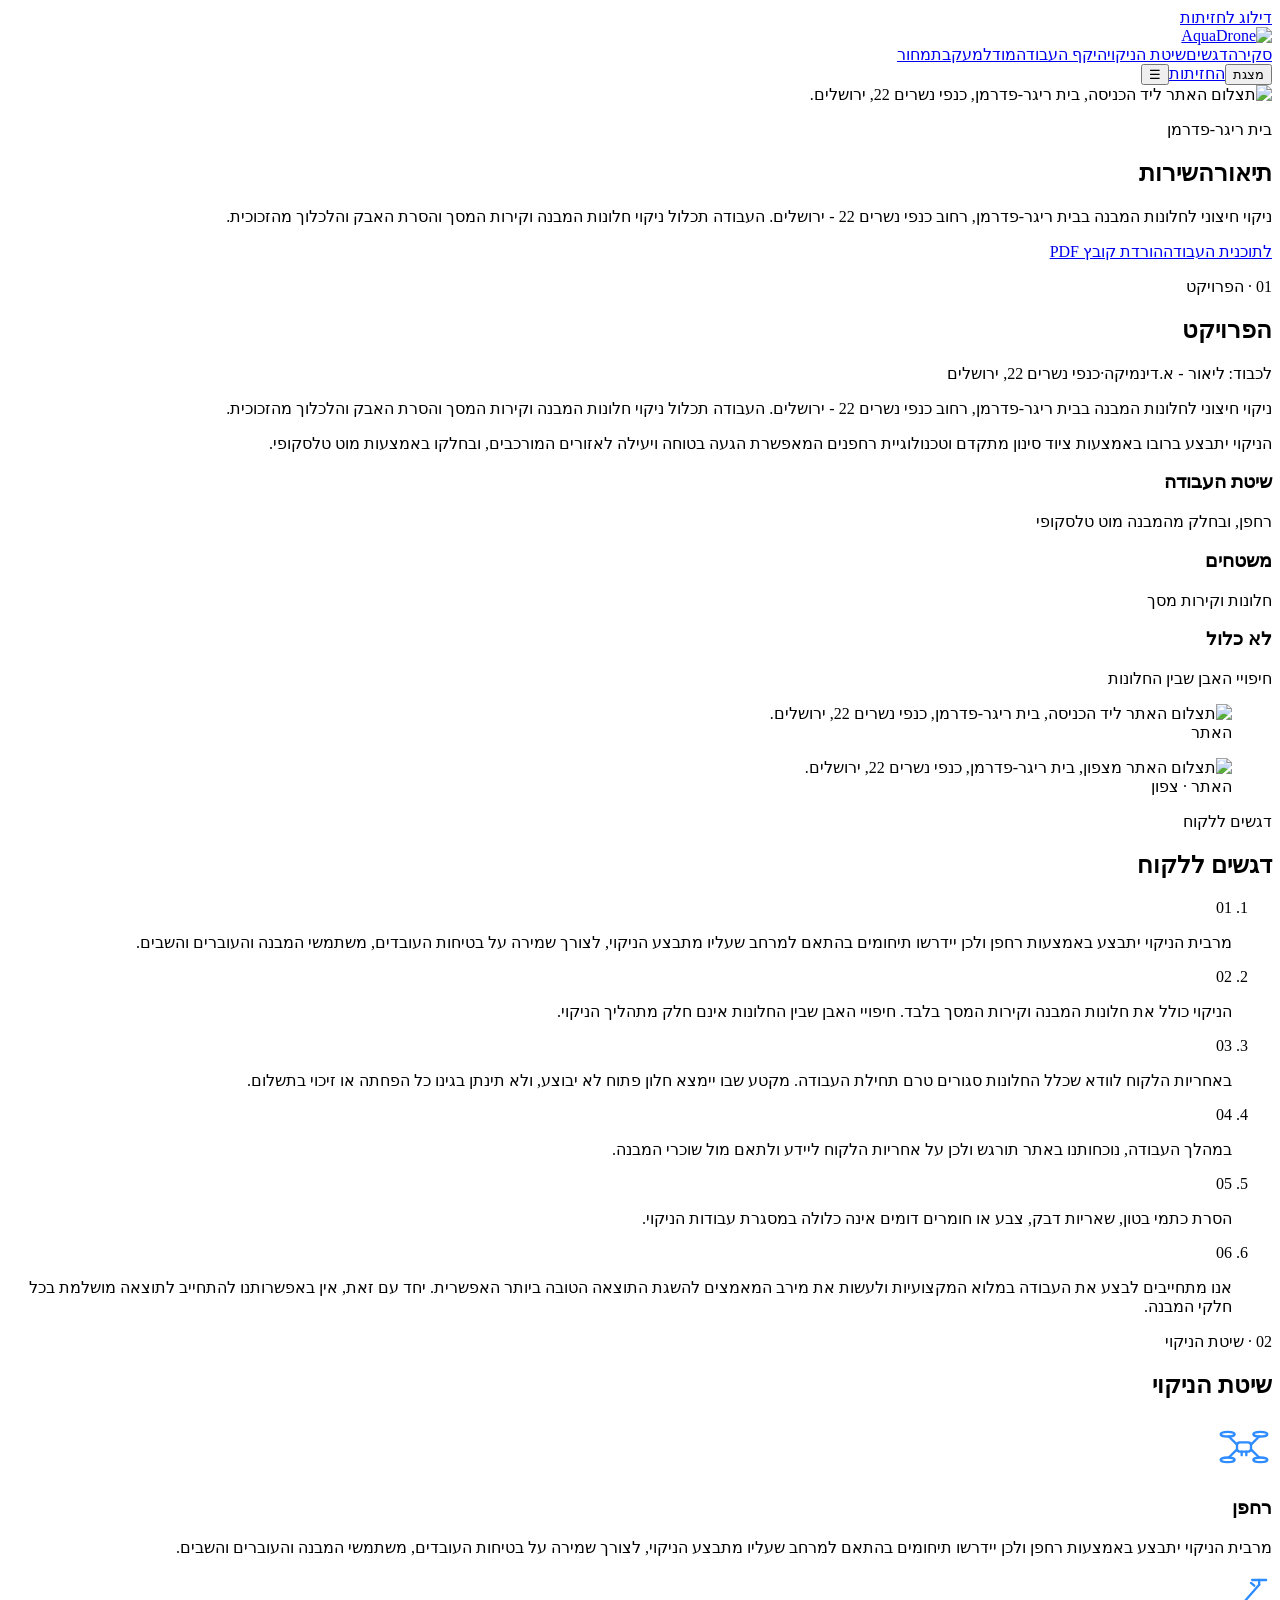
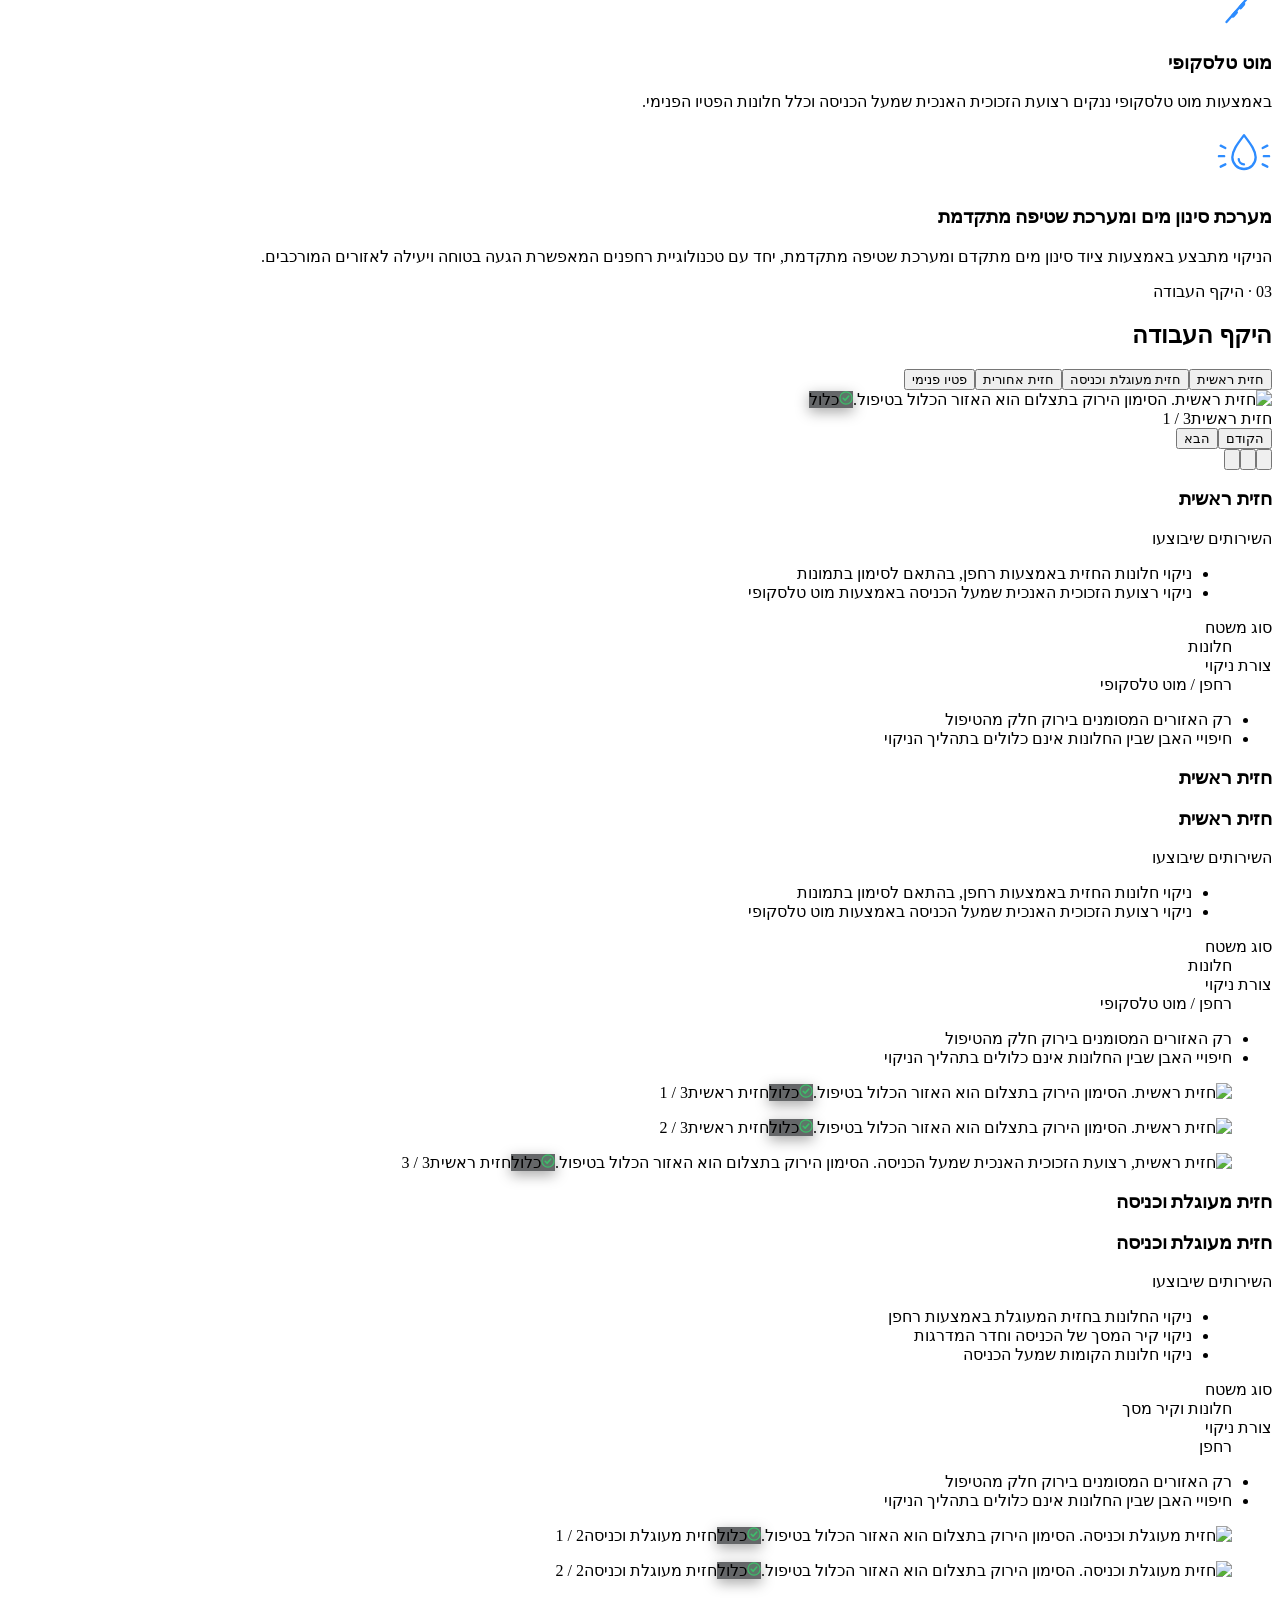
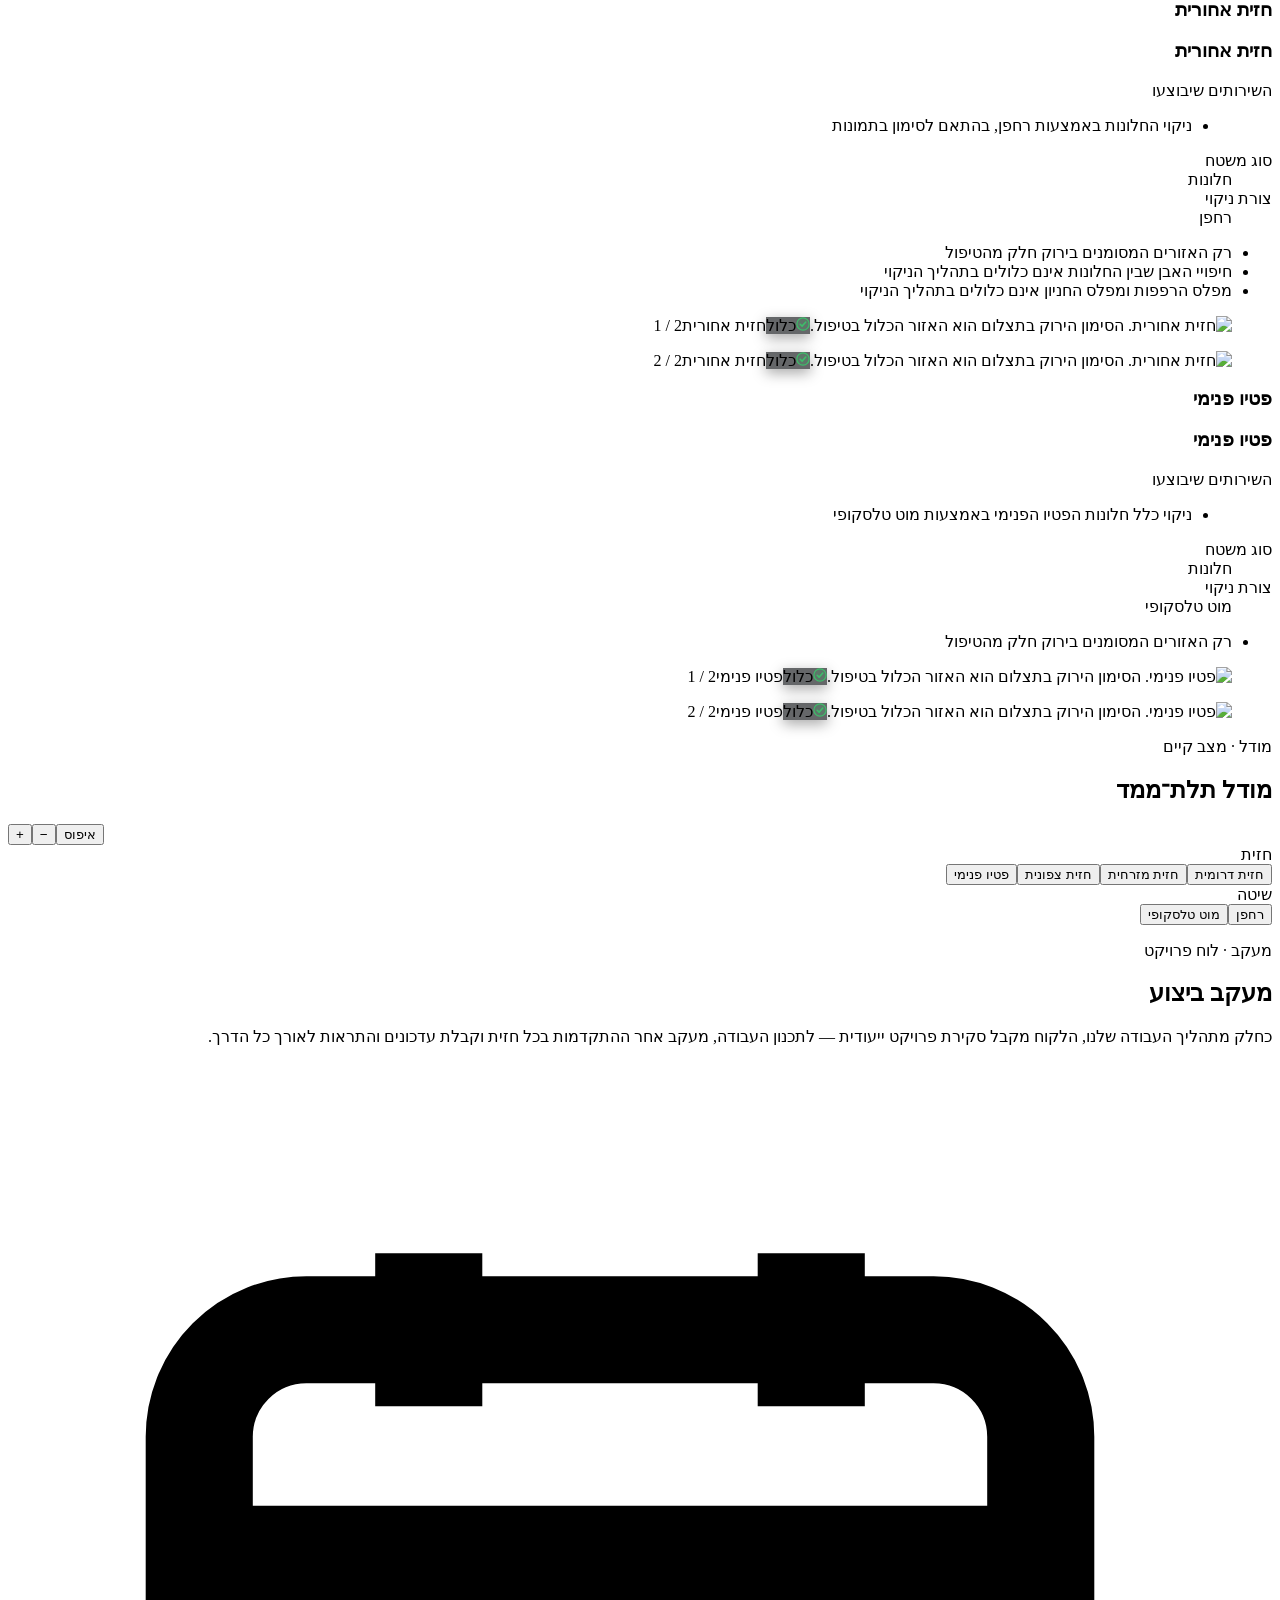
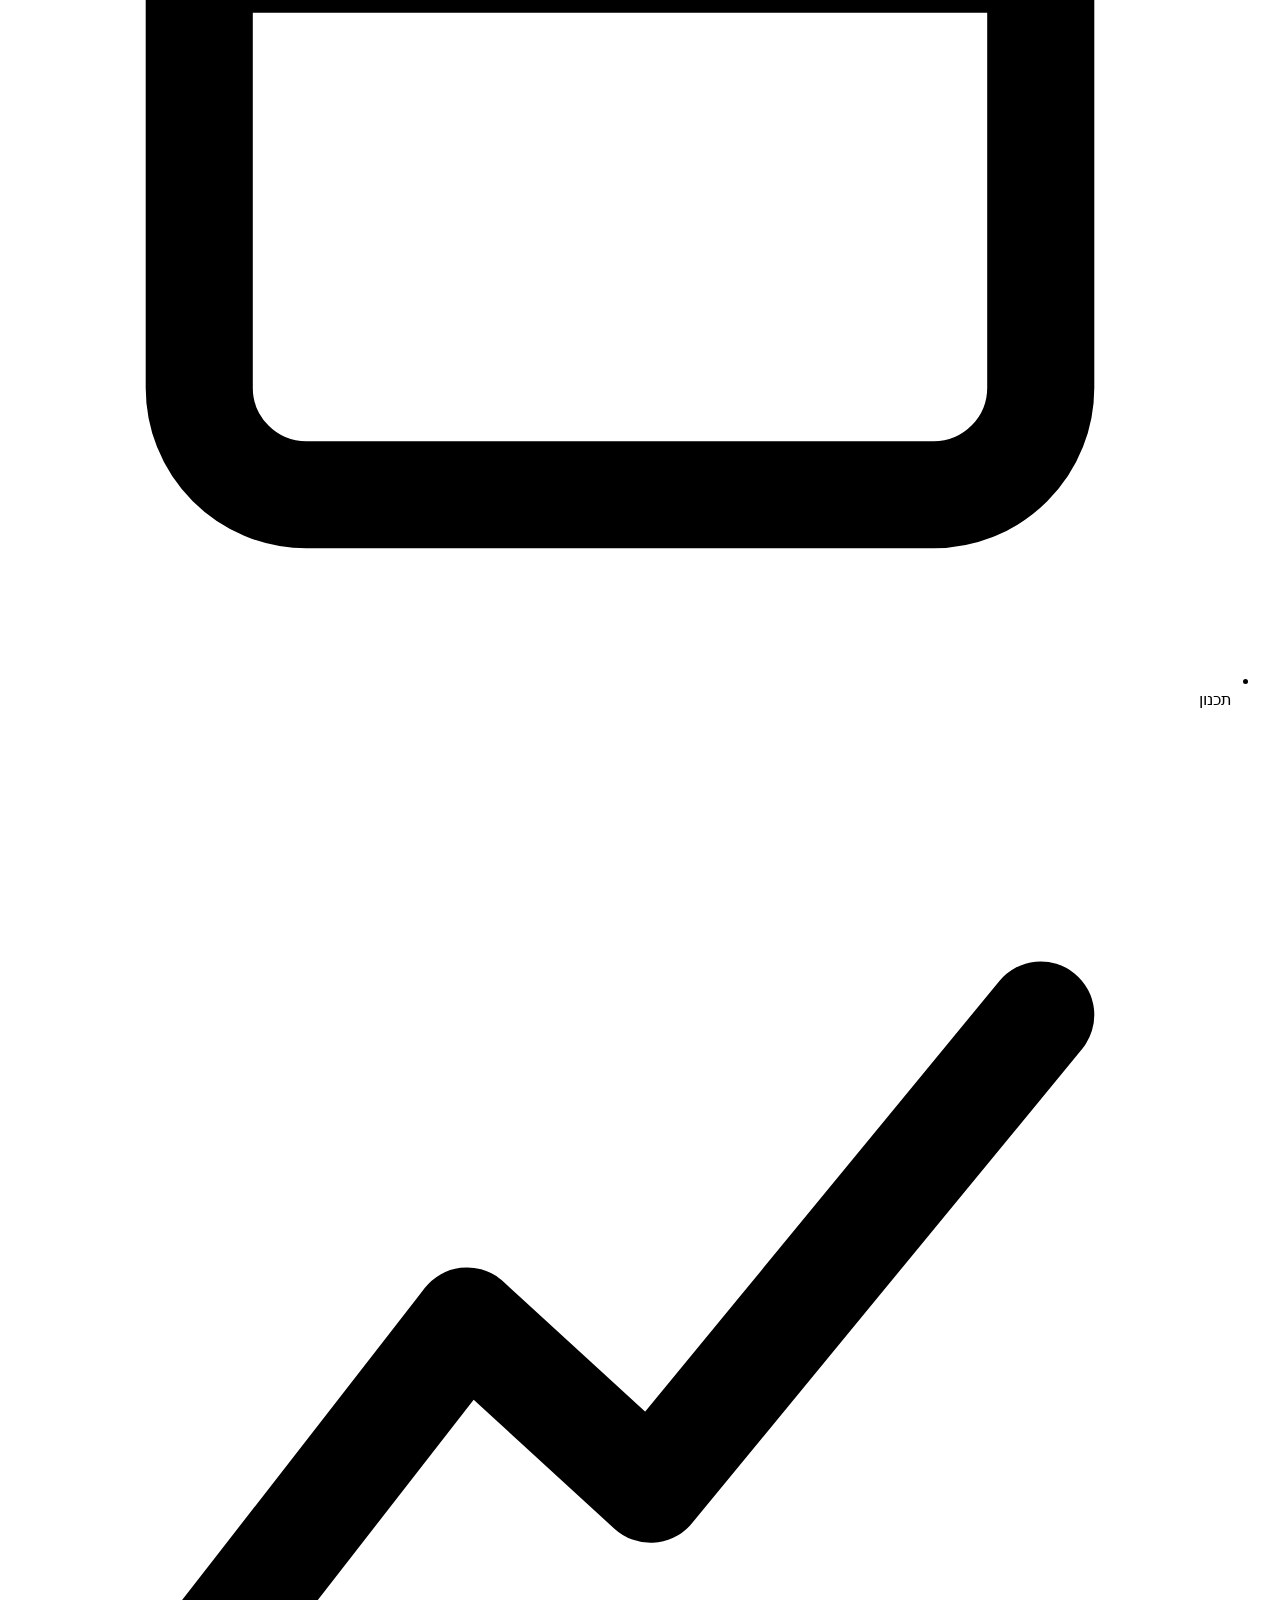
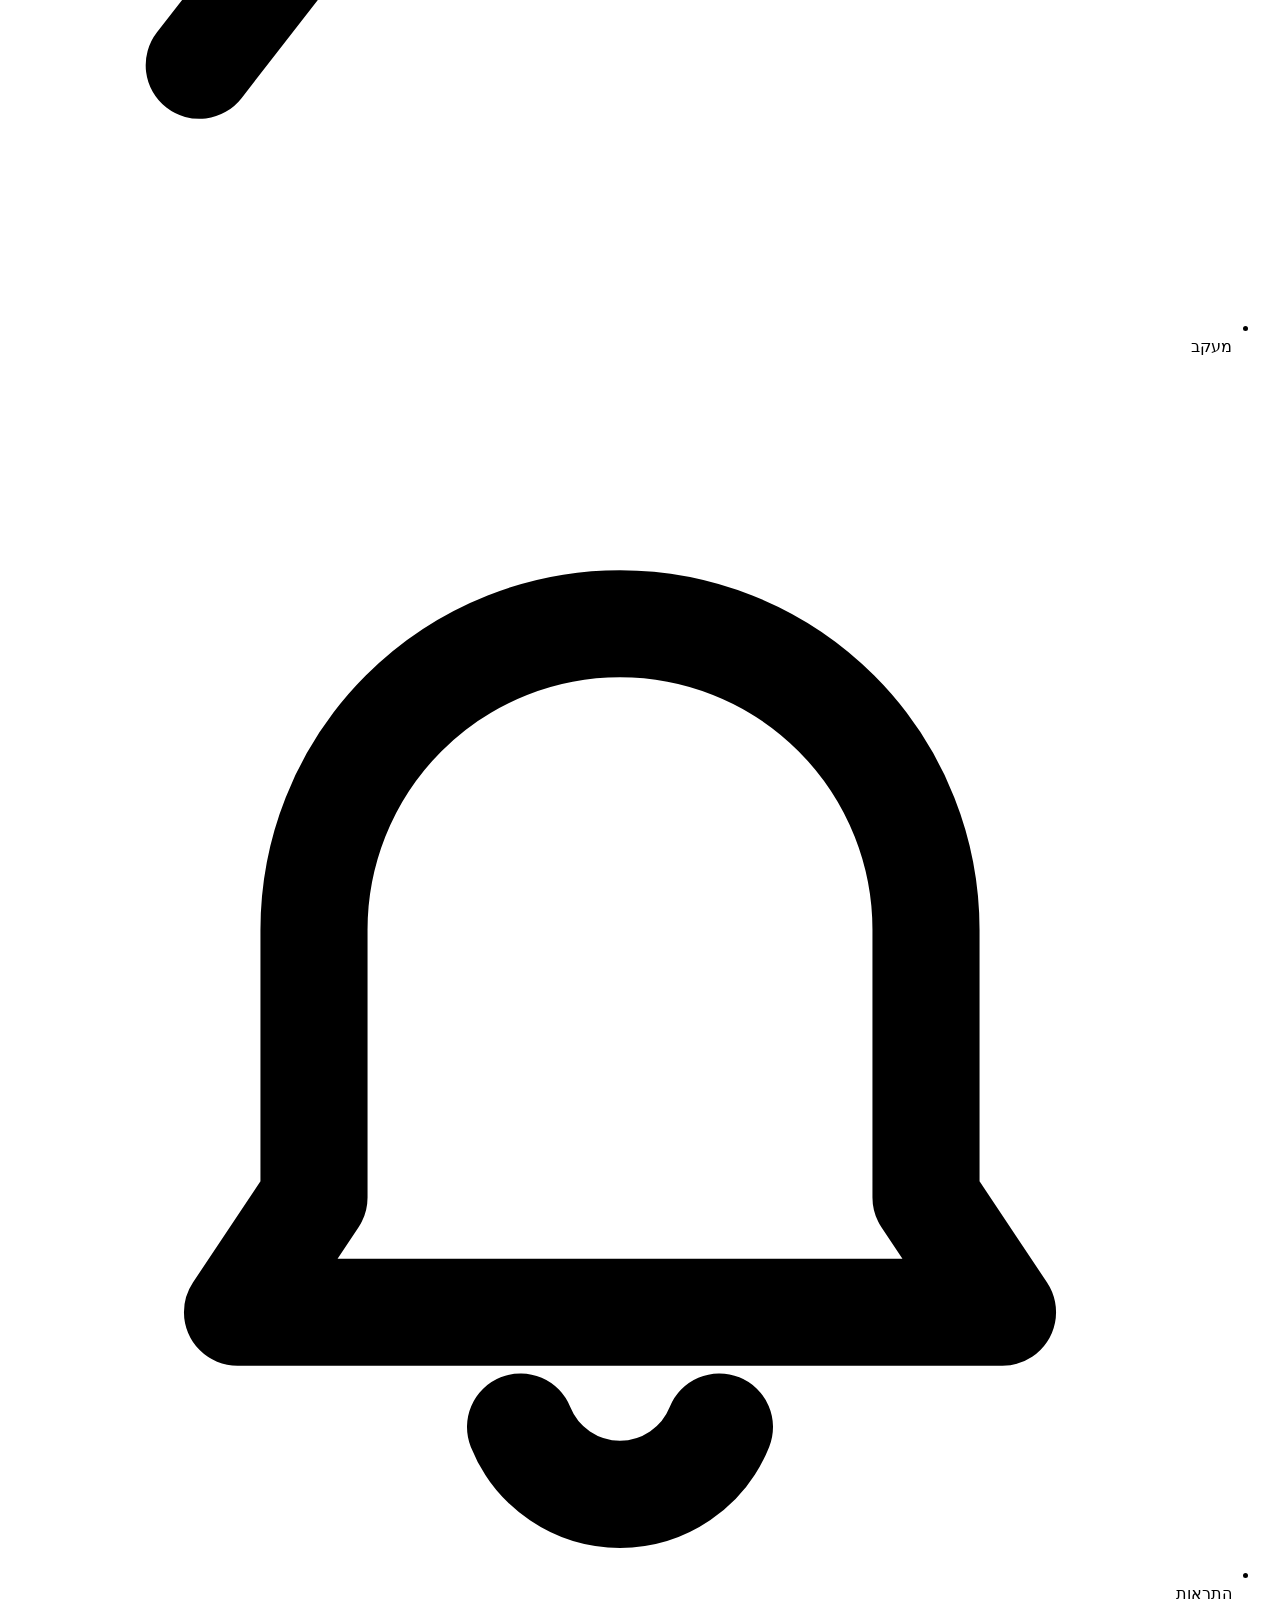
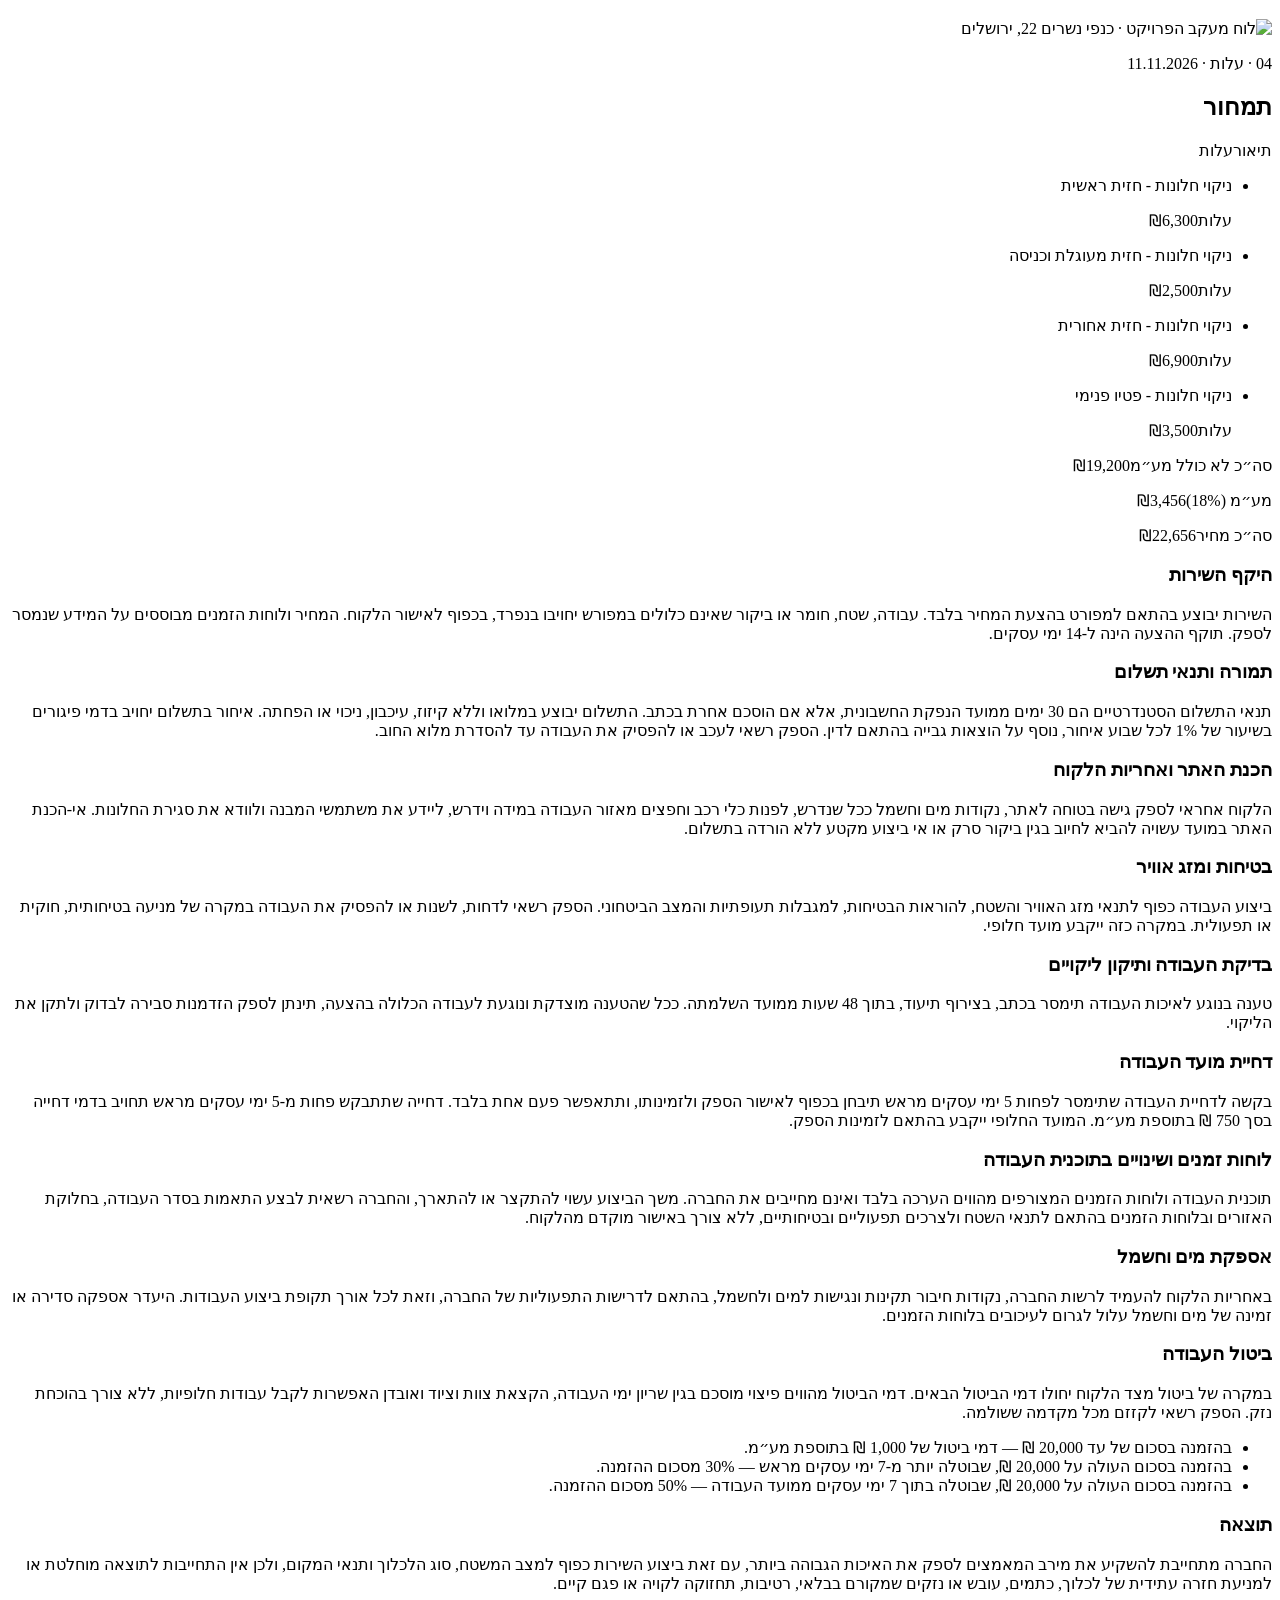
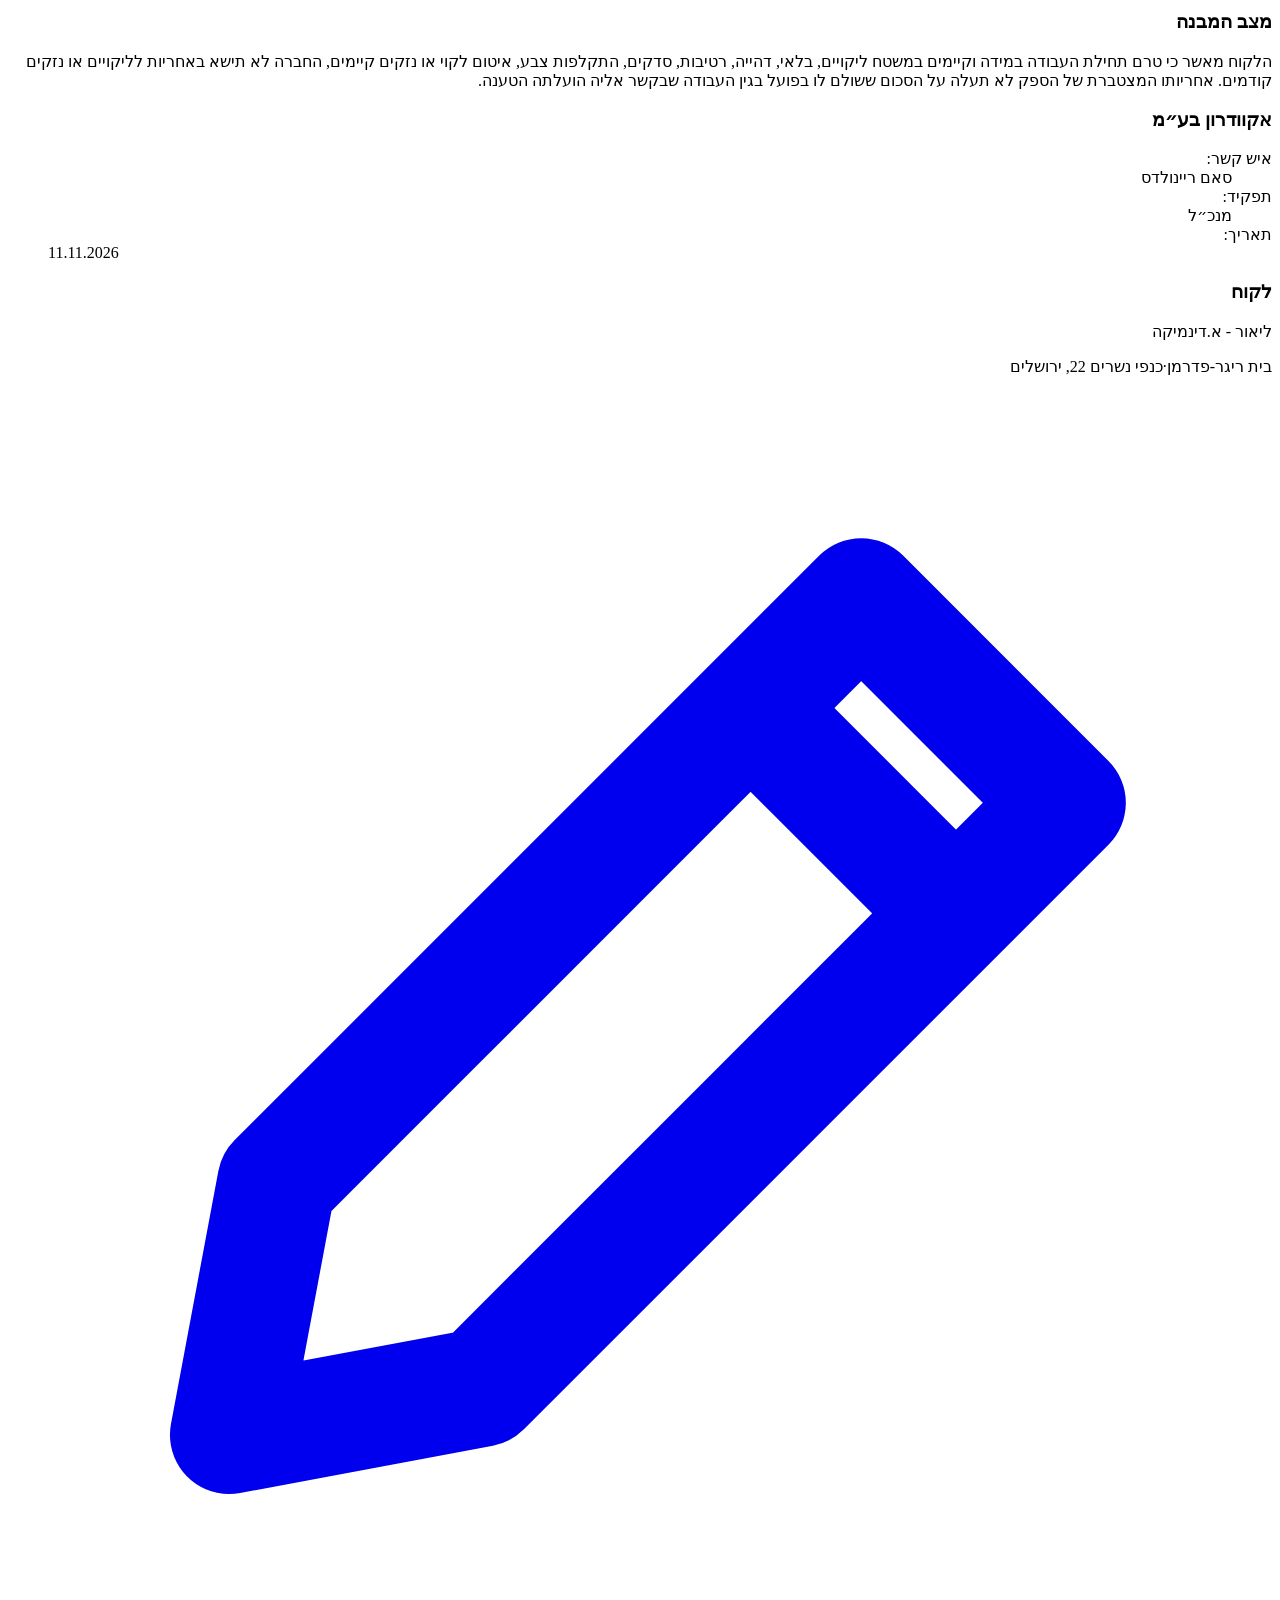
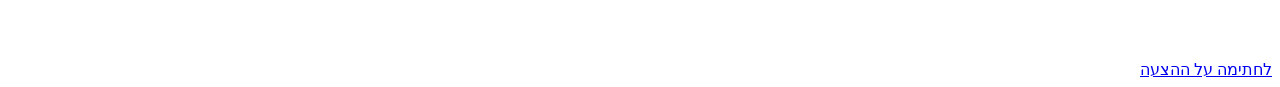
==== commit e84639d7: "Reprice the Kanfei Nesharim 22 quote totals. Replace kanfei-nesharim-22/ with the revised static exp" ====
--- a/kanfei-nesharim-22/index.html
+++ b/kanfei-nesharim-22/index.html
@@ -1 +1 @@
-<!DOCTYPE html><!--bNWUkDKtkyEIbnka2GABV--><html lang="he" dir="rtl" class="__variable_43ebae __variable_fae9cd"><head><meta charSet="utf-8"/><meta name="viewport" content="width=device-width, initial-scale=1"/><link rel="preload" href="/intercontinental-jerusalem-plan/kanfei-nesharim-22/_next/static/media/36966cca54120369-s.p.woff2" as="font" crossorigin="" type="font/woff2"/><link rel="preload" href="/intercontinental-jerusalem-plan/kanfei-nesharim-22/_next/static/media/d2e3c073bbb3955e-s.p.woff2" as="font" crossorigin="" type="font/woff2"/><link rel="preload" href="/intercontinental-jerusalem-plan/kanfei-nesharim-22/_next/static/media/ec516af01d950ed6-s.p.woff2" as="font" crossorigin="" type="font/woff2"/><link rel="preload" as="image" href="/intercontinental-jerusalem-plan/kanfei-nesharim-22/brand/aquadrone-wordmark.png"/><link rel="preload" as="image" href="/intercontinental-jerusalem-plan/kanfei-nesharim-22/photos/site-entrance.jpg"/><link rel="preload" as="image" href="/intercontinental-jerusalem-plan/kanfei-nesharim-22/photos/site-north.jpg"/><link rel="preload" as="image" href="/intercontinental-jerusalem-plan/kanfei-nesharim-22/photos/facade-main-1.jpg"/><link rel="preload" as="image" href="/intercontinental-jerusalem-plan/kanfei-nesharim-22/photos/facade-main-2.jpg"/><link rel="preload" as="image" href="/intercontinental-jerusalem-plan/kanfei-nesharim-22/photos/facade-main-3.jpg"/><link rel="preload" as="image" href="/intercontinental-jerusalem-plan/kanfei-nesharim-22/photos/facade-rounded-1.jpg"/><link rel="preload" as="image" href="/intercontinental-jerusalem-plan/kanfei-nesharim-22/photos/facade-rounded-2.jpg"/><link rel="preload" as="image" href="/intercontinental-jerusalem-plan/kanfei-nesharim-22/photos/facade-rear-1.jpg"/><link rel="preload" as="image" href="/intercontinental-jerusalem-plan/kanfei-nesharim-22/photos/facade-rear-2.jpg"/><link rel="stylesheet" href="/intercontinental-jerusalem-plan/kanfei-nesharim-22/_next/static/css/6e913390b8855f9d.css" data-precedence="next"/><link rel="stylesheet" href="/intercontinental-jerusalem-plan/kanfei-nesharim-22/_next/static/css/a40530aa47740769.css" data-precedence="next"/><link rel="preload" as="script" fetchPriority="low" href="/intercontinental-jerusalem-plan/kanfei-nesharim-22/_next/static/chunks/webpack-a29223c7b6181905.js"/><script src="/intercontinental-jerusalem-plan/kanfei-nesharim-22/_next/static/chunks/4bd1b696-c023c6e3521b1417.js" async=""></script><script src="/intercontinental-jerusalem-plan/kanfei-nesharim-22/_next/static/chunks/255-1321775cfb5a0400.js" async=""></script><script src="/intercontinental-jerusalem-plan/kanfei-nesharim-22/_next/static/chunks/main-app-b1c509317cb119e3.js" async=""></script><script src="/intercontinental-jerusalem-plan/kanfei-nesharim-22/_next/static/chunks/b536a0f1-d17d7efc88cb0a23.js" async=""></script><script src="/intercontinental-jerusalem-plan/kanfei-nesharim-22/_next/static/chunks/623-ece29ae8a2bde4bf.js" async=""></script><script src="/intercontinental-jerusalem-plan/kanfei-nesharim-22/_next/static/chunks/app/page-8808c66604867ed2.js" async=""></script><link rel="preload" as="image" href="/intercontinental-jerusalem-plan/kanfei-nesharim-22/photos/facade-patio-1.jpg"/><link rel="preload" as="image" href="/intercontinental-jerusalem-plan/kanfei-nesharim-22/photos/facade-patio-2.jpg"/><meta name="next-size-adjust" content=""/><title>כנפי נשרים 22 — תיאור השירות | AquaDrone</title><meta name="description" content="הצעת מחיר לניקוי חיצוני של חלונות וקירות מסך בבית ריגר-פדרמן, כנפי נשרים 22, ירושלים."/><meta name="robots" content="noindex, nofollow, nocache"/><meta name="googlebot" content="noindex, nofollow, noimageindex"/><script src="/intercontinental-jerusalem-plan/kanfei-nesharim-22/_next/static/chunks/polyfills-42372ed130431b0a.js" noModule=""></script></head><body class="min-h-screen bg-bg font-sans text-ink antialiased"><div hidden=""><!--$--><!--/$--></div><a href="#facades" class="sr-only focus:not-sr-only focus:absolute focus:z-50 focus:bg-ink focus:p-3 focus:text-bg">דילוג לחזיתות</a><header data-testid="site-header" data-scrolled="false" class="fixed inset-x-0 top-0 z-50 border-b transition-[background-color,backdrop-filter,border-color] duration-[350ms] border-transparent bg-transparent"><div class="mx-auto flex h-[72px] w-full max-w-[1320px] items-center gap-3 px-4 md:gap-6 md:px-6"><a href="#top" class="min-w-0 shrink" aria-label="AquaDrone"><img src="/intercontinental-jerusalem-plan/kanfei-nesharim-22/brand/aquadrone-wordmark.png" alt="AquaDrone" width="1200" height="106" class="h-auto w-auto max-h-[22px] max-w-[108px] sm:max-w-[249px]"/></a><nav aria-label="ניווט פרקים" class="hidden min-w-0 flex-1 items-center gap-3 xl:gap-4 lg:flex"><a href="#overview" data-testid="nav-overview" aria-current="true" class="relative py-1.5 text-[13px] hover:text-white xl:text-sm after:absolute after:inset-x-0 after:bottom-0 after:h-px after:origin-center after:bg-[#43c3f3] after:transition-transform after:duration-300 text-white after:scale-x-100">סקירה</a><a href="#highlights" data-testid="nav-highlights" class="relative py-1.5 text-[13px] text-white/80 hover:text-white xl:text-sm after:absolute after:inset-x-0 after:bottom-0 after:h-px after:origin-center after:bg-[#43c3f3] after:transition-transform after:duration-300 after:scale-x-0 hover:after:scale-x-100">דגשים</a><a href="#method" data-testid="nav-method" class="relative py-1.5 text-[13px] text-white/80 hover:text-white xl:text-sm after:absolute after:inset-x-0 after:bottom-0 after:h-px after:origin-center after:bg-[#43c3f3] after:transition-transform after:duration-300 after:scale-x-0 hover:after:scale-x-100">שיטת הניקוי</a><a href="#facades" data-testid="nav-facades" class="relative py-1.5 text-[13px] text-white/80 hover:text-white xl:text-sm after:absolute after:inset-x-0 after:bottom-0 after:h-px after:origin-center after:bg-[#43c3f3] after:transition-transform after:duration-300 after:scale-x-0 hover:after:scale-x-100">היקף העבודה</a><a href="#massing" data-testid="nav-massing" class="relative py-1.5 text-[13px] text-white/80 hover:text-white xl:text-sm after:absolute after:inset-x-0 after:bottom-0 after:h-px after:origin-center after:bg-[#43c3f3] after:transition-transform after:duration-300 after:scale-x-0 hover:after:scale-x-100">מודל</a><a href="#dashboard" data-testid="nav-dashboard" class="relative py-1.5 text-[13px] text-white/80 hover:text-white xl:text-sm after:absolute after:inset-x-0 after:bottom-0 after:h-px after:origin-center after:bg-[#43c3f3] after:transition-transform after:duration-300 after:scale-x-0 hover:after:scale-x-100">מעקב</a><a href="#pricing" data-testid="nav-pricing" class="relative py-1.5 text-[13px] text-white/80 hover:text-white xl:text-sm after:absolute after:inset-x-0 after:bottom-0 after:h-px after:origin-center after:bg-[#43c3f3] after:transition-transform after:duration-300 after:scale-x-0 hover:after:scale-x-100">תמחור</a></nav><div class="ms-auto flex shrink-0 items-center gap-2.5"><button type="button" aria-pressed="false" class="hidden h-9 items-center rounded-full border border-white/45 px-4 text-sm text-white hover:bg-white hover:text-black sm:inline-flex">מצגת</button><a href="#facades" class="inline-flex h-9 items-center rounded-full bg-[#43c3f3] px-4 text-sm font-medium text-[#04151d] hover:bg-[#7fd6f7]">החזיתות</a><button type="button" class="inline-flex h-[42px] w-[42px] items-center justify-center rounded-full border border-white/35 text-lg text-white lg:hidden" aria-expanded="false" aria-label="פתיחת תפריט">☰</button></div></div></header><main><section id="top" class="relative isolate min-h-[100svh] overflow-hidden bg-[#0a0b0d] text-white"><img src="/intercontinental-jerusalem-plan/kanfei-nesharim-22/photos/site-entrance.jpg" width="2400" height="1520" alt="תצלום האתר ליד הכניסה, בית ריגר-פדרמן, כנפי נשרים 22, ירושלים." class="absolute inset-0 h-full w-full object-cover object-center"/><div class="absolute inset-0 bg-[linear-gradient(180deg,rgba(5,6,8,.62)_0%,rgba(5,6,8,.2)_32%,rgba(5,6,8,.45)_62%,rgba(5,6,8,.92)_100%),linear-gradient(270deg,rgba(5,6,8,.62),transparent_58%)]"></div><div class="relative z-10 mx-auto flex min-h-[100svh] w-full max-w-[1320px] flex-col justify-end px-4 pb-14 pt-40 md:px-6 md:pb-20"><p class="text-sm font-medium tracking-[0.16em] text-[#9ecbff] md:text-base">בית ריגר-פדרמן</p><h1 class="display mt-4 max-w-4xl text-[clamp(40px,6vw,72px)] leading-[1.12] text-balance">תיאור<span class="mt-1 block text-[#43c3f3]">השירות</span></h1><p class="mt-6 max-w-xl text-lg leading-8 text-white/90 md:text-xl">ניקוי חיצוני לחלונות המבנה בבית ריגר-פדרמן, רחוב כנפי נשרים 22 - ירושלים. העבודה תכלול ניקוי חלונות המבנה וקירות המסך והסרת האבק והלכלוך מהזכוכית.</p><div class="mt-8 flex flex-wrap gap-3"><a href="https://kanfinesharim22-workplan.netlify.app/" target="_blank" rel="noopener" data-testid="hero-cta" class="inline-flex min-h-14 items-center rounded-full bg-[#43c3f3] px-7 text-lg font-semibold text-[#04151d] hover:bg-[#7fd6f7]">לתוכנית העבודה</a><a href="/intercontinental-jerusalem-plan/kanfei-nesharim-22/kanfei-nesharim-22-quote.pdf" download="kanfei-nesharim-22-quote.pdf" data-testid="hero-pdf" class="inline-flex min-h-14 items-center rounded-full border border-white/55 px-7 text-lg text-white hover:bg-white hover:text-black">הורדת קובץ PDF</a></div></div></section><section id="overview" class="light-section border-b border-black/10"><div class="mx-auto max-w-[1440px] px-4 py-16 md:px-6 md:py-24"><p class="num text-[11px] tracking-[0.18em] text-cyan">01 · הפרויקט</p><h2 class="display mt-3 max-w-3xl text-4xl leading-tight md:text-6xl">הפרויקט</h2><p class="mt-4 text-base text-[#3a424c]">לכבוד: <!-- -->ליאור - א.דינמיקה<span class="mx-2 text-black/25">·</span>כנפי נשרים 22, ירושלים</p><div class="mt-8 max-w-3xl space-y-4 text-lg leading-8"><p>ניקוי חיצוני לחלונות המבנה בבית ריגר-פדרמן, רחוב כנפי נשרים 22 - ירושלים. העבודה תכלול ניקוי חלונות המבנה וקירות המסך והסרת האבק והלכלוך מהזכוכית.</p><p>הניקוי יתבצע ברובו באמצעות ציוד סינון מתקדם וטכנולוגיית רחפנים המאפשרת הגעה בטוחה ויעילה לאזורים המורכבים, ובחלקו באמצעות מוט טלסקופי.</p></div><div class="mt-12 grid gap-4 md:grid-cols-3"><article class="rounded-3xl bg-white p-6 md:p-10"><h3 class="text-sm font-medium text-[#086f96]">שיטת העבודה</h3><p class="mt-4 text-2xl leading-snug font-medium">רחפן, ובחלק מהמבנה מוט טלסקופי</p></article><article class="rounded-3xl bg-white p-6 md:p-10"><h3 class="text-sm font-medium text-[#086f96]">משטחים</h3><p class="mt-4 text-2xl leading-snug font-medium">חלונות וקירות מסך</p></article><article class="rounded-3xl bg-white p-6 md:p-10"><h3 class="text-sm font-medium text-[#086f96]">לא כלול</h3><p class="mt-4 text-2xl leading-snug font-medium">חיפויי האבן שבין החלונות</p></article></div><div class="mt-10 grid gap-4 md:grid-cols-2"><figure class="overflow-hidden rounded-3xl bg-white"><img src="/intercontinental-jerusalem-plan/kanfei-nesharim-22/photos/site-entrance.jpg" width="2400" height="1520" alt="תצלום האתר ליד הכניסה, בית ריגר-פדרמן, כנפי נשרים 22, ירושלים." class="h-auto w-full object-cover"/><figcaption class="px-5 py-4 text-base text-[#3a424c]">האתר</figcaption></figure><figure class="overflow-hidden rounded-3xl bg-white"><img src="/intercontinental-jerusalem-plan/kanfei-nesharim-22/photos/site-north.jpg" width="2400" height="1507" alt="תצלום האתר מצפון, בית ריגר-פדרמן, כנפי נשרים 22, ירושלים." class="h-auto w-full object-cover"/><figcaption class="px-5 py-4 text-base text-[#3a424c]">האתר · צפון</figcaption></figure></div></div></section><section id="highlights" class="light-section border-b border-black/10"><div class="mx-auto max-w-[1440px] px-4 py-16 md:px-6 md:py-24"><p class="text-sm font-medium text-[#086f96]">דגשים ללקוח</p><h2 class="display mt-3 text-4xl leading-tight md:text-6xl">דגשים ללקוח</h2><ol class="mt-12 grid min-w-0 gap-4 sm:grid-cols-2 lg:grid-cols-3"><li class="min-w-0 rounded-3xl bg-white p-6 text-start sm:p-7"><p class="num text-sm font-medium text-[#086f96]">01</p><p class="mt-3 text-lg leading-8 break-words">מרבית הניקוי יתבצע באמצעות רחפן ולכן יידרשו תיחומים בהתאם למרחב שעליו מתבצע הניקוי, לצורך שמירה על בטיחות העובדים, משתמשי המבנה והעוברים והשבים.</p></li><li class="min-w-0 rounded-3xl bg-white p-6 text-start sm:p-7"><p class="num text-sm font-medium text-[#086f96]">02</p><p class="mt-3 text-lg leading-8 break-words">הניקוי כולל את חלונות המבנה וקירות המסך בלבד. חיפויי האבן שבין החלונות אינם חלק מתהליך הניקוי.</p></li><li class="min-w-0 rounded-3xl bg-white p-6 text-start sm:p-7"><p class="num text-sm font-medium text-[#086f96]">03</p><p class="mt-3 text-lg leading-8 break-words">באחריות הלקוח לוודא שכלל החלונות סגורים טרם תחילת העבודה. מקטע שבו יימצא חלון פתוח לא יבוצע, ולא תינתן בגינו כל הפחתה או זיכוי בתשלום.</p></li><li class="min-w-0 rounded-3xl bg-white p-6 text-start sm:p-7"><p class="num text-sm font-medium text-[#086f96]">04</p><p class="mt-3 text-lg leading-8 break-words">במהלך העבודה, נוכחותנו באתר תורגש ולכן על אחריות הלקוח ליידע ולתאם מול שוכרי המבנה.</p></li><li class="min-w-0 rounded-3xl bg-white p-6 text-start sm:p-7"><p class="num text-sm font-medium text-[#086f96]">05</p><p class="mt-3 text-lg leading-8 break-words">הסרת כתמי בטון, שאריות דבק, צבע או חומרים דומים אינה כלולה במסגרת עבודות הניקוי.</p></li><li class="min-w-0 rounded-3xl bg-white p-6 text-start sm:p-7"><p class="num text-sm font-medium text-[#086f96]">06</p><p class="mt-3 text-lg leading-8 break-words">אנו מתחייבים לבצע את העבודה במלוא המקצועיות ולעשות את מירב המאמצים להשגת התוצאה הטובה ביותר האפשרית. יחד עם זאת, אין באפשרותנו להתחייב לתוצאה מושלמת בכל חלקי המבנה.</p></li></ol></div></section><section id="method" class="border-b border-line bg-[#0a0b0d] text-white"><div class="mx-auto max-w-[1440px] px-4 py-16 md:px-6 md:py-20"><p class="num text-[11px] tracking-[0.18em] text-cyan">02 · שיטת הניקוי</p><h2 class="mt-3 max-w-4xl text-4xl font-medium text-balance leading-tight md:text-5xl">שיטת הניקוי</h2><div class="mt-8 grid min-w-0 items-stretch gap-4 md:grid-cols-3"><article class="flex h-full min-w-0 flex-col items-start gap-2 rounded-2xl border border-white/15 bg-[#121418] px-5 py-5 text-start"><svg width="56" height="56" viewBox="0 0 48 48" fill="none" stroke="#2D8CFF" stroke-width="2" stroke-linecap="round" stroke-linejoin="round" aria-hidden="true" data-testid="method-icon-drone"><rect x="18" y="20" width="12" height="8" rx="2.5"></rect><path d="M18 22 11 15M30 22l7-7M18 26l-7 7M30 26l7 7"></path><ellipse cx="10" cy="13" rx="6" ry="2"></ellipse><ellipse cx="38" cy="13" rx="6" ry="2"></ellipse><ellipse cx="10" cy="35" rx="6" ry="2"></ellipse><ellipse cx="38" cy="35" rx="6" ry="2"></ellipse><path d="M22 28v3M26 28v3"></path></svg><h3 class="mt-1 text-lg font-medium text-white">רחפן</h3><p class="text-base leading-7 text-white/75">מרבית הניקוי יתבצע באמצעות רחפן ולכן יידרשו תיחומים בהתאם למרחב שעליו מתבצע הניקוי, לצורך שמירה על בטיחות העובדים, משתמשי המבנה והעוברים והשבים.</p></article><article class="flex h-full min-w-0 flex-col items-start gap-2 rounded-2xl border border-white/15 bg-[#121418] px-5 py-5 text-start"><svg width="56" height="56" viewBox="0 0 48 48" fill="none" stroke="#2D8CFF" stroke-width="2" stroke-linecap="round" stroke-linejoin="round" aria-hidden="true" data-testid="method-icon-pole"><path d="M31 6h12"></path><path d="M37 6v4"></path><path d="M37 10 9 42"></path><path d="M23.5 26.5l-2.6 3M17.2 33.7l-2.6 3" stroke-width="3.2"></path><path d="M30 8.5l2.8 2.4"></path></svg><h3 class="mt-1 text-lg font-medium text-white">מוט טלסקופי</h3><p class="text-base leading-7 text-white/75">באמצעות מוט טלסקופי ננקים רצועת הזכוכית האנכית שמעל הכניסה וכלל חלונות הפטיו הפנימי.</p></article><article class="flex h-full min-w-0 flex-col items-start gap-2 rounded-2xl border border-white/15 bg-[#121418] px-5 py-5 text-start"><svg width="56" height="56" viewBox="0 0 48 48" fill="none" stroke="#2D8CFF" stroke-width="2" stroke-linecap="round" stroke-linejoin="round" aria-hidden="true" data-testid="method-icon-filter"><path d="M24 7c5.5 7.4 10 13 10 19a10 10 0 0 1-20 0c0-6 4.5-11.6 10-19Z"></path><path d="M19.5 27.5a4.5 4.5 0 0 0 4.5 4.5"></path><path d="M40 18l4-2M41 25h4.5M40 32l4 2M8 18l-4-2M7 25H2.5M8 32l-4 2"></path></svg><h3 class="mt-1 text-lg font-medium text-white">מערכת סינון מים ומערכת שטיפה מתקדמת</h3><p class="text-base leading-7 text-white/75">הניקוי מתבצע באמצעות ציוד סינון מים מתקדם ומערכת שטיפה מתקדמת, יחד עם טכנולוגיית רחפנים המאפשרת הגעה בטוחה ויעילה לאזורים המורכבים.</p></article></div></div></section><section id="facades" class="border-b border-line"><div class="mx-auto max-w-[1440px] px-4 py-16 md:px-6 md:py-20"><p class="num text-[11px] tracking-[0.18em] text-cyan">03 · היקף העבודה</p><h2 class="mt-3 max-w-4xl text-4xl font-medium text-balance leading-tight md:text-5xl">היקף העבודה</h2><div class="facade-screen"><div class="mt-8 flex min-w-0 flex-col gap-2 sm:flex-row sm:flex-wrap" role="group" aria-label="חזית"><button type="button" data-testid="facade-main" aria-pressed="true" class="inline-flex min-h-12 items-center rounded-full border px-4 text-base border-transparent bg-[#43c3f3] text-[#04151d]">חזית ראשית</button><button type="button" data-testid="facade-rounded" aria-pressed="false" class="inline-flex min-h-12 items-center rounded-full border px-4 text-base border-white/30 text-white hover:border-white">חזית מעוגלת וכניסה</button><button type="button" data-testid="facade-rear" aria-pressed="false" class="inline-flex min-h-12 items-center rounded-full border px-4 text-base border-white/30 text-white hover:border-white">חזית אחורית</button><button type="button" data-testid="facade-patio" aria-pressed="false" class="inline-flex min-h-12 items-center rounded-full border px-4 text-base border-white/30 text-white hover:border-white">פטיו פנימי</button></div><div class="mt-6 grid min-w-0 items-start gap-4 lg:grid-cols-[minmax(0,1.4fr)_minmax(280px,0.7fr)]"><div data-testid="photo-slider" data-slide-id="/intercontinental-jerusalem-plan/kanfei-nesharim-22/photos/facade-main-1.jpg"><div class="overflow-hidden rounded-3xl bg-black"><div class="relative"><div class="relative mx-auto w-fit max-w-full"><img src="/intercontinental-jerusalem-plan/kanfei-nesharim-22/photos/facade-main-1.jpg" width="2400" height="1805" alt="חזית ראשית. הסימון הירוק בתצלום הוא האזור הכלול בטיפול." draggable="false" data-testid="photo-main" class="block h-auto max-h-[72vh] w-auto max-w-full object-contain"/><span data-testid="included-badge" class="pointer-events-none absolute right-3 bottom-3 inline-flex items-center gap-1.5 rounded-full border px-2.5 py-1 text-[13px] leading-none font-semibold text-white backdrop-blur-md sm:right-4 sm:bottom-4 sm:text-sm" style="font-family:var(--font-heebo), sans-serif;background:rgba(8, 11, 14, 0.62);border-color:rgba(61, 190, 106, 0.85);box-shadow:0 4px 14px rgba(0, 0, 0, 0.35)"><svg width="14" height="14" viewBox="0 0 16 16" fill="none" aria-hidden="true"><circle cx="8" cy="8" r="7" fill="rgba(61,190,106,0.18)" stroke="#3dbe6a" stroke-width="1.4"></circle><path d="M4.8 8.3 7 10.4l4.2-4.6" stroke="#3dbe6a" stroke-width="1.8" stroke-linecap="round" stroke-linejoin="round"></path></svg>כלול</span></div><span class="absolute top-3 right-3 rounded-full bg-black/70 px-3 py-1 text-sm text-white">חזית ראשית</span><span class="num absolute bottom-3 left-3 text-sm text-white" dir="ltr">1<!-- --> / <!-- -->3</span></div></div><div class="mt-3 flex min-w-0 items-center gap-2"><button type="button" class="min-h-11 shrink-0 rounded-full border border-white/30 px-4 text-sm">הקודם</button><button type="button" class="min-h-11 shrink-0 rounded-full border border-white/30 px-4 text-sm">הבא</button><div class="min-w-0 flex-1 overflow-x-auto"><div class="flex w-max gap-2 pb-1"><button type="button" aria-pressed="true" aria-label="חזית ראשית. הסימון הירוק בתצלום הוא האזור הכלול בטיפול." class="h-14 w-20 shrink-0 overflow-hidden rounded-lg border bg-black border-[#43c3f3]"><img src="/intercontinental-jerusalem-plan/kanfei-nesharim-22/photos/facade-main-1.jpg" alt="" class="h-full w-full object-cover"/></button><button type="button" aria-pressed="false" aria-label="חזית ראשית. הסימון הירוק בתצלום הוא האזור הכלול בטיפול." class="h-14 w-20 shrink-0 overflow-hidden rounded-lg border bg-black border-white/20"><img src="/intercontinental-jerusalem-plan/kanfei-nesharim-22/photos/facade-main-2.jpg" alt="" class="h-full w-full object-cover"/></button><button type="button" aria-pressed="false" aria-label="חזית ראשית, רצועת הזכוכית האנכית שמעל הכניסה. הסימון הירוק בתצלום הוא האזור הכלול בטיפול." class="h-14 w-20 shrink-0 overflow-hidden rounded-lg border bg-black border-white/20"><img src="/intercontinental-jerusalem-plan/kanfei-nesharim-22/photos/facade-main-3.jpg" alt="" class="h-full w-full object-cover"/></button></div></div></div></div><aside class="rounded-3xl border border-white/15 bg-[#121418] p-5 md:p-6"><h3 class="text-2xl font-medium">חזית ראשית</h3><dl class="mt-5 grid gap-4"><div><dt class="text-sm text-white/55">השירותים שיבוצעו</dt><dd><ul class="mt-2 grid gap-2"><li class="text-base leading-7">ניקוי חלונות החזית באמצעות רחפן, בהתאם לסימון בתמונות</li><li class="text-base leading-7">ניקוי רצועת הזכוכית האנכית שמעל הכניסה באמצעות מוט טלסקופי</li></ul></dd></div><div><dt class="text-sm text-white/55">סוג משטח</dt><dd class="mt-1 text-base">חלונות</dd></div><div><dt class="text-sm text-white/55">צורת ניקוי</dt><dd class="mt-1 text-base">רחפן / מוט טלסקופי</dd></div></dl><ul class="mt-5 grid gap-2 border-t border-white/10 pt-4"><li class="text-sm leading-6 text-white/75">רק האזורים המסומנים בירוק חלק מהטיפול</li><li class="text-sm leading-6 text-white/75">חיפויי האבן שבין החלונות אינם כלולים בתהליך הניקוי</li></ul></aside></div></div><div class="facade-print" aria-hidden="true"><article class="facade-print-block" data-facade="main"><h3 class="facade-print-title">חזית ראשית</h3><aside class="rounded-3xl border border-white/15 bg-[#121418] p-5 md:p-6"><h3 class="text-2xl font-medium">חזית ראשית</h3><dl class="mt-5 grid gap-4"><div><dt class="text-sm text-white/55">השירותים שיבוצעו</dt><dd><ul class="mt-2 grid gap-2"><li class="text-base leading-7">ניקוי חלונות החזית באמצעות רחפן, בהתאם לסימון בתמונות</li><li class="text-base leading-7">ניקוי רצועת הזכוכית האנכית שמעל הכניסה באמצעות מוט טלסקופי</li></ul></dd></div><div><dt class="text-sm text-white/55">סוג משטח</dt><dd class="mt-1 text-base">חלונות</dd></div><div><dt class="text-sm text-white/55">צורת ניקוי</dt><dd class="mt-1 text-base">רחפן / מוט טלסקופי</dd></div></dl><ul class="mt-5 grid gap-2 border-t border-white/10 pt-4"><li class="text-sm leading-6 text-white/75">רק האזורים המסומנים בירוק חלק מהטיפול</li><li class="text-sm leading-6 text-white/75">חיפויי האבן שבין החלונות אינם כלולים בתהליך הניקוי</li></ul></aside><div class="facade-print-photos" data-count="3"><figure class="facade-print-photo"><div class="facade-print-photo-frame"><img src="/intercontinental-jerusalem-plan/kanfei-nesharim-22/photos/facade-main-1.jpg" width="2400" height="1805" alt="חזית ראשית. הסימון הירוק בתצלום הוא האזור הכלול בטיפול." class="facade-print-img"/><span data-testid="included-badge" class="pointer-events-none absolute right-3 bottom-3 inline-flex items-center gap-1.5 rounded-full border px-2.5 py-1 text-[13px] leading-none font-semibold text-white backdrop-blur-md sm:right-4 sm:bottom-4 sm:text-sm" style="font-family:var(--font-heebo), sans-serif;background:rgba(8, 11, 14, 0.62);border-color:rgba(61, 190, 106, 0.85);box-shadow:0 4px 14px rgba(0, 0, 0, 0.35)"><svg width="14" height="14" viewBox="0 0 16 16" fill="none" aria-hidden="true"><circle cx="8" cy="8" r="7" fill="rgba(61,190,106,0.18)" stroke="#3dbe6a" stroke-width="1.4"></circle><path d="M4.8 8.3 7 10.4l4.2-4.6" stroke="#3dbe6a" stroke-width="1.8" stroke-linecap="round" stroke-linejoin="round"></path></svg>כלול</span><span class="facade-print-name">חזית ראשית</span><span class="facade-print-index num" dir="ltr">1<!-- --> / <!-- -->3</span></div></figure><figure class="facade-print-photo"><div class="facade-print-photo-frame"><img src="/intercontinental-jerusalem-plan/kanfei-nesharim-22/photos/facade-main-2.jpg" width="2400" height="1811" alt="חזית ראשית. הסימון הירוק בתצלום הוא האזור הכלול בטיפול." class="facade-print-img"/><span data-testid="included-badge" class="pointer-events-none absolute right-3 bottom-3 inline-flex items-center gap-1.5 rounded-full border px-2.5 py-1 text-[13px] leading-none font-semibold text-white backdrop-blur-md sm:right-4 sm:bottom-4 sm:text-sm" style="font-family:var(--font-heebo), sans-serif;background:rgba(8, 11, 14, 0.62);border-color:rgba(61, 190, 106, 0.85);box-shadow:0 4px 14px rgba(0, 0, 0, 0.35)"><svg width="14" height="14" viewBox="0 0 16 16" fill="none" aria-hidden="true"><circle cx="8" cy="8" r="7" fill="rgba(61,190,106,0.18)" stroke="#3dbe6a" stroke-width="1.4"></circle><path d="M4.8 8.3 7 10.4l4.2-4.6" stroke="#3dbe6a" stroke-width="1.8" stroke-linecap="round" stroke-linejoin="round"></path></svg>כלול</span><span class="facade-print-name">חזית ראשית</span><span class="facade-print-index num" dir="ltr">2<!-- --> / <!-- -->3</span></div></figure><figure class="facade-print-photo"><div class="facade-print-photo-frame"><img src="/intercontinental-jerusalem-plan/kanfei-nesharim-22/photos/facade-main-3.jpg" width="811" height="542" alt="חזית ראשית, רצועת הזכוכית האנכית שמעל הכניסה. הסימון הירוק בתצלום הוא האזור הכלול בטיפול." class="facade-print-img"/><span data-testid="included-badge" class="pointer-events-none absolute right-3 bottom-3 inline-flex items-center gap-1.5 rounded-full border px-2.5 py-1 text-[13px] leading-none font-semibold text-white backdrop-blur-md sm:right-4 sm:bottom-4 sm:text-sm" style="font-family:var(--font-heebo), sans-serif;background:rgba(8, 11, 14, 0.62);border-color:rgba(61, 190, 106, 0.85);box-shadow:0 4px 14px rgba(0, 0, 0, 0.35)"><svg width="14" height="14" viewBox="0 0 16 16" fill="none" aria-hidden="true"><circle cx="8" cy="8" r="7" fill="rgba(61,190,106,0.18)" stroke="#3dbe6a" stroke-width="1.4"></circle><path d="M4.8 8.3 7 10.4l4.2-4.6" stroke="#3dbe6a" stroke-width="1.8" stroke-linecap="round" stroke-linejoin="round"></path></svg>כלול</span><span class="facade-print-name">חזית ראשית</span><span class="facade-print-index num" dir="ltr">3<!-- --> / <!-- -->3</span></div></figure></div></article><article class="facade-print-block" data-facade="rounded"><h3 class="facade-print-title">חזית מעוגלת וכניסה</h3><aside class="rounded-3xl border border-white/15 bg-[#121418] p-5 md:p-6"><h3 class="text-2xl font-medium">חזית מעוגלת וכניסה</h3><dl class="mt-5 grid gap-4"><div><dt class="text-sm text-white/55">השירותים שיבוצעו</dt><dd><ul class="mt-2 grid gap-2"><li class="text-base leading-7">ניקוי החלונות בחזית המעוגלת באמצעות רחפן</li><li class="text-base leading-7">ניקוי קיר המסך של הכניסה וחדר המדרגות</li><li class="text-base leading-7">ניקוי חלונות הקומות שמעל הכניסה</li></ul></dd></div><div><dt class="text-sm text-white/55">סוג משטח</dt><dd class="mt-1 text-base">חלונות וקיר מסך</dd></div><div><dt class="text-sm text-white/55">צורת ניקוי</dt><dd class="mt-1 text-base">רחפן</dd></div></dl><ul class="mt-5 grid gap-2 border-t border-white/10 pt-4"><li class="text-sm leading-6 text-white/75">רק האזורים המסומנים בירוק חלק מהטיפול</li><li class="text-sm leading-6 text-white/75">חיפויי האבן שבין החלונות אינם כלולים בתהליך הניקוי</li></ul></aside><div class="facade-print-photos" data-count="2"><figure class="facade-print-photo"><div class="facade-print-photo-frame"><img src="/intercontinental-jerusalem-plan/kanfei-nesharim-22/photos/facade-rounded-1.jpg" width="2400" height="1811" alt="חזית מעוגלת וכניסה. הסימון הירוק בתצלום הוא האזור הכלול בטיפול." class="facade-print-img"/><span data-testid="included-badge" class="pointer-events-none absolute right-3 bottom-3 inline-flex items-center gap-1.5 rounded-full border px-2.5 py-1 text-[13px] leading-none font-semibold text-white backdrop-blur-md sm:right-4 sm:bottom-4 sm:text-sm" style="font-family:var(--font-heebo), sans-serif;background:rgba(8, 11, 14, 0.62);border-color:rgba(61, 190, 106, 0.85);box-shadow:0 4px 14px rgba(0, 0, 0, 0.35)"><svg width="14" height="14" viewBox="0 0 16 16" fill="none" aria-hidden="true"><circle cx="8" cy="8" r="7" fill="rgba(61,190,106,0.18)" stroke="#3dbe6a" stroke-width="1.4"></circle><path d="M4.8 8.3 7 10.4l4.2-4.6" stroke="#3dbe6a" stroke-width="1.8" stroke-linecap="round" stroke-linejoin="round"></path></svg>כלול</span><span class="facade-print-name">חזית מעוגלת וכניסה</span><span class="facade-print-index num" dir="ltr">1<!-- --> / <!-- -->2</span></div></figure><figure class="facade-print-photo"><div class="facade-print-photo-frame"><img src="/intercontinental-jerusalem-plan/kanfei-nesharim-22/photos/facade-rounded-2.jpg" width="2400" height="1805" alt="חזית מעוגלת וכניסה. הסימון הירוק בתצלום הוא האזור הכלול בטיפול." class="facade-print-img"/><span data-testid="included-badge" class="pointer-events-none absolute right-3 bottom-3 inline-flex items-center gap-1.5 rounded-full border px-2.5 py-1 text-[13px] leading-none font-semibold text-white backdrop-blur-md sm:right-4 sm:bottom-4 sm:text-sm" style="font-family:var(--font-heebo), sans-serif;background:rgba(8, 11, 14, 0.62);border-color:rgba(61, 190, 106, 0.85);box-shadow:0 4px 14px rgba(0, 0, 0, 0.35)"><svg width="14" height="14" viewBox="0 0 16 16" fill="none" aria-hidden="true"><circle cx="8" cy="8" r="7" fill="rgba(61,190,106,0.18)" stroke="#3dbe6a" stroke-width="1.4"></circle><path d="M4.8 8.3 7 10.4l4.2-4.6" stroke="#3dbe6a" stroke-width="1.8" stroke-linecap="round" stroke-linejoin="round"></path></svg>כלול</span><span class="facade-print-name">חזית מעוגלת וכניסה</span><span class="facade-print-index num" dir="ltr">2<!-- --> / <!-- -->2</span></div></figure></div></article><article class="facade-print-block" data-facade="rear"><h3 class="facade-print-title">חזית אחורית</h3><aside class="rounded-3xl border border-white/15 bg-[#121418] p-5 md:p-6"><h3 class="text-2xl font-medium">חזית אחורית</h3><dl class="mt-5 grid gap-4"><div><dt class="text-sm text-white/55">השירותים שיבוצעו</dt><dd><ul class="mt-2 grid gap-2"><li class="text-base leading-7">ניקוי החלונות באמצעות רחפן, בהתאם לסימון בתמונות</li></ul></dd></div><div><dt class="text-sm text-white/55">סוג משטח</dt><dd class="mt-1 text-base">חלונות</dd></div><div><dt class="text-sm text-white/55">צורת ניקוי</dt><dd class="mt-1 text-base">רחפן</dd></div></dl><ul class="mt-5 grid gap-2 border-t border-white/10 pt-4"><li class="text-sm leading-6 text-white/75">רק האזורים המסומנים בירוק חלק מהטיפול</li><li class="text-sm leading-6 text-white/75">חיפויי האבן שבין החלונות אינם כלולים בתהליך הניקוי</li><li class="text-sm leading-6 text-white/75">מפלס הרפפות ומפלס החניון אינם כלולים בתהליך הניקוי</li></ul></aside><div class="facade-print-photos" data-count="2"><figure class="facade-print-photo"><div class="facade-print-photo-frame"><img src="/intercontinental-jerusalem-plan/kanfei-nesharim-22/photos/facade-rear-1.jpg" width="2400" height="1811" alt="חזית אחורית. הסימון הירוק בתצלום הוא האזור הכלול בטיפול." class="facade-print-img"/><span data-testid="included-badge" class="pointer-events-none absolute right-3 bottom-3 inline-flex items-center gap-1.5 rounded-full border px-2.5 py-1 text-[13px] leading-none font-semibold text-white backdrop-blur-md sm:right-4 sm:bottom-4 sm:text-sm" style="font-family:var(--font-heebo), sans-serif;background:rgba(8, 11, 14, 0.62);border-color:rgba(61, 190, 106, 0.85);box-shadow:0 4px 14px rgba(0, 0, 0, 0.35)"><svg width="14" height="14" viewBox="0 0 16 16" fill="none" aria-hidden="true"><circle cx="8" cy="8" r="7" fill="rgba(61,190,106,0.18)" stroke="#3dbe6a" stroke-width="1.4"></circle><path d="M4.8 8.3 7 10.4l4.2-4.6" stroke="#3dbe6a" stroke-width="1.8" stroke-linecap="round" stroke-linejoin="round"></path></svg>כלול</span><span class="facade-print-name">חזית אחורית</span><span class="facade-print-index num" dir="ltr">1<!-- --> / <!-- -->2</span></div></figure><figure class="facade-print-photo"><div class="facade-print-photo-frame"><img src="/intercontinental-jerusalem-plan/kanfei-nesharim-22/photos/facade-rear-2.jpg" width="2400" height="1811" alt="חזית אחורית. הסימון הירוק בתצלום הוא האזור הכלול בטיפול." class="facade-print-img"/><span data-testid="included-badge" class="pointer-events-none absolute right-3 bottom-3 inline-flex items-center gap-1.5 rounded-full border px-2.5 py-1 text-[13px] leading-none font-semibold text-white backdrop-blur-md sm:right-4 sm:bottom-4 sm:text-sm" style="font-family:var(--font-heebo), sans-serif;background:rgba(8, 11, 14, 0.62);border-color:rgba(61, 190, 106, 0.85);box-shadow:0 4px 14px rgba(0, 0, 0, 0.35)"><svg width="14" height="14" viewBox="0 0 16 16" fill="none" aria-hidden="true"><circle cx="8" cy="8" r="7" fill="rgba(61,190,106,0.18)" stroke="#3dbe6a" stroke-width="1.4"></circle><path d="M4.8 8.3 7 10.4l4.2-4.6" stroke="#3dbe6a" stroke-width="1.8" stroke-linecap="round" stroke-linejoin="round"></path></svg>כלול</span><span class="facade-print-name">חזית אחורית</span><span class="facade-print-index num" dir="ltr">2<!-- --> / <!-- -->2</span></div></figure></div></article><article class="facade-print-block" data-facade="patio"><h3 class="facade-print-title">פטיו פנימי</h3><aside class="rounded-3xl border border-white/15 bg-[#121418] p-5 md:p-6"><h3 class="text-2xl font-medium">פטיו פנימי</h3><dl class="mt-5 grid gap-4"><div><dt class="text-sm text-white/55">השירותים שיבוצעו</dt><dd><ul class="mt-2 grid gap-2"><li class="text-base leading-7">ניקוי כלל חלונות הפטיו הפנימי באמצעות מוט טלסקופי</li></ul></dd></div><div><dt class="text-sm text-white/55">סוג משטח</dt><dd class="mt-1 text-base">חלונות</dd></div><div><dt class="text-sm text-white/55">צורת ניקוי</dt><dd class="mt-1 text-base">מוט טלסקופי</dd></div></dl><ul class="mt-5 grid gap-2 border-t border-white/10 pt-4"><li class="text-sm leading-6 text-white/75">רק האזורים המסומנים בירוק חלק מהטיפול</li></ul></aside><div class="facade-print-photos" data-count="2"><figure class="facade-print-photo"><div class="facade-print-photo-frame"><img src="/intercontinental-jerusalem-plan/kanfei-nesharim-22/photos/facade-patio-1.jpg" width="1860" height="1402" alt="פטיו פנימי. הסימון הירוק בתצלום הוא האזור הכלול בטיפול." class="facade-print-img"/><span data-testid="included-badge" class="pointer-events-none absolute right-3 bottom-3 inline-flex items-center gap-1.5 rounded-full border px-2.5 py-1 text-[13px] leading-none font-semibold text-white backdrop-blur-md sm:right-4 sm:bottom-4 sm:text-sm" style="font-family:var(--font-heebo), sans-serif;background:rgba(8, 11, 14, 0.62);border-color:rgba(61, 190, 106, 0.85);box-shadow:0 4px 14px rgba(0, 0, 0, 0.35)"><svg width="14" height="14" viewBox="0 0 16 16" fill="none" aria-hidden="true"><circle cx="8" cy="8" r="7" fill="rgba(61,190,106,0.18)" stroke="#3dbe6a" stroke-width="1.4"></circle><path d="M4.8 8.3 7 10.4l4.2-4.6" stroke="#3dbe6a" stroke-width="1.8" stroke-linecap="round" stroke-linejoin="round"></path></svg>כלול</span><span class="facade-print-name">פטיו פנימי</span><span class="facade-print-index num" dir="ltr">1<!-- --> / <!-- -->2</span></div></figure><figure class="facade-print-photo"><div class="facade-print-photo-frame"><img src="/intercontinental-jerusalem-plan/kanfei-nesharim-22/photos/facade-patio-2.jpg" width="1805" height="1356" alt="פטיו פנימי. הסימון הירוק בתצלום הוא האזור הכלול בטיפול." class="facade-print-img"/><span data-testid="included-badge" class="pointer-events-none absolute right-3 bottom-3 inline-flex items-center gap-1.5 rounded-full border px-2.5 py-1 text-[13px] leading-none font-semibold text-white backdrop-blur-md sm:right-4 sm:bottom-4 sm:text-sm" style="font-family:var(--font-heebo), sans-serif;background:rgba(8, 11, 14, 0.62);border-color:rgba(61, 190, 106, 0.85);box-shadow:0 4px 14px rgba(0, 0, 0, 0.35)"><svg width="14" height="14" viewBox="0 0 16 16" fill="none" aria-hidden="true"><circle cx="8" cy="8" r="7" fill="rgba(61,190,106,0.18)" stroke="#3dbe6a" stroke-width="1.4"></circle><path d="M4.8 8.3 7 10.4l4.2-4.6" stroke="#3dbe6a" stroke-width="1.8" stroke-linecap="round" stroke-linejoin="round"></path></svg>כלול</span><span class="facade-print-name">פטיו פנימי</span><span class="facade-print-index num" dir="ltr">2<!-- --> / <!-- -->2</span></div></figure></div></article></div></div></section><section id="massing" class="border-b border-line"><div class="mx-auto max-w-[1440px] px-4 py-16 md:px-6 md:py-20"><p class="num text-[11px] tracking-[0.18em] text-cyan">מודל · מצב קיים</p><h2 class="mt-3 text-4xl font-medium md:text-5xl">מודל תלת־ממד</h2><div class="mt-6 min-w-0" data-model-src="/intercontinental-jerusalem-plan/kanfei-nesharim-22/model/kanfei-nesharim-22.glb"><div class="relative mt-4"><div data-testid="model-canvas" class="h-[420px] w-full overflow-hidden rounded-3xl bg-[#101216] sm:h-[560px]" role="img" aria-label="מודל תלת־ממד של המבנה הקיים, בית ריגר-פדרמן"></div><div dir="ltr" class="absolute top-3 right-3 z-10 flex items-center gap-2"><button type="button" data-testid="model-zoom-in" aria-label="הגדלה" class="inline-flex h-11 w-11 items-center justify-center rounded-full border border-white/45 bg-black/55 text-lg text-white hover:bg-white hover:text-black">+</button><button type="button" data-testid="model-zoom-out" aria-label="הקטנה" class="inline-flex h-11 w-11 items-center justify-center rounded-full border border-white/45 bg-black/55 text-lg text-white hover:bg-white hover:text-black">−</button><button type="button" data-testid="model-reset" class="inline-flex min-h-11 items-center rounded-full border border-white/45 bg-black/55 px-4 text-sm text-white hover:bg-white hover:text-black">איפוס</button></div></div><div class="mt-4 flex min-w-0 flex-col gap-4" data-testid="model-selectors"><div class="flex min-w-0 flex-col gap-2 sm:flex-row sm:items-center sm:gap-4"><span class="shrink-0 text-sm font-semibold text-white/70 sm:w-14">חזית</span><div class="flex min-w-0 flex-1 flex-wrap gap-2"><button type="button" data-testid="model-facade-south" aria-pressed="false" class="inline-flex min-h-12 w-full min-w-0 max-w-full items-center gap-2 rounded-full border px-4 text-start text-base whitespace-normal sm:w-auto border-white/30 text-white hover:border-white">חזית דרומית</button><button type="button" data-testid="model-facade-east" aria-pressed="false" class="inline-flex min-h-12 w-full min-w-0 max-w-full items-center gap-2 rounded-full border px-4 text-start text-base whitespace-normal sm:w-auto border-white/30 text-white hover:border-white">חזית מזרחית</button><button type="button" data-testid="model-facade-north" aria-pressed="false" class="inline-flex min-h-12 w-full min-w-0 max-w-full items-center gap-2 rounded-full border px-4 text-start text-base whitespace-normal sm:w-auto border-white/30 text-white hover:border-white">חזית צפונית</button><button type="button" data-testid="model-facade-patio" aria-pressed="false" class="inline-flex min-h-12 w-full min-w-0 max-w-full items-center gap-2 rounded-full border px-4 text-start text-base whitespace-normal sm:w-auto border-white/30 text-white hover:border-white">פטיו פנימי</button></div></div><div class="flex min-w-0 flex-col gap-2 sm:flex-row sm:items-center sm:gap-4"><span class="shrink-0 text-sm font-semibold text-white/70 sm:w-14">שיטה</span><div class="flex min-w-0 flex-1 flex-wrap gap-2"><button type="button" data-testid="model-method-drone" aria-pressed="false" class="inline-flex min-h-12 w-full min-w-0 max-w-full items-center gap-2 rounded-full border px-4 text-start text-base whitespace-normal sm:w-auto border-white/30 text-white hover:border-white">רחפן</button><button type="button" data-testid="model-method-pole" aria-pressed="false" class="inline-flex min-h-12 w-full min-w-0 max-w-full items-center gap-2 rounded-full border px-4 text-start text-base whitespace-normal sm:w-auto border-white/30 text-white hover:border-white">מוט טלסקופי</button></div></div></div></div></div></section><section id="dashboard" data-testid="project-dashboard-image" class="border-b border-line bg-[#0a0b0d] text-white"><div class="mx-auto max-w-[1440px] px-4 py-16 md:px-6 md:py-20"><p class="num text-[11px] tracking-[0.18em] text-cyan">מעקב · לוח פרויקט</p><h2 class="mt-3 max-w-4xl text-4xl font-medium text-balance leading-tight md:text-5xl">מעקב ביצוע</h2><p class="mt-3 max-w-3xl text-lg leading-8 text-white/85 text-pretty md:text-xl">כחלק מתהליך העבודה שלנו, הלקוח מקבל סקירת פרויקט ייעודית — לתכנון העבודה, מעקב אחר ההתקדמות בכל חזית וקבלת עדכונים והתראות לאורך כל הדרך.</p><ul class="mt-5 flex flex-wrap gap-2"><li class="inline-flex min-h-9 items-center gap-2 rounded-full border border-white/15 bg-white/[0.04] px-3.5 text-sm text-white/90"><svg viewBox="0 0 16 16" class="h-4 w-4 shrink-0 text-[#2D8CFF]" aria-hidden="true"><rect x="2.5" y="3.5" width="11" height="10" rx="1.4" fill="none" stroke="currentColor" stroke-width="1.4"></rect><path d="M2.5 6.5h11M5.5 2.5v2M10.5 2.5v2" fill="none" stroke="currentColor" stroke-width="1.4"></path></svg>תכנון</li><li class="inline-flex min-h-9 items-center gap-2 rounded-full border border-white/15 bg-white/[0.04] px-3.5 text-sm text-white/90"><svg viewBox="0 0 16 16" class="h-4 w-4 shrink-0 text-[#2D8CFF]" aria-hidden="true"><path d="M2.5 12.5 6 8l2.4 2.2L13.5 4" fill="none" stroke="currentColor" stroke-width="1.4" stroke-linecap="round" stroke-linejoin="round"></path></svg>מעקב</li><li class="inline-flex min-h-9 items-center gap-2 rounded-full border border-white/15 bg-white/[0.04] px-3.5 text-sm text-white/90"><svg viewBox="0 0 16 16" class="h-4 w-4 shrink-0 text-[#2D8CFF]" aria-hidden="true"><path d="M4 11V7.5a4 4 0 0 1 8 0V11l1 1.5H3Z" fill="none" stroke="currentColor" stroke-width="1.4" stroke-linejoin="round"></path><path d="M6.7 14a1.4 1.4 0 0 0 2.6 0" fill="none" stroke="currentColor" stroke-width="1.4" stroke-linecap="round"></path></svg>התראות</li></ul><img src="/intercontinental-jerusalem-plan/kanfei-nesharim-22/dashboard/dashboard.webp" width="2784" height="1774" alt="לוח מעקב הפרויקט · כנפי נשרים 22, ירושלים" loading="lazy" class="mt-6 block h-auto w-full rounded-[28px] shadow-[0_24px_60px_-20px_rgba(0,0,0,0.75)]"/></div></section><section id="pricing" class="border-t border-white/10 bg-[#0a0b0d] text-white"><div class="mx-auto max-w-[1440px] px-4 py-16 md:px-6 md:py-24"><p class="num text-[11px] tracking-[0.18em] text-[#43c3f3]">04 · עלות · <span dir="ltr">11.11.2026</span></p><h2 class="display mt-3 text-4xl leading-tight md:text-6xl">תמחור</h2><div data-testid="pricing-table" class="mt-10 overflow-hidden rounded-3xl border border-white/10 bg-[#12151b]"><div class="hidden grid-cols-[minmax(0,1.6fr)_minmax(0,1fr)] gap-3 border-b border-white/10 px-5 py-4 text-sm text-white/55 md:grid"><span>תיאור</span><span>עלות</span></div><ul><li data-testid="pricing-row" class="grid gap-2 border-b border-white/10 px-5 py-4 md:grid-cols-[minmax(0,1.6fr)_minmax(0,1fr)] md:items-center md:gap-3"><p class="text-lg font-medium">ניקוי חלונות - חזית ראשית</p><p class="text-base text-white/85"><span class="me-2 text-sm text-white/45 md:hidden">עלות</span><span dir="ltr" class="num inline-block font-semibold text-white">₪6,300</span></p></li><li data-testid="pricing-row" class="grid gap-2 border-b border-white/10 px-5 py-4 md:grid-cols-[minmax(0,1.6fr)_minmax(0,1fr)] md:items-center md:gap-3"><p class="text-lg font-medium">ניקוי חלונות - חזית מעוגלת וכניסה</p><p class="text-base text-white/85"><span class="me-2 text-sm text-white/45 md:hidden">עלות</span><span dir="ltr" class="num inline-block font-semibold text-white">₪2,500</span></p></li><li data-testid="pricing-row" class="grid gap-2 border-b border-white/10 px-5 py-4 md:grid-cols-[minmax(0,1.6fr)_minmax(0,1fr)] md:items-center md:gap-3"><p class="text-lg font-medium">ניקוי חלונות - חזית אחורית</p><p class="text-base text-white/85"><span class="me-2 text-sm text-white/45 md:hidden">עלות</span><span dir="ltr" class="num inline-block font-semibold text-white">₪7,900</span></p></li><li data-testid="pricing-row" class="grid gap-2 border-b border-white/10 px-5 py-4 md:grid-cols-[minmax(0,1.6fr)_minmax(0,1fr)] md:items-center md:gap-3"><p class="text-lg font-medium">ניקוי חלונות - פטיו פנימי</p><p class="text-base text-white/85"><span class="me-2 text-sm text-white/45 md:hidden">עלות</span><span dir="ltr" class="num inline-block font-semibold text-white">₪3,500</span></p></li></ul><div class="grid gap-3 px-5 py-5 md:grid-cols-3"><p class="text-base text-white/75">סה״כ לא כולל מע״מ<span class="mt-1 block text-2xl font-semibold text-white"><span dir="ltr" class="num inline-block">₪20,200</span></span></p><p class="text-base text-white/75">מע״מ (18%)<span class="mt-1 block text-2xl font-semibold text-white"><span dir="ltr" class="num inline-block">₪3,636</span></span></p><p class="rounded-2xl bg-[#143044] px-4 py-3 text-base text-[#7fd6f7]">סה״כ מחיר<span data-testid="pricing-total" class="mt-1 block text-2xl font-semibold text-white"><span dir="ltr" class="num inline-block">₪23,836</span></span></p></div></div><div class="mt-8 grid gap-4"><article class="rounded-3xl border border-white/10 bg-[#12151b] px-5 py-5"><h3 class="text-lg font-semibold text-[#7fd6f7]">היקף השירות</h3><p class="mt-2 text-base leading-8 text-white/85">השירות יבוצע בהתאם למפורט בהצעת המחיר בלבד. עבודה, שטח, חומר או ביקור שאינם כלולים במפורש יחויבו בנפרד, בכפוף לאישור הלקוח. המחיר ולוחות הזמנים מבוססים על המידע שנמסר לספק. תוקף ההצעה הינה ל-14 ימי עסקים.</p></article><article class="rounded-3xl border border-white/10 bg-[#12151b] px-5 py-5"><h3 class="text-lg font-semibold text-[#7fd6f7]">תמורה ותנאי תשלום</h3><p class="mt-2 text-base leading-8 text-white/85">תנאי התשלום הסטנדרטיים הם 30 ימים ממועד הנפקת החשבונית, אלא אם הוסכם אחרת בכתב. התשלום יבוצע במלואו וללא קיזוז, עיכבון, ניכוי או הפחתה. איחור בתשלום יחויב בדמי פיגורים בשיעור של 1% לכל שבוע איחור, נוסף על הוצאות גבייה בהתאם לדין. הספק רשאי לעכב או להפסיק את העבודה עד להסדרת מלוא החוב.</p></article><article class="rounded-3xl border border-white/10 bg-[#12151b] px-5 py-5"><h3 class="text-lg font-semibold text-[#7fd6f7]">הכנת האתר ואחריות הלקוח</h3><p class="mt-2 text-base leading-8 text-white/85">הלקוח אחראי לספק גישה בטוחה לאתר, נקודות מים וחשמל ככל שנדרש, לפנות כלי רכב וחפצים מאזור העבודה במידה וידרש, ליידע את משתמשי המבנה ולוודא את סגירת החלונות. אי-הכנת האתר במועד עשויה להביא לחיוב בגין ביקור סרק או אי ביצוע מקטע ללא הורדה בתשלום.</p></article><article class="rounded-3xl border border-white/10 bg-[#12151b] px-5 py-5"><h3 class="text-lg font-semibold text-[#7fd6f7]">בטיחות ומזג אוויר</h3><p class="mt-2 text-base leading-8 text-white/85">ביצוע העבודה כפוף לתנאי מזג האוויר והשטח, להוראות הבטיחות, למגבלות תעופתיות והמצב הביטחוני. הספק רשאי לדחות, לשנות או להפסיק את העבודה במקרה של מניעה בטיחותית, חוקית או תפעולית. במקרה כזה ייקבע מועד חלופי.</p></article><article class="rounded-3xl border border-white/10 bg-[#12151b] px-5 py-5"><h3 class="text-lg font-semibold text-[#7fd6f7]">בדיקת העבודה ותיקון ליקויים</h3><p class="mt-2 text-base leading-8 text-white/85">טענה בנוגע לאיכות העבודה תימסר בכתב, בצירוף תיעוד, בתוך 48 שעות ממועד השלמתה. ככל שהטענה מוצדקת ונוגעת לעבודה הכלולה בהצעה, תינתן לספק הזדמנות סבירה לבדוק ולתקן את הליקוי.</p></article><article class="rounded-3xl border border-white/10 bg-[#12151b] px-5 py-5"><h3 class="text-lg font-semibold text-[#7fd6f7]">דחיית מועד העבודה</h3><p class="mt-2 text-base leading-8 text-white/85">בקשה לדחיית העבודה שתימסר לפחות 5 ימי עסקים מראש תיבחן בכפוף לאישור הספק ולזמינותו, ותתאפשר פעם אחת בלבד. דחייה שתתבקש פחות מ-5 ימי עסקים מראש תחויב בדמי דחייה בסך 750 ₪ בתוספת מע״מ. המועד החלופי ייקבע בהתאם לזמינות הספק.</p></article><article class="rounded-3xl border border-white/10 bg-[#12151b] px-5 py-5"><h3 class="text-lg font-semibold text-[#7fd6f7]">לוחות זמנים ושינויים בתוכנית העבודה</h3><p class="mt-2 text-base leading-8 text-white/85">תוכנית העבודה ולוחות הזמנים המצורפים מהווים הערכה בלבד ואינם מחייבים את החברה. משך הביצוע עשוי להתקצר או להתארך, והחברה רשאית לבצע התאמות בסדר העבודה, בחלוקת האזורים ובלוחות הזמנים בהתאם לתנאי השטח ולצרכים תפעוליים ובטיחותיים, ללא צורך באישור מוקדם מהלקוח.</p></article><article class="rounded-3xl border border-white/10 bg-[#12151b] px-5 py-5"><h3 class="text-lg font-semibold text-[#7fd6f7]">אספקת מים וחשמל</h3><p class="mt-2 text-base leading-8 text-white/85">באחריות הלקוח להעמיד לרשות החברה, נקודות חיבור תקינות ונגישות למים ולחשמל, בהתאם לדרישות התפעוליות של החברה, וזאת לכל אורך תקופת ביצוע העבודות. היעדר אספקה סדירה או זמינה של מים וחשמל עלול לגרום לעיכובים בלוחות הזמנים.</p></article><article class="rounded-3xl border border-white/10 bg-[#12151b] px-5 py-5"><h3 class="text-lg font-semibold text-[#7fd6f7]">ביטול העבודה</h3><p class="mt-2 text-base leading-8 text-white/85">במקרה של ביטול מצד הלקוח יחולו דמי הביטול הבאים. דמי הביטול מהווים פיצוי מוסכם בגין שריון ימי העבודה, הקצאת צוות וציוד ואובדן האפשרות לקבל עבודות חלופיות, ללא צורך בהוכחת נזק. הספק רשאי לקזזם מכל מקדמה ששולמה.</p><ul class="mt-3 grid gap-2"><li class="text-base leading-7 text-white/85">בהזמנה בסכום של עד 20,000 ₪ — דמי ביטול של 1,000 ₪ בתוספת מע״מ.</li><li class="text-base leading-7 text-white/85">בהזמנה בסכום העולה על 20,000 ₪, שבוטלה יותר מ-7 ימי עסקים מראש — 30% מסכום ההזמנה.</li><li class="text-base leading-7 text-white/85">בהזמנה בסכום העולה על 20,000 ₪, שבוטלה בתוך 7 ימי עסקים ממועד העבודה — 50% מסכום ההזמנה.</li></ul></article><article class="rounded-3xl border border-white/10 bg-[#12151b] px-5 py-5"><h3 class="text-lg font-semibold text-[#7fd6f7]">תוצאה</h3><p class="mt-2 text-base leading-8 text-white/85">החברה מתחייבת להשקיע את מירב המאמצים לספק את האיכות הגבוהה ביותר, עם זאת ביצוע השירות כפוף למצב המשטח, סוג הלכלוך ותנאי המקום, ולכן אין התחייבות לתוצאה מוחלטת או למניעת חזרה עתידית של לכלוך, כתמים, עובש או נזקים שמקורם בבלאי, רטיבות, תחזוקה לקויה או פגם קיים.</p></article><article class="rounded-3xl border border-white/10 bg-[#12151b] px-5 py-5"><h3 class="text-lg font-semibold text-[#7fd6f7]">מצב המבנה</h3><p class="mt-2 text-base leading-8 text-white/85">הלקוח מאשר כי טרם תחילת העבודה במידה וקיימים במשטח ליקויים, בלאי, דהייה, רטיבות, סדקים, התקלפות צבע, איטום לקוי או נזקים קיימים, החברה לא תישא באחריות לליקויים או נזקים קודמים. אחריותו המצטברת של הספק לא תעלה על הסכום ששולם לו בפועל בגין העבודה שבקשר אליה הועלתה הטענה.</p></article></div><div class="mt-8 grid gap-4 md:grid-cols-2"><article class="rounded-3xl border border-white/10 px-5 py-5"><h3 class="text-lg font-semibold">אקוודרון בע״מ</h3><dl class="mt-3 grid gap-2 text-base leading-7 text-white/85"><div class="flex flex-wrap gap-x-2"><dt>איש קשר:</dt><dd>סאם ריינולדס</dd></div><div class="flex flex-wrap gap-x-2"><dt>תפקיד:</dt><dd>מנכ״ל</dd></div><div class="flex flex-wrap gap-x-2"><dt>תאריך:</dt><dd dir="ltr">11.11.2026</dd></div></dl></article><article class="rounded-3xl border border-white/10 px-5 py-5"><h3 class="text-lg font-semibold">לקוח</h3><p class="mt-3 text-base leading-7 text-white/85">ליאור - א.דינמיקה</p><p class="text-base leading-7 text-white/85">בית ריגר-פדרמן<span class="mx-2 text-white/30">·</span>כנפי נשרים 22, ירושלים</p><a href="#sign" data-testid="sign-open" class="mt-5 inline-flex min-h-12 w-full items-center justify-center gap-2 rounded-full bg-[#43c3f3] px-6 text-base font-semibold text-[#04151d] hover:bg-[#7fd6f7] sm:w-auto"><svg viewBox="0 0 16 16" class="h-4 w-4" aria-hidden="true"><path d="M10.8 2.6 13.4 5.2 6 12.6 2.8 13.2 3.4 10Z" fill="none" stroke="currentColor" stroke-width="1.5" stroke-linejoin="round"></path><path d="M9.4 4 12 6.6" fill="none" stroke="currentColor" stroke-width="1.5"></path></svg>לחתימה על ההצעה</a></article></div></div></section></main><!--$--><!--/$--><script src="/intercontinental-jerusalem-plan/kanfei-nesharim-22/_next/static/chunks/webpack-a29223c7b6181905.js" id="_R_" async=""></script><script>(self.__next_f=self.__next_f||[]).push([0])</script><script>self.__next_f.push([1,"1:\"$Sreact.fragment\"\n2:I[9766,[],\"\"]\n3:I[8924,[],\"\"]\n4:I[4603,[\"367\",\"static/chunks/b536a0f1-d17d7efc88cb0a23.js\",\"623\",\"static/chunks/623-ece29ae8a2bde4bf.js\",\"974\",\"static/chunks/app/page-8808c66604867ed2.js\"],\"Shell\"]\n5:I[4431,[],\"OutletBoundary\"]\n7:I[5278,[],\"AsyncMetadataOutlet\"]\n9:I[4431,[],\"ViewportBoundary\"]\nb:I[4431,[],\"MetadataBoundary\"]\nc:\"$Sreact.suspense\"\ne:I[7150,[],\"\"]\n:HL[\"/intercontinental-jerusalem-plan/kanfei-nesharim-22/_next/static/media/36966cca54120369-s.p.woff2\",\"font\",{\"crossOrigin\":\"\",\"type\":\"font/woff2\"}]\n:HL[\"/intercontinental-jerusalem-plan/kanfei-nesharim-22/_next/static/media/d2e3c073bbb3955e-s.p.woff2\",\"font\",{\"crossOrigin\":\"\",\"type\":\"font/woff2\"}]\n:HL[\"/intercontinental-jerusalem-plan/kanfei-nesharim-22/_next/static/media/ec516af01d950ed6-s.p.woff2\",\"font\",{\"crossOrigin\":\"\",\"type\":\"font/woff2\"}]\n:HL[\"/intercontinental-jerusalem-plan/kanfei-nesharim-22/_next/static/css/6e913390b8855f9d.css\",\"style\"]\n:HL[\"/intercontinental-jerusalem-plan/kanfei-nesharim-22/_next/static/css/a40530aa47740769.css\",\"style\"]\n"])</script><script>self.__next_f.push([1,"0:{\"P\":null,\"b\":\"bNWUkDKtkyEIbnka2GABV\",\"p\":\"/intercontinental-jerusalem-plan/kanfei-nesharim-22\",\"c\":[\"\",\"\"],\"i\":false,\"f\":[[[\"\",{\"children\":[\"__PAGE__\",{}]},\"$undefined\",\"$undefined\",true],[\"\",[\"$\",\"$1\",\"c\",{\"children\":[[[\"$\",\"link\",\"0\",{\"rel\":\"stylesheet\",\"href\":\"/intercontinental-jerusalem-plan/kanfei-nesharim-22/_next/static/css/6e913390b8855f9d.css\",\"precedence\":\"next\",\"crossOrigin\":\"$undefined\",\"nonce\":\"$undefined\"}],[\"$\",\"link\",\"1\",{\"rel\":\"stylesheet\",\"href\":\"/intercontinental-jerusalem-plan/kanfei-nesharim-22/_next/static/css/a40530aa47740769.css\",\"precedence\":\"next\",\"crossOrigin\":\"$undefined\",\"nonce\":\"$undefined\"}]],[\"$\",\"html\",null,{\"lang\":\"he\",\"dir\":\"rtl\",\"className\":\"__variable_43ebae __variable_fae9cd\",\"children\":[\"$\",\"body\",null,{\"className\":\"min-h-screen bg-bg font-sans text-ink antialiased\",\"children\":[\"$\",\"$L2\",null,{\"parallelRouterKey\":\"children\",\"error\":\"$undefined\",\"errorStyles\":\"$undefined\",\"errorScripts\":\"$undefined\",\"template\":[\"$\",\"$L3\",null,{}],\"templateStyles\":\"$undefined\",\"templateScripts\":\"$undefined\",\"notFound\":[[[\"$\",\"title\",null,{\"children\":\"404: This page could not be found.\"}],[\"$\",\"div\",null,{\"style\":{\"fontFamily\":\"system-ui,\\\"Segoe UI\\\",Roboto,Helvetica,Arial,sans-serif,\\\"Apple Color Emoji\\\",\\\"Segoe UI Emoji\\\"\",\"height\":\"100vh\",\"textAlign\":\"center\",\"display\":\"flex\",\"flexDirection\":\"column\",\"alignItems\":\"center\",\"justifyContent\":\"center\"},\"children\":[\"$\",\"div\",null,{\"children\":[[\"$\",\"style\",null,{\"dangerouslySetInnerHTML\":{\"__html\":\"body{color:#000;background:#fff;margin:0}.next-error-h1{border-right:1px solid rgba(0,0,0,.3)}@media (prefers-color-scheme:dark){body{color:#fff;background:#000}.next-error-h1{border-right:1px solid rgba(255,255,255,.3)}}\"}}],[\"$\",\"h1\",null,{\"className\":\"next-error-h1\",\"style\":{\"display\":\"inline-block\",\"margin\":\"0 20px 0 0\",\"padding\":\"0 23px 0 0\",\"fontSize\":24,\"fontWeight\":500,\"verticalAlign\":\"top\",\"lineHeight\":\"49px\"},\"children\":404}],[\"$\",\"div\",null,{\"style\":{\"display\":\"inline-block\"},\"children\":[\"$\",\"h2\",null,{\"style\":{\"fontSize\":14,\"fontWeight\":400,\"lineHeight\":\"49px\",\"margin\":0},\"children\":\"This page could not be found.\"}]}]]}]}]],[]],\"forbidden\":\"$undefined\",\"unauthorized\":\"$undefined\"}]}]}]]}],{\"children\":[\"__PAGE__\",[\"$\",\"$1\",\"c\",{\"children\":[[\"$\",\"$L4\",null,{}],null,[\"$\",\"$L5\",null,{\"children\":[\"$L6\",[\"$\",\"$L7\",null,{\"promise\":\"$@8\"}]]}]]}],{},null,false]},null,false],[\"$\",\"$1\",\"h\",{\"children\":[null,[[\"$\",\"$L9\",null,{\"children\":\"$La\"}],[\"$\",\"meta\",null,{\"name\":\"next-size-adjust\",\"content\":\"\"}]],[\"$\",\"$Lb\",null,{\"children\":[\"$\",\"div\",null,{\"hidden\":true,\"children\":[\"$\",\"$c\",null,{\"fallback\":null,\"children\":\"$Ld\"}]}]}]]}],false]],\"m\":\"$undefined\",\"G\":[\"$e\",[]],\"s\":false,\"S\":true}\n"])</script><script>self.__next_f.push([1,"a:[[\"$\",\"meta\",\"0\",{\"charSet\":\"utf-8\"}],[\"$\",\"meta\",\"1\",{\"name\":\"viewport\",\"content\":\"width=device-width, initial-scale=1\"}]]\n6:null\n"])</script><script>self.__next_f.push([1,"8:{\"metadata\":[[\"$\",\"title\",\"0\",{\"children\":\"כנפי נשרים 22 — תיאור השירות | AquaDrone\"}],[\"$\",\"meta\",\"1\",{\"name\":\"description\",\"content\":\"הצעת מחיר לניקוי חיצוני של חלונות וקירות מסך בבית ריגר-פדרמן, כנפי נשרים 22, ירושלים.\"}],[\"$\",\"meta\",\"2\",{\"name\":\"robots\",\"content\":\"noindex, nofollow, nocache\"}],[\"$\",\"meta\",\"3\",{\"name\":\"googlebot\",\"content\":\"noindex, nofollow, noimageindex\"}]],\"error\":null,\"digest\":\"$undefined\"}\n"])</script><script>self.__next_f.push([1,"d:\"$8:metadata\"\n"])</script></body></html>+<!DOCTYPE html><!--PQ_mGp_biL9QlecWRxIlc--><html lang="he" dir="rtl" class="__variable_43ebae __variable_fae9cd"><head><meta charSet="utf-8"/><meta name="viewport" content="width=device-width, initial-scale=1"/><link rel="preload" href="/intercontinental-jerusalem-plan/kanfei-nesharim-22/_next/static/media/36966cca54120369-s.p.woff2" as="font" crossorigin="" type="font/woff2"/><link rel="preload" href="/intercontinental-jerusalem-plan/kanfei-nesharim-22/_next/static/media/d2e3c073bbb3955e-s.p.woff2" as="font" crossorigin="" type="font/woff2"/><link rel="preload" href="/intercontinental-jerusalem-plan/kanfei-nesharim-22/_next/static/media/ec516af01d950ed6-s.p.woff2" as="font" crossorigin="" type="font/woff2"/><link rel="preload" as="image" href="/intercontinental-jerusalem-plan/kanfei-nesharim-22/brand/aquadrone-wordmark.png"/><link rel="preload" as="image" href="/intercontinental-jerusalem-plan/kanfei-nesharim-22/photos/site-entrance.jpg"/><link rel="preload" as="image" href="/intercontinental-jerusalem-plan/kanfei-nesharim-22/photos/site-north.jpg"/><link rel="preload" as="image" href="/intercontinental-jerusalem-plan/kanfei-nesharim-22/photos/facade-main-1.jpg"/><link rel="preload" as="image" href="/intercontinental-jerusalem-plan/kanfei-nesharim-22/photos/facade-main-2.jpg"/><link rel="preload" as="image" href="/intercontinental-jerusalem-plan/kanfei-nesharim-22/photos/facade-main-3.jpg"/><link rel="preload" as="image" href="/intercontinental-jerusalem-plan/kanfei-nesharim-22/photos/facade-rounded-1.jpg"/><link rel="preload" as="image" href="/intercontinental-jerusalem-plan/kanfei-nesharim-22/photos/facade-rounded-2.jpg"/><link rel="preload" as="image" href="/intercontinental-jerusalem-plan/kanfei-nesharim-22/photos/facade-rear-1.jpg"/><link rel="preload" as="image" href="/intercontinental-jerusalem-plan/kanfei-nesharim-22/photos/facade-rear-2.jpg"/><link rel="stylesheet" href="/intercontinental-jerusalem-plan/kanfei-nesharim-22/_next/static/css/6e913390b8855f9d.css" data-precedence="next"/><link rel="stylesheet" href="/intercontinental-jerusalem-plan/kanfei-nesharim-22/_next/static/css/a40530aa47740769.css" data-precedence="next"/><link rel="preload" as="script" fetchPriority="low" href="/intercontinental-jerusalem-plan/kanfei-nesharim-22/_next/static/chunks/webpack-a29223c7b6181905.js"/><script src="/intercontinental-jerusalem-plan/kanfei-nesharim-22/_next/static/chunks/4bd1b696-c023c6e3521b1417.js" async=""></script><script src="/intercontinental-jerusalem-plan/kanfei-nesharim-22/_next/static/chunks/255-1321775cfb5a0400.js" async=""></script><script src="/intercontinental-jerusalem-plan/kanfei-nesharim-22/_next/static/chunks/main-app-b1c509317cb119e3.js" async=""></script><script src="/intercontinental-jerusalem-plan/kanfei-nesharim-22/_next/static/chunks/b536a0f1-d17d7efc88cb0a23.js" async=""></script><script src="/intercontinental-jerusalem-plan/kanfei-nesharim-22/_next/static/chunks/623-ece29ae8a2bde4bf.js" async=""></script><script src="/intercontinental-jerusalem-plan/kanfei-nesharim-22/_next/static/chunks/app/page-abc26c5b776c78bf.js" async=""></script><link rel="preload" as="image" href="/intercontinental-jerusalem-plan/kanfei-nesharim-22/photos/facade-patio-1.jpg"/><link rel="preload" as="image" href="/intercontinental-jerusalem-plan/kanfei-nesharim-22/photos/facade-patio-2.jpg"/><meta name="next-size-adjust" content=""/><title>כנפי נשרים 22 — תיאור השירות | AquaDrone</title><meta name="description" content="הצעת מחיר לניקוי חיצוני של חלונות וקירות מסך בבית ריגר-פדרמן, כנפי נשרים 22, ירושלים."/><meta name="robots" content="noindex, nofollow, nocache"/><meta name="googlebot" content="noindex, nofollow, noimageindex"/><script src="/intercontinental-jerusalem-plan/kanfei-nesharim-22/_next/static/chunks/polyfills-42372ed130431b0a.js" noModule=""></script></head><body class="min-h-screen bg-bg font-sans text-ink antialiased"><div hidden=""><!--$--><!--/$--></div><a href="#facades" class="sr-only focus:not-sr-only focus:absolute focus:z-50 focus:bg-ink focus:p-3 focus:text-bg">דילוג לחזיתות</a><header data-testid="site-header" data-scrolled="false" class="fixed inset-x-0 top-0 z-50 border-b transition-[background-color,backdrop-filter,border-color] duration-[350ms] border-transparent bg-transparent"><div class="mx-auto flex h-[72px] w-full max-w-[1320px] items-center gap-3 px-4 md:gap-6 md:px-6"><a href="#top" class="min-w-0 shrink" aria-label="AquaDrone"><img src="/intercontinental-jerusalem-plan/kanfei-nesharim-22/brand/aquadrone-wordmark.png" alt="AquaDrone" width="1200" height="106" class="h-auto w-auto max-h-[22px] max-w-[108px] sm:max-w-[249px]"/></a><nav aria-label="ניווט פרקים" class="hidden min-w-0 flex-1 items-center gap-3 xl:gap-4 lg:flex"><a href="#overview" data-testid="nav-overview" aria-current="true" class="relative py-1.5 text-[13px] hover:text-white xl:text-sm after:absolute after:inset-x-0 after:bottom-0 after:h-px after:origin-center after:bg-[#43c3f3] after:transition-transform after:duration-300 text-white after:scale-x-100">סקירה</a><a href="#highlights" data-testid="nav-highlights" class="relative py-1.5 text-[13px] text-white/80 hover:text-white xl:text-sm after:absolute after:inset-x-0 after:bottom-0 after:h-px after:origin-center after:bg-[#43c3f3] after:transition-transform after:duration-300 after:scale-x-0 hover:after:scale-x-100">דגשים</a><a href="#method" data-testid="nav-method" class="relative py-1.5 text-[13px] text-white/80 hover:text-white xl:text-sm after:absolute after:inset-x-0 after:bottom-0 after:h-px after:origin-center after:bg-[#43c3f3] after:transition-transform after:duration-300 after:scale-x-0 hover:after:scale-x-100">שיטת הניקוי</a><a href="#facades" data-testid="nav-facades" class="relative py-1.5 text-[13px] text-white/80 hover:text-white xl:text-sm after:absolute after:inset-x-0 after:bottom-0 after:h-px after:origin-center after:bg-[#43c3f3] after:transition-transform after:duration-300 after:scale-x-0 hover:after:scale-x-100">היקף העבודה</a><a href="#massing" data-testid="nav-massing" class="relative py-1.5 text-[13px] text-white/80 hover:text-white xl:text-sm after:absolute after:inset-x-0 after:bottom-0 after:h-px after:origin-center after:bg-[#43c3f3] after:transition-transform after:duration-300 after:scale-x-0 hover:after:scale-x-100">מודל</a><a href="#dashboard" data-testid="nav-dashboard" class="relative py-1.5 text-[13px] text-white/80 hover:text-white xl:text-sm after:absolute after:inset-x-0 after:bottom-0 after:h-px after:origin-center after:bg-[#43c3f3] after:transition-transform after:duration-300 after:scale-x-0 hover:after:scale-x-100">מעקב</a><a href="#pricing" data-testid="nav-pricing" class="relative py-1.5 text-[13px] text-white/80 hover:text-white xl:text-sm after:absolute after:inset-x-0 after:bottom-0 after:h-px after:origin-center after:bg-[#43c3f3] after:transition-transform after:duration-300 after:scale-x-0 hover:after:scale-x-100">תמחור</a></nav><div class="ms-auto flex shrink-0 items-center gap-2.5"><button type="button" aria-pressed="false" class="hidden h-9 items-center rounded-full border border-white/45 px-4 text-sm text-white hover:bg-white hover:text-black sm:inline-flex">מצגת</button><a href="#facades" class="inline-flex h-9 items-center rounded-full bg-[#43c3f3] px-4 text-sm font-medium text-[#04151d] hover:bg-[#7fd6f7]">החזיתות</a><button type="button" class="inline-flex h-[42px] w-[42px] items-center justify-center rounded-full border border-white/35 text-lg text-white lg:hidden" aria-expanded="false" aria-label="פתיחת תפריט">☰</button></div></div></header><main><section id="top" class="relative isolate min-h-[100svh] overflow-hidden bg-[#0a0b0d] text-white"><img src="/intercontinental-jerusalem-plan/kanfei-nesharim-22/photos/site-entrance.jpg" width="2400" height="1520" alt="תצלום האתר ליד הכניסה, בית ריגר-פדרמן, כנפי נשרים 22, ירושלים." class="absolute inset-0 h-full w-full object-cover object-center"/><div class="absolute inset-0 bg-[linear-gradient(180deg,rgba(5,6,8,.62)_0%,rgba(5,6,8,.2)_32%,rgba(5,6,8,.45)_62%,rgba(5,6,8,.92)_100%),linear-gradient(270deg,rgba(5,6,8,.62),transparent_58%)]"></div><div class="relative z-10 mx-auto flex min-h-[100svh] w-full max-w-[1320px] flex-col justify-end px-4 pb-14 pt-40 md:px-6 md:pb-20"><p class="text-sm font-medium tracking-[0.16em] text-[#9ecbff] md:text-base">בית ריגר-פדרמן</p><h1 class="display mt-4 max-w-4xl text-[clamp(40px,6vw,72px)] leading-[1.12] text-balance">תיאור<span class="mt-1 block text-[#43c3f3]">השירות</span></h1><p class="mt-6 max-w-xl text-lg leading-8 text-white/90 md:text-xl">ניקוי חיצוני לחלונות המבנה בבית ריגר-פדרמן, רחוב כנפי נשרים 22 - ירושלים. העבודה תכלול ניקוי חלונות המבנה וקירות המסך והסרת האבק והלכלוך מהזכוכית.</p><div class="mt-8 flex flex-wrap gap-3"><a href="https://kanfinesharim22-workplan.netlify.app/" target="_blank" rel="noopener" data-testid="hero-cta" class="inline-flex min-h-14 items-center rounded-full bg-[#43c3f3] px-7 text-lg font-semibold text-[#04151d] hover:bg-[#7fd6f7]">לתוכנית העבודה</a><a href="/intercontinental-jerusalem-plan/kanfei-nesharim-22/kanfei-nesharim-22-quote.pdf" download="kanfei-nesharim-22-quote.pdf" data-testid="hero-pdf" class="inline-flex min-h-14 items-center rounded-full border border-white/55 px-7 text-lg text-white hover:bg-white hover:text-black">הורדת קובץ PDF</a></div></div></section><section id="overview" class="light-section border-b border-black/10"><div class="mx-auto max-w-[1440px] px-4 py-16 md:px-6 md:py-24"><p class="num text-[11px] tracking-[0.18em] text-cyan">01 · הפרויקט</p><h2 class="display mt-3 max-w-3xl text-4xl leading-tight md:text-6xl">הפרויקט</h2><p class="mt-4 text-base text-[#3a424c]">לכבוד: <!-- -->ליאור - א.דינמיקה<span class="mx-2 text-black/25">·</span>כנפי נשרים 22, ירושלים</p><div class="mt-8 max-w-3xl space-y-4 text-lg leading-8"><p>ניקוי חיצוני לחלונות המבנה בבית ריגר-פדרמן, רחוב כנפי נשרים 22 - ירושלים. העבודה תכלול ניקוי חלונות המבנה וקירות המסך והסרת האבק והלכלוך מהזכוכית.</p><p>הניקוי יתבצע ברובו באמצעות ציוד סינון מתקדם וטכנולוגיית רחפנים המאפשרת הגעה בטוחה ויעילה לאזורים המורכבים, ובחלקו באמצעות מוט טלסקופי.</p></div><div class="mt-12 grid gap-4 md:grid-cols-3"><article class="rounded-3xl bg-white p-6 md:p-10"><h3 class="text-sm font-medium text-[#086f96]">שיטת העבודה</h3><p class="mt-4 text-2xl leading-snug font-medium">רחפן, ובחלק מהמבנה מוט טלסקופי</p></article><article class="rounded-3xl bg-white p-6 md:p-10"><h3 class="text-sm font-medium text-[#086f96]">משטחים</h3><p class="mt-4 text-2xl leading-snug font-medium">חלונות וקירות מסך</p></article><article class="rounded-3xl bg-white p-6 md:p-10"><h3 class="text-sm font-medium text-[#086f96]">לא כלול</h3><p class="mt-4 text-2xl leading-snug font-medium">חיפויי האבן שבין החלונות</p></article></div><div class="mt-10 grid gap-4 md:grid-cols-2"><figure class="overflow-hidden rounded-3xl bg-white"><img src="/intercontinental-jerusalem-plan/kanfei-nesharim-22/photos/site-entrance.jpg" width="2400" height="1520" alt="תצלום האתר ליד הכניסה, בית ריגר-פדרמן, כנפי נשרים 22, ירושלים." class="h-auto w-full object-cover"/><figcaption class="px-5 py-4 text-base text-[#3a424c]">האתר</figcaption></figure><figure class="overflow-hidden rounded-3xl bg-white"><img src="/intercontinental-jerusalem-plan/kanfei-nesharim-22/photos/site-north.jpg" width="2400" height="1507" alt="תצלום האתר מצפון, בית ריגר-פדרמן, כנפי נשרים 22, ירושלים." class="h-auto w-full object-cover"/><figcaption class="px-5 py-4 text-base text-[#3a424c]">האתר · צפון</figcaption></figure></div></div></section><section id="highlights" class="light-section border-b border-black/10"><div class="mx-auto max-w-[1440px] px-4 py-16 md:px-6 md:py-24"><p class="text-sm font-medium text-[#086f96]">דגשים ללקוח</p><h2 class="display mt-3 text-4xl leading-tight md:text-6xl">דגשים ללקוח</h2><ol class="mt-12 grid min-w-0 gap-4 sm:grid-cols-2 lg:grid-cols-3"><li class="min-w-0 rounded-3xl bg-white p-6 text-start sm:p-7"><p class="num text-sm font-medium text-[#086f96]">01</p><p class="mt-3 text-lg leading-8 break-words">מרבית הניקוי יתבצע באמצעות רחפן ולכן יידרשו תיחומים בהתאם למרחב שעליו מתבצע הניקוי, לצורך שמירה על בטיחות העובדים, משתמשי המבנה והעוברים והשבים.</p></li><li class="min-w-0 rounded-3xl bg-white p-6 text-start sm:p-7"><p class="num text-sm font-medium text-[#086f96]">02</p><p class="mt-3 text-lg leading-8 break-words">הניקוי כולל את חלונות המבנה וקירות המסך בלבד. חיפויי האבן שבין החלונות אינם חלק מתהליך הניקוי.</p></li><li class="min-w-0 rounded-3xl bg-white p-6 text-start sm:p-7"><p class="num text-sm font-medium text-[#086f96]">03</p><p class="mt-3 text-lg leading-8 break-words">באחריות הלקוח לוודא שכלל החלונות סגורים טרם תחילת העבודה. מקטע שבו יימצא חלון פתוח לא יבוצע, ולא תינתן בגינו כל הפחתה או זיכוי בתשלום.</p></li><li class="min-w-0 rounded-3xl bg-white p-6 text-start sm:p-7"><p class="num text-sm font-medium text-[#086f96]">04</p><p class="mt-3 text-lg leading-8 break-words">במהלך העבודה, נוכחותנו באתר תורגש ולכן על אחריות הלקוח ליידע ולתאם מול שוכרי המבנה.</p></li><li class="min-w-0 rounded-3xl bg-white p-6 text-start sm:p-7"><p class="num text-sm font-medium text-[#086f96]">05</p><p class="mt-3 text-lg leading-8 break-words">הסרת כתמי בטון, שאריות דבק, צבע או חומרים דומים אינה כלולה במסגרת עבודות הניקוי.</p></li><li class="min-w-0 rounded-3xl bg-white p-6 text-start sm:p-7"><p class="num text-sm font-medium text-[#086f96]">06</p><p class="mt-3 text-lg leading-8 break-words">אנו מתחייבים לבצע את העבודה במלוא המקצועיות ולעשות את מירב המאמצים להשגת התוצאה הטובה ביותר האפשרית. יחד עם זאת, אין באפשרותנו להתחייב לתוצאה מושלמת בכל חלקי המבנה.</p></li></ol></div></section><section id="method" class="border-b border-line bg-[#0a0b0d] text-white"><div class="mx-auto max-w-[1440px] px-4 py-16 md:px-6 md:py-20"><p class="num text-[11px] tracking-[0.18em] text-cyan">02 · שיטת הניקוי</p><h2 class="mt-3 max-w-4xl text-4xl font-medium text-balance leading-tight md:text-5xl">שיטת הניקוי</h2><div class="mt-8 grid min-w-0 items-stretch gap-4 md:grid-cols-3"><article class="flex h-full min-w-0 flex-col items-start gap-2 rounded-2xl border border-white/15 bg-[#121418] px-5 py-5 text-start"><svg width="56" height="56" viewBox="0 0 48 48" fill="none" stroke="#2D8CFF" stroke-width="2" stroke-linecap="round" stroke-linejoin="round" aria-hidden="true" data-testid="method-icon-drone"><rect x="18" y="20" width="12" height="8" rx="2.5"></rect><path d="M18 22 11 15M30 22l7-7M18 26l-7 7M30 26l7 7"></path><ellipse cx="10" cy="13" rx="6" ry="2"></ellipse><ellipse cx="38" cy="13" rx="6" ry="2"></ellipse><ellipse cx="10" cy="35" rx="6" ry="2"></ellipse><ellipse cx="38" cy="35" rx="6" ry="2"></ellipse><path d="M22 28v3M26 28v3"></path></svg><h3 class="mt-1 text-lg font-medium text-white">רחפן</h3><p class="text-base leading-7 text-white/75">מרבית הניקוי יתבצע באמצעות רחפן ולכן יידרשו תיחומים בהתאם למרחב שעליו מתבצע הניקוי, לצורך שמירה על בטיחות העובדים, משתמשי המבנה והעוברים והשבים.</p></article><article class="flex h-full min-w-0 flex-col items-start gap-2 rounded-2xl border border-white/15 bg-[#121418] px-5 py-5 text-start"><svg width="56" height="56" viewBox="0 0 48 48" fill="none" stroke="#2D8CFF" stroke-width="2" stroke-linecap="round" stroke-linejoin="round" aria-hidden="true" data-testid="method-icon-pole"><path d="M31 6h12"></path><path d="M37 6v4"></path><path d="M37 10 9 42"></path><path d="M23.5 26.5l-2.6 3M17.2 33.7l-2.6 3" stroke-width="3.2"></path><path d="M30 8.5l2.8 2.4"></path></svg><h3 class="mt-1 text-lg font-medium text-white">מוט טלסקופי</h3><p class="text-base leading-7 text-white/75">באמצעות מוט טלסקופי ננקים רצועת הזכוכית האנכית שמעל הכניסה וכלל חלונות הפטיו הפנימי.</p></article><article class="flex h-full min-w-0 flex-col items-start gap-2 rounded-2xl border border-white/15 bg-[#121418] px-5 py-5 text-start"><svg width="56" height="56" viewBox="0 0 48 48" fill="none" stroke="#2D8CFF" stroke-width="2" stroke-linecap="round" stroke-linejoin="round" aria-hidden="true" data-testid="method-icon-filter"><path d="M24 7c5.5 7.4 10 13 10 19a10 10 0 0 1-20 0c0-6 4.5-11.6 10-19Z"></path><path d="M19.5 27.5a4.5 4.5 0 0 0 4.5 4.5"></path><path d="M40 18l4-2M41 25h4.5M40 32l4 2M8 18l-4-2M7 25H2.5M8 32l-4 2"></path></svg><h3 class="mt-1 text-lg font-medium text-white">מערכת סינון מים ומערכת שטיפה מתקדמת</h3><p class="text-base leading-7 text-white/75">הניקוי מתבצע באמצעות ציוד סינון מים מתקדם ומערכת שטיפה מתקדמת, יחד עם טכנולוגיית רחפנים המאפשרת הגעה בטוחה ויעילה לאזורים המורכבים.</p></article></div></div></section><section id="facades" class="border-b border-line"><div class="mx-auto max-w-[1440px] px-4 py-16 md:px-6 md:py-20"><p class="num text-[11px] tracking-[0.18em] text-cyan">03 · היקף העבודה</p><h2 class="mt-3 max-w-4xl text-4xl font-medium text-balance leading-tight md:text-5xl">היקף העבודה</h2><div class="facade-screen"><div class="mt-8 flex min-w-0 flex-col gap-2 sm:flex-row sm:flex-wrap" role="group" aria-label="חזית"><button type="button" data-testid="facade-main" aria-pressed="true" class="inline-flex min-h-12 items-center rounded-full border px-4 text-base border-transparent bg-[#43c3f3] text-[#04151d]">חזית ראשית</button><button type="button" data-testid="facade-rounded" aria-pressed="false" class="inline-flex min-h-12 items-center rounded-full border px-4 text-base border-white/30 text-white hover:border-white">חזית מעוגלת וכניסה</button><button type="button" data-testid="facade-rear" aria-pressed="false" class="inline-flex min-h-12 items-center rounded-full border px-4 text-base border-white/30 text-white hover:border-white">חזית אחורית</button><button type="button" data-testid="facade-patio" aria-pressed="false" class="inline-flex min-h-12 items-center rounded-full border px-4 text-base border-white/30 text-white hover:border-white">פטיו פנימי</button></div><div class="mt-6 grid min-w-0 items-start gap-4 lg:grid-cols-[minmax(0,1.4fr)_minmax(280px,0.7fr)]"><div data-testid="photo-slider" data-slide-id="/intercontinental-jerusalem-plan/kanfei-nesharim-22/photos/facade-main-1.jpg"><div class="overflow-hidden rounded-3xl bg-black"><div class="relative"><div class="relative mx-auto w-fit max-w-full"><img src="/intercontinental-jerusalem-plan/kanfei-nesharim-22/photos/facade-main-1.jpg" width="2400" height="1805" alt="חזית ראשית. הסימון הירוק בתצלום הוא האזור הכלול בטיפול." draggable="false" data-testid="photo-main" class="block h-auto max-h-[72vh] w-auto max-w-full object-contain"/><span data-testid="included-badge" class="pointer-events-none absolute right-3 bottom-3 inline-flex items-center gap-1.5 rounded-full border px-2.5 py-1 text-[13px] leading-none font-semibold text-white backdrop-blur-md sm:right-4 sm:bottom-4 sm:text-sm" style="font-family:var(--font-heebo), sans-serif;background:rgba(8, 11, 14, 0.62);border-color:rgba(61, 190, 106, 0.85);box-shadow:0 4px 14px rgba(0, 0, 0, 0.35)"><svg width="14" height="14" viewBox="0 0 16 16" fill="none" aria-hidden="true"><circle cx="8" cy="8" r="7" fill="rgba(61,190,106,0.18)" stroke="#3dbe6a" stroke-width="1.4"></circle><path d="M4.8 8.3 7 10.4l4.2-4.6" stroke="#3dbe6a" stroke-width="1.8" stroke-linecap="round" stroke-linejoin="round"></path></svg>כלול</span></div><span class="absolute top-3 right-3 rounded-full bg-black/70 px-3 py-1 text-sm text-white">חזית ראשית</span><span class="num absolute bottom-3 left-3 text-sm text-white" dir="ltr">1<!-- --> / <!-- -->3</span></div></div><div class="mt-3 flex min-w-0 items-center gap-2"><button type="button" class="min-h-11 shrink-0 rounded-full border border-white/30 px-4 text-sm">הקודם</button><button type="button" class="min-h-11 shrink-0 rounded-full border border-white/30 px-4 text-sm">הבא</button><div class="min-w-0 flex-1 overflow-x-auto"><div class="flex w-max gap-2 pb-1"><button type="button" aria-pressed="true" aria-label="חזית ראשית. הסימון הירוק בתצלום הוא האזור הכלול בטיפול." class="h-14 w-20 shrink-0 overflow-hidden rounded-lg border bg-black border-[#43c3f3]"><img src="/intercontinental-jerusalem-plan/kanfei-nesharim-22/photos/facade-main-1.jpg" alt="" class="h-full w-full object-cover"/></button><button type="button" aria-pressed="false" aria-label="חזית ראשית. הסימון הירוק בתצלום הוא האזור הכלול בטיפול." class="h-14 w-20 shrink-0 overflow-hidden rounded-lg border bg-black border-white/20"><img src="/intercontinental-jerusalem-plan/kanfei-nesharim-22/photos/facade-main-2.jpg" alt="" class="h-full w-full object-cover"/></button><button type="button" aria-pressed="false" aria-label="חזית ראשית, רצועת הזכוכית האנכית שמעל הכניסה. הסימון הירוק בתצלום הוא האזור הכלול בטיפול." class="h-14 w-20 shrink-0 overflow-hidden rounded-lg border bg-black border-white/20"><img src="/intercontinental-jerusalem-plan/kanfei-nesharim-22/photos/facade-main-3.jpg" alt="" class="h-full w-full object-cover"/></button></div></div></div></div><aside class="rounded-3xl border border-white/15 bg-[#121418] p-5 md:p-6"><h3 class="text-2xl font-medium">חזית ראשית</h3><dl class="mt-5 grid gap-4"><div><dt class="text-sm text-white/55">השירותים שיבוצעו</dt><dd><ul class="mt-2 grid gap-2"><li class="text-base leading-7">ניקוי חלונות החזית באמצעות רחפן, בהתאם לסימון בתמונות</li><li class="text-base leading-7">ניקוי רצועת הזכוכית האנכית שמעל הכניסה באמצעות מוט טלסקופי</li></ul></dd></div><div><dt class="text-sm text-white/55">סוג משטח</dt><dd class="mt-1 text-base">חלונות</dd></div><div><dt class="text-sm text-white/55">צורת ניקוי</dt><dd class="mt-1 text-base">רחפן / מוט טלסקופי</dd></div></dl><ul class="mt-5 grid gap-2 border-t border-white/10 pt-4"><li class="text-sm leading-6 text-white/75">רק האזורים המסומנים בירוק חלק מהטיפול</li><li class="text-sm leading-6 text-white/75">חיפויי האבן שבין החלונות אינם כלולים בתהליך הניקוי</li></ul></aside></div></div><div class="facade-print" aria-hidden="true"><article class="facade-print-block" data-facade="main"><h3 class="facade-print-title">חזית ראשית</h3><aside class="rounded-3xl border border-white/15 bg-[#121418] p-5 md:p-6"><h3 class="text-2xl font-medium">חזית ראשית</h3><dl class="mt-5 grid gap-4"><div><dt class="text-sm text-white/55">השירותים שיבוצעו</dt><dd><ul class="mt-2 grid gap-2"><li class="text-base leading-7">ניקוי חלונות החזית באמצעות רחפן, בהתאם לסימון בתמונות</li><li class="text-base leading-7">ניקוי רצועת הזכוכית האנכית שמעל הכניסה באמצעות מוט טלסקופי</li></ul></dd></div><div><dt class="text-sm text-white/55">סוג משטח</dt><dd class="mt-1 text-base">חלונות</dd></div><div><dt class="text-sm text-white/55">צורת ניקוי</dt><dd class="mt-1 text-base">רחפן / מוט טלסקופי</dd></div></dl><ul class="mt-5 grid gap-2 border-t border-white/10 pt-4"><li class="text-sm leading-6 text-white/75">רק האזורים המסומנים בירוק חלק מהטיפול</li><li class="text-sm leading-6 text-white/75">חיפויי האבן שבין החלונות אינם כלולים בתהליך הניקוי</li></ul></aside><div class="facade-print-photos" data-count="3"><figure class="facade-print-photo"><div class="facade-print-photo-frame"><img src="/intercontinental-jerusalem-plan/kanfei-nesharim-22/photos/facade-main-1.jpg" width="2400" height="1805" alt="חזית ראשית. הסימון הירוק בתצלום הוא האזור הכלול בטיפול." class="facade-print-img"/><span data-testid="included-badge" class="pointer-events-none absolute right-3 bottom-3 inline-flex items-center gap-1.5 rounded-full border px-2.5 py-1 text-[13px] leading-none font-semibold text-white backdrop-blur-md sm:right-4 sm:bottom-4 sm:text-sm" style="font-family:var(--font-heebo), sans-serif;background:rgba(8, 11, 14, 0.62);border-color:rgba(61, 190, 106, 0.85);box-shadow:0 4px 14px rgba(0, 0, 0, 0.35)"><svg width="14" height="14" viewBox="0 0 16 16" fill="none" aria-hidden="true"><circle cx="8" cy="8" r="7" fill="rgba(61,190,106,0.18)" stroke="#3dbe6a" stroke-width="1.4"></circle><path d="M4.8 8.3 7 10.4l4.2-4.6" stroke="#3dbe6a" stroke-width="1.8" stroke-linecap="round" stroke-linejoin="round"></path></svg>כלול</span><span class="facade-print-name">חזית ראשית</span><span class="facade-print-index num" dir="ltr">1<!-- --> / <!-- -->3</span></div></figure><figure class="facade-print-photo"><div class="facade-print-photo-frame"><img src="/intercontinental-jerusalem-plan/kanfei-nesharim-22/photos/facade-main-2.jpg" width="2400" height="1811" alt="חזית ראשית. הסימון הירוק בתצלום הוא האזור הכלול בטיפול." class="facade-print-img"/><span data-testid="included-badge" class="pointer-events-none absolute right-3 bottom-3 inline-flex items-center gap-1.5 rounded-full border px-2.5 py-1 text-[13px] leading-none font-semibold text-white backdrop-blur-md sm:right-4 sm:bottom-4 sm:text-sm" style="font-family:var(--font-heebo), sans-serif;background:rgba(8, 11, 14, 0.62);border-color:rgba(61, 190, 106, 0.85);box-shadow:0 4px 14px rgba(0, 0, 0, 0.35)"><svg width="14" height="14" viewBox="0 0 16 16" fill="none" aria-hidden="true"><circle cx="8" cy="8" r="7" fill="rgba(61,190,106,0.18)" stroke="#3dbe6a" stroke-width="1.4"></circle><path d="M4.8 8.3 7 10.4l4.2-4.6" stroke="#3dbe6a" stroke-width="1.8" stroke-linecap="round" stroke-linejoin="round"></path></svg>כלול</span><span class="facade-print-name">חזית ראשית</span><span class="facade-print-index num" dir="ltr">2<!-- --> / <!-- -->3</span></div></figure><figure class="facade-print-photo"><div class="facade-print-photo-frame"><img src="/intercontinental-jerusalem-plan/kanfei-nesharim-22/photos/facade-main-3.jpg" width="811" height="542" alt="חזית ראשית, רצועת הזכוכית האנכית שמעל הכניסה. הסימון הירוק בתצלום הוא האזור הכלול בטיפול." class="facade-print-img"/><span data-testid="included-badge" class="pointer-events-none absolute right-3 bottom-3 inline-flex items-center gap-1.5 rounded-full border px-2.5 py-1 text-[13px] leading-none font-semibold text-white backdrop-blur-md sm:right-4 sm:bottom-4 sm:text-sm" style="font-family:var(--font-heebo), sans-serif;background:rgba(8, 11, 14, 0.62);border-color:rgba(61, 190, 106, 0.85);box-shadow:0 4px 14px rgba(0, 0, 0, 0.35)"><svg width="14" height="14" viewBox="0 0 16 16" fill="none" aria-hidden="true"><circle cx="8" cy="8" r="7" fill="rgba(61,190,106,0.18)" stroke="#3dbe6a" stroke-width="1.4"></circle><path d="M4.8 8.3 7 10.4l4.2-4.6" stroke="#3dbe6a" stroke-width="1.8" stroke-linecap="round" stroke-linejoin="round"></path></svg>כלול</span><span class="facade-print-name">חזית ראשית</span><span class="facade-print-index num" dir="ltr">3<!-- --> / <!-- -->3</span></div></figure></div></article><article class="facade-print-block" data-facade="rounded"><h3 class="facade-print-title">חזית מעוגלת וכניסה</h3><aside class="rounded-3xl border border-white/15 bg-[#121418] p-5 md:p-6"><h3 class="text-2xl font-medium">חזית מעוגלת וכניסה</h3><dl class="mt-5 grid gap-4"><div><dt class="text-sm text-white/55">השירותים שיבוצעו</dt><dd><ul class="mt-2 grid gap-2"><li class="text-base leading-7">ניקוי החלונות בחזית המעוגלת באמצעות רחפן</li><li class="text-base leading-7">ניקוי קיר המסך של הכניסה וחדר המדרגות</li><li class="text-base leading-7">ניקוי חלונות הקומות שמעל הכניסה</li></ul></dd></div><div><dt class="text-sm text-white/55">סוג משטח</dt><dd class="mt-1 text-base">חלונות וקיר מסך</dd></div><div><dt class="text-sm text-white/55">צורת ניקוי</dt><dd class="mt-1 text-base">רחפן</dd></div></dl><ul class="mt-5 grid gap-2 border-t border-white/10 pt-4"><li class="text-sm leading-6 text-white/75">רק האזורים המסומנים בירוק חלק מהטיפול</li><li class="text-sm leading-6 text-white/75">חיפויי האבן שבין החלונות אינם כלולים בתהליך הניקוי</li></ul></aside><div class="facade-print-photos" data-count="2"><figure class="facade-print-photo"><div class="facade-print-photo-frame"><img src="/intercontinental-jerusalem-plan/kanfei-nesharim-22/photos/facade-rounded-1.jpg" width="2400" height="1811" alt="חזית מעוגלת וכניסה. הסימון הירוק בתצלום הוא האזור הכלול בטיפול." class="facade-print-img"/><span data-testid="included-badge" class="pointer-events-none absolute right-3 bottom-3 inline-flex items-center gap-1.5 rounded-full border px-2.5 py-1 text-[13px] leading-none font-semibold text-white backdrop-blur-md sm:right-4 sm:bottom-4 sm:text-sm" style="font-family:var(--font-heebo), sans-serif;background:rgba(8, 11, 14, 0.62);border-color:rgba(61, 190, 106, 0.85);box-shadow:0 4px 14px rgba(0, 0, 0, 0.35)"><svg width="14" height="14" viewBox="0 0 16 16" fill="none" aria-hidden="true"><circle cx="8" cy="8" r="7" fill="rgba(61,190,106,0.18)" stroke="#3dbe6a" stroke-width="1.4"></circle><path d="M4.8 8.3 7 10.4l4.2-4.6" stroke="#3dbe6a" stroke-width="1.8" stroke-linecap="round" stroke-linejoin="round"></path></svg>כלול</span><span class="facade-print-name">חזית מעוגלת וכניסה</span><span class="facade-print-index num" dir="ltr">1<!-- --> / <!-- -->2</span></div></figure><figure class="facade-print-photo"><div class="facade-print-photo-frame"><img src="/intercontinental-jerusalem-plan/kanfei-nesharim-22/photos/facade-rounded-2.jpg" width="2400" height="1805" alt="חזית מעוגלת וכניסה. הסימון הירוק בתצלום הוא האזור הכלול בטיפול." class="facade-print-img"/><span data-testid="included-badge" class="pointer-events-none absolute right-3 bottom-3 inline-flex items-center gap-1.5 rounded-full border px-2.5 py-1 text-[13px] leading-none font-semibold text-white backdrop-blur-md sm:right-4 sm:bottom-4 sm:text-sm" style="font-family:var(--font-heebo), sans-serif;background:rgba(8, 11, 14, 0.62);border-color:rgba(61, 190, 106, 0.85);box-shadow:0 4px 14px rgba(0, 0, 0, 0.35)"><svg width="14" height="14" viewBox="0 0 16 16" fill="none" aria-hidden="true"><circle cx="8" cy="8" r="7" fill="rgba(61,190,106,0.18)" stroke="#3dbe6a" stroke-width="1.4"></circle><path d="M4.8 8.3 7 10.4l4.2-4.6" stroke="#3dbe6a" stroke-width="1.8" stroke-linecap="round" stroke-linejoin="round"></path></svg>כלול</span><span class="facade-print-name">חזית מעוגלת וכניסה</span><span class="facade-print-index num" dir="ltr">2<!-- --> / <!-- -->2</span></div></figure></div></article><article class="facade-print-block" data-facade="rear"><h3 class="facade-print-title">חזית אחורית</h3><aside class="rounded-3xl border border-white/15 bg-[#121418] p-5 md:p-6"><h3 class="text-2xl font-medium">חזית אחורית</h3><dl class="mt-5 grid gap-4"><div><dt class="text-sm text-white/55">השירותים שיבוצעו</dt><dd><ul class="mt-2 grid gap-2"><li class="text-base leading-7">ניקוי החלונות באמצעות רחפן, בהתאם לסימון בתמונות</li></ul></dd></div><div><dt class="text-sm text-white/55">סוג משטח</dt><dd class="mt-1 text-base">חלונות</dd></div><div><dt class="text-sm text-white/55">צורת ניקוי</dt><dd class="mt-1 text-base">רחפן</dd></div></dl><ul class="mt-5 grid gap-2 border-t border-white/10 pt-4"><li class="text-sm leading-6 text-white/75">רק האזורים המסומנים בירוק חלק מהטיפול</li><li class="text-sm leading-6 text-white/75">חיפויי האבן שבין החלונות אינם כלולים בתהליך הניקוי</li><li class="text-sm leading-6 text-white/75">מפלס הרפפות ומפלס החניון אינם כלולים בתהליך הניקוי</li></ul></aside><div class="facade-print-photos" data-count="2"><figure class="facade-print-photo"><div class="facade-print-photo-frame"><img src="/intercontinental-jerusalem-plan/kanfei-nesharim-22/photos/facade-rear-1.jpg" width="2400" height="1811" alt="חזית אחורית. הסימון הירוק בתצלום הוא האזור הכלול בטיפול." class="facade-print-img"/><span data-testid="included-badge" class="pointer-events-none absolute right-3 bottom-3 inline-flex items-center gap-1.5 rounded-full border px-2.5 py-1 text-[13px] leading-none font-semibold text-white backdrop-blur-md sm:right-4 sm:bottom-4 sm:text-sm" style="font-family:var(--font-heebo), sans-serif;background:rgba(8, 11, 14, 0.62);border-color:rgba(61, 190, 106, 0.85);box-shadow:0 4px 14px rgba(0, 0, 0, 0.35)"><svg width="14" height="14" viewBox="0 0 16 16" fill="none" aria-hidden="true"><circle cx="8" cy="8" r="7" fill="rgba(61,190,106,0.18)" stroke="#3dbe6a" stroke-width="1.4"></circle><path d="M4.8 8.3 7 10.4l4.2-4.6" stroke="#3dbe6a" stroke-width="1.8" stroke-linecap="round" stroke-linejoin="round"></path></svg>כלול</span><span class="facade-print-name">חזית אחורית</span><span class="facade-print-index num" dir="ltr">1<!-- --> / <!-- -->2</span></div></figure><figure class="facade-print-photo"><div class="facade-print-photo-frame"><img src="/intercontinental-jerusalem-plan/kanfei-nesharim-22/photos/facade-rear-2.jpg" width="2400" height="1811" alt="חזית אחורית. הסימון הירוק בתצלום הוא האזור הכלול בטיפול." class="facade-print-img"/><span data-testid="included-badge" class="pointer-events-none absolute right-3 bottom-3 inline-flex items-center gap-1.5 rounded-full border px-2.5 py-1 text-[13px] leading-none font-semibold text-white backdrop-blur-md sm:right-4 sm:bottom-4 sm:text-sm" style="font-family:var(--font-heebo), sans-serif;background:rgba(8, 11, 14, 0.62);border-color:rgba(61, 190, 106, 0.85);box-shadow:0 4px 14px rgba(0, 0, 0, 0.35)"><svg width="14" height="14" viewBox="0 0 16 16" fill="none" aria-hidden="true"><circle cx="8" cy="8" r="7" fill="rgba(61,190,106,0.18)" stroke="#3dbe6a" stroke-width="1.4"></circle><path d="M4.8 8.3 7 10.4l4.2-4.6" stroke="#3dbe6a" stroke-width="1.8" stroke-linecap="round" stroke-linejoin="round"></path></svg>כלול</span><span class="facade-print-name">חזית אחורית</span><span class="facade-print-index num" dir="ltr">2<!-- --> / <!-- -->2</span></div></figure></div></article><article class="facade-print-block" data-facade="patio"><h3 class="facade-print-title">פטיו פנימי</h3><aside class="rounded-3xl border border-white/15 bg-[#121418] p-5 md:p-6"><h3 class="text-2xl font-medium">פטיו פנימי</h3><dl class="mt-5 grid gap-4"><div><dt class="text-sm text-white/55">השירותים שיבוצעו</dt><dd><ul class="mt-2 grid gap-2"><li class="text-base leading-7">ניקוי כלל חלונות הפטיו הפנימי באמצעות מוט טלסקופי</li></ul></dd></div><div><dt class="text-sm text-white/55">סוג משטח</dt><dd class="mt-1 text-base">חלונות</dd></div><div><dt class="text-sm text-white/55">צורת ניקוי</dt><dd class="mt-1 text-base">מוט טלסקופי</dd></div></dl><ul class="mt-5 grid gap-2 border-t border-white/10 pt-4"><li class="text-sm leading-6 text-white/75">רק האזורים המסומנים בירוק חלק מהטיפול</li></ul></aside><div class="facade-print-photos" data-count="2"><figure class="facade-print-photo"><div class="facade-print-photo-frame"><img src="/intercontinental-jerusalem-plan/kanfei-nesharim-22/photos/facade-patio-1.jpg" width="1860" height="1402" alt="פטיו פנימי. הסימון הירוק בתצלום הוא האזור הכלול בטיפול." class="facade-print-img"/><span data-testid="included-badge" class="pointer-events-none absolute right-3 bottom-3 inline-flex items-center gap-1.5 rounded-full border px-2.5 py-1 text-[13px] leading-none font-semibold text-white backdrop-blur-md sm:right-4 sm:bottom-4 sm:text-sm" style="font-family:var(--font-heebo), sans-serif;background:rgba(8, 11, 14, 0.62);border-color:rgba(61, 190, 106, 0.85);box-shadow:0 4px 14px rgba(0, 0, 0, 0.35)"><svg width="14" height="14" viewBox="0 0 16 16" fill="none" aria-hidden="true"><circle cx="8" cy="8" r="7" fill="rgba(61,190,106,0.18)" stroke="#3dbe6a" stroke-width="1.4"></circle><path d="M4.8 8.3 7 10.4l4.2-4.6" stroke="#3dbe6a" stroke-width="1.8" stroke-linecap="round" stroke-linejoin="round"></path></svg>כלול</span><span class="facade-print-name">פטיו פנימי</span><span class="facade-print-index num" dir="ltr">1<!-- --> / <!-- -->2</span></div></figure><figure class="facade-print-photo"><div class="facade-print-photo-frame"><img src="/intercontinental-jerusalem-plan/kanfei-nesharim-22/photos/facade-patio-2.jpg" width="1805" height="1356" alt="פטיו פנימי. הסימון הירוק בתצלום הוא האזור הכלול בטיפול." class="facade-print-img"/><span data-testid="included-badge" class="pointer-events-none absolute right-3 bottom-3 inline-flex items-center gap-1.5 rounded-full border px-2.5 py-1 text-[13px] leading-none font-semibold text-white backdrop-blur-md sm:right-4 sm:bottom-4 sm:text-sm" style="font-family:var(--font-heebo), sans-serif;background:rgba(8, 11, 14, 0.62);border-color:rgba(61, 190, 106, 0.85);box-shadow:0 4px 14px rgba(0, 0, 0, 0.35)"><svg width="14" height="14" viewBox="0 0 16 16" fill="none" aria-hidden="true"><circle cx="8" cy="8" r="7" fill="rgba(61,190,106,0.18)" stroke="#3dbe6a" stroke-width="1.4"></circle><path d="M4.8 8.3 7 10.4l4.2-4.6" stroke="#3dbe6a" stroke-width="1.8" stroke-linecap="round" stroke-linejoin="round"></path></svg>כלול</span><span class="facade-print-name">פטיו פנימי</span><span class="facade-print-index num" dir="ltr">2<!-- --> / <!-- -->2</span></div></figure></div></article></div></div></section><section id="massing" class="border-b border-line"><div class="mx-auto max-w-[1440px] px-4 py-16 md:px-6 md:py-20"><p class="num text-[11px] tracking-[0.18em] text-cyan">מודל · מצב קיים</p><h2 class="mt-3 text-4xl font-medium md:text-5xl">מודל תלת־ממד</h2><div class="mt-6 min-w-0" data-model-src="/intercontinental-jerusalem-plan/kanfei-nesharim-22/model/kanfei-nesharim-22.glb"><div class="relative mt-4"><div data-testid="model-canvas" class="h-[420px] w-full overflow-hidden rounded-3xl bg-[#101216] sm:h-[560px]" role="img" aria-label="מודל תלת־ממד של המבנה הקיים, בית ריגר-פדרמן"></div><div dir="ltr" class="absolute top-3 right-3 z-10 flex items-center gap-2"><button type="button" data-testid="model-zoom-in" aria-label="הגדלה" class="inline-flex h-11 w-11 items-center justify-center rounded-full border border-white/45 bg-black/55 text-lg text-white hover:bg-white hover:text-black">+</button><button type="button" data-testid="model-zoom-out" aria-label="הקטנה" class="inline-flex h-11 w-11 items-center justify-center rounded-full border border-white/45 bg-black/55 text-lg text-white hover:bg-white hover:text-black">−</button><button type="button" data-testid="model-reset" class="inline-flex min-h-11 items-center rounded-full border border-white/45 bg-black/55 px-4 text-sm text-white hover:bg-white hover:text-black">איפוס</button></div></div><div class="mt-4 flex min-w-0 flex-col gap-4" data-testid="model-selectors"><div class="flex min-w-0 flex-col gap-2 sm:flex-row sm:items-center sm:gap-4"><span class="shrink-0 text-sm font-semibold text-white/70 sm:w-14">חזית</span><div class="flex min-w-0 flex-1 flex-wrap gap-2"><button type="button" data-testid="model-facade-south" aria-pressed="false" class="inline-flex min-h-12 w-full min-w-0 max-w-full items-center gap-2 rounded-full border px-4 text-start text-base whitespace-normal sm:w-auto border-white/30 text-white hover:border-white">חזית דרומית</button><button type="button" data-testid="model-facade-east" aria-pressed="false" class="inline-flex min-h-12 w-full min-w-0 max-w-full items-center gap-2 rounded-full border px-4 text-start text-base whitespace-normal sm:w-auto border-white/30 text-white hover:border-white">חזית מזרחית</button><button type="button" data-testid="model-facade-north" aria-pressed="false" class="inline-flex min-h-12 w-full min-w-0 max-w-full items-center gap-2 rounded-full border px-4 text-start text-base whitespace-normal sm:w-auto border-white/30 text-white hover:border-white">חזית צפונית</button><button type="button" data-testid="model-facade-patio" aria-pressed="false" class="inline-flex min-h-12 w-full min-w-0 max-w-full items-center gap-2 rounded-full border px-4 text-start text-base whitespace-normal sm:w-auto border-white/30 text-white hover:border-white">פטיו פנימי</button></div></div><div class="flex min-w-0 flex-col gap-2 sm:flex-row sm:items-center sm:gap-4"><span class="shrink-0 text-sm font-semibold text-white/70 sm:w-14">שיטה</span><div class="flex min-w-0 flex-1 flex-wrap gap-2"><button type="button" data-testid="model-method-drone" aria-pressed="false" class="inline-flex min-h-12 w-full min-w-0 max-w-full items-center gap-2 rounded-full border px-4 text-start text-base whitespace-normal sm:w-auto border-white/30 text-white hover:border-white">רחפן</button><button type="button" data-testid="model-method-pole" aria-pressed="false" class="inline-flex min-h-12 w-full min-w-0 max-w-full items-center gap-2 rounded-full border px-4 text-start text-base whitespace-normal sm:w-auto border-white/30 text-white hover:border-white">מוט טלסקופי</button></div></div></div></div></div></section><section id="dashboard" data-testid="project-dashboard-image" class="border-b border-line bg-[#0a0b0d] text-white"><div class="mx-auto max-w-[1440px] px-4 py-16 md:px-6 md:py-20"><p class="num text-[11px] tracking-[0.18em] text-cyan">מעקב · לוח פרויקט</p><h2 class="mt-3 max-w-4xl text-4xl font-medium text-balance leading-tight md:text-5xl">מעקב ביצוע</h2><p class="mt-3 max-w-3xl text-lg leading-8 text-white/85 text-pretty md:text-xl">כחלק מתהליך העבודה שלנו, הלקוח מקבל סקירת פרויקט ייעודית — לתכנון העבודה, מעקב אחר ההתקדמות בכל חזית וקבלת עדכונים והתראות לאורך כל הדרך.</p><ul class="mt-5 flex flex-wrap gap-2"><li class="inline-flex min-h-9 items-center gap-2 rounded-full border border-white/15 bg-white/[0.04] px-3.5 text-sm text-white/90"><svg viewBox="0 0 16 16" class="h-4 w-4 shrink-0 text-[#2D8CFF]" aria-hidden="true"><rect x="2.5" y="3.5" width="11" height="10" rx="1.4" fill="none" stroke="currentColor" stroke-width="1.4"></rect><path d="M2.5 6.5h11M5.5 2.5v2M10.5 2.5v2" fill="none" stroke="currentColor" stroke-width="1.4"></path></svg>תכנון</li><li class="inline-flex min-h-9 items-center gap-2 rounded-full border border-white/15 bg-white/[0.04] px-3.5 text-sm text-white/90"><svg viewBox="0 0 16 16" class="h-4 w-4 shrink-0 text-[#2D8CFF]" aria-hidden="true"><path d="M2.5 12.5 6 8l2.4 2.2L13.5 4" fill="none" stroke="currentColor" stroke-width="1.4" stroke-linecap="round" stroke-linejoin="round"></path></svg>מעקב</li><li class="inline-flex min-h-9 items-center gap-2 rounded-full border border-white/15 bg-white/[0.04] px-3.5 text-sm text-white/90"><svg viewBox="0 0 16 16" class="h-4 w-4 shrink-0 text-[#2D8CFF]" aria-hidden="true"><path d="M4 11V7.5a4 4 0 0 1 8 0V11l1 1.5H3Z" fill="none" stroke="currentColor" stroke-width="1.4" stroke-linejoin="round"></path><path d="M6.7 14a1.4 1.4 0 0 0 2.6 0" fill="none" stroke="currentColor" stroke-width="1.4" stroke-linecap="round"></path></svg>התראות</li></ul><img src="/intercontinental-jerusalem-plan/kanfei-nesharim-22/dashboard/dashboard.webp" width="2784" height="1774" alt="לוח מעקב הפרויקט · כנפי נשרים 22, ירושלים" loading="lazy" class="mt-6 block h-auto w-full rounded-[28px] shadow-[0_24px_60px_-20px_rgba(0,0,0,0.75)]"/></div></section><section id="pricing" class="border-t border-white/10 bg-[#0a0b0d] text-white"><div class="mx-auto max-w-[1440px] px-4 py-16 md:px-6 md:py-24"><p class="num text-[11px] tracking-[0.18em] text-[#43c3f3]">04 · עלות · <span dir="ltr">11.11.2026</span></p><h2 class="display mt-3 text-4xl leading-tight md:text-6xl">תמחור</h2><div data-testid="pricing-table" class="mt-10 overflow-hidden rounded-3xl border border-white/10 bg-[#12151b]"><div class="hidden grid-cols-[minmax(0,1.6fr)_minmax(0,1fr)] gap-3 border-b border-white/10 px-5 py-4 text-sm text-white/55 md:grid"><span>תיאור</span><span>עלות</span></div><ul><li data-testid="pricing-row" class="grid gap-2 border-b border-white/10 px-5 py-4 md:grid-cols-[minmax(0,1.6fr)_minmax(0,1fr)] md:items-center md:gap-3"><p class="text-lg font-medium">ניקוי חלונות - חזית ראשית</p><p class="text-base text-white/85"><span class="me-2 text-sm text-white/45 md:hidden">עלות</span><span dir="ltr" class="num inline-block font-semibold text-white">₪6,300</span></p></li><li data-testid="pricing-row" class="grid gap-2 border-b border-white/10 px-5 py-4 md:grid-cols-[minmax(0,1.6fr)_minmax(0,1fr)] md:items-center md:gap-3"><p class="text-lg font-medium">ניקוי חלונות - חזית מעוגלת וכניסה</p><p class="text-base text-white/85"><span class="me-2 text-sm text-white/45 md:hidden">עלות</span><span dir="ltr" class="num inline-block font-semibold text-white">₪2,500</span></p></li><li data-testid="pricing-row" class="grid gap-2 border-b border-white/10 px-5 py-4 md:grid-cols-[minmax(0,1.6fr)_minmax(0,1fr)] md:items-center md:gap-3"><p class="text-lg font-medium">ניקוי חלונות - חזית אחורית</p><p class="text-base text-white/85"><span class="me-2 text-sm text-white/45 md:hidden">עלות</span><span dir="ltr" class="num inline-block font-semibold text-white">₪6,900</span></p></li><li data-testid="pricing-row" class="grid gap-2 border-b border-white/10 px-5 py-4 md:grid-cols-[minmax(0,1.6fr)_minmax(0,1fr)] md:items-center md:gap-3"><p class="text-lg font-medium">ניקוי חלונות - פטיו פנימי</p><p class="text-base text-white/85"><span class="me-2 text-sm text-white/45 md:hidden">עלות</span><span dir="ltr" class="num inline-block font-semibold text-white">₪3,500</span></p></li></ul><div class="grid gap-3 px-5 py-5 md:grid-cols-3"><p class="text-base text-white/75">סה״כ לא כולל מע״מ<span class="mt-1 block text-2xl font-semibold text-white"><span dir="ltr" class="num inline-block">₪19,200</span></span></p><p class="text-base text-white/75">מע״מ (18%)<span class="mt-1 block text-2xl font-semibold text-white"><span dir="ltr" class="num inline-block">₪3,456</span></span></p><p class="rounded-2xl bg-[#143044] px-4 py-3 text-base text-[#7fd6f7]">סה״כ מחיר<span data-testid="pricing-total" class="mt-1 block text-2xl font-semibold text-white"><span dir="ltr" class="num inline-block">₪22,656</span></span></p></div></div><div class="mt-8 grid gap-4"><article class="rounded-3xl border border-white/10 bg-[#12151b] px-5 py-5"><h3 class="text-lg font-semibold text-[#7fd6f7]">היקף השירות</h3><p class="mt-2 text-base leading-8 text-white/85">השירות יבוצע בהתאם למפורט בהצעת המחיר בלבד. עבודה, שטח, חומר או ביקור שאינם כלולים במפורש יחויבו בנפרד, בכפוף לאישור הלקוח. המחיר ולוחות הזמנים מבוססים על המידע שנמסר לספק. תוקף ההצעה הינה ל-14 ימי עסקים.</p></article><article class="rounded-3xl border border-white/10 bg-[#12151b] px-5 py-5"><h3 class="text-lg font-semibold text-[#7fd6f7]">תמורה ותנאי תשלום</h3><p class="mt-2 text-base leading-8 text-white/85">תנאי התשלום הסטנדרטיים הם 30 ימים ממועד הנפקת החשבונית, אלא אם הוסכם אחרת בכתב. התשלום יבוצע במלואו וללא קיזוז, עיכבון, ניכוי או הפחתה. איחור בתשלום יחויב בדמי פיגורים בשיעור של 1% לכל שבוע איחור, נוסף על הוצאות גבייה בהתאם לדין. הספק רשאי לעכב או להפסיק את העבודה עד להסדרת מלוא החוב.</p></article><article class="rounded-3xl border border-white/10 bg-[#12151b] px-5 py-5"><h3 class="text-lg font-semibold text-[#7fd6f7]">הכנת האתר ואחריות הלקוח</h3><p class="mt-2 text-base leading-8 text-white/85">הלקוח אחראי לספק גישה בטוחה לאתר, נקודות מים וחשמל ככל שנדרש, לפנות כלי רכב וחפצים מאזור העבודה במידה וידרש, ליידע את משתמשי המבנה ולוודא את סגירת החלונות. אי-הכנת האתר במועד עשויה להביא לחיוב בגין ביקור סרק או אי ביצוע מקטע ללא הורדה בתשלום.</p></article><article class="rounded-3xl border border-white/10 bg-[#12151b] px-5 py-5"><h3 class="text-lg font-semibold text-[#7fd6f7]">בטיחות ומזג אוויר</h3><p class="mt-2 text-base leading-8 text-white/85">ביצוע העבודה כפוף לתנאי מזג האוויר והשטח, להוראות הבטיחות, למגבלות תעופתיות והמצב הביטחוני. הספק רשאי לדחות, לשנות או להפסיק את העבודה במקרה של מניעה בטיחותית, חוקית או תפעולית. במקרה כזה ייקבע מועד חלופי.</p></article><article class="rounded-3xl border border-white/10 bg-[#12151b] px-5 py-5"><h3 class="text-lg font-semibold text-[#7fd6f7]">בדיקת העבודה ותיקון ליקויים</h3><p class="mt-2 text-base leading-8 text-white/85">טענה בנוגע לאיכות העבודה תימסר בכתב, בצירוף תיעוד, בתוך 48 שעות ממועד השלמתה. ככל שהטענה מוצדקת ונוגעת לעבודה הכלולה בהצעה, תינתן לספק הזדמנות סבירה לבדוק ולתקן את הליקוי.</p></article><article class="rounded-3xl border border-white/10 bg-[#12151b] px-5 py-5"><h3 class="text-lg font-semibold text-[#7fd6f7]">דחיית מועד העבודה</h3><p class="mt-2 text-base leading-8 text-white/85">בקשה לדחיית העבודה שתימסר לפחות 5 ימי עסקים מראש תיבחן בכפוף לאישור הספק ולזמינותו, ותתאפשר פעם אחת בלבד. דחייה שתתבקש פחות מ-5 ימי עסקים מראש תחויב בדמי דחייה בסך 750 ₪ בתוספת מע״מ. המועד החלופי ייקבע בהתאם לזמינות הספק.</p></article><article class="rounded-3xl border border-white/10 bg-[#12151b] px-5 py-5"><h3 class="text-lg font-semibold text-[#7fd6f7]">לוחות זמנים ושינויים בתוכנית העבודה</h3><p class="mt-2 text-base leading-8 text-white/85">תוכנית העבודה ולוחות הזמנים המצורפים מהווים הערכה בלבד ואינם מחייבים את החברה. משך הביצוע עשוי להתקצר או להתארך, והחברה רשאית לבצע התאמות בסדר העבודה, בחלוקת האזורים ובלוחות הזמנים בהתאם לתנאי השטח ולצרכים תפעוליים ובטיחותיים, ללא צורך באישור מוקדם מהלקוח.</p></article><article class="rounded-3xl border border-white/10 bg-[#12151b] px-5 py-5"><h3 class="text-lg font-semibold text-[#7fd6f7]">אספקת מים וחשמל</h3><p class="mt-2 text-base leading-8 text-white/85">באחריות הלקוח להעמיד לרשות החברה, נקודות חיבור תקינות ונגישות למים ולחשמל, בהתאם לדרישות התפעוליות של החברה, וזאת לכל אורך תקופת ביצוע העבודות. היעדר אספקה סדירה או זמינה של מים וחשמל עלול לגרום לעיכובים בלוחות הזמנים.</p></article><article class="rounded-3xl border border-white/10 bg-[#12151b] px-5 py-5"><h3 class="text-lg font-semibold text-[#7fd6f7]">ביטול העבודה</h3><p class="mt-2 text-base leading-8 text-white/85">במקרה של ביטול מצד הלקוח יחולו דמי הביטול הבאים. דמי הביטול מהווים פיצוי מוסכם בגין שריון ימי העבודה, הקצאת צוות וציוד ואובדן האפשרות לקבל עבודות חלופיות, ללא צורך בהוכחת נזק. הספק רשאי לקזזם מכל מקדמה ששולמה.</p><ul class="mt-3 grid gap-2"><li class="text-base leading-7 text-white/85">בהזמנה בסכום של עד 20,000 ₪ — דמי ביטול של 1,000 ₪ בתוספת מע״מ.</li><li class="text-base leading-7 text-white/85">בהזמנה בסכום העולה על 20,000 ₪, שבוטלה יותר מ-7 ימי עסקים מראש — 30% מסכום ההזמנה.</li><li class="text-base leading-7 text-white/85">בהזמנה בסכום העולה על 20,000 ₪, שבוטלה בתוך 7 ימי עסקים ממועד העבודה — 50% מסכום ההזמנה.</li></ul></article><article class="rounded-3xl border border-white/10 bg-[#12151b] px-5 py-5"><h3 class="text-lg font-semibold text-[#7fd6f7]">תוצאה</h3><p class="mt-2 text-base leading-8 text-white/85">החברה מתחייבת להשקיע את מירב המאמצים לספק את האיכות הגבוהה ביותר, עם זאת ביצוע השירות כפוף למצב המשטח, סוג הלכלוך ותנאי המקום, ולכן אין התחייבות לתוצאה מוחלטת או למניעת חזרה עתידית של לכלוך, כתמים, עובש או נזקים שמקורם בבלאי, רטיבות, תחזוקה לקויה או פגם קיים.</p></article><article class="rounded-3xl border border-white/10 bg-[#12151b] px-5 py-5"><h3 class="text-lg font-semibold text-[#7fd6f7]">מצב המבנה</h3><p class="mt-2 text-base leading-8 text-white/85">הלקוח מאשר כי טרם תחילת העבודה במידה וקיימים במשטח ליקויים, בלאי, דהייה, רטיבות, סדקים, התקלפות צבע, איטום לקוי או נזקים קיימים, החברה לא תישא באחריות לליקויים או נזקים קודמים. אחריותו המצטברת של הספק לא תעלה על הסכום ששולם לו בפועל בגין העבודה שבקשר אליה הועלתה הטענה.</p></article></div><div class="mt-8 grid gap-4 md:grid-cols-2"><article class="rounded-3xl border border-white/10 px-5 py-5"><h3 class="text-lg font-semibold">אקוודרון בע״מ</h3><dl class="mt-3 grid gap-2 text-base leading-7 text-white/85"><div class="flex flex-wrap gap-x-2"><dt>איש קשר:</dt><dd>סאם ריינולדס</dd></div><div class="flex flex-wrap gap-x-2"><dt>תפקיד:</dt><dd>מנכ״ל</dd></div><div class="flex flex-wrap gap-x-2"><dt>תאריך:</dt><dd dir="ltr">11.11.2026</dd></div></dl></article><article class="rounded-3xl border border-white/10 px-5 py-5"><h3 class="text-lg font-semibold">לקוח</h3><p class="mt-3 text-base leading-7 text-white/85">ליאור - א.דינמיקה</p><p class="text-base leading-7 text-white/85">בית ריגר-פדרמן<span class="mx-2 text-white/30">·</span>כנפי נשרים 22, ירושלים</p><a href="#sign" data-testid="sign-open" class="mt-5 inline-flex min-h-12 w-full items-center justify-center gap-2 rounded-full bg-[#43c3f3] px-6 text-base font-semibold text-[#04151d] hover:bg-[#7fd6f7] sm:w-auto"><svg viewBox="0 0 16 16" class="h-4 w-4" aria-hidden="true"><path d="M10.8 2.6 13.4 5.2 6 12.6 2.8 13.2 3.4 10Z" fill="none" stroke="currentColor" stroke-width="1.5" stroke-linejoin="round"></path><path d="M9.4 4 12 6.6" fill="none" stroke="currentColor" stroke-width="1.5"></path></svg>לחתימה על ההצעה</a></article></div></div></section></main><!--$--><!--/$--><script src="/intercontinental-jerusalem-plan/kanfei-nesharim-22/_next/static/chunks/webpack-a29223c7b6181905.js" id="_R_" async=""></script><script>(self.__next_f=self.__next_f||[]).push([0])</script><script>self.__next_f.push([1,"1:\"$Sreact.fragment\"\n2:I[9766,[],\"\"]\n3:I[8924,[],\"\"]\n4:I[4603,[\"367\",\"static/chunks/b536a0f1-d17d7efc88cb0a23.js\",\"623\",\"static/chunks/623-ece29ae8a2bde4bf.js\",\"974\",\"static/chunks/app/page-abc26c5b776c78bf.js\"],\"Shell\"]\n5:I[4431,[],\"OutletBoundary\"]\n7:I[5278,[],\"AsyncMetadataOutlet\"]\n9:I[4431,[],\"ViewportBoundary\"]\nb:I[4431,[],\"MetadataBoundary\"]\nc:\"$Sreact.suspense\"\ne:I[7150,[],\"\"]\n:HL[\"/intercontinental-jerusalem-plan/kanfei-nesharim-22/_next/static/media/36966cca54120369-s.p.woff2\",\"font\",{\"crossOrigin\":\"\",\"type\":\"font/woff2\"}]\n:HL[\"/intercontinental-jerusalem-plan/kanfei-nesharim-22/_next/static/media/d2e3c073bbb3955e-s.p.woff2\",\"font\",{\"crossOrigin\":\"\",\"type\":\"font/woff2\"}]\n:HL[\"/intercontinental-jerusalem-plan/kanfei-nesharim-22/_next/static/media/ec516af01d950ed6-s.p.woff2\",\"font\",{\"crossOrigin\":\"\",\"type\":\"font/woff2\"}]\n:HL[\"/intercontinental-jerusalem-plan/kanfei-nesharim-22/_next/static/css/6e913390b8855f9d.css\",\"style\"]\n:HL[\"/intercontinental-jerusalem-plan/kanfei-nesharim-22/_next/static/css/a40530aa47740769.css\",\"style\"]\n"])</script><script>self.__next_f.push([1,"0:{\"P\":null,\"b\":\"PQ-mGp_biL9QlecWRxIlc\",\"p\":\"/intercontinental-jerusalem-plan/kanfei-nesharim-22\",\"c\":[\"\",\"\"],\"i\":false,\"f\":[[[\"\",{\"children\":[\"__PAGE__\",{}]},\"$undefined\",\"$undefined\",true],[\"\",[\"$\",\"$1\",\"c\",{\"children\":[[[\"$\",\"link\",\"0\",{\"rel\":\"stylesheet\",\"href\":\"/intercontinental-jerusalem-plan/kanfei-nesharim-22/_next/static/css/6e913390b8855f9d.css\",\"precedence\":\"next\",\"crossOrigin\":\"$undefined\",\"nonce\":\"$undefined\"}],[\"$\",\"link\",\"1\",{\"rel\":\"stylesheet\",\"href\":\"/intercontinental-jerusalem-plan/kanfei-nesharim-22/_next/static/css/a40530aa47740769.css\",\"precedence\":\"next\",\"crossOrigin\":\"$undefined\",\"nonce\":\"$undefined\"}]],[\"$\",\"html\",null,{\"lang\":\"he\",\"dir\":\"rtl\",\"className\":\"__variable_43ebae __variable_fae9cd\",\"children\":[\"$\",\"body\",null,{\"className\":\"min-h-screen bg-bg font-sans text-ink antialiased\",\"children\":[\"$\",\"$L2\",null,{\"parallelRouterKey\":\"children\",\"error\":\"$undefined\",\"errorStyles\":\"$undefined\",\"errorScripts\":\"$undefined\",\"template\":[\"$\",\"$L3\",null,{}],\"templateStyles\":\"$undefined\",\"templateScripts\":\"$undefined\",\"notFound\":[[[\"$\",\"title\",null,{\"children\":\"404: This page could not be found.\"}],[\"$\",\"div\",null,{\"style\":{\"fontFamily\":\"system-ui,\\\"Segoe UI\\\",Roboto,Helvetica,Arial,sans-serif,\\\"Apple Color Emoji\\\",\\\"Segoe UI Emoji\\\"\",\"height\":\"100vh\",\"textAlign\":\"center\",\"display\":\"flex\",\"flexDirection\":\"column\",\"alignItems\":\"center\",\"justifyContent\":\"center\"},\"children\":[\"$\",\"div\",null,{\"children\":[[\"$\",\"style\",null,{\"dangerouslySetInnerHTML\":{\"__html\":\"body{color:#000;background:#fff;margin:0}.next-error-h1{border-right:1px solid rgba(0,0,0,.3)}@media (prefers-color-scheme:dark){body{color:#fff;background:#000}.next-error-h1{border-right:1px solid rgba(255,255,255,.3)}}\"}}],[\"$\",\"h1\",null,{\"className\":\"next-error-h1\",\"style\":{\"display\":\"inline-block\",\"margin\":\"0 20px 0 0\",\"padding\":\"0 23px 0 0\",\"fontSize\":24,\"fontWeight\":500,\"verticalAlign\":\"top\",\"lineHeight\":\"49px\"},\"children\":404}],[\"$\",\"div\",null,{\"style\":{\"display\":\"inline-block\"},\"children\":[\"$\",\"h2\",null,{\"style\":{\"fontSize\":14,\"fontWeight\":400,\"lineHeight\":\"49px\",\"margin\":0},\"children\":\"This page could not be found.\"}]}]]}]}]],[]],\"forbidden\":\"$undefined\",\"unauthorized\":\"$undefined\"}]}]}]]}],{\"children\":[\"__PAGE__\",[\"$\",\"$1\",\"c\",{\"children\":[[\"$\",\"$L4\",null,{}],null,[\"$\",\"$L5\",null,{\"children\":[\"$L6\",[\"$\",\"$L7\",null,{\"promise\":\"$@8\"}]]}]]}],{},null,false]},null,false],[\"$\",\"$1\",\"h\",{\"children\":[null,[[\"$\",\"$L9\",null,{\"children\":\"$La\"}],[\"$\",\"meta\",null,{\"name\":\"next-size-adjust\",\"content\":\"\"}]],[\"$\",\"$Lb\",null,{\"children\":[\"$\",\"div\",null,{\"hidden\":true,\"children\":[\"$\",\"$c\",null,{\"fallback\":null,\"children\":\"$Ld\"}]}]}]]}],false]],\"m\":\"$undefined\",\"G\":[\"$e\",[]],\"s\":false,\"S\":true}\n"])</script><script>self.__next_f.push([1,"a:[[\"$\",\"meta\",\"0\",{\"charSet\":\"utf-8\"}],[\"$\",\"meta\",\"1\",{\"name\":\"viewport\",\"content\":\"width=device-width, initial-scale=1\"}]]\n6:null\n"])</script><script>self.__next_f.push([1,"8:{\"metadata\":[[\"$\",\"title\",\"0\",{\"children\":\"כנפי נשרים 22 — תיאור השירות | AquaDrone\"}],[\"$\",\"meta\",\"1\",{\"name\":\"description\",\"content\":\"הצעת מחיר לניקוי חיצוני של חלונות וקירות מסך בבית ריגר-פדרמן, כנפי נשרים 22, ירושלים.\"}],[\"$\",\"meta\",\"2\",{\"name\":\"robots\",\"content\":\"noindex, nofollow, nocache\"}],[\"$\",\"meta\",\"3\",{\"name\":\"googlebot\",\"content\":\"noindex, nofollow, noimageindex\"}]],\"error\":null,\"digest\":\"$undefined\"}\n"])</script><script>self.__next_f.push([1,"d:\"$8:metadata\"\n"])</script></body></html>
